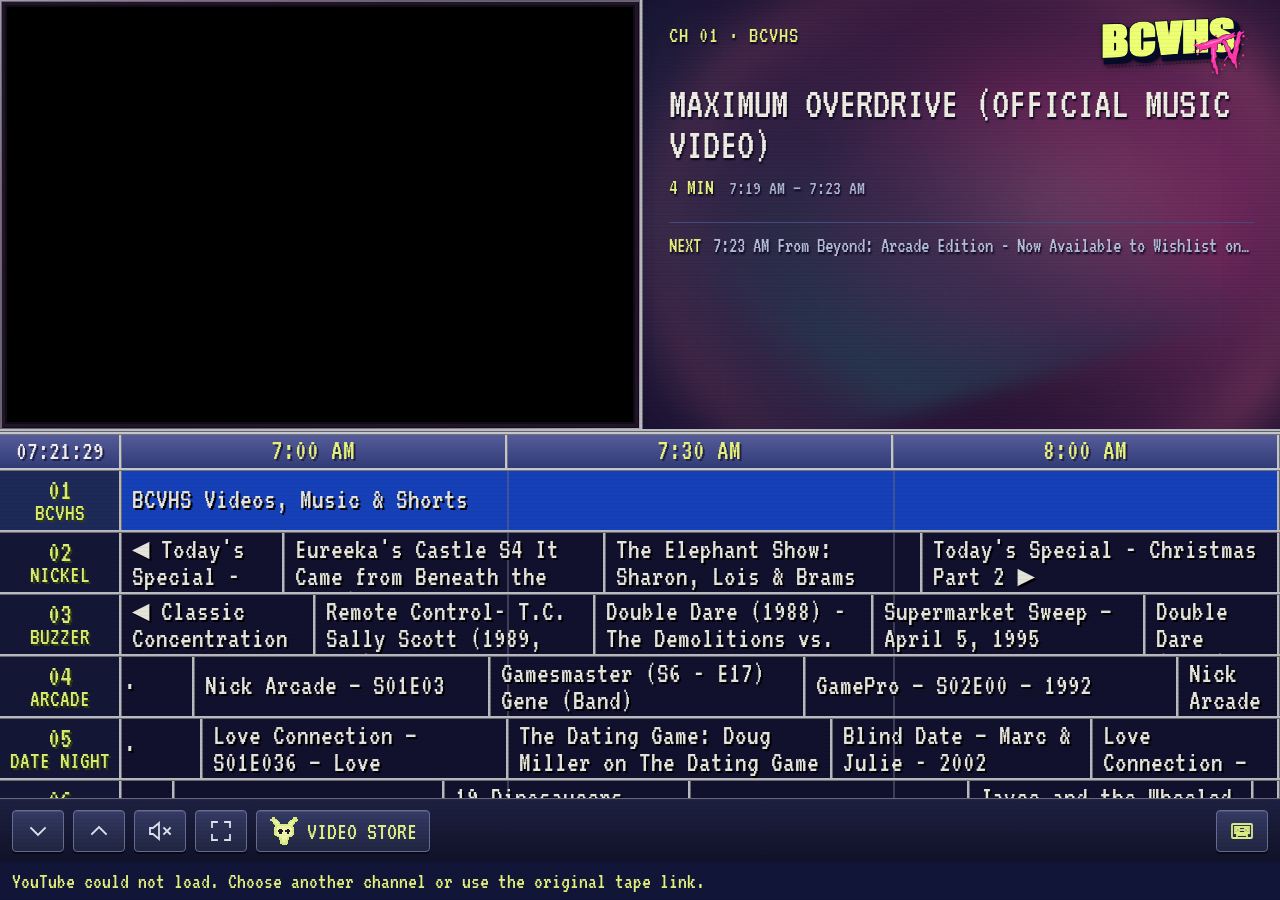
==== index.html @ c05a3a7b "Add files via upload" ====
<!doctype html><html lang="en"><head><meta charset="utf-8"><meta name="viewport" content="width=device-width,initial-scale=1"><title>BCVHS TV</title><style>
@font-face{font-family:Guide;src:url([data-uri]) format('truetype');font-display:swap}
*{box-sizing:border-box}body{margin:0;background:#05050b;color:#e9e9e4;font-family:Guide,monospace;font-size:25px}button,a{font:inherit}button{cursor:pointer}button:focus-visible,a:focus-visible{outline:3px solid #eaff68;outline-offset:-4px}button{touch-action:manipulation}.receiver{max-width:980px;margin:18px auto;background:#101137;border:3px solid #5e628b;box-shadow:0 0 45px #000}.brand{height:115px;display:flex;align-items:center;justify-content:center;background:radial-gradient(ellipse at 20% 20%,#238e9b,transparent 70%),linear-gradient(120deg,#123d77,#31255e);border-bottom:3px ridge #858bad}.brand svg{width:270px;height:110px}.corner-logo{position:absolute;top:8px;right:12px;width:190px;height:auto;z-index:5;pointer-events:none;filter:drop-shadow(1px 2px 2px #0008)}.upper{height:350px;position:relative;background:#000;overflow:hidden}video{width:100%;height:100%;object-fit:contain;background:#000}#yt-wrap{position:absolute;inset:0;background:#000}#yt-wrap[hidden]{display:none}#yt-wrap iframe{width:100%;height:100%}.ident{position:absolute;inset:0;display:grid;place-content:center;background:radial-gradient(ellipse at 18% 20%,#42b8b6,transparent 55%),radial-gradient(ellipse at 80% 85%,#4b2589,transparent 60%),#083a76}.ident:after{content:'';position:absolute;inset:0;pointer-events:none;background:repeating-linear-gradient(0deg,transparent,transparent 3px,#07102420 4px)}.ident svg{width:min(540px,80vw);filter:drop-shadow(5px 5px 0 #0b174c)}.power{position:absolute;bottom:23px;left:50%;transform:translateX(-50%);background:#14153f;color:#e9f58a;border:2px outset #b6b6bd;padding:4px 30px;text-shadow:2px 2px #000;z-index:2;font-size:27px}.power[hidden],.ident[hidden]{display:none}.guide-scroll{max-height:350px;overflow:auto;scrollbar-color:#717dba #131635;scrollbar-width:thin}.guide-head{position:sticky;top:0;z-index:3;display:flex;height:39px;background:linear-gradient(#555c99,#303b76);border-top:3px ridge #c3c6ca;border-bottom:3px ridge #c3c6ca;text-shadow:2px 2px #252146}.clock{width:122px;flex-shrink:0;border-right:3px ridge #c3c6ca;text-align:center;line-height:32px;font-size:27px;color:#eee}.slots{display:flex;flex:1;color:#e4f17d}.slots>div{width:33.333%;text-align:center;border-right:3px ridge #c3c6ca;line-height:32px;font-size:29px}.row{display:flex;height:62px;border-bottom:3px ridge #b8bac0;background:#11112e}.label{width:122px;flex-shrink:0;color:#d8ec72;line-height:.85;border:0;border-right:3px ridge #b8bac0;background:#131635;text-align:center;padding:4px;text-shadow:2px 2px #303c0d;font-size:24px}.label span{display:block;font-size:30px}.timeline{display:flex;flex:1;min-width:0;background-image:linear-gradient(to right,transparent calc(33.333% - 1px),#6a6980 33.333%,transparent calc(33.333% + 1px),transparent calc(66.666% - 1px),#6a6980 66.666%,transparent calc(66.666% + 1px))}.show{min-width:0;overflow:hidden;white-space:normal;text-align:left;line-height:.92;font-size:29px;color:#e5e4dc;background:transparent;border:0;border-right:3px ridge #b8bac0;padding:4px 10px;text-shadow:2px 2px #000;overflow-wrap:break-word}.selected .timeline{background-color:#1640b7}.selected .label{background:#1d2957}.show:hover{background:#2c4ac2}.strip{display:flex;align-items:center;gap:12px;padding:7px 12px;background:#080d2c;font-size:22px;min-height:39px}.strip #station{color:#e4f17d}.strip #program{flex:1;white-space:nowrap;overflow:hidden;text-overflow:ellipsis}.strip #times{font-size:20px;color:#c4c6d7}.remote{display:flex;align-items:center;gap:14px;padding:8px 12px;background:#101331;border-top:1px solid #62678a;font-size:20px;flex-wrap:wrap}.remote button{border:1px solid #737ba2;background:#252d62;color:#e1e9ef;padding:2px 10px}.remote a{margin-left:auto;color:#b2bad1;font-size:19px}.status:empty{display:none}.status{margin:0;padding:8px 12px;background:#111537;color:#e4f17d;font-size:22px}body:after{content:'';position:fixed;inset:0;background:repeating-linear-gradient(transparent 0,transparent 3px,#00000010 4px);pointer-events:none}@media(max-width:650px){.corner-logo{width:125px;top:6px;right:6px}.receiver{margin:0;border:0}.brand{height:115px;display:flex;align-items:center;justify-content:center;background:radial-gradient(ellipse at 20% 20%,#238e9b,transparent 70%),linear-gradient(120deg,#123d77,#31255e);border-bottom:3px ridge #858bad}.brand svg{width:270px;height:110px}.upper{height:270px}.guide-scroll{overflow-x:auto}.guide{min-width:630px}.strip{flex-wrap:wrap;gap:5px 12px}.strip #program{flex-basis:60%}.strip #times{display:none}.remote{gap:8px}}@media(prefers-reduced-motion:reduce){body:after{display:none}}

@media(max-width:650px){
body{font-size:22px}.receiver{width:100%;min-height:100dvh}.upper{height:auto;aspect-ratio:16/9;position:sticky;top:0;z-index:10}video{position:absolute;inset:0;width:100%;height:100%}.corner-logo{width:112px;top:2px;right:4px}
.guide-scroll{max-height:none;overflow:visible}.guide{min-width:0;width:100%}.guide-head{position:static;height:34px}.clock{width:80px;font-size:22px;line-height:28px}.slots{display:grid;grid-template-columns:1fr 1fr}.slots>div{width:auto;font-size:23px;line-height:28px}.slots>div:last-child{display:none}
.row{min-height:88px;height:auto}.label{width:80px;font-size:19px;line-height:.95;min-height:88px;padding:5px 2px}.label span{font-size:27px;margin-bottom:5px}.timeline{display:grid;grid-template-columns:1fr 1fr;flex:1;background-image:none;min-width:0}.show{width:auto!important;min-width:0;min-height:88px;font-size:23px;line-height:1.05;padding:8px!important;overflow:hidden;overflow-wrap:anywhere}.show small{display:block;color:#c5c9db;font-size:17px;margin-top:6px;text-shadow:none}
.strip{font-size:21px;padding:9px 10px;align-items:flex-start}.strip #station{flex-basis:100%;font-size:20px}.strip #program{white-space:normal;flex-basis:100%;line-height:1.1}.remote{position:sticky;bottom:0;z-index:12;padding:8px;padding-bottom:max(8px,env(safe-area-inset-bottom));display:grid;grid-template-columns:repeat(4,1fr);gap:6px;background:#101331f5}.remote button{min-height:45px;padding:5px 3px;font-size:20px}.remote a{grid-column:1/-1;justify-self:center;font-size:17px;margin:0;min-height:28px;padding:4px}.status{font-size:20px}
}
@media(max-width:360px){.show{font-size:21px}.label{width:70px;font-size:17px}.clock{width:70px}.corner-logo{width:95px}}
@media(max-width:950px) and (orientation:landscape) and (max-height:500px){.upper{position:relative;height:65dvh;aspect-ratio:auto}.guide{min-width:0}.guide-scroll{max-height:none}}

/* Compact receiver controls */
.remote{display:flex;flex-wrap:nowrap;gap:9px;padding:10px 12px;background:linear-gradient(#1d2040,#101229);border-top:2px ridge #62678a}
.remote button,.remote a{display:inline-flex;align-items:center;justify-content:center;width:52px;min-width:44px;height:42px;padding:9px;margin:0;border:1px solid #666d91;border-radius:4px;background:linear-gradient(#343a64,#202541);color:#dce3ec;box-shadow:inset 0 1px #ffffff20,0 2px 0 #07091a;text-decoration:none;touch-action:manipulation}
.remote svg{width:24px;height:24px;display:block;flex:none}.remote a{margin-left:auto;color:#dcec85}.remote button:hover,.remote a:hover{color:#edff8f;background:linear-gradient(#465080,#2a345d);border-color:#aab38b}.remote button:active,.remote a:active{transform:translateY(1px);box-shadow:inset 0 1px 3px #0008}.remote #sound[aria-pressed="true"]{color:#edff8f}
@media(max-width:650px){.remote{display:grid;grid-template-columns:repeat(5,1fr);gap:8px;padding:9px 10px;padding-bottom:max(9px,env(safe-area-inset-bottom))}.remote button,.remote a{width:100%;height:46px;min-height:46px;padding:10px;grid-column:auto;margin:0;justify-self:stretch}.remote svg{width:25px;height:25px}}

/* The complete receiver fills tablets and fullscreen; source video keeps its aspect. */
@media(min-width:651px){
 .receiver{width:100%;max-width:none;margin:0;border:0;height:100dvh;display:flex;flex-direction:column;overflow:hidden}
 .upper{height:auto;flex:0 0 44%;min-height:0}.guide-scroll{flex:1;min-height:0;max-height:none;overflow:auto}.strip,.remote,.status{flex-shrink:0}
}
.receiver:fullscreen{width:100vw;max-width:none;height:100dvh;min-height:0;margin:0;border:0;display:flex;flex-direction:column;overflow:hidden;background:#101137}
.receiver:fullscreen .upper{position:relative;top:auto;height:auto;aspect-ratio:auto;flex:0 0 44%;min-height:0}
.receiver:fullscreen .guide-scroll{flex:1;min-height:0;max-height:none;overflow:auto}
.receiver:fullscreen .strip,.receiver:fullscreen .remote,.receiver:fullscreen .status{flex-shrink:0}
.receiver:fullscreen .remote{position:relative;bottom:auto}
@media(max-width:650px){.label[data-channel="21"]{white-space:nowrap;font-size:16px}}@media(max-width:360px){.label[data-channel="21"]{font-size:14px}}.store-nav{display:flex;justify-content:flex-end;padding:4px 12px;background:#101331;flex:0 0 auto}.store-nav a{font:18px Guide,monospace;color:#e4f17d;text-decoration:none;border-bottom:1px solid #737ba2}.store-nav a:hover{color:white}</style><!-- Embedded VT323 font license:
Copyright 2011, The VT323 Project Authors (peter.hull@oikoi.com)

This Font Software is licensed under the SIL Open Font License, Version 1.1.
This license is copied below, and is also available with a FAQ at:
http://scripts.sil.org/OFL


-----------------------------------------------------------
SIL OPEN FONT LICENSE Version 1.1 - 26 February 2007
-----------------------------------------------------------

PREAMBLE
The goals of the Open Font License (OFL) are to stimulate worldwide
development of collaborative font projects, to support the font creation
efforts of academic and linguistic communities, and to provide a free and
open framework in which fonts may be shared and improved in partnership
with others.

The OFL allows the licensed fonts to be used, studied, modified and
redistributed freely as long as they are not sold by themselves. The
fonts, including any derivative works, can be bundled, embedded,
redistributed and/or sold with any software provided that any reserved
names are not used by derivative works. The fonts and derivatives,
however, cannot be released under any other type of license. The
requirement for fonts to remain under this license does not apply
to any document created using the fonts or their derivatives.

DEFINITIONS
"Font Software" refers to the set of files released by the Copyright
Holder(s) under this license and clearly marked as such. This may
include source files, build scripts and documentation.

"Reserved Font Name" refers to any names specified as such after the
copyright statement(s).

"Original Version" refers to the collection of Font Software components as
distributed by the Copyright Holder(s).

"Modified Version" refers to any derivative made by adding to, deleting,
or substituting -- in part or in whole -- any of the components of the
Original Version, by changing formats or by porting the Font Software to a
new environment.

"Author" refers to any designer, engineer, programmer, technical
writer or other person who contributed to the Font Software.

PERMISSION & CONDITIONS
Permission is hereby granted, free of charge, to any person obtaining
a copy of the Font Software, to use, study, copy, merge, embed, modify,
redistribute, and sell modified and unmodified copies of the Font
Software, subject to the following conditions:

1) Neither the Font Software nor any of its individual components,
in Original or Modified Versions, may be sold by itself.

2) Original or Modified Versions of the Font Software may be bundled,
redistributed and/or sold with any software, provided that each copy
contains the above copyright notice and this license. These can be
included either as stand-alone text files, human-readable headers or
in the appropriate machine-readable metadata fields within text or
binary files as long as those fields can be easily viewed by the user.

3) No Modified Version of the Font Software may use the Reserved Font
Name(s) unless explicit written permission is granted by the corresponding
Copyright Holder. This restriction only applies to the primary font name as
presented to the users.

4) The name(s) of the Copyright Holder(s) or the Author(s) of the Font
Software shall not be used to promote, endorse or advertise any
Modified Version, except to acknowledge the contribution(s) of the
Copyright Holder(s) and the Author(s) or with their explicit written
permission.

5) The Font Software, modified or unmodified, in part or in whole,
must be distributed entirely under this license, and must not be
distributed under any other license. The requirement for fonts to
remain under this license does not apply to any document created
using the Font Software.

TERMINATION
This license becomes null and void if any of the above conditions are
not met.

DISCLAIMER
THE FONT SOFTWARE IS PROVIDED "AS IS", WITHOUT WARRANTY OF ANY KIND,
EXPRESS OR IMPLIED, INCLUDING BUT NOT LIMITED TO ANY WARRANTIES OF
MERCHANTABILITY, FITNESS FOR A PARTICULAR PURPOSE AND NONINFRINGEMENT
OF COPYRIGHT, PATENT, TRADEMARK, OR OTHER RIGHT. IN NO EVENT SHALL THE
COPYRIGHT HOLDER BE LIABLE FOR ANY CLAIM, DAMAGES OR OTHER LIABILITY,
INCLUDING ANY GENERAL, SPECIAL, INDIRECT, INCIDENTAL, OR CONSEQUENTIAL
DAMAGES, WHETHER IN AN ACTION OF CONTRACT, TORT OR OTHERWISE, ARISING
FROM, OUT OF THE USE OR INABILITY TO USE THE FONT SOFTWARE OR FROM
OTHER DEALINGS IN THE FONT SOFTWARE.

--><link rel="preconnect" href="https://archive.org"><link rel="dns-prefetch" href="https://archive.org"><link rel="preconnect" href="https://www.youtube.com"><style>.scrambled-signal{position:absolute;inset:0;width:100%;height:100%;z-index:4;pointer-events:none;image-rendering:auto;filter:saturate(1.35) contrast(1.12)}.scrambled-signal[hidden]{display:none}</style><style>/* Layout study: the existing guide grid stays intact. */
.program-stage{display:grid;grid-template-columns:minmax(0,1fr) minmax(0,1fr);min-height:0;flex:0 0 48%;border-bottom:3px ridge #b8bac0;background:#000}
.program-stage .upper{height:100%;min-height:0;aspect-ratio:auto;flex:none;position:relative;top:auto}
.program-card{position:relative;min-width:0;min-height:0;overflow:hidden;padding:84px 26px 18px;background:linear-gradient(115deg,#151838,#0d102b);border-left:3px ridge #b8bac0;display:flex;flex-direction:column;justify-content:flex-start}
.program-card .corner-logo{top:10px;right:20px;width:165px;filter:drop-shadow(1px 2px 2px #0008)}
.card-station{position:absolute;left:26px;top:24px;max-width:calc(100% - 215px);font-size:23px;line-height:1;color:#e4f17d;letter-spacing:1px}
.card-title{font:inherit;font-size:clamp(29px,3.4vw,47px);line-height:.94;margin:0 0 10px;text-transform:uppercase;color:#eeece2;text-shadow:2px 2px #000;display:-webkit-box;-webkit-line-clamp:2;-webkit-box-orient:vertical;overflow:hidden}
.card-meta{font-size:22px;line-height:1;color:#e4f17d;margin-bottom:10px}.card-times{font-size:20px;color:#aeb5d1;margin-left:15px;white-space:nowrap}
.card-copy{font-size:clamp(20px,1.9vw,25px);line-height:1.08;margin:0;color:#d5d8e0;max-width:45ch;display:-webkit-box;-webkit-line-clamp:3;-webkit-box-orient:vertical;overflow:hidden}
.card-copy-kind{font-size:17px;color:#929cbf;letter-spacing:1px;margin:0 0 3px}.card-copy-kind:empty{display:none}
.card-next{margin-top:auto;padding-top:12px;display:flex;gap:12px;font-size:21px;line-height:1;border-top:1px solid #444c78;margin-top:14px;min-width:0}.card-next-label{color:#e4f17d;flex:none}.card-next-title{color:#b6bed7;overflow:hidden;text-overflow:ellipsis;white-space:nowrap}

@media(max-width:1000px) and (min-width:651px){.program-card{padding:73px 18px 12px}.program-card .corner-logo{width:135px;right:14px;top:7px}.card-station{left:18px;top:20px;max-width:calc(100% - 175px);font-size:20px}.card-title{font-size:34px}.card-meta{font-size:19px}.card-times{display:block;margin:5px 0 0;font-size:18px}.card-copy{font-size:22px}.card-next{font-size:19px}}
@media(max-width:650px){.program-stage{display:contents}.program-stage .upper{height:auto;aspect-ratio:16/9;position:sticky;top:0;z-index:10}.program-card{border-left:0;border-bottom:3px ridge #b8bac0;padding:66px 16px 16px;min-height:190px}.program-card .corner-logo{width:125px;right:14px;top:4px}.card-station{left:16px;top:19px;max-width:calc(100% - 160px);font-size:21px}.card-title{font-size:34px;margin-bottom:8px}.card-meta{font-size:20px}.card-times{font-size:18px;margin-left:10px}.card-copy{font-size:23px}.card-next{font-size:20px;margin-top:12px}.guide-scroll{max-height:48dvh;overflow-y:auto;overscroll-behavior:contain}.guide-head{position:sticky;top:0}}
@media(max-height:600px) and (min-width:651px){.program-stage{flex-basis:51%}.program-card{padding-top:58px;padding-bottom:8px}.program-card .corner-logo{width:110px;top:0}.card-station{top:17px}.card-title{font-size:31px;margin-bottom:5px}.card-meta{margin-bottom:5px;font-size:18px}.card-copy{font-size:20px;-webkit-line-clamp:2}.card-next{padding-top:6px;margin-top:7px;font-size:18px}}
</style><style>
.program-card{isolation:isolate;background:#211332}
.cable-art{position:absolute;inset:-80%;pointer-events:none;z-index:-2;filter:blur(18px);overflow:visible}
.cable-art i{position:absolute;display:block;will-change:transform;transform-origin:center}
.cable-art i:nth-child(1){inset:16% 7% 15% 22%;background:radial-gradient(ellipse at 48% 50%,#ed70a8aa 0%,#c6418699 28%,#78305d66 45%,#78305d00 68%);border-radius:42% 58% 32% 68%;animation:drift-pink 37s ease-in-out infinite}
.cable-art i:nth-child(2){inset:14% 23% 22% 4%;background:linear-gradient(35deg,transparent 20%,#17516500 28%,#38838c99 43%,#17516566 56%,transparent 70%);clip-path:polygon(5% 28%,69% 8%,94% 65%,26% 95%);animation:drift-teal 49s ease-in-out infinite}
.cable-art i:nth-child(3){inset:9% 12% 4% 14%;background:radial-gradient(ellipse at center,transparent 25%,#9a397866 36%,#de61927a 43%,#8d41734a 49%,transparent 62%);animation:drift-orbit 61s ease-in-out infinite}
.program-card:after{content:"";position:absolute;pointer-events:none;z-index:-1;inset:0;background:linear-gradient(90deg,#120f2d99,#120f2d44),repeating-linear-gradient(0deg,#0000000c 0 1px,transparent 1px 3px);box-shadow:inset 0 0 55px #100d2c55}
.card-title,.card-copy,.card-meta,.card-station,.card-next{text-shadow:1px 2px 2px #08051b}
@keyframes drift-pink{0%,100%{transform:translate(-8%,3%) rotate(-18deg) scale(1)}27%{transform:translate(7%,-8%) rotate(12deg) scale(1.13)}61%{transform:translate(-3%,9%) rotate(31deg) scale(.95)}82%{transform:translate(-11%,-3%) rotate(3deg) scale(1.08)}}
@keyframes drift-teal{0%,100%{transform:translate(5%,-7%) rotate(19deg)}34%{transform:translate(-7%,6%) rotate(-14deg) scale(1.15)}72%{transform:translate(9%,4%) rotate(-33deg) scale(.96)}}
@keyframes drift-orbit{0%,100%{transform:translate(8%,6%) rotate(-12deg) scale(.9)}31%{transform:translate(-6%,1%) rotate(38deg) scale(1.12)}68%{transform:translate(3%,-9%) rotate(69deg) scale(1.02)}}
@media(prefers-reduced-motion:reduce){.cable-art i{animation-duration:120s!important}}
</style><style>
.cable-art{inset:-35%;filter:blur(10px)}
.cable-art i:nth-child(1){inset:6% -8% 9% 12%;animation:drift-pink 19s ease-in-out infinite;background:radial-gradient(ellipse at 48% 50%,#ed70a8b8 0%,#c64186aa 26%,#78305d77 42%,#78305d00 65%)}
.cable-art i:nth-child(2){inset:3% 18% 3% -15%;animation:drift-teal 27s ease-in-out infinite}
.cable-art i:nth-child(3){inset:-8% -2% -15% 2%;animation:drift-orbit 33s ease-in-out infinite}
@keyframes drift-pink{0%,100%{transform:translate(-21%,14%) rotate(-24deg) scale(.94)}28%{transform:translate(18%,-19%) rotate(18deg) scale(1.12)}62%{transform:translate(-4%,22%) rotate(42deg) scale(.9)}83%{transform:translate(-25%,-8%) rotate(-3deg) scale(1.06)}}
@keyframes drift-teal{0%,100%{transform:translate(22%,-23%) rotate(24deg)}35%{transform:translate(-18%,19%) rotate(-25deg) scale(1.15)}72%{transform:translate(24%,12%) rotate(-48deg) scale(.9)}}
@keyframes drift-orbit{0%,100%{transform:translate(19%,17%) rotate(-22deg) scale(.82)}32%{transform:translate(-19%,1%) rotate(48deg) scale(1.1)}68%{transform:translate(8%,-22%) rotate(105deg) scale(.94)}}
</style><style>
/* Slim premium-cable picture recess. */
.program-stage .upper{background:linear-gradient(135deg,#a29ab3 0%,#53405f 18%,#20162c 52%,#70536f 82%,#b4a8bc 100%)}
.program-stage .upper video{inset:6px;width:calc(100% - 12px);height:calc(100% - 12px);background:#000}
.program-stage .upper #yt-wrap{inset:6px}
.program-stage .upper:after{content:"";position:absolute;inset:0;pointer-events:none;z-index:30;border:1px solid #aaa0b377;box-shadow:inset 1px 1px 0 #ded6e566,inset -1px -1px 0 #110b1c,inset 0 0 0 4px #30203977,inset 0 0 0 6px #100b19}
.program-stage .upper video:fullscreen{inset:0;width:100%;height:100%;background:#000}
.program-stage .upper video:-webkit-full-screen{inset:0;width:100%;height:100%;background:#000}
.program-stage .upper #yt-wrap:fullscreen{inset:0;width:100%;height:100%}
@media(max-width:650px){.program-stage .upper video{inset:4px;width:calc(100% - 8px);height:calc(100% - 8px)}.program-stage .upper #yt-wrap{inset:4px}.program-stage .upper:after{box-shadow:inset 1px 1px 0 #ded6e566,inset -1px -1px 0 #110b1c,inset 0 0 0 4px #100b19}.program-stage .upper video:fullscreen{inset:0;width:100%;height:100%}}
</style><style>

#signal-card{position:absolute;inset:6px;z-index:10;background:radial-gradient(ellipse at top right,#59305c,#12132b 70%);padding:24px;display:flex;align-items:center;justify-content:center;flex-direction:column;text-align:center;color:#d6d8e2;font-size:24px;line-height:1.1}#signal-card strong{color:#e4f17d;font-weight:normal;font-size:30px}#signal-card p{max-width:34ch;margin:14px 0}#signal-card a{color:#e4f17d;font-size:22px}
@media(max-width:650px){}
</style><style>#signal-card[hidden]{display:none}</style><style>.remote a.video-store-button{width:auto;min-width:110px;margin-left:0;font:25px Guide,monospace;white-space:nowrap;padding:6px 12px}.remote #source{margin-left:auto}@media(max-width:650px){.remote{grid-template-columns:repeat(4,minmax(0,1fr)) minmax(94px,1.7fr) minmax(35px,.75fr);gap:5px}.remote a.video-store-button{min-width:0;width:100%;font-size:20px;padding:5px 2px}.remote #source{width:100%;min-width:0;margin:0}.remote button{min-width:0}}</style><style>.remote a.video-store-button{gap:8px;min-width:143px}.remote .aardvark-icon{width:30px;height:25px;flex-shrink:0}@media(max-width:650px){.remote{grid-template-columns:repeat(4,minmax(0,1fr)) minmax(118px,2fr) minmax(30px,.65fr)}.remote a.video-store-button{min-width:0;gap:4px;font-size:18px}.remote .aardvark-icon{width:24px;height:22px}}</style><style>.remote .aardvark-icon{height:30px;width:30px}@media(max-width:650px){.remote .aardvark-icon{height:25px;width:25px}}</style><style>.aardvark-icon{image-rendering:pixelated}</style><style>.aardvark-icon{image-rendering:pixelated}</style><style>.music-guide-block{white-space:nowrap;overflow:hidden;text-overflow:ellipsis}</style></head><body><main class="receiver"><div class="program-stage"><section class="upper" aria-label="Television"><div id="signal-card" hidden role="status"></div><div id="yt-wrap" hidden><div id="yt-player"></div></div><video id="video" controls playsinline autoplay muted preload="auto" aria-label="Current channel video"></video></section><aside class="program-card" aria-label="Program information"><div class="cable-art" aria-hidden="true"><i></i><i></i><i></i></div><img class="corner-logo" alt="BCVHS TV" src="[data-uri]"><div id="station" class="card-station"></div><h1 id="program" class="card-title"></h1><div class="card-meta"><span id="card-meta"></span><span id="times" class="card-times"></span></div><div id="card-copy-kind" class="card-copy-kind"></div><p id="card-copy" class="card-copy"></p><div class="card-next"><span class="card-next-label">NEXT</span><span id="card-next-title" class="card-next-title"></span></div></aside></div><div class="guide-scroll" tabindex="0" aria-label="Program guide. Scrolling pauses while you browse."><div class="guide"><div class="guide-head"><time class="clock" id="clock"></time><div class="slots" id="slots"></div></div><div id="channels"></div></div></div><div class="remote" aria-label="TV controls"><button id="down" aria-label="Previous channel" title="Previous channel"><svg viewBox="0 0 24 24" fill="none" stroke="currentColor" stroke-width="1.8" stroke-linecap="square" stroke-linejoin="miter" aria-hidden="true"><path d="m5 9 7 7 7-7"/></svg></button><button id="up" aria-label="Next channel" title="Next channel"><svg viewBox="0 0 24 24" fill="none" stroke="currentColor" stroke-width="1.8" stroke-linecap="square" stroke-linejoin="miter" aria-hidden="true"><path d="m5 15 7-7 7 7"/></svg></button><button id="sound" aria-label="Turn sound on" title="Turn sound on" aria-pressed="false"><svg viewBox="0 0 24 24" fill="none" stroke="currentColor" stroke-width="1.8" stroke-linecap="square" stroke-linejoin="miter" aria-hidden="true"><path d="M11 4 5 9H2v6h3l6 5V4Z"/><path d="m16 9 6 6m0-6-6 6"/></svg></button><button id="fullscreen" aria-label="Fullscreen video" title="Fullscreen video"><svg viewBox="0 0 24 24" fill="none" stroke="currentColor" stroke-width="1.8" stroke-linecap="square" stroke-linejoin="miter" aria-hidden="true"><path d="M8 3H3v5m13-5h5v5M3 16v5h5m13-5v5h-5"/></svg></button><a class="video-store-button" href="/videostore/" aria-label="Video Store — Aardvark Video"><svg class="aardvark-icon" viewBox="0 0 24 24" shape-rendering="crispEdges" aria-hidden="true"><rect x="2" y="1" width="1" height="1" fill="#dcec85"/><rect x="3" y="1" width="1" height="1" fill="#dcec85"/><rect x="4" y="1" width="1" height="1" fill="#dcec85"/><rect x="19" y="1" width="1" height="1" fill="#dcec85"/><rect x="20" y="1" width="1" height="1" fill="#dcec85"/><rect x="21" y="1" width="1" height="1" fill="#dcec85"/><rect x="1" y="2" width="1" height="1" fill="#dcec85"/><rect x="2" y="2" width="1" height="1" fill="#dcec85"/><rect x="3" y="2" width="1" height="1" fill="#dcec85"/><rect x="4" y="2" width="1" height="1" fill="#dcec85"/><rect x="5" y="2" width="1" height="1" fill="#dcec85"/><rect x="18" y="2" width="1" height="1" fill="#dcec85"/><rect x="19" y="2" width="1" height="1" fill="#dcec85"/><rect x="20" y="2" width="1" height="1" fill="#dcec85"/><rect x="21" y="2" width="1" height="1" fill="#dcec85"/><rect x="22" y="2" width="1" height="1" fill="#dcec85"/><rect x="1" y="3" width="1" height="1" fill="#dcec85"/><rect x="2" y="3" width="1" height="1" fill="#dcec85"/><rect x="3" y="3" width="1" height="1" fill="#dcec85"/><rect x="4" y="3" width="1" height="1" fill="#dcec85"/><rect x="5" y="3" width="1" height="1" fill="#dcec85"/><rect x="6" y="3" width="1" height="1" fill="#dcec85"/><rect x="17" y="3" width="1" height="1" fill="#dcec85"/><rect x="18" y="3" width="1" height="1" fill="#dcec85"/><rect x="19" y="3" width="1" height="1" fill="#dcec85"/><rect x="20" y="3" width="1" height="1" fill="#dcec85"/><rect x="21" y="3" width="1" height="1" fill="#dcec85"/><rect x="22" y="3" width="1" height="1" fill="#dcec85"/><rect x="2" y="4" width="1" height="1" fill="#dcec85"/><rect x="3" y="4" width="1" height="1" fill="#dcec85"/><rect x="4" y="4" width="1" height="1" fill="#f0f5ab"/><rect x="5" y="4" width="1" height="1" fill="#f0f5ab"/><rect x="6" y="4" width="1" height="1" fill="#dcec85"/><rect x="7" y="4" width="1" height="1" fill="#dcec85"/><rect x="16" y="4" width="1" height="1" fill="#dcec85"/><rect x="17" y="4" width="1" height="1" fill="#dcec85"/><rect x="18" y="4" width="1" height="1" fill="#f0f5ab"/><rect x="19" y="4" width="1" height="1" fill="#f0f5ab"/><rect x="20" y="4" width="1" height="1" fill="#dcec85"/><rect x="21" y="4" width="1" height="1" fill="#dcec85"/><rect x="3" y="5" width="1" height="1" fill="#dcec85"/><rect x="4" y="5" width="1" height="1" fill="#dcec85"/><rect x="5" y="5" width="1" height="1" fill="#f0f5ab"/><rect x="6" y="5" width="1" height="1" fill="#f0f5ab"/><rect x="7" y="5" width="1" height="1" fill="#dcec85"/><rect x="8" y="5" width="1" height="1" fill="#dcec85"/><rect x="15" y="5" width="1" height="1" fill="#dcec85"/><rect x="16" y="5" width="1" height="1" fill="#dcec85"/><rect x="17" y="5" width="1" height="1" fill="#f0f5ab"/><rect x="18" y="5" width="1" height="1" fill="#f0f5ab"/><rect x="19" y="5" width="1" height="1" fill="#dcec85"/><rect x="20" y="5" width="1" height="1" fill="#dcec85"/><rect x="4" y="6" width="1" height="1" fill="#dcec85"/><rect x="5" y="6" width="1" height="1" fill="#dcec85"/><rect x="6" y="6" width="1" height="1" fill="#f0f5ab"/><rect x="7" y="6" width="1" height="1" fill="#f0f5ab"/><rect x="8" y="6" width="1" height="1" fill="#dcec85"/><rect x="9" y="6" width="1" height="1" fill="#dcec85"/><rect x="10" y="6" width="1" height="1" fill="#dcec85"/><rect x="11" y="6" width="1" height="1" fill="#dcec85"/><rect x="12" y="6" width="1" height="1" fill="#dcec85"/><rect x="13" y="6" width="1" height="1" fill="#dcec85"/><rect x="14" y="6" width="1" height="1" fill="#dcec85"/><rect x="15" y="6" width="1" height="1" fill="#dcec85"/><rect x="16" y="6" width="1" height="1" fill="#f0f5ab"/><rect x="17" y="6" width="1" height="1" fill="#f0f5ab"/><rect x="18" y="6" width="1" height="1" fill="#dcec85"/><rect x="19" y="6" width="1" height="1" fill="#dcec85"/><rect x="5" y="7" width="1" height="1" fill="#dcec85"/><rect x="6" y="7" width="1" height="1" fill="#dcec85"/><rect x="7" y="7" width="1" height="1" fill="#dcec85"/><rect x="8" y="7" width="1" height="1" fill="#dcec85"/><rect x="9" y="7" width="1" height="1" fill="#dcec85"/><rect x="10" y="7" width="1" height="1" fill="#dcec85"/><rect x="11" y="7" width="1" height="1" fill="#dcec85"/><rect x="12" y="7" width="1" height="1" fill="#dcec85"/><rect x="13" y="7" width="1" height="1" fill="#dcec85"/><rect x="14" y="7" width="1" height="1" fill="#dcec85"/><rect x="15" y="7" width="1" height="1" fill="#dcec85"/><rect x="16" y="7" width="1" height="1" fill="#dcec85"/><rect x="17" y="7" width="1" height="1" fill="#dcec85"/><rect x="18" y="7" width="1" height="1" fill="#dcec85"/><rect x="5" y="8" width="1" height="1" fill="#dcec85"/><rect x="6" y="8" width="1" height="1" fill="#dcec85"/><rect x="7" y="8" width="1" height="1" fill="#f0f5ab"/><rect x="8" y="8" width="1" height="1" fill="#f0f5ab"/><rect x="9" y="8" width="1" height="1" fill="#f0f5ab"/><rect x="10" y="8" width="1" height="1" fill="#f0f5ab"/><rect x="11" y="8" width="1" height="1" fill="#f0f5ab"/><rect x="12" y="8" width="1" height="1" fill="#f0f5ab"/><rect x="13" y="8" width="1" height="1" fill="#f0f5ab"/><rect x="14" y="8" width="1" height="1" fill="#f0f5ab"/><rect x="15" y="8" width="1" height="1" fill="#f0f5ab"/><rect x="16" y="8" width="1" height="1" fill="#f0f5ab"/><rect x="17" y="8" width="1" height="1" fill="#dcec85"/><rect x="18" y="8" width="1" height="1" fill="#dcec85"/><rect x="4" y="9" width="1" height="1" fill="#dcec85"/><rect x="5" y="9" width="1" height="1" fill="#dcec85"/><rect x="6" y="9" width="1" height="1" fill="#f0f5ab"/><rect x="7" y="9" width="1" height="1" fill="#f0f5ab"/><rect x="8" y="9" width="1" height="1" fill="#f0f5ab"/><rect x="9" y="9" width="1" height="1" fill="#f0f5ab"/><rect x="10" y="9" width="1" height="1" fill="#f0f5ab"/><rect x="11" y="9" width="1" height="1" fill="#f0f5ab"/><rect x="12" y="9" width="1" height="1" fill="#f0f5ab"/><rect x="13" y="9" width="1" height="1" fill="#f0f5ab"/><rect x="14" y="9" width="1" height="1" fill="#f0f5ab"/><rect x="15" y="9" width="1" height="1" fill="#f0f5ab"/><rect x="16" y="9" width="1" height="1" fill="#f0f5ab"/><rect x="17" y="9" width="1" height="1" fill="#f0f5ab"/><rect x="18" y="9" width="1" height="1" fill="#dcec85"/><rect x="19" y="9" width="1" height="1" fill="#dcec85"/><rect x="4" y="10" width="1" height="1" fill="#dcec85"/><rect x="5" y="10" width="1" height="1" fill="#dcec85"/><rect x="6" y="10" width="1" height="1" fill="#f0f5ab"/><rect x="7" y="10" width="1" height="1" fill="#f0f5ab"/><rect x="8" y="10" width="1" height="1" fill="#21182e"/><rect x="9" y="10" width="1" height="1" fill="#21182e"/><rect x="10" y="10" width="1" height="1" fill="#f0f5ab"/><rect x="11" y="10" width="1" height="1" fill="#f0f5ab"/><rect x="12" y="10" width="1" height="1" fill="#f0f5ab"/><rect x="13" y="10" width="1" height="1" fill="#f0f5ab"/><rect x="14" y="10" width="1" height="1" fill="#21182e"/><rect x="15" y="10" width="1" height="1" fill="#21182e"/><rect x="16" y="10" width="1" height="1" fill="#f0f5ab"/><rect x="17" y="10" width="1" height="1" fill="#f0f5ab"/><rect x="18" y="10" width="1" height="1" fill="#dcec85"/><rect x="19" y="10" width="1" height="1" fill="#dcec85"/><rect x="4" y="11" width="1" height="1" fill="#dcec85"/><rect x="5" y="11" width="1" height="1" fill="#dcec85"/><rect x="6" y="11" width="1" height="1" fill="#f0f5ab"/><rect x="7" y="11" width="1" height="1" fill="#21182e"/><rect x="8" y="11" width="1" height="1" fill="#21182e"/><rect x="9" y="11" width="1" height="1" fill="#21182e"/><rect x="10" y="11" width="1" height="1" fill="#21182e"/><rect x="11" y="11" width="1" height="1" fill="#f0f5ab"/><rect x="12" y="11" width="1" height="1" fill="#f0f5ab"/><rect x="13" y="11" width="1" height="1" fill="#21182e"/><rect x="14" y="11" width="1" height="1" fill="#21182e"/><rect x="15" y="11" width="1" height="1" fill="#21182e"/><rect x="16" y="11" width="1" height="1" fill="#21182e"/><rect x="17" y="11" width="1" height="1" fill="#f0f5ab"/><rect x="18" y="11" width="1" height="1" fill="#dcec85"/><rect x="19" y="11" width="1" height="1" fill="#dcec85"/><rect x="4" y="12" width="1" height="1" fill="#dcec85"/><rect x="5" y="12" width="1" height="1" fill="#dcec85"/><rect x="6" y="12" width="1" height="1" fill="#f0f5ab"/><rect x="7" y="12" width="1" height="1" fill="#21182e"/><rect x="8" y="12" width="1" height="1" fill="#21182e"/><rect x="9" y="12" width="1" height="1" fill="#21182e"/><rect x="10" y="12" width="1" height="1" fill="#21182e"/><rect x="11" y="12" width="1" height="1" fill="#f0f5ab"/><rect x="12" y="12" width="1" height="1" fill="#f0f5ab"/><rect x="13" y="12" width="1" height="1" fill="#21182e"/><rect x="14" y="12" width="1" height="1" fill="#21182e"/><rect x="15" y="12" width="1" height="1" fill="#21182e"/><rect x="16" y="12" width="1" height="1" fill="#21182e"/><rect x="17" y="12" width="1" height="1" fill="#f0f5ab"/><rect x="18" y="12" width="1" height="1" fill="#dcec85"/><rect x="19" y="12" width="1" height="1" fill="#dcec85"/><rect x="4" y="13" width="1" height="1" fill="#dcec85"/><rect x="5" y="13" width="1" height="1" fill="#dcec85"/><rect x="6" y="13" width="1" height="1" fill="#f0f5ab"/><rect x="7" y="13" width="1" height="1" fill="#f0f5ab"/><rect x="8" y="13" width="1" height="1" fill="#21182e"/><rect x="9" y="13" width="1" height="1" fill="#21182e"/><rect x="10" y="13" width="1" height="1" fill="#f0f5ab"/><rect x="11" y="13" width="1" height="1" fill="#f0f5ab"/><rect x="12" y="13" width="1" height="1" fill="#f0f5ab"/><rect x="13" y="13" width="1" height="1" fill="#f0f5ab"/><rect x="14" y="13" width="1" height="1" fill="#21182e"/><rect x="15" y="13" width="1" height="1" fill="#21182e"/><rect x="16" y="13" width="1" height="1" fill="#f0f5ab"/><rect x="17" y="13" width="1" height="1" fill="#f0f5ab"/><rect x="18" y="13" width="1" height="1" fill="#dcec85"/><rect x="19" y="13" width="1" height="1" fill="#dcec85"/><rect x="4" y="14" width="1" height="1" fill="#dcec85"/><rect x="5" y="14" width="1" height="1" fill="#dcec85"/><rect x="6" y="14" width="1" height="1" fill="#f0f5ab"/><rect x="7" y="14" width="1" height="1" fill="#f0f5ab"/><rect x="8" y="14" width="1" height="1" fill="#f0f5ab"/><rect x="9" y="14" width="1" height="1" fill="#f0f5ab"/><rect x="10" y="14" width="1" height="1" fill="#f0f5ab"/><rect x="11" y="14" width="1" height="1" fill="#f0f5ab"/><rect x="12" y="14" width="1" height="1" fill="#f0f5ab"/><rect x="13" y="14" width="1" height="1" fill="#f0f5ab"/><rect x="14" y="14" width="1" height="1" fill="#f0f5ab"/><rect x="15" y="14" width="1" height="1" fill="#f0f5ab"/><rect x="16" y="14" width="1" height="1" fill="#f0f5ab"/><rect x="17" y="14" width="1" height="1" fill="#f0f5ab"/><rect x="18" y="14" width="1" height="1" fill="#dcec85"/><rect x="19" y="14" width="1" height="1" fill="#dcec85"/><rect x="5" y="15" width="1" height="1" fill="#dcec85"/><rect x="6" y="15" width="1" height="1" fill="#dcec85"/><rect x="7" y="15" width="1" height="1" fill="#f0f5ab"/><rect x="8" y="15" width="1" height="1" fill="#f0f5ab"/><rect x="9" y="15" width="1" height="1" fill="#f0f5ab"/><rect x="10" y="15" width="1" height="1" fill="#f0f5ab"/><rect x="11" y="15" width="1" height="1" fill="#f0f5ab"/><rect x="12" y="15" width="1" height="1" fill="#f0f5ab"/><rect x="13" y="15" width="1" height="1" fill="#f0f5ab"/><rect x="14" y="15" width="1" height="1" fill="#f0f5ab"/><rect x="15" y="15" width="1" height="1" fill="#f0f5ab"/><rect x="16" y="15" width="1" height="1" fill="#f0f5ab"/><rect x="17" y="15" width="1" height="1" fill="#dcec85"/><rect x="18" y="15" width="1" height="1" fill="#dcec85"/><rect x="6" y="16" width="1" height="1" fill="#dcec85"/><rect x="7" y="16" width="1" height="1" fill="#dcec85"/><rect x="8" y="16" width="1" height="1" fill="#dcec85"/><rect x="9" y="16" width="1" height="1" fill="#f0f5ab"/><rect x="10" y="16" width="1" height="1" fill="#f0f5ab"/><rect x="11" y="16" width="1" height="1" fill="#f0f5ab"/><rect x="12" y="16" width="1" height="1" fill="#f0f5ab"/><rect x="13" y="16" width="1" height="1" fill="#f0f5ab"/><rect x="14" y="16" width="1" height="1" fill="#f0f5ab"/><rect x="15" y="16" width="1" height="1" fill="#dcec85"/><rect x="16" y="16" width="1" height="1" fill="#dcec85"/><rect x="17" y="16" width="1" height="1" fill="#dcec85"/><rect x="8" y="17" width="1" height="1" fill="#dcec85"/><rect x="9" y="17" width="1" height="1" fill="#dcec85"/><rect x="10" y="17" width="1" height="1" fill="#f0f5ab"/><rect x="11" y="17" width="1" height="1" fill="#f0f5ab"/><rect x="12" y="17" width="1" height="1" fill="#f0f5ab"/><rect x="13" y="17" width="1" height="1" fill="#f0f5ab"/><rect x="14" y="17" width="1" height="1" fill="#dcec85"/><rect x="15" y="17" width="1" height="1" fill="#dcec85"/><rect x="8" y="18" width="1" height="1" fill="#dcec85"/><rect x="9" y="18" width="1" height="1" fill="#dcec85"/><rect x="10" y="18" width="1" height="1" fill="#f0f5ab"/><rect x="11" y="18" width="1" height="1" fill="#f0f5ab"/><rect x="12" y="18" width="1" height="1" fill="#f0f5ab"/><rect x="13" y="18" width="1" height="1" fill="#f0f5ab"/><rect x="14" y="18" width="1" height="1" fill="#dcec85"/><rect x="15" y="18" width="1" height="1" fill="#dcec85"/><rect x="9" y="19" width="1" height="1" fill="#dcec85"/><rect x="10" y="19" width="1" height="1" fill="#dcec85"/><rect x="11" y="19" width="1" height="1" fill="#f0f5ab"/><rect x="12" y="19" width="1" height="1" fill="#f0f5ab"/><rect x="13" y="19" width="1" height="1" fill="#dcec85"/><rect x="14" y="19" width="1" height="1" fill="#dcec85"/><rect x="9" y="20" width="1" height="1" fill="#dcec85"/><rect x="10" y="20" width="1" height="1" fill="#dcec85"/><rect x="11" y="20" width="1" height="1" fill="#f0f5ab"/><rect x="12" y="20" width="1" height="1" fill="#f0f5ab"/><rect x="13" y="20" width="1" height="1" fill="#dcec85"/><rect x="14" y="20" width="1" height="1" fill="#dcec85"/><rect x="9" y="21" width="1" height="1" fill="#dcec85"/><rect x="10" y="21" width="1" height="1" fill="#dcec85"/><rect x="11" y="21" width="1" height="1" fill="#dcec85"/><rect x="12" y="21" width="1" height="1" fill="#dcec85"/><rect x="13" y="21" width="1" height="1" fill="#dcec85"/><rect x="14" y="21" width="1" height="1" fill="#dcec85"/><rect x="10" y="22" width="1" height="1" fill="#dcec85"/><rect x="11" y="22" width="1" height="1" fill="#dcec85"/><rect x="12" y="22" width="1" height="1" fill="#dcec85"/><rect x="13" y="22" width="1" height="1" fill="#dcec85"/></svg><span>VIDEO STORE</span></a><a id="source" target="_blank" rel="noopener" aria-label="Open original VHS source (new tab)" title="Open original VHS source"><svg viewBox="0 0 24 24" fill="none" stroke="currentColor" stroke-width="1.8" stroke-linecap="square" stroke-linejoin="miter" aria-hidden="true"><rect x="2" y="5" width="20" height="14" rx="1"/><path d="M5 8h14v6H5zM7 19v-3h10v3"/><circle cx="8" cy="11" r="1.5"/><circle cx="16" cy="11" r="1.5"/><path d="M10 11h4"/></svg></a></div><p id="status" class="status" role="status" aria-live="polite"></p><span id="date" hidden></span></main><script>
'use strict';
const CHANNELS = [{"number":"01","name":"BCVHS","short":"BCVHS","programs":[{"youtube":"LXfMvQWC9sI","title":"From Beyond: Arcade Edition and From Beyond, the album, are both OUT NOW!","duration":16,"source":"https://www.youtube.com/watch?v=LXfMvQWC9sI"},{"youtube":"0OFfsARDUdc","title":"Invaders From Mars (Official Music Video)","duration":226,"source":"https://www.youtube.com/watch?v=0OFfsARDUdc"},{"youtube":"k_YvHI9Bu3M","title":"Maximum Overdrive (Official Music Video)","duration":266,"source":"https://www.youtube.com/watch?v=k_YvHI9Bu3M"},{"youtube":"JhVWrbWjzQI","title":"From Beyond: Arcade Edition - Now Available to Wishlist on Steam! 👾🕹️","duration":29,"source":"https://www.youtube.com/watch?v=JhVWrbWjzQI"},{"youtube":"hWgxtOuMVSE","title":"NEW ALBUM REVEAL: FROM BEYOND","duration":29,"source":"https://www.youtube.com/watch?v=hWgxtOuMVSE"},{"youtube":"RzKja9UzyU4","title":"Maximum Overdrive (Teaser)","duration":33,"source":"https://www.youtube.com/watch?v=RzKja9UzyU4"},{"youtube":"G3gZWmRS_wc","title":"Watching VHS on Mount Hood with the Apple Vision Pro","duration":12,"source":"https://www.youtube.com/watch?v=G3gZWmRS_wc"},{"youtube":"y4t1KJc78g0","title":"Adrenaline (Official Music Video)","duration":164,"source":"https://www.youtube.com/watch?v=y4t1KJc78g0"},{"youtube":"0yZmtVbDvgA","title":"MVPat - Chiefs Super Bowl LVIII Victory Anthem","duration":235,"source":"https://www.youtube.com/watch?v=0yZmtVbDvgA"},{"youtube":"Rs7O3B47Qr0","title":"Legend (feat. Marnie) (Official Music Video)","duration":261,"source":"https://www.youtube.com/watch?v=Rs7O3B47Qr0"},{"youtube":"h8xUNsb7eb4","title":"Back to the Future (feat. Marnie) (Official Music Video)","duration":221,"source":"https://www.youtube.com/watch?v=h8xUNsb7eb4"},{"youtube":"zWfXbtXThYM","title":"The Gate (feat. Marnie) (Official Music Video)","duration":198,"source":"https://www.youtube.com/watch?v=zWfXbtXThYM"},{"youtube":"Pnk0Xlhrf00","title":"Cloak & Dagger (feat. Marnie) (Official Music Video)","duration":209,"source":"https://www.youtube.com/watch?v=Pnk0Xlhrf00"},{"youtube":"SMi-Dyu6Tmo","title":"Future Mall (feat. Wockenfuss) (Official Music Video)","duration":215,"source":"https://www.youtube.com/watch?v=SMi-Dyu6Tmo"},{"youtube":"PT_H5FELP9k","title":"One Crazy Summer (Official Music Video)","duration":255,"source":"https://www.youtube.com/watch?v=PT_H5FELP9k"},{"youtube":"q_FSvBNVL6c","title":"1994 (Official Music Video)","duration":234,"source":"https://www.youtube.com/watch?v=q_FSvBNVL6c"},{"youtube":"QsJadLAzKZ4","title":"If You Can't Afford It (Fuckin' Finance It) (feat. Marnie and Tanner Cundy) (Official Music Video)","duration":293,"source":"https://www.youtube.com/watch?v=QsJadLAzKZ4"},{"youtube":"c_FgneNk_us","title":"Meet Me At The Galleria (Official Music Video)","duration":229,"source":"https://www.youtube.com/watch?v=c_FgneNk_us"},{"youtube":"bmefqdrGxoE","title":"Cruisn Exotica (feat. Marnie and Tanner Cundy) (Official Music Video)","duration":211,"source":"https://www.youtube.com/watch?v=bmefqdrGxoE"},{"youtube":"o0qJWhz2jO0","title":"Moonlight Megabyte (Official Music Video)","duration":195,"source":"https://www.youtube.com/watch?v=o0qJWhz2jO0"},{"youtube":"ngVefEv-GTA","title":"Brainchild VHS - End Credits (Official Music Video)","duration":62,"source":"https://www.youtube.com/watch?v=ngVefEv-GTA"},{"youtube":"sQDbc9kbzSY","title":"Brainchild VHS - The Last Ceremony (Official Music Video)","duration":263,"source":"https://www.youtube.com/watch?v=sQDbc9kbzSY"},{"youtube":"hZEtTigQR-A","title":"Brainchild VHS - K.A.T.S. (Official Music Video)","duration":207,"source":"https://www.youtube.com/watch?v=hZEtTigQR-A"},{"youtube":"sXhyTuZlXvg","title":"Brainchild VHS - Let's Fight The Devil (Official Music Video)","duration":257,"source":"https://www.youtube.com/watch?v=sXhyTuZlXvg"},{"youtube":"WQ8MouWI9KU","title":"Brainchild VHS - Party Animals (Official Music Video)","duration":221,"source":"https://www.youtube.com/watch?v=WQ8MouWI9KU"},{"youtube":"i5BsNM9hxNo","title":"Brainchild VHS - Teachers' Lounge (Official Music Video)","duration":255,"source":"https://www.youtube.com/watch?v=i5BsNM9hxNo"},{"youtube":"MBsFYzi2IGM","title":"Brainchild VHS - Don't Go In The Woods (Official Music Video)","duration":220,"source":"https://www.youtube.com/watch?v=MBsFYzi2IGM"},{"youtube":"QiLev5VnSlQ","title":"Brainchild VHS - Seiko Social Club (Official Music Video)","duration":227,"source":"https://www.youtube.com/watch?v=QiLev5VnSlQ"},{"youtube":"JU6PWvRRuo0","title":"Brainchild VHS - Roll The Dice (Official Music Video)","duration":211,"source":"https://www.youtube.com/watch?v=JU6PWvRRuo0"},{"youtube":"G4SjcYC1OQM","title":"Brainchild VHS -  Evil Times at St. Aleister High (Official Music Video)","duration":69,"source":"https://www.youtube.com/watch?v=G4SjcYC1OQM"},{"youtube":"CC5mPCeMFhM","title":"Brainchild VHS - Class of '85 (Official Music Video)","duration":165,"source":"https://www.youtube.com/watch?v=CC5mPCeMFhM"},{"youtube":"FC0hwAFspnQ","title":"Brainchild VHS - Satanic Panic (Official Music Video)","duration":240,"source":"https://www.youtube.com/watch?v=FC0hwAFspnQ"},{"youtube":"9BBFvFD9djA","title":"Brainchild VHS - They Live! (Official Music Video)","duration":192,"source":"https://www.youtube.com/watch?v=9BBFvFD9djA"},{"youtube":"6F2ItnRFvFE","title":"Brainchild VHS - Homecoming Horror (Official Music Video)","duration":226,"source":"https://www.youtube.com/watch?v=6F2ItnRFvFE"},{"youtube":"o0Xq5tXnX4w","title":"Brainchild VHS - Evil Times At St. Aleister High (Full Video Album)","duration":2950,"source":"https://www.youtube.com/watch?v=o0Xq5tXnX4w"},{"youtube":"O3L8GWsrq_0","title":"IT'S SHOWTIME (Patty Mahomes) - Synthed-Out, 80's Hair Metal Inspired Tribute Song","duration":252,"source":"https://www.youtube.com/watch?v=O3L8GWsrq_0"},{"youtube":"wwi1P8cxt8I","title":"NEW ALBUM TRAILER: Brainchild VHS - Killer Beach Party","duration":85,"source":"https://www.youtube.com/watch?v=wwi1P8cxt8I"},{"youtube":"iuSJ-SksLdk","title":"Vote Pasqually for President November 8th!","duration":324,"source":"https://www.youtube.com/watch?v=iuSJ-SksLdk"},{"youtube":"E2XxJiVgd2k","title":"ROOMIES Ep.1","duration":583,"source":"https://www.youtube.com/watch?v=E2XxJiVgd2k"},{"youtube":"nbAguNx-MlQ","title":"Rich Stevenson Episode 3","duration":247,"source":"https://www.youtube.com/watch?v=nbAguNx-MlQ"},{"youtube":"XoZeS1DGXbE","title":"Beerfest","duration":367,"source":"https://www.youtube.com/watch?v=XoZeS1DGXbE"},{"youtube":"SQqxre--WJs","title":"Pot Smokin' Dad","duration":157,"source":"https://www.youtube.com/watch?v=SQqxre--WJs"},{"youtube":"9m89XFjY_PE","title":"FML","duration":302,"source":"https://www.youtube.com/watch?v=9m89XFjY_PE"},{"youtube":"XagKtAUGdD4","title":"The Camping Song","duration":199,"source":"https://www.youtube.com/watch?v=XagKtAUGdD4"},{"youtube":"2qXLv1y7oq8","title":"East Coast Road Trip","duration":422,"source":"https://www.youtube.com/watch?v=2qXLv1y7oq8"},{"youtube":"7_BSZOSz8kk","title":"Roommate Situation","duration":260,"source":"https://www.youtube.com/watch?v=7_BSZOSz8kk"},{"youtube":"_V7CadaZBtg","title":"Crazy Mysteries of the World, Bro","duration":17,"source":"https://www.youtube.com/watch?v=_V7CadaZBtg"},{"youtube":"MBAp23qweZk","title":"Best Friends Forever","duration":377,"source":"https://www.youtube.com/watch?v=MBAp23qweZk"},{"youtube":"4IOMN5lVHss","title":"From Beyond: Arcade Edition is out on Steam NOW! 🕹️👽🎶","source":"https://www.youtube.com/watch?v=4IOMN5lVHss","duration":28},{"youtube":"cj-QUexITrg","title":"From Beyond: Arcade Edition","source":"https://www.youtube.com/watch?v=cj-QUexITrg","duration":26}],"scheduleType":"program-cycle"},{"number":"02","name":"NICKEL","short":"NICKEL","programs":[{"title":"1985 - Today's Special Live on Stage","duration":3222.35,"url":"https://archive.org/download/todays-special-complete/1985%20-%20Today's%20Special%20Live%20on%20Stage.mp4","source":"https://archive.org/details/todays-special-complete","group":"TODAY"},{"title":"TODAY'S SPECIAL - Episode - Fun","duration":1730.46,"url":"https://archive.org/download/todays-special-complete/TODAY'S%20SPECIAL%20-%20Episode%20-%20Fun.mp4","source":"https://archive.org/details/todays-special-complete","group":"TODAY"},{"title":"TODAY'S SPECIAL - Episode - Smiles","duration":1918.52,"url":"https://archive.org/download/todays-special-complete/TODAY'S%20SPECIAL%20-%20Episode%20-%20Smiles.mp4","source":"https://archive.org/details/todays-special-complete","group":"TODAY"},{"title":"Today's Special — S01E01 — Hats","duration":1687.09,"url":"https://archive.org/download/todays-special-complete/Today's%20Special%20-%20S01E01%20-%20Hats.mp4","source":"https://archive.org/details/todays-special-complete","group":"TODAY","originalTitle":"Today's Special - S01E01 - Hats"},{"title":"Today's Special — S01E02 — Snow","duration":1730.96,"url":"https://archive.org/download/todays-special-complete/Today's%20Special%20-%20S01E02%20-%20Snow.mp4","source":"https://archive.org/details/todays-special-complete","group":"TODAY","originalTitle":"Today's Special - S01E02 - Snow"},{"title":"Today's Special — S01E03 — Noses","duration":1712.04,"url":"https://archive.org/download/todays-special-complete/Today's%20Special%20-%20S01E03%20-%20Noses.mp4","source":"https://archive.org/details/todays-special-complete","group":"TODAY","originalTitle":"Today's Special - S01E03 - Noses"},{"title":"Today's Special — S01E04 — Family","duration":1696.06,"url":"https://archive.org/download/todays-special-complete/Today's%20Special%20-%20S01E04%20-%20Family.mp4","source":"https://archive.org/details/todays-special-complete","group":"TODAY","originalTitle":"Today's Special - S01E04 - Family"},{"title":"Today's Special — S01E05 — Camping","duration":1695.06,"url":"https://archive.org/download/todays-special-complete/Today's%20Special%20-%20S01E05%20-%20Camping.mp4","source":"https://archive.org/details/todays-special-complete","group":"TODAY","originalTitle":"Today's Special - S01E05 - Camping"},{"title":"Today's Special — S01E06 — Pets","duration":1679.04,"url":"https://archive.org/download/todays-special-complete/Today's%20Special%20-%20S01E06%20-%20Pets.mp4","source":"https://archive.org/details/todays-special-complete","group":"TODAY","originalTitle":"Today's Special - S01E06 - Pets"},{"title":"Today's Special — S01E07 — Sleep","duration":1717.05,"url":"https://archive.org/download/todays-special-complete/Today's%20Special%20-%20S01E07%20-%20Sleep.mp4","source":"https://archive.org/details/todays-special-complete","group":"TODAY","originalTitle":"Today's Special - S01E07 - Sleep"},{"title":"Today's Special — S01E08 — Balloons","duration":1721.05,"url":"https://archive.org/download/todays-special-complete/Today's%20Special%20-%20S01E08%20-%20Balloons.mp4","source":"https://archive.org/details/todays-special-complete","group":"TODAY","originalTitle":"Today's Special - S01E08 - Balloons"},{"title":"Today's Special — S01E09 — Soup","duration":1701.07,"url":"https://archive.org/download/todays-special-complete/Today's%20Special%20-%20S01E09%20-%20Soup.mp4","source":"https://archive.org/details/todays-special-complete","group":"TODAY","originalTitle":"Today's Special - S01E09 - Soup"},{"title":"Today's Special — S01E10 — Costumes","duration":1729.68,"url":"https://archive.org/download/todays-special-complete/Today's%20Special%20-%20S01E10%20-%20Costumes.mp4","source":"https://archive.org/details/todays-special-complete","group":"TODAY","originalTitle":"Today's Special - S01E10 - Costumes"},{"title":"Today's Special — S01E11 — School","duration":1706.04,"url":"https://archive.org/download/todays-special-complete/Today's%20Special%20-%20S01E11%20-%20School.mp4","source":"https://archive.org/details/todays-special-complete","group":"TODAY","originalTitle":"Today's Special - S01E11 - School"},{"title":"Today's Special — S01E12 — Games","duration":1727.06,"url":"https://archive.org/download/todays-special-complete/Today's%20Special%20-%20S01E12%20-%20Games.mp4","source":"https://archive.org/details/todays-special-complete","group":"TODAY","originalTitle":"Today's Special - S01E12 - Games"},{"title":"Today's Special — S01E13 — Trains","duration":1693.06,"url":"https://archive.org/download/todays-special-complete/Today's%20Special%20-%20S01E13%20-%20Trains.mp4","source":"https://archive.org/details/todays-special-complete","group":"TODAY","originalTitle":"Today's Special - S01E13 - Trains"},{"title":"Today's Special — S01E14 — Water","duration":1600.85,"url":"https://archive.org/download/todays-special-complete/Today's%20Special%20-%20S01E14%20-%20Water.mp4","source":"https://archive.org/details/todays-special-complete","group":"TODAY","originalTitle":"Today's Special - S01E14 - Water"},{"title":"Today's Special — S01E15 — Books","duration":1692.06,"url":"https://archive.org/download/todays-special-complete/Today's%20Special%20-%20S01E15%20-%20Books.mp4","source":"https://archive.org/details/todays-special-complete","group":"TODAY","originalTitle":"Today's Special - S01E15 - Books"},{"title":"Today's Special — S01E16 — Fruit","duration":1724.06,"url":"https://archive.org/download/todays-special-complete/Today's%20Special%20-%20S01E16%20-%20Fruit.mp4","source":"https://archive.org/details/todays-special-complete","group":"TODAY","originalTitle":"Today's Special - S01E16 - Fruit"},{"title":"Today's Special — S01E17 — Gardens","duration":1685.05,"url":"https://archive.org/download/todays-special-complete/Today's%20Special%20-%20S01E17%20-%20Gardens.mp4","source":"https://archive.org/details/todays-special-complete","group":"TODAY","originalTitle":"Today's Special - S01E17 - Gardens"},{"title":"Today's Special — S01E18 — Shoes","duration":1714.08,"url":"https://archive.org/download/todays-special-complete/Today's%20Special%20-%20S01E18%20-%20Shoes.mp4","source":"https://archive.org/details/todays-special-complete","group":"TODAY","originalTitle":"Today's Special - S01E18 - Shoes"},{"title":"Today's Special — S01E19 — Hair","duration":1730,"url":"https://archive.org/download/todays-special-complete/Today's%20Special%20-%20S01E19%20-%20Hair.mp4","source":"https://archive.org/details/todays-special-complete","group":"TODAY","originalTitle":"Today's Special - S01E19 - Hair"},{"title":"Today's Special — S01E20 — Hands","duration":1717.08,"url":"https://archive.org/download/todays-special-complete/Today's%20Special%20-%20S01E20%20-%20Hands.mp4","source":"https://archive.org/details/todays-special-complete","group":"TODAY","originalTitle":"Today's Special - S01E20 - Hands"},{"title":"Today's Special — S01E21 — Brushes","duration":1722.09,"url":"https://archive.org/download/todays-special-complete/Today's%20Special%20-%20S01E21%20-%20Brushes.mp4","source":"https://archive.org/details/todays-special-complete","group":"TODAY","originalTitle":"Today's Special - S01E21 - Brushes"},{"title":"Today's Special — S01E22 — Night","duration":1718.05,"url":"https://archive.org/download/todays-special-complete/Today's%20Special%20-%20S01E22%20-%20Night.mp4","source":"https://archive.org/details/todays-special-complete","group":"TODAY","originalTitle":"Today's Special - S01E22 - Night"},{"title":"Today's Special — S02E01 — Dance","duration":1534.07,"url":"https://archive.org/download/todays-special-complete/Today's%20Special%20-%20S02E01%20-%20Dance.mp4","source":"https://archive.org/details/todays-special-complete","group":"TODAY","originalTitle":"Today's Special - S02E01 - Dance"},{"title":"Today's Special — S02E02 — Movies","duration":1624.06,"url":"https://archive.org/download/todays-special-complete/Today's%20Special%20-%20S02E02%20-%20Movies.mp4","source":"https://archive.org/details/todays-special-complete","group":"TODAY","originalTitle":"Today's Special - S02E02 - Movies"},{"title":"Today's Special — S02E03 — Circus","duration":1730.2,"url":"https://archive.org/download/todays-special-complete/Today's%20Special%20-%20S02E03%20-%20Circus.mp4","source":"https://archive.org/details/todays-special-complete","group":"TODAY","originalTitle":"Today's Special - S02E03 - Circus"},{"title":"Today's Special — S02E04 — Halloween","duration":1734.57,"url":"https://archive.org/download/todays-special-complete/Today's%20Special%20-%20S02E04%20-%20Halloween.mp4","source":"https://archive.org/details/todays-special-complete","group":"TODAY","originalTitle":"Today's Special - S02E04 - Halloween"},{"title":"Today's Special — S02E05 — Opera","duration":1724.56,"url":"https://archive.org/download/todays-special-complete/Today's%20Special%20-%20S02E05%20-%20Opera.mp4","source":"https://archive.org/details/todays-special-complete","group":"TODAY","originalTitle":"Today's Special - S02E05 - Opera"},{"title":"Today's Special — S02E06 — Television","duration":1512.83,"url":"https://archive.org/download/todays-special-complete/Today's%20Special%20-%20S02E06%20-%20Television.mp4","source":"https://archive.org/details/todays-special-complete","group":"TODAY","originalTitle":"Today's Special - S02E06 - Television"},{"title":"Today's Special — S02E07 — Food","duration":1671,"url":"https://archive.org/download/todays-special-complete/Today's%20Special%20-%20S02E07%20-%20Food.mp4","source":"https://archive.org/details/todays-special-complete","group":"TODAY","originalTitle":"Today's Special - S02E07 - Food"},{"title":"Today's Special — S02E08 — Summer Camp","duration":1729.64,"url":"https://archive.org/download/todays-special-complete/Today's%20Special%20-%20S02E08%20-%20Summer%20Camp.mp4","source":"https://archive.org/details/todays-special-complete","group":"TODAY","originalTitle":"Today's Special - S02E08 - Summer Camp"},{"title":"Today's Special — S02E09 — Building","duration":1682.05,"url":"https://archive.org/download/todays-special-complete/Today's%20Special%20-%20S02E09%20-%20Building.mp4","source":"https://archive.org/details/todays-special-complete","group":"TODAY","originalTitle":"Today's Special - S02E09 - Building"},{"title":"Today's Special — S02E10 — Work","duration":1667.07,"url":"https://archive.org/download/todays-special-complete/Today's%20Special%20-%20S02E10%20-%20Work.mp4","source":"https://archive.org/details/todays-special-complete","group":"TODAY","originalTitle":"Today's Special - S02E10 - Work"},{"title":"Today's Special — S02E11 — Eyes","duration":1630.06,"url":"https://archive.org/download/todays-special-complete/Today's%20Special%20-%20S02E11%20-%20Eyes.mp4","source":"https://archive.org/details/todays-special-complete","group":"TODAY","originalTitle":"Today's Special - S02E11 - Eyes"},{"title":"Today's Special — S02E12 — Records","duration":1552.02,"url":"https://archive.org/download/todays-special-complete/Today's%20Special%20-%20S02E12%20-%20Records.mp4","source":"https://archive.org/details/todays-special-complete","group":"TODAY","originalTitle":"Today's Special - S02E12 - Records"},{"title":"Today's Special — S02E15 — Birthdays","duration":1729.76,"url":"https://archive.org/download/todays-special-complete/Today's%20Special%20-%20S02E15%20-%20Birthdays.mp4","source":"https://archive.org/details/todays-special-complete","group":"TODAY","originalTitle":"Today's Special - S02E15 - Birthdays"},{"title":"Today's Special — S02E16 — Soap","duration":1664.06,"url":"https://archive.org/download/todays-special-complete/Today's%20Special%20-%20S02E16%20-%20Soap.mp4","source":"https://archive.org/details/todays-special-complete","group":"TODAY","originalTitle":"Today's Special - S02E16 - Soap"},{"title":"Today's Special — S02E17 — Friends","duration":1619.05,"url":"https://archive.org/download/todays-special-complete/Today's%20Special%20-%20S02E17%20-%20Friends.mp4","source":"https://archive.org/details/todays-special-complete","group":"TODAY","originalTitle":"Today's Special - S02E17 - Friends"},{"title":"Today's Special — S02E18 — Music","duration":1658.06,"url":"https://archive.org/download/todays-special-complete/Today's%20Special%20-%20S02E18%20-%20Music.mp4","source":"https://archive.org/details/todays-special-complete","group":"TODAY","originalTitle":"Today's Special - S02E18 - Music"},{"title":"Today's Special — S02E19 — Wood","duration":1680.05,"url":"https://archive.org/download/todays-special-complete/Today's%20Special%20-%20S02E19%20-%20Wood.mp4","source":"https://archive.org/details/todays-special-complete","group":"TODAY","originalTitle":"Today's Special - S02E19 - Wood"},{"title":"Today's Special — S02E20 — Flight","duration":1715.08,"url":"https://archive.org/download/todays-special-complete/Today's%20Special%20-%20S02E20%20-%20Flight.mp4","source":"https://archive.org/details/todays-special-complete","group":"TODAY","originalTitle":"Today's Special - S02E20 - Flight"},{"title":"Today's Special Our Story Part 2","duration":1714.07,"url":"https://archive.org/download/todays-special-complete/Today's%20Special%20Our%20Story%20Part%202.mp4","source":"https://archive.org/details/todays-special-complete","group":"TODAY"},{"title":"Today's Special Our Story","duration":1739.27,"url":"https://archive.org/download/todays-special-complete/Today's%20Special%20Our%20Story.mp4","source":"https://archive.org/details/todays-special-complete","group":"TODAY"},{"title":"Today's Special — S02E13 — Homes","duration":1588.02,"url":"https://archive.org/download/todays-special-complete/Today's%20Special%20S02E13%20-%20Homes.mp4","source":"https://archive.org/details/todays-special-complete","group":"TODAY","originalTitle":"Today's Special S02E13 - Homes"},{"title":"Today's Special — S02E14 — Plays","duration":1631.03,"url":"https://archive.org/download/todays-special-complete/Today's%20Special%20S02E14%20-%20Plays.mp4","source":"https://archive.org/details/todays-special-complete","group":"TODAY","originalTitle":"Today's Special S02E14 - Plays"},{"title":"Today's Special - Christmas Part 1","duration":1732.5,"url":"https://archive.org/download/todays-special-christmas-episode/Today's%20Special%20-%20Christmas%20Part%201.mp4","source":"https://archive.org/details/todays-special-christmas-episode","group":"TODAY"},{"title":"Today's Special - Christmas Part 2","duration":1732.74,"url":"https://archive.org/download/todays-special-christmas-episode/Today's%20Special%20-%20Christmas%20Part%202.mp4","source":"https://archive.org/details/todays-special-christmas-episode","group":"TODAY"},{"title":"The World of David the Gnome - Episode 01 - Good Medicine (Restored)","duration":1307.89,"url":"https://archive.org/download/the-world-of-david-the-gnome-full-series/The%20World%20of%20David%20the%20Gnome%20-%20Episode%2001%20-%20Good%20Medicine%20(Restored).mp4","source":"https://archive.org/details/the-world-of-david-the-gnome-full-series","group":"GNOME"},{"title":"The World of David the Gnome - Episode 02 - Witch Way Out (Restored)","duration":1289.31,"url":"https://archive.org/download/the-world-of-david-the-gnome-full-series/The%20World%20of%20David%20the%20Gnome%20-%20Episode%2002%20-%20Witch%20Way%20Out%20(Restored).mp4","source":"https://archive.org/details/the-world-of-david-the-gnome-full-series","group":"GNOME"},{"title":"The World of David the Gnome - Episode 03 - David to the Rescue (Restored)","duration":1306.4,"url":"https://archive.org/download/the-world-of-david-the-gnome-full-series/The%20World%20of%20David%20the%20Gnome%20-%20Episode%2003%20-%20David%20to%20the%20Rescue%20(Restored).mp4","source":"https://archive.org/details/the-world-of-david-the-gnome-full-series","group":"GNOME"},{"title":"The World of David the Gnome - Episode 04 - The Baby Troll (Restored)","duration":1410.43,"url":"https://archive.org/download/the-world-of-david-the-gnome-full-series/The%20World%20of%20David%20the%20Gnome%20-%20Episode%2004%20-%20The%20Baby%20Troll%20(Restored).mp4","source":"https://archive.org/details/the-world-of-david-the-gnome-full-series","group":"GNOME"},{"title":"The World of David the Gnome - Episode 05 - Little Houses for Little People (Restored)","duration":1313.88,"url":"https://archive.org/download/the-world-of-david-the-gnome-full-series/The%20World%20of%20David%20the%20Gnome%20-%20Episode%2005%20-%20Little%20Houses%20for%20Little%20People%20(Restored).mp4","source":"https://archive.org/details/the-world-of-david-the-gnome-full-series","group":"GNOME"},{"title":"The World of David the Gnome - Episode 06 - The Wedding that Almost Wasn't (Restored)","duration":1463.04,"url":"https://archive.org/download/the-world-of-david-the-gnome-full-series/The%20World%20of%20David%20the%20Gnome%20-%20Episode%2006%20-%20The%20Wedding%20that%20Almost%20Wasn't%20(Restored).mp4","source":"https://archive.org/details/the-world-of-david-the-gnome-full-series","group":"GNOME"},{"title":"The World of David the Gnome - Episode 07 - To Grandfather's House We Go (Restored)","duration":1417.44,"url":"https://archive.org/download/the-world-of-david-the-gnome-full-series/The%20World%20of%20David%20the%20Gnome%20-%20Episode%2007%20-%20To%20Grandfather's%20House%20We%20Go%20(Restored).mp4","source":"https://archive.org/details/the-world-of-david-the-gnome-full-series","group":"GNOME"},{"title":"The World of David the Gnome - Episode 08 - The ghost of Black Lake (Restored)","duration":1461.7,"url":"https://archive.org/download/the-world-of-david-the-gnome-full-series/The%20World%20of%20David%20the%20Gnome%20-%20Episode%2008%20-%20The%20ghost%20of%20Black%20Lake%20(Restored).mp4","source":"https://archive.org/details/the-world-of-david-the-gnome-full-series","group":"GNOME"},{"title":"The World of David the Gnome - Episode 09 - The Kingdom of the Elves (Restored)","duration":1434.58,"url":"https://archive.org/download/the-world-of-david-the-gnome-full-series/The%20World%20of%20David%20the%20Gnome%20-%20Episode%2009%20-%20The%20Kingdom%20of%20the%20Elves%20(Restored).mp4","source":"https://archive.org/details/the-world-of-david-the-gnome-full-series","group":"GNOME"},{"title":"The World of David the Gnome - Episode 10 - The Magic Knife (Restored)","duration":1448.23,"url":"https://archive.org/download/the-world-of-david-the-gnome-full-series/The%20World%20of%20David%20the%20Gnome%20-%20Episode%2010%20-%20The%20Magic%20Knife%20(Restored).mp4","source":"https://archive.org/details/the-world-of-david-the-gnome-full-series","group":"GNOME"},{"title":"The World of David the Gnome - Episode 11 - Young Dr. Gnome (Restored)","duration":1407.97,"url":"https://archive.org/download/the-world-of-david-the-gnome-full-series/The%20World%20of%20David%20the%20Gnome%20-%20Episode%2011%20-%20Young%20Dr.%20Gnome%20(Restored).mp4","source":"https://archive.org/details/the-world-of-david-the-gnome-full-series","group":"GNOME"},{"title":"The World of David the Gnome - Episode 12 - Happy Birthday to you (Restored)","duration":1467.69,"url":"https://archive.org/download/the-world-of-david-the-gnome-full-series/The%20World%20of%20David%20the%20Gnome%20-%20Episode%2012%20-%20Happy%20Birthday%20to%20you%20(Restored).mp4","source":"https://archive.org/details/the-world-of-david-the-gnome-full-series","group":"GNOME"},{"title":"The World of David the Gnome - Episode 13 - The Siberian Bear (Restored)","duration":1480.18,"url":"https://archive.org/download/the-world-of-david-the-gnome-full-series/The%20World%20of%20David%20the%20Gnome%20-%20Episode%2013%20-%20The%20Siberian%20Bear%20(Restored).mp4","source":"https://archive.org/details/the-world-of-david-the-gnome-full-series","group":"GNOME"},{"title":"The World of David the Gnome - Episode 14 - Foxy Dilemma (Restored)","duration":1466.76,"url":"https://archive.org/download/the-world-of-david-the-gnome-full-series/The%20World%20of%20David%20the%20Gnome%20-%20Episode%2014%20-%20Foxy%20Dilemma%20(Restored).mp4","source":"https://archive.org/details/the-world-of-david-the-gnome-full-series","group":"GNOME"},{"title":"The World of David the Gnome - Episode 15 - Three Wishes (Restored)","duration":1474.75,"url":"https://archive.org/download/the-world-of-david-the-gnome-full-series/The%20World%20of%20David%20the%20Gnome%20-%20Episode%2015%20-%20Three%20Wishes%20(Restored).mp4","source":"https://archive.org/details/the-world-of-david-the-gnome-full-series","group":"GNOME"},{"title":"The World of David the Gnome - Episode 16 - Ivan The Terrible (Restored)","duration":1495.23,"url":"https://archive.org/download/the-world-of-david-the-gnome-full-series/The%20World%20of%20David%20the%20Gnome%20-%20Episode%2016%20-%20Ivan%20The%20Terrible%20(Restored).mp4","source":"https://archive.org/details/the-world-of-david-the-gnome-full-series","group":"GNOME"},{"title":"The World of David the Gnome - Episode 17 - Rabbits, Rabbits, Everywhere! (Restored)","duration":1463.42,"url":"https://archive.org/download/the-world-of-david-the-gnome-full-series/The%20World%20of%20David%20the%20Gnome%20-%20Episode%2017%20-%20Rabbits%2C%20Rabbits%2C%20Everywhere!%20(Restored).mp4","source":"https://archive.org/details/the-world-of-david-the-gnome-full-series","group":"GNOME"},{"title":"The World of David the Gnome - Episode 18 - Any milk Today? (Restored)","duration":1475.72,"url":"https://archive.org/download/the-world-of-david-the-gnome-full-series/The%20World%20of%20David%20the%20Gnome%20-%20Episode%2018%20-%20Any%20milk%20Today%3F%20(Restored).mp4","source":"https://archive.org/details/the-world-of-david-the-gnome-full-series","group":"GNOME"},{"title":"The World of David the Gnome - Episode 19 - The Shadowless Stone (Restored)","duration":1480.41,"url":"https://archive.org/download/the-world-of-david-the-gnome-full-series/The%20World%20of%20David%20the%20Gnome%20-%20Episode%2019%20-%20The%20Shadowless%20Stone%20(Restored).mp4","source":"https://archive.org/details/the-world-of-david-the-gnome-full-series","group":"GNOME"},{"title":"The World of David the Gnome - Episode 20 - Friends in Trouble (Restored)","duration":1484.73,"url":"https://archive.org/download/the-world-of-david-the-gnome-full-series/The%20World%20of%20David%20the%20Gnome%20-%20Episode%2020%20-%20Friends%20in%20Trouble%20(Restored).mp4","source":"https://archive.org/details/the-world-of-david-the-gnome-full-series","group":"GNOME"},{"title":"The World of David the Gnome - Episode 21 - Airlift! (Restored)","duration":1449.3,"url":"https://archive.org/download/the-world-of-david-the-gnome-full-series/The%20World%20of%20David%20the%20Gnome%20-%20Episode%2021%20-%20Airlift!%20(Restored).mp4","source":"https://archive.org/details/the-world-of-david-the-gnome-full-series","group":"GNOME"},{"title":"The World of David the Gnome - Episode 22 - Big Bad Tom (Restored)","duration":1452.83,"url":"https://archive.org/download/the-world-of-david-the-gnome-full-series/The%20World%20of%20David%20the%20Gnome%20-%20Episode%2022%20-%20Big%20Bad%20Tom%20(Restored).mp4","source":"https://archive.org/details/the-world-of-david-the-gnome-full-series","group":"GNOME"},{"title":"The World of David the Gnome - Episode 23 - Kangaroo Adventure (Restored)","duration":1416.65,"url":"https://archive.org/download/the-world-of-david-the-gnome-full-series/The%20World%20of%20David%20the%20Gnome%20-%20Episode%2023%20-%20Kangaroo%20Adventure%20(Restored).mp4","source":"https://archive.org/details/the-world-of-david-the-gnome-full-series","group":"GNOME"},{"title":"The World of David the Gnome - Episode 24 - The Careless Cub (Restored)","duration":1433.04,"url":"https://archive.org/download/the-world-of-david-the-gnome-full-series/The%20World%20of%20David%20the%20Gnome%20-%20Episode%2024%20-%20The%20Careless%20Cub%20(Restored).mp4","source":"https://archive.org/details/the-world-of-david-the-gnome-full-series","group":"GNOME"},{"title":"The World of David the Gnome - Episode 25 - The Gift (Restored)","duration":1448.14,"url":"https://archive.org/download/the-world-of-david-the-gnome-full-series/The%20World%20of%20David%20the%20Gnome%20-%20Episode%2025%20-%20The%20Gift%20(Restored).mp4","source":"https://archive.org/details/the-world-of-david-the-gnome-full-series","group":"GNOME"},{"title":"David the Gnome Episode 26 The Mountains of Beyond","duration":1533.47,"url":"https://archive.org/download/dtn1988/David%20the%20Gnome%20Episode%2026%20The%20Mountains%20of%20Beyond.mp4","source":"https://archive.org/details/dtn1988","group":"GNOME"},{"title":"You Can't Do That on Television — S02E01 — Work [CTV Version]","duration":1592.43,"url":"https://archive.org/download/YCDTOT_TCC/S02E01%20Work%20%5BCTV%20Version%5D.mp4","source":"https://archive.org/details/YCDTOT_TCC","group":"SLIME","originalTitle":"You Can't Do That on Television: S02E01 Work [CTV Version]"},{"title":"You Can't Do That on Television — S02E02 — Trasportation","duration":1584.13,"url":"https://archive.org/download/YCDTOT_TCC/S02E02%20Trasportation.mp4","source":"https://archive.org/details/YCDTOT_TCC","group":"SLIME","originalTitle":"You Can't Do That on Television: S02E02 Trasportation"},{"title":"You Can't Do That on Television — S02E03 — Strike Now","duration":1480.83,"url":"https://archive.org/download/YCDTOT_TCC/S02E03%20Strike%20Now.mp4","source":"https://archive.org/details/YCDTOT_TCC","group":"SLIME","originalTitle":"You Can't Do That on Television: S02E03 Strike Now"},{"title":"You Can't Do That on Television — S02E04 — Dating [Original Broadcast Version]","duration":1716,"url":"https://archive.org/download/YCDTOT_TCC/S02E04%20Dating%20%5BOriginal%20Broadcast%20Version%5D.mp4","source":"https://archive.org/details/YCDTOT_TCC","group":"SLIME","originalTitle":"You Can't Do That on Television: S02E04 Dating [Original Broadcast Version]"},{"title":"You Can't Do That on Television — S02E05 — Fitness [Original Broadcast Version]","duration":1702.19,"url":"https://archive.org/download/YCDTOT_TCC/S02E05%20Fitness%20%5BOriginal%20Broadcast%20Version%5D.mp4","source":"https://archive.org/details/YCDTOT_TCC","group":"SLIME","originalTitle":"You Can't Do That on Television: S02E05 Fitness [Original Broadcast Version]"},{"title":"You Can't Do That on Television — S02E06 — Safety First [Original Broadcast Version]","duration":1711.82,"url":"https://archive.org/download/YCDTOT_TCC/S02E06%20Safety%20First%20%5BOriginal%20Broadcast%20Version%5D.mp4","source":"https://archive.org/details/YCDTOT_TCC","group":"SLIME","originalTitle":"You Can't Do That on Television: S02E06 Safety First [Original Broadcast Version]"},{"title":"You Can't Do That on Television — S02E07 — Sexual Equality [Original Broadcast Version]","duration":1525.76,"url":"https://archive.org/download/YCDTOT_TCC/S02E07%20Sexual%20Equality%20%5BOriginal%20Broadcast%20Version%5D.mp4","source":"https://archive.org/details/YCDTOT_TCC","group":"SLIME","originalTitle":"You Can't Do That on Television: S02E07 Sexual Equality [Original Broadcast Version]"},{"title":"You Can't Do That on Television — S02E08 — Personal Hygiene","duration":1677.63,"url":"https://archive.org/download/YCDTOT_TCC/S02E08%20Personal%20Hygiene.mp4","source":"https://archive.org/details/YCDTOT_TCC","group":"SLIME","originalTitle":"You Can't Do That on Television: S02E08 Personal Hygiene"},{"title":"You Can't Do That on Television — S02E09 — Smoking","duration":1677.89,"url":"https://archive.org/download/YCDTOT_TCC/S02E09%20Smoking.mp4","source":"https://archive.org/details/YCDTOT_TCC","group":"SLIME","originalTitle":"You Can't Do That on Television: S02E09 Smoking"},{"title":"You Can't Do That on Television — S02E10 — Crime & Vandalism","duration":1470.66,"url":"https://archive.org/download/YCDTOT_TCC/S02E10%20Crime%20%26%20Vandalism.mp4","source":"https://archive.org/details/YCDTOT_TCC","group":"SLIME","originalTitle":"You Can't Do That on Television: S02E10 Crime & Vandalism"},{"title":"You Can't Do That on Television — S02E11 — Drugs [Original Broadcast Version]","duration":1683.42,"url":"https://archive.org/download/YCDTOT_TCC/S02E11%20Drugs%20%5BOriginal%20Broadcast%20Version%5D.mp4","source":"https://archive.org/details/YCDTOT_TCC","group":"SLIME","originalTitle":"You Can't Do That on Television: S02E11 Drugs [Original Broadcast Version]"},{"title":"You Can't Do That on Television — S02E12 — Nutrition [Original Broadcast Version]","duration":1654.14,"url":"https://archive.org/download/YCDTOT_TCC/S02E12%20Nutrition%20%5BOriginal%20Broadcast%20Version%5D.mp4","source":"https://archive.org/details/YCDTOT_TCC","group":"SLIME","originalTitle":"You Can't Do That on Television: S02E12 Nutrition [Original Broadcast Version]"},{"title":"You Can't Do That on Television — S02E13 — Peer Pressure","duration":1499.71,"url":"https://archive.org/download/YCDTOT_TCC/S02E13%20Peer%20Pressure.mp4","source":"https://archive.org/details/YCDTOT_TCC","group":"SLIME","originalTitle":"You Can't Do That on Television: S02E13 Peer Pressure"},{"title":"You Can't Do That on Television — S03E01 — Cosmetics [Original Broadcast Version]","duration":1575.03,"url":"https://archive.org/download/YCDTOT_TCC/S03E01%20Cosmetics%20%5BOriginal%20Broadcast%20Version%5D.mp4","source":"https://archive.org/details/YCDTOT_TCC","group":"SLIME","originalTitle":"You Can't Do That on Television: S03E01 Cosmetics [Original Broadcast Version]"},{"title":"You Can't Do That on Television — S03E02 — Addictions","duration":1457.54,"url":"https://archive.org/download/YCDTOT_TCC/S03E02%20Addictions.mp4","source":"https://archive.org/details/YCDTOT_TCC","group":"SLIME","originalTitle":"You Can't Do That on Television: S03E02 Addictions"},{"title":"You Can't Do That on Television — S03E03 — Popularity [Original Broadcast Version]","duration":1581.23,"url":"https://archive.org/download/YCDTOT_TCC/S03E03%20Popularity%20%5BOriginal%20Broadcast%20Version%5D.mp4","source":"https://archive.org/details/YCDTOT_TCC","group":"SLIME","originalTitle":"You Can't Do That on Television: S03E03 Popularity [Original Broadcast Version]"},{"title":"You Can't Do That on Television — S03E04 — Fads & Fashions [Original Broadcast Version]","duration":1583.14,"url":"https://archive.org/download/YCDTOT_TCC/S03E04%20Fads%20%26%20Fashions%20%5BOriginal%20Broadcast%20Version%5D.mp4","source":"https://archive.org/details/YCDTOT_TCC","group":"SLIME","originalTitle":"You Can't Do That on Television: S03E04 Fads & Fashions [Original Broadcast Version]"},{"title":"You Can't Do That on Television — S03E05 — Vacations [Original Broadcast Version]","duration":1597.88,"url":"https://archive.org/download/YCDTOT_TCC/S03E05%20Vacations%20%5BOriginal%20Broadcast%20Version%5D.mp4","source":"https://archive.org/details/YCDTOT_TCC","group":"SLIME","originalTitle":"You Can't Do That on Television: S03E05 Vacations [Original Broadcast Version]"},{"title":"You Can't Do That on Television — S03E06 — Ripoffs [Original Broadcast Version]","duration":1720.41,"url":"https://archive.org/download/YCDTOT_TCC/S03E06%20Ripoffs%20%5BOriginal%20Broadcast%20Version%5D.mp4","source":"https://archive.org/details/YCDTOT_TCC","group":"SLIME","originalTitle":"You Can't Do That on Television: S03E06 Ripoffs [Original Broadcast Version]"},{"title":"You Can't Do That on Television — S03E07 — Bullying","duration":1491.65,"url":"https://archive.org/download/YCDTOT_TCC/S03E07%20Bullying.mp4","source":"https://archive.org/details/YCDTOT_TCC","group":"SLIME","originalTitle":"You Can't Do That on Television: S03E07 Bullying"},{"title":"You Can't Do That on Television — S03E08 — Culture Junk [Edited Rerun Version]","duration":1412.48,"url":"https://archive.org/download/YCDTOT_TCC/S03E08%20Culture%20Junk%20%5BEdited%20Rerun%20Version%5D.mp4","source":"https://archive.org/details/YCDTOT_TCC","group":"SLIME","originalTitle":"You Can't Do That on Television: S03E08 Culture Junk [Edited Rerun Version]"},{"title":"You Can't Do That on Television — S03E09 — Television [Original Broadcast Version]","duration":1542.43,"url":"https://archive.org/download/YCDTOT_TCC/S03E09%20Television%20%5BOriginal%20Broadcast%20Version%5D.mp4","source":"https://archive.org/details/YCDTOT_TCC","group":"SLIME","originalTitle":"You Can't Do That on Television: S03E09 Television [Original Broadcast Version]"},{"title":"You Can't Do That on Television — S03E10 — Sports [Original Broadcast Version]","duration":1645.13,"url":"https://archive.org/download/YCDTOT_TCC/S03E10%20Sports%20%5BOriginal%20Broadcast%20Version%5D.mp4","source":"https://archive.org/details/YCDTOT_TCC","group":"SLIME","originalTitle":"You Can't Do That on Television: S03E10 Sports [Original Broadcast Version]"},{"title":"You Can't Do That on Television — S03E11 — Heroes [Uncut Original Broadcast Version]","duration":1621.89,"url":"https://archive.org/download/YCDTOT_TCC/S03E11%20Heroes%20%5BUncut%20Original%20Broadcast%20Version%5D.mp4","source":"https://archive.org/details/YCDTOT_TCC","group":"SLIME","originalTitle":"You Can't Do That on Television: S03E11 Heroes [Uncut Original Broadcast Version]"},{"title":"You Can't Do That on Television — S03E12 — The Not-So-Fair-Show (AKA Justice VS Injustice)","duration":1612.67,"url":"https://archive.org/download/YCDTOT_TCC/S03E12%20The%20Not-So-Fair-Show%20(AKA%20Justice%20VS%20Injustice).mp4","source":"https://archive.org/details/YCDTOT_TCC","group":"SLIME","originalTitle":"You Can't Do That on Television: S03E12 The Not-So-Fair-Show (AKA Justice VS Injustice)"},{"title":"You Can't Do That on Television — S03E13 — Growing Up","duration":1482.3,"url":"https://archive.org/download/YCDTOT_TCC/S03E13%20Growing%20Up.mp4","source":"https://archive.org/details/YCDTOT_TCC","group":"SLIME","originalTitle":"You Can't Do That on Television: S03E13 Growing Up"},{"title":"You Can't Do That on Television — S04E01 — Pets","duration":1497.22,"url":"https://archive.org/download/YCDTOT_TCC/S04E01%20Pets.mp4","source":"https://archive.org/details/YCDTOT_TCC","group":"SLIME","originalTitle":"You Can't Do That on Television: S04E01 Pets"},{"title":"You Can't Do That on Television — S04E02 — Rules & Regulations","duration":1483.2,"url":"https://archive.org/download/YCDTOT_TCC/S04E02%20Rules%20%26%20Regulations.mp4","source":"https://archive.org/details/YCDTOT_TCC","group":"SLIME","originalTitle":"You Can't Do That on Television: S04E02 Rules & Regulations"},{"title":"You Can't Do That on Television — S04E03 — Manners & Bad Habits","duration":1406.72,"url":"https://archive.org/download/YCDTOT_TCC/S04E03%20Manners%20%26%20Bad%20Habits.mp4","source":"https://archive.org/details/YCDTOT_TCC","group":"SLIME","originalTitle":"You Can't Do That on Television: S04E03 Manners & Bad Habits"},{"title":"You Can't Do That on Television — S04E04 — Medicine","duration":1384.45,"url":"https://archive.org/download/YCDTOT_TCC/S04E04%20Medicine.mp4","source":"https://archive.org/details/YCDTOT_TCC","group":"SLIME","originalTitle":"You Can't Do That on Television: S04E04 Medicine"},{"title":"You Can't Do That on Television — S04E05 — Future World","duration":1510.34,"url":"https://archive.org/download/YCDTOT_TCC/S04E05%20Future%20World.mp4","source":"https://archive.org/details/YCDTOT_TCC","group":"SLIME","originalTitle":"You Can't Do That on Television: S04E05 Future World"},{"title":"You Can't Do That on Television — S04E06 — Media [Original Broadcast Version]","duration":1441.96,"url":"https://archive.org/download/YCDTOT_TCC/S04E06%20Media%20%5BOriginal%20Broadcast%20Version%5D.mp4","source":"https://archive.org/details/YCDTOT_TCC","group":"SLIME","originalTitle":"You Can't Do That on Television: S04E06 Media [Original Broadcast Version]"},{"title":"You Can't Do That on Television — S04E07 — Inequality (Kids VS Adults)","duration":1499.2,"url":"https://archive.org/download/YCDTOT_TCC/S04E07%20Inequality%20(Kids%20VS%20Adults).mp4","source":"https://archive.org/details/YCDTOT_TCC","group":"SLIME","originalTitle":"You Can't Do That on Television: S04E07 Inequality (Kids VS Adults)"},{"title":"You Can't Do That on Television — S04E08 — Nature [Original Broadcast Version]","duration":1419.02,"url":"https://archive.org/download/YCDTOT_TCC/S04E08%20Nature%20%5BOriginal%20Broadcast%20Version%5D.mp4","source":"https://archive.org/details/YCDTOT_TCC","group":"SLIME","originalTitle":"You Can't Do That on Television: S04E08 Nature [Original Broadcast Version]"},{"title":"You Can't Do That on Television — S04E09 — Cooking","duration":1454.14,"url":"https://archive.org/download/YCDTOT_TCC/S04E09%20Cooking.mp4","source":"https://archive.org/details/YCDTOT_TCC","group":"SLIME","originalTitle":"You Can't Do That on Television: S04E09 Cooking"},{"title":"You Can't Do That on Television — S04E10 — Classical Music","duration":1600.32,"url":"https://archive.org/download/YCDTOT_TCC/S04E10%20Classical%20Music.mp4","source":"https://archive.org/details/YCDTOT_TCC","group":"SLIME","originalTitle":"You Can't Do That on Television: S04E10 Classical Music"},{"title":"You Can't Do That on Television — S04E11 — Rumors","duration":1501.12,"url":"https://archive.org/download/YCDTOT_TCC/S04E11%20Rumors.mp4","source":"https://archive.org/details/YCDTOT_TCC","group":"SLIME","originalTitle":"You Can't Do That on Television: S04E11 Rumors"},{"title":"You Can't Do That on Television — S04E12 — Fame","duration":1502.59,"url":"https://archive.org/download/YCDTOT_TCC/S04E12%20Fame.mp4","source":"https://archive.org/details/YCDTOT_TCC","group":"SLIME","originalTitle":"You Can't Do That on Television: S04E12 Fame"},{"title":"You Can't Do That on Television — S04E13 — Priorities","duration":1561.54,"url":"https://archive.org/download/YCDTOT_TCC/S04E13%20Priorities.mp4","source":"https://archive.org/details/YCDTOT_TCC","group":"SLIME","originalTitle":"You Can't Do That on Television: S04E13 Priorities"},{"title":"You Can't Do That on Television — S05E01 — Courage","duration":1506.11,"url":"https://archive.org/download/YCDTOT_TCC/S05E01%20Courage.mp4","source":"https://archive.org/details/YCDTOT_TCC","group":"SLIME","originalTitle":"You Can't Do That on Television: S05E01 Courage"},{"title":"You Can't Do That on Television — S05E02 — Friends","duration":1489.28,"url":"https://archive.org/download/YCDTOT_TCC/S05E02%20Friends.mp4","source":"https://archive.org/details/YCDTOT_TCC","group":"SLIME","originalTitle":"You Can't Do That on Television: S05E02 Friends"},{"title":"You Can't Do That on Television — S05E03 — Ambition","duration":1600.19,"url":"https://archive.org/download/YCDTOT_TCC/S05E03%20Ambition.mp4","source":"https://archive.org/details/YCDTOT_TCC","group":"SLIME","originalTitle":"You Can't Do That on Television: S05E03 Ambition"},{"title":"You Can't Do That on Television — S05E04 — Hobbies","duration":1601.22,"url":"https://archive.org/download/YCDTOT_TCC/S05E04%20Hobbies.mp4","source":"https://archive.org/details/YCDTOT_TCC","group":"SLIME","originalTitle":"You Can't Do That on Television: S05E04 Hobbies"},{"title":"You Can't Do That on Television — S05E05 — Magic & Astrology","duration":1601.09,"url":"https://archive.org/download/YCDTOT_TCC/S05E05%20Magic%20%26%20Astrology.mp4","source":"https://archive.org/details/YCDTOT_TCC","group":"SLIME","originalTitle":"You Can't Do That on Television: S05E05 Magic & Astrology"},{"title":"You Can't Do That on Television — S05E06 — Literature","duration":1491.78,"url":"https://archive.org/download/YCDTOT_TCC/S05E06%20Literature.mp4","source":"https://archive.org/details/YCDTOT_TCC","group":"SLIME","originalTitle":"You Can't Do That on Television: S05E06 Literature"},{"title":"You Can't Do That on Television — S05E07 — Clubs","duration":1500.48,"url":"https://archive.org/download/YCDTOT_TCC/S05E07%20Clubs.mp4","source":"https://archive.org/details/YCDTOT_TCC","group":"SLIME","originalTitle":"You Can't Do That on Television: S05E07 Clubs"},{"title":"You Can't Do That on Television — S05E08 — Foreign Countries","duration":1498.88,"url":"https://archive.org/download/YCDTOT_TCC/S05E08%20Foreign%20Countries.mp4","source":"https://archive.org/details/YCDTOT_TCC","group":"SLIME","originalTitle":"You Can't Do That on Television: S05E08 Foreign Countries"},{"title":"You Can't Do That on Television — S05E09 — Marketing","duration":1498.95,"url":"https://archive.org/download/YCDTOT_TCC/S05E09%20Marketing.mp4","source":"https://archive.org/details/YCDTOT_TCC","group":"SLIME","originalTitle":"You Can't Do That on Television: S05E09 Marketing"},{"title":"You Can't Do That on Television — S05E10 — History","duration":1499.71,"url":"https://archive.org/download/YCDTOT_TCC/S05E10%20History.mp4","source":"https://archive.org/details/YCDTOT_TCC","group":"SLIME","originalTitle":"You Can't Do That on Television: S05E10 History"},{"title":"You Can't Do That on Television — S05E11 — Body Parts (Uncut Original Broadcast Version)","duration":1515.89,"url":"https://archive.org/download/YCDTOT_TCC/S05E11%20Body%20Parts%20(Uncut%20Original%20Broadcast%20Version).mp4","source":"https://archive.org/details/YCDTOT_TCC","group":"SLIME","originalTitle":"You Can't Do That on Television: S05E11 Body Parts (Uncut Original Broadcast Version)"},{"title":"You Can't Do That on Television — S05E12 — Technology","duration":1305.6,"url":"https://archive.org/download/YCDTOT_TCC/S05E12%20Technology.mp4","source":"https://archive.org/details/YCDTOT_TCC","group":"SLIME","originalTitle":"You Can't Do That on Television: S05E12 Technology"},{"title":"You Can't Do That on Television — S05E13 — Moving","duration":1506.88,"url":"https://archive.org/download/YCDTOT_TCC/S05E13%20Moving.mp4","source":"https://archive.org/details/YCDTOT_TCC","group":"SLIME","originalTitle":"You Can't Do That on Television: S05E13 Moving"},{"title":"You Can't Do That on Television — S05E14 — Halloween","duration":1542.08,"url":"https://archive.org/download/YCDTOT_TCC/S05E14%20Halloween.mp4","source":"https://archive.org/details/YCDTOT_TCC","group":"SLIME","originalTitle":"You Can't Do That on Television: S05E14 Halloween"},{"title":"You Can't Do That on Television — S05E15 — Christmas","duration":1511.87,"url":"https://archive.org/download/YCDTOT_TCC/S05E15%20Christmas.mp4","source":"https://archive.org/details/YCDTOT_TCC","group":"SLIME","originalTitle":"You Can't Do That on Television: S05E15 Christmas"},{"title":"You Can't Do That on Television — S05E16 — Holidays","duration":1500.99,"url":"https://archive.org/download/YCDTOT_TCC/S05E16%20Holidays.mp4","source":"https://archive.org/details/YCDTOT_TCC","group":"SLIME","originalTitle":"You Can't Do That on Television: S05E16 Holidays"},{"title":"You Can't Do That on Television — S05E17 — Colleges","duration":1492.93,"url":"https://archive.org/download/YCDTOT_TCC/S05E17%20Colleges.mp4","source":"https://archive.org/details/YCDTOT_TCC","group":"SLIME","originalTitle":"You Can't Do That on Television: S05E17 Colleges"},{"title":"You Can't Do That on Television — S05E18 — Politics","duration":1346.76,"url":"https://archive.org/download/YCDTOT_TCC/S05E18%20Politics.mp4","source":"https://archive.org/details/YCDTOT_TCC","group":"SLIME","originalTitle":"You Can't Do That on Television: S05E18 Politics"},{"title":"You Can't Do That on Television — S05E19 — Science","duration":1494.82,"url":"https://archive.org/download/YCDTOT_TCC/S05E19%20Science.mp4","source":"https://archive.org/details/YCDTOT_TCC","group":"SLIME","originalTitle":"You Can't Do That on Television: S05E19 Science"},{"title":"You Can't Do That on Television — S05E20 — Divorce","duration":1487.55,"url":"https://archive.org/download/YCDTOT_TCC/S05E20%20Divorce.mp4","source":"https://archive.org/details/YCDTOT_TCC","group":"SLIME","originalTitle":"You Can't Do That on Television: S05E20 Divorce"},{"title":"You Can't Do That on Television — S05E21 — Families","duration":1493.44,"url":"https://archive.org/download/YCDTOT_TCC/S05E21%20Families.mp4","source":"https://archive.org/details/YCDTOT_TCC","group":"SLIME","originalTitle":"You Can't Do That on Television: S05E21 Families"},{"title":"You Can't Do That on Television — S05E22 — Malls & Other Hangouts","duration":1510.34,"url":"https://archive.org/download/YCDTOT_TCC/S05E22%20Malls%20%26%20Other%20Hangouts.mp4","source":"https://archive.org/details/YCDTOT_TCC","group":"SLIME","originalTitle":"You Can't Do That on Television: S05E22 Malls & Other Hangouts"},{"title":"You Can't Do That on Television — S05E23 — Weather & The Seasons","duration":1496.45,"url":"https://archive.org/download/YCDTOT_TCC/S05E23%20Weather%20%26%20The%20Seasons.mp4","source":"https://archive.org/details/YCDTOT_TCC","group":"SLIME","originalTitle":"You Can't Do That on Television: S05E23 Weather & The Seasons"},{"title":"You Can't Do That on Television — S05E24 — War","duration":1512.58,"url":"https://archive.org/download/YCDTOT_TCC/S05E24%20War.mp4","source":"https://archive.org/details/YCDTOT_TCC","group":"SLIME","originalTitle":"You Can't Do That on Television: S05E24 War"},{"title":"You Can't Do That on Television — S05E25 — Jealousy","duration":1601.15,"url":"https://archive.org/download/YCDTOT_TCC/S05E25%20Jealousy.mp4","source":"https://archive.org/details/YCDTOT_TCC","group":"SLIME","originalTitle":"You Can't Do That on Television: S05E25 Jealousy"},{"title":"You Can't Do That on Television — S05E26 — Wealth","duration":1498.75,"url":"https://archive.org/download/YCDTOT_TCC/S05E26%20Wealth.mp4","source":"https://archive.org/details/YCDTOT_TCC","group":"SLIME","originalTitle":"You Can't Do That on Television: S05E26 Wealth"},{"title":"You Can't Do That on Television — S06E01 — Romance","duration":1028.44,"url":"https://archive.org/download/YCDTOT_TCC/S06E01%20Romance.mp4","source":"https://archive.org/details/YCDTOT_TCC","group":"SLIME","originalTitle":"You Can't Do That on Television: S06E01 Romance"},{"title":"You Can't Do That on Television — S06E02 — Identity Crisis","duration":1005.7,"url":"https://archive.org/download/YCDTOT_TCC/S06E02%20Identity%20Crisis.mp4","source":"https://archive.org/details/YCDTOT_TCC","group":"SLIME","originalTitle":"You Can't Do That on Television: S06E02 Identity Crisis"},{"title":"You Can't Do That on Television — S06E05 — Pessimism VS Optimism","duration":1488.51,"url":"https://archive.org/download/YCDTOT_TCC/S06E05%20Pessimism%20VS%20Optimism.mp4","source":"https://archive.org/details/YCDTOT_TCC","group":"SLIME","originalTitle":"You Can't Do That on Television: S06E05 Pessimism VS Optimism"},{"title":"You Can't Do That on Television — S06E06 — Revenge","duration":1500.16,"url":"https://archive.org/download/YCDTOT_TCC/S06E06%20Revenge.mp4","source":"https://archive.org/details/YCDTOT_TCC","group":"SLIME","originalTitle":"You Can't Do That on Television: S06E06 Revenge"},{"title":"You Can't Do That on Television — S06E07 — Wildlife & Animals","duration":1493.12,"url":"https://archive.org/download/YCDTOT_TCC/S06E07%20Wildlife%20%26%20Animals.mp4","source":"https://archive.org/details/YCDTOT_TCC","group":"SLIME","originalTitle":"You Can't Do That on Television: S06E07 Wildlife & Animals"},{"title":"You Can't Do That on Television — S06E08 — Outer Space","duration":1501.82,"url":"https://archive.org/download/YCDTOT_TCC/S06E08%20Outer%20Space.mp4","source":"https://archive.org/details/YCDTOT_TCC","group":"SLIME","originalTitle":"You Can't Do That on Television: S06E08 Outer Space"},{"title":"You Can't Do That on Television — S06E09 — World Records","duration":1499.14,"url":"https://archive.org/download/YCDTOT_TCC/S06E09%20World%20Records.mp4","source":"https://archive.org/details/YCDTOT_TCC","group":"SLIME","originalTitle":"You Can't Do That on Television: S06E09 World Records"},{"title":"You Can't Do That on Television — S06E10 — Movies","duration":1497.47,"url":"https://archive.org/download/YCDTOT_TCC/S06E10%20Movies.mp4","source":"https://archive.org/details/YCDTOT_TCC","group":"SLIME","originalTitle":"You Can't Do That on Television: S06E10 Movies"},{"title":"You Can't Do That on Television — S07E01 — Fairy Tales, Myths, & Legends","duration":1600.32,"url":"https://archive.org/download/YCDTOT_TCC/S07E01%20Fairy%20Tales%2C%20Myths%2C%20%26%20Legends.mp4","source":"https://archive.org/details/YCDTOT_TCC","group":"SLIME","originalTitle":"You Can't Do That on Television: S07E01 Fairy Tales, Myths, & Legends"},{"title":"You Can't Do That on Television — S07E02 — Popular Music","duration":1500.74,"url":"https://archive.org/download/YCDTOT_TCC/S07E02%20Popular%20Music.mp4","source":"https://archive.org/details/YCDTOT_TCC","group":"SLIME","originalTitle":"You Can't Do That on Television: S07E02 Popular Music"},{"title":"You Can't Do That on Television — S07E03 — Know-It-Alls","duration":1492.61,"url":"https://archive.org/download/YCDTOT_TCC/S07E03%20Know-It-Alls.mp4","source":"https://archive.org/details/YCDTOT_TCC","group":"SLIME","originalTitle":"You Can't Do That on Television: S07E03 Know-It-Alls"},{"title":"You Can't Do That on Television — S07E04 — Parties","duration":1497.26,"url":"https://archive.org/download/YCDTOT_TCC/S07E04%20Parties.mp4","source":"https://archive.org/details/YCDTOT_TCC","group":"SLIME","originalTitle":"You Can't Do That on Television: S07E04 Parties"},{"title":"You Can't Do That on Television — S07E05 — Garbage","duration":1499.33,"url":"https://archive.org/download/YCDTOT_TCC/S07E05%20Garbage.mp4","source":"https://archive.org/details/YCDTOT_TCC","group":"SLIME","originalTitle":"You Can't Do That on Television: S07E05 Garbage"},{"title":"You Can't Do That on Television — S07E06 — TV Commercials","duration":1455.19,"url":"https://archive.org/download/YCDTOT_TCC/S07E06%20TV%20Commercials.mp4","source":"https://archive.org/details/YCDTOT_TCC","group":"SLIME","originalTitle":"You Can't Do That on Television: S07E06 TV Commercials"},{"title":"You Can't Do That on Television — S07E07 — Country Life","duration":1480.32,"url":"https://archive.org/download/YCDTOT_TCC/S07E07%20Country%20Life.mp4","source":"https://archive.org/details/YCDTOT_TCC","group":"SLIME","originalTitle":"You Can't Do That on Television: S07E07 Country Life"},{"title":"You Can't Do That on Television — S07E08 — Back To School","duration":1494.91,"url":"https://archive.org/download/YCDTOT_TCC/S07E08%20Back%20To%20School.mp4","source":"https://archive.org/details/YCDTOT_TCC","group":"SLIME","originalTitle":"You Can't Do That on Television: S07E08 Back To School"},{"title":"You Can't Do That on Television — S07E09 — Illnesses","duration":1497.22,"url":"https://archive.org/download/YCDTOT_TCC/S07E09%20Illnesses.mp4","source":"https://archive.org/details/YCDTOT_TCC","group":"SLIME","originalTitle":"You Can't Do That on Television: S07E09 Illnesses"},{"title":"You Can't Do That on Television — S07E10 — Enemies & Paranoia","duration":1611.58,"url":"https://archive.org/download/YCDTOT_TCC/S07E10%20Enemies%20%26%20Paranoia.mp4","source":"https://archive.org/details/YCDTOT_TCC","group":"SLIME","originalTitle":"You Can't Do That on Television: S07E10 Enemies & Paranoia"},{"title":"You Can't Do That on Television — S07E11 — Contests","duration":1500.23,"url":"https://archive.org/download/YCDTOT_TCC/S07E11%20Contests.mp4","source":"https://archive.org/details/YCDTOT_TCC","group":"SLIME","originalTitle":"You Can't Do That on Television: S07E11 Contests"},{"title":"You Can't Do That on Television — S07E12 — Censorship","duration":1495.94,"url":"https://archive.org/download/YCDTOT_TCC/S07E12%20Censorship.mp4","source":"https://archive.org/details/YCDTOT_TCC","group":"SLIME","originalTitle":"You Can't Do That on Television: S07E12 Censorship"},{"title":"You Can't Do That on Television — S07E13 — Poverty & Unemployment","duration":1485.7,"url":"https://archive.org/download/YCDTOT_TCC/S07E13%20Poverty%20%26%20Unemployment.mp4","source":"https://archive.org/details/YCDTOT_TCC","group":"SLIME","originalTitle":"You Can't Do That on Television: S07E13 Poverty & Unemployment"},{"title":"You Can't Do That on Television — S07E14 — Part-Time Jobs","duration":1497.98,"url":"https://archive.org/download/YCDTOT_TCC/S07E14%20Part-Time%20Jobs.mp4","source":"https://archive.org/details/YCDTOT_TCC","group":"SLIME","originalTitle":"You Can't Do That on Television: S07E14 Part-Time Jobs"},{"title":"You Can't Do That on Television — S07E15 — Discipline","duration":1497.22,"url":"https://archive.org/download/YCDTOT_TCC/S07E15%20Discipline.mp4","source":"https://archive.org/details/YCDTOT_TCC","group":"SLIME","originalTitle":"You Can't Do That on Television: S07E15 Discipline"},{"title":"You Can't Do That on Television — S07E16 — Sleep","duration":1499.39,"url":"https://archive.org/download/YCDTOT_TCC/S07E16%20Sleep.mp4","source":"https://archive.org/details/YCDTOT_TCC","group":"SLIME","originalTitle":"You Can't Do That on Television: S07E16 Sleep"},{"title":"You Can't Do That on Television — S07E17 — Home","duration":1499.26,"url":"https://archive.org/download/YCDTOT_TCC/S07E17%20Home.mp4","source":"https://archive.org/details/YCDTOT_TCC","group":"SLIME","originalTitle":"You Can't Do That on Television: S07E17 Home"},{"title":"You Can't Do That on Television — S07E18 — Mysteries & Crimes","duration":1500.29,"url":"https://archive.org/download/YCDTOT_TCC/S07E18%20Mysteries%20%26%20Crimes.mp4","source":"https://archive.org/details/YCDTOT_TCC","group":"SLIME","originalTitle":"You Can't Do That on Television: S07E18 Mysteries & Crimes"},{"title":"You Can't Do That on Television — S07E19 — Luck","duration":1505.79,"url":"https://archive.org/download/YCDTOT_TCC/S07E19%20Luck.mp4","source":"https://archive.org/details/YCDTOT_TCC","group":"SLIME","originalTitle":"You Can't Do That on Television: S07E19 Luck"},{"title":"You Can't Do That on Television — S07E20 — Savings","duration":1509.15,"url":"https://archive.org/download/YCDTOT_TCC/S07E20%20Savings.mp4","source":"https://archive.org/details/YCDTOT_TCC","group":"SLIME","originalTitle":"You Can't Do That on Television: S07E20 Savings"},{"title":"You Can't Do That on Television — S08E01 — Books & Reading","duration":1601.02,"url":"https://archive.org/download/YCDTOT_TCC/S08E01%20Books%20%26%20Reading.mp4","source":"https://archive.org/details/YCDTOT_TCC","group":"SLIME","originalTitle":"You Can't Do That on Television: S08E01 Books & Reading"},{"title":"You Can't Do That on Television — S08E02 — Adoption","duration":1499.01,"url":"https://archive.org/download/YCDTOT_TCC/S08E02%20Adoption.mp4","source":"https://archive.org/details/YCDTOT_TCC","group":"SLIME","originalTitle":"You Can't Do That on Television: S08E02 Adoption"},{"title":"You Can't Do That on Television — S08E03 — City Life","duration":1478.21,"url":"https://archive.org/download/YCDTOT_TCC/S08E03%20City%20Life.mp4","source":"https://archive.org/details/YCDTOT_TCC","group":"SLIME","originalTitle":"You Can't Do That on Television: S08E03 City Life"},{"title":"You Can't Do That on Television — S08E04 — Anniversaries","duration":1499.2,"url":"https://archive.org/download/YCDTOT_TCC/S08E04%20Anniversaries.mp4","source":"https://archive.org/details/YCDTOT_TCC","group":"SLIME","originalTitle":"You Can't Do That on Television: S08E04 Anniversaries"},{"title":"You Can't Do That on Television — S08E05 — Smells","duration":1571.2,"url":"https://archive.org/download/YCDTOT_TCC/S08E05%20Smells.mp4","source":"https://archive.org/details/YCDTOT_TCC","group":"SLIME","originalTitle":"You Can't Do That on Television: S08E05 Smells"},{"title":"You Can't Do That on Television — S09E01 — Choice","duration":1440.38,"url":"https://archive.org/download/YCDTOT_TCC/S09E01%20Choice.mp4","source":"https://archive.org/details/YCDTOT_TCC","group":"SLIME","originalTitle":"You Can't Do That on Television: S09E01 Choice"},{"title":"You Can't Do That on Television — S09E02 — Chores","duration":1440.19,"url":"https://archive.org/download/YCDTOT_TCC/S09E02%20Chores.mp4","source":"https://archive.org/details/YCDTOT_TCC","group":"SLIME","originalTitle":"You Can't Do That on Television: S09E02 Chores"},{"title":"You Can't Do That on Television — S09E03 — Communication","duration":1512.26,"url":"https://archive.org/download/YCDTOT_TCC/S09E03%20Communication.mp4","source":"https://archive.org/details/YCDTOT_TCC","group":"SLIME","originalTitle":"You Can't Do That on Television: S09E03 Communication"},{"title":"You Can't Do That on Television — S09E04 — Fitness","duration":1440.32,"url":"https://archive.org/download/YCDTOT_TCC/S09E04%20Fitness.mp4","source":"https://archive.org/details/YCDTOT_TCC","group":"SLIME","originalTitle":"You Can't Do That on Television: S09E04 Fitness"},{"title":"You Can't Do That on Television — S09E05 — Malfunctions","duration":1435.78,"url":"https://archive.org/download/YCDTOT_TCC/S09E05%20Malfunctions.mp4","source":"https://archive.org/details/YCDTOT_TCC","group":"SLIME","originalTitle":"You Can't Do That on Television: S09E05 Malfunctions"},{"title":"You Can't Do That on Television — S09E06 — Cleanliness","duration":1422.21,"url":"https://archive.org/download/YCDTOT_TCC/S09E06%20Cleanliness.mp4","source":"https://archive.org/details/YCDTOT_TCC","group":"SLIME","originalTitle":"You Can't Do That on Television: S09E06 Cleanliness"},{"title":"You Can't Do That on Television — S09E07 — Security","duration":1433.34,"url":"https://archive.org/download/YCDTOT_TCC/S09E07%20Security.mp4","source":"https://archive.org/details/YCDTOT_TCC","group":"SLIME","originalTitle":"You Can't Do That on Television: S09E07 Security"},{"title":"You Can't Do That on Television — S09E08 — Pollution","duration":1374.21,"url":"https://archive.org/download/YCDTOT_TCC/S09E08%20Pollution.mp4","source":"https://archive.org/details/YCDTOT_TCC","group":"SLIME","originalTitle":"You Can't Do That on Television: S09E08 Pollution"},{"title":"You Can't Do That on Television — S09E09 — Fantasy","duration":1353.86,"url":"https://archive.org/download/YCDTOT_TCC/S09E09%20Fantasy.mp4","source":"https://archive.org/details/YCDTOT_TCC","group":"SLIME","originalTitle":"You Can't Do That on Television: S09E09 Fantasy"},{"title":"You Can't Do That on Television — S09E10 — Time","duration":1427.97,"url":"https://archive.org/download/YCDTOT_TCC/S09E10%20Time.mp4","source":"https://archive.org/details/YCDTOT_TCC","group":"SLIME","originalTitle":"You Can't Do That on Television: S09E10 Time"},{"title":"You Can't Do That on Television — S09E11 — Mistakes","duration":1450.94,"url":"https://archive.org/download/YCDTOT_TCC/S09E11%20Mistakes.mp4","source":"https://archive.org/details/YCDTOT_TCC","group":"SLIME","originalTitle":"You Can't Do That on Television: S09E11 Mistakes"},{"title":"You Can't Do That on Television — S09E13 — Beliefs","duration":1435.52,"url":"https://archive.org/download/YCDTOT_TCC/S09E13%20Beliefs.mp4","source":"https://archive.org/details/YCDTOT_TCC","group":"SLIME","originalTitle":"You Can't Do That on Television: S09E13 Beliefs"},{"title":"You Can't Do That on Television — S09E14 — Age","duration":1488,"url":"https://archive.org/download/YCDTOT_TCC/S09E14%20Age.mp4","source":"https://archive.org/details/YCDTOT_TCC","group":"SLIME","originalTitle":"You Can't Do That on Television: S09E14 Age"},{"title":"You Can't Do That on Television — S09E15 — Excess","duration":1404.29,"url":"https://archive.org/download/YCDTOT_TCC/S09E15%20Excess.mp4","source":"https://archive.org/details/YCDTOT_TCC","group":"SLIME","originalTitle":"You Can't Do That on Television: S09E15 Excess"},{"title":"You Can't Do That on Television — S09E16 — Looking Cool","duration":1508.57,"url":"https://archive.org/download/YCDTOT_TCC/S09E16%20Looking%20Cool.mp4","source":"https://archive.org/details/YCDTOT_TCC","group":"SLIME","originalTitle":"You Can't Do That on Television: S09E16 Looking Cool"},{"title":"You Can't Do That on Television — S09E17 — Lost (Losing Things)","duration":1429.25,"url":"https://archive.org/download/YCDTOT_TCC/S09E17%20Lost%20(Losing%20Things).mp4","source":"https://archive.org/details/YCDTOT_TCC","group":"SLIME","originalTitle":"You Can't Do That on Television: S09E17 Lost (Losing Things)"},{"title":"You Can't Do That on Television — S09E18 — Failure","duration":1529.28,"url":"https://archive.org/download/YCDTOT_TCC/S09E18%20Failure.mp4","source":"https://archive.org/details/YCDTOT_TCC","group":"SLIME","originalTitle":"You Can't Do That on Television: S09E18 Failure"},{"title":"You Can't Do That on Television — S09E19 — First Times","duration":1438.59,"url":"https://archive.org/download/YCDTOT_TCC/S09E19%20First%20Times.mp4","source":"https://archive.org/details/YCDTOT_TCC","group":"SLIME","originalTitle":"You Can't Do That on Television: S09E19 First Times"},{"title":"You Can't Do That on Television — S09E20 — Celebrations","duration":1432.96,"url":"https://archive.org/download/YCDTOT_TCC/S09E20%20Celebrations.mp4","source":"https://archive.org/details/YCDTOT_TCC","group":"SLIME","originalTitle":"You Can't Do That on Television: S09E20 Celebrations"},{"title":"You Can't Do That on Television — S09E21 — Effort","duration":1446.02,"url":"https://archive.org/download/YCDTOT_TCC/S09E21%20Effort.mp4","source":"https://archive.org/details/YCDTOT_TCC","group":"SLIME","originalTitle":"You Can't Do That on Television: S09E21 Effort"},{"title":"You Can't Do That on Television — S09E22 — Sports","duration":1421.44,"url":"https://archive.org/download/YCDTOT_TCC/S09E22%20Sports.mp4","source":"https://archive.org/details/YCDTOT_TCC","group":"SLIME","originalTitle":"You Can't Do That on Television: S09E22 Sports"},{"title":"You Can't Do That on Television — S09E23 — Smoking Again","duration":1436.42,"url":"https://archive.org/download/YCDTOT_TCC/S09E23%20Smoking%20Again.mp4","source":"https://archive.org/details/YCDTOT_TCC","group":"SLIME","originalTitle":"You Can't Do That on Television: S09E23 Smoking Again"},{"title":"You Can't Do That on Television — S09E24 — Generosity","duration":1430.85,"url":"https://archive.org/download/YCDTOT_TCC/S09E24%20Generosity.mp4","source":"https://archive.org/details/YCDTOT_TCC","group":"SLIME","originalTitle":"You Can't Do That on Television: S09E24 Generosity"},{"title":"You Can't Do That on Television — S09E25 — Embarrassment","duration":1440.9,"url":"https://archive.org/download/YCDTOT_TCC/S09E25%20Embarrassment.mp4","source":"https://archive.org/details/YCDTOT_TCC","group":"SLIME","originalTitle":"You Can't Do That on Television: S09E25 Embarrassment"},{"title":"You Can't Do That on Television — S10E01 — Blame","duration":1426.69,"url":"https://archive.org/download/YCDTOT_TCC/S10E01%20Blame.mp4","source":"https://archive.org/details/YCDTOT_TCC","group":"SLIME","originalTitle":"You Can't Do That on Television: S10E01 Blame"},{"title":"You Can't Do That on Television — S10E02 — Secrets","duration":1436.99,"url":"https://archive.org/download/YCDTOT_TCC/S10E02%20Secrets.mp4","source":"https://archive.org/details/YCDTOT_TCC","group":"SLIME","originalTitle":"You Can't Do That on Television: S10E02 Secrets"},{"title":"You Can't Do That on Television — S10E03 — Learning","duration":1393.34,"url":"https://archive.org/download/YCDTOT_TCC/S10E03%20Learning.mp4","source":"https://archive.org/details/YCDTOT_TCC","group":"SLIME","originalTitle":"You Can't Do That on Television: S10E03 Learning"},{"title":"You Can't Do That on Television — S10E04 — Privileges","duration":1428.74,"url":"https://archive.org/download/YCDTOT_TCC/S10E04%20Privileges.mp4","source":"https://archive.org/details/YCDTOT_TCC","group":"SLIME","originalTitle":"You Can't Do That on Television: S10E04 Privileges"},{"title":"You Can't Do That on Television — S10E05 — Inventions","duration":1429.57,"url":"https://archive.org/download/YCDTOT_TCC/S10E05%20Inventions.mp4","source":"https://archive.org/details/YCDTOT_TCC","group":"SLIME","originalTitle":"You Can't Do That on Television: S10E05 Inventions"},{"title":"You Can't Do That on Television: 081 - Fears, Worries & Anxieties","duration":1554.48,"url":"https://archive.org/download/YCDTOTV1979-90/081%20-%20Fears%2C%20Worries%20%26%20Anxieties.mp4","source":"https://archive.org/details/YCDTOTV1979-90","group":"SLIME"},{"title":"You Can't Do That on Television: 082 - Relatives","duration":1555.81,"url":"https://archive.org/download/YCDTOTV1979-90/082%20-%20Relatives.mp4","source":"https://archive.org/details/YCDTOTV1979-90","group":"SLIME"},{"title":"You Can't Do That on Television: 125 - Punishment","duration":1435.52,"url":"https://archive.org/download/YCDTOTV1979-90/125%20-%20Punishment.mp4","source":"https://archive.org/details/YCDTOTV1979-90","group":"SLIME"},{"title":"Eureeka's Castle S1 Christmas at Eureeka's Castle","duration":1756.89,"url":"https://archive.org/download/eureekas-castle-s-3-wide-awake-at-eureekas-castle/Eureeka's%20Castle%20S1%20Christmas%20at%20Eureeka's%20Castle.mp4","source":"https://archive.org/details/eureekas-castle-s-3-wide-awake-at-eureekas-castle","group":"EUREEKA"},{"title":"Eureeka's Castle S2 Sing Along With Eureeka","duration":1963.54,"url":"https://archive.org/download/eureekas-castle-s-3-wide-awake-at-eureekas-castle/Eureeka's%20Castle%20S2%20Sing%20Along%20With%20Eureeka.mp4","source":"https://archive.org/details/eureekas-castle-s-3-wide-awake-at-eureekas-castle","group":"EUREEKA"},{"title":"Eureeka's Castle S3 Wide Awake At Eureeka's Castle","duration":1950.42,"url":"https://archive.org/download/eureekas-castle-s-3-wide-awake-at-eureekas-castle/Eureeka's%20Castle%20S3%20Wide%20Awake%20At%20Eureeka's%20Castle.mp4","source":"https://archive.org/details/eureekas-castle-s-3-wide-awake-at-eureekas-castle","group":"EUREEKA"},{"title":"Eureeka's Castle S4 It Came from Beneath the Bed (or Nightmare on Megellan Street)","duration":1496.06,"url":"https://archive.org/download/eureekas-castle-s-3-wide-awake-at-eureekas-castle/Eureeka's%20Castle%20S4%20It%20Came%20from%20Beneath%20the%20Bed%20(or%20Nightmare%20on%20Megellan%20Street).mp4","source":"https://archive.org/details/eureekas-castle-s-3-wide-awake-at-eureekas-castle","group":"EUREEKA"},{"title":"Eureeka's Castle S5 Don’t Touch That Box","duration":1560.47,"url":"https://archive.org/download/eureekas-castle-s-3-wide-awake-at-eureekas-castle/Eureeka's%20Castle%20S5%20Don%E2%80%99t%20Touch%20That%20Box.mp4","source":"https://archive.org/details/eureekas-castle-s-3-wide-awake-at-eureekas-castle","group":"EUREEKA"},{"title":"Eureeka's Castle - Episode 10","duration":1491.3,"url":"https://archive.org/download/eureekas-castle-episode-10/Eureeka's%20Castle%20-%20Episode%2010.mp4","source":"https://archive.org/details/eureekas-castle-episode-10","group":"EUREEKA"},{"title":"Eureeka's Castle 30 Minute cut Episode 150","duration":1488.65,"url":"https://archive.org/download/eureekas-castle-30-minute-cut-episode-150/Eureeka's%20Castle%2030%20Minute%20cut%20Episode%20150.mp4","source":"https://archive.org/details/eureekas-castle-30-minute-cut-episode-150","group":"EUREEKA"},{"title":"Eureeka's Castle 30 Minute Cut Episode 103","duration":1499,"url":"https://archive.org/download/eureekas-castle-30-minute-cut-episode-103/Eureeka's%20Castle%2030%20Minute%20Cut%20Episode%20103.mp4","source":"https://archive.org/details/eureekas-castle-30-minute-cut-episode-103","group":"EUREEKA"},{"title":"Eureeka's Castle Unknown 1989 Episode","duration":1504.07,"url":"https://archive.org/download/eureekas-castle-unknown-1989-episode/Eureeka's%20Castle%20Unknown%201989%20Episode.mp4","source":"https://archive.org/details/eureekas-castle-unknown-1989-episode","group":"EUREEKA"},{"title":"The Elephant Show: Elephant Show","duration":6683.07,"url":"https://archive.org/download/elephant-show/Elephant%20Show.ia.mp4","source":"https://archive.org/details/elephant-show","group":"ELEPHANT"},{"title":"The Elephant Show: Sharon, Lois & Brams Elephant Show","duration":1481.97,"url":"https://archive.org/download/sharon-lois-u-0026-brams-elephant-show/Sharon%2C%20Lois%20u0026%20Brams%20Elephant%20Show%20-%20.mp4","source":"https://archive.org/details/sharon-lois-u-0026-brams-elephant-show","group":"ELEPHANT","originalTitle":"The Elephant Show: Sharon, Lois u0026 Brams Elephant Show -"},{"title":"The Elephant Show: Sharon, Lois & Bram's Elephant Show Treasure Island MP4","duration":1688.47,"url":"https://archive.org/download/sharon-lois-brams-elephant-show-treasure-island-full-vhs/Sharon%2C%20Lois%20%26%20Bram's%20Elephant%20Show_%20Treasure%20Island%20MP4.mp4","source":"https://archive.org/details/sharon-lois-brams-elephant-show-treasure-island-full-vhs","group":"ELEPHANT","originalTitle":"The Elephant Show: Sharon, Lois & Bram's Elephant Show_ Treasure Island MP4"},{"title":"Out of Control - Bad Luck","duration":1476.78,"url":"https://archive.org/download/out-of-control_202407/Out%20of%20Control%20-%20Bad%20Luck%20%5BRedF%5D.mp4","source":"https://archive.org/details/out-of-control_202407","group":"CONTROL"},{"title":"Out of Control - Battle of the Reporters","duration":1508.11,"url":"https://archive.org/download/out-of-control_202407/Out%20of%20Control%20-%20Battle%20of%20the%20Reporters%20%5BRedF%5D.mp4","source":"https://archive.org/details/out-of-control_202407","group":"CONTROL"},{"title":"Out of Control - Dave's Birthday","duration":1505.58,"url":"https://archive.org/download/out-of-control_202407/Out%20of%20Control%20-%20Dave's%20Birthday%20%5BRedF%5D.mp4","source":"https://archive.org/details/out-of-control_202407","group":"CONTROL"},{"title":"Out of Control - Eskimo Pies","duration":1501.94,"url":"https://archive.org/download/out-of-control_202407/Out%20of%20Control%20-%20Eskimo%20Pies%20%5BRedF%5D.mp4","source":"https://archive.org/details/out-of-control_202407","group":"CONTROL"},{"title":"Out of Control - Haunted House","duration":1495.72,"url":"https://archive.org/download/out-of-control_202407/Out%20of%20Control%20-%20Haunted%20House%20%5BRedF%5D.mp4","source":"https://archive.org/details/out-of-control_202407","group":"CONTROL"},{"title":"Out of Control - How to Dress","duration":1473.61,"url":"https://archive.org/download/out-of-control_202407/Out%20of%20Control%20-%20How%20to%20Dress%20%5BRedF%5D.mp4","source":"https://archive.org/details/out-of-control_202407","group":"CONTROL"},{"title":"Out of Control - Hurry Up","duration":1503.4,"url":"https://archive.org/download/out-of-control_202407/Out%20of%20Control%20-%20Hurry%20Up%20%5BRedF%5D.mp4","source":"https://archive.org/details/out-of-control_202407","group":"CONTROL"},{"title":"Out of Control - Hypnotized","duration":1486.32,"url":"https://archive.org/download/out-of-control_202407/Out%20of%20Control%20-%20Hypnotized%20%5BRedF%5D.mp4","source":"https://archive.org/details/out-of-control_202407","group":"CONTROL"},{"title":"Out of Control - Magic","duration":1505.41,"url":"https://archive.org/download/out-of-control_202407/Out%20of%20Control%20-%20Magic%20%5BRedF%5D.mp4","source":"https://archive.org/details/out-of-control_202407","group":"CONTROL"},{"title":"Out of Control - Mail","duration":1503.47,"url":"https://archive.org/download/out-of-control_202407/Out%20of%20Control%20-%20Mail%20%5BRedF%5D.mp4","source":"https://archive.org/details/out-of-control_202407","group":"CONTROL"},{"title":"Out of Control - Mouth-Off","duration":1230.03,"url":"https://archive.org/download/out-of-control_202407/Out%20of%20Control%20-%20Mouth-Off%20%5BYouTube%5D.mp4","source":"https://archive.org/details/out-of-control_202407","group":"CONTROL"},{"title":"Out of Control - Pet Dinosaur","duration":1508.21,"url":"https://archive.org/download/out-of-control_202407/Out%20of%20Control%20-%20Pet%20Dinosaur%20%5BRedF%5D.mp4","source":"https://archive.org/details/out-of-control_202407","group":"CONTROL"},{"title":"Out of Control - Rock and Roll Studio","duration":1504.94,"url":"https://archive.org/download/out-of-control_202407/Out%20of%20Control%20-%20Rock%20and%20Roll%20Studio%20%5BRedF%5D.mp4","source":"https://archive.org/details/out-of-control_202407","group":"CONTROL"},{"title":"Out of Control - Science","duration":1508.88,"url":"https://archive.org/download/out-of-control_202407/Out%20of%20Control%20-%20Science%20%5BRedF%5D.mp4","source":"https://archive.org/details/out-of-control_202407","group":"CONTROL"},{"title":"Out of Control - Time Capsule","duration":1483.98,"url":"https://archive.org/download/out-of-control_202407/Out%20of%20Control%20-%20Time%20Capsule%20%5BRedF%5D.mp4","source":"https://archive.org/details/out-of-control_202407","group":"CONTROL"},{"title":"Out of Control - Worm Contest","duration":1492.04,"url":"https://archive.org/download/out-of-control_202407/Out%20of%20Control%20-%20Worm%20Contest%20%5BRedF%5D.mp4","source":"https://archive.org/details/out-of-control_202407","group":"CONTROL"},{"title":"Nickelodeon's Turkey Television (January 24, 1986)","duration":2830,"url":"https://archive.org/download/turkey-television/Nickelodeon's%20Turkey%20Television%20(January%2024%2C%201986).mp4","source":"https://archive.org/details/turkey-television","group":"TURKEY"},{"title":"Turkey Television 1","duration":1290.82,"url":"https://archive.org/download/turkey-television/Turkey%20Television%201.mp4","source":"https://archive.org/details/turkey-television","group":"TURKEY"},{"title":"Turkey Television 2","duration":1757.7,"url":"https://archive.org/download/turkey-television/Turkey%20Television%202.mp4","source":"https://archive.org/details/turkey-television","group":"TURKEY"},{"title":"Turkey Television 3","duration":2048.42,"url":"https://archive.org/download/turkey-television/Turkey%20Television%203.mp4","source":"https://archive.org/details/turkey-television","group":"TURKEY"},{"title":"Turkey Television 4","duration":969.2,"url":"https://archive.org/download/turkey-television/Turkey%20Television%204.mp4","source":"https://archive.org/details/turkey-television","group":"TURKEY"},{"title":"Turkey Television 5","duration":1524,"url":"https://archive.org/download/turkey-television/Turkey%20Television%205.mp4","source":"https://archive.org/details/turkey-television","group":"TURKEY"}],"format":["TODAY","SLIME","GNOME","CONTROL","TODAY","EUREEKA","SLIME","GNOME","TODAY","CONTROL","TURKEY","SLIME","GNOME","TODAY","EUREEKA","ELEPHANT"],"scheduleType":"permanent-show-clock"},{"number":"03","name":"BUZZER","short":"BUZZER","programs":[{"title":"Craig Liggeons on MTV's Remote Control -March 9,1990","duration":1431.12,"url":"https://archive.org/download/RemoteControlJanuary19901080p30fpsH264128kbitAAC/Craig%20Liggeons%20on%20MTV's%20Remote%20Control%20-March%209%2C1990%20(480p_30fps_H264-128kbit_AAC).mp4","source":"https://archive.org/details/RemoteControlJanuary19901080p30fpsH264128kbitAAC","group":"REMOTE"},{"title":"MTV Game Show Remote Control","duration":1236.56,"url":"https://archive.org/download/RemoteControlJanuary19901080p30fpsH264128kbitAAC/MTV%20Game%20Show%20Remote%20Control%20(480p_30fps_H264-128kbit_AAC).mp4","source":"https://archive.org/details/RemoteControlJanuary19901080p30fpsH264128kbitAAC","group":"REMOTE"},{"title":"MTV Remote Control - 1988 (seizoen 2) - Retroforum","duration":1436.74,"url":"https://archive.org/download/RemoteControlJanuary19901080p30fpsH264128kbitAAC/MTV%20Remote%20Control%20-%201988%20(seizoen%202)%20-%20Retroforum%20(480p_25fps_H264-128kbit_AAC).mp4","source":"https://archive.org/details/RemoteControlJanuary19901080p30fpsH264128kbitAAC","group":"REMOTE"},{"title":"MTV Remote Control","duration":1640.19,"url":"https://archive.org/download/RemoteControlJanuary19901080p30fpsH264128kbitAAC/MTV%20Remote%20Control%20(480p_25fps_H264-128kbit_AAC).mp4","source":"https://archive.org/details/RemoteControlJanuary19901080p30fpsH264128kbitAAC","group":"REMOTE"},{"title":"MTV Remote Control 1989","duration":1643.07,"url":"https://archive.org/download/RemoteControlJanuary19901080p30fpsH264128kbitAAC/MTV%20Remote%20Control%201989%20(Full%20Episode).mp4","source":"https://archive.org/details/RemoteControlJanuary19901080p30fpsH264128kbitAAC","group":"REMOTE"},{"title":"Remote Control - 1989","duration":1313.41,"url":"https://archive.org/download/RemoteControlJanuary19901080p30fpsH264128kbitAAC/Remote%20Control%20-%201989%20(480p_30fps_H264-128kbit_AAC).mp4","source":"https://archive.org/details/RemoteControlJanuary19901080p30fpsH264128kbitAAC","group":"REMOTE"},{"title":"Remote Control - Dec. 19th 1989","duration":1739.94,"url":"https://archive.org/download/RemoteControlJanuary19901080p30fpsH264128kbitAAC/Remote%20Control%20-%20Dec.%2019th%201989%20(720p_30fps_H264-192kbit_AAC).mp4","source":"https://archive.org/details/RemoteControlJanuary19901080p30fpsH264128kbitAAC","group":"REMOTE"},{"title":"Remote Control - January 1990","duration":1316.85,"url":"https://archive.org/download/RemoteControlJanuary19901080p30fpsH264128kbitAAC/Remote%20Control%20-%20January%201990%20(1080p_30fps_H264-128kbit_AAC).mp4","source":"https://archive.org/details/RemoteControlJanuary19901080p30fpsH264128kbitAAC","group":"REMOTE"},{"title":"Remote Control","duration":1313.61,"url":"https://archive.org/download/RemoteControlJanuary19901080p30fpsH264128kbitAAC/Remote%20Control%20(1080p_24fps_H264-128kbit_AAC).mp4","source":"https://archive.org/details/RemoteControlJanuary19901080p30fpsH264128kbitAAC","group":"REMOTE"},{"title":"Remote Control (1987)- Lisa George Laura","duration":1427.19,"url":"https://archive.org/download/RemoteControlJanuary19901080p30fpsH264128kbitAAC/Remote%20Control%20(1987)-%20%20Lisa_George_Laura%20(480p_30fps_H264-128kbit_AAC).mp4","source":"https://archive.org/details/RemoteControlJanuary19901080p30fpsH264128kbitAAC","group":"REMOTE","originalTitle":"Remote Control (1987)-  Lisa George Laura"},{"title":"Remote Control (1987)- Brian Mary Jeff","duration":1425.75,"url":"https://archive.org/download/RemoteControlJanuary19901080p30fpsH264128kbitAAC/Remote%20Control%20(1987)-%20Brian_Mary_Jeff%20(480p_30fps_H264-128kbit_AAC).mp4","source":"https://archive.org/details/RemoteControlJanuary19901080p30fpsH264128kbitAAC","group":"REMOTE"},{"title":"Remote Control (1987)- Courtney Michael Cheryl","duration":1374.13,"url":"https://archive.org/download/RemoteControlJanuary19901080p30fpsH264128kbitAAC/Remote%20Control%20(1987)-%20Courtney_Michael_Cheryl%20(480p_30fps_H264-128kbit_AAC).mp4","source":"https://archive.org/details/RemoteControlJanuary19901080p30fpsH264128kbitAAC","group":"REMOTE"},{"title":"Remote Control (1987)- Jim Kelly Jack","duration":1402.28,"url":"https://archive.org/download/RemoteControlJanuary19901080p30fpsH264128kbitAAC/Remote%20Control%20(1987)-%20Jim_Kelly_Jack%20(480p_30fps_H264-128kbit_AAC).mp4","source":"https://archive.org/details/RemoteControlJanuary19901080p30fpsH264128kbitAAC","group":"REMOTE"},{"title":"Remote Control (1987)- Kevin Lisa George","duration":1213.06,"url":"https://archive.org/download/RemoteControlJanuary19901080p30fpsH264128kbitAAC/Remote%20Control%20(1987)-%20Kevin_Lisa_George%20(480p_30fps_H264-128kbit_AAC).mp4","source":"https://archive.org/details/RemoteControlJanuary19901080p30fpsH264128kbitAAC","group":"REMOTE"},{"title":"Remote Control (1987)- Paul Carla Steve","duration":1414.54,"url":"https://archive.org/download/RemoteControlJanuary19901080p30fpsH264128kbitAAC/Remote%20Control%20(1987)-%20Paul_Carla_Steve%20(480p_30fps_H264-128kbit_AAC).mp4","source":"https://archive.org/details/RemoteControlJanuary19901080p30fpsH264128kbitAAC","group":"REMOTE"},{"title":"Remote Control (1987)- Richard Michele Jeff","duration":1391.02,"url":"https://archive.org/download/RemoteControlJanuary19901080p30fpsH264128kbitAAC/Remote%20Control%20(1987)-%20Richard_Michele_Jeff%20(480p_30fps_H264-128kbit_AAC).mp4","source":"https://archive.org/details/RemoteControlJanuary19901080p30fpsH264128kbitAAC","group":"REMOTE"},{"title":"Remote Control (1988)- Carl Leslie Tom","duration":1425.4,"url":"https://archive.org/download/RemoteControlJanuary19901080p30fpsH264128kbitAAC/Remote%20Control%20(1988)-%20%20Carl_Leslie_Tom%20(480p_30fps_H264-128kbit_AAC).mp4","source":"https://archive.org/details/RemoteControlJanuary19901080p30fpsH264128kbitAAC","group":"REMOTE","originalTitle":"Remote Control (1988)-  Carl Leslie Tom"},{"title":"Remote Control (1988)- Erin Jeff Kris","duration":1333.04,"url":"https://archive.org/download/RemoteControlJanuary19901080p30fpsH264128kbitAAC/Remote%20Control%20(1988)-%20Erin_Jeff_Kris%20(480p_30fps_H264-128kbit_AAC).mp4","source":"https://archive.org/details/RemoteControlJanuary19901080p30fpsH264128kbitAAC","group":"REMOTE"},{"title":"Remote Control (1988)- Ted Lisa David","duration":1546.89,"url":"https://archive.org/download/RemoteControlJanuary19901080p30fpsH264128kbitAAC/Remote%20Control%20(1988)-%20Ted_Lisa_David%20(480p_30fps_H264-128kbit_AAC).mp4","source":"https://archive.org/details/RemoteControlJanuary19901080p30fpsH264128kbitAAC","group":"REMOTE"},{"title":"Remote Control (1988)- Victor Laurie Skip","duration":1422.22,"url":"https://archive.org/download/RemoteControlJanuary19901080p30fpsH264128kbitAAC/Remote%20Control%20(1988)-%20Victor_Laurie_Skip%20(480p_30fps_H264-128kbit_AAC).mp4","source":"https://archive.org/details/RemoteControlJanuary19901080p30fpsH264128kbitAAC","group":"REMOTE"},{"title":"Remote Control (February 26, 1990)","duration":1408.27,"url":"https://archive.org/download/RemoteControlJanuary19901080p30fpsH264128kbitAAC/Remote%20Control%20(February%2026%2C%201990)%20(360p_30fps_H264-128kbit_AAC).mp4","source":"https://archive.org/details/RemoteControlJanuary19901080p30fpsH264128kbitAAC","group":"REMOTE"},{"title":"Remote Control (Late 1988)- Larreen vs. Bob vs. Leeann","duration":1338.19,"url":"https://archive.org/download/RemoteControlJanuary19901080p30fpsH264128kbitAAC/Remote%20Control%20(Late%201988)-%20%20Larreen%20vs.%20Bob%20vs.%20Leeann%20(480p_30fps_H264-128kbit_AAC).mp4","source":"https://archive.org/details/RemoteControlJanuary19901080p30fpsH264128kbitAAC","group":"REMOTE","originalTitle":"Remote Control (Late 1988)-  Larreen vs. Bob vs. Leeann"},{"title":"Remote Control (Late 1988)- Albert Shiela Tom","duration":1353.68,"url":"https://archive.org/download/RemoteControlJanuary19901080p30fpsH264128kbitAAC/Remote%20Control%20(Late%201988)-%20Albert_Shiela_Tom%20(480p_30fps_H264-128kbit_AAC).mp4","source":"https://archive.org/details/RemoteControlJanuary19901080p30fpsH264128kbitAAC","group":"REMOTE"},{"title":"Remote Control (Late 1988)- Brandon Cruz Butch Patrick Danny Bonaduce","duration":1455.29,"url":"https://archive.org/download/RemoteControlJanuary19901080p30fpsH264128kbitAAC/Remote%20Control%20(Late%201988)-%20Brandon%20Cruz_Butch%20Patrick_Danny%20Bonaduce%20(480p_30fps_H264-128kbit_AAC).mp4","source":"https://archive.org/details/RemoteControlJanuary19901080p30fpsH264128kbitAAC","group":"REMOTE"},{"title":"Remote Control (Late 1988)- Eric Leigh Arthur (The Lost 1975 episode)","duration":1281.49,"url":"https://archive.org/download/RemoteControlJanuary19901080p30fpsH264128kbitAAC/Remote%20Control%20(Late%201988)-%20Eric_Leigh_Arthur%20(The%20_Lost%201975_%20episode)%20(480p_30fps_H264-128kbit_AAC).mp4","source":"https://archive.org/details/RemoteControlJanuary19901080p30fpsH264128kbitAAC","group":"REMOTE","originalTitle":"Remote Control (Late 1988)- Eric Leigh Arthur (The  Lost 1975  episode)"},{"title":"Remote Control (Late 1988)- Trevor Julie Stu","duration":1343.55,"url":"https://archive.org/download/RemoteControlJanuary19901080p30fpsH264128kbitAAC/Remote%20Control%20(Late%201988)-%20Trevor_Julie_Stu%20(480p_30fps_H264-128kbit_AAC).mp4","source":"https://archive.org/details/RemoteControlJanuary19901080p30fpsH264128kbitAAC","group":"REMOTE"},{"title":"Remote Control In Color","duration":1561.1,"url":"https://archive.org/download/RemoteControlJanuary19901080p30fpsH264128kbitAAC/Remote%20Control%20In%20Color%20(480p_30fps_H264-128kbit_AAC).mp4","source":"https://archive.org/details/RemoteControlJanuary19901080p30fpsH264128kbitAAC","group":"REMOTE"},{"title":"Remote Control July 4, 1989","duration":1752.78,"url":"https://archive.org/download/RemoteControlJanuary19901080p30fpsH264128kbitAAC/Remote%20Control%20July%204%2C%201989.mp4","source":"https://archive.org/details/RemoteControlJanuary19901080p30fpsH264128kbitAAC","group":"REMOTE"},{"title":"remote control VHS Jan 1990 with commmercials","duration":2241.81,"url":"https://archive.org/download/RemoteControlJanuary19901080p30fpsH264128kbitAAC/remote%20control%20VHS%20Jan%201990%20with%20commmercials%20(480p_30fps_H264-128kbit_AAC).mp4","source":"https://archive.org/details/RemoteControlJanuary19901080p30fpsH264128kbitAAC","group":"REMOTE"},{"title":"Remote Control- Evan Maria Sam (Late 1988)","duration":1319.01,"url":"https://archive.org/download/RemoteControlJanuary19901080p30fpsH264128kbitAAC/Remote%20Control-%20Evan_Maria_Sam%20(Late%201988)%20(480p_30fps_H264-128kbit_AAC).mp4","source":"https://archive.org/details/RemoteControlJanuary19901080p30fpsH264128kbitAAC","group":"REMOTE"},{"title":"Remote Control- February 14, 1989 (J.K. Michelle Norm)","duration":1341.58,"url":"https://archive.org/download/RemoteControlJanuary19901080p30fpsH264128kbitAAC/Remote%20Control-%20February%2014%2C%201989%20(J.K._Michelle_Norm)%20(480p_30fps_H264-128kbit_AAC).mp4","source":"https://archive.org/details/RemoteControlJanuary19901080p30fpsH264128kbitAAC","group":"REMOTE"},{"title":"Remote Control- Johnathan vs. Kathy vs. Hammer (1988)","duration":1378.99,"url":"https://archive.org/download/RemoteControlJanuary19901080p30fpsH264128kbitAAC/Remote%20Control-%20Johnathan%20vs.%20Kathy%20vs.%20Hammer%20(1988)%20(480p_30fps_H264-128kbit_AAC).mp4","source":"https://archive.org/details/RemoteControlJanuary19901080p30fpsH264128kbitAAC","group":"REMOTE"},{"title":"Remote Control- Mark Cheryl George (Season 2 Premiere)","duration":1393.24,"url":"https://archive.org/download/RemoteControlJanuary19901080p30fpsH264128kbitAAC/Remote%20Control-%20Mark_Cheryl_George%20(Season%202%20Premiere)%20(480p_30fps_H264-128kbit_AAC).mp4","source":"https://archive.org/details/RemoteControlJanuary19901080p30fpsH264128kbitAAC","group":"REMOTE"},{"title":"Remote Control- Russell Jamie Clayton (1988)","duration":1402.16,"url":"https://archive.org/download/RemoteControlJanuary19901080p30fpsH264128kbitAAC/Remote%20Control-%20Russell_Jamie_Clayton%20(1988)%20(480p_30fps_H264-128kbit_AAC).mp4","source":"https://archive.org/details/RemoteControlJanuary19901080p30fpsH264128kbitAAC","group":"REMOTE"},{"title":"Remote Control- Season 3 premiere (Late 1988)","duration":1335.47,"url":"https://archive.org/download/RemoteControlJanuary19901080p30fpsH264128kbitAAC/Remote%20Control-%20Season%203%20premiere%20(Late%201988)%20(480p_30fps_H264-128kbit_AAC).mp4","source":"https://archive.org/details/RemoteControlJanuary19901080p30fpsH264128kbitAAC","group":"REMOTE"},{"title":"Remote Control- September 23, 1989 (Syndication premiere)","duration":1295.58,"url":"https://archive.org/download/RemoteControlJanuary19901080p30fpsH264128kbitAAC/Remote%20Control-%20September%2023%2C%201989%20(Syndication%20premiere)%20(480p_30fps_H264-128kbit_AAC).mp4","source":"https://archive.org/details/RemoteControlJanuary19901080p30fpsH264128kbitAAC","group":"REMOTE"},{"title":"Remote Control- Spring Break 1988 episode (Pat Leslie Larry)","duration":1383.38,"url":"https://archive.org/download/RemoteControlJanuary19901080p30fpsH264128kbitAAC/Remote%20Control-%20Spring%20Break%201988%20episode%20(Pat_Leslie_Larry)%20(480p_30fps_H264-128kbit_AAC).mp4","source":"https://archive.org/details/RemoteControlJanuary19901080p30fpsH264128kbitAAC","group":"REMOTE"},{"title":"Remote Control- Spring Break 1989 (Season 3 Finale, Corey Kimmy Gary)","duration":1305.94,"url":"https://archive.org/download/RemoteControlJanuary19901080p30fpsH264128kbitAAC/Remote%20Control-%20Spring%20Break%201989%20(Season%203%20Finale%2C%20Corey_Kimmy_Gary)%20(480p_30fps_H264-128kbit_AAC).mp4","source":"https://archive.org/details/RemoteControlJanuary19901080p30fpsH264128kbitAAC","group":"REMOTE"},{"title":"Remote Control- T.C. Sally Scott (1989, SYN)","duration":1302.15,"url":"https://archive.org/download/RemoteControlJanuary19901080p30fpsH264128kbitAAC/Remote%20Control-%20T.C._Sally_Scott%20(1989%2C%20SYN)%20(480p_30fps_H264-128kbit_AAC).mp4","source":"https://archive.org/details/RemoteControlJanuary19901080p30fpsH264128kbitAAC","group":"REMOTE"},{"title":"Remote Control: RemoteControl","duration":1521.98,"url":"https://archive.org/download/RemoteControlJanuary19901080p30fpsH264128kbitAAC/RemoteControl%20(480p_30fps_H264-128kbit_AAC).mp4","source":"https://archive.org/details/RemoteControlJanuary19901080p30fpsH264128kbitAAC","group":"REMOTE"},{"title":"Todd on MTV Game Show Remote Control 1988","duration":1457.63,"url":"https://archive.org/download/RemoteControlJanuary19901080p30fpsH264128kbitAAC/Todd%20on%20MTV%20Game%20Show%20Remote%20Control%201988%20(480p_30fps_H264-128kbit_AAC).mp4","source":"https://archive.org/details/RemoteControlJanuary19901080p30fpsH264128kbitAAC","group":"REMOTE"},{"title":"Double Dare (1988) - Chump Changes vs. Chilly Chillers","duration":1304.97,"url":"https://archive.org/download/double-dare-1988_202011/Double%20Dare%20(1988)%20-%20Chump%20Changes%20vs.%20Chilly%20Chillers.mp4","source":"https://archive.org/details/double-dare-1988_202011","group":"DARE"},{"title":"Double Dare (1988) - Digital Jitters vs. Wall Street Journals","duration":1301.4,"url":"https://archive.org/download/double-dare-1988_202011/Double%20Dare%20(1988)%20-%20Digital%20Jitters%20vs.%20Wall%20Street%20Journals.mp4","source":"https://archive.org/details/double-dare-1988_202011","group":"DARE"},{"title":"Double Dare (1988) - Donna's Kids vs. The Apaches","duration":1298.97,"url":"https://archive.org/download/double-dare-1988_202011/Double%20Dare%20(1988)%20-%20Donna's%20Kids%20vs.%20The%20Apaches.mp4","source":"https://archive.org/details/double-dare-1988_202011","group":"DARE"},{"title":"Double Dare (1988) - High Voltage vs. The Radical Reds","duration":1302.94,"url":"https://archive.org/download/double-dare-1988_202011/Double%20Dare%20(1988)%20-%20High%20Voltage%20vs.%20The%20Radical%20Reds.mp4","source":"https://archive.org/details/double-dare-1988_202011","group":"DARE"},{"title":"Double Dare (1988) - Hollywood & Vine vs. Wacky Weasels","duration":1303.04,"url":"https://archive.org/download/double-dare-1988_202011/Double%20Dare%20(1988)%20-%20Hollywood%20%26%20Vine%20vs.%20Wacky%20Weasels.mp4","source":"https://archive.org/details/double-dare-1988_202011","group":"DARE"},{"title":"Double Dare (1988) - Hot Pursuit vs. Spaghetti & Meatball","duration":1302.9,"url":"https://archive.org/download/double-dare-1988_202011/Double%20Dare%20(1988)%20-%20Hot%20Pursuit%20vs.%20Spaghetti%20%26%20Meatball.mp4","source":"https://archive.org/details/double-dare-1988_202011","group":"DARE"},{"title":"Double Dare (1988) - McCloskey's Mafia vs. In Orbit","duration":1303.97,"url":"https://archive.org/download/double-dare-1988_202011/Double%20Dare%20(1988)%20-%20McCloskey's%20Mafia%20vs.%20In%20Orbit.mp4","source":"https://archive.org/details/double-dare-1988_202011","group":"DARE"},{"title":"Double Dare (1988) - Out of the Blue vs. The Vulcans","duration":1310.98,"url":"https://archive.org/download/double-dare-1988_202011/Double%20Dare%20(1988)%20-%20Out%20of%20the%20Blue%20vs.%20The%20Vulcans.mp4","source":"https://archive.org/details/double-dare-1988_202011","group":"DARE"},{"title":"Double Dare (1988) - Public Enemies vs. Illegal Eagles","duration":1299.99,"url":"https://archive.org/download/double-dare-1988_202011/Double%20Dare%20(1988)%20-%20Public%20Enemies%20vs.%20Illegal%20Eagles.mp4","source":"https://archive.org/details/double-dare-1988_202011","group":"DARE"},{"title":"Double Dare (1988) - The Anthrax vs. The Squid Squad","duration":1299.61,"url":"https://archive.org/download/double-dare-1988_202011/Double%20Dare%20(1988)%20-%20The%20Anthrax%20vs.%20The%20Squid%20Squad.mp4","source":"https://archive.org/details/double-dare-1988_202011","group":"DARE"},{"title":"Double Dare (1988) - The Barneys vs. The Wild Ones","duration":1298.97,"url":"https://archive.org/download/double-dare-1988_202011/Double%20Dare%20(1988)%20-%20The%20Barneys%20vs.%20The%20Wild%20Ones.mp4","source":"https://archive.org/details/double-dare-1988_202011","group":"DARE"},{"title":"Double Dare (1988) - The Bayside Bombers vs. The Chargers","duration":1296.56,"url":"https://archive.org/download/double-dare-1988_202011/Double%20Dare%20(1988)%20-%20The%20Bayside%20Bombers%20vs.%20The%20Chargers.mp4","source":"https://archive.org/details/double-dare-1988_202011","group":"DARE"},{"title":"Double Dare (1988) - The Beach Bums vs. The Outrageous Ogres","duration":1302.97,"url":"https://archive.org/download/double-dare-1988_202011/Double%20Dare%20(1988)%20-%20The%20Beach%20Bums%20vs.%20The%20Outrageous%20Ogres.mp4","source":"https://archive.org/details/double-dare-1988_202011","group":"DARE"},{"title":"Double Dare (1988) - The Belgian Waffles vs. K-Jen Spice","duration":1305.5,"url":"https://archive.org/download/double-dare-1988_202011/Double%20Dare%20(1988)%20-%20The%20Belgian%20Waffles%20vs.%20K-Jen%20Spice.mp4","source":"https://archive.org/details/double-dare-1988_202011","group":"DARE"},{"title":"Double Dare (1988) - The Big Boppers vs. The Radical Raisins","duration":1302.94,"url":"https://archive.org/download/double-dare-1988_202011/Double%20Dare%20(1988)%20-%20The%20Big%20Boppers%20vs.%20The%20Radical%20Raisins.mp4","source":"https://archive.org/details/double-dare-1988_202011","group":"DARE"},{"title":"Double Dare (1988) - The Blue Barons vs. The Red Falcons","duration":1297.97,"url":"https://archive.org/download/double-dare-1988_202011/Double%20Dare%20(1988)%20-%20The%20Blue%20Barons%20vs.%20The%20Red%20Falcons.mp4","source":"https://archive.org/details/double-dare-1988_202011","group":"DARE"},{"title":"Double Dare (1988) - The Blue Devils vs. The Masterminds","duration":1300.04,"url":"https://archive.org/download/double-dare-1988_202011/Double%20Dare%20(1988)%20-%20The%20Blue%20Devils%20vs.%20The%20Masterminds.mp4","source":"https://archive.org/details/double-dare-1988_202011","group":"DARE"},{"title":"Double Dare (1988) - The Blue Slimers vs. The Red Devils","duration":1305.97,"url":"https://archive.org/download/double-dare-1988_202011/Double%20Dare%20(1988)%20-%20The%20Blue%20Slimers%20vs.%20The%20Red%20Devils.mp4","source":"https://archive.org/details/double-dare-1988_202011","group":"DARE"},{"title":"Double Dare (1988) - The Bob Cats vs. The Bionic Brussel Sprouts","duration":1305.99,"url":"https://archive.org/download/double-dare-1988_202011/Double%20Dare%20(1988)%20-%20The%20Bob%20Cats%20vs.%20The%20Bionic%20Brussel%20Sprouts.mp4","source":"https://archive.org/details/double-dare-1988_202011","group":"DARE"},{"title":"Double Dare (1988) - The Breakfast Club vs. The Snoozer Doozers","duration":1300.02,"url":"https://archive.org/download/double-dare-1988_202011/Double%20Dare%20(1988)%20-%20The%20Breakfast%20Club%20vs.%20The%20Snoozer%20Doozers.mp4","source":"https://archive.org/details/double-dare-1988_202011","group":"DARE"},{"title":"Double Dare (1988) - The C.M.D.s vs. The Chompsters","duration":1301.62,"url":"https://archive.org/download/double-dare-1988_202011/Double%20Dare%20(1988)%20-%20The%20C.M.D.s%20vs.%20The%20Chompsters.mp4","source":"https://archive.org/details/double-dare-1988_202011","group":"DARE"},{"title":"Double Dare (1988) - The California Sunbeamers vs. The Super Sonics","duration":1300.93,"url":"https://archive.org/download/double-dare-1988_202011/Double%20Dare%20(1988)%20-%20The%20California%20Sunbeamers%20vs.%20The%20Super%20Sonics.mp4","source":"https://archive.org/details/double-dare-1988_202011","group":"DARE"},{"title":"Double Dare (1988) - The Center Squares vs. Totally Tubular Twosome","duration":1301,"url":"https://archive.org/download/double-dare-1988_202011/Double%20Dare%20(1988)%20-%20The%20Center%20Squares%20vs.%20Totally%20Tubular%20Twosome.mp4","source":"https://archive.org/details/double-dare-1988_202011","group":"DARE"},{"title":"Double Dare (1988) - The Chauvinists vs. The Feminists","duration":1301.51,"url":"https://archive.org/download/double-dare-1988_202011/Double%20Dare%20(1988)%20-%20The%20Chauvinists%20vs.%20The%20Feminists.mp4","source":"https://archive.org/details/double-dare-1988_202011","group":"DARE"},{"title":"Double Dare (1988) - The Chizelheads vs. The Colaborating Crusaders","duration":1299.99,"url":"https://archive.org/download/double-dare-1988_202011/Double%20Dare%20(1988)%20-%20The%20Chizelheads%20vs.%20The%20Colaborating%20Crusaders.mp4","source":"https://archive.org/details/double-dare-1988_202011","group":"DARE"},{"title":"Double Dare (1988) - The Cosmic Sparks vs. The Slimey Worms","duration":1305.48,"url":"https://archive.org/download/double-dare-1988_202011/Double%20Dare%20(1988)%20-%20The%20Cosmic%20Sparks%20vs.%20The%20Slimey%20Worms.mp4","source":"https://archive.org/details/double-dare-1988_202011","group":"DARE"},{"title":"Double Dare (1988) - The Couch Potatoes vs. The Mischief Makers","duration":1302.08,"url":"https://archive.org/download/double-dare-1988_202011/Double%20Dare%20(1988)%20-%20The%20Couch%20Potatoes%20vs.%20The%20Mischief%20Makers.mp4","source":"https://archive.org/details/double-dare-1988_202011","group":"DARE"},{"title":"Double Dare (1988) - The Crazy Critters vs. Burton Express","duration":1300.78,"url":"https://archive.org/download/double-dare-1988_202011/Double%20Dare%20(1988)%20-%20The%20Crazy%20Critters%20vs.%20Burton%20Express.mp4","source":"https://archive.org/details/double-dare-1988_202011","group":"DARE"},{"title":"Double Dare (1988) - The Crazy Critters vs. The Wonderbirds","duration":1301.04,"url":"https://archive.org/download/double-dare-1988_202011/Double%20Dare%20(1988)%20-%20The%20Crazy%20Critters%20vs.%20The%20Wonderbirds.mp4","source":"https://archive.org/details/double-dare-1988_202011","group":"DARE"},{"title":"Double Dare (1988) - The Cruisers vs. The Jammin Jays","duration":1295.13,"url":"https://archive.org/download/double-dare-1988_202011/Double%20Dare%20(1988)%20-%20The%20Cruisers%20vs.%20The%20Jammin%20Jays.mp4","source":"https://archive.org/details/double-dare-1988_202011","group":"DARE"},{"title":"Double Dare (1988) - The Crusaders vs. The Kermit Skyhoppers","duration":1288.39,"url":"https://archive.org/download/double-dare-1988_202011/Double%20Dare%20(1988)%20-%20The%20Crusaders%20vs.%20The%20Kermit%20Skyhoppers.mp4","source":"https://archive.org/details/double-dare-1988_202011","group":"DARE"},{"title":"Double Dare (1988) - The D^5 vs. The Maroon Canaries","duration":1301.51,"url":"https://archive.org/download/double-dare-1988_202011/Double%20Dare%20(1988)%20-%20The%20D%5E5%20vs.%20The%20Maroon%20Canaries.mp4","source":"https://archive.org/details/double-dare-1988_202011","group":"DARE"},{"title":"Double Dare (1988) - The Dangerous Duos vs. The Challengers","duration":1293.96,"url":"https://archive.org/download/double-dare-1988_202011/Double%20Dare%20(1988)%20-%20The%20Dangerous%20Duos%20vs.%20The%20Challengers.mp4","source":"https://archive.org/details/double-dare-1988_202011","group":"DARE"},{"title":"Double Dare (1988) - The DD Connection vs. The Screaming Eagles","duration":1296.11,"url":"https://archive.org/download/double-dare-1988_202011/Double%20Dare%20(1988)%20-%20The%20DD%20Connection%20vs.%20The%20Screaming%20Eagles.mp4","source":"https://archive.org/details/double-dare-1988_202011","group":"DARE"},{"title":"Double Dare (1988) - The Dead Heads vs. The Freak Outs","duration":1290.61,"url":"https://archive.org/download/double-dare-1988_202011/Double%20Dare%20(1988)%20-%20The%20Dead%20Heads%20vs.%20The%20Freak%20Outs.mp4","source":"https://archive.org/details/double-dare-1988_202011","group":"DARE"},{"title":"Double Dare (1988) - The Demolitions vs. The Energizers","duration":1299.99,"url":"https://archive.org/download/double-dare-1988_202011/Double%20Dare%20(1988)%20-%20The%20Demolitions%20vs.%20The%20Energizers.mp4","source":"https://archive.org/details/double-dare-1988_202011","group":"DARE"},{"title":"Double Dare (1988) - The Devastating Crew vs. The Trash Compactors","duration":1299.12,"url":"https://archive.org/download/double-dare-1988_202011/Double%20Dare%20(1988)%20-%20The%20Devastating%20Crew%20vs.%20The%20Trash%20Compactors.mp4","source":"https://archive.org/details/double-dare-1988_202011","group":"DARE"},{"title":"Double Dare (1988) - The Dirty Destroyers vs. The Cooperative Kaotics","duration":1299.12,"url":"https://archive.org/download/double-dare-1988_202011/Double%20Dare%20(1988)%20-%20The%20Dirty%20Destroyers%20vs.%20The%20Cooperative%20Kaotics.mp4","source":"https://archive.org/details/double-dare-1988_202011","group":"DARE"},{"title":"Double Dare (1988) - The Dogit Crue vs. The Entrepreneurs","duration":1299.97,"url":"https://archive.org/download/double-dare-1988_202011/Double%20Dare%20(1988)%20-%20The%20Dogit%20Crue%20vs.%20The%20Entrepreneurs.mp4","source":"https://archive.org/details/double-dare-1988_202011","group":"DARE"},{"title":"Double Dare (1988) - The Dominating Duo vs. Airborne Dictionaries","duration":1306.99,"url":"https://archive.org/download/double-dare-1988_202011/Double%20Dare%20(1988)%20-%20The%20Dominating%20Duo%20vs.%20Airborne%20Dictionaries.mp4","source":"https://archive.org/details/double-dare-1988_202011","group":"DARE"},{"title":"Double Dare (1988) - The Dream Warriors vs. The Supersonic Brainstorms","duration":1303.97,"url":"https://archive.org/download/double-dare-1988_202011/Double%20Dare%20(1988)%20-%20The%20Dream%20Warriors%20vs.%20The%20Supersonic%20Brainstorms.mp4","source":"https://archive.org/details/double-dare-1988_202011","group":"DARE"},{"title":"Double Dare (1988) - The Drens vs. The Strops","duration":1301,"url":"https://archive.org/download/double-dare-1988_202011/Double%20Dare%20(1988)%20-%20The%20Drens%20vs.%20The%20Strops.mp4","source":"https://archive.org/details/double-dare-1988_202011","group":"DARE"},{"title":"Double Dare (1988) - The Dynamic Duo vs. The Awesome Twosome","duration":1295,"url":"https://archive.org/download/double-dare-1988_202011/Double%20Dare%20(1988)%20-%20The%20Dynamic%20Duo%20vs.%20The%20Awesome%20Twosome.mp4","source":"https://archive.org/details/double-dare-1988_202011","group":"DARE"},{"title":"Double Dare (1988) - The Dynamic Force vs. The Ink Spots","duration":1296,"url":"https://archive.org/download/double-dare-1988_202011/Double%20Dare%20(1988)%20-%20The%20Dynamic%20Force%20vs.%20The%20Ink%20Spots.mp4","source":"https://archive.org/details/double-dare-1988_202011","group":"DARE"},{"title":"Double Dare (1988) - The Dynamite Dudes vs. The Gold Canaries","duration":1302,"url":"https://archive.org/download/double-dare-1988_202011/Double%20Dare%20(1988)%20-%20The%20Dynamite%20Dudes%20vs.%20The%20Gold%20Canaries.mp4","source":"https://archive.org/details/double-dare-1988_202011","group":"DARE"},{"title":"Double Dare (1988) - The Earthquakes vs. Chocolate & Vanilla","duration":1297.97,"url":"https://archive.org/download/double-dare-1988_202011/Double%20Dare%20(1988)%20-%20The%20Earthquakes%20vs.%20Chocolate%20%26%20Vanilla.mp4","source":"https://archive.org/details/double-dare-1988_202011","group":"DARE"},{"title":"Double Dare (1988) - The East-West Connection vs. 2 Wonders of the World","duration":1293.06,"url":"https://archive.org/download/double-dare-1988_202011/Double%20Dare%20(1988)%20-%20The%20East-West%20Connection%20vs.%202%20Wonders%20of%20the%20World.mp4","source":"https://archive.org/details/double-dare-1988_202011","group":"DARE"},{"title":"Double Dare (1988) - The Edge vs. The Hatters","duration":1298.03,"url":"https://archive.org/download/double-dare-1988_202011/Double%20Dare%20(1988)%20-%20The%20Edge%20vs.%20The%20Hatters.mp4","source":"https://archive.org/details/double-dare-1988_202011","group":"DARE"},{"title":"Double Dare (1988) - The Eliminators vs. The Psychedelic Cream Team","duration":1307.12,"url":"https://archive.org/download/double-dare-1988_202011/Double%20Dare%20(1988)%20-%20The%20Eliminators%20vs.%20The%20Psychedelic%20Cream%20Team.mp4","source":"https://archive.org/details/double-dare-1988_202011","group":"DARE"},{"title":"Double Dare (1988) - The Elite Evolution vs. The Slime Balls","duration":1301,"url":"https://archive.org/download/double-dare-1988_202011/Double%20Dare%20(1988)%20-%20The%20Elite%20Evolution%20vs.%20The%20Slime%20Balls.mp4","source":"https://archive.org/details/double-dare-1988_202011","group":"DARE"},{"title":"Double Dare (1988) - The Entrepreneurs vs. The Egomaniacs","duration":1294.98,"url":"https://archive.org/download/double-dare-1988_202011/Double%20Dare%20(1988)%20-%20The%20Entrepreneurs%20vs.%20The%20Egomaniacs.mp4","source":"https://archive.org/details/double-dare-1988_202011","group":"DARE"},{"title":"Double Dare (1988) - The Fat Oxen vs. The Cool Cobras","duration":1305.97,"url":"https://archive.org/download/double-dare-1988_202011/Double%20Dare%20(1988)%20-%20The%20Fat%20Oxen%20vs.%20The%20Cool%20Cobras.mp4","source":"https://archive.org/details/double-dare-1988_202011","group":"DARE"},{"title":"Double Dare (1988) - The Fluffer Nutters vs. The Bug People","duration":1300.97,"url":"https://archive.org/download/double-dare-1988_202011/Double%20Dare%20(1988)%20-%20The%20Fluffer%20Nutters%20vs.%20The%20Bug%20People.mp4","source":"https://archive.org/details/double-dare-1988_202011","group":"DARE"},{"title":"Double Dare (1988) - The Flying Vikings vs. The Odd Couple","duration":1294.88,"url":"https://archive.org/download/double-dare-1988_202011/Double%20Dare%20(1988)%20-%20The%20Flying%20Vikings%20vs.%20The%20Odd%20Couple.mp4","source":"https://archive.org/details/double-dare-1988_202011","group":"DARE"},{"title":"Double Dare (1988) - The Go Go Goobers vs. AJ Connection","duration":1300.98,"url":"https://archive.org/download/double-dare-1988_202011/Double%20Dare%20(1988)%20-%20The%20Go%20Go%20Goobers%20vs.%20AJ%20Connection.mp4","source":"https://archive.org/details/double-dare-1988_202011","group":"DARE"},{"title":"Double Dare (1988) - The Gruesome Twosome vs. The Roaring High Tides","duration":1299.12,"url":"https://archive.org/download/double-dare-1988_202011/Double%20Dare%20(1988)%20-%20The%20Gruesome%20Twosome%20vs.%20The%20Roaring%20High%20Tides.mp4","source":"https://archive.org/details/double-dare-1988_202011","group":"DARE"},{"title":"Double Dare (1988) - The Gyros vs. The Dictionary Dudes","duration":1302.08,"url":"https://archive.org/download/double-dare-1988_202011/Double%20Dare%20(1988)%20-%20The%20Gyros%20vs.%20The%20Dictionary%20Dudes.mp4","source":"https://archive.org/details/double-dare-1988_202011","group":"DARE"},{"title":"Double Dare (1988) - The Head Bashers vs. The Busters","duration":1300.51,"url":"https://archive.org/download/double-dare-1988_202011/Double%20Dare%20(1988)%20-%20The%20Head%20Bashers%20vs.%20The%20Busters.mp4","source":"https://archive.org/details/double-dare-1988_202011","group":"DARE"},{"title":"Double Dare (1988) - The Head Hunters vs. The Boomers","duration":1289.5,"url":"https://archive.org/download/double-dare-1988_202011/Double%20Dare%20(1988)%20-%20The%20Head%20Hunters%20vs.%20The%20Boomers.mp4","source":"https://archive.org/details/double-dare-1988_202011","group":"DARE"},{"title":"Double Dare (1988) - The Hot Pink Penguins vs. Sewage Shooters","duration":1301.06,"url":"https://archive.org/download/double-dare-1988_202011/Double%20Dare%20(1988)%20-%20The%20Hot%20Pink%20Penguins%20vs.%20Sewage%20Shooters.mp4","source":"https://archive.org/details/double-dare-1988_202011","group":"DARE"},{"title":"Double Dare (1988) - The Humongous Hippos vs. The Sweet Sensations","duration":1301.51,"url":"https://archive.org/download/double-dare-1988_202011/Double%20Dare%20(1988)%20-%20The%20Humongous%20Hippos%20vs.%20The%20Sweet%20Sensations.mp4","source":"https://archive.org/details/double-dare-1988_202011","group":"DARE"},{"title":"Double Dare (1988) - The Jello Swirl Pops vs. The Big Toes","duration":1301.62,"url":"https://archive.org/download/double-dare-1988_202011/Double%20Dare%20(1988)%20-%20The%20Jello%20Swirl%20Pops%20vs.%20The%20Big%20Toes.mp4","source":"https://archive.org/details/double-dare-1988_202011","group":"DARE"},{"title":"Double Dare (1988) - The Lightning Bolts vs. The Cream Puffs","duration":1300.78,"url":"https://archive.org/download/double-dare-1988_202011/Double%20Dare%20(1988)%20-%20The%20Lightning%20Bolts%20vs.%20The%20Cream%20Puffs.mp4","source":"https://archive.org/details/double-dare-1988_202011","group":"DARE"},{"title":"Double Dare (1988) - The Mad Mountaineers vs. The Chowderheads","duration":1307.98,"url":"https://archive.org/download/double-dare-1988_202011/Double%20Dare%20(1988)%20-%20The%20Mad%20Mountaineers%20vs.%20The%20Chowderheads.mp4","source":"https://archive.org/details/double-dare-1988_202011","group":"DARE"},{"title":"Double Dare (1988) - The Mechanical Messups vs. The Wild Weirdos","duration":1303,"url":"https://archive.org/download/double-dare-1988_202011/Double%20Dare%20(1988)%20-%20The%20Mechanical%20Messups%20vs.%20The%20Wild%20Weirdos.mp4","source":"https://archive.org/details/double-dare-1988_202011","group":"DARE"},{"title":"Double Dare (1988) - The Misfits vs. The Slimy Shish-Kabobs","duration":1296.62,"url":"https://archive.org/download/double-dare-1988_202011/Double%20Dare%20(1988)%20-%20The%20Misfits%20vs.%20The%20Slimy%20Shish-Kabobs.mp4","source":"https://archive.org/details/double-dare-1988_202011","group":"DARE"},{"title":"Double Dare (1988) - The Mobilizers vs. The Chernobyl Children","duration":1301.51,"url":"https://archive.org/download/double-dare-1988_202011/Double%20Dare%20(1988)%20-%20The%20Mobilizers%20vs.%20The%20Chernobyl%20Children.mp4","source":"https://archive.org/details/double-dare-1988_202011","group":"DARE"},{"title":"Double Dare (1988) - The Money Munchers vs. The Terminating Twosome","duration":1299.99,"url":"https://archive.org/download/double-dare-1988_202011/Double%20Dare%20(1988)%20-%20The%20Money%20Munchers%20vs.%20The%20Terminating%20Twosome.mp4","source":"https://archive.org/details/double-dare-1988_202011","group":"DARE"},{"title":"Double Dare (1988) - The Moon Crickets vs. The Firing Squad","duration":1298.03,"url":"https://archive.org/download/double-dare-1988_202011/Double%20Dare%20(1988)%20-%20The%20Moon%20Crickets%20vs.%20The%20Firing%20Squad.mp4","source":"https://archive.org/details/double-dare-1988_202011","group":"DARE"},{"title":"Double Dare (1988) - The Nicks vs. The Expressions","duration":1306.99,"url":"https://archive.org/download/double-dare-1988_202011/Double%20Dare%20(1988)%20-%20The%20Nicks%20vs.%20The%20Expressions.mp4","source":"https://archive.org/details/double-dare-1988_202011","group":"DARE"},{"title":"Double Dare (1988) - The Nuclear Puppies vs. The Red Hots","duration":1299.8,"url":"https://archive.org/download/double-dare-1988_202011/Double%20Dare%20(1988)%20-%20The%20Nuclear%20Puppies%20vs.%20The%20Red%20Hots.mp4","source":"https://archive.org/details/double-dare-1988_202011","group":"DARE"},{"title":"Double Dare (1988) - The Other Team vs. The Live Wires","duration":1308.08,"url":"https://archive.org/download/double-dare-1988_202011/Double%20Dare%20(1988)%20-%20The%20Other%20Team%20vs.%20The%20Live%20Wires.mp4","source":"https://archive.org/details/double-dare-1988_202011","group":"DARE"},{"title":"Double Dare (1988) - The Ozones vs. The Long Shots","duration":1299.12,"url":"https://archive.org/download/double-dare-1988_202011/Double%20Dare%20(1988)%20-%20The%20Ozones%20vs.%20The%20Long%20Shots.mp4","source":"https://archive.org/details/double-dare-1988_202011","group":"DARE"},{"title":"Double Dare (1988) - The Pacers vs. Salt & Pepper","duration":1295.49,"url":"https://archive.org/download/double-dare-1988_202011/Double%20Dare%20(1988)%20-%20The%20Pacers%20vs.%20Salt%20%26%20Pepper.mp4","source":"https://archive.org/details/double-dare-1988_202011","group":"DARE"},{"title":"Double Dare (1988) - The Panthers vs. The Red Hot Redskins","duration":1308.98,"url":"https://archive.org/download/double-dare-1988_202011/Double%20Dare%20(1988)%20-%20The%20Panthers%20vs.%20The%20Red%20Hot%20Redskins.mp4","source":"https://archive.org/details/double-dare-1988_202011","group":"DARE"},{"title":"Double Dare (1988) - The Party Animals vs. The Masters of Disaster","duration":1296.11,"url":"https://archive.org/download/double-dare-1988_202011/Double%20Dare%20(1988)%20-%20The%20Party%20Animals%20vs.%20The%20Masters%20of%20Disaster.mp4","source":"https://archive.org/details/double-dare-1988_202011","group":"DARE"},{"title":"Double Dare (1988) - The Pasta People vs. Ro Jo's","duration":1302.64,"url":"https://archive.org/download/double-dare-1988_202011/Double%20Dare%20(1988)%20-%20The%20Pasta%20People%20vs.%20Ro%20Jo's.mp4","source":"https://archive.org/details/double-dare-1988_202011","group":"DARE"},{"title":"Double Dare (1988) - The Peacemakers vs. The Devils","duration":1302.02,"url":"https://archive.org/download/double-dare-1988_202011/Double%20Dare%20(1988)%20-%20The%20Peacemakers%20vs.%20The%20Devils.mp4","source":"https://archive.org/details/double-dare-1988_202011","group":"DARE"},{"title":"Double Dare (1988) - The Peanut Gallery vs. The Bala Bashers","duration":1293.53,"url":"https://archive.org/download/double-dare-1988_202011/Double%20Dare%20(1988)%20-%20The%20Peanut%20Gallery%20vs.%20The%20Bala%20Bashers.mp4","source":"https://archive.org/details/double-dare-1988_202011","group":"DARE"},{"title":"Double Dare (1988) - The Posers vs. The Green Slimes","duration":1296.11,"url":"https://archive.org/download/double-dare-1988_202011/Double%20Dare%20(1988)%20-%20The%20Posers%20vs.%20The%20Green%20Slimes.mp4","source":"https://archive.org/details/double-dare-1988_202011","group":"DARE"},{"title":"Double Dare (1988) - The Prowling Panthers vs. The Radical Warriors","duration":1298.01,"url":"https://archive.org/download/double-dare-1988_202011/Double%20Dare%20(1988)%20-%20The%20Prowling%20Panthers%20vs.%20The%20Radical%20Warriors.mp4","source":"https://archive.org/details/double-dare-1988_202011","group":"DARE"},{"title":"Double Dare (1988) - The Psychedelic Maniacs vs. The Mustachios","duration":1301,"url":"https://archive.org/download/double-dare-1988_202011/Double%20Dare%20(1988)%20-%20The%20Psychedelic%20Maniacs%20vs.%20The%20Mustachios.mp4","source":"https://archive.org/details/double-dare-1988_202011","group":"DARE"},{"title":"Double Dare (1988) - The Psychopathic Peas vs. The Dirty Destroyers","duration":1298.01,"url":"https://archive.org/download/double-dare-1988_202011/Double%20Dare%20(1988)%20-%20The%20Psychopathic%20Peas%20vs.%20The%20Dirty%20Destroyers.mp4","source":"https://archive.org/details/double-dare-1988_202011","group":"DARE"},{"title":"Double Dare (1988) - The Public Enemies vs. The Gooberoids","duration":1302.08,"url":"https://archive.org/download/double-dare-1988_202011/Double%20Dare%20(1988)%20-%20The%20Public%20Enemies%20vs.%20The%20Gooberoids.mp4","source":"https://archive.org/details/double-dare-1988_202011","group":"DARE"},{"title":"Double Dare (1988) - The Purple Platypuses vs. The Ding Dorks","duration":1302.97,"url":"https://archive.org/download/double-dare-1988_202011/Double%20Dare%20(1988)%20-%20The%20Purple%20Platypuses%20vs.%20The%20Ding%20Dorks.mp4","source":"https://archive.org/details/double-dare-1988_202011","group":"DARE"},{"title":"Double Dare (1988) - The Radioactive Overdeveloped Brains vs. The Winning Streaks","duration":1299.12,"url":"https://archive.org/download/double-dare-1988_202011/Double%20Dare%20(1988)%20-%20The%20Radioactive%20Overdeveloped%20Brains%20vs.%20The%20Winning%20Streaks.mp4","source":"https://archive.org/details/double-dare-1988_202011","group":"DARE"},{"title":"Double Dare (1988) - The Raiding Graduates vs. Troublemakers","duration":1298.1,"url":"https://archive.org/download/double-dare-1988_202011/Double%20Dare%20(1988)%20-%20The%20Raiding%20Graduates%20vs.%20Troublemakers.mp4","source":"https://archive.org/details/double-dare-1988_202011","group":"DARE"},{"title":"Double Dare (1988) - The Riff Raffs vs. The Gruesome Twosome","duration":1310.02,"url":"https://archive.org/download/double-dare-1988_202011/Double%20Dare%20(1988)%20-%20The%20Riff%20Raffs%20vs.%20The%20Gruesome%20Twosome.mp4","source":"https://archive.org/details/double-dare-1988_202011","group":"DARE"},{"title":"Double Dare (1988) - The Rude Dudes vs. The Wiz Kids","duration":1303,"url":"https://archive.org/download/double-dare-1988_202011/Double%20Dare%20(1988)%20-%20The%20Rude%20Dudes%20vs.%20The%20Wiz%20Kids.mp4","source":"https://archive.org/details/double-dare-1988_202011","group":"DARE"},{"title":"Double Dare (1988) - The Screaming Eagles vs. The Dream Team","duration":1300.06,"url":"https://archive.org/download/double-dare-1988_202011/Double%20Dare%20(1988)%20-%20The%20Screaming%20Eagles%20vs.%20The%20Dream%20Team.mp4","source":"https://archive.org/details/double-dare-1988_202011","group":"DARE"},{"title":"Double Dare (1988) - The Screaming Meatballs vs. Shamalama Ding Dongs","duration":1306.14,"url":"https://archive.org/download/double-dare-1988_202011/Double%20Dare%20(1988)%20-%20The%20Screaming%20Meatballs%20vs.%20Shamalama%20Ding%20Dongs.mp4","source":"https://archive.org/details/double-dare-1988_202011","group":"DARE"},{"title":"Double Dare (1988) - The Seismic Zonkers vs. The Brain Teasers","duration":1306.97,"url":"https://archive.org/download/double-dare-1988_202011/Double%20Dare%20(1988)%20-%20The%20Seismic%20Zonkers%20vs.%20The%20Brain%20Teasers.mp4","source":"https://archive.org/details/double-dare-1988_202011","group":"DARE"},{"title":"Double Dare (1988) - The Shims vs. The Crazy Lightning Bolts","duration":1294.96,"url":"https://archive.org/download/double-dare-1988_202011/Double%20Dare%20(1988)%20-%20The%20Shims%20vs.%20The%20Crazy%20Lightning%20Bolts.mp4","source":"https://archive.org/details/double-dare-1988_202011","group":"DARE"},{"title":"Double Dare (1988) - The Silly C's vs. The Master Blasters","duration":1301,"url":"https://archive.org/download/double-dare-1988_202011/Double%20Dare%20(1988)%20-%20The%20Silly%20C's%20vs.%20The%20Master%20Blasters.mp4","source":"https://archive.org/details/double-dare-1988_202011","group":"DARE"},{"title":"Double Dare (1988) - The Silver Eagles vs. The Jaguars","duration":1302.51,"url":"https://archive.org/download/double-dare-1988_202011/Double%20Dare%20(1988)%20-%20The%20Silver%20Eagles%20vs.%20The%20Jaguars.mp4","source":"https://archive.org/details/double-dare-1988_202011","group":"DARE"},{"title":"Double Dare (1988) - The Skyscrapers vs. The Crushing Duo","duration":1297.5,"url":"https://archive.org/download/double-dare-1988_202011/Double%20Dare%20(1988)%20-%20The%20Skyscrapers%20vs.%20The%20Crushing%20Duo.mp4","source":"https://archive.org/details/double-dare-1988_202011","group":"DARE"},{"title":"Double Dare (1988) - The Slime Squad vs. The Jaw Breakers","duration":1311.02,"url":"https://archive.org/download/double-dare-1988_202011/Double%20Dare%20(1988)%20-%20The%20Slime%20Squad%20vs.%20The%20Jaw%20Breakers.mp4","source":"https://archive.org/details/double-dare-1988_202011","group":"DARE"},{"title":"Double Dare (1988) - The Slime Suckers vs. The Wacky Wall Walkers","duration":1296.11,"url":"https://archive.org/download/double-dare-1988_202011/Double%20Dare%20(1988)%20-%20The%20Slime%20Suckers%20vs.%20The%20Wacky%20Wall%20Walkers.mp4","source":"https://archive.org/details/double-dare-1988_202011","group":"DARE"},{"title":"Double Dare (1988) - The Slimeballs vs. The Thunderwolves","duration":1297.97,"url":"https://archive.org/download/double-dare-1988_202011/Double%20Dare%20(1988)%20-%20The%20Slimeballs%20vs.%20The%20Thunderwolves.mp4","source":"https://archive.org/details/double-dare-1988_202011","group":"DARE"},{"title":"Double Dare (1988) - The Smashed Bananas vs. The Nutty Buddies","duration":1296.11,"url":"https://archive.org/download/double-dare-1988_202011/Double%20Dare%20(1988)%20-%20The%20Smashed%20Bananas%20vs.%20The%20Nutty%20Buddies.mp4","source":"https://archive.org/details/double-dare-1988_202011","group":"DARE"},{"title":"Double Dare (1988) - The Smooth Cruisers vs. The Goofballs","duration":1296.05,"url":"https://archive.org/download/double-dare-1988_202011/Double%20Dare%20(1988)%20-%20The%20Smooth%20Cruisers%20vs.%20The%20Goofballs.mp4","source":"https://archive.org/details/double-dare-1988_202011","group":"DARE"},{"title":"Double Dare (1988) - The Spuds vs. The King Cobras","duration":1300.98,"url":"https://archive.org/download/double-dare-1988_202011/Double%20Dare%20(1988)%20-%20The%20Spuds%20vs.%20The%20King%20Cobras.mp4","source":"https://archive.org/details/double-dare-1988_202011","group":"DARE"},{"title":"Double Dare (1988) - The Spunky Spartins vs. The Doflippies","duration":1297.09,"url":"https://archive.org/download/double-dare-1988_202011/Double%20Dare%20(1988)%20-%20The%20Spunky%20Spartins%20vs.%20The%20Doflippies.mp4","source":"https://archive.org/details/double-dare-1988_202011","group":"DARE"},{"title":"Double Dare (1988) - The Sushi's vs. Salt & Pepper","duration":1298.97,"url":"https://archive.org/download/double-dare-1988_202011/Double%20Dare%20(1988)%20-%20The%20Sushi's%20vs.%20Salt%20%26%20Pepper.mp4","source":"https://archive.org/details/double-dare-1988_202011","group":"DARE"},{"title":"Double Dare (1988) - The Swanky Fellows vs. The Flaming Envelopes","duration":1300.98,"url":"https://archive.org/download/double-dare-1988_202011/Double%20Dare%20(1988)%20-%20The%20Swanky%20Fellows%20vs.%20The%20Flaming%20Envelopes.mp4","source":"https://archive.org/details/double-dare-1988_202011","group":"DARE"},{"title":"Double Dare (1988) - The Swiftee's vs. The Wonderful Wiseguys","duration":1295,"url":"https://archive.org/download/double-dare-1988_202011/Double%20Dare%20(1988)%20-%20The%20Swiftee's%20vs.%20The%20Wonderful%20Wiseguys.mp4","source":"https://archive.org/details/double-dare-1988_202011","group":"DARE"},{"title":"Double Dare (1988) - The Tacizzas vs. The Blasters","duration":1297.5,"url":"https://archive.org/download/double-dare-1988_202011/Double%20Dare%20(1988)%20-%20The%20Tacizzas%20vs.%20The%20Blasters.mp4","source":"https://archive.org/details/double-dare-1988_202011","group":"DARE"},{"title":"Double Dare (1988) - The Thrashers vs. The Thunder Racers","duration":1299.99,"url":"https://archive.org/download/double-dare-1988_202011/Double%20Dare%20(1988)%20-%20The%20Thrashers%20vs.%20The%20Thunder%20Racers.mp4","source":"https://archive.org/details/double-dare-1988_202011","group":"DARE"},{"title":"Double Dare (1988) - The Toasted Meatballs vs. The Renegade Rodents","duration":1308.98,"url":"https://archive.org/download/double-dare-1988_202011/Double%20Dare%20(1988)%20-%20The%20Toasted%20Meatballs%20vs.%20The%20Renegade%20Rodents.mp4","source":"https://archive.org/details/double-dare-1988_202011","group":"DARE"},{"title":"Double Dare (1988) - The Tortellinis vs. The Refills","duration":1297.97,"url":"https://archive.org/download/double-dare-1988_202011/Double%20Dare%20(1988)%20-%20The%20Tortellinis%20vs.%20The%20Refills.mp4","source":"https://archive.org/details/double-dare-1988_202011","group":"DARE"},{"title":"Double Dare (1988) - The Tremendous Two vs. The Slimy Shaders","duration":1305.99,"url":"https://archive.org/download/double-dare-1988_202011/Double%20Dare%20(1988)%20-%20The%20Tremendous%20Two%20vs.%20The%20Slimy%20Shaders.mp4","source":"https://archive.org/details/double-dare-1988_202011","group":"DARE"},{"title":"Double Dare (1988) - The Two Musketeers vs. Thermonuclear Hostess Ding Dongs","duration":1298.97,"url":"https://archive.org/download/double-dare-1988_202011/Double%20Dare%20(1988)%20-%20The%20Two%20Musketeers%20vs.%20Thermonuclear%20Hostess%20Ding%20Dongs.mp4","source":"https://archive.org/details/double-dare-1988_202011","group":"DARE"},{"title":"Double Dare (1988) - The Ultimate Two vs. The Flying Eyeballs","duration":1305.03,"url":"https://archive.org/download/double-dare-1988_202011/Double%20Dare%20(1988)%20-%20The%20Ultimate%20Two%20vs.%20The%20Flying%20Eyeballs.mp4","source":"https://archive.org/details/double-dare-1988_202011","group":"DARE"},{"title":"Double Dare (1988) - The Wallbangers vs. The Agitators","duration":1298.61,"url":"https://archive.org/download/double-dare-1988_202011/Double%20Dare%20(1988)%20-%20The%20Wallbangers%20vs.%20The%20Agitators.mp4","source":"https://archive.org/details/double-dare-1988_202011","group":"DARE"},{"title":"Double Dare (1988) - The Wannabees vs. The Perfect Strangers","duration":1301.97,"url":"https://archive.org/download/double-dare-1988_202011/Double%20Dare%20(1988)%20-%20The%20Wannabees%20vs.%20The%20Perfect%20Strangers.mp4","source":"https://archive.org/details/double-dare-1988_202011","group":"DARE"},{"title":"Double Dare (1988) - The Whippersnappers vs. The Psychotic Bananas","duration":1308.1,"url":"https://archive.org/download/double-dare-1988_202011/Double%20Dare%20(1988)%20-%20The%20Whippersnappers%20vs.%20The%20Psychotic%20Bananas.mp4","source":"https://archive.org/details/double-dare-1988_202011","group":"DARE"},{"title":"Double Dare (1988) - The Wit Pains vs. The Ghastley Goobers","duration":1296.62,"url":"https://archive.org/download/double-dare-1988_202011/Double%20Dare%20(1988)%20-%20The%20Wit%20Pains%20vs.%20The%20Ghastley%20Goobers.mp4","source":"https://archive.org/details/double-dare-1988_202011","group":"DARE"},{"title":"Double Dare (1988) - The Wiz Kids vs. The Wrecking Two","duration":1301.68,"url":"https://archive.org/download/double-dare-1988_202011/Double%20Dare%20(1988)%20-%20The%20Wiz%20Kids%20vs.%20The%20Wrecking%20Two.mp4","source":"https://archive.org/details/double-dare-1988_202011","group":"DARE"},{"title":"Double Dare (1988) - The Zucchini Misers vs. The Vipers","duration":1297.01,"url":"https://archive.org/download/double-dare-1988_202011/Double%20Dare%20(1988)%20-%20The%20Zucchini%20Misers%20vs.%20The%20Vipers.mp4","source":"https://archive.org/details/double-dare-1988_202011","group":"DARE"},{"title":"Double Dare (1988) - Thunder and Lightning vs. Frantastic Taramedics","duration":1299.97,"url":"https://archive.org/download/double-dare-1988_202011/Double%20Dare%20(1988)%20-%20Thunder%20and%20Lightning%20vs.%20Frantastic%20Taramedics.mp4","source":"https://archive.org/details/double-dare-1988_202011","group":"DARE"},{"title":"Double Dare (1988) - Thunder vs. Lightning","duration":1299.06,"url":"https://archive.org/download/double-dare-1988_202011/Double%20Dare%20(1988)%20-%20Thunder%20vs.%20Lightning.mp4","source":"https://archive.org/details/double-dare-1988_202011","group":"DARE"},{"title":"Double Dare (1988) - Twin Trouble vs. Copper Toppers","duration":1296.5,"url":"https://archive.org/download/double-dare-1988_202011/Double%20Dare%20(1988)%20-%20Twin%20Trouble%20vs.%20Copper%20Toppers.mp4","source":"https://archive.org/details/double-dare-1988_202011","group":"DARE"},{"title":"Double Dare (1988) - Wackos vs. Off The Wall","duration":1302.51,"url":"https://archive.org/download/double-dare-1988_202011/Double%20Dare%20(1988)%20-%20Wackos%20vs.%20Off%20The%20Wall.mp4","source":"https://archive.org/details/double-dare-1988_202011","group":"DARE"},{"title":"Supermarket Sweep — February 5, 1990","duration":1381.82,"url":"https://archive.org/download/supermarketsweep-bmp/S1E001_Supermarket_Sweep_1990_02_05_1001.mp4","source":"https://archive.org/details/supermarketsweep-bmp","group":"SWEEP","originalTitle":"S1E001 Supermarket Sweep 1990 02 05 1001"},{"title":"Supermarket Sweep — February 6, 1990","duration":1382.24,"url":"https://archive.org/download/supermarketsweep-bmp/S1E002_Supermarket_Sweep_1990_02_06_1002.mp4","source":"https://archive.org/details/supermarketsweep-bmp","group":"SWEEP","originalTitle":"S1E002 Supermarket Sweep 1990 02 06 1002"},{"title":"Supermarket Sweep — February 7, 1990","duration":1799.83,"url":"https://archive.org/download/supermarketsweep-bmp/S1E003_Supermarket_Sweep_1990_02_07_1003.mp4","source":"https://archive.org/details/supermarketsweep-bmp","group":"SWEEP","originalTitle":"S1E003 Supermarket Sweep 1990 02 07 1003"},{"title":"Supermarket Sweep — February 8, 1990","duration":1383.47,"url":"https://archive.org/download/supermarketsweep-bmp/S1E004_Supermarket_Sweep_1990_02_08_1004.mp4","source":"https://archive.org/details/supermarketsweep-bmp","group":"SWEEP","originalTitle":"S1E004 Supermarket Sweep 1990 02 08 1004"},{"title":"Supermarket Sweep — February 9, 1990","duration":1383.28,"url":"https://archive.org/download/supermarketsweep-bmp/S1E005_Supermarket_Sweep_1990_02_09_1005.mp4","source":"https://archive.org/details/supermarketsweep-bmp","group":"SWEEP","originalTitle":"S1E005 Supermarket Sweep 1990 02 09 1005"},{"title":"Supermarket Sweep — February 12, 1990","duration":1382.1,"url":"https://archive.org/download/supermarketsweep-bmp/S1E006_Supermarket_Sweep_1990_02_12_1006.mp4","source":"https://archive.org/details/supermarketsweep-bmp","group":"SWEEP","originalTitle":"S1E006 Supermarket Sweep 1990 02 12 1006"},{"title":"Supermarket Sweep — February 15, 1990","duration":1336.84,"url":"https://archive.org/download/supermarketsweep-bmp/S1E009_Supermarket_Sweep_1990_02_15_1009.mp4","source":"https://archive.org/details/supermarketsweep-bmp","group":"SWEEP","originalTitle":"S1E009 Supermarket Sweep 1990 02 15 1009"},{"title":"Supermarket Sweep — March 6, 1990","duration":1297,"url":"https://archive.org/download/supermarketsweep-bmp/S1E022_Supermarket_Sweep_1990_03_06_1022.mp4","source":"https://archive.org/details/supermarketsweep-bmp","group":"SWEEP","originalTitle":"S1E022 Supermarket Sweep 1990 03 06 1022"},{"title":"Supermarket Sweep — April 2, 1990","duration":1377.11,"url":"https://archive.org/download/supermarketsweep-bmp/S1E041_Supermarket_Sweep_1990_04_02_1041.mp4","source":"https://archive.org/details/supermarketsweep-bmp","group":"SWEEP","originalTitle":"S1E041 Supermarket Sweep 1990 04 02 1041"},{"title":"Supermarket Sweep — April 17, 1990","duration":1380.48,"url":"https://archive.org/download/supermarketsweep-bmp/S1E052_Supermarket_Sweep_1990_04_17_1052.mp4","source":"https://archive.org/details/supermarketsweep-bmp","group":"SWEEP","originalTitle":"S1E052 Supermarket Sweep 1990 04 17 1052"},{"title":"Supermarket Sweep — April 25, 1990","duration":1677.5,"url":"https://archive.org/download/supermarketsweep-bmp/S1E058_Supermarket_Sweep_1990_04_25_1058.mp4","source":"https://archive.org/details/supermarketsweep-bmp","group":"SWEEP","originalTitle":"S1E058 Supermarket Sweep 1990 04 25 1058"},{"title":"Supermarket Sweep — April 30, 1990","duration":1649.69,"url":"https://archive.org/download/supermarketsweep-bmp/S1E061_Supermarket_Sweep_1990_04_30_1061.mp4","source":"https://archive.org/details/supermarketsweep-bmp","group":"SWEEP","originalTitle":"S1E061 Supermarket Sweep 1990 04 30 1061"},{"title":"Supermarket Sweep — May 2, 1990","duration":1790.1,"url":"https://archive.org/download/supermarketsweep-bmp/S1E063_Supermarket_Sweep_1990_05_02_1063.mp4","source":"https://archive.org/details/supermarketsweep-bmp","group":"SWEEP","originalTitle":"S1E063 Supermarket Sweep 1990 05 02 1063"},{"title":"Supermarket Sweep — May 3, 1990","duration":1861.01,"url":"https://archive.org/download/supermarketsweep-bmp/S1E064_Supermarket_Sweep_1990_05_03_1064.mp4","source":"https://archive.org/details/supermarketsweep-bmp","group":"SWEEP","originalTitle":"S1E064 Supermarket Sweep 1990 05 03 1064"},{"title":"Supermarket Sweep — September 3, 1990","duration":1529.22,"url":"https://archive.org/download/supermarketsweep-bmp/S1E066_Supermarket_Sweep_1990_09_03_1066.mp4","source":"https://archive.org/details/supermarketsweep-bmp","group":"SWEEP","originalTitle":"S1E066 Supermarket Sweep 1990 09 03 1066"},{"title":"Supermarket Sweep — April 29, 1991","duration":1323.45,"url":"https://archive.org/download/supermarketsweep-bmp/S2E001_Supermarket_Sweep_1991_04_29_0131.mp4","source":"https://archive.org/details/supermarketsweep-bmp","group":"SWEEP","originalTitle":"S2E001 Supermarket Sweep 1991 04 29 0131"},{"title":"Supermarket Sweep — April 30, 1991","duration":1323.84,"url":"https://archive.org/download/supermarketsweep-bmp/S2E002_Supermarket_Sweep_1991_04_30_0132.mp4","source":"https://archive.org/details/supermarketsweep-bmp","group":"SWEEP","originalTitle":"S2E002 Supermarket Sweep 1991 04 30 0132"},{"title":"Supermarket Sweep — May 1, 1991","duration":1325.02,"url":"https://archive.org/download/supermarketsweep-bmp/S2E003_Supermarket_Sweep_1991_05_01_0133.mp4","source":"https://archive.org/details/supermarketsweep-bmp","group":"SWEEP","originalTitle":"S2E003 Supermarket Sweep 1991 05 01 0133"},{"title":"Supermarket Sweep — May 2, 1991","duration":1319.61,"url":"https://archive.org/download/supermarketsweep-bmp/S2E004_Supermarket_Sweep_1991_05_02_0134.mp4","source":"https://archive.org/details/supermarketsweep-bmp","group":"SWEEP","originalTitle":"S2E004 Supermarket Sweep 1991 05 02 0134"},{"title":"Supermarket Sweep — May 3, 1991","duration":1323.72,"url":"https://archive.org/download/supermarketsweep-bmp/S2E005_Supermarket_Sweep_1991_05_03_0135.mp4","source":"https://archive.org/details/supermarketsweep-bmp","group":"SWEEP","originalTitle":"S2E005 Supermarket Sweep 1991 05 03 0135"},{"title":"Supermarket Sweep — May 6, 1991","duration":1322.21,"url":"https://archive.org/download/supermarketsweep-bmp/S2E006_Supermarket_Sweep_1991_05_06_0136.mp4","source":"https://archive.org/details/supermarketsweep-bmp","group":"SWEEP","originalTitle":"S2E006 Supermarket Sweep 1991 05 06 0136"},{"title":"Supermarket Sweep — May 7, 1991","duration":1323.14,"url":"https://archive.org/download/supermarketsweep-bmp/S2E007_Supermarket_Sweep_1991_05_07_0137.mp4","source":"https://archive.org/details/supermarketsweep-bmp","group":"SWEEP","originalTitle":"S2E007 Supermarket Sweep 1991 05 07 0137"},{"title":"Supermarket Sweep — May 8, 1991","duration":1323.77,"url":"https://archive.org/download/supermarketsweep-bmp/S2E008_Supermarket_Sweep_1991_05_08_0138.mp4","source":"https://archive.org/details/supermarketsweep-bmp","group":"SWEEP","originalTitle":"S2E008 Supermarket Sweep 1991 05 08 0138"},{"title":"Supermarket Sweep — May 9, 1991","duration":1320.84,"url":"https://archive.org/download/supermarketsweep-bmp/S2E009_Supermarket_Sweep_1991_05_09_0139.mp4","source":"https://archive.org/details/supermarketsweep-bmp","group":"SWEEP","originalTitle":"S2E009 Supermarket Sweep 1991 05 09 0139"},{"title":"Supermarket Sweep — May 10, 1991","duration":1323.05,"url":"https://archive.org/download/supermarketsweep-bmp/S2E010_Supermarket_Sweep_1991_05_10_0140.mp4","source":"https://archive.org/details/supermarketsweep-bmp","group":"SWEEP","originalTitle":"S2E010 Supermarket Sweep 1991 05 10 0140"},{"title":"Supermarket Sweep — May 13, 1991","duration":1323.82,"url":"https://archive.org/download/supermarketsweep-bmp/S2E011_Supermarket_Sweep_1991_05_13_0141.mp4","source":"https://archive.org/details/supermarketsweep-bmp","group":"SWEEP","originalTitle":"S2E011 Supermarket Sweep 1991 05 13 0141"},{"title":"Supermarket Sweep — May 14, 1991","duration":1322.98,"url":"https://archive.org/download/supermarketsweep-bmp/S2E012_Supermarket_Sweep_1991_05_14_0142.mp4","source":"https://archive.org/details/supermarketsweep-bmp","group":"SWEEP","originalTitle":"S2E012 Supermarket Sweep 1991 05 14 0142"},{"title":"Supermarket Sweep — May 15, 1991","duration":1322.84,"url":"https://archive.org/download/supermarketsweep-bmp/S2E013_Supermarket_Sweep_1991_05_15_0143.mp4","source":"https://archive.org/details/supermarketsweep-bmp","group":"SWEEP","originalTitle":"S2E013 Supermarket Sweep 1991 05 15 0143"},{"title":"Supermarket Sweep — May 16, 1991","duration":1322.82,"url":"https://archive.org/download/supermarketsweep-bmp/S2E014_Supermarket_Sweep_1991_05_16_0144.mp4","source":"https://archive.org/details/supermarketsweep-bmp","group":"SWEEP","originalTitle":"S2E014 Supermarket Sweep 1991 05 16 0144"},{"title":"Supermarket Sweep — May 17, 1991","duration":1323.07,"url":"https://archive.org/download/supermarketsweep-bmp/S2E015_Supermarket_Sweep_1991_05_17_0145.mp4","source":"https://archive.org/details/supermarketsweep-bmp","group":"SWEEP","originalTitle":"S2E015 Supermarket Sweep 1991 05 17 0145"},{"title":"Supermarket Sweep — May 20, 1991","duration":1323.58,"url":"https://archive.org/download/supermarketsweep-bmp/S2E016_Supermarket_Sweep_1991_05_20_0146.mp4","source":"https://archive.org/details/supermarketsweep-bmp","group":"SWEEP","originalTitle":"S2E016 Supermarket Sweep 1991 05 20 0146"},{"title":"Supermarket Sweep — May 21, 1991","duration":1324.3,"url":"https://archive.org/download/supermarketsweep-bmp/S2E017_Supermarket_Sweep_1991_05_21_0147.mp4","source":"https://archive.org/details/supermarketsweep-bmp","group":"SWEEP","originalTitle":"S2E017 Supermarket Sweep 1991 05 21 0147"},{"title":"Supermarket Sweep — May 22, 1991","duration":1321.45,"url":"https://archive.org/download/supermarketsweep-bmp/S2E018_Supermarket_Sweep_1991_05_22_0148.mp4","source":"https://archive.org/details/supermarketsweep-bmp","group":"SWEEP","originalTitle":"S2E018 Supermarket Sweep 1991 05 22 0148"},{"title":"Supermarket Sweep — May 23, 1991","duration":1324.03,"url":"https://archive.org/download/supermarketsweep-bmp/S2E019_Supermarket_Sweep_1991_05_23_0149.mp4","source":"https://archive.org/details/supermarketsweep-bmp","group":"SWEEP","originalTitle":"S2E019 Supermarket Sweep 1991 05 23 0149"},{"title":"Supermarket Sweep — May 24, 1991","duration":1322.7,"url":"https://archive.org/download/supermarketsweep-bmp/S2E020_Supermarket_Sweep_1991_05_24_0150.mp4","source":"https://archive.org/details/supermarketsweep-bmp","group":"SWEEP","originalTitle":"S2E020 Supermarket Sweep 1991 05 24 0150"},{"title":"Supermarket Sweep — May 27, 1991","duration":1322,"url":"https://archive.org/download/supermarketsweep-bmp/S2E021_Supermarket_Sweep_1991_05_27_0151.mp4","source":"https://archive.org/details/supermarketsweep-bmp","group":"SWEEP","originalTitle":"S2E021 Supermarket Sweep 1991 05 27 0151"},{"title":"Supermarket Sweep — May 28, 1991","duration":1317.4,"url":"https://archive.org/download/supermarketsweep-bmp/S2E022_Supermarket_Sweep_1991_05_28_0152.mp4","source":"https://archive.org/details/supermarketsweep-bmp","group":"SWEEP","originalTitle":"S2E022 Supermarket Sweep 1991 05 28 0152"},{"title":"Supermarket Sweep — May 29, 1991","duration":1319.57,"url":"https://archive.org/download/supermarketsweep-bmp/S2E023_Supermarket_Sweep_1991_05_29_0153.mp4","source":"https://archive.org/details/supermarketsweep-bmp","group":"SWEEP","originalTitle":"S2E023 Supermarket Sweep 1991 05 29 0153"},{"title":"Supermarket Sweep — May 30, 1991","duration":1318.68,"url":"https://archive.org/download/supermarketsweep-bmp/S2E024_Supermarket_Sweep_1991_05_30_0154.mp4","source":"https://archive.org/details/supermarketsweep-bmp","group":"SWEEP","originalTitle":"S2E024 Supermarket Sweep 1991 05 30 0154"},{"title":"Supermarket Sweep — May 31, 1991","duration":1322.2,"url":"https://archive.org/download/supermarketsweep-bmp/S2E025_Supermarket_Sweep_1991_05_31_0155.mp4","source":"https://archive.org/details/supermarketsweep-bmp","group":"SWEEP","originalTitle":"S2E025 Supermarket Sweep 1991 05 31 0155"},{"title":"Supermarket Sweep — June 3, 1991","duration":1320.21,"url":"https://archive.org/download/supermarketsweep-bmp/S2E026_Supermarket_Sweep_1991_06_03_0156.mp4","source":"https://archive.org/details/supermarketsweep-bmp","group":"SWEEP","originalTitle":"S2E026 Supermarket Sweep 1991 06 03 0156"},{"title":"Supermarket Sweep — June 4, 1991","duration":1321.3,"url":"https://archive.org/download/supermarketsweep-bmp/S2E027_Supermarket_Sweep_1991_06_04_0157.mp4","source":"https://archive.org/details/supermarketsweep-bmp","group":"SWEEP","originalTitle":"S2E027 Supermarket Sweep 1991 06 04 0157"},{"title":"Supermarket Sweep — June 5, 1991","duration":1310.87,"url":"https://archive.org/download/supermarketsweep-bmp/S2E028_Supermarket_Sweep_1991_06_05_0158.mp4","source":"https://archive.org/details/supermarketsweep-bmp","group":"SWEEP","originalTitle":"S2E028 Supermarket Sweep 1991 06 05 0158"},{"title":"Supermarket Sweep — June 6, 1991","duration":1304.92,"url":"https://archive.org/download/supermarketsweep-bmp/S2E029_Supermarket_Sweep_1991_06_06_0159.mp4","source":"https://archive.org/details/supermarketsweep-bmp","group":"SWEEP","originalTitle":"S2E029 Supermarket Sweep 1991 06 06 0159"},{"title":"Supermarket Sweep — June 7, 1991","duration":1320.88,"url":"https://archive.org/download/supermarketsweep-bmp/S2E030_Supermarket_Sweep_1991_06_07_0160.mp4","source":"https://archive.org/details/supermarketsweep-bmp","group":"SWEEP","originalTitle":"S2E030 Supermarket Sweep 1991 06 07 0160"},{"title":"Supermarket Sweep — June 10, 1991","duration":1286.08,"url":"https://archive.org/download/supermarketsweep-bmp/S2E031_Supermarket_Sweep_1991_06_10_0161.mp4","source":"https://archive.org/details/supermarketsweep-bmp","group":"SWEEP","originalTitle":"S2E031 Supermarket Sweep 1991 06 10 0161"},{"title":"Supermarket Sweep — June 11, 1991","duration":1290.24,"url":"https://archive.org/download/supermarketsweep-bmp/S2E032_Supermarket_Sweep_1991_06_11_0162.mp4","source":"https://archive.org/details/supermarketsweep-bmp","group":"SWEEP","originalTitle":"S2E032 Supermarket Sweep 1991 06 11 0162"},{"title":"Supermarket Sweep — June 12, 1991","duration":1290.52,"url":"https://archive.org/download/supermarketsweep-bmp/S2E033_Supermarket_Sweep_1991_06_12_0163.mp4","source":"https://archive.org/details/supermarketsweep-bmp","group":"SWEEP","originalTitle":"S2E033 Supermarket Sweep 1991 06 12 0163"},{"title":"Supermarket Sweep — June 13, 1991","duration":1289.28,"url":"https://archive.org/download/supermarketsweep-bmp/S2E034_Supermarket_Sweep_1991_06_13_0164.mp4","source":"https://archive.org/details/supermarketsweep-bmp","group":"SWEEP","originalTitle":"S2E034 Supermarket Sweep 1991 06 13 0164"},{"title":"Supermarket Sweep — June 14, 1991","duration":1320.11,"url":"https://archive.org/download/supermarketsweep-bmp/S2E035_Supermarket_Sweep_1991_06_14_0165.mp4","source":"https://archive.org/details/supermarketsweep-bmp","group":"SWEEP","originalTitle":"S2E035 Supermarket Sweep 1991 06 14 0165"},{"title":"Supermarket Sweep — June 17, 1991","duration":1321.88,"url":"https://archive.org/download/supermarketsweep-bmp/S2E036_Supermarket_Sweep_1991_06_17_0166.mp4","source":"https://archive.org/details/supermarketsweep-bmp","group":"SWEEP","originalTitle":"S2E036 Supermarket Sweep 1991 06 17 0166"},{"title":"Supermarket Sweep — June 18, 1991","duration":1321.83,"url":"https://archive.org/download/supermarketsweep-bmp/S2E037_Supermarket_Sweep_1991_06_18_0167.mp4","source":"https://archive.org/details/supermarketsweep-bmp","group":"SWEEP","originalTitle":"S2E037 Supermarket Sweep 1991 06 18 0167"},{"title":"Supermarket Sweep — June 19, 1991","duration":1294.38,"url":"https://archive.org/download/supermarketsweep-bmp/S2E038_Supermarket_Sweep_1991_06_19_0168.mp4","source":"https://archive.org/details/supermarketsweep-bmp","group":"SWEEP","originalTitle":"S2E038 Supermarket Sweep 1991 06 19 0168"},{"title":"Supermarket Sweep — June 20, 1991","duration":1321.28,"url":"https://archive.org/download/supermarketsweep-bmp/S2E039_Supermarket_Sweep_1991_06_20_0169.mp4","source":"https://archive.org/details/supermarketsweep-bmp","group":"SWEEP","originalTitle":"S2E039 Supermarket Sweep 1991 06 20 0169"},{"title":"Supermarket Sweep — June 21, 1991","duration":1287.64,"url":"https://archive.org/download/supermarketsweep-bmp/S2E040_Supermarket_Sweep_1991_06_21_0170.mp4","source":"https://archive.org/details/supermarketsweep-bmp","group":"SWEEP","originalTitle":"S2E040 Supermarket Sweep 1991 06 21 0170"},{"title":"Supermarket Sweep — June 24, 1991","duration":1321.71,"url":"https://archive.org/download/supermarketsweep-bmp/S2E041_Supermarket_Sweep_1991_06_24_0171.mp4","source":"https://archive.org/details/supermarketsweep-bmp","group":"SWEEP","originalTitle":"S2E041 Supermarket Sweep 1991 06 24 0171"},{"title":"Supermarket Sweep — June 25, 1991","duration":1293.25,"url":"https://archive.org/download/supermarketsweep-bmp/S2E042_Supermarket_Sweep_1991_06_25_0172.mp4","source":"https://archive.org/details/supermarketsweep-bmp","group":"SWEEP","originalTitle":"S2E042 Supermarket Sweep 1991 06 25 0172"},{"title":"Supermarket Sweep — June 26, 1991","duration":1290.71,"url":"https://archive.org/download/supermarketsweep-bmp/S2E043_Supermarket_Sweep_1991_06_26_0173.mp4","source":"https://archive.org/details/supermarketsweep-bmp","group":"SWEEP","originalTitle":"S2E043 Supermarket Sweep 1991 06 26 0173"},{"title":"Supermarket Sweep — June 27, 1991","duration":1322.43,"url":"https://archive.org/download/supermarketsweep-bmp/S2E044_Supermarket_Sweep_1991_06_27_0174.mp4","source":"https://archive.org/details/supermarketsweep-bmp","group":"SWEEP","originalTitle":"S2E044 Supermarket Sweep 1991 06 27 0174"},{"title":"Supermarket Sweep — June 28, 1991","duration":1293.26,"url":"https://archive.org/download/supermarketsweep-bmp/S2E045_Supermarket_Sweep_1991_06_28_0175.mp4","source":"https://archive.org/details/supermarketsweep-bmp","group":"SWEEP","originalTitle":"S2E045 Supermarket Sweep 1991 06 28 0175"},{"title":"Supermarket Sweep — July 1, 1991","duration":1323.29,"url":"https://archive.org/download/supermarketsweep-bmp/S2E046_Supermarket_Sweep_1991_07_01_0176.mp4","source":"https://archive.org/details/supermarketsweep-bmp","group":"SWEEP","originalTitle":"S2E046 Supermarket Sweep 1991 07 01 0176"},{"title":"Supermarket Sweep — July 2, 1991","duration":1322.71,"url":"https://archive.org/download/supermarketsweep-bmp/S2E047_Supermarket_Sweep_1991_07_02_0177.mp4","source":"https://archive.org/details/supermarketsweep-bmp","group":"SWEEP","originalTitle":"S2E047 Supermarket Sweep 1991 07 02 0177"},{"title":"Supermarket Sweep — July 3, 1991","duration":1321.22,"url":"https://archive.org/download/supermarketsweep-bmp/S2E048_Supermarket_Sweep_1991_07_03_0178.mp4","source":"https://archive.org/details/supermarketsweep-bmp","group":"SWEEP","originalTitle":"S2E048 Supermarket Sweep 1991 07 03 0178"},{"title":"Supermarket Sweep — July 4, 1991","duration":1321.45,"url":"https://archive.org/download/supermarketsweep-bmp/S2E049_Supermarket_Sweep_1991_07_04_0179.mp4","source":"https://archive.org/details/supermarketsweep-bmp","group":"SWEEP","originalTitle":"S2E049 Supermarket Sweep 1991 07 04 0179"},{"title":"Supermarket Sweep — July 8, 1991","duration":1322.41,"url":"https://archive.org/download/supermarketsweep-bmp/S2E051_Supermarket_Sweep_1991_07_08_0181.mp4","source":"https://archive.org/details/supermarketsweep-bmp","group":"SWEEP","originalTitle":"S2E051 Supermarket Sweep 1991 07 08 0181"},{"title":"Supermarket Sweep — July 9, 1991","duration":1323.54,"url":"https://archive.org/download/supermarketsweep-bmp/S2E052_Supermarket_Sweep_1991_07_09_0182.mp4","source":"https://archive.org/details/supermarketsweep-bmp","group":"SWEEP","originalTitle":"S2E052 Supermarket Sweep 1991 07 09 0182"},{"title":"Supermarket Sweep — July 10, 1991","duration":1321.94,"url":"https://archive.org/download/supermarketsweep-bmp/S2E053_Supermarket_Sweep_1991_07_10_0183.mp4","source":"https://archive.org/details/supermarketsweep-bmp","group":"SWEEP","originalTitle":"S2E053 Supermarket Sweep 1991 07 10 0183"},{"title":"Supermarket Sweep — July 11, 1991","duration":1323.54,"url":"https://archive.org/download/supermarketsweep-bmp/S2E054_Supermarket_Sweep_1991_07_11_0184.mp4","source":"https://archive.org/details/supermarketsweep-bmp","group":"SWEEP","originalTitle":"S2E054 Supermarket Sweep 1991 07 11 0184"},{"title":"Supermarket Sweep — July 12, 1991","duration":1320.53,"url":"https://archive.org/download/supermarketsweep-bmp/S2E055_Supermarket_Sweep_1991_07_12_0185.mp4","source":"https://archive.org/details/supermarketsweep-bmp","group":"SWEEP","originalTitle":"S2E055 Supermarket Sweep 1991 07 12 0185"},{"title":"Supermarket Sweep — July 15, 1991","duration":1318.61,"url":"https://archive.org/download/supermarketsweep-bmp/S2E056_Supermarket_Sweep_1991_07_15_0186.mp4","source":"https://archive.org/details/supermarketsweep-bmp","group":"SWEEP","originalTitle":"S2E056 Supermarket Sweep 1991 07 15 0186"},{"title":"Supermarket Sweep — July 16, 1991","duration":1320.64,"url":"https://archive.org/download/supermarketsweep-bmp/S2E057_Supermarket_Sweep_1991_07_16_0187.mp4","source":"https://archive.org/details/supermarketsweep-bmp","group":"SWEEP","originalTitle":"S2E057 Supermarket Sweep 1991 07 16 0187"},{"title":"Supermarket Sweep — July 17, 1991","duration":1321.37,"url":"https://archive.org/download/supermarketsweep-bmp/S2E058_Supermarket_Sweep_1991_07_17_0188.mp4","source":"https://archive.org/details/supermarketsweep-bmp","group":"SWEEP","originalTitle":"S2E058 Supermarket Sweep 1991 07 17 0188"},{"title":"Supermarket Sweep — July 18, 1991","duration":1321.24,"url":"https://archive.org/download/supermarketsweep-bmp/S2E059_Supermarket_Sweep_1991_07_18_0189.mp4","source":"https://archive.org/details/supermarketsweep-bmp","group":"SWEEP","originalTitle":"S2E059 Supermarket Sweep 1991 07 18 0189"},{"title":"Supermarket Sweep — July 19, 1991","duration":1322.67,"url":"https://archive.org/download/supermarketsweep-bmp/S2E060_Supermarket_Sweep_1991_07_19_0190.mp4","source":"https://archive.org/details/supermarketsweep-bmp","group":"SWEEP","originalTitle":"S2E060 Supermarket Sweep 1991 07 19 0190"},{"title":"Supermarket Sweep — July 22, 1991","duration":1323.31,"url":"https://archive.org/download/supermarketsweep-bmp/S2E061_Supermarket_Sweep_1991_07_22_0191.mp4","source":"https://archive.org/details/supermarketsweep-bmp","group":"SWEEP","originalTitle":"S2E061 Supermarket Sweep 1991 07 22 0191"},{"title":"Supermarket Sweep — July 23, 1991","duration":1322.71,"url":"https://archive.org/download/supermarketsweep-bmp/S2E062_Supermarket_Sweep_1991_07_23_0192.mp4","source":"https://archive.org/details/supermarketsweep-bmp","group":"SWEEP","originalTitle":"S2E062 Supermarket Sweep 1991 07 23 0192"},{"title":"Supermarket Sweep — July 24, 1991","duration":1322.41,"url":"https://archive.org/download/supermarketsweep-bmp/S2E063_Supermarket_Sweep_1991_07_24_0193.mp4","source":"https://archive.org/details/supermarketsweep-bmp","group":"SWEEP","originalTitle":"S2E063 Supermarket Sweep 1991 07 24 0193"},{"title":"Supermarket Sweep — July 25, 1991","duration":1321.98,"url":"https://archive.org/download/supermarketsweep-bmp/S2E064_Supermarket_Sweep_1991_07_25_0194.mp4","source":"https://archive.org/details/supermarketsweep-bmp","group":"SWEEP","originalTitle":"S2E064 Supermarket Sweep 1991 07 25 0194"},{"title":"Supermarket Sweep — July 26, 1991","duration":1322.28,"url":"https://archive.org/download/supermarketsweep-bmp/S2E065_Supermarket_Sweep_1991_07_26_0195.mp4","source":"https://archive.org/details/supermarketsweep-bmp","group":"SWEEP","originalTitle":"S2E065 Supermarket Sweep 1991 07 26 0195"},{"title":"Supermarket Sweep — September 23, 1991","duration":1321.34,"url":"https://archive.org/download/supermarketsweep-bmp/S2E066_Supermarket_Sweep_1991_09_23_0196.mp4","source":"https://archive.org/details/supermarketsweep-bmp","group":"SWEEP","originalTitle":"S2E066 Supermarket Sweep 1991 09 23 0196"},{"title":"Supermarket Sweep — September 24, 1991","duration":1319.51,"url":"https://archive.org/download/supermarketsweep-bmp/S2E067_Supermarket_Sweep_1991_09_24_0197.mp4","source":"https://archive.org/details/supermarketsweep-bmp","group":"SWEEP","originalTitle":"S2E067 Supermarket Sweep 1991 09 24 0197"},{"title":"Supermarket Sweep — September 25, 1991","duration":1322.18,"url":"https://archive.org/download/supermarketsweep-bmp/S2E068_Supermarket_Sweep_1991_09_25_0198.mp4","source":"https://archive.org/details/supermarketsweep-bmp","group":"SWEEP","originalTitle":"S2E068 Supermarket Sweep 1991 09 25 0198"},{"title":"Supermarket Sweep — September 26, 1991","duration":1321.3,"url":"https://archive.org/download/supermarketsweep-bmp/S2E069_Supermarket_Sweep_1991_09_26_0199.mp4","source":"https://archive.org/details/supermarketsweep-bmp","group":"SWEEP","originalTitle":"S2E069 Supermarket Sweep 1991 09 26 0199"},{"title":"Supermarket Sweep — September 27, 1991","duration":1321.05,"url":"https://archive.org/download/supermarketsweep-bmp/S2E070_Supermarket_Sweep_1991_09_27_0200.mp4","source":"https://archive.org/details/supermarketsweep-bmp","group":"SWEEP","originalTitle":"S2E070 Supermarket Sweep 1991 09 27 0200"},{"title":"Supermarket Sweep — September 30, 1991","duration":1322.16,"url":"https://archive.org/download/supermarketsweep-bmp/S2E071_Supermarket_Sweep_1991_09_30_0201.mp4","source":"https://archive.org/details/supermarketsweep-bmp","group":"SWEEP","originalTitle":"S2E071 Supermarket Sweep 1991 09 30 0201"},{"title":"Supermarket Sweep — October 1, 1991","duration":1321.26,"url":"https://archive.org/download/supermarketsweep-bmp/S2E072_Supermarket_Sweep_1991_10_01_0202.mp4","source":"https://archive.org/details/supermarketsweep-bmp","group":"SWEEP","originalTitle":"S2E072 Supermarket Sweep 1991 10 01 0202"},{"title":"Supermarket Sweep — October 2, 1991","duration":1322.67,"url":"https://archive.org/download/supermarketsweep-bmp/S2E073_Supermarket_Sweep_1991_10_02_0203.mp4","source":"https://archive.org/details/supermarketsweep-bmp","group":"SWEEP","originalTitle":"S2E073 Supermarket Sweep 1991 10 02 0203"},{"title":"Supermarket Sweep — October 3, 1991","duration":1321.86,"url":"https://archive.org/download/supermarketsweep-bmp/S2E074_Supermarket_Sweep_1991_10_03_0204.mp4","source":"https://archive.org/details/supermarketsweep-bmp","group":"SWEEP","originalTitle":"S2E074 Supermarket Sweep 1991 10 03 0204"},{"title":"Supermarket Sweep — October 4, 1991","duration":1319.91,"url":"https://archive.org/download/supermarketsweep-bmp/S2E075_Supermarket_Sweep_1991_10_04_0205.mp4","source":"https://archive.org/details/supermarketsweep-bmp","group":"SWEEP","originalTitle":"S2E075 Supermarket Sweep 1991 10 04 0205"},{"title":"Supermarket Sweep — October 8, 1991","duration":1321.73,"url":"https://archive.org/download/supermarketsweep-bmp/S2E077_Supermarket_Sweep_1991_10_08_0207.mp4","source":"https://archive.org/details/supermarketsweep-bmp","group":"SWEEP","originalTitle":"S2E077 Supermarket Sweep 1991 10 08 0207"},{"title":"Supermarket Sweep — October 9, 1991","duration":1322.37,"url":"https://archive.org/download/supermarketsweep-bmp/S2E078_Supermarket_Sweep_1991_10_09_0208.mp4","source":"https://archive.org/details/supermarketsweep-bmp","group":"SWEEP","originalTitle":"S2E078 Supermarket Sweep 1991 10 09 0208"},{"title":"Supermarket Sweep — October 10, 1991","duration":1322.54,"url":"https://archive.org/download/supermarketsweep-bmp/S2E079_Supermarket_Sweep_1991_10_10_0209.mp4","source":"https://archive.org/details/supermarketsweep-bmp","group":"SWEEP","originalTitle":"S2E079 Supermarket Sweep 1991 10 10 0209"},{"title":"Supermarket Sweep — October 11, 1991","duration":1321.34,"url":"https://archive.org/download/supermarketsweep-bmp/S2E080_Supermarket_Sweep_1991_10_11_0210.mp4","source":"https://archive.org/details/supermarketsweep-bmp","group":"SWEEP","originalTitle":"S2E080 Supermarket Sweep 1991 10 11 0210"},{"title":"Supermarket Sweep — October 15, 1991","duration":1321.43,"url":"https://archive.org/download/supermarketsweep-bmp/S2E082_Supermarket_Sweep_1991_10_15_0212.mp4","source":"https://archive.org/details/supermarketsweep-bmp","group":"SWEEP","originalTitle":"S2E082 Supermarket Sweep 1991 10 15 0212"},{"title":"Supermarket Sweep — October 16, 1991","duration":1322.33,"url":"https://archive.org/download/supermarketsweep-bmp/S2E083_Supermarket_Sweep_1991_10_16_0213.mp4","source":"https://archive.org/details/supermarketsweep-bmp","group":"SWEEP","originalTitle":"S2E083 Supermarket Sweep 1991 10 16 0213"},{"title":"Supermarket Sweep — October 17, 1991","duration":1322.5,"url":"https://archive.org/download/supermarketsweep-bmp/S2E084_Supermarket_Sweep_1991_10_17_0214.mp4","source":"https://archive.org/details/supermarketsweep-bmp","group":"SWEEP","originalTitle":"S2E084 Supermarket Sweep 1991 10 17 0214"},{"title":"Supermarket Sweep — October 18, 1991","duration":1322.16,"url":"https://archive.org/download/supermarketsweep-bmp/S2E085_Supermarket_Sweep_1991_10_18_0215.mp4","source":"https://archive.org/details/supermarketsweep-bmp","group":"SWEEP","originalTitle":"S2E085 Supermarket Sweep 1991 10 18 0215"},{"title":"Supermarket Sweep — October 21, 1991","duration":1322.92,"url":"https://archive.org/download/supermarketsweep-bmp/S2E086_Supermarket_Sweep_1991_10_21_0216.mp4","source":"https://archive.org/details/supermarketsweep-bmp","group":"SWEEP","originalTitle":"S2E086 Supermarket Sweep 1991 10 21 0216"},{"title":"Supermarket Sweep — October 22, 1991","duration":1321.77,"url":"https://archive.org/download/supermarketsweep-bmp/S2E087_Supermarket_Sweep_1991_10_22_0217.mp4","source":"https://archive.org/details/supermarketsweep-bmp","group":"SWEEP","originalTitle":"S2E087 Supermarket Sweep 1991 10 22 0217"},{"title":"Supermarket Sweep — October 23, 1991","duration":1318.06,"url":"https://archive.org/download/supermarketsweep-bmp/S2E088_Supermarket_Sweep_1991_10_23_0218.mp4","source":"https://archive.org/details/supermarketsweep-bmp","group":"SWEEP","originalTitle":"S2E088 Supermarket Sweep 1991 10 23 0218"},{"title":"Supermarket Sweep — October 24, 1991","duration":1318.57,"url":"https://archive.org/download/supermarketsweep-bmp/S2E089_Supermarket_Sweep_1991_10_24_0219.mp4","source":"https://archive.org/details/supermarketsweep-bmp","group":"SWEEP","originalTitle":"S2E089 Supermarket Sweep 1991 10 24 0219"},{"title":"Supermarket Sweep — October 25, 1991","duration":1320.45,"url":"https://archive.org/download/supermarketsweep-bmp/S2E090_Supermarket_Sweep_1991_10_25_0220.mp4","source":"https://archive.org/details/supermarketsweep-bmp","group":"SWEEP","originalTitle":"S2E090 Supermarket Sweep 1991 10 25 0220"},{"title":"Supermarket Sweep — October 28, 1991","duration":1321.56,"url":"https://archive.org/download/supermarketsweep-bmp/S2E091_Supermarket_Sweep_1991_10_28_0221.mp4","source":"https://archive.org/details/supermarketsweep-bmp","group":"SWEEP","originalTitle":"S2E091 Supermarket Sweep 1991 10 28 0221"},{"title":"Supermarket Sweep — October 29, 1991","duration":1321.6,"url":"https://archive.org/download/supermarketsweep-bmp/S2E092_Supermarket_Sweep_1991_10_29_0222.mp4","source":"https://archive.org/details/supermarketsweep-bmp","group":"SWEEP","originalTitle":"S2E092 Supermarket Sweep 1991 10 29 0222"},{"title":"Supermarket Sweep — October 30, 1991","duration":1319.72,"url":"https://archive.org/download/supermarketsweep-bmp/S2E093_Supermarket_Sweep_1991_10_30_0223.mp4","source":"https://archive.org/details/supermarketsweep-bmp","group":"SWEEP","originalTitle":"S2E093 Supermarket Sweep 1991 10 30 0223"},{"title":"Supermarket Sweep — October 31, 1991","duration":1317.61,"url":"https://archive.org/download/supermarketsweep-bmp/S2E094_Supermarket_Sweep_1991_10_31_0224.mp4","source":"https://archive.org/details/supermarketsweep-bmp","group":"SWEEP","originalTitle":"S2E094 Supermarket Sweep 1991 10 31 0224"},{"title":"Supermarket Sweep — November 1, 1991","duration":1316.78,"url":"https://archive.org/download/supermarketsweep-bmp/S2E095_Supermarket_Sweep_1991_11_01_0225.mp4","source":"https://archive.org/details/supermarketsweep-bmp","group":"SWEEP","originalTitle":"S2E095 Supermarket Sweep 1991 11 01 0225"},{"title":"Supermarket Sweep — November 4, 1991","duration":1322.54,"url":"https://archive.org/download/supermarketsweep-bmp/S2E096_Supermarket_Sweep_1991_11_04_0226.mp4","source":"https://archive.org/details/supermarketsweep-bmp","group":"SWEEP","originalTitle":"S2E096 Supermarket Sweep 1991 11 04 0226"},{"title":"Supermarket Sweep — November 5, 1991","duration":1320.15,"url":"https://archive.org/download/supermarketsweep-bmp/S2E097_Supermarket_Sweep_1991_11_05_0227.mp4","source":"https://archive.org/details/supermarketsweep-bmp","group":"SWEEP","originalTitle":"S2E097 Supermarket Sweep 1991 11 05 0227"},{"title":"Supermarket Sweep — November 6, 1991","duration":1306.73,"url":"https://archive.org/download/supermarketsweep-bmp/S2E098_Supermarket_Sweep_1991_11_06_0228.mp4","source":"https://archive.org/details/supermarketsweep-bmp","group":"SWEEP","originalTitle":"S2E098 Supermarket Sweep 1991 11 06 0228"},{"title":"Supermarket Sweep — November 7, 1991","duration":1317.59,"url":"https://archive.org/download/supermarketsweep-bmp/S2E099_Supermarket_Sweep_1991_11_07_0229.mp4","source":"https://archive.org/details/supermarketsweep-bmp","group":"SWEEP","originalTitle":"S2E099 Supermarket Sweep 1991 11 07 0229"},{"title":"Supermarket Sweep — November 8, 1991","duration":1316.74,"url":"https://archive.org/download/supermarketsweep-bmp/S2E100_Supermarket_Sweep_1991_11_08_0230.mp4","source":"https://archive.org/details/supermarketsweep-bmp","group":"SWEEP","originalTitle":"S2E100 Supermarket Sweep 1991 11 08 0230"},{"title":"Supermarket Sweep — November 11, 1991","duration":1321.6,"url":"https://archive.org/download/supermarketsweep-bmp/S2E101_Supermarket_Sweep_1991_11_11_0231.mp4","source":"https://archive.org/details/supermarketsweep-bmp","group":"SWEEP","originalTitle":"S2E101 Supermarket Sweep 1991 11 11 0231"},{"title":"Supermarket Sweep — November 12, 1991","duration":1320.11,"url":"https://archive.org/download/supermarketsweep-bmp/S2E102_Supermarket_Sweep_1991_11_12_0232.mp4","source":"https://archive.org/details/supermarketsweep-bmp","group":"SWEEP","originalTitle":"S2E102 Supermarket Sweep 1991 11 12 0232"},{"title":"Supermarket Sweep — November 13, 1991","duration":1306.71,"url":"https://archive.org/download/supermarketsweep-bmp/S2E103_Supermarket_Sweep_1991_11_13_0233.mp4","source":"https://archive.org/details/supermarketsweep-bmp","group":"SWEEP","originalTitle":"S2E103 Supermarket Sweep 1991 11 13 0233"},{"title":"Supermarket Sweep — November 14, 1991","duration":1321,"url":"https://archive.org/download/supermarketsweep-bmp/S2E104_Supermarket_Sweep_1991_11_14_0234.mp4","source":"https://archive.org/details/supermarketsweep-bmp","group":"SWEEP","originalTitle":"S2E104 Supermarket Sweep 1991 11 14 0234"},{"title":"Supermarket Sweep — November 15, 1991","duration":1322.2,"url":"https://archive.org/download/supermarketsweep-bmp/S2E105_Supermarket_Sweep_1991_11_15_0235.mp4","source":"https://archive.org/details/supermarketsweep-bmp","group":"SWEEP","originalTitle":"S2E105 Supermarket Sweep 1991 11 15 0235"},{"title":"Supermarket Sweep — November 18, 1991","duration":1320.75,"url":"https://archive.org/download/supermarketsweep-bmp/S2E106_Supermarket_Sweep_1991_11_18_0236.mp4","source":"https://archive.org/details/supermarketsweep-bmp","group":"SWEEP","originalTitle":"S2E106 Supermarket Sweep 1991 11 18 0236"},{"title":"Supermarket Sweep — November 19, 1991","duration":1321.45,"url":"https://archive.org/download/supermarketsweep-bmp/S2E107_Supermarket_Sweep_1991_11_19_0237.mp4","source":"https://archive.org/details/supermarketsweep-bmp","group":"SWEEP","originalTitle":"S2E107 Supermarket Sweep 1991 11 19 0237"},{"title":"Supermarket Sweep — November 20, 1991","duration":1319.91,"url":"https://archive.org/download/supermarketsweep-bmp/S2E108_Supermarket_Sweep_1991_11_20_0238.mp4","source":"https://archive.org/details/supermarketsweep-bmp","group":"SWEEP","originalTitle":"S2E108 Supermarket Sweep 1991 11 20 0238"},{"title":"Supermarket Sweep — November 21, 1991","duration":1321.64,"url":"https://archive.org/download/supermarketsweep-bmp/S2E109_Supermarket_Sweep_1991_11_21_0239.mp4","source":"https://archive.org/details/supermarketsweep-bmp","group":"SWEEP","originalTitle":"S2E109 Supermarket Sweep 1991 11 21 0239"},{"title":"Supermarket Sweep — November 22, 1991","duration":1322.16,"url":"https://archive.org/download/supermarketsweep-bmp/S2E110_Supermarket_Sweep_1991_11_22_0240.mp4","source":"https://archive.org/details/supermarketsweep-bmp","group":"SWEEP","originalTitle":"S2E110 Supermarket Sweep 1991 11 22 0240"},{"title":"Supermarket Sweep — November 25, 1991","duration":1320.96,"url":"https://archive.org/download/supermarketsweep-bmp/S2E111_Supermarket_Sweep_1991_11_25_0241.mp4","source":"https://archive.org/details/supermarketsweep-bmp","group":"SWEEP","originalTitle":"S2E111 Supermarket Sweep 1991 11 25 0241"},{"title":"Supermarket Sweep — November 26, 1991","duration":1321.43,"url":"https://archive.org/download/supermarketsweep-bmp/S2E112_Supermarket_Sweep_1991_11_26_0242.mp4","source":"https://archive.org/details/supermarketsweep-bmp","group":"SWEEP","originalTitle":"S2E112 Supermarket Sweep 1991 11 26 0242"},{"title":"Supermarket Sweep — November 27, 1991","duration":1319.89,"url":"https://archive.org/download/supermarketsweep-bmp/S2E113_Supermarket_Sweep_1991_11_27_0243.mp4","source":"https://archive.org/details/supermarketsweep-bmp","group":"SWEEP","originalTitle":"S2E113 Supermarket Sweep 1991 11 27 0243"},{"title":"Supermarket Sweep — November 28, 1991","duration":1321.6,"url":"https://archive.org/download/supermarketsweep-bmp/S2E114_Supermarket_Sweep_1991_11_28_0244.mp4","source":"https://archive.org/details/supermarketsweep-bmp","group":"SWEEP","originalTitle":"S2E114 Supermarket Sweep 1991 11 28 0244"},{"title":"Supermarket Sweep — November 29, 1991","duration":1322.33,"url":"https://archive.org/download/supermarketsweep-bmp/S2E115_Supermarket_Sweep_1991_11_29_0245.mp4","source":"https://archive.org/details/supermarketsweep-bmp","group":"SWEEP","originalTitle":"S2E115 Supermarket Sweep 1991 11 29 0245"},{"title":"Supermarket Sweep — December 2, 1991","duration":1321.98,"url":"https://archive.org/download/supermarketsweep-bmp/S2E116_Supermarket_Sweep_1991_12_02_0246.mp4","source":"https://archive.org/details/supermarketsweep-bmp","group":"SWEEP","originalTitle":"S2E116 Supermarket Sweep 1991 12 02 0246"},{"title":"Supermarket Sweep — December 3, 1991","duration":1321.56,"url":"https://archive.org/download/supermarketsweep-bmp/S2E117_Supermarket_Sweep_1991_12_03_0247.mp4","source":"https://archive.org/details/supermarketsweep-bmp","group":"SWEEP","originalTitle":"S2E117 Supermarket Sweep 1991 12 03 0247"},{"title":"Supermarket Sweep — December 4, 1991","duration":1321.34,"url":"https://archive.org/download/supermarketsweep-bmp/S2E118_Supermarket_Sweep_1991_12_04_0248.mp4","source":"https://archive.org/details/supermarketsweep-bmp","group":"SWEEP","originalTitle":"S2E118 Supermarket Sweep 1991 12 04 0248"},{"title":"Supermarket Sweep — December 5, 1991","duration":1320.79,"url":"https://archive.org/download/supermarketsweep-bmp/S2E119_Supermarket_Sweep_1991_12_05_0249.mp4","source":"https://archive.org/details/supermarketsweep-bmp","group":"SWEEP","originalTitle":"S2E119 Supermarket Sweep 1991 12 05 0249"},{"title":"Supermarket Sweep — December 6, 1991","duration":1321.64,"url":"https://archive.org/download/supermarketsweep-bmp/S2E120_Supermarket_Sweep_1991_12_06_0250.mp4","source":"https://archive.org/details/supermarketsweep-bmp","group":"SWEEP","originalTitle":"S2E120 Supermarket Sweep 1991 12 06 0250"},{"title":"Supermarket Sweep — December 9, 1991","duration":1321.6,"url":"https://archive.org/download/supermarketsweep-bmp/S2E121_Supermarket_Sweep_1991_12_09_0251.mp4","source":"https://archive.org/details/supermarketsweep-bmp","group":"SWEEP","originalTitle":"S2E121 Supermarket Sweep 1991 12 09 0251"},{"title":"Supermarket Sweep — December 10, 1991","duration":1320.62,"url":"https://archive.org/download/supermarketsweep-bmp/S2E122_Supermarket_Sweep_1991_12_10_0252.mp4","source":"https://archive.org/details/supermarketsweep-bmp","group":"SWEEP","originalTitle":"S2E122 Supermarket Sweep 1991 12 10 0252"},{"title":"Supermarket Sweep — December 11, 1991","duration":1319.47,"url":"https://archive.org/download/supermarketsweep-bmp/S2E123_Supermarket_Sweep_1991_12_11_0253.mp4","source":"https://archive.org/details/supermarketsweep-bmp","group":"SWEEP","originalTitle":"S2E123 Supermarket Sweep 1991 12 11 0253"},{"title":"Supermarket Sweep — December 12, 1991","duration":1322.11,"url":"https://archive.org/download/supermarketsweep-bmp/S2E124_Supermarket_Sweep_1991_12_12_0254.mp4","source":"https://archive.org/details/supermarketsweep-bmp","group":"SWEEP","originalTitle":"S2E124 Supermarket Sweep 1991 12 12 0254"},{"title":"Supermarket Sweep — December 13, 1991","duration":1321.6,"url":"https://archive.org/download/supermarketsweep-bmp/S2E125_Supermarket_Sweep_1991_12_13_0255.mp4","source":"https://archive.org/details/supermarketsweep-bmp","group":"SWEEP","originalTitle":"S2E125 Supermarket Sweep 1991 12 13 0255"},{"title":"Supermarket Sweep — December 16, 1991","duration":1323.69,"url":"https://archive.org/download/supermarketsweep-bmp/S2E126_Supermarket_Sweep_1991_12_16_0256.mp4","source":"https://archive.org/details/supermarketsweep-bmp","group":"SWEEP","originalTitle":"S2E126 Supermarket Sweep 1991 12 16 0256"},{"title":"Supermarket Sweep — December 17, 1991","duration":1323.73,"url":"https://archive.org/download/supermarketsweep-bmp/S2E127_Supermarket_Sweep_1991_12_17_0257.mp4","source":"https://archive.org/details/supermarketsweep-bmp","group":"SWEEP","originalTitle":"S2E127 Supermarket Sweep 1991 12 17 0257"},{"title":"Supermarket Sweep — December 18, 1991","duration":1323.56,"url":"https://archive.org/download/supermarketsweep-bmp/S2E128_Supermarket_Sweep_1991_12_18_0258.mp4","source":"https://archive.org/details/supermarketsweep-bmp","group":"SWEEP","originalTitle":"S2E128 Supermarket Sweep 1991 12 18 0258"},{"title":"Supermarket Sweep — December 19, 1991","duration":1322.41,"url":"https://archive.org/download/supermarketsweep-bmp/S2E129_Supermarket_Sweep_1991_12_19_0259.mp4","source":"https://archive.org/details/supermarketsweep-bmp","group":"SWEEP","originalTitle":"S2E129 Supermarket Sweep 1991 12 19 0259"},{"title":"Supermarket Sweep — December 20, 1991","duration":1321.58,"url":"https://archive.org/download/supermarketsweep-bmp/S2E130_Supermarket_Sweep_1991_12_20_0260.mp4","source":"https://archive.org/details/supermarketsweep-bmp","group":"SWEEP","originalTitle":"S2E130 Supermarket Sweep 1991 12 20 0260"},{"title":"Supermarket Sweep — July 6, 1992","duration":1335.72,"url":"https://archive.org/download/supermarketsweep-bmp/S3E001_Supermarket_Sweep_1992_07_06_0261.mp4","source":"https://archive.org/details/supermarketsweep-bmp","group":"SWEEP","originalTitle":"S3E001 Supermarket Sweep 1992 07 06 0261"},{"title":"Supermarket Sweep — July 7, 1992","duration":1339.39,"url":"https://archive.org/download/supermarketsweep-bmp/S3E002_Supermarket_Sweep_1992_07_07_0262.mp4","source":"https://archive.org/details/supermarketsweep-bmp","group":"SWEEP","originalTitle":"S3E002 Supermarket Sweep 1992 07 07 0262"},{"title":"Supermarket Sweep — July 8, 1992","duration":1336.43,"url":"https://archive.org/download/supermarketsweep-bmp/S3E003_Supermarket_Sweep_1992_07_08_0263.mp4","source":"https://archive.org/details/supermarketsweep-bmp","group":"SWEEP","originalTitle":"S3E003 Supermarket Sweep 1992 07 08 0263"},{"title":"Supermarket Sweep — July 9, 1992","duration":1339.69,"url":"https://archive.org/download/supermarketsweep-bmp/S3E004_Supermarket_Sweep_1992_07_09_0264.mp4","source":"https://archive.org/details/supermarketsweep-bmp","group":"SWEEP","originalTitle":"S3E004 Supermarket Sweep 1992 07 09 0264"},{"title":"Supermarket Sweep — July 10, 1992","duration":1339.03,"url":"https://archive.org/download/supermarketsweep-bmp/S3E005_Supermarket_Sweep_1992_07_10_0265.mp4","source":"https://archive.org/details/supermarketsweep-bmp","group":"SWEEP","originalTitle":"S3E005 Supermarket Sweep 1992 07 10 0265"},{"title":"Supermarket Sweep — July 13, 1992","duration":1335.85,"url":"https://archive.org/download/supermarketsweep-bmp/S3E006_Supermarket_Sweep_1992_07_13_0266.mp4","source":"https://archive.org/details/supermarketsweep-bmp","group":"SWEEP","originalTitle":"S3E006 Supermarket Sweep 1992 07 13 0266"},{"title":"Supermarket Sweep — July 14, 1992","duration":1336.32,"url":"https://archive.org/download/supermarketsweep-bmp/S3E007_Supermarket_Sweep_1992_07_14_0267.mp4","source":"https://archive.org/details/supermarketsweep-bmp","group":"SWEEP","originalTitle":"S3E007 Supermarket Sweep 1992 07 14 0267"},{"title":"Supermarket Sweep — July 15, 1992","duration":1339.75,"url":"https://archive.org/download/supermarketsweep-bmp/S3E008_Supermarket_Sweep_1992_07_15_0268.mp4","source":"https://archive.org/details/supermarketsweep-bmp","group":"SWEEP","originalTitle":"S3E008 Supermarket Sweep 1992 07 15 0268"},{"title":"Supermarket Sweep — July 16, 1992","duration":1340.4,"url":"https://archive.org/download/supermarketsweep-bmp/S3E009_Supermarket_Sweep_1992_07_16_0269.mp4","source":"https://archive.org/details/supermarketsweep-bmp","group":"SWEEP","originalTitle":"S3E009 Supermarket Sweep 1992 07 16 0269"},{"title":"Supermarket Sweep — July 17, 1992","duration":1336.36,"url":"https://archive.org/download/supermarketsweep-bmp/S3E010_Supermarket_Sweep_1992_07_17_0270.mp4","source":"https://archive.org/details/supermarketsweep-bmp","group":"SWEEP","originalTitle":"S3E010 Supermarket Sweep 1992 07 17 0270"},{"title":"Supermarket Sweep — July 20, 1992","duration":1338.63,"url":"https://archive.org/download/supermarketsweep-bmp/S3E011_Supermarket_Sweep_1992_07_20_0271.mp4","source":"https://archive.org/details/supermarketsweep-bmp","group":"SWEEP","originalTitle":"S3E011 Supermarket Sweep 1992 07 20 0271"},{"title":"Supermarket Sweep — July 21, 1992","duration":1336.32,"url":"https://archive.org/download/supermarketsweep-bmp/S3E012_Supermarket_Sweep_1992_07_21_0272.mp4","source":"https://archive.org/details/supermarketsweep-bmp","group":"SWEEP","originalTitle":"S3E012 Supermarket Sweep 1992 07 21 0272"},{"title":"Supermarket Sweep — July 22, 1992","duration":1340.03,"url":"https://archive.org/download/supermarketsweep-bmp/S3E013_Supermarket_Sweep_1992_07_22_0273.mp4","source":"https://archive.org/details/supermarketsweep-bmp","group":"SWEEP","originalTitle":"S3E013 Supermarket Sweep 1992 07 22 0273"},{"title":"Supermarket Sweep — July 23, 1992","duration":1336.49,"url":"https://archive.org/download/supermarketsweep-bmp/S3E014_Supermarket_Sweep_1992_07_23_0274.mp4","source":"https://archive.org/details/supermarketsweep-bmp","group":"SWEEP","originalTitle":"S3E014 Supermarket Sweep 1992 07 23 0274"},{"title":"Supermarket Sweep — July 24, 1992","duration":1340.4,"url":"https://archive.org/download/supermarketsweep-bmp/S3E015_Supermarket_Sweep_1992_07_24_0275.mp4","source":"https://archive.org/details/supermarketsweep-bmp","group":"SWEEP","originalTitle":"S3E015 Supermarket Sweep 1992 07 24 0275"},{"title":"Supermarket Sweep — July 27, 1992","duration":1339.39,"url":"https://archive.org/download/supermarketsweep-bmp/S3E016_Supermarket_Sweep_1992_07_27_0276.mp4","source":"https://archive.org/details/supermarketsweep-bmp","group":"SWEEP","originalTitle":"S3E016 Supermarket Sweep 1992 07 27 0276"},{"title":"Supermarket Sweep — July 28, 1992","duration":1340.33,"url":"https://archive.org/download/supermarketsweep-bmp/S3E017_Supermarket_Sweep_1992_07_28_0277.mp4","source":"https://archive.org/details/supermarketsweep-bmp","group":"SWEEP","originalTitle":"S3E017 Supermarket Sweep 1992 07 28 0277"},{"title":"Supermarket Sweep — July 29, 1992","duration":1338.69,"url":"https://archive.org/download/supermarketsweep-bmp/S3E018_Supermarket_Sweep_1992_07_29_0278.mp4","source":"https://archive.org/details/supermarketsweep-bmp","group":"SWEEP","originalTitle":"S3E018 Supermarket Sweep 1992 07 29 0278"},{"title":"Supermarket Sweep — July 30, 1992","duration":1314.86,"url":"https://archive.org/download/supermarketsweep-bmp/S3E019_Supermarket_Sweep_1992_07_30_0279.mp4","source":"https://archive.org/details/supermarketsweep-bmp","group":"SWEEP","originalTitle":"S3E019 Supermarket Sweep 1992 07 30 0279"},{"title":"Supermarket Sweep — July 31, 1992","duration":1339.92,"url":"https://archive.org/download/supermarketsweep-bmp/S3E020_Supermarket_Sweep_1992_07_31_0280.mp4","source":"https://archive.org/details/supermarketsweep-bmp","group":"SWEEP","originalTitle":"S3E020 Supermarket Sweep 1992 07 31 0280"},{"title":"Supermarket Sweep — August 3, 1992","duration":1338.63,"url":"https://archive.org/download/supermarketsweep-bmp/S3E021_Supermarket_Sweep_1992_08_03_0281.mp4","source":"https://archive.org/details/supermarketsweep-bmp","group":"SWEEP","originalTitle":"S3E021 Supermarket Sweep 1992 08 03 0281"},{"title":"Supermarket Sweep — August 4, 1992","duration":1339.56,"url":"https://archive.org/download/supermarketsweep-bmp/S3E022_Supermarket_Sweep_1992_08_04_0282.mp4","source":"https://archive.org/details/supermarketsweep-bmp","group":"SWEEP","originalTitle":"S3E022 Supermarket Sweep 1992 08 04 0282"},{"title":"Supermarket Sweep — August 5, 1992","duration":1339.11,"url":"https://archive.org/download/supermarketsweep-bmp/S3E023_Supermarket_Sweep_1992_08_05_0283.mp4","source":"https://archive.org/details/supermarketsweep-bmp","group":"SWEEP","originalTitle":"S3E023 Supermarket Sweep 1992 08 05 0283"},{"title":"Supermarket Sweep — August 6, 1992","duration":1336.3,"url":"https://archive.org/download/supermarketsweep-bmp/S3E024_Supermarket_Sweep_1992_08_06_0284.mp4","source":"https://archive.org/details/supermarketsweep-bmp","group":"SWEEP","originalTitle":"S3E024 Supermarket Sweep 1992 08 06 0284"},{"title":"Supermarket Sweep — August 7, 1992","duration":1339.39,"url":"https://archive.org/download/supermarketsweep-bmp/S3E025_Supermarket_Sweep_1992_08_07_0285.mp4","source":"https://archive.org/details/supermarketsweep-bmp","group":"SWEEP","originalTitle":"S3E025 Supermarket Sweep 1992 08 07 0285"},{"title":"Supermarket Sweep — August 10, 1992","duration":1333.29,"url":"https://archive.org/download/supermarketsweep-bmp/S3E026_Supermarket_Sweep_1992_08_10_0286.mp4","source":"https://archive.org/details/supermarketsweep-bmp","group":"SWEEP","originalTitle":"S3E026 Supermarket Sweep 1992 08 10 0286"},{"title":"Supermarket Sweep — August 11, 1992","duration":1336.09,"url":"https://archive.org/download/supermarketsweep-bmp/S3E027_Supermarket_Sweep_1992_08_11_0287.mp4","source":"https://archive.org/details/supermarketsweep-bmp","group":"SWEEP","originalTitle":"S3E027 Supermarket Sweep 1992 08 11 0287"},{"title":"Supermarket Sweep — August 12, 1992","duration":1332.76,"url":"https://archive.org/download/supermarketsweep-bmp/S3E028_Supermarket_Sweep_1992_08_12_0288.mp4","source":"https://archive.org/details/supermarketsweep-bmp","group":"SWEEP","originalTitle":"S3E028 Supermarket Sweep 1992 08 12 0288"},{"title":"Supermarket Sweep — August 13, 1992","duration":1332.93,"url":"https://archive.org/download/supermarketsweep-bmp/S3E029_Supermarket_Sweep_1992_08_13_0289.mp4","source":"https://archive.org/details/supermarketsweep-bmp","group":"SWEEP","originalTitle":"S3E029 Supermarket Sweep 1992 08 13 0289"},{"title":"Supermarket Sweep — August 14, 1992","duration":1336.26,"url":"https://archive.org/download/supermarketsweep-bmp/S3E030_Supermarket_Sweep_1992_08_14_0290.mp4","source":"https://archive.org/details/supermarketsweep-bmp","group":"SWEEP","originalTitle":"S3E030 Supermarket Sweep 1992 08 14 0290"},{"title":"Supermarket Sweep — August 17, 1992","duration":1336.66,"url":"https://archive.org/download/supermarketsweep-bmp/S3E031_Supermarket_Sweep_1992_08_17_0291.mp4","source":"https://archive.org/details/supermarketsweep-bmp","group":"SWEEP","originalTitle":"S3E031 Supermarket Sweep 1992 08 17 0291"},{"title":"Supermarket Sweep — August 18, 1992","duration":1336.79,"url":"https://archive.org/download/supermarketsweep-bmp/S3E032_Supermarket_Sweep_1992_08_18_0292.mp4","source":"https://archive.org/details/supermarketsweep-bmp","group":"SWEEP","originalTitle":"S3E032 Supermarket Sweep 1992 08 18 0292"},{"title":"Supermarket Sweep — August 19, 1992","duration":1335.25,"url":"https://archive.org/download/supermarketsweep-bmp/S3E033_Supermarket_Sweep_1992_08_19_0293.mp4","source":"https://archive.org/details/supermarketsweep-bmp","group":"SWEEP","originalTitle":"S3E033 Supermarket Sweep 1992 08 19 0293"},{"title":"Supermarket Sweep — August 20, 1992","duration":1333.53,"url":"https://archive.org/download/supermarketsweep-bmp/S3E034_Supermarket_Sweep_1992_08_20_0294.mp4","source":"https://archive.org/details/supermarketsweep-bmp","group":"SWEEP","originalTitle":"S3E034 Supermarket Sweep 1992 08 20 0294"},{"title":"Supermarket Sweep — August 21, 1992","duration":1331.88,"url":"https://archive.org/download/supermarketsweep-bmp/S3E035_Supermarket_Sweep_1992_08_21_0295.mp4","source":"https://archive.org/details/supermarketsweep-bmp","group":"SWEEP","originalTitle":"S3E035 Supermarket Sweep 1992 08 21 0295"},{"title":"Supermarket Sweep — August 24, 1992","duration":1309.59,"url":"https://archive.org/download/supermarketsweep-bmp/S3E036_Supermarket_Sweep_1992_08_24_0296.mp4","source":"https://archive.org/details/supermarketsweep-bmp","group":"SWEEP","originalTitle":"S3E036 Supermarket Sweep 1992 08 24 0296"},{"title":"Supermarket Sweep — August 25, 1992","duration":1334.49,"url":"https://archive.org/download/supermarketsweep-bmp/S3E037_Supermarket_Sweep_1992_08_25_0297.mp4","source":"https://archive.org/details/supermarketsweep-bmp","group":"SWEEP","originalTitle":"S3E037 Supermarket Sweep 1992 08 25 0297"},{"title":"Supermarket Sweep — August 26, 1992","duration":1333.67,"url":"https://archive.org/download/supermarketsweep-bmp/S3E038_Supermarket_Sweep_1992_08_26_0298.mp4","source":"https://archive.org/details/supermarketsweep-bmp","group":"SWEEP","originalTitle":"S3E038 Supermarket Sweep 1992 08 26 0298"},{"title":"Supermarket Sweep — August 27, 1992","duration":1333.67,"url":"https://archive.org/download/supermarketsweep-bmp/S3E039_Supermarket_Sweep_1992_08_27_0299.mp4","source":"https://archive.org/details/supermarketsweep-bmp","group":"SWEEP","originalTitle":"S3E039 Supermarket Sweep 1992 08 27 0299"},{"title":"Supermarket Sweep — August 28, 1992","duration":1333.23,"url":"https://archive.org/download/supermarketsweep-bmp/S3E040_Supermarket_Sweep_1992_08_28_0300.mp4","source":"https://archive.org/details/supermarketsweep-bmp","group":"SWEEP","originalTitle":"S3E040 Supermarket Sweep 1992 08 28 0300"},{"title":"Supermarket Sweep — August 31, 1992","duration":1333.65,"url":"https://archive.org/download/supermarketsweep-bmp/S3E041_Supermarket_Sweep_1992_08_31_0301.mp4","source":"https://archive.org/details/supermarketsweep-bmp","group":"SWEEP","originalTitle":"S3E041 Supermarket Sweep 1992 08 31 0301"},{"title":"Supermarket Sweep — September 1, 1992","duration":1333.42,"url":"https://archive.org/download/supermarketsweep-bmp/S3E042_Supermarket_Sweep_1992_09_01_0302.mp4","source":"https://archive.org/details/supermarketsweep-bmp","group":"SWEEP","originalTitle":"S3E042 Supermarket Sweep 1992 09 01 0302"},{"title":"Supermarket Sweep — September 2, 1992","duration":1332.93,"url":"https://archive.org/download/supermarketsweep-bmp/S3E043_Supermarket_Sweep_1992_09_02_0303.mp4","source":"https://archive.org/details/supermarketsweep-bmp","group":"SWEEP","originalTitle":"S3E043 Supermarket Sweep 1992 09 02 0303"},{"title":"Supermarket Sweep — September 3, 1992","duration":1333.25,"url":"https://archive.org/download/supermarketsweep-bmp/S3E044_Supermarket_Sweep_1992_09_03_0304.mp4","source":"https://archive.org/details/supermarketsweep-bmp","group":"SWEEP","originalTitle":"S3E044 Supermarket Sweep 1992 09 03 0304"},{"title":"Supermarket Sweep — September 4, 1992","duration":1333.18,"url":"https://archive.org/download/supermarketsweep-bmp/S3E045_Supermarket_Sweep_1992_09_04_0305.mp4","source":"https://archive.org/details/supermarketsweep-bmp","group":"SWEEP","originalTitle":"S3E045 Supermarket Sweep 1992 09 04 0305"},{"title":"Supermarket Sweep — September 7, 1992","duration":1333.29,"url":"https://archive.org/download/supermarketsweep-bmp/S3E046_Supermarket_Sweep_1992_09_07_0306.mp4","source":"https://archive.org/details/supermarketsweep-bmp","group":"SWEEP","originalTitle":"S3E046 Supermarket Sweep 1992 09 07 0306"},{"title":"Supermarket Sweep — September 8, 1992","duration":1333.61,"url":"https://archive.org/download/supermarketsweep-bmp/S3E047_Supermarket_Sweep_1992_09_08_0307.mp4","source":"https://archive.org/details/supermarketsweep-bmp","group":"SWEEP","originalTitle":"S3E047 Supermarket Sweep 1992 09 08 0307"},{"title":"Supermarket Sweep — September 9, 1992","duration":1333.38,"url":"https://archive.org/download/supermarketsweep-bmp/S3E048_Supermarket_Sweep_1992_09_09_0308.mp4","source":"https://archive.org/details/supermarketsweep-bmp","group":"SWEEP","originalTitle":"S3E048 Supermarket Sweep 1992 09 09 0308"},{"title":"Supermarket Sweep — September 10, 1992","duration":1333.01,"url":"https://archive.org/download/supermarketsweep-bmp/S3E049_Supermarket_Sweep_1992_09_10_0309.mp4","source":"https://archive.org/details/supermarketsweep-bmp","group":"SWEEP","originalTitle":"S3E049 Supermarket Sweep 1992 09 10 0309"},{"title":"Supermarket Sweep — September 11, 1992","duration":1333.06,"url":"https://archive.org/download/supermarketsweep-bmp/S3E050_Supermarket_Sweep_1992_09_11_0310.mp4","source":"https://archive.org/details/supermarketsweep-bmp","group":"SWEEP","originalTitle":"S3E050 Supermarket Sweep 1992 09 11 0310"},{"title":"Supermarket Sweep — September 14, 1992","duration":1333.42,"url":"https://archive.org/download/supermarketsweep-bmp/S3E051_Supermarket_Sweep_1992_09_14_0311.mp4","source":"https://archive.org/details/supermarketsweep-bmp","group":"SWEEP","originalTitle":"S3E051 Supermarket Sweep 1992 09 14 0311"},{"title":"Supermarket Sweep — September 15, 1992","duration":1333.53,"url":"https://archive.org/download/supermarketsweep-bmp/S3E052_Supermarket_Sweep_1992_09_15_0312.mp4","source":"https://archive.org/details/supermarketsweep-bmp","group":"SWEEP","originalTitle":"S3E052 Supermarket Sweep 1992 09 15 0312"},{"title":"Supermarket Sweep — September 16, 1992","duration":1334.12,"url":"https://archive.org/download/supermarketsweep-bmp/S3E053_Supermarket_Sweep_1992_09_16_0313.mp4","source":"https://archive.org/details/supermarketsweep-bmp","group":"SWEEP","originalTitle":"S3E053 Supermarket Sweep 1992 09 16 0313"},{"title":"Supermarket Sweep — September 17, 1992","duration":1333.76,"url":"https://archive.org/download/supermarketsweep-bmp/S3E054_Supermarket_Sweep_1992_09_17_0314.mp4","source":"https://archive.org/details/supermarketsweep-bmp","group":"SWEEP","originalTitle":"S3E054 Supermarket Sweep 1992 09 17 0314"},{"title":"Supermarket Sweep — September 18, 1992","duration":1333.61,"url":"https://archive.org/download/supermarketsweep-bmp/S3E055_Supermarket_Sweep_1992_09_18_0315.mp4","source":"https://archive.org/details/supermarketsweep-bmp","group":"SWEEP","originalTitle":"S3E055 Supermarket Sweep 1992 09 18 0315"},{"title":"Supermarket Sweep — September 21, 1992","duration":1333.38,"url":"https://archive.org/download/supermarketsweep-bmp/S3E056_Supermarket_Sweep_1992_09_21_0316.mp4","source":"https://archive.org/details/supermarketsweep-bmp","group":"SWEEP","originalTitle":"S3E056 Supermarket Sweep 1992 09 21 0316"},{"title":"Supermarket Sweep — September 22, 1992","duration":1329.92,"url":"https://archive.org/download/supermarketsweep-bmp/S3E057_Supermarket_Sweep_1992_09_22_0317.mp4","source":"https://archive.org/details/supermarketsweep-bmp","group":"SWEEP","originalTitle":"S3E057 Supermarket Sweep 1992 09 22 0317"},{"title":"Supermarket Sweep — September 23, 1992","duration":1332.71,"url":"https://archive.org/download/supermarketsweep-bmp/S3E058_Supermarket_Sweep_1992_09_23_0318.mp4","source":"https://archive.org/details/supermarketsweep-bmp","group":"SWEEP","originalTitle":"S3E058 Supermarket Sweep 1992 09 23 0318"},{"title":"Supermarket Sweep — September 24, 1992","duration":1333.61,"url":"https://archive.org/download/supermarketsweep-bmp/S3E059_Supermarket_Sweep_1992_09_24_0319.mp4","source":"https://archive.org/details/supermarketsweep-bmp","group":"SWEEP","originalTitle":"S3E059 Supermarket Sweep 1992 09 24 0319"},{"title":"Supermarket Sweep — September 25, 1992","duration":1332.84,"url":"https://archive.org/download/supermarketsweep-bmp/S3E060_Supermarket_Sweep_1992_09_25_0320.mp4","source":"https://archive.org/details/supermarketsweep-bmp","group":"SWEEP","originalTitle":"S3E060 Supermarket Sweep 1992 09 25 0320"},{"title":"Supermarket Sweep — September 28, 1992","duration":1333.72,"url":"https://archive.org/download/supermarketsweep-bmp/S3E061_Supermarket_Sweep_1992_09_28_0321.mp4","source":"https://archive.org/details/supermarketsweep-bmp","group":"SWEEP","originalTitle":"S3E061 Supermarket Sweep 1992 09 28 0321"},{"title":"Supermarket Sweep — September 29, 1992","duration":1333.23,"url":"https://archive.org/download/supermarketsweep-bmp/S3E062_Supermarket_Sweep_1992_09_29_0322.mp4","source":"https://archive.org/details/supermarketsweep-bmp","group":"SWEEP","originalTitle":"S3E062 Supermarket Sweep 1992 09 29 0322"},{"title":"Supermarket Sweep — September 30, 1992","duration":1333.12,"url":"https://archive.org/download/supermarketsweep-bmp/S3E063_Supermarket_Sweep_1992_09_30_0323.mp4","source":"https://archive.org/details/supermarketsweep-bmp","group":"SWEEP","originalTitle":"S3E063 Supermarket Sweep 1992 09 30 0323"},{"title":"Supermarket Sweep — October 1, 1992","duration":1333.38,"url":"https://archive.org/download/supermarketsweep-bmp/S3E064_Supermarket_Sweep_1992_10_01_0324.mp4","source":"https://archive.org/details/supermarketsweep-bmp","group":"SWEEP","originalTitle":"S3E064 Supermarket Sweep 1992 10 01 0324"},{"title":"Supermarket Sweep — October 2, 1992","duration":1333.25,"url":"https://archive.org/download/supermarketsweep-bmp/S3E065_Supermarket_Sweep_1992_10_02_0325.mp4","source":"https://archive.org/details/supermarketsweep-bmp","group":"SWEEP","originalTitle":"S3E065 Supermarket Sweep 1992 10 02 0325"},{"title":"Supermarket Sweep — October 5, 1992","duration":1289.84,"url":"https://archive.org/download/supermarketsweep-bmp/S3E066_Supermarket_Sweep_1992_10_05_0326.mp4","source":"https://archive.org/details/supermarketsweep-bmp","group":"SWEEP","originalTitle":"S3E066 Supermarket Sweep 1992 10 05 0326"},{"title":"Supermarket Sweep — October 6, 1992","duration":1333.55,"url":"https://archive.org/download/supermarketsweep-bmp/S3E067_Supermarket_Sweep_1992_10_06_0327.mp4","source":"https://archive.org/details/supermarketsweep-bmp","group":"SWEEP","originalTitle":"S3E067 Supermarket Sweep 1992 10 06 0327"},{"title":"Supermarket Sweep — October 7, 1992","duration":1290.01,"url":"https://archive.org/download/supermarketsweep-bmp/S3E068_Supermarket_Sweep_1992_10_07_0328.mp4","source":"https://archive.org/details/supermarketsweep-bmp","group":"SWEEP","originalTitle":"S3E068 Supermarket Sweep 1992 10 07 0328"},{"title":"Supermarket Sweep — October 8, 1992","duration":1335.21,"url":"https://archive.org/download/supermarketsweep-bmp/S3E069_Supermarket_Sweep_1992_10_08_0329.mp4","source":"https://archive.org/details/supermarketsweep-bmp","group":"SWEEP","originalTitle":"S3E069 Supermarket Sweep 1992 10 08 0329"},{"title":"Supermarket Sweep — October 9, 1992","duration":1333.35,"url":"https://archive.org/download/supermarketsweep-bmp/S3E070_Supermarket_Sweep_1992_10_09_0330.mp4","source":"https://archive.org/details/supermarketsweep-bmp","group":"SWEEP","originalTitle":"S3E070 Supermarket Sweep 1992 10 09 0330"},{"title":"Supermarket Sweep — October 12, 1992","duration":1333.76,"url":"https://archive.org/download/supermarketsweep-bmp/S3E071_Supermarket_Sweep_1992_10_12_0331.mp4","source":"https://archive.org/details/supermarketsweep-bmp","group":"SWEEP","originalTitle":"S3E071 Supermarket Sweep 1992 10 12 0331"},{"title":"Supermarket Sweep — October 13, 1992","duration":1332.71,"url":"https://archive.org/download/supermarketsweep-bmp/S3E072_Supermarket_Sweep_1992_10_13_0332.mp4","source":"https://archive.org/details/supermarketsweep-bmp","group":"SWEEP","originalTitle":"S3E072 Supermarket Sweep 1992 10 13 0332"},{"title":"Supermarket Sweep — October 14, 1992","duration":1290.35,"url":"https://archive.org/download/supermarketsweep-bmp/S3E073_Supermarket_Sweep_1992_10_14_0333.mp4","source":"https://archive.org/details/supermarketsweep-bmp","group":"SWEEP","originalTitle":"S3E073 Supermarket Sweep 1992 10 14 0333"},{"title":"Supermarket Sweep — October 15, 1992","duration":1332.01,"url":"https://archive.org/download/supermarketsweep-bmp/S3E074_Supermarket_Sweep_1992_10_15_0334.mp4","source":"https://archive.org/details/supermarketsweep-bmp","group":"SWEEP","originalTitle":"S3E074 Supermarket Sweep 1992 10 15 0334"},{"title":"Supermarket Sweep — October 16, 1992","duration":1290.05,"url":"https://archive.org/download/supermarketsweep-bmp/S3E075_Supermarket_Sweep_1992_10_16_0335.mp4","source":"https://archive.org/details/supermarketsweep-bmp","group":"SWEEP","originalTitle":"S3E075 Supermarket Sweep 1992 10 16 0335"},{"title":"Supermarket Sweep — October 19, 1992","duration":1288.77,"url":"https://archive.org/download/supermarketsweep-bmp/S3E076_Supermarket_Sweep_1992_10_19_0336.mp4","source":"https://archive.org/details/supermarketsweep-bmp","group":"SWEEP","originalTitle":"S3E076 Supermarket Sweep 1992 10 19 0336"},{"title":"Supermarket Sweep — October 20, 1992","duration":1289.13,"url":"https://archive.org/download/supermarketsweep-bmp/S3E077_Supermarket_Sweep_1992_10_20_0337.mp4","source":"https://archive.org/details/supermarketsweep-bmp","group":"SWEEP","originalTitle":"S3E077 Supermarket Sweep 1992 10 20 0337"},{"title":"Supermarket Sweep — October 21, 1992","duration":1289.6,"url":"https://archive.org/download/supermarketsweep-bmp/S3E078_Supermarket_Sweep_1992_10_21_0338.mp4","source":"https://archive.org/details/supermarketsweep-bmp","group":"SWEEP","originalTitle":"S3E078 Supermarket Sweep 1992 10 21 0338"},{"title":"Supermarket Sweep — October 22, 1992","duration":1290.13,"url":"https://archive.org/download/supermarketsweep-bmp/S3E079_Supermarket_Sweep_1992_10_22_0339.mp4","source":"https://archive.org/details/supermarketsweep-bmp","group":"SWEEP","originalTitle":"S3E079 Supermarket Sweep 1992 10 22 0339"},{"title":"Supermarket Sweep — October 23, 1992","duration":1289.71,"url":"https://archive.org/download/supermarketsweep-bmp/S3E080_Supermarket_Sweep_1992_10_23_0340.mp4","source":"https://archive.org/details/supermarketsweep-bmp","group":"SWEEP","originalTitle":"S3E080 Supermarket Sweep 1992 10 23 0340"},{"title":"Supermarket Sweep — October 26, 1992","duration":1290.58,"url":"https://archive.org/download/supermarketsweep-bmp/S3E081_Supermarket_Sweep_1992_10_26_0341.mp4","source":"https://archive.org/details/supermarketsweep-bmp","group":"SWEEP","originalTitle":"S3E081 Supermarket Sweep 1992 10 26 0341"},{"title":"Supermarket Sweep — October 27, 1992","duration":1290.07,"url":"https://archive.org/download/supermarketsweep-bmp/S3E082_Supermarket_Sweep_1992_10_27_0342.mp4","source":"https://archive.org/details/supermarketsweep-bmp","group":"SWEEP","originalTitle":"S3E082 Supermarket Sweep 1992 10 27 0342"},{"title":"Supermarket Sweep — October 28, 1992","duration":1290.11,"url":"https://archive.org/download/supermarketsweep-bmp/S3E083_Supermarket_Sweep_1992_10_28_0343.mp4","source":"https://archive.org/details/supermarketsweep-bmp","group":"SWEEP","originalTitle":"S3E083 Supermarket Sweep 1992 10 28 0343"},{"title":"Supermarket Sweep — October 29, 1992","duration":1289.69,"url":"https://archive.org/download/supermarketsweep-bmp/S3E084_Supermarket_Sweep_1992_10_29_0344.mp4","source":"https://archive.org/details/supermarketsweep-bmp","group":"SWEEP","originalTitle":"S3E084 Supermarket Sweep 1992 10 29 0344"},{"title":"Supermarket Sweep — October 30, 1992","duration":1289.17,"url":"https://archive.org/download/supermarketsweep-bmp/S3E085_Supermarket_Sweep_1992_10_30_0345.mp4","source":"https://archive.org/details/supermarketsweep-bmp","group":"SWEEP","originalTitle":"S3E085 Supermarket Sweep 1992 10 30 0345"},{"title":"Supermarket Sweep — November 2, 1992","duration":1289.86,"url":"https://archive.org/download/supermarketsweep-bmp/S3E086_Supermarket_Sweep_1992_11_02_0346.mp4","source":"https://archive.org/details/supermarketsweep-bmp","group":"SWEEP","originalTitle":"S3E086 Supermarket Sweep 1992 11 02 0346"},{"title":"Supermarket Sweep — November 3, 1992","duration":1292.05,"url":"https://archive.org/download/supermarketsweep-bmp/S3E087_Supermarket_Sweep_1992_11_03_0347.mp4","source":"https://archive.org/details/supermarketsweep-bmp","group":"SWEEP","originalTitle":"S3E087 Supermarket Sweep 1992 11 03 0347"},{"title":"Supermarket Sweep — November 4, 1992","duration":1283.03,"url":"https://archive.org/download/supermarketsweep-bmp/S3E088_Supermarket_Sweep_1992_11_04_0348.mp4","source":"https://archive.org/details/supermarketsweep-bmp","group":"SWEEP","originalTitle":"S3E088 Supermarket Sweep 1992 11 04 0348"},{"title":"Supermarket Sweep — November 5, 1992","duration":1291.11,"url":"https://archive.org/download/supermarketsweep-bmp/S3E089_Supermarket_Sweep_1992_11_05_0349.mp4","source":"https://archive.org/details/supermarketsweep-bmp","group":"SWEEP","originalTitle":"S3E089 Supermarket Sweep 1992 11 05 0349"},{"title":"Supermarket Sweep — November 6, 1992","duration":1290.22,"url":"https://archive.org/download/supermarketsweep-bmp/S3E090_Supermarket_Sweep_1992_11_06_0350.mp4","source":"https://archive.org/details/supermarketsweep-bmp","group":"SWEEP","originalTitle":"S3E090 Supermarket Sweep 1992 11 06 0350"},{"title":"Supermarket Sweep — November 9, 1992","duration":1333.48,"url":"https://archive.org/download/supermarketsweep-bmp/S3E091_Supermarket_Sweep_1992_11_09_0351.mp4","source":"https://archive.org/details/supermarketsweep-bmp","group":"SWEEP","originalTitle":"S3E091 Supermarket Sweep 1992 11 09 0351"},{"title":"Supermarket Sweep — November 10, 1992","duration":1287.51,"url":"https://archive.org/download/supermarketsweep-bmp/S3E092_Supermarket_Sweep_1992_11_10_0352.mp4","source":"https://archive.org/details/supermarketsweep-bmp","group":"SWEEP","originalTitle":"S3E092 Supermarket Sweep 1992 11 10 0352"},{"title":"Supermarket Sweep — November 11, 1992","duration":1290.75,"url":"https://archive.org/download/supermarketsweep-bmp/S3E093_Supermarket_Sweep_1992_11_11_0353.mp4","source":"https://archive.org/details/supermarketsweep-bmp","group":"SWEEP","originalTitle":"S3E093 Supermarket Sweep 1992 11 11 0353"},{"title":"Supermarket Sweep — November 12, 1992","duration":1333.55,"url":"https://archive.org/download/supermarketsweep-bmp/S3E094_Supermarket_Sweep_1992_11_12_0354.mp4","source":"https://archive.org/details/supermarketsweep-bmp","group":"SWEEP","originalTitle":"S3E094 Supermarket Sweep 1992 11 12 0354"},{"title":"Supermarket Sweep — November 13, 1992","duration":1291.37,"url":"https://archive.org/download/supermarketsweep-bmp/S3E095_Supermarket_Sweep_1992_11_13_0355.mp4","source":"https://archive.org/details/supermarketsweep-bmp","group":"SWEEP","originalTitle":"S3E095 Supermarket Sweep 1992 11 13 0355"},{"title":"Supermarket Sweep — November 16, 1992","duration":1333.38,"url":"https://archive.org/download/supermarketsweep-bmp/S3E096_Supermarket_Sweep_1992_11_16_0356.mp4","source":"https://archive.org/details/supermarketsweep-bmp","group":"SWEEP","originalTitle":"S3E096 Supermarket Sweep 1992 11 16 0356"},{"title":"Supermarket Sweep — November 17, 1992","duration":1289.52,"url":"https://archive.org/download/supermarketsweep-bmp/S3E097_Supermarket_Sweep_1992_11_17_0357.mp4","source":"https://archive.org/details/supermarketsweep-bmp","group":"SWEEP","originalTitle":"S3E097 Supermarket Sweep 1992 11 17 0357"},{"title":"Supermarket Sweep — November 18, 1992","duration":1289.94,"url":"https://archive.org/download/supermarketsweep-bmp/S3E098_Supermarket_Sweep_1992_11_18_0358.mp4","source":"https://archive.org/details/supermarketsweep-bmp","group":"SWEEP","originalTitle":"S3E098 Supermarket Sweep 1992 11 18 0358"},{"title":"Supermarket Sweep — November 19, 1992","duration":1289.77,"url":"https://archive.org/download/supermarketsweep-bmp/S3E099_Supermarket_Sweep_1992_11_19_0359.mp4","source":"https://archive.org/details/supermarketsweep-bmp","group":"SWEEP","originalTitle":"S3E099 Supermarket Sweep 1992 11 19 0359"},{"title":"Supermarket Sweep — November 20, 1992","duration":1290.64,"url":"https://archive.org/download/supermarketsweep-bmp/S3E100_Supermarket_Sweep_1992_11_20_0360.mp4","source":"https://archive.org/details/supermarketsweep-bmp","group":"SWEEP","originalTitle":"S3E100 Supermarket Sweep 1992 11 20 0360"},{"title":"Supermarket Sweep — November 23, 1992","duration":1333.35,"url":"https://archive.org/download/supermarketsweep-bmp/S3E101_Supermarket_Sweep_1992_11_23_0361.mp4","source":"https://archive.org/details/supermarketsweep-bmp","group":"SWEEP","originalTitle":"S3E101 Supermarket Sweep 1992 11 23 0361"},{"title":"Supermarket Sweep — November 24, 1992","duration":1289.24,"url":"https://archive.org/download/supermarketsweep-bmp/S3E102_Supermarket_Sweep_1992_11_24_0362.mp4","source":"https://archive.org/details/supermarketsweep-bmp","group":"SWEEP","originalTitle":"S3E102 Supermarket Sweep 1992 11 24 0362"},{"title":"Supermarket Sweep — November 25, 1992","duration":1333.48,"url":"https://archive.org/download/supermarketsweep-bmp/S3E103_Supermarket_Sweep_1992_11_25_0363.mp4","source":"https://archive.org/details/supermarketsweep-bmp","group":"SWEEP","originalTitle":"S3E103 Supermarket Sweep 1992 11 25 0363"},{"title":"Supermarket Sweep — November 26, 1992","duration":1290.35,"url":"https://archive.org/download/supermarketsweep-bmp/S3E104_Supermarket_Sweep_1992_11_26_0364.mp4","source":"https://archive.org/details/supermarketsweep-bmp","group":"SWEEP","originalTitle":"S3E104 Supermarket Sweep 1992 11 26 0364"},{"title":"Supermarket Sweep — November 27, 1992","duration":1289.88,"url":"https://archive.org/download/supermarketsweep-bmp/S3E105_Supermarket_Sweep_1992_11_27_0365.mp4","source":"https://archive.org/details/supermarketsweep-bmp","group":"SWEEP","originalTitle":"S3E105 Supermarket Sweep 1992 11 27 0365"},{"title":"Supermarket Sweep — November 30, 1992","duration":1289.71,"url":"https://archive.org/download/supermarketsweep-bmp/S3E106_Supermarket_Sweep_1992_11_30_0366.mp4","source":"https://archive.org/details/supermarketsweep-bmp","group":"SWEEP","originalTitle":"S3E106 Supermarket Sweep 1992 11 30 0366"},{"title":"Supermarket Sweep — December 1, 1992","duration":1290.35,"url":"https://archive.org/download/supermarketsweep-bmp/S3E107_Supermarket_Sweep_1992_12_01_0367.mp4","source":"https://archive.org/details/supermarketsweep-bmp","group":"SWEEP","originalTitle":"S3E107 Supermarket Sweep 1992 12 01 0367"},{"title":"Supermarket Sweep — December 2, 1992","duration":1332.71,"url":"https://archive.org/download/supermarketsweep-bmp/S3E108_Supermarket_Sweep_1992_12_02_0368.mp4","source":"https://archive.org/details/supermarketsweep-bmp","group":"SWEEP","originalTitle":"S3E108 Supermarket Sweep 1992 12 02 0368"},{"title":"Supermarket Sweep — December 3, 1992","duration":1334.42,"url":"https://archive.org/download/supermarketsweep-bmp/S3E109_Supermarket_Sweep_1992_12_03_0369.mp4","source":"https://archive.org/details/supermarketsweep-bmp","group":"SWEEP","originalTitle":"S3E109 Supermarket Sweep 1992 12 03 0369"},{"title":"Supermarket Sweep — December 4, 1992","duration":1290.18,"url":"https://archive.org/download/supermarketsweep-bmp/S3E110_Supermarket_Sweep_1992_12_04_0370.mp4","source":"https://archive.org/details/supermarketsweep-bmp","group":"SWEEP","originalTitle":"S3E110 Supermarket Sweep 1992 12 04 0370"},{"title":"Supermarket Sweep — December 7, 1992","duration":1290.3,"url":"https://archive.org/download/supermarketsweep-bmp/S3E111_Supermarket_Sweep_1992_12_07_0371.mp4","source":"https://archive.org/details/supermarketsweep-bmp","group":"SWEEP","originalTitle":"S3E111 Supermarket Sweep 1992 12 07 0371"},{"title":"Supermarket Sweep — December 8, 1992","duration":1290.67,"url":"https://archive.org/download/supermarketsweep-bmp/S3E112_Supermarket_Sweep_1992_12_08_0372.mp4","source":"https://archive.org/details/supermarketsweep-bmp","group":"SWEEP","originalTitle":"S3E112 Supermarket Sweep 1992 12 08 0372"},{"title":"Supermarket Sweep — December 9, 1992","duration":1289.81,"url":"https://archive.org/download/supermarketsweep-bmp/S3E113_Supermarket_Sweep_1992_12_09_0373.mp4","source":"https://archive.org/details/supermarketsweep-bmp","group":"SWEEP","originalTitle":"S3E113 Supermarket Sweep 1992 12 09 0373"},{"title":"Supermarket Sweep — December 10, 1992","duration":1289.64,"url":"https://archive.org/download/supermarketsweep-bmp/S3E114_Supermarket_Sweep_1992_12_10_0374.mp4","source":"https://archive.org/details/supermarketsweep-bmp","group":"SWEEP","originalTitle":"S3E114 Supermarket Sweep 1992 12 10 0374"},{"title":"Supermarket Sweep — December 11, 1992","duration":1332.93,"url":"https://archive.org/download/supermarketsweep-bmp/S3E115_Supermarket_Sweep_1992_12_11_0375.mp4","source":"https://archive.org/details/supermarketsweep-bmp","group":"SWEEP","originalTitle":"S3E115 Supermarket Sweep 1992 12 11 0375"},{"title":"Supermarket Sweep — December 14, 1992","duration":1289.05,"url":"https://archive.org/download/supermarketsweep-bmp/S3E116_Supermarket_Sweep_1992_12_14_0376.mp4","source":"https://archive.org/details/supermarketsweep-bmp","group":"SWEEP","originalTitle":"S3E116 Supermarket Sweep 1992 12 14 0376"},{"title":"Supermarket Sweep — December 15, 1992","duration":1267.33,"url":"https://archive.org/download/supermarketsweep-bmp/S3E117_Supermarket_Sweep_1992_12_15_0377.mp4","source":"https://archive.org/details/supermarketsweep-bmp","group":"SWEEP","originalTitle":"S3E117 Supermarket Sweep 1992 12 15 0377"},{"title":"Supermarket Sweep — December 16, 1992","duration":1270.83,"url":"https://archive.org/download/supermarketsweep-bmp/S3E118_Supermarket_Sweep_1992_12_16_0378.mp4","source":"https://archive.org/details/supermarketsweep-bmp","group":"SWEEP","originalTitle":"S3E118 Supermarket Sweep 1992 12 16 0378"},{"title":"Supermarket Sweep — December 17, 1992","duration":1289.24,"url":"https://archive.org/download/supermarketsweep-bmp/S3E119_Supermarket_Sweep_1992_12_17_0379.mp4","source":"https://archive.org/details/supermarketsweep-bmp","group":"SWEEP","originalTitle":"S3E119 Supermarket Sweep 1992 12 17 0379"},{"title":"Supermarket Sweep — December 18, 1992","duration":1266.88,"url":"https://archive.org/download/supermarketsweep-bmp/S3E120_Supermarket_Sweep_1992_12_18_0380.mp4","source":"https://archive.org/details/supermarketsweep-bmp","group":"SWEEP","originalTitle":"S3E120 Supermarket Sweep 1992 12 18 0380"},{"title":"Supermarket Sweep — December 21, 1992","duration":1291.07,"url":"https://archive.org/download/supermarketsweep-bmp/S3E121_Supermarket_Sweep_1992_12_21_0381.mp4","source":"https://archive.org/details/supermarketsweep-bmp","group":"SWEEP","originalTitle":"S3E121 Supermarket Sweep 1992 12 21 0381"},{"title":"Supermarket Sweep — December 22, 1992","duration":1290.88,"url":"https://archive.org/download/supermarketsweep-bmp/S3E122_Supermarket_Sweep_1992_12_22_0382.mp4","source":"https://archive.org/details/supermarketsweep-bmp","group":"SWEEP","originalTitle":"S3E122 Supermarket Sweep 1992 12 22 0382"},{"title":"Supermarket Sweep — December 23, 1992","duration":1289.69,"url":"https://archive.org/download/supermarketsweep-bmp/S3E123_Supermarket_Sweep_1992_12_23_0383.mp4","source":"https://archive.org/details/supermarketsweep-bmp","group":"SWEEP","originalTitle":"S3E123 Supermarket Sweep 1992 12 23 0383"},{"title":"Supermarket Sweep — December 24, 1992","duration":1289.88,"url":"https://archive.org/download/supermarketsweep-bmp/S3E124_Supermarket_Sweep_1992_12_24_0384.mp4","source":"https://archive.org/details/supermarketsweep-bmp","group":"SWEEP","originalTitle":"S3E124 Supermarket Sweep 1992 12 24 0384"},{"title":"Supermarket Sweep — December 25, 1992","duration":1289.99,"url":"https://archive.org/download/supermarketsweep-bmp/S3E125_Supermarket_Sweep_1992_12_25_0385.mp4","source":"https://archive.org/details/supermarketsweep-bmp","group":"SWEEP","originalTitle":"S3E125 Supermarket Sweep 1992 12 25 0385"},{"title":"Supermarket Sweep — December 28, 1992","duration":1334.02,"url":"https://archive.org/download/supermarketsweep-bmp/S3E126_Supermarket_Sweep_1992_12_28_0386.mp4","source":"https://archive.org/details/supermarketsweep-bmp","group":"SWEEP","originalTitle":"S3E126 Supermarket Sweep 1992 12 28 0386"},{"title":"Supermarket Sweep — December 29, 1992","duration":1290.35,"url":"https://archive.org/download/supermarketsweep-bmp/S3E127_Supermarket_Sweep_1992_12_29_0387.mp4","source":"https://archive.org/details/supermarketsweep-bmp","group":"SWEEP","originalTitle":"S3E127 Supermarket Sweep 1992 12 29 0387"},{"title":"Supermarket Sweep — December 30, 1992","duration":1346.6,"url":"https://archive.org/download/supermarketsweep-bmp/S3E128_Supermarket_Sweep_1992_12_30_0388.mp4","source":"https://archive.org/details/supermarketsweep-bmp","group":"SWEEP","originalTitle":"S3E128 Supermarket Sweep 1992 12 30 0388"},{"title":"Supermarket Sweep — January 1, 1993","duration":1333.59,"url":"https://archive.org/download/supermarketsweep-bmp/S3E130_Supermarket_Sweep_1993_01_01_0390.mp4","source":"https://archive.org/details/supermarketsweep-bmp","group":"SWEEP","originalTitle":"S3E130 Supermarket Sweep 1993 01 01 0390"},{"title":"Supermarket Sweep — July 12, 1993","duration":1264.92,"url":"https://archive.org/download/supermarketsweep-bmp/S4E001_Supermarket_Sweep_1993_07_12_0391.mp4","source":"https://archive.org/details/supermarketsweep-bmp","group":"SWEEP","originalTitle":"S4E001 Supermarket Sweep 1993 07 12 0391"},{"title":"Supermarket Sweep — July 13, 1993","duration":1265.98,"url":"https://archive.org/download/supermarketsweep-bmp/S4E002_Supermarket_Sweep_1993_07_13_0392.mp4","source":"https://archive.org/details/supermarketsweep-bmp","group":"SWEEP","originalTitle":"S4E002 Supermarket Sweep 1993 07 13 0392"},{"title":"Supermarket Sweep — July 14, 1993","duration":1267.63,"url":"https://archive.org/download/supermarketsweep-bmp/S4E003_Supermarket_Sweep_1993_07_14_0393.mp4","source":"https://archive.org/details/supermarketsweep-bmp","group":"SWEEP","originalTitle":"S4E003 Supermarket Sweep 1993 07 14 0393"},{"title":"Supermarket Sweep — July 15, 1993","duration":1262.06,"url":"https://archive.org/download/supermarketsweep-bmp/S4E004_Supermarket_Sweep_1993_07_15_0394.mp4","source":"https://archive.org/details/supermarketsweep-bmp","group":"SWEEP","originalTitle":"S4E004 Supermarket Sweep 1993 07 15 0394"},{"title":"Supermarket Sweep — July 16, 1993","duration":1265.81,"url":"https://archive.org/download/supermarketsweep-bmp/S4E005_Supermarket_Sweep_1993_07_16_0395.mp4","source":"https://archive.org/details/supermarketsweep-bmp","group":"SWEEP","originalTitle":"S4E005 Supermarket Sweep 1993 07 16 0395"},{"title":"Supermarket Sweep — July 19, 1993","duration":1264.04,"url":"https://archive.org/download/supermarketsweep-bmp/S4E006_Supermarket_Sweep_1993_07_19_0396.mp4","source":"https://archive.org/details/supermarketsweep-bmp","group":"SWEEP","originalTitle":"S4E006 Supermarket Sweep 1993 07 19 0396"},{"title":"Supermarket Sweep — July 20, 1993","duration":1251.86,"url":"https://archive.org/download/supermarketsweep-bmp/S4E007_Supermarket_Sweep_1993_07_20_0397.mp4","source":"https://archive.org/details/supermarketsweep-bmp","group":"SWEEP","originalTitle":"S4E007 Supermarket Sweep 1993 07 20 0397"},{"title":"Supermarket Sweep — July 21, 1993","duration":1270.06,"url":"https://archive.org/download/supermarketsweep-bmp/S4E008_Supermarket_Sweep_1993_07_21_0398.mp4","source":"https://archive.org/details/supermarketsweep-bmp","group":"SWEEP","originalTitle":"S4E008 Supermarket Sweep 1993 07 21 0398"},{"title":"Supermarket Sweep — July 22, 1993","duration":1269.06,"url":"https://archive.org/download/supermarketsweep-bmp/S4E009_Supermarket_Sweep_1993_07_22_0399.mp4","source":"https://archive.org/details/supermarketsweep-bmp","group":"SWEEP","originalTitle":"S4E009 Supermarket Sweep 1993 07 22 0399"},{"title":"Supermarket Sweep — July 23, 1993","duration":1268.65,"url":"https://archive.org/download/supermarketsweep-bmp/S4E010_Supermarket_Sweep_1993_07_23_0400.mp4","source":"https://archive.org/details/supermarketsweep-bmp","group":"SWEEP","originalTitle":"S4E010 Supermarket Sweep 1993 07 23 0400"},{"title":"Supermarket Sweep — July 26, 1993","duration":1266.05,"url":"https://archive.org/download/supermarketsweep-bmp/S4E011_Supermarket_Sweep_1993_07_26_0401.mp4","source":"https://archive.org/details/supermarketsweep-bmp","group":"SWEEP","originalTitle":"S4E011 Supermarket Sweep 1993 07 26 0401"},{"title":"Supermarket Sweep — July 27, 1993","duration":1267.05,"url":"https://archive.org/download/supermarketsweep-bmp/S4E012_Supermarket_Sweep_1993_07_27_0402.mp4","source":"https://archive.org/details/supermarketsweep-bmp","group":"SWEEP","originalTitle":"S4E012 Supermarket Sweep 1993 07 27 0402"},{"title":"Supermarket Sweep — July 28, 1993","duration":1266.05,"url":"https://archive.org/download/supermarketsweep-bmp/S4E013_Supermarket_Sweep_1993_07_28_0403.mp4","source":"https://archive.org/details/supermarketsweep-bmp","group":"SWEEP","originalTitle":"S4E013 Supermarket Sweep 1993 07 28 0403"},{"title":"Supermarket Sweep — July 29, 1993","duration":1265.05,"url":"https://archive.org/download/supermarketsweep-bmp/S4E014_Supermarket_Sweep_1993_07_29_0404.mp4","source":"https://archive.org/details/supermarketsweep-bmp","group":"SWEEP","originalTitle":"S4E014 Supermarket Sweep 1993 07 29 0404"},{"title":"Supermarket Sweep — July 30, 1993","duration":1266.05,"url":"https://archive.org/download/supermarketsweep-bmp/S4E015_Supermarket_Sweep_1993_07_30_0405.mp4","source":"https://archive.org/details/supermarketsweep-bmp","group":"SWEEP","originalTitle":"S4E015 Supermarket Sweep 1993 07 30 0405"},{"title":"Supermarket Sweep — August 2, 1993","duration":1261.59,"url":"https://archive.org/download/supermarketsweep-bmp/S4E016_Supermarket_Sweep_1993_08_02_0406.mp4","source":"https://archive.org/details/supermarketsweep-bmp","group":"SWEEP","originalTitle":"S4E016 Supermarket Sweep 1993 08 02 0406"},{"title":"Supermarket Sweep — August 3, 1993","duration":1266.05,"url":"https://archive.org/download/supermarketsweep-bmp/S4E017_Supermarket_Sweep_1993_08_03_0407.mp4","source":"https://archive.org/details/supermarketsweep-bmp","group":"SWEEP","originalTitle":"S4E017 Supermarket Sweep 1993 08 03 0407"},{"title":"Supermarket Sweep — August 4, 1993","duration":1267.71,"url":"https://archive.org/download/supermarketsweep-bmp/S4E018_Supermarket_Sweep_1993_08_04_0408.mp4","source":"https://archive.org/details/supermarketsweep-bmp","group":"SWEEP","originalTitle":"S4E018 Supermarket Sweep 1993 08 04 0408"},{"title":"Supermarket Sweep — August 5, 1993","duration":1261.06,"url":"https://archive.org/download/supermarketsweep-bmp/S4E019_Supermarket_Sweep_1993_08_05_0409.mp4","source":"https://archive.org/details/supermarketsweep-bmp","group":"SWEEP","originalTitle":"S4E019 Supermarket Sweep 1993 08 05 0409"},{"title":"Supermarket Sweep — August 6, 1993","duration":1265.02,"url":"https://archive.org/download/supermarketsweep-bmp/S4E020_Supermarket_Sweep_1993_08_06_0410.mp4","source":"https://archive.org/details/supermarketsweep-bmp","group":"SWEEP","originalTitle":"S4E020 Supermarket Sweep 1993 08 06 0410"},{"title":"Supermarket Sweep — August 9, 1993","duration":1263.87,"url":"https://archive.org/download/supermarketsweep-bmp/S4E021_Supermarket_Sweep_1993_08_09_0411.mp4","source":"https://archive.org/details/supermarketsweep-bmp","group":"SWEEP","originalTitle":"S4E021 Supermarket Sweep 1993 08 09 0411"},{"title":"Supermarket Sweep — August 10, 1993","duration":1266.05,"url":"https://archive.org/download/supermarketsweep-bmp/S4E022_Supermarket_Sweep_1993_08_10_0412.mp4","source":"https://archive.org/details/supermarketsweep-bmp","group":"SWEEP","originalTitle":"S4E022 Supermarket Sweep 1993 08 10 0412"},{"title":"Supermarket Sweep — August 11, 1993","duration":1266.03,"url":"https://archive.org/download/supermarketsweep-bmp/S4E023_Supermarket_Sweep_1993_08_11_0413.mp4","source":"https://archive.org/details/supermarketsweep-bmp","group":"SWEEP","originalTitle":"S4E023 Supermarket Sweep 1993 08 11 0413"},{"title":"Supermarket Sweep — August 12, 1993","duration":1264.96,"url":"https://archive.org/download/supermarketsweep-bmp/S4E024_Supermarket_Sweep_1993_08_12_0414.mp4","source":"https://archive.org/details/supermarketsweep-bmp","group":"SWEEP","originalTitle":"S4E024 Supermarket Sweep 1993 08 12 0414"},{"title":"Supermarket Sweep — August 13, 1993","duration":1264.64,"url":"https://archive.org/download/supermarketsweep-bmp/S4E025_Supermarket_Sweep_1993_08_13_0415.mp4","source":"https://archive.org/details/supermarketsweep-bmp","group":"SWEEP","originalTitle":"S4E025 Supermarket Sweep 1993 08 13 0415"},{"title":"Supermarket Sweep — August 16, 1993","duration":1265.05,"url":"https://archive.org/download/supermarketsweep-bmp/S4E026_Supermarket_Sweep_1993_08_16_0416.mp4","source":"https://archive.org/details/supermarketsweep-bmp","group":"SWEEP","originalTitle":"S4E026 Supermarket Sweep 1993 08 16 0416"},{"title":"Supermarket Sweep — August 17, 1993","duration":1265.58,"url":"https://archive.org/download/supermarketsweep-bmp/S4E027_Supermarket_Sweep_1993_08_17_0417.mp4","source":"https://archive.org/details/supermarketsweep-bmp","group":"SWEEP","originalTitle":"S4E027 Supermarket Sweep 1993 08 17 0417"},{"title":"Supermarket Sweep — August 18, 1993","duration":1267.82,"url":"https://archive.org/download/supermarketsweep-bmp/S4E028_Supermarket_Sweep_1993_08_18_0418.mp4","source":"https://archive.org/details/supermarketsweep-bmp","group":"SWEEP","originalTitle":"S4E028 Supermarket Sweep 1993 08 18 0418"},{"title":"Supermarket Sweep — August 19, 1993","duration":1263.96,"url":"https://archive.org/download/supermarketsweep-bmp/S4E029_Supermarket_Sweep_1993_08_19_0419.mp4","source":"https://archive.org/details/supermarketsweep-bmp","group":"SWEEP","originalTitle":"S4E029 Supermarket Sweep 1993 08 19 0419"},{"title":"Supermarket Sweep — August 20, 1993","duration":1265.64,"url":"https://archive.org/download/supermarketsweep-bmp/S4E030_Supermarket_Sweep_1993_08_20_0420.mp4","source":"https://archive.org/details/supermarketsweep-bmp","group":"SWEEP","originalTitle":"S4E030 Supermarket Sweep 1993 08 20 0420"},{"title":"Supermarket Sweep — August 23, 1993","duration":1267.99,"url":"https://archive.org/download/supermarketsweep-bmp/S4E031_Supermarket_Sweep_1993_08_23_0421.mp4","source":"https://archive.org/details/supermarketsweep-bmp","group":"SWEEP","originalTitle":"S4E031 Supermarket Sweep 1993 08 23 0421"},{"title":"Supermarket Sweep — August 24, 1993","duration":1266.99,"url":"https://archive.org/download/supermarketsweep-bmp/S4E032_Supermarket_Sweep_1993_08_24_0422.mp4","source":"https://archive.org/details/supermarketsweep-bmp","group":"SWEEP","originalTitle":"S4E032 Supermarket Sweep 1993 08 24 0422"},{"title":"Supermarket Sweep — August 25, 1993","duration":1264.04,"url":"https://archive.org/download/supermarketsweep-bmp/S4E033_Supermarket_Sweep_1993_08_25_0423.mp4","source":"https://archive.org/details/supermarketsweep-bmp","group":"SWEEP","originalTitle":"S4E033 Supermarket Sweep 1993 08 25 0423"},{"title":"Supermarket Sweep — August 26, 1993","duration":1266.05,"url":"https://archive.org/download/supermarketsweep-bmp/S4E034_Supermarket_Sweep_1993_08_26_0424.mp4","source":"https://archive.org/details/supermarketsweep-bmp","group":"SWEEP","originalTitle":"S4E034 Supermarket Sweep 1993 08 26 0424"},{"title":"Supermarket Sweep — August 27, 1993","duration":1268.05,"url":"https://archive.org/download/supermarketsweep-bmp/S4E035_Supermarket_Sweep_1993_08_27_0425.mp4","source":"https://archive.org/details/supermarketsweep-bmp","group":"SWEEP","originalTitle":"S4E035 Supermarket Sweep 1993 08 27 0425"},{"title":"Supermarket Sweep — August 30, 1993","duration":1265.86,"url":"https://archive.org/download/supermarketsweep-bmp/S4E036_Supermarket_Sweep_1993_08_30_0426.mp4","source":"https://archive.org/details/supermarketsweep-bmp","group":"SWEEP","originalTitle":"S4E036 Supermarket Sweep 1993 08 30 0426"},{"title":"Supermarket Sweep — August 31, 1993","duration":1263.79,"url":"https://archive.org/download/supermarketsweep-bmp/S4E037_Supermarket_Sweep_1993_08_31_0427.mp4","source":"https://archive.org/details/supermarketsweep-bmp","group":"SWEEP","originalTitle":"S4E037 Supermarket Sweep 1993 08 31 0427"},{"title":"Supermarket Sweep — September 1, 1993","duration":1267.65,"url":"https://archive.org/download/supermarketsweep-bmp/S4E038_Supermarket_Sweep_1993_09_01_0428.mp4","source":"https://archive.org/details/supermarketsweep-bmp","group":"SWEEP","originalTitle":"S4E038 Supermarket Sweep 1993 09 01 0428"},{"title":"Supermarket Sweep — September 2, 1993","duration":1265.62,"url":"https://archive.org/download/supermarketsweep-bmp/S4E039_Supermarket_Sweep_1993_09_02_0429.mp4","source":"https://archive.org/details/supermarketsweep-bmp","group":"SWEEP","originalTitle":"S4E039 Supermarket Sweep 1993 09 02 0429"},{"title":"Supermarket Sweep — September 3, 1993","duration":1262.06,"url":"https://archive.org/download/supermarketsweep-bmp/S4E040_Supermarket_Sweep_1993_09_03_0430.mp4","source":"https://archive.org/details/supermarketsweep-bmp","group":"SWEEP","originalTitle":"S4E040 Supermarket Sweep 1993 09 03 0430"},{"title":"Supermarket Sweep — September 6, 1993","duration":1266.05,"url":"https://archive.org/download/supermarketsweep-bmp/S4E041_Supermarket_Sweep_1993_09_06_0431.mp4","source":"https://archive.org/details/supermarketsweep-bmp","group":"SWEEP","originalTitle":"S4E041 Supermarket Sweep 1993 09 06 0431"},{"title":"Supermarket Sweep — September 7, 1993","duration":1265.05,"url":"https://archive.org/download/supermarketsweep-bmp/S4E042_Supermarket_Sweep_1993_09_07_0432.mp4","source":"https://archive.org/details/supermarketsweep-bmp","group":"SWEEP","originalTitle":"S4E042 Supermarket Sweep 1993 09 07 0432"},{"title":"Supermarket Sweep — September 8, 1993","duration":1265.05,"url":"https://archive.org/download/supermarketsweep-bmp/S4E043_Supermarket_Sweep_1993_09_08_0433.mp4","source":"https://archive.org/details/supermarketsweep-bmp","group":"SWEEP","originalTitle":"S4E043 Supermarket Sweep 1993 09 08 0433"},{"title":"Supermarket Sweep — September 9, 1993","duration":1291.05,"url":"https://archive.org/download/supermarketsweep-bmp/S4E044_Supermarket_Sweep_1993_09_09_0434.mp4","source":"https://archive.org/details/supermarketsweep-bmp","group":"SWEEP","originalTitle":"S4E044 Supermarket Sweep 1993 09 09 0434"},{"title":"Supermarket Sweep — September 10, 1993","duration":1264.04,"url":"https://archive.org/download/supermarketsweep-bmp/S4E045_Supermarket_Sweep_1993_09_10_0435.mp4","source":"https://archive.org/details/supermarketsweep-bmp","group":"SWEEP","originalTitle":"S4E045 Supermarket Sweep 1993 09 10 0435"},{"title":"Supermarket Sweep — September 13, 1993","duration":1259.05,"url":"https://archive.org/download/supermarketsweep-bmp/S4E046_Supermarket_Sweep_1993_09_13_0436.mp4","source":"https://archive.org/details/supermarketsweep-bmp","group":"SWEEP","originalTitle":"S4E046 Supermarket Sweep 1993 09 13 0436"},{"title":"Supermarket Sweep — September 15, 1993","duration":1288.04,"url":"https://archive.org/download/supermarketsweep-bmp/S4E048_Supermarket_Sweep_1993_09_15_0438.mp4","source":"https://archive.org/details/supermarketsweep-bmp","group":"SWEEP","originalTitle":"S4E048 Supermarket Sweep 1993 09 15 0438"},{"title":"Supermarket Sweep — September 16, 1993","duration":1267.03,"url":"https://archive.org/download/supermarketsweep-bmp/S4E049_Supermarket_Sweep_1993_09_16_0439.mp4","source":"https://archive.org/details/supermarketsweep-bmp","group":"SWEEP","originalTitle":"S4E049 Supermarket Sweep 1993 09 16 0439"},{"title":"Supermarket Sweep — September 17, 1993","duration":1268.05,"url":"https://archive.org/download/supermarketsweep-bmp/S4E050_Supermarket_Sweep_1993_09_17_0440.mp4","source":"https://archive.org/details/supermarketsweep-bmp","group":"SWEEP","originalTitle":"S4E050 Supermarket Sweep 1993 09 17 0440"},{"title":"Supermarket Sweep — September 20, 1993","duration":1266.05,"url":"https://archive.org/download/supermarketsweep-bmp/S4E051_Supermarket_Sweep_1993_09_20_0441.mp4","source":"https://archive.org/details/supermarketsweep-bmp","group":"SWEEP","originalTitle":"S4E051 Supermarket Sweep 1993 09 20 0441"},{"title":"Supermarket Sweep — September 21, 1993","duration":1264.73,"url":"https://archive.org/download/supermarketsweep-bmp/S4E052_Supermarket_Sweep_1993_09_21_0442.mp4","source":"https://archive.org/details/supermarketsweep-bmp","group":"SWEEP","originalTitle":"S4E052 Supermarket Sweep 1993 09 21 0442"},{"title":"Supermarket Sweep — September 22, 1993","duration":1265.79,"url":"https://archive.org/download/supermarketsweep-bmp/S4E053_Supermarket_Sweep_1993_09_22_0443.mp4","source":"https://archive.org/details/supermarketsweep-bmp","group":"SWEEP","originalTitle":"S4E053 Supermarket Sweep 1993 09 22 0443"},{"title":"Supermarket Sweep — September 23, 1993","duration":1264.62,"url":"https://archive.org/download/supermarketsweep-bmp/S4E054_Supermarket_Sweep_1993_09_23_0444.mp4","source":"https://archive.org/details/supermarketsweep-bmp","group":"SWEEP","originalTitle":"S4E054 Supermarket Sweep 1993 09 23 0444"},{"title":"Supermarket Sweep — September 24, 1993","duration":1264.62,"url":"https://archive.org/download/supermarketsweep-bmp/S4E055_Supermarket_Sweep_1993_09_24_0445.mp4","source":"https://archive.org/details/supermarketsweep-bmp","group":"SWEEP","originalTitle":"S4E055 Supermarket Sweep 1993 09 24 0445"},{"title":"Supermarket Sweep — September 27, 1993","duration":1260.91,"url":"https://archive.org/download/supermarketsweep-bmp/S4E056_Supermarket_Sweep_1993_09_27_0446.mp4","source":"https://archive.org/details/supermarketsweep-bmp","group":"SWEEP","originalTitle":"S4E056 Supermarket Sweep 1993 09 27 0446"},{"title":"Supermarket Sweep — September 28, 1993","duration":1266.71,"url":"https://archive.org/download/supermarketsweep-bmp/S4E057_Supermarket_Sweep_1993_09_28_0447.mp4","source":"https://archive.org/details/supermarketsweep-bmp","group":"SWEEP","originalTitle":"S4E057 Supermarket Sweep 1993 09 28 0447"},{"title":"Supermarket Sweep — September 29, 1993","duration":1266.05,"url":"https://archive.org/download/supermarketsweep-bmp/S4E058_Supermarket_Sweep_1993_09_29_0448.mp4","source":"https://archive.org/details/supermarketsweep-bmp","group":"SWEEP","originalTitle":"S4E058 Supermarket Sweep 1993 09 29 0448"},{"title":"Supermarket Sweep — September 30, 1993","duration":1261.91,"url":"https://archive.org/download/supermarketsweep-bmp/S4E059_Supermarket_Sweep_1993_09_30_0449.mp4","source":"https://archive.org/details/supermarketsweep-bmp","group":"SWEEP","originalTitle":"S4E059 Supermarket Sweep 1993 09 30 0449"},{"title":"Supermarket Sweep — October 1, 1993","duration":1251.05,"url":"https://archive.org/download/supermarketsweep-bmp/S4E060_Supermarket_Sweep_1993_10_01_0450.mp4","source":"https://archive.org/details/supermarketsweep-bmp","group":"SWEEP","originalTitle":"S4E060 Supermarket Sweep 1993 10 01 0450"},{"title":"Supermarket Sweep — October 12, 1993","duration":1264.87,"url":"https://archive.org/download/supermarketsweep-bmp/S4E062_Supermarket_Sweep_1993_10_12_0452.mp4","source":"https://archive.org/details/supermarketsweep-bmp","group":"SWEEP","originalTitle":"S4E062 Supermarket Sweep 1993 10 12 0452"},{"title":"Supermarket Sweep — October 13, 1993","duration":1266.05,"url":"https://archive.org/download/supermarketsweep-bmp/S4E063_Supermarket_Sweep_1993_10_13_0453.mp4","source":"https://archive.org/details/supermarketsweep-bmp","group":"SWEEP","originalTitle":"S4E063 Supermarket Sweep 1993 10 13 0453"},{"title":"Supermarket Sweep — October 14, 1993","duration":1265.73,"url":"https://archive.org/download/supermarketsweep-bmp/S4E064_Supermarket_Sweep_1993_10_14_0454.mp4","source":"https://archive.org/details/supermarketsweep-bmp","group":"SWEEP","originalTitle":"S4E064 Supermarket Sweep 1993 10 14 0454"},{"title":"Supermarket Sweep — October 15, 1993","duration":1265.73,"url":"https://archive.org/download/supermarketsweep-bmp/S4E065_Supermarket_Sweep_1993_10_15_0455.mp4","source":"https://archive.org/details/supermarketsweep-bmp","group":"SWEEP","originalTitle":"S4E065 Supermarket Sweep 1993 10 15 0455"},{"title":"Supermarket Sweep — April 4, 1994","duration":1263.98,"url":"https://archive.org/download/supermarketsweep-bmp/S4E066_Supermarket_Sweep_1994_04_04_0456.mp4","source":"https://archive.org/details/supermarketsweep-bmp","group":"SWEEP","originalTitle":"S4E066 Supermarket Sweep 1994 04 04 0456"},{"title":"Supermarket Sweep — April 5, 1994","duration":1266.05,"url":"https://archive.org/download/supermarketsweep-bmp/S4E067_Supermarket_Sweep_1994_04_05_0457.mp4","source":"https://archive.org/details/supermarketsweep-bmp","group":"SWEEP","originalTitle":"S4E067 Supermarket Sweep 1994 04 05 0457"},{"title":"Supermarket Sweep — April 6, 1994","duration":1263.85,"url":"https://archive.org/download/supermarketsweep-bmp/S4E068_Supermarket_Sweep_1994_04_06_0458.mp4","source":"https://archive.org/details/supermarketsweep-bmp","group":"SWEEP","originalTitle":"S4E068 Supermarket Sweep 1994 04 06 0458"},{"title":"Supermarket Sweep — April 7, 1994","duration":1264.92,"url":"https://archive.org/download/supermarketsweep-bmp/S4E069_Supermarket_Sweep_1994_04_07_0459.mp4","source":"https://archive.org/details/supermarketsweep-bmp","group":"SWEEP","originalTitle":"S4E069 Supermarket Sweep 1994 04 07 0459"},{"title":"Supermarket Sweep — April 8, 1994","duration":1264.73,"url":"https://archive.org/download/supermarketsweep-bmp/S4E070_Supermarket_Sweep_1994_04_08_0460.mp4","source":"https://archive.org/details/supermarketsweep-bmp","group":"SWEEP","originalTitle":"S4E070 Supermarket Sweep 1994 04 08 0460"},{"title":"Supermarket Sweep — April 11, 1994","duration":1268.05,"url":"https://archive.org/download/supermarketsweep-bmp/S4E071_Supermarket_Sweep_1994_04_11_0461.mp4","source":"https://archive.org/details/supermarketsweep-bmp","group":"SWEEP","originalTitle":"S4E071 Supermarket Sweep 1994 04 11 0461"},{"title":"Supermarket Sweep — April 12, 1994","duration":1266.1,"url":"https://archive.org/download/supermarketsweep-bmp/S4E072_Supermarket_Sweep_1994_04_12_0462.mp4","source":"https://archive.org/details/supermarketsweep-bmp","group":"SWEEP","originalTitle":"S4E072 Supermarket Sweep 1994 04 12 0462"},{"title":"Supermarket Sweep — April 13, 1994","duration":1264.81,"url":"https://archive.org/download/supermarketsweep-bmp/S4E073_Supermarket_Sweep_1994_04_13_0463.mp4","source":"https://archive.org/details/supermarketsweep-bmp","group":"SWEEP","originalTitle":"S4E073 Supermarket Sweep 1994 04 13 0463"},{"title":"Supermarket Sweep — April 14, 1994","duration":1262.06,"url":"https://archive.org/download/supermarketsweep-bmp/S4E074_Supermarket_Sweep_1994_04_14_0464.mp4","source":"https://archive.org/details/supermarketsweep-bmp","group":"SWEEP","originalTitle":"S4E074 Supermarket Sweep 1994 04 14 0464"},{"title":"Supermarket Sweep — April 15, 1994","duration":1266.03,"url":"https://archive.org/download/supermarketsweep-bmp/S4E075_Supermarket_Sweep_1994_04_15_0465.mp4","source":"https://archive.org/details/supermarketsweep-bmp","group":"SWEEP","originalTitle":"S4E075 Supermarket Sweep 1994 04 15 0465"},{"title":"Supermarket Sweep — April 18, 1994","duration":1262.06,"url":"https://archive.org/download/supermarketsweep-bmp/S4E076_Supermarket_Sweep_1994_04_18_0466.mp4","source":"https://archive.org/details/supermarketsweep-bmp","group":"SWEEP","originalTitle":"S4E076 Supermarket Sweep 1994 04 18 0466"},{"title":"Supermarket Sweep — April 19, 1994","duration":1265.05,"url":"https://archive.org/download/supermarketsweep-bmp/S4E077_Supermarket_Sweep_1994_04_19_0467.mp4","source":"https://archive.org/details/supermarketsweep-bmp","group":"SWEEP","originalTitle":"S4E077 Supermarket Sweep 1994 04 19 0467"},{"title":"Supermarket Sweep — April 20, 1994","duration":1263.06,"url":"https://archive.org/download/supermarketsweep-bmp/S4E078_Supermarket_Sweep_1994_04_20_0468.mp4","source":"https://archive.org/details/supermarketsweep-bmp","group":"SWEEP","originalTitle":"S4E078 Supermarket Sweep 1994 04 20 0468"},{"title":"Supermarket Sweep — April 21, 1994","duration":1266.86,"url":"https://archive.org/download/supermarketsweep-bmp/S4E079_Supermarket_Sweep_1994_04_21_0469.mp4","source":"https://archive.org/details/supermarketsweep-bmp","group":"SWEEP","originalTitle":"S4E079 Supermarket Sweep 1994 04 21 0469"},{"title":"Supermarket Sweep — April 22, 1994","duration":1292.05,"url":"https://archive.org/download/supermarketsweep-bmp/S4E080_Supermarket_Sweep_1994_04_22_0470.mp4","source":"https://archive.org/details/supermarketsweep-bmp","group":"SWEEP","originalTitle":"S4E080 Supermarket Sweep 1994 04 22 0470"},{"title":"Supermarket Sweep — April 25, 1994","duration":1266.1,"url":"https://archive.org/download/supermarketsweep-bmp/S4E081_Supermarket_Sweep_1994_04_25_0471.mp4","source":"https://archive.org/details/supermarketsweep-bmp","group":"SWEEP","originalTitle":"S4E081 Supermarket Sweep 1994 04 25 0471"},{"title":"Supermarket Sweep — April 27, 1994","duration":1265.58,"url":"https://archive.org/download/supermarketsweep-bmp/S4E083_Supermarket_Sweep_1994_04_27_0473.mp4","source":"https://archive.org/details/supermarketsweep-bmp","group":"SWEEP","originalTitle":"S4E083 Supermarket Sweep 1994 04 27 0473"},{"title":"Supermarket Sweep — April 28, 1994","duration":1264.04,"url":"https://archive.org/download/supermarketsweep-bmp/S4E084_Supermarket_Sweep_1994_04_28_0474.mp4","source":"https://archive.org/details/supermarketsweep-bmp","group":"SWEEP","originalTitle":"S4E084 Supermarket Sweep 1994 04 28 0474"},{"title":"Supermarket Sweep — April 29, 1994","duration":1269.06,"url":"https://archive.org/download/supermarketsweep-bmp/S4E085_Supermarket_Sweep_1994_04_29_0475.mp4","source":"https://archive.org/details/supermarketsweep-bmp","group":"SWEEP","originalTitle":"S4E085 Supermarket Sweep 1994 04 29 0475"},{"title":"Supermarket Sweep — May 2, 1994","duration":1265.5,"url":"https://archive.org/download/supermarketsweep-bmp/S4E086_Supermarket_Sweep_1994_05_02_0476.mp4","source":"https://archive.org/details/supermarketsweep-bmp","group":"SWEEP","originalTitle":"S4E086 Supermarket Sweep 1994 05 02 0476"},{"title":"Supermarket Sweep — May 3, 1994","duration":1264,"url":"https://archive.org/download/supermarketsweep-bmp/S4E087_Supermarket_Sweep_1994_05_03_0477.mp4","source":"https://archive.org/details/supermarketsweep-bmp","group":"SWEEP","originalTitle":"S4E087 Supermarket Sweep 1994 05 03 0477"},{"title":"Supermarket Sweep — May 4, 1994","duration":1265.75,"url":"https://archive.org/download/supermarketsweep-bmp/S4E088_Supermarket_Sweep_1994_05_04_0478.mp4","source":"https://archive.org/details/supermarketsweep-bmp","group":"SWEEP","originalTitle":"S4E088 Supermarket Sweep 1994 05 04 0478"},{"title":"Supermarket Sweep — May 5, 1994","duration":1263.13,"url":"https://archive.org/download/supermarketsweep-bmp/S4E089_Supermarket_Sweep_1994_05_05_0479.mp4","source":"https://archive.org/details/supermarketsweep-bmp","group":"SWEEP","originalTitle":"S4E089 Supermarket Sweep 1994 05 05 0479"},{"title":"Supermarket Sweep — May 6, 1994","duration":1265.57,"url":"https://archive.org/download/supermarketsweep-bmp/S4E090_Supermarket_Sweep_1994_05_06_0480.mp4","source":"https://archive.org/details/supermarketsweep-bmp","group":"SWEEP","originalTitle":"S4E090 Supermarket Sweep 1994 05 06 0480"},{"title":"Supermarket Sweep — May 9, 1994","duration":1265.57,"url":"https://archive.org/download/supermarketsweep-bmp/S4E091_Supermarket_Sweep_1994_05_09_0481.mp4","source":"https://archive.org/details/supermarketsweep-bmp","group":"SWEEP","originalTitle":"S4E091 Supermarket Sweep 1994 05 09 0481"},{"title":"Supermarket Sweep — May 11, 1994","duration":1266.05,"url":"https://archive.org/download/supermarketsweep-bmp/S4E093_Supermarket_Sweep_1994_05_11_0483.mp4","source":"https://archive.org/details/supermarketsweep-bmp","group":"SWEEP","originalTitle":"S4E093 Supermarket Sweep 1994 05 11 0483"},{"title":"Supermarket Sweep — May 12, 1994","duration":1267.63,"url":"https://archive.org/download/supermarketsweep-bmp/S4E094_Supermarket_Sweep_1994_05_12_0484.mp4","source":"https://archive.org/details/supermarketsweep-bmp","group":"SWEEP","originalTitle":"S4E094 Supermarket Sweep 1994 05 12 0484"},{"title":"Supermarket Sweep — May 13, 1994","duration":1264.26,"url":"https://archive.org/download/supermarketsweep-bmp/S4E095_Supermarket_Sweep_1994_05_13_0485.mp4","source":"https://archive.org/details/supermarketsweep-bmp","group":"SWEEP","originalTitle":"S4E095 Supermarket Sweep 1994 05 13 0485"},{"title":"Supermarket Sweep — May 16, 1994","duration":1257.6,"url":"https://archive.org/download/supermarketsweep-bmp/S4E096_Supermarket_Sweep_1994_05_16_0486.mp4","source":"https://archive.org/details/supermarketsweep-bmp","group":"SWEEP","originalTitle":"S4E096 Supermarket Sweep 1994 05 16 0486"},{"title":"Supermarket Sweep — May 17, 1994","duration":1266.05,"url":"https://archive.org/download/supermarketsweep-bmp/S4E097_Supermarket_Sweep_1994_05_17_0487.mp4","source":"https://archive.org/details/supermarketsweep-bmp","group":"SWEEP","originalTitle":"S4E097 Supermarket Sweep 1994 05 17 0487"},{"title":"Supermarket Sweep — May 18, 1994","duration":1261.06,"url":"https://archive.org/download/supermarketsweep-bmp/S4E098_Supermarket_Sweep_1994_05_18_0488.mp4","source":"https://archive.org/details/supermarketsweep-bmp","group":"SWEEP","originalTitle":"S4E098 Supermarket Sweep 1994 05 18 0488"},{"title":"Supermarket Sweep — May 19, 1994","duration":1266.83,"url":"https://archive.org/download/supermarketsweep-bmp/S4E099_Supermarket_Sweep_1994_05_19_0489.mp4","source":"https://archive.org/details/supermarketsweep-bmp","group":"SWEEP","originalTitle":"S4E099 Supermarket Sweep 1994 05 19 0489"},{"title":"Supermarket Sweep — May 20, 1994","duration":1264.79,"url":"https://archive.org/download/supermarketsweep-bmp/S4E100_Supermarket_Sweep_1994_05_20_0490.mp4","source":"https://archive.org/details/supermarketsweep-bmp","group":"SWEEP","originalTitle":"S4E100 Supermarket Sweep 1994 05 20 0490"},{"title":"Supermarket Sweep — May 23, 1994","duration":1267.65,"url":"https://archive.org/download/supermarketsweep-bmp/S4E101_Supermarket_Sweep_1994_05_23_0491.mp4","source":"https://archive.org/details/supermarketsweep-bmp","group":"SWEEP","originalTitle":"S4E101 Supermarket Sweep 1994 05 23 0491"},{"title":"Supermarket Sweep — May 24, 1994","duration":1263.63,"url":"https://archive.org/download/supermarketsweep-bmp/S4E102_Supermarket_Sweep_1994_05_24_0492.mp4","source":"https://archive.org/details/supermarketsweep-bmp","group":"SWEEP","originalTitle":"S4E102 Supermarket Sweep 1994 05 24 0492"},{"title":"Supermarket Sweep — May 25, 1994","duration":1264.04,"url":"https://archive.org/download/supermarketsweep-bmp/S4E103_Supermarket_Sweep_1994_05_25_0493.mp4","source":"https://archive.org/details/supermarketsweep-bmp","group":"SWEEP","originalTitle":"S4E103 Supermarket Sweep 1994 05 25 0493"},{"title":"Supermarket Sweep — May 26, 1994","duration":1265.6,"url":"https://archive.org/download/supermarketsweep-bmp/S4E104_Supermarket_Sweep_1994_05_26_0494.mp4","source":"https://archive.org/details/supermarketsweep-bmp","group":"SWEEP","originalTitle":"S4E104 Supermarket Sweep 1994 05 26 0494"},{"title":"Supermarket Sweep — May 27, 1994","duration":1263.81,"url":"https://archive.org/download/supermarketsweep-bmp/S4E105_Supermarket_Sweep_1994_05_27_0495.mp4","source":"https://archive.org/details/supermarketsweep-bmp","group":"SWEEP","originalTitle":"S4E105 Supermarket Sweep 1994 05 27 0495"},{"title":"Supermarket Sweep — May 30, 1994","duration":1266.83,"url":"https://archive.org/download/supermarketsweep-bmp/S4E106_Supermarket_Sweep_1994_05_30_0496.mp4","source":"https://archive.org/details/supermarketsweep-bmp","group":"SWEEP","originalTitle":"S4E106 Supermarket Sweep 1994 05 30 0496"},{"title":"Supermarket Sweep — May 31, 1994","duration":1265.8,"url":"https://archive.org/download/supermarketsweep-bmp/S4E107_Supermarket_Sweep_1994_05_31_0497.mp4","source":"https://archive.org/details/supermarketsweep-bmp","group":"SWEEP","originalTitle":"S4E107 Supermarket Sweep 1994 05 31 0497"},{"title":"Supermarket Sweep — June 1, 1994","duration":1264.38,"url":"https://archive.org/download/supermarketsweep-bmp/S4E108_Supermarket_Sweep_1994_06_01_0498.mp4","source":"https://archive.org/details/supermarketsweep-bmp","group":"SWEEP","originalTitle":"S4E108 Supermarket Sweep 1994 06 01 0498"},{"title":"Supermarket Sweep — June 2, 1994","duration":1267.2,"url":"https://archive.org/download/supermarketsweep-bmp/S4E109_Supermarket_Sweep_1994_06_02_0499.mp4","source":"https://archive.org/details/supermarketsweep-bmp","group":"SWEEP","originalTitle":"S4E109 Supermarket Sweep 1994 06 02 0499"},{"title":"Supermarket Sweep — June 3, 1994","duration":1266.1,"url":"https://archive.org/download/supermarketsweep-bmp/S4E110_Supermarket_Sweep_1994_06_03_0500.mp4","source":"https://archive.org/details/supermarketsweep-bmp","group":"SWEEP","originalTitle":"S4E110 Supermarket Sweep 1994 06 03 0500"},{"title":"Supermarket Sweep — June 6, 1994","duration":1266.69,"url":"https://archive.org/download/supermarketsweep-bmp/S4E111_Supermarket_Sweep_1994_06_06_0501.mp4","source":"https://archive.org/details/supermarketsweep-bmp","group":"SWEEP","originalTitle":"S4E111 Supermarket Sweep 1994 06 06 0501"},{"title":"Supermarket Sweep — June 7, 1994","duration":1265.05,"url":"https://archive.org/download/supermarketsweep-bmp/S4E112_Supermarket_Sweep_1994_06_07_0502.mp4","source":"https://archive.org/details/supermarketsweep-bmp","group":"SWEEP","originalTitle":"S4E112 Supermarket Sweep 1994 06 07 0502"},{"title":"Supermarket Sweep — June 8, 1994","duration":1291.05,"url":"https://archive.org/download/supermarketsweep-bmp/S4E113_Supermarket_Sweep_1994_06_08_0503.mp4","source":"https://archive.org/details/supermarketsweep-bmp","group":"SWEEP","originalTitle":"S4E113 Supermarket Sweep 1994 06 08 0503"},{"title":"Supermarket Sweep — June 9, 1994","duration":1265.05,"url":"https://archive.org/download/supermarketsweep-bmp/S4E114_Supermarket_Sweep_1994_06_09_0504.mp4","source":"https://archive.org/details/supermarketsweep-bmp","group":"SWEEP","originalTitle":"S4E114 Supermarket Sweep 1994 06 09 0504"},{"title":"Supermarket Sweep — June 10, 1994","duration":1261.67,"url":"https://archive.org/download/supermarketsweep-bmp/S4E115_Supermarket_Sweep_1994_06_10_0505.mp4","source":"https://archive.org/details/supermarketsweep-bmp","group":"SWEEP","originalTitle":"S4E115 Supermarket Sweep 1994 06 10 0505"},{"title":"Supermarket Sweep — June 13, 1994","duration":1265.92,"url":"https://archive.org/download/supermarketsweep-bmp/S4E116_Supermarket_Sweep_1994_06_13_0506.mp4","source":"https://archive.org/details/supermarketsweep-bmp","group":"SWEEP","originalTitle":"S4E116 Supermarket Sweep 1994 06 13 0506"},{"title":"Supermarket Sweep — June 14, 1994","duration":1263.23,"url":"https://archive.org/download/supermarketsweep-bmp/S4E117_Supermarket_Sweep_1994_06_14_0507.mp4","source":"https://archive.org/details/supermarketsweep-bmp","group":"SWEEP","originalTitle":"S4E117 Supermarket Sweep 1994 06 14 0507"},{"title":"Supermarket Sweep — June 15, 1994","duration":1265.79,"url":"https://archive.org/download/supermarketsweep-bmp/S4E118_Supermarket_Sweep_1994_06_15_0508.mp4","source":"https://archive.org/details/supermarketsweep-bmp","group":"SWEEP","originalTitle":"S4E118 Supermarket Sweep 1994 06 15 0508"},{"title":"Supermarket Sweep — June 16, 1994","duration":1262.72,"url":"https://archive.org/download/supermarketsweep-bmp/S4E119_Supermarket_Sweep_1994_06_16_0509.mp4","source":"https://archive.org/details/supermarketsweep-bmp","group":"SWEEP","originalTitle":"S4E119 Supermarket Sweep 1994 06 16 0509"},{"title":"Supermarket Sweep — June 17, 1994","duration":1261.72,"url":"https://archive.org/download/supermarketsweep-bmp/S4E120_Supermarket_Sweep_1994_06_17_0510.mp4","source":"https://archive.org/details/supermarketsweep-bmp","group":"SWEEP","originalTitle":"S4E120 Supermarket Sweep 1994 06 17 0510"},{"title":"Supermarket Sweep — June 20, 1994","duration":1265.02,"url":"https://archive.org/download/supermarketsweep-bmp/S4E121_Supermarket_Sweep_1994_06_20_0511.mp4","source":"https://archive.org/details/supermarketsweep-bmp","group":"SWEEP","originalTitle":"S4E121 Supermarket Sweep 1994 06 20 0511"},{"title":"Supermarket Sweep — June 21, 1994","duration":1262.98,"url":"https://archive.org/download/supermarketsweep-bmp/S4E122_Supermarket_Sweep_1994_06_21_0512.mp4","source":"https://archive.org/details/supermarketsweep-bmp","group":"SWEEP","originalTitle":"S4E122 Supermarket Sweep 1994 06 21 0512"},{"title":"Supermarket Sweep — June 22, 1994","duration":1264.3,"url":"https://archive.org/download/supermarketsweep-bmp/S4E123_Supermarket_Sweep_1994_06_22_0513.mp4","source":"https://archive.org/details/supermarketsweep-bmp","group":"SWEEP","originalTitle":"S4E123 Supermarket Sweep 1994 06 22 0513"},{"title":"Supermarket Sweep — June 23, 1994","duration":1263.06,"url":"https://archive.org/download/supermarketsweep-bmp/S4E124_Supermarket_Sweep_1994_06_23_0514.mp4","source":"https://archive.org/details/supermarketsweep-bmp","group":"SWEEP","originalTitle":"S4E124 Supermarket Sweep 1994 06 23 0514"},{"title":"Supermarket Sweep — June 24, 1994","duration":1266.56,"url":"https://archive.org/download/supermarketsweep-bmp/S4E125_Supermarket_Sweep_1994_06_24_0515.mp4","source":"https://archive.org/details/supermarketsweep-bmp","group":"SWEEP","originalTitle":"S4E125 Supermarket Sweep 1994 06 24 0515"},{"title":"Supermarket Sweep — June 27, 1994","duration":1267.29,"url":"https://archive.org/download/supermarketsweep-bmp/S4E126_Supermarket_Sweep_1994_06_27_0516.mp4","source":"https://archive.org/details/supermarketsweep-bmp","group":"SWEEP","originalTitle":"S4E126 Supermarket Sweep 1994 06 27 0516"},{"title":"Supermarket Sweep — June 28, 1994","duration":1264.6,"url":"https://archive.org/download/supermarketsweep-bmp/S4E127_Supermarket_Sweep_1994_06_28_0517.mp4","source":"https://archive.org/details/supermarketsweep-bmp","group":"SWEEP","originalTitle":"S4E127 Supermarket Sweep 1994 06 28 0517"},{"title":"Supermarket Sweep — June 30, 1994","duration":1265.28,"url":"https://archive.org/download/supermarketsweep-bmp/S4E129_Supermarket_Sweep_1994_06_30_0519.mp4","source":"https://archive.org/details/supermarketsweep-bmp","group":"SWEEP","originalTitle":"S4E129 Supermarket Sweep 1994 06 30 0519"},{"title":"Supermarket Sweep — July 1, 1994","duration":1267.17,"url":"https://archive.org/download/supermarketsweep-bmp/S4E130_Supermarket_Sweep_1994_07_01_0520.mp4","source":"https://archive.org/details/supermarketsweep-bmp","group":"SWEEP","originalTitle":"S4E130 Supermarket Sweep 1994 07 01 0520"},{"title":"Supermarket Sweep — September 19, 1994","duration":1789.21,"url":"https://archive.org/download/supermarketsweep-bmp/S5E001_Supermarket_Sweep_1994_09_19_0521.mp4","source":"https://archive.org/details/supermarketsweep-bmp","group":"SWEEP","originalTitle":"S5E001 Supermarket Sweep 1994 09 19 0521"},{"title":"Supermarket Sweep — September 20, 1994","duration":1769.52,"url":"https://archive.org/download/supermarketsweep-bmp/S5E002_Supermarket_Sweep_1994_09_20_0522.mp4","source":"https://archive.org/details/supermarketsweep-bmp","group":"SWEEP","originalTitle":"S5E002 Supermarket Sweep 1994 09 20 0522"},{"title":"Supermarket Sweep — September 22, 1994","duration":1313.85,"url":"https://archive.org/download/supermarketsweep-bmp/S5E004_Supermarket_Sweep_1994_09_22_0524.mp4","source":"https://archive.org/details/supermarketsweep-bmp","group":"SWEEP","originalTitle":"S5E004 Supermarket Sweep 1994 09 22 0524"},{"title":"Supermarket Sweep — September 27, 1994","duration":1314.08,"url":"https://archive.org/download/supermarketsweep-bmp/S5E007_Supermarket_Sweep_1994_09_27_0527.mp4","source":"https://archive.org/details/supermarketsweep-bmp","group":"SWEEP","originalTitle":"S5E007 Supermarket Sweep 1994 09 27 0527"},{"title":"Supermarket Sweep — October 4, 1994","duration":1310.81,"url":"https://archive.org/download/supermarketsweep-bmp/S5E012_Supermarket_Sweep_1994_10_04_0532.mp4","source":"https://archive.org/details/supermarketsweep-bmp","group":"SWEEP","originalTitle":"S5E012 Supermarket Sweep 1994 10 04 0532"},{"title":"Supermarket Sweep — October 6, 1994","duration":1263.13,"url":"https://archive.org/download/supermarketsweep-bmp/S5E014_Supermarket_Sweep_1994_10_06_0534.mp4","source":"https://archive.org/details/supermarketsweep-bmp","group":"SWEEP","originalTitle":"S5E014 Supermarket Sweep 1994 10 06 0534"},{"title":"Supermarket Sweep — October 7, 1994","duration":1313.41,"url":"https://archive.org/download/supermarketsweep-bmp/S5E015_Supermarket_Sweep_1994_10_07_0535.mp4","source":"https://archive.org/details/supermarketsweep-bmp","group":"SWEEP","originalTitle":"S5E015 Supermarket Sweep 1994 10 07 0535"},{"title":"Supermarket Sweep — October 10, 1994","duration":1313.62,"url":"https://archive.org/download/supermarketsweep-bmp/S5E016_Supermarket_Sweep_1994_10_10_0536.mp4","source":"https://archive.org/details/supermarketsweep-bmp","group":"SWEEP","originalTitle":"S5E016 Supermarket Sweep 1994 10 10 0536"},{"title":"Supermarket Sweep — October 11, 1994","duration":1333.27,"url":"https://archive.org/download/supermarketsweep-bmp/S5E017_Supermarket_Sweep_1994_10_11_0537.mp4","source":"https://archive.org/details/supermarketsweep-bmp","group":"SWEEP","originalTitle":"S5E017 Supermarket Sweep 1994 10 11 0537"},{"title":"Supermarket Sweep — October 12, 1994","duration":1313.21,"url":"https://archive.org/download/supermarketsweep-bmp/S5E018_Supermarket_Sweep_1994_10_12_0538.mp4","source":"https://archive.org/details/supermarketsweep-bmp","group":"SWEEP","originalTitle":"S5E018 Supermarket Sweep 1994 10 12 0538"},{"title":"Supermarket Sweep — October 14, 1994","duration":1297.16,"url":"https://archive.org/download/supermarketsweep-bmp/S5E020_Supermarket_Sweep_1994_10_14_0540.mp4","source":"https://archive.org/details/supermarketsweep-bmp","group":"SWEEP","originalTitle":"S5E020 Supermarket Sweep 1994 10 14 0540"},{"title":"Supermarket Sweep — October 17, 1994","duration":1312.26,"url":"https://archive.org/download/supermarketsweep-bmp/S5E021_Supermarket_Sweep_1994_10_17_0541.mp4","source":"https://archive.org/details/supermarketsweep-bmp","group":"SWEEP","originalTitle":"S5E021 Supermarket Sweep 1994 10 17 0541"},{"title":"Supermarket Sweep — October 18, 1994","duration":1264.13,"url":"https://archive.org/download/supermarketsweep-bmp/S5E022_Supermarket_Sweep_1994_10_18_0542.mp4","source":"https://archive.org/details/supermarketsweep-bmp","group":"SWEEP","originalTitle":"S5E022 Supermarket Sweep 1994 10 18 0542"},{"title":"Supermarket Sweep — October 19, 1994","duration":1266.97,"url":"https://archive.org/download/supermarketsweep-bmp/S5E023_Supermarket_Sweep_1994_10_19_0543.mp4","source":"https://archive.org/details/supermarketsweep-bmp","group":"SWEEP","originalTitle":"S5E023 Supermarket Sweep 1994 10 19 0543"},{"title":"Supermarket Sweep — October 20, 1994","duration":1260.67,"url":"https://archive.org/download/supermarketsweep-bmp/S5E024_Supermarket_Sweep_1994_10_20_0544.mp4","source":"https://archive.org/details/supermarketsweep-bmp","group":"SWEEP","originalTitle":"S5E024 Supermarket Sweep 1994 10 20 0544"},{"title":"Supermarket Sweep — October 21, 1994","duration":1267.24,"url":"https://archive.org/download/supermarketsweep-bmp/S5E025_Supermarket_Sweep_1994_10_21_0545.mp4","source":"https://archive.org/details/supermarketsweep-bmp","group":"SWEEP","originalTitle":"S5E025 Supermarket Sweep 1994 10 21 0545"},{"title":"Supermarket Sweep — October 24, 1994","duration":1266.77,"url":"https://archive.org/download/supermarketsweep-bmp/S5E026_Supermarket_Sweep_1994_10_24_0546.mp4","source":"https://archive.org/details/supermarketsweep-bmp","group":"SWEEP","originalTitle":"S5E026 Supermarket Sweep 1994 10 24 0546"},{"title":"Supermarket Sweep — October 25, 1994","duration":1266.56,"url":"https://archive.org/download/supermarketsweep-bmp/S5E027_Supermarket_Sweep_1994_10_25_0547.mp4","source":"https://archive.org/details/supermarketsweep-bmp","group":"SWEEP","originalTitle":"S5E027 Supermarket Sweep 1994 10 25 0547"},{"title":"Supermarket Sweep — October 26, 1994","duration":1313.54,"url":"https://archive.org/download/supermarketsweep-bmp/S5E028_Supermarket_Sweep_1994_10_26_0548.mp4","source":"https://archive.org/details/supermarketsweep-bmp","group":"SWEEP","originalTitle":"S5E028 Supermarket Sweep 1994 10 26 0548"},{"title":"Supermarket Sweep — October 27, 1994","duration":1312.81,"url":"https://archive.org/download/supermarketsweep-bmp/S5E029_Supermarket_Sweep_1994_10_27_0549.mp4","source":"https://archive.org/details/supermarketsweep-bmp","group":"SWEEP","originalTitle":"S5E029 Supermarket Sweep 1994 10 27 0549"},{"title":"Supermarket Sweep — October 28, 1994","duration":1265.5,"url":"https://archive.org/download/supermarketsweep-bmp/S5E030_Supermarket_Sweep_1994_10_28_0550.mp4","source":"https://archive.org/details/supermarketsweep-bmp","group":"SWEEP","originalTitle":"S5E030 Supermarket Sweep 1994 10 28 0550"},{"title":"Supermarket Sweep — October 31, 1994","duration":1265.92,"url":"https://archive.org/download/supermarketsweep-bmp/S5E031_Supermarket_Sweep_1994_10_31_0551.mp4","source":"https://archive.org/details/supermarketsweep-bmp","group":"SWEEP","originalTitle":"S5E031 Supermarket Sweep 1994 10 31 0551"},{"title":"Supermarket Sweep — November 1, 1994","duration":1267.03,"url":"https://archive.org/download/supermarketsweep-bmp/S5E032_Supermarket_Sweep_1994_11_01_0552.mp4","source":"https://archive.org/details/supermarketsweep-bmp","group":"SWEEP","originalTitle":"S5E032 Supermarket Sweep 1994 11 01 0552"},{"title":"Supermarket Sweep — November 2, 1994","duration":1259.23,"url":"https://archive.org/download/supermarketsweep-bmp/S5E033_Supermarket_Sweep_1994_11_02_0553.mp4","source":"https://archive.org/details/supermarketsweep-bmp","group":"SWEEP","originalTitle":"S5E033 Supermarket Sweep 1994 11 02 0553"},{"title":"Supermarket Sweep — November 8, 1994","duration":1262.23,"url":"https://archive.org/download/supermarketsweep-bmp/S5E037_Supermarket_Sweep_1994_11_08_0557.mp4","source":"https://archive.org/details/supermarketsweep-bmp","group":"SWEEP","originalTitle":"S5E037 Supermarket Sweep 1994 11 08 0557"},{"title":"Supermarket Sweep — November 9, 1994","duration":1267.33,"url":"https://archive.org/download/supermarketsweep-bmp/S5E038_Supermarket_Sweep_1994_11_09_0558.mp4","source":"https://archive.org/details/supermarketsweep-bmp","group":"SWEEP","originalTitle":"S5E038 Supermarket Sweep 1994 11 09 0558"},{"title":"Supermarket Sweep — November 11, 1994","duration":1265.43,"url":"https://archive.org/download/supermarketsweep-bmp/S5E040_Supermarket_Sweep_1994_11_11_0560.mp4","source":"https://archive.org/details/supermarketsweep-bmp","group":"SWEEP","originalTitle":"S5E040 Supermarket Sweep 1994 11 11 0560"},{"title":"Supermarket Sweep — November 14, 1994","duration":1312.26,"url":"https://archive.org/download/supermarketsweep-bmp/S5E041_Supermarket_Sweep_1994_11_14_0561.mp4","source":"https://archive.org/details/supermarketsweep-bmp","group":"SWEEP","originalTitle":"S5E041 Supermarket Sweep 1994 11 14 0561"},{"title":"Supermarket Sweep — November 15, 1994","duration":1312.78,"url":"https://archive.org/download/supermarketsweep-bmp/S5E042_Supermarket_Sweep_1994_11_15_0562.mp4","source":"https://archive.org/details/supermarketsweep-bmp","group":"SWEEP","originalTitle":"S5E042 Supermarket Sweep 1994 11 15 0562"},{"title":"Supermarket Sweep — November 16, 1994","duration":1312.65,"url":"https://archive.org/download/supermarketsweep-bmp/S5E043_Supermarket_Sweep_1994_11_16_0563.mp4","source":"https://archive.org/details/supermarketsweep-bmp","group":"SWEEP","originalTitle":"S5E043 Supermarket Sweep 1994 11 16 0563"},{"title":"Supermarket Sweep — November 17, 1994","duration":1313.21,"url":"https://archive.org/download/supermarketsweep-bmp/S5E044_Supermarket_Sweep_1994_11_17_0564.mp4","source":"https://archive.org/details/supermarketsweep-bmp","group":"SWEEP","originalTitle":"S5E044 Supermarket Sweep 1994 11 17 0564"},{"title":"Supermarket Sweep — November 18, 1994","duration":1250.3,"url":"https://archive.org/download/supermarketsweep-bmp/S5E045_Supermarket_Sweep_1994_11_18_0565.mp4","source":"https://archive.org/details/supermarketsweep-bmp","group":"SWEEP","originalTitle":"S5E045 Supermarket Sweep 1994 11 18 0565"},{"title":"Supermarket Sweep — November 21, 1994","duration":1265.83,"url":"https://archive.org/download/supermarketsweep-bmp/S5E046_Supermarket_Sweep_1994_11_21_0566.mp4","source":"https://archive.org/details/supermarketsweep-bmp","group":"SWEEP","originalTitle":"S5E046 Supermarket Sweep 1994 11 21 0566"},{"title":"Supermarket Sweep — November 22, 1994","duration":1264.77,"url":"https://archive.org/download/supermarketsweep-bmp/S5E047_Supermarket_Sweep_1994_11_22_0567.mp4","source":"https://archive.org/details/supermarketsweep-bmp","group":"SWEEP","originalTitle":"S5E047 Supermarket Sweep 1994 11 22 0567"},{"title":"Supermarket Sweep — November 24, 1994","duration":1266.27,"url":"https://archive.org/download/supermarketsweep-bmp/S5E049_Supermarket_Sweep_1994_11_24_0569.mp4","source":"https://archive.org/details/supermarketsweep-bmp","group":"SWEEP","originalTitle":"S5E049 Supermarket Sweep 1994 11 24 0569"},{"title":"Supermarket Sweep — November 29, 1994","duration":1273.22,"url":"https://archive.org/download/supermarketsweep-bmp/S5E052_Supermarket_Sweep_1994_11_29_0572.mp4","source":"https://archive.org/details/supermarketsweep-bmp","group":"SWEEP","originalTitle":"S5E052 Supermarket Sweep 1994 11 29 0572"},{"title":"Supermarket Sweep — November 30, 1994","duration":1277.82,"url":"https://archive.org/download/supermarketsweep-bmp/S5E053_Supermarket_Sweep_1994_11_30_0573.mp4","source":"https://archive.org/details/supermarketsweep-bmp","group":"SWEEP","originalTitle":"S5E053 Supermarket Sweep 1994 11 30 0573"},{"title":"Supermarket Sweep — December 5, 1994","duration":1268.64,"url":"https://archive.org/download/supermarketsweep-bmp/S5E056_Supermarket_Sweep_1994_12_05_0576.mp4","source":"https://archive.org/details/supermarketsweep-bmp","group":"SWEEP","originalTitle":"S5E056 Supermarket Sweep 1994 12 05 0576"},{"title":"Supermarket Sweep — December 6, 1994","duration":1265.6,"url":"https://archive.org/download/supermarketsweep-bmp/S5E057_Supermarket_Sweep_1994_12_06_0577.mp4","source":"https://archive.org/details/supermarketsweep-bmp","group":"SWEEP","originalTitle":"S5E057 Supermarket Sweep 1994 12 06 0577"},{"title":"Supermarket Sweep — December 7, 1994","duration":1313.05,"url":"https://archive.org/download/supermarketsweep-bmp/S5E058_Supermarket_Sweep_1994_12_07_0578.mp4","source":"https://archive.org/details/supermarketsweep-bmp","group":"SWEEP","originalTitle":"S5E058 Supermarket Sweep 1994 12 07 0578"},{"title":"Supermarket Sweep — December 12, 1994","duration":1312.77,"url":"https://archive.org/download/supermarketsweep-bmp/S5E061_Supermarket_Sweep_1994_12_12_0581.mp4","source":"https://archive.org/details/supermarketsweep-bmp","group":"SWEEP","originalTitle":"S5E061 Supermarket Sweep 1994 12 12 0581"},{"title":"Supermarket Sweep — December 13, 1994","duration":1313.79,"url":"https://archive.org/download/supermarketsweep-bmp/S5E062_Supermarket_Sweep_1994_12_13_0582.mp4","source":"https://archive.org/details/supermarketsweep-bmp","group":"SWEEP","originalTitle":"S5E062 Supermarket Sweep 1994 12 13 0582"},{"title":"Supermarket Sweep — December 14, 1994","duration":1263.5,"url":"https://archive.org/download/supermarketsweep-bmp/S5E063_Supermarket_Sweep_1994_12_14_0583.mp4","source":"https://archive.org/details/supermarketsweep-bmp","group":"SWEEP","originalTitle":"S5E063 Supermarket Sweep 1994 12 14 0583"},{"title":"Supermarket Sweep — December 15, 1994","duration":1346.56,"url":"https://archive.org/download/supermarketsweep-bmp/S5E064_Supermarket_Sweep_1994_12_15_0584.mp4","source":"https://archive.org/details/supermarketsweep-bmp","group":"SWEEP","originalTitle":"S5E064 Supermarket Sweep 1994 12 15 0584"},{"title":"Supermarket Sweep — December 16, 1994","duration":1313.98,"url":"https://archive.org/download/supermarketsweep-bmp/S5E065_Supermarket_Sweep_1994_12_16_0585.mp4","source":"https://archive.org/details/supermarketsweep-bmp","group":"SWEEP","originalTitle":"S5E065 Supermarket Sweep 1994 12 16 0585"},{"title":"Supermarket Sweep — March 21, 1995","duration":1265.57,"url":"https://archive.org/download/supermarketsweep-bmp/S5E067_Supermarket_Sweep_1995_03_21_0587.mp4","source":"https://archive.org/details/supermarketsweep-bmp","group":"SWEEP","originalTitle":"S5E067 Supermarket Sweep 1995 03 21 0587"},{"title":"Supermarket Sweep — March 23, 1995","duration":1264.94,"url":"https://archive.org/download/supermarketsweep-bmp/S5E069_Supermarket_Sweep_1995_03_23_0589.mp4","source":"https://archive.org/details/supermarketsweep-bmp","group":"SWEEP","originalTitle":"S5E069 Supermarket Sweep 1995 03 23 0589"},{"title":"Supermarket Sweep — March 27, 1995","duration":1265.2,"url":"https://archive.org/download/supermarketsweep-bmp/S5E071_Supermarket_Sweep_1995_03_27_0591.mp4","source":"https://archive.org/details/supermarketsweep-bmp","group":"SWEEP","originalTitle":"S5E071 Supermarket Sweep 1995 03 27 0591"},{"title":"Supermarket Sweep — March 29, 1995","duration":1265.75,"url":"https://archive.org/download/supermarketsweep-bmp/S5E073_Supermarket_Sweep_1995_03_29_0593.mp4","source":"https://archive.org/details/supermarketsweep-bmp","group":"SWEEP","originalTitle":"S5E073 Supermarket Sweep 1995 03 29 0593"},{"title":"Supermarket Sweep — March 30, 1995","duration":1313.18,"url":"https://archive.org/download/supermarketsweep-bmp/S5E074_Supermarket_Sweep_1995_03_30_0594.mp4","source":"https://archive.org/details/supermarketsweep-bmp","group":"SWEEP","originalTitle":"S5E074 Supermarket Sweep 1995 03 30 0594"},{"title":"Supermarket Sweep — April 3, 1995","duration":1256.09,"url":"https://archive.org/download/supermarketsweep-bmp/S5E076_Supermarket_Sweep_1995_04_03_0596.mp4","source":"https://archive.org/details/supermarketsweep-bmp","group":"SWEEP","originalTitle":"S5E076 Supermarket Sweep 1995 04 03 0596"},{"title":"Supermarket Sweep — April 4, 1995","duration":1282.62,"url":"https://archive.org/download/supermarketsweep-bmp/S5E077_Supermarket_Sweep_1995_04_04_0597.mp4","source":"https://archive.org/details/supermarketsweep-bmp","group":"SWEEP","originalTitle":"S5E077 Supermarket Sweep 1995 04 04 0597"},{"title":"Supermarket Sweep — April 5, 1995","duration":1265.2,"url":"https://archive.org/download/supermarketsweep-bmp/S5E078_Supermarket_Sweep_1995_04_05_0598.mp4","source":"https://archive.org/details/supermarketsweep-bmp","group":"SWEEP","originalTitle":"S5E078 Supermarket Sweep 1995 04 05 0598"},{"title":"Supermarket Sweep — April 7, 1995","duration":1266.07,"url":"https://archive.org/download/supermarketsweep-bmp/S5E080_Supermarket_Sweep_1995_04_07_0600.mp4","source":"https://archive.org/details/supermarketsweep-bmp","group":"SWEEP","originalTitle":"S5E080 Supermarket Sweep 1995 04 07 0600"},{"title":"Supermarket Sweep — April 11, 1995","duration":1339.79,"url":"https://archive.org/download/supermarketsweep-bmp/S5E082_Supermarket_Sweep_1995_04_11_0602.mp4","source":"https://archive.org/details/supermarketsweep-bmp","group":"SWEEP","originalTitle":"S5E082 Supermarket Sweep 1995 04 11 0602"},{"title":"Supermarket Sweep — October 13, 1994","duration":1307.93,"url":"https://archive.org/download/supermarketsweep-bmp/S5E084_Supermarket_Sweep_1994_10_13_0539.mp4","source":"https://archive.org/details/supermarketsweep-bmp","group":"SWEEP","originalTitle":"S5E084 Supermarket Sweep 1994 10 13 0539"},{"title":"Supermarket Sweep — April 17, 1995","duration":1266.83,"url":"https://archive.org/download/supermarketsweep-bmp/S5E086_Supermarket_Sweep_1995_04_17_0606.mp4","source":"https://archive.org/details/supermarketsweep-bmp","group":"SWEEP","originalTitle":"S5E086 Supermarket Sweep 1995 04 17 0606"},{"title":"Supermarket Sweep — April 18, 1995","duration":1713.77,"url":"https://archive.org/download/supermarketsweep-bmp/S5E087_Supermarket_Sweep_1995_04_18_0607.mp4","source":"https://archive.org/details/supermarketsweep-bmp","group":"SWEEP","originalTitle":"S5E087 Supermarket Sweep 1995 04 18 0607"},{"title":"Supermarket Sweep — April 20, 1995","duration":1311.23,"url":"https://archive.org/download/supermarketsweep-bmp/S5E089_Supermarket_Sweep_1995_04_20_0609.mp4","source":"https://archive.org/details/supermarketsweep-bmp","group":"SWEEP","originalTitle":"S5E089 Supermarket Sweep 1995 04 20 0609"},{"title":"Supermarket Sweep — April 21, 1995","duration":1578.68,"url":"https://archive.org/download/supermarketsweep-bmp/S5E090_Supermarket_Sweep_1995_04_21_0610.mp4","source":"https://archive.org/details/supermarketsweep-bmp","group":"SWEEP","originalTitle":"S5E090 Supermarket Sweep 1995 04 21 0610"},{"title":"Supermarket Sweep — April 24, 1995","duration":1259.35,"url":"https://archive.org/download/supermarketsweep-bmp/S5E091_Supermarket_Sweep_1995_04_24_0611.mp4","source":"https://archive.org/details/supermarketsweep-bmp","group":"SWEEP","originalTitle":"S5E091 Supermarket Sweep 1995 04 24 0611"},{"title":"Supermarket Sweep — April 25, 1995","duration":1293.1,"url":"https://archive.org/download/supermarketsweep-bmp/S5E092_Supermarket_Sweep_1995_04_25_0612.mp4","source":"https://archive.org/details/supermarketsweep-bmp","group":"SWEEP","originalTitle":"S5E092 Supermarket Sweep 1995 04 25 0612"},{"title":"Supermarket Sweep — April 26, 1995","duration":1313.54,"url":"https://archive.org/download/supermarketsweep-bmp/S5E093_Supermarket_Sweep_1995_04_26_0613.mp4","source":"https://archive.org/details/supermarketsweep-bmp","group":"SWEEP","originalTitle":"S5E093 Supermarket Sweep 1995 04 26 0613"},{"title":"Supermarket Sweep — April 27, 1995","duration":1265.67,"url":"https://archive.org/download/supermarketsweep-bmp/S5E094_Supermarket_Sweep_1995_04_27_0614.mp4","source":"https://archive.org/details/supermarketsweep-bmp","group":"SWEEP","originalTitle":"S5E094 Supermarket Sweep 1995 04 27 0614"},{"title":"Supermarket Sweep — April 28, 1995","duration":1278.46,"url":"https://archive.org/download/supermarketsweep-bmp/S5E095_Supermarket_Sweep_1995_04_28_0615.mp4","source":"https://archive.org/details/supermarketsweep-bmp","group":"SWEEP","originalTitle":"S5E095 Supermarket Sweep 1995 04 28 0615"},{"title":"Supermarket Sweep — May 1, 1995","duration":1263.49,"url":"https://archive.org/download/supermarketsweep-bmp/S5E096_Supermarket_Sweep_1995_05_01_0616.mp4","source":"https://archive.org/details/supermarketsweep-bmp","group":"SWEEP","originalTitle":"S5E096 Supermarket Sweep 1995 05 01 0616"},{"title":"Supermarket Sweep — May 3, 1995","duration":1313.66,"url":"https://archive.org/download/supermarketsweep-bmp/S5E098_Supermarket_Sweep_1995_05_03_0618.mp4","source":"https://archive.org/details/supermarketsweep-bmp","group":"SWEEP","originalTitle":"S5E098 Supermarket Sweep 1995 05 03 0618"},{"title":"Supermarket Sweep — May 4, 1995","duration":1302.14,"url":"https://archive.org/download/supermarketsweep-bmp/S5E099_Supermarket_Sweep_1995_05_04_0619.mp4","source":"https://archive.org/details/supermarketsweep-bmp","group":"SWEEP","originalTitle":"S5E099 Supermarket Sweep 1995 05 04 0619"},{"title":"Supermarket Sweep — May 5, 1995","duration":1312.73,"url":"https://archive.org/download/supermarketsweep-bmp/S5E100_Supermarket_Sweep_1995_05_05_0620.mp4","source":"https://archive.org/details/supermarketsweep-bmp","group":"SWEEP","originalTitle":"S5E100 Supermarket Sweep 1995 05 05 0620"},{"title":"Supermarket Sweep — May 8, 1995","duration":1263.93,"url":"https://archive.org/download/supermarketsweep-bmp/S5E101_Supermarket_Sweep_1995_05_08_0621.mp4","source":"https://archive.org/details/supermarketsweep-bmp","group":"SWEEP","originalTitle":"S5E101 Supermarket Sweep 1995 05 08 0621"},{"title":"Supermarket Sweep — May 9, 1995","duration":1268.48,"url":"https://archive.org/download/supermarketsweep-bmp/S5E102_Supermarket_Sweep_1995_05_09_0622.mp4","source":"https://archive.org/details/supermarketsweep-bmp","group":"SWEEP","originalTitle":"S5E102 Supermarket Sweep 1995 05 09 0622"},{"title":"Supermarket Sweep — May 11, 1995","duration":1275.9,"url":"https://archive.org/download/supermarketsweep-bmp/S5E104_Supermarket_Sweep_1995_05_11_0624.mp4","source":"https://archive.org/details/supermarketsweep-bmp","group":"SWEEP","originalTitle":"S5E104 Supermarket Sweep 1995 05 11 0624"},{"title":"Supermarket Sweep — May 12, 1995","duration":1265.47,"url":"https://archive.org/download/supermarketsweep-bmp/S5E105_Supermarket_Sweep_1995_05_12_0625.mp4","source":"https://archive.org/details/supermarketsweep-bmp","group":"SWEEP","originalTitle":"S5E105 Supermarket Sweep 1995 05 12 0625"},{"title":"Supermarket Sweep — May 15, 1995","duration":1333.73,"url":"https://archive.org/download/supermarketsweep-bmp/S5E106_Supermarket_Sweep_1995_05_15_0626.mp4","source":"https://archive.org/details/supermarketsweep-bmp","group":"SWEEP","originalTitle":"S5E106 Supermarket Sweep 1995 05 15 0626"},{"title":"Supermarket Sweep — May 17, 1995","duration":1258.33,"url":"https://archive.org/download/supermarketsweep-bmp/S5E108_Supermarket_Sweep_1995_05_17_0628.mp4","source":"https://archive.org/details/supermarketsweep-bmp","group":"SWEEP","originalTitle":"S5E108 Supermarket Sweep 1995 05 17 0628"},{"title":"Supermarket Sweep — May 18, 1995","duration":1312.9,"url":"https://archive.org/download/supermarketsweep-bmp/S5E109_Supermarket_Sweep_1995_05_18_0629.mp4","source":"https://archive.org/details/supermarketsweep-bmp","group":"SWEEP","originalTitle":"S5E109 Supermarket Sweep 1995 05 18 0629"},{"title":"Supermarket Sweep — May 19, 1995","duration":1700.7,"url":"https://archive.org/download/supermarketsweep-bmp/S5E110_Supermarket_Sweep_1995_05_19_0630.mp4","source":"https://archive.org/details/supermarketsweep-bmp","group":"SWEEP","originalTitle":"S5E110 Supermarket Sweep 1995 05 19 0630"},{"title":"Supermarket Sweep — May 22, 1995","duration":1267.33,"url":"https://archive.org/download/supermarketsweep-bmp/S5E111_Supermarket_Sweep_1995_05_22_0631.mp4","source":"https://archive.org/details/supermarketsweep-bmp","group":"SWEEP","originalTitle":"S5E111 Supermarket Sweep 1995 05 22 0631"},{"title":"Supermarket Sweep — May 23, 1995","duration":1474.21,"url":"https://archive.org/download/supermarketsweep-bmp/S5E113_Supermarket_Sweep_1995_05_23_0632.mp4","source":"https://archive.org/details/supermarketsweep-bmp","group":"SWEEP","originalTitle":"S5E113 Supermarket Sweep 1995 05 23 0632"},{"title":"Supermarket Sweep — May 25, 1995","duration":1312.45,"url":"https://archive.org/download/supermarketsweep-bmp/S5E114_Supermarket_Sweep_1995_05_25_0634.mp4","source":"https://archive.org/details/supermarketsweep-bmp","group":"SWEEP","originalTitle":"S5E114 Supermarket Sweep 1995 05 25 0634"},{"title":"Supermarket Sweep — May 26, 1995","duration":1265.57,"url":"https://archive.org/download/supermarketsweep-bmp/S5E115_Supermarket_Sweep_1995_05_26_0635.mp4","source":"https://archive.org/details/supermarketsweep-bmp","group":"SWEEP","originalTitle":"S5E115 Supermarket Sweep 1995 05 26 0635"},{"title":"Supermarket Sweep — November 28, 1994","duration":1338.7,"url":"https://archive.org/download/supermarketsweep-bmp/S5E116_Supermarket_Sweep_1994_11_28_0571.mp4","source":"https://archive.org/details/supermarketsweep-bmp","group":"SWEEP","originalTitle":"S5E116 Supermarket Sweep 1994 11 28 0571"},{"title":"Supermarket Sweep — May 30, 1995","duration":1265.2,"url":"https://archive.org/download/supermarketsweep-bmp/S5E117_Supermarket_Sweep_1995_05_30_0637.mp4","source":"https://archive.org/details/supermarketsweep-bmp","group":"SWEEP","originalTitle":"S5E117 Supermarket Sweep 1995 05 30 0637"},{"title":"Supermarket Sweep — May 31, 1995","duration":1262.08,"url":"https://archive.org/download/supermarketsweep-bmp/S5E118_Supermarket_Sweep_1995_05_31_0638.mp4","source":"https://archive.org/details/supermarketsweep-bmp","group":"SWEEP","originalTitle":"S5E118 Supermarket Sweep 1995 05 31 0638"},{"title":"Supermarket Sweep — June 1, 1995","duration":1263.9,"url":"https://archive.org/download/supermarketsweep-bmp/S5E119_Supermarket_Sweep_1995_06_01_0639.mp4","source":"https://archive.org/details/supermarketsweep-bmp","group":"SWEEP","originalTitle":"S5E119 Supermarket Sweep 1995 06 01 0639"},{"title":"Supermarket Sweep — June 2, 1995","duration":1266.87,"url":"https://archive.org/download/supermarketsweep-bmp/S5E120_Supermarket_Sweep_1995_06_02_0640.mp4","source":"https://archive.org/details/supermarketsweep-bmp","group":"SWEEP","originalTitle":"S5E120 Supermarket Sweep 1995 06 02 0640"},{"title":"Supermarket Sweep — June 6, 1995","duration":1267.41,"url":"https://archive.org/download/supermarketsweep-bmp/S5E122_Supermarket_Sweep_1995_06_06_0642.mp4","source":"https://archive.org/details/supermarketsweep-bmp","group":"SWEEP","originalTitle":"S5E122 Supermarket Sweep 1995 06 06 0642"},{"title":"Supermarket Sweep — December 9, 1994","duration":1706.27,"url":"https://archive.org/download/supermarketsweep-bmp/S5E125_Supermarket_Sweep_1994_12_09_0580.mp4","source":"https://archive.org/details/supermarketsweep-bmp","group":"SWEEP","originalTitle":"S5E125 Supermarket Sweep 1994 12 09 0580"},{"title":"Supermarket Sweep — June 12, 1995","duration":1290.11,"url":"https://archive.org/download/supermarketsweep-bmp/S5E126_Supermarket_Sweep_1995_06_12_0646.mp4","source":"https://archive.org/details/supermarketsweep-bmp","group":"SWEEP","originalTitle":"S5E126 Supermarket Sweep 1995 06 12 0646"},{"title":"Supermarket Sweep — June 13, 1995","duration":1266.07,"url":"https://archive.org/download/supermarketsweep-bmp/S5E127_Supermarket_Sweep_1995_06_13_0647.mp4","source":"https://archive.org/details/supermarketsweep-bmp","group":"SWEEP","originalTitle":"S5E127 Supermarket Sweep 1995 06 13 0647"},{"title":"Supermarket Sweep — June 14, 1995","duration":1310.85,"url":"https://archive.org/download/supermarketsweep-bmp/S5E128_Supermarket_Sweep_1995_06_14_0648.mp4","source":"https://archive.org/details/supermarketsweep-bmp","group":"SWEEP","originalTitle":"S5E128 Supermarket Sweep 1995 06 14 0648"},{"title":"Supermarket Sweep — June 15, 1995","duration":1314.26,"url":"https://archive.org/download/supermarketsweep-bmp/S5E129_Supermarket_Sweep_1995_06_15_0649.mp4","source":"https://archive.org/details/supermarketsweep-bmp","group":"SWEEP","originalTitle":"S5E129 Supermarket Sweep 1995 06 15 0649"},{"title":"Supermarket Sweep — June 16, 1995","duration":1311.75,"url":"https://archive.org/download/supermarketsweep-bmp/S5E130_Supermarket_Sweep_1995_06_16_0650.mp4","source":"https://archive.org/details/supermarketsweep-bmp","group":"SWEEP","originalTitle":"S5E130 Supermarket Sweep 1995 06 16 0650"},{"title":"Classic Concentration — April 5, 1987","duration":1168.77,"url":"https://archive.org/download/classicconcentration-bmp/S00E001_Classic_Concentration_1987-04-05_0001.mp4","source":"https://archive.org/details/classicconcentration-bmp","group":"CLASSIC","originalTitle":"S00E001 Classic Concentration 1987-04-05 0001"},{"title":"Classic Concentration — May 4, 1987","duration":1294.59,"url":"https://archive.org/download/classicconcentration-bmp/S01E001_Classic_Concentration_1987-05-04_0001.mp4","source":"https://archive.org/details/classicconcentration-bmp","group":"CLASSIC","originalTitle":"S01E001 Classic Concentration 1987-05-04 0001"},{"title":"Classic Concentration — May 6, 1987","duration":1259.96,"url":"https://archive.org/download/classicconcentration-bmp/S01E002_Classic_Concentration_1987-05-06_0002.mp4","source":"https://archive.org/details/classicconcentration-bmp","group":"CLASSIC","originalTitle":"S01E002 Classic Concentration 1987-05-06 0002"},{"title":"Classic Concentration — May 7, 1987","duration":1268.97,"url":"https://archive.org/download/classicconcentration-bmp/S01E003_Classic_Concentration_1987-05-07_0003.mp4","source":"https://archive.org/details/classicconcentration-bmp","group":"CLASSIC","originalTitle":"S01E003 Classic Concentration 1987-05-07 0003"},{"title":"Classic Concentration — May 8, 1987","duration":1269.81,"url":"https://archive.org/download/classicconcentration-bmp/S01E004_Classic_Concentration_1987-05-08_0004.mp4","source":"https://archive.org/details/classicconcentration-bmp","group":"CLASSIC","originalTitle":"S01E004 Classic Concentration 1987-05-08 0004"},{"title":"Classic Concentration — May 11, 1987","duration":1263.42,"url":"https://archive.org/download/classicconcentration-bmp/S01E005_Classic_Concentration_1987-05-11_0005.mp4","source":"https://archive.org/details/classicconcentration-bmp","group":"CLASSIC","originalTitle":"S01E005 Classic Concentration 1987-05-11 0005"},{"title":"Classic Concentration — May 12, 1987","duration":1271.77,"url":"https://archive.org/download/classicconcentration-bmp/S01E006_Classic_Concentration_1987-05-12_0006.mp4","source":"https://archive.org/details/classicconcentration-bmp","group":"CLASSIC","originalTitle":"S01E006 Classic Concentration 1987-05-12 0006"},{"title":"Classic Concentration — May 13, 1987","duration":1261.32,"url":"https://archive.org/download/classicconcentration-bmp/S01E007_Classic_Concentration_1987-05-13_0007.mp4","source":"https://archive.org/details/classicconcentration-bmp","group":"CLASSIC","originalTitle":"S01E007 Classic Concentration 1987-05-13 0007"},{"title":"Classic Concentration — May 14, 1987","duration":1260.83,"url":"https://archive.org/download/classicconcentration-bmp/S01E008_Classic_Concentration_1987-05-14_0008.mp4","source":"https://archive.org/details/classicconcentration-bmp","group":"CLASSIC","originalTitle":"S01E008 Classic Concentration 1987-05-14 0008"},{"title":"Classic Concentration — May 15, 1987","duration":1292.91,"url":"https://archive.org/download/classicconcentration-bmp/S01E009_Classic_Concentration_1987-05-15_0009.mp4","source":"https://archive.org/details/classicconcentration-bmp","group":"CLASSIC","originalTitle":"S01E009 Classic Concentration 1987-05-15 0009"},{"title":"Classic Concentration — May 18, 1987","duration":1284.62,"url":"https://archive.org/download/classicconcentration-bmp/S01E010_Classic_Concentration_1987-05-18_0010.mp4","source":"https://archive.org/details/classicconcentration-bmp","group":"CLASSIC","originalTitle":"S01E010 Classic Concentration 1987-05-18 0010"},{"title":"Classic Concentration — May 19, 1987","duration":1245.84,"url":"https://archive.org/download/classicconcentration-bmp/S01E011_Classic_Concentration_1987-05-19_0011.mp4","source":"https://archive.org/details/classicconcentration-bmp","group":"CLASSIC","originalTitle":"S01E011 Classic Concentration 1987-05-19 0011"},{"title":"Classic Concentration — May 20, 1987","duration":1271.91,"url":"https://archive.org/download/classicconcentration-bmp/S01E012_Classic_Concentration_1987-05-20_0012.mp4","source":"https://archive.org/details/classicconcentration-bmp","group":"CLASSIC","originalTitle":"S01E012 Classic Concentration 1987-05-20 0012"},{"title":"Classic Concentration — May 21, 1987","duration":1578.73,"url":"https://archive.org/download/classicconcentration-bmp/S01E013_Classic_Concentration_1987-05-21_0013.mp4","source":"https://archive.org/details/classicconcentration-bmp","group":"CLASSIC","originalTitle":"S01E013 Classic Concentration 1987-05-21 0013"},{"title":"Classic Concentration — May 22, 1987","duration":1260.81,"url":"https://archive.org/download/classicconcentration-bmp/S01E014_Classic_Concentration_1987-05-22_0014.mp4","source":"https://archive.org/details/classicconcentration-bmp","group":"CLASSIC","originalTitle":"S01E014 Classic Concentration 1987-05-22 0014"},{"title":"Classic Concentration — May 25, 1987","duration":1267.97,"url":"https://archive.org/download/classicconcentration-bmp/S01E015_Classic_Concentration_1987-05-25_0015.mp4","source":"https://archive.org/details/classicconcentration-bmp","group":"CLASSIC","originalTitle":"S01E015 Classic Concentration 1987-05-25 0015"},{"title":"Classic Concentration — May 26, 1987","duration":1295.85,"url":"https://archive.org/download/classicconcentration-bmp/S01E016_Classic_Concentration_1987-05-26_0016.mp4","source":"https://archive.org/details/classicconcentration-bmp","group":"CLASSIC","originalTitle":"S01E016 Classic Concentration 1987-05-26 0016"},{"title":"Classic Concentration — May 27, 1987","duration":1292.36,"url":"https://archive.org/download/classicconcentration-bmp/S01E017_Classic_Concentration_1987-05-27_0017.mp4","source":"https://archive.org/details/classicconcentration-bmp","group":"CLASSIC","originalTitle":"S01E017 Classic Concentration 1987-05-27 0017"},{"title":"Classic Concentration — May 28, 1987","duration":1270.97,"url":"https://archive.org/download/classicconcentration-bmp/S01E018_Classic_Concentration_1987-05-28_0018.mp4","source":"https://archive.org/details/classicconcentration-bmp","group":"CLASSIC","originalTitle":"S01E018 Classic Concentration 1987-05-28 0018"},{"title":"Classic Concentration — May 29, 1987","duration":1298.4,"url":"https://archive.org/download/classicconcentration-bmp/S01E019_Classic_Concentration_1987-05-29_0019.mp4","source":"https://archive.org/details/classicconcentration-bmp","group":"CLASSIC","originalTitle":"S01E019 Classic Concentration 1987-05-29 0019"},{"title":"Classic Concentration — June 1, 1987","duration":1292.65,"url":"https://archive.org/download/classicconcentration-bmp/S01E020_Classic_Concentration_1987-06-01_0020.mp4","source":"https://archive.org/details/classicconcentration-bmp","group":"CLASSIC","originalTitle":"S01E020 Classic Concentration 1987-06-01 0020"},{"title":"Classic Concentration — June 2, 1987","duration":1283.79,"url":"https://archive.org/download/classicconcentration-bmp/S01E021_Classic_Concentration_1987-06-02_0021.mp4","source":"https://archive.org/details/classicconcentration-bmp","group":"CLASSIC","originalTitle":"S01E021 Classic Concentration 1987-06-02 0021"},{"title":"Classic Concentration — June 3, 1987","duration":1291.31,"url":"https://archive.org/download/classicconcentration-bmp/S01E022_Classic_Concentration_1987-06-03_0022.mp4","source":"https://archive.org/details/classicconcentration-bmp","group":"CLASSIC","originalTitle":"S01E022 Classic Concentration 1987-06-03 0022"},{"title":"Classic Concentration — June 4, 1987","duration":1270.22,"url":"https://archive.org/download/classicconcentration-bmp/S01E023_Classic_Concentration_1987-06-04_0023.mp4","source":"https://archive.org/details/classicconcentration-bmp","group":"CLASSIC","originalTitle":"S01E023 Classic Concentration 1987-06-04 0023"},{"title":"Classic Concentration — June 5, 1987","duration":1291.66,"url":"https://archive.org/download/classicconcentration-bmp/S01E024_Classic_Concentration_1987-06-05_0024.mp4","source":"https://archive.org/details/classicconcentration-bmp","group":"CLASSIC","originalTitle":"S01E024 Classic Concentration 1987-06-05 0024"},{"title":"Classic Concentration — June 8, 1987","duration":1292.59,"url":"https://archive.org/download/classicconcentration-bmp/S01E025_Classic_Concentration_1987-06-08_0025.mp4","source":"https://archive.org/details/classicconcentration-bmp","group":"CLASSIC","originalTitle":"S01E025 Classic Concentration 1987-06-08 0025"},{"title":"Classic Concentration — June 9, 1987","duration":1268.81,"url":"https://archive.org/download/classicconcentration-bmp/S01E026_Classic_Concentration_1987-06-09_0026.mp4","source":"https://archive.org/details/classicconcentration-bmp","group":"CLASSIC","originalTitle":"S01E026 Classic Concentration 1987-06-09 0026"},{"title":"Classic Concentration — June 10, 1987","duration":1291.85,"url":"https://archive.org/download/classicconcentration-bmp/S01E027_Classic_Concentration_1987-06-10_0027.mp4","source":"https://archive.org/details/classicconcentration-bmp","group":"CLASSIC","originalTitle":"S01E027 Classic Concentration 1987-06-10 0027"},{"title":"Classic Concentration — June 11, 1987","duration":1243.05,"url":"https://archive.org/download/classicconcentration-bmp/S01E028_Classic_Concentration_1987-06-11_0028.mp4","source":"https://archive.org/details/classicconcentration-bmp","group":"CLASSIC","originalTitle":"S01E028 Classic Concentration 1987-06-11 0028"},{"title":"Classic Concentration — June 12, 1987","duration":1292.46,"url":"https://archive.org/download/classicconcentration-bmp/S01E029_Classic_Concentration_1987-06-12_0029.mp4","source":"https://archive.org/details/classicconcentration-bmp","group":"CLASSIC","originalTitle":"S01E029 Classic Concentration 1987-06-12 0029"},{"title":"Classic Concentration — June 15, 1987","duration":1272.01,"url":"https://archive.org/download/classicconcentration-bmp/S01E030_Classic_Concentration_1987-06-15_0030.mp4","source":"https://archive.org/details/classicconcentration-bmp","group":"CLASSIC","originalTitle":"S01E030 Classic Concentration 1987-06-15 0030"},{"title":"Classic Concentration — June 16, 1987","duration":1276.24,"url":"https://archive.org/download/classicconcentration-bmp/S01E031_Classic_Concentration_1987-06-16_0031.mp4","source":"https://archive.org/details/classicconcentration-bmp","group":"CLASSIC","originalTitle":"S01E031 Classic Concentration 1987-06-16 0031"},{"title":"Classic Concentration — June 17, 1987","duration":1260.66,"url":"https://archive.org/download/classicconcentration-bmp/S01E032_Classic_Concentration_1987-06-17_0032.mp4","source":"https://archive.org/details/classicconcentration-bmp","group":"CLASSIC","originalTitle":"S01E032 Classic Concentration 1987-06-17 0032"},{"title":"Classic Concentration — June 18, 1987","duration":1283.85,"url":"https://archive.org/download/classicconcentration-bmp/S01E033_Classic_Concentration_1987-06-18_0033.mp4","source":"https://archive.org/details/classicconcentration-bmp","group":"CLASSIC","originalTitle":"S01E033 Classic Concentration 1987-06-18 0033"},{"title":"Classic Concentration — June 19, 1987","duration":1254.61,"url":"https://archive.org/download/classicconcentration-bmp/S01E034_Classic_Concentration_1987-06-19_0034.mp4","source":"https://archive.org/details/classicconcentration-bmp","group":"CLASSIC","originalTitle":"S01E034 Classic Concentration 1987-06-19 0034"},{"title":"Classic Concentration — June 22, 1987","duration":1247.84,"url":"https://archive.org/download/classicconcentration-bmp/S01E035_Classic_Concentration_1987-06-22_0035.mp4","source":"https://archive.org/details/classicconcentration-bmp","group":"CLASSIC","originalTitle":"S01E035 Classic Concentration 1987-06-22 0035"},{"title":"Classic Concentration — June 23, 1987","duration":1306.8,"url":"https://archive.org/download/classicconcentration-bmp/S01E036_Classic_Concentration_1987-06-23_0036.mp4","source":"https://archive.org/details/classicconcentration-bmp","group":"CLASSIC","originalTitle":"S01E036 Classic Concentration 1987-06-23 0036"},{"title":"Classic Concentration — June 24, 1987","duration":1281.84,"url":"https://archive.org/download/classicconcentration-bmp/S01E037_Classic_Concentration_1987-06-24_0037.mp4","source":"https://archive.org/details/classicconcentration-bmp","group":"CLASSIC","originalTitle":"S01E037 Classic Concentration 1987-06-24 0037"},{"title":"Classic Concentration — June 25, 1987","duration":1276.88,"url":"https://archive.org/download/classicconcentration-bmp/S01E038_Classic_Concentration_1987-06-25_0038.mp4","source":"https://archive.org/details/classicconcentration-bmp","group":"CLASSIC","originalTitle":"S01E038 Classic Concentration 1987-06-25 0038"},{"title":"Classic Concentration — June 26, 1987","duration":1248.82,"url":"https://archive.org/download/classicconcentration-bmp/S01E039_Classic_Concentration_1987-06-26_0039.mp4","source":"https://archive.org/details/classicconcentration-bmp","group":"CLASSIC","originalTitle":"S01E039 Classic Concentration 1987-06-26 0039"},{"title":"Classic Concentration — June 29, 1987","duration":1280.17,"url":"https://archive.org/download/classicconcentration-bmp/S01E040_Classic_Concentration_1987-06-29_0040.mp4","source":"https://archive.org/details/classicconcentration-bmp","group":"CLASSIC","originalTitle":"S01E040 Classic Concentration 1987-06-29 0040"},{"title":"Classic Concentration — June 30, 1987","duration":1299.83,"url":"https://archive.org/download/classicconcentration-bmp/S01E041_Classic_Concentration_1987-06-30_0041.mp4","source":"https://archive.org/details/classicconcentration-bmp","group":"CLASSIC","originalTitle":"S01E041 Classic Concentration 1987-06-30 0041"},{"title":"Classic Concentration — July 1, 1987","duration":1280.82,"url":"https://archive.org/download/classicconcentration-bmp/S01E042_Classic_Concentration_1987-07-01_0042.mp4","source":"https://archive.org/details/classicconcentration-bmp","group":"CLASSIC","originalTitle":"S01E042 Classic Concentration 1987-07-01 0042"},{"title":"Classic Concentration — July 2, 1987","duration":1251.62,"url":"https://archive.org/download/classicconcentration-bmp/S01E043_Classic_Concentration_1987-07-02_0043.mp4","source":"https://archive.org/details/classicconcentration-bmp","group":"CLASSIC","originalTitle":"S01E043 Classic Concentration 1987-07-02 0043"},{"title":"Classic Concentration — July 3, 1987","duration":1301.79,"url":"https://archive.org/download/classicconcentration-bmp/S01E044_Classic_Concentration_1987-07-03_0044.mp4","source":"https://archive.org/details/classicconcentration-bmp","group":"CLASSIC","originalTitle":"S01E044 Classic Concentration 1987-07-03 0044"},{"title":"Classic Concentration — July 6, 1987","duration":1284.75,"url":"https://archive.org/download/classicconcentration-bmp/S01E045_Classic_Concentration_1987-07-06_0045.mp4","source":"https://archive.org/details/classicconcentration-bmp","group":"CLASSIC","originalTitle":"S01E045 Classic Concentration 1987-07-06 0045"},{"title":"Classic Concentration — July 10, 1987","duration":1301.82,"url":"https://archive.org/download/classicconcentration-bmp/S01E046_Classic_Concentration_1987-07-10_0046.mp4","source":"https://archive.org/details/classicconcentration-bmp","group":"CLASSIC","originalTitle":"S01E046 Classic Concentration 1987-07-10 0046"},{"title":"Classic Concentration — July 20, 1987","duration":1275.75,"url":"https://archive.org/download/classicconcentration-bmp/S01E047_Classic_Concentration_1987-07-20_0047.mp4","source":"https://archive.org/details/classicconcentration-bmp","group":"CLASSIC","originalTitle":"S01E047 Classic Concentration 1987-07-20 0047"},{"title":"Classic Concentration — July 22, 1987","duration":1292.01,"url":"https://archive.org/download/classicconcentration-bmp/S01E048_Classic_Concentration_1987-07-22_0048.mp4","source":"https://archive.org/details/classicconcentration-bmp","group":"CLASSIC","originalTitle":"S01E048 Classic Concentration 1987-07-22 0048"},{"title":"Classic Concentration — July 23, 1987","duration":1290.06,"url":"https://archive.org/download/classicconcentration-bmp/S01E049_Classic_Concentration_1987-07-23_0049.mp4","source":"https://archive.org/details/classicconcentration-bmp","group":"CLASSIC","originalTitle":"S01E049 Classic Concentration 1987-07-23 0049"},{"title":"Classic Concentration — July 24, 1987","duration":1274.22,"url":"https://archive.org/download/classicconcentration-bmp/S01E050_Classic_Concentration_1987-07-24_0050.mp4","source":"https://archive.org/details/classicconcentration-bmp","group":"CLASSIC","originalTitle":"S01E050 Classic Concentration 1987-07-24 0050"},{"title":"Classic Concentration — July 27, 1987","duration":1267.57,"url":"https://archive.org/download/classicconcentration-bmp/S01E051_Classic_Concentration_1987-07-27_0051.mp4","source":"https://archive.org/details/classicconcentration-bmp","group":"CLASSIC","originalTitle":"S01E051 Classic Concentration 1987-07-27 0051"},{"title":"Classic Concentration — July 29, 1987","duration":1696.1,"url":"https://archive.org/download/classicconcentration-bmp/S01E052_Classic_Concentration_1987-07-29_0052.mp4","source":"https://archive.org/details/classicconcentration-bmp","group":"CLASSIC","originalTitle":"S01E052 Classic Concentration 1987-07-29 0052"},{"title":"Classic Concentration — August 4, 1987","duration":1265.17,"url":"https://archive.org/download/classicconcentration-bmp/S01E054_Classic_Concentration_1987-08-04_0054.mp4","source":"https://archive.org/details/classicconcentration-bmp","group":"CLASSIC","originalTitle":"S01E054 Classic Concentration 1987-08-04 0054"},{"title":"Classic Concentration — August 5, 1987","duration":1269.34,"url":"https://archive.org/download/classicconcentration-bmp/S01E055_Classic_Concentration_1987-08-05_0055.mp4","source":"https://archive.org/details/classicconcentration-bmp","group":"CLASSIC","originalTitle":"S01E055 Classic Concentration 1987-08-05 0055"},{"title":"Classic Concentration — August 6, 1987","duration":1291.53,"url":"https://archive.org/download/classicconcentration-bmp/S01E056_Classic_Concentration_1987-08-06_0056.mp4","source":"https://archive.org/details/classicconcentration-bmp","group":"CLASSIC","originalTitle":"S01E056 Classic Concentration 1987-08-06 0056"},{"title":"Classic Concentration — August 7, 1987","duration":1291.93,"url":"https://archive.org/download/classicconcentration-bmp/S01E057_Classic_Concentration_1987-08-07_0057.mp4","source":"https://archive.org/details/classicconcentration-bmp","group":"CLASSIC","originalTitle":"S01E057 Classic Concentration 1987-08-07 0057"},{"title":"Classic Concentration — August 10, 1987","duration":1273.17,"url":"https://archive.org/download/classicconcentration-bmp/S01E058_Classic_Concentration_1987-08-10_0058.mp4","source":"https://archive.org/details/classicconcentration-bmp","group":"CLASSIC","originalTitle":"S01E058 Classic Concentration 1987-08-10 0058"},{"title":"Classic Concentration — August 11, 1987","duration":1412.18,"url":"https://archive.org/download/classicconcentration-bmp/S01E059_Classic_Concentration_1987-08-11_0059.mp4","source":"https://archive.org/details/classicconcentration-bmp","group":"CLASSIC","originalTitle":"S01E059 Classic Concentration 1987-08-11 0059"},{"title":"Classic Concentration — August 12, 1987","duration":1260.49,"url":"https://archive.org/download/classicconcentration-bmp/S01E060_Classic_Concentration_1987-08-12_0060.mp4","source":"https://archive.org/details/classicconcentration-bmp","group":"CLASSIC","originalTitle":"S01E060 Classic Concentration 1987-08-12 0060"},{"title":"Classic Concentration — August 13, 1987","duration":1267.05,"url":"https://archive.org/download/classicconcentration-bmp/S01E061_Classic_Concentration_1987-08-13_0061.mp4","source":"https://archive.org/details/classicconcentration-bmp","group":"CLASSIC","originalTitle":"S01E061 Classic Concentration 1987-08-13 0061"},{"title":"Classic Concentration — August 14, 1987","duration":1257.66,"url":"https://archive.org/download/classicconcentration-bmp/S01E062_Classic_Concentration_1987-08-14_0062.mp4","source":"https://archive.org/details/classicconcentration-bmp","group":"CLASSIC","originalTitle":"S01E062 Classic Concentration 1987-08-14 0062"},{"title":"Classic Concentration — August 17, 1987","duration":1290.66,"url":"https://archive.org/download/classicconcentration-bmp/S01E063_Classic_Concentration_1987-08-17_0063.mp4","source":"https://archive.org/details/classicconcentration-bmp","group":"CLASSIC","originalTitle":"S01E063 Classic Concentration 1987-08-17 0063"},{"title":"Classic Concentration — August 18, 1987","duration":1265,"url":"https://archive.org/download/classicconcentration-bmp/S01E064_Classic_Concentration_1987-08-18_0064.mp4","source":"https://archive.org/details/classicconcentration-bmp","group":"CLASSIC","originalTitle":"S01E064 Classic Concentration 1987-08-18 0064"},{"title":"Classic Concentration — August 19, 1987","duration":1237.97,"url":"https://archive.org/download/classicconcentration-bmp/S01E065_Classic_Concentration_1987-08-19_0065.mp4","source":"https://archive.org/details/classicconcentration-bmp","group":"CLASSIC","originalTitle":"S01E065 Classic Concentration 1987-08-19 0065"},{"title":"Classic Concentration — August 20, 1987","duration":1291.77,"url":"https://archive.org/download/classicconcentration-bmp/S01E066_Classic_Concentration_1987-08-20_0066.mp4","source":"https://archive.org/details/classicconcentration-bmp","group":"CLASSIC","originalTitle":"S01E066 Classic Concentration 1987-08-20 0066"},{"title":"Classic Concentration — August 21, 1987","duration":1263.7,"url":"https://archive.org/download/classicconcentration-bmp/S01E067_Classic_Concentration_1987-08-21_0067.mp4","source":"https://archive.org/details/classicconcentration-bmp","group":"CLASSIC","originalTitle":"S01E067 Classic Concentration 1987-08-21 0067"},{"title":"Classic Concentration — August 24, 1987","duration":1290.19,"url":"https://archive.org/download/classicconcentration-bmp/S01E068_Classic_Concentration_1987-08-24_0068.mp4","source":"https://archive.org/details/classicconcentration-bmp","group":"CLASSIC","originalTitle":"S01E068 Classic Concentration 1987-08-24 0068"},{"title":"Classic Concentration — August 25, 1987","duration":1275.68,"url":"https://archive.org/download/classicconcentration-bmp/S01E069_Classic_Concentration_1987-08-25_0069.mp4","source":"https://archive.org/details/classicconcentration-bmp","group":"CLASSIC","originalTitle":"S01E069 Classic Concentration 1987-08-25 0069"},{"title":"Classic Concentration — August 26, 1987","duration":1291.91,"url":"https://archive.org/download/classicconcentration-bmp/S01E070_Classic_Concentration_1987-08-26_0070.mp4","source":"https://archive.org/details/classicconcentration-bmp","group":"CLASSIC","originalTitle":"S01E070 Classic Concentration 1987-08-26 0070"},{"title":"Classic Concentration — August 27, 1987","duration":1255.83,"url":"https://archive.org/download/classicconcentration-bmp/S01E071_Classic_Concentration_1987-08-27_0071.mp4","source":"https://archive.org/details/classicconcentration-bmp","group":"CLASSIC","originalTitle":"S01E071 Classic Concentration 1987-08-27 0071"},{"title":"Classic Concentration — August 28, 1987","duration":1292.77,"url":"https://archive.org/download/classicconcentration-bmp/S01E072_Classic_Concentration_1987-08-28_0072.mp4","source":"https://archive.org/details/classicconcentration-bmp","group":"CLASSIC","originalTitle":"S01E072 Classic Concentration 1987-08-28 0072"},{"title":"Classic Concentration — August 31, 1987","duration":1290.77,"url":"https://archive.org/download/classicconcentration-bmp/S01E073_Classic_Concentration_1987-08-31_0073.mp4","source":"https://archive.org/details/classicconcentration-bmp","group":"CLASSIC","originalTitle":"S01E073 Classic Concentration 1987-08-31 0073"},{"title":"Classic Concentration — September 1, 1987","duration":1265.05,"url":"https://archive.org/download/classicconcentration-bmp/S01E074_Classic_Concentration_1987-09-01_0074.mp4","source":"https://archive.org/details/classicconcentration-bmp","group":"CLASSIC","originalTitle":"S01E074 Classic Concentration 1987-09-01 0074"},{"title":"Classic Concentration — September 2, 1987","duration":1270.16,"url":"https://archive.org/download/classicconcentration-bmp/S01E075_Classic_Concentration_1987-09-02_0075.mp4","source":"https://archive.org/details/classicconcentration-bmp","group":"CLASSIC","originalTitle":"S01E075 Classic Concentration 1987-09-02 0075"},{"title":"Classic Concentration — September 3, 1987","duration":1273.59,"url":"https://archive.org/download/classicconcentration-bmp/S01E076_Classic_Concentration_1987-09-03_0076.mp4","source":"https://archive.org/details/classicconcentration-bmp","group":"CLASSIC","originalTitle":"S01E076 Classic Concentration 1987-09-03 0076"},{"title":"Classic Concentration — September 4, 1987","duration":1292.17,"url":"https://archive.org/download/classicconcentration-bmp/S01E077_Classic_Concentration_1987-09-04_0077.mp4","source":"https://archive.org/details/classicconcentration-bmp","group":"CLASSIC","originalTitle":"S01E077 Classic Concentration 1987-09-04 0077"},{"title":"Classic Concentration — September 7, 1987","duration":1261.75,"url":"https://archive.org/download/classicconcentration-bmp/S01E078_Classic_Concentration_1987-09-07_0078.mp4","source":"https://archive.org/details/classicconcentration-bmp","group":"CLASSIC","originalTitle":"S01E078 Classic Concentration 1987-09-07 0078"},{"title":"Classic Concentration — September 8, 1987","duration":1266.53,"url":"https://archive.org/download/classicconcentration-bmp/S01E079_Classic_Concentration_1987-09-08_0079.mp4","source":"https://archive.org/details/classicconcentration-bmp","group":"CLASSIC","originalTitle":"S01E079 Classic Concentration 1987-09-08 0079"},{"title":"Classic Concentration — September 9, 1987","duration":1265.07,"url":"https://archive.org/download/classicconcentration-bmp/S01E080_Classic_Concentration_1987-09-09_0080.mp4","source":"https://archive.org/details/classicconcentration-bmp","group":"CLASSIC","originalTitle":"S01E080 Classic Concentration 1987-09-09 0080"},{"title":"Classic Concentration — September 10, 1987","duration":1250.19,"url":"https://archive.org/download/classicconcentration-bmp/S01E081_Classic_Concentration_1987-09-10_0081.mp4","source":"https://archive.org/details/classicconcentration-bmp","group":"CLASSIC","originalTitle":"S01E081 Classic Concentration 1987-09-10 0081"},{"title":"Classic Concentration — September 11, 1987","duration":1291.4,"url":"https://archive.org/download/classicconcentration-bmp/S01E082_Classic_Concentration_1987-09-11_0082.mp4","source":"https://archive.org/details/classicconcentration-bmp","group":"CLASSIC","originalTitle":"S01E082 Classic Concentration 1987-09-11 0082"},{"title":"Classic Concentration — September 14, 1987","duration":1269.32,"url":"https://archive.org/download/classicconcentration-bmp/S01E083_Classic_Concentration_1987-09-14_0083.mp4","source":"https://archive.org/details/classicconcentration-bmp","group":"CLASSIC","originalTitle":"S01E083 Classic Concentration 1987-09-14 0083"},{"title":"Classic Concentration — September 15, 1987","duration":1268.79,"url":"https://archive.org/download/classicconcentration-bmp/S01E084_Classic_Concentration_1987-09-15_0084.mp4","source":"https://archive.org/details/classicconcentration-bmp","group":"CLASSIC","originalTitle":"S01E084 Classic Concentration 1987-09-15 0084"},{"title":"Classic Concentration — September 16, 1987","duration":1270.41,"url":"https://archive.org/download/classicconcentration-bmp/S01E085_Classic_Concentration_1987-09-16_0085.mp4","source":"https://archive.org/details/classicconcentration-bmp","group":"CLASSIC","originalTitle":"S01E085 Classic Concentration 1987-09-16 0085"},{"title":"Classic Concentration — September 17, 1987","duration":1256.34,"url":"https://archive.org/download/classicconcentration-bmp/S01E086_Classic_Concentration_1987-09-17_0086.mp4","source":"https://archive.org/details/classicconcentration-bmp","group":"CLASSIC","originalTitle":"S01E086 Classic Concentration 1987-09-17 0086"},{"title":"Classic Concentration — September 18, 1987","duration":1269.2,"url":"https://archive.org/download/classicconcentration-bmp/S01E087_Classic_Concentration_1987-09-18_0087.mp4","source":"https://archive.org/details/classicconcentration-bmp","group":"CLASSIC","originalTitle":"S01E087 Classic Concentration 1987-09-18 0087"},{"title":"Classic Concentration — September 21, 1987","duration":1271.92,"url":"https://archive.org/download/classicconcentration-bmp/S01E088_Classic_Concentration_1987-09-21_0088.mp4","source":"https://archive.org/details/classicconcentration-bmp","group":"CLASSIC","originalTitle":"S01E088 Classic Concentration 1987-09-21 0088"},{"title":"Classic Concentration — September 22, 1987","duration":1271.57,"url":"https://archive.org/download/classicconcentration-bmp/S01E089_Classic_Concentration_1987-09-22_0089.mp4","source":"https://archive.org/details/classicconcentration-bmp","group":"CLASSIC","originalTitle":"S01E089 Classic Concentration 1987-09-22 0089"},{"title":"Classic Concentration — September 23, 1987","duration":1291.38,"url":"https://archive.org/download/classicconcentration-bmp/S01E090_Classic_Concentration_1987-09-23_0090.mp4","source":"https://archive.org/details/classicconcentration-bmp","group":"CLASSIC","originalTitle":"S01E090 Classic Concentration 1987-09-23 0090"},{"title":"Classic Concentration — September 24, 1987","duration":1239.51,"url":"https://archive.org/download/classicconcentration-bmp/S01E091_Classic_Concentration_1987-09-24_0091.mp4","source":"https://archive.org/details/classicconcentration-bmp","group":"CLASSIC","originalTitle":"S01E091 Classic Concentration 1987-09-24 0091"},{"title":"Classic Concentration — September 25, 1987","duration":1269.25,"url":"https://archive.org/download/classicconcentration-bmp/S01E092_Classic_Concentration_1987-09-25_0092.mp4","source":"https://archive.org/details/classicconcentration-bmp","group":"CLASSIC","originalTitle":"S01E092 Classic Concentration 1987-09-25 0092"},{"title":"Classic Concentration — September 28, 1987","duration":1259.96,"url":"https://archive.org/download/classicconcentration-bmp/S01E093_Classic_Concentration_1987-09-28_0093.mp4","source":"https://archive.org/details/classicconcentration-bmp","group":"CLASSIC","originalTitle":"S01E093 Classic Concentration 1987-09-28 0093"},{"title":"Classic Concentration — September 29, 1987","duration":1268.55,"url":"https://archive.org/download/classicconcentration-bmp/S01E094_Classic_Concentration_1987-09-29_0094.mp4","source":"https://archive.org/details/classicconcentration-bmp","group":"CLASSIC","originalTitle":"S01E094 Classic Concentration 1987-09-29 0094"},{"title":"Classic Concentration — September 30, 1987","duration":1249.12,"url":"https://archive.org/download/classicconcentration-bmp/S01E095_Classic_Concentration_1987-09-30_0095.mp4","source":"https://archive.org/details/classicconcentration-bmp","group":"CLASSIC","originalTitle":"S01E095 Classic Concentration 1987-09-30 0095"},{"title":"Classic Concentration — October 1, 1987","duration":1256.57,"url":"https://archive.org/download/classicconcentration-bmp/S01E096_Classic_Concentration_1987-10-01_0096.mp4","source":"https://archive.org/details/classicconcentration-bmp","group":"CLASSIC","originalTitle":"S01E096 Classic Concentration 1987-10-01 0096"},{"title":"Classic Concentration — October 2, 1987","duration":1252,"url":"https://archive.org/download/classicconcentration-bmp/S01E097_Classic_Concentration_1987-10-02_0097.mp4","source":"https://archive.org/details/classicconcentration-bmp","group":"CLASSIC","originalTitle":"S01E097 Classic Concentration 1987-10-02 0097"},{"title":"Classic Concentration — October 5, 1987","duration":1257.52,"url":"https://archive.org/download/classicconcentration-bmp/S01E098_Classic_Concentration_1987-10-05_0098.mp4","source":"https://archive.org/details/classicconcentration-bmp","group":"CLASSIC","originalTitle":"S01E098 Classic Concentration 1987-10-05 0098"},{"title":"Classic Concentration — October 6, 1987","duration":1265.95,"url":"https://archive.org/download/classicconcentration-bmp/S01E099_Classic_Concentration_1987-10-06_0099.mp4","source":"https://archive.org/details/classicconcentration-bmp","group":"CLASSIC","originalTitle":"S01E099 Classic Concentration 1987-10-06 0099"},{"title":"Classic Concentration — October 7, 1987","duration":1258.17,"url":"https://archive.org/download/classicconcentration-bmp/S01E100_Classic_Concentration_1987-10-07_0100.mp4","source":"https://archive.org/details/classicconcentration-bmp","group":"CLASSIC","originalTitle":"S01E100 Classic Concentration 1987-10-07 0100"},{"title":"Classic Concentration — October 8, 1987","duration":1379.73,"url":"https://archive.org/download/classicconcentration-bmp/S01E101_Classic_Concentration_1987-10-08_0101.mp4","source":"https://archive.org/details/classicconcentration-bmp","group":"CLASSIC","originalTitle":"S01E101 Classic Concentration 1987-10-08 0101"},{"title":"Classic Concentration — October 9, 1987","duration":1265.95,"url":"https://archive.org/download/classicconcentration-bmp/S01E102_Classic_Concentration_1987-10-09_0102.mp4","source":"https://archive.org/details/classicconcentration-bmp","group":"CLASSIC","originalTitle":"S01E102 Classic Concentration 1987-10-09 0102"},{"title":"Classic Concentration — October 12, 1987","duration":1270.99,"url":"https://archive.org/download/classicconcentration-bmp/S01E103_Classic_Concentration_1987-10-12_0103.mp4","source":"https://archive.org/details/classicconcentration-bmp","group":"CLASSIC","originalTitle":"S01E103 Classic Concentration 1987-10-12 0103"},{"title":"Classic Concentration — October 13, 1987","duration":1268.34,"url":"https://archive.org/download/classicconcentration-bmp/S01E104_Classic_Concentration_1987-10-13_0104.mp4","source":"https://archive.org/details/classicconcentration-bmp","group":"CLASSIC","originalTitle":"S01E104 Classic Concentration 1987-10-13 0104"},{"title":"Classic Concentration — October 14, 1987","duration":1292.68,"url":"https://archive.org/download/classicconcentration-bmp/S01E105_Classic_Concentration_1987-10-14_0105.mp4","source":"https://archive.org/details/classicconcentration-bmp","group":"CLASSIC","originalTitle":"S01E105 Classic Concentration 1987-10-14 0105"},{"title":"Classic Concentration — October 15, 1987","duration":1292.26,"url":"https://archive.org/download/classicconcentration-bmp/S01E106_Classic_Concentration_1987-10-15_0106.mp4","source":"https://archive.org/details/classicconcentration-bmp","group":"CLASSIC","originalTitle":"S01E106 Classic Concentration 1987-10-15 0106"},{"title":"Classic Concentration — October 16, 1987","duration":1294.54,"url":"https://archive.org/download/classicconcentration-bmp/S01E107_Classic_Concentration_1987-10-16_0107.mp4","source":"https://archive.org/details/classicconcentration-bmp","group":"CLASSIC","originalTitle":"S01E107 Classic Concentration 1987-10-16 0107"},{"title":"Classic Concentration — October 19, 1987","duration":1270.85,"url":"https://archive.org/download/classicconcentration-bmp/S01E108_Classic_Concentration_1987-10-19_0108.mp4","source":"https://archive.org/details/classicconcentration-bmp","group":"CLASSIC","originalTitle":"S01E108 Classic Concentration 1987-10-19 0108"},{"title":"Classic Concentration — October 20, 1987","duration":1262.21,"url":"https://archive.org/download/classicconcentration-bmp/S01E109_Classic_Concentration_1987-10-20_0109.mp4","source":"https://archive.org/details/classicconcentration-bmp","group":"CLASSIC","originalTitle":"S01E109 Classic Concentration 1987-10-20 0109"},{"title":"Classic Concentration — October 21, 1987","duration":1235.84,"url":"https://archive.org/download/classicconcentration-bmp/S01E110_Classic_Concentration_1987-10-21_0110.mp4","source":"https://archive.org/details/classicconcentration-bmp","group":"CLASSIC","originalTitle":"S01E110 Classic Concentration 1987-10-21 0110"},{"title":"Classic Concentration — October 22, 1987","duration":1282.72,"url":"https://archive.org/download/classicconcentration-bmp/S01E111_Classic_Concentration_1987-10-22_0111.mp4","source":"https://archive.org/details/classicconcentration-bmp","group":"CLASSIC","originalTitle":"S01E111 Classic Concentration 1987-10-22 0111"},{"title":"Classic Concentration — October 23, 1987","duration":1294.44,"url":"https://archive.org/download/classicconcentration-bmp/S01E112_Classic_Concentration_1987-10-23_0112.mp4","source":"https://archive.org/details/classicconcentration-bmp","group":"CLASSIC","originalTitle":"S01E112 Classic Concentration 1987-10-23 0112"},{"title":"Classic Concentration — October 26, 1987","duration":1227.36,"url":"https://archive.org/download/classicconcentration-bmp/S01E113_Classic_Concentration_1987-10-26_0113.mp4","source":"https://archive.org/details/classicconcentration-bmp","group":"CLASSIC","originalTitle":"S01E113 Classic Concentration 1987-10-26 0113"},{"title":"Classic Concentration — October 27, 1987","duration":1289.94,"url":"https://archive.org/download/classicconcentration-bmp/S01E114_Classic_Concentration_1987-10-27_0114.mp4","source":"https://archive.org/details/classicconcentration-bmp","group":"CLASSIC","originalTitle":"S01E114 Classic Concentration 1987-10-27 0114"},{"title":"Classic Concentration — October 28, 1987","duration":1273.66,"url":"https://archive.org/download/classicconcentration-bmp/S01E115_Classic_Concentration_1987-10-28_0115.mp4","source":"https://archive.org/details/classicconcentration-bmp","group":"CLASSIC","originalTitle":"S01E115 Classic Concentration 1987-10-28 0115"},{"title":"Classic Concentration — October 29, 1987","duration":1293.44,"url":"https://archive.org/download/classicconcentration-bmp/S01E116_Classic_Concentration_1987-10-29_0116.mp4","source":"https://archive.org/details/classicconcentration-bmp","group":"CLASSIC","originalTitle":"S01E116 Classic Concentration 1987-10-29 0116"},{"title":"Classic Concentration — October 30, 1987","duration":1269.64,"url":"https://archive.org/download/classicconcentration-bmp/S01E117_Classic_Concentration_1987-10-30_0117.mp4","source":"https://archive.org/details/classicconcentration-bmp","group":"CLASSIC","originalTitle":"S01E117 Classic Concentration 1987-10-30 0117"},{"title":"Classic Concentration — November 2, 1987","duration":1275.22,"url":"https://archive.org/download/classicconcentration-bmp/S01E118_Classic_Concentration_1987-11-02_0118.mp4","source":"https://archive.org/details/classicconcentration-bmp","group":"CLASSIC","originalTitle":"S01E118 Classic Concentration 1987-11-02 0118"},{"title":"Classic Concentration — November 3, 1987","duration":1274.59,"url":"https://archive.org/download/classicconcentration-bmp/S01E119_Classic_Concentration_1987-11-03_0119.mp4","source":"https://archive.org/details/classicconcentration-bmp","group":"CLASSIC","originalTitle":"S01E119 Classic Concentration 1987-11-03 0119"},{"title":"Classic Concentration — November 4, 1987","duration":1241.29,"url":"https://archive.org/download/classicconcentration-bmp/S01E120_Classic_Concentration_1987-11-04_0120.mp4","source":"https://archive.org/details/classicconcentration-bmp","group":"CLASSIC","originalTitle":"S01E120 Classic Concentration 1987-11-04 0120"},{"title":"Classic Concentration — November 5, 1987","duration":1240.32,"url":"https://archive.org/download/classicconcentration-bmp/S01E121_Classic_Concentration_1987-11-05_0121.mp4","source":"https://archive.org/details/classicconcentration-bmp","group":"CLASSIC","originalTitle":"S01E121 Classic Concentration 1987-11-05 0121"},{"title":"Classic Concentration — November 6, 1987","duration":1248.12,"url":"https://archive.org/download/classicconcentration-bmp/S01E122_Classic_Concentration_1987-11-06_0122.mp4","source":"https://archive.org/details/classicconcentration-bmp","group":"CLASSIC","originalTitle":"S01E122 Classic Concentration 1987-11-06 0122"},{"title":"Classic Concentration — November 9, 1987","duration":1262.1,"url":"https://archive.org/download/classicconcentration-bmp/S01E123_Classic_Concentration_1987-11-09_0123.mp4","source":"https://archive.org/details/classicconcentration-bmp","group":"CLASSIC","originalTitle":"S01E123 Classic Concentration 1987-11-09 0123"},{"title":"Classic Concentration — November 10, 1987","duration":1291.49,"url":"https://archive.org/download/classicconcentration-bmp/S01E124_Classic_Concentration_1987-11-10_0124.mp4","source":"https://archive.org/details/classicconcentration-bmp","group":"CLASSIC","originalTitle":"S01E124 Classic Concentration 1987-11-10 0124"},{"title":"Classic Concentration — November 11, 1987","duration":1248.05,"url":"https://archive.org/download/classicconcentration-bmp/S01E125_Classic_Concentration_1987-11-11_0125.mp4","source":"https://archive.org/details/classicconcentration-bmp","group":"CLASSIC","originalTitle":"S01E125 Classic Concentration 1987-11-11 0125"},{"title":"Classic Concentration — November 12, 1987","duration":1291.84,"url":"https://archive.org/download/classicconcentration-bmp/S01E126_Classic_Concentration_1987-11-12_0126.mp4","source":"https://archive.org/details/classicconcentration-bmp","group":"CLASSIC","originalTitle":"S01E126 Classic Concentration 1987-11-12 0126"},{"title":"Classic Concentration — November 13, 1987","duration":1258.36,"url":"https://archive.org/download/classicconcentration-bmp/S01E127_Classic_Concentration_1987-11-13_0127.mp4","source":"https://archive.org/details/classicconcentration-bmp","group":"CLASSIC","originalTitle":"S01E127 Classic Concentration 1987-11-13 0127"},{"title":"Classic Concentration — November 16, 1987","duration":1292.54,"url":"https://archive.org/download/classicconcentration-bmp/S01E128_Classic_Concentration_1987-11-16_0128.mp4","source":"https://archive.org/details/classicconcentration-bmp","group":"CLASSIC","originalTitle":"S01E128 Classic Concentration 1987-11-16 0128"},{"title":"Classic Concentration — November 17, 1987","duration":1291.63,"url":"https://archive.org/download/classicconcentration-bmp/S01E129_Classic_Concentration_1987-11-17_0129.mp4","source":"https://archive.org/details/classicconcentration-bmp","group":"CLASSIC","originalTitle":"S01E129 Classic Concentration 1987-11-17 0129"},{"title":"Classic Concentration — November 18, 1987","duration":1272.76,"url":"https://archive.org/download/classicconcentration-bmp/S01E130_Classic_Concentration_1987-11-18_0130.mp4","source":"https://archive.org/details/classicconcentration-bmp","group":"CLASSIC","originalTitle":"S01E130 Classic Concentration 1987-11-18 0130"},{"title":"Classic Concentration — November 20, 1987","duration":1292.26,"url":"https://archive.org/download/classicconcentration-bmp/S01E132_Classic_Concentration_1987-11-20_0132.mp4","source":"https://archive.org/details/classicconcentration-bmp","group":"CLASSIC","originalTitle":"S01E132 Classic Concentration 1987-11-20 0132"},{"title":"Classic Concentration — November 23, 1987","duration":1272.69,"url":"https://archive.org/download/classicconcentration-bmp/S01E133_Classic_Concentration_1987-11-23_0133.mp4","source":"https://archive.org/details/classicconcentration-bmp","group":"CLASSIC","originalTitle":"S01E133 Classic Concentration 1987-11-23 0133"},{"title":"Classic Concentration — November 24, 1987","duration":1246.12,"url":"https://archive.org/download/classicconcentration-bmp/S01E134_Classic_Concentration_1987-11-24_0134.mp4","source":"https://archive.org/details/classicconcentration-bmp","group":"CLASSIC","originalTitle":"S01E134 Classic Concentration 1987-11-24 0134"},{"title":"Classic Concentration — November 25, 1987","duration":1246.19,"url":"https://archive.org/download/classicconcentration-bmp/S01E135_Classic_Concentration_1987-11-25_0135.mp4","source":"https://archive.org/details/classicconcentration-bmp","group":"CLASSIC","originalTitle":"S01E135 Classic Concentration 1987-11-25 0135"},{"title":"Classic Concentration — November 27, 1987","duration":1292.1,"url":"https://archive.org/download/classicconcentration-bmp/S01E136_Classic_Concentration_1987-11-27_0136.mp4","source":"https://archive.org/details/classicconcentration-bmp","group":"CLASSIC","originalTitle":"S01E136 Classic Concentration 1987-11-27 0136"},{"title":"Classic Concentration — November 30, 1987","duration":1290.73,"url":"https://archive.org/download/classicconcentration-bmp/S01E137_Classic_Concentration_1987-11-30_0137.mp4","source":"https://archive.org/details/classicconcentration-bmp","group":"CLASSIC","originalTitle":"S01E137 Classic Concentration 1987-11-30 0137"},{"title":"Classic Concentration — December 1, 1987","duration":1259.2,"url":"https://archive.org/download/classicconcentration-bmp/S01E138_Classic_Concentration_1987-12-01_0138.mp4","source":"https://archive.org/details/classicconcentration-bmp","group":"CLASSIC","originalTitle":"S01E138 Classic Concentration 1987-12-01 0138"},{"title":"Classic Concentration — December 2, 1987","duration":1261.49,"url":"https://archive.org/download/classicconcentration-bmp/S01E139_Classic_Concentration_1987-12-02_0139.mp4","source":"https://archive.org/details/classicconcentration-bmp","group":"CLASSIC","originalTitle":"S01E139 Classic Concentration 1987-12-02 0139"},{"title":"Classic Concentration — December 3, 1987","duration":1295.14,"url":"https://archive.org/download/classicconcentration-bmp/S01E140_Classic_Concentration_1987-12-03_0140.mp4","source":"https://archive.org/details/classicconcentration-bmp","group":"CLASSIC","originalTitle":"S01E140 Classic Concentration 1987-12-03 0140"},{"title":"Classic Concentration — December 4, 1987","duration":1261.08,"url":"https://archive.org/download/classicconcentration-bmp/S01E141_Classic_Concentration_1987-12-04_0141.mp4","source":"https://archive.org/details/classicconcentration-bmp","group":"CLASSIC","originalTitle":"S01E141 Classic Concentration 1987-12-04 0141"},{"title":"Classic Concentration — December 7, 1987","duration":1269.57,"url":"https://archive.org/download/classicconcentration-bmp/S01E142_Classic_Concentration_1987-12-07_0142.mp4","source":"https://archive.org/details/classicconcentration-bmp","group":"CLASSIC","originalTitle":"S01E142 Classic Concentration 1987-12-07 0142"},{"title":"Classic Concentration — December 9, 1987","duration":1291.68,"url":"https://archive.org/download/classicconcentration-bmp/S01E143_Classic_Concentration_1987-12-09_0143.mp4","source":"https://archive.org/details/classicconcentration-bmp","group":"CLASSIC","originalTitle":"S01E143 Classic Concentration 1987-12-09 0143"},{"title":"Classic Concentration — December 10, 1987","duration":1269.69,"url":"https://archive.org/download/classicconcentration-bmp/S01E144_Classic_Concentration_1987-12-10_0144.mp4","source":"https://archive.org/details/classicconcentration-bmp","group":"CLASSIC","originalTitle":"S01E144 Classic Concentration 1987-12-10 0144"},{"title":"Classic Concentration — December 11, 1987","duration":1291.96,"url":"https://archive.org/download/classicconcentration-bmp/S01E145_Classic_Concentration_1987-12-11_0145.mp4","source":"https://archive.org/details/classicconcentration-bmp","group":"CLASSIC","originalTitle":"S01E145 Classic Concentration 1987-12-11 0145"},{"title":"Classic Concentration — December 14, 1987","duration":1271.62,"url":"https://archive.org/download/classicconcentration-bmp/S01E146_Classic_Concentration_1987-12-14_0146.mp4","source":"https://archive.org/details/classicconcentration-bmp","group":"CLASSIC","originalTitle":"S01E146 Classic Concentration 1987-12-14 0146"},{"title":"Classic Concentration — December 15, 1987","duration":1292.31,"url":"https://archive.org/download/classicconcentration-bmp/S01E147_Classic_Concentration_1987-12-15_0147.mp4","source":"https://archive.org/details/classicconcentration-bmp","group":"CLASSIC","originalTitle":"S01E147 Classic Concentration 1987-12-15 0147"},{"title":"Classic Concentration — December 17, 1987","duration":1272.34,"url":"https://archive.org/download/classicconcentration-bmp/S01E149_Classic_Concentration_1987-12-17_0149.mp4","source":"https://archive.org/details/classicconcentration-bmp","group":"CLASSIC","originalTitle":"S01E149 Classic Concentration 1987-12-17 0149"},{"title":"Classic Concentration — December 18, 1987","duration":1268.85,"url":"https://archive.org/download/classicconcentration-bmp/S01E150_Classic_Concentration_1987-12-18_0150.mp4","source":"https://archive.org/details/classicconcentration-bmp","group":"CLASSIC","originalTitle":"S01E150 Classic Concentration 1987-12-18 0150"},{"title":"Classic Concentration — December 21, 1987","duration":1272.34,"url":"https://archive.org/download/classicconcentration-bmp/S01E151_Classic_Concentration_1987-12-21_0151.mp4","source":"https://archive.org/details/classicconcentration-bmp","group":"CLASSIC","originalTitle":"S01E151 Classic Concentration 1987-12-21 0151"},{"title":"Classic Concentration — December 22, 1987","duration":1271.83,"url":"https://archive.org/download/classicconcentration-bmp/S01E152_Classic_Concentration_1987-12-22_0152.mp4","source":"https://archive.org/details/classicconcentration-bmp","group":"CLASSIC","originalTitle":"S01E152 Classic Concentration 1987-12-22 0152"},{"title":"Classic Concentration — December 23, 1987","duration":1271.74,"url":"https://archive.org/download/classicconcentration-bmp/S01E153_Classic_Concentration_1987-12-23_0153.mp4","source":"https://archive.org/details/classicconcentration-bmp","group":"CLASSIC","originalTitle":"S01E153 Classic Concentration 1987-12-23 0153"},{"title":"Classic Concentration — December 24, 1987","duration":1268.37,"url":"https://archive.org/download/classicconcentration-bmp/S01E154_Classic_Concentration_1987-12-24_0154.mp4","source":"https://archive.org/details/classicconcentration-bmp","group":"CLASSIC","originalTitle":"S01E154 Classic Concentration 1987-12-24 0154"},{"title":"Classic Concentration — December 28, 1987","duration":1244.88,"url":"https://archive.org/download/classicconcentration-bmp/S01E155_Classic_Concentration_1987-12-28_0155.mp4","source":"https://archive.org/details/classicconcentration-bmp","group":"CLASSIC","originalTitle":"S01E155 Classic Concentration 1987-12-28 0155"},{"title":"Classic Concentration — December 29, 1987","duration":1273.38,"url":"https://archive.org/download/classicconcentration-bmp/S01E156_Classic_Concentration_1987-12-29_0156.mp4","source":"https://archive.org/details/classicconcentration-bmp","group":"CLASSIC","originalTitle":"S01E156 Classic Concentration 1987-12-29 0156"},{"title":"Classic Concentration — December 30, 1987","duration":1247.96,"url":"https://archive.org/download/classicconcentration-bmp/S01E157_Classic_Concentration_1987-12-30_0157.mp4","source":"https://archive.org/details/classicconcentration-bmp","group":"CLASSIC","originalTitle":"S01E157 Classic Concentration 1987-12-30 0157"},{"title":"Classic Concentration — December 31, 1987","duration":1261.77,"url":"https://archive.org/download/classicconcentration-bmp/S01E158_Classic_Concentration_1987-12-31_0158.mp4","source":"https://archive.org/details/classicconcentration-bmp","group":"CLASSIC","originalTitle":"S01E158 Classic Concentration 1987-12-31 0158"},{"title":"Classic Concentration — January 1, 1988","duration":1289.66,"url":"https://archive.org/download/classicconcentration-bmp/S02E001_Classic_Concentration_1988-01-01_0159.mp4","source":"https://archive.org/details/classicconcentration-bmp","group":"CLASSIC","originalTitle":"S02E001 Classic Concentration 1988-01-01 0159"},{"title":"Classic Concentration — January 4, 1988","duration":1273.06,"url":"https://archive.org/download/classicconcentration-bmp/S02E002_Classic_Concentration_1988-01-04_0160.mp4","source":"https://archive.org/details/classicconcentration-bmp","group":"CLASSIC","originalTitle":"S02E002 Classic Concentration 1988-01-04 0160"},{"title":"Classic Concentration — January 5, 1988","duration":1270.32,"url":"https://archive.org/download/classicconcentration-bmp/S02E003_Classic_Concentration_1988-01-05_0161.mp4","source":"https://archive.org/details/classicconcentration-bmp","group":"CLASSIC","originalTitle":"S02E003 Classic Concentration 1988-01-05 0161"},{"title":"Classic Concentration — January 6, 1988","duration":1269.97,"url":"https://archive.org/download/classicconcentration-bmp/S02E004_Classic_Concentration_1988-01-06_0162.mp4","source":"https://archive.org/details/classicconcentration-bmp","group":"CLASSIC","originalTitle":"S02E004 Classic Concentration 1988-01-06 0162"},{"title":"Classic Concentration — January 7, 1988","duration":1273.36,"url":"https://archive.org/download/classicconcentration-bmp/S02E005_Classic_Concentration_1988-01-07_0163.mp4","source":"https://archive.org/details/classicconcentration-bmp","group":"CLASSIC","originalTitle":"S02E005 Classic Concentration 1988-01-07 0163"},{"title":"Classic Concentration — January 8, 1988","duration":1247.52,"url":"https://archive.org/download/classicconcentration-bmp/S02E006_Classic_Concentration_1988-01-08_0164.mp4","source":"https://archive.org/details/classicconcentration-bmp","group":"CLASSIC","originalTitle":"S02E006 Classic Concentration 1988-01-08 0164"},{"title":"Classic Concentration — January 11, 1988","duration":1305,"url":"https://archive.org/download/classicconcentration-bmp/S02E007_Classic_Concentration_1988-01-11_0165.mp4","source":"https://archive.org/details/classicconcentration-bmp","group":"CLASSIC","originalTitle":"S02E007 Classic Concentration 1988-01-11 0165"},{"title":"Classic Concentration — January 12, 1988","duration":1271.08,"url":"https://archive.org/download/classicconcentration-bmp/S02E008_Classic_Concentration_1988-01-12_0166.mp4","source":"https://archive.org/details/classicconcentration-bmp","group":"CLASSIC","originalTitle":"S02E008 Classic Concentration 1988-01-12 0166"},{"title":"Classic Concentration — January 13, 1988","duration":1292.77,"url":"https://archive.org/download/classicconcentration-bmp/S02E009_Classic_Concentration_1988-01-13_0167.mp4","source":"https://archive.org/details/classicconcentration-bmp","group":"CLASSIC","originalTitle":"S02E009 Classic Concentration 1988-01-13 0167"},{"title":"Classic Concentration — January 14, 1988","duration":1262.45,"url":"https://archive.org/download/classicconcentration-bmp/S02E010_Classic_Concentration_1988-01-14_0168.mp4","source":"https://archive.org/details/classicconcentration-bmp","group":"CLASSIC","originalTitle":"S02E010 Classic Concentration 1988-01-14 0168"},{"title":"Classic Concentration — January 15, 1988","duration":1293.79,"url":"https://archive.org/download/classicconcentration-bmp/S02E011_Classic_Concentration_1988-01-15_0169.mp4","source":"https://archive.org/details/classicconcentration-bmp","group":"CLASSIC","originalTitle":"S02E011 Classic Concentration 1988-01-15 0169"},{"title":"Classic Concentration — January 18, 1988","duration":1278.26,"url":"https://archive.org/download/classicconcentration-bmp/S02E012_Classic_Concentration_1988-01-18_0170.mp4","source":"https://archive.org/details/classicconcentration-bmp","group":"CLASSIC","originalTitle":"S02E012 Classic Concentration 1988-01-18 0170"},{"title":"Classic Concentration — January 19, 1988","duration":1253.23,"url":"https://archive.org/download/classicconcentration-bmp/S02E013_Classic_Concentration_1988-01-19_0171.mp4","source":"https://archive.org/details/classicconcentration-bmp","group":"CLASSIC","originalTitle":"S02E013 Classic Concentration 1988-01-19 0171"},{"title":"Classic Concentration — January 22, 1988","duration":1255.6,"url":"https://archive.org/download/classicconcentration-bmp/S02E016_Classic_Concentration_1988-01-22_0174.mp4","source":"https://archive.org/details/classicconcentration-bmp","group":"CLASSIC","originalTitle":"S02E016 Classic Concentration 1988-01-22 0174"},{"title":"Classic Concentration — January 25, 1988","duration":1295.07,"url":"https://archive.org/download/classicconcentration-bmp/S02E017_Classic_Concentration_1988-01-25_0175.mp4","source":"https://archive.org/details/classicconcentration-bmp","group":"CLASSIC","originalTitle":"S02E017 Classic Concentration 1988-01-25 0175"},{"title":"Classic Concentration — January 26, 1988","duration":1251.14,"url":"https://archive.org/download/classicconcentration-bmp/S02E018_Classic_Concentration_1988-01-26_0176.mp4","source":"https://archive.org/details/classicconcentration-bmp","group":"CLASSIC","originalTitle":"S02E018 Classic Concentration 1988-01-26 0176"},{"title":"Classic Concentration — January 27, 1988","duration":1268.14,"url":"https://archive.org/download/classicconcentration-bmp/S02E019_Classic_Concentration_1988-01-27_0177.mp4","source":"https://archive.org/details/classicconcentration-bmp","group":"CLASSIC","originalTitle":"S02E019 Classic Concentration 1988-01-27 0177"},{"title":"Classic Concentration — January 29, 1988","duration":1260.94,"url":"https://archive.org/download/classicconcentration-bmp/S02E021_Classic_Concentration_1988-01-29_0179.mp4","source":"https://archive.org/details/classicconcentration-bmp","group":"CLASSIC","originalTitle":"S02E021 Classic Concentration 1988-01-29 0179"},{"title":"Classic Concentration — February 1, 1988","duration":1237.2,"url":"https://archive.org/download/classicconcentration-bmp/S02E022_Classic_Concentration_1988-02-01_0180.mp4","source":"https://archive.org/details/classicconcentration-bmp","group":"CLASSIC","originalTitle":"S02E022 Classic Concentration 1988-02-01 0180"},{"title":"Classic Concentration — February 2, 1988","duration":1288.25,"url":"https://archive.org/download/classicconcentration-bmp/S02E023_Classic_Concentration_1988-02-02_0181.mp4","source":"https://archive.org/details/classicconcentration-bmp","group":"CLASSIC","originalTitle":"S02E023 Classic Concentration 1988-02-02 0181"},{"title":"Classic Concentration — February 3, 1988","duration":1267.95,"url":"https://archive.org/download/classicconcentration-bmp/S02E024_Classic_Concentration_1988-02-03_0182.mp4","source":"https://archive.org/details/classicconcentration-bmp","group":"CLASSIC","originalTitle":"S02E024 Classic Concentration 1988-02-03 0182"},{"title":"Classic Concentration — February 4, 1988","duration":1284.83,"url":"https://archive.org/download/classicconcentration-bmp/S02E025_Classic_Concentration_1988-02-04_0183.mp4","source":"https://archive.org/details/classicconcentration-bmp","group":"CLASSIC","originalTitle":"S02E025 Classic Concentration 1988-02-04 0183"},{"title":"Classic Concentration — February 5, 1988","duration":1242.31,"url":"https://archive.org/download/classicconcentration-bmp/S02E026_Classic_Concentration_1988-02-05_0184.mp4","source":"https://archive.org/details/classicconcentration-bmp","group":"CLASSIC","originalTitle":"S02E026 Classic Concentration 1988-02-05 0184"},{"title":"Classic Concentration — February 8, 1988","duration":1177.34,"url":"https://archive.org/download/classicconcentration-bmp/S02E027_Classic_Concentration_1988-02-08_0185.mp4","source":"https://archive.org/details/classicconcentration-bmp","group":"CLASSIC","originalTitle":"S02E027 Classic Concentration 1988-02-08 0185"},{"title":"Classic Concentration — February 9, 1988","duration":1229.94,"url":"https://archive.org/download/classicconcentration-bmp/S02E028_Classic_Concentration_1988-02-09_0186.mp4","source":"https://archive.org/details/classicconcentration-bmp","group":"CLASSIC","originalTitle":"S02E028 Classic Concentration 1988-02-09 0186"},{"title":"Classic Concentration — February 10, 1988","duration":1164.34,"url":"https://archive.org/download/classicconcentration-bmp/S02E029_Classic_Concentration_1988-02-10_0187.mp4","source":"https://archive.org/details/classicconcentration-bmp","group":"CLASSIC","originalTitle":"S02E029 Classic Concentration 1988-02-10 0187"},{"title":"Classic Concentration — February 11, 1988","duration":1218.1,"url":"https://archive.org/download/classicconcentration-bmp/S02E030_Classic_Concentration_1988-02-11_0188.mp4","source":"https://archive.org/details/classicconcentration-bmp","group":"CLASSIC","originalTitle":"S02E030 Classic Concentration 1988-02-11 0188"},{"title":"Classic Concentration — February 12, 1988","duration":1167.08,"url":"https://archive.org/download/classicconcentration-bmp/S02E031_Classic_Concentration_1988-02-12_0189.mp4","source":"https://archive.org/details/classicconcentration-bmp","group":"CLASSIC","originalTitle":"S02E031 Classic Concentration 1988-02-12 0189"},{"title":"Classic Concentration — February 15, 1988","duration":1248.58,"url":"https://archive.org/download/classicconcentration-bmp/S02E032_Classic_Concentration_1988-02-15_0190.mp4","source":"https://archive.org/details/classicconcentration-bmp","group":"CLASSIC","originalTitle":"S02E032 Classic Concentration 1988-02-15 0190"},{"title":"Classic Concentration — February 18, 1988","duration":1280.26,"url":"https://archive.org/download/classicconcentration-bmp/S02E035_Classic_Concentration_1988-02-18_0193.mp4","source":"https://archive.org/details/classicconcentration-bmp","group":"CLASSIC","originalTitle":"S02E035 Classic Concentration 1988-02-18 0193"},{"title":"Classic Concentration — February 19, 1988","duration":1265.12,"url":"https://archive.org/download/classicconcentration-bmp/S02E036_Classic_Concentration_1988-02-19_0194.mp4","source":"https://archive.org/details/classicconcentration-bmp","group":"CLASSIC","originalTitle":"S02E036 Classic Concentration 1988-02-19 0194"},{"title":"Classic Concentration — February 22, 1988","duration":1292.19,"url":"https://archive.org/download/classicconcentration-bmp/S02E037_Classic_Concentration_1988-02-22_0195.mp4","source":"https://archive.org/details/classicconcentration-bmp","group":"CLASSIC","originalTitle":"S02E037 Classic Concentration 1988-02-22 0195"},{"title":"Classic Concentration — February 23, 1988","duration":1295.23,"url":"https://archive.org/download/classicconcentration-bmp/S02E038_Classic_Concentration_1988-02-23_0196.mp4","source":"https://archive.org/details/classicconcentration-bmp","group":"CLASSIC","originalTitle":"S02E038 Classic Concentration 1988-02-23 0196"},{"title":"Classic Concentration — February 24, 1988","duration":1291.7,"url":"https://archive.org/download/classicconcentration-bmp/S02E039_Classic_Concentration_1988-02-24_0197.mp4","source":"https://archive.org/details/classicconcentration-bmp","group":"CLASSIC","originalTitle":"S02E039 Classic Concentration 1988-02-24 0197"},{"title":"Classic Concentration — February 25, 1988","duration":1291.49,"url":"https://archive.org/download/classicconcentration-bmp/S02E040_Classic_Concentration_1988-02-25_0198.mp4","source":"https://archive.org/details/classicconcentration-bmp","group":"CLASSIC","originalTitle":"S02E040 Classic Concentration 1988-02-25 0198"},{"title":"Classic Concentration — February 26, 1988","duration":1270.41,"url":"https://archive.org/download/classicconcentration-bmp/S02E041_Classic_Concentration_1988-02-26_0199.mp4","source":"https://archive.org/details/classicconcentration-bmp","group":"CLASSIC","originalTitle":"S02E041 Classic Concentration 1988-02-26 0199"},{"title":"Classic Concentration — February 29, 1988","duration":1272.85,"url":"https://archive.org/download/classicconcentration-bmp/S02E042_Classic_Concentration_1988-02-29_0200.mp4","source":"https://archive.org/details/classicconcentration-bmp","group":"CLASSIC","originalTitle":"S02E042 Classic Concentration 1988-02-29 0200"},{"title":"Classic Concentration — March 1, 1988","duration":1271.78,"url":"https://archive.org/download/classicconcentration-bmp/S02E043_Classic_Concentration_1988-03-01_0201.mp4","source":"https://archive.org/details/classicconcentration-bmp","group":"CLASSIC","originalTitle":"S02E043 Classic Concentration 1988-03-01 0201"},{"title":"Classic Concentration — March 2, 1988","duration":1292.01,"url":"https://archive.org/download/classicconcentration-bmp/S02E044_Classic_Concentration_1988-03-02_0202.mp4","source":"https://archive.org/details/classicconcentration-bmp","group":"CLASSIC","originalTitle":"S02E044 Classic Concentration 1988-03-02 0202"},{"title":"Classic Concentration — March 3, 1988","duration":1292.45,"url":"https://archive.org/download/classicconcentration-bmp/S02E045_Classic_Concentration_1988-03-03_0203.mp4","source":"https://archive.org/details/classicconcentration-bmp","group":"CLASSIC","originalTitle":"S02E045 Classic Concentration 1988-03-03 0203"},{"title":"Classic Concentration — March 4, 1988","duration":1292.14,"url":"https://archive.org/download/classicconcentration-bmp/S02E046_Classic_Concentration_1988-03-04_0204.mp4","source":"https://archive.org/details/classicconcentration-bmp","group":"CLASSIC","originalTitle":"S02E046 Classic Concentration 1988-03-04 0204"},{"title":"Classic Concentration — March 7, 1988","duration":1292.47,"url":"https://archive.org/download/classicconcentration-bmp/S02E047_Classic_Concentration_1988-03-07_0205.mp4","source":"https://archive.org/details/classicconcentration-bmp","group":"CLASSIC","originalTitle":"S02E047 Classic Concentration 1988-03-07 0205"},{"title":"Classic Concentration — March 8, 1988","duration":1270.76,"url":"https://archive.org/download/classicconcentration-bmp/S02E048_Classic_Concentration_1988-03-08_0206.mp4","source":"https://archive.org/details/classicconcentration-bmp","group":"CLASSIC","originalTitle":"S02E048 Classic Concentration 1988-03-08 0206"},{"title":"Classic Concentration — March 9, 1988","duration":1296.83,"url":"https://archive.org/download/classicconcentration-bmp/S02E049_Classic_Concentration_1988-03-09_0207.mp4","source":"https://archive.org/details/classicconcentration-bmp","group":"CLASSIC","originalTitle":"S02E049 Classic Concentration 1988-03-09 0207"},{"title":"Classic Concentration — March 10, 1988","duration":1291.33,"url":"https://archive.org/download/classicconcentration-bmp/S02E050_Classic_Concentration_1988-03-10_0208.mp4","source":"https://archive.org/details/classicconcentration-bmp","group":"CLASSIC","originalTitle":"S02E050 Classic Concentration 1988-03-10 0208"},{"title":"Classic Concentration — March 11, 1988","duration":1271.11,"url":"https://archive.org/download/classicconcentration-bmp/S02E051_Classic_Concentration_1988-03-11_0209.mp4","source":"https://archive.org/details/classicconcentration-bmp","group":"CLASSIC","originalTitle":"S02E051 Classic Concentration 1988-03-11 0209"},{"title":"Classic Concentration — March 14, 1988","duration":1292.07,"url":"https://archive.org/download/classicconcentration-bmp/S02E052_Classic_Concentration_1988-03-14_0210.mp4","source":"https://archive.org/details/classicconcentration-bmp","group":"CLASSIC","originalTitle":"S02E052 Classic Concentration 1988-03-14 0210"},{"title":"Classic Concentration — March 15, 1988","duration":1273.41,"url":"https://archive.org/download/classicconcentration-bmp/S02E053_Classic_Concentration_1988-03-15_0211.mp4","source":"https://archive.org/details/classicconcentration-bmp","group":"CLASSIC","originalTitle":"S02E053 Classic Concentration 1988-03-15 0211"},{"title":"Classic Concentration — March 16, 1988","duration":1271.94,"url":"https://archive.org/download/classicconcentration-bmp/S02E054_Classic_Concentration_1988-03-16_0212.mp4","source":"https://archive.org/details/classicconcentration-bmp","group":"CLASSIC","originalTitle":"S02E054 Classic Concentration 1988-03-16 0212"},{"title":"Classic Concentration — March 17, 1988","duration":1272.06,"url":"https://archive.org/download/classicconcentration-bmp/S02E055_Classic_Concentration_1988-03-17_0213.mp4","source":"https://archive.org/details/classicconcentration-bmp","group":"CLASSIC","originalTitle":"S02E055 Classic Concentration 1988-03-17 0213"},{"title":"Classic Concentration — March 18, 1988","duration":1292.26,"url":"https://archive.org/download/classicconcentration-bmp/S02E056_Classic_Concentration_1988-03-18_0214.mp4","source":"https://archive.org/details/classicconcentration-bmp","group":"CLASSIC","originalTitle":"S02E056 Classic Concentration 1988-03-18 0214"},{"title":"Classic Concentration — March 21, 1988","duration":1272.48,"url":"https://archive.org/download/classicconcentration-bmp/S02E057_Classic_Concentration_1988-03-21_0215.mp4","source":"https://archive.org/details/classicconcentration-bmp","group":"CLASSIC","originalTitle":"S02E057 Classic Concentration 1988-03-21 0215"},{"title":"Classic Concentration — March 22, 1988","duration":1293.1,"url":"https://archive.org/download/classicconcentration-bmp/S02E058_Classic_Concentration_1988-03-22_0216.mp4","source":"https://archive.org/details/classicconcentration-bmp","group":"CLASSIC","originalTitle":"S02E058 Classic Concentration 1988-03-22 0216"},{"title":"Classic Concentration — March 23, 1988","duration":1291.63,"url":"https://archive.org/download/classicconcentration-bmp/S02E059_Classic_Concentration_1988-03-23_0217.mp4","source":"https://archive.org/details/classicconcentration-bmp","group":"CLASSIC","originalTitle":"S02E059 Classic Concentration 1988-03-23 0217"},{"title":"Classic Concentration — March 24, 1988","duration":1268.85,"url":"https://archive.org/download/classicconcentration-bmp/S02E060_Classic_Concentration_1988-03-24_0218.mp4","source":"https://archive.org/details/classicconcentration-bmp","group":"CLASSIC","originalTitle":"S02E060 Classic Concentration 1988-03-24 0218"},{"title":"Classic Concentration — March 25, 1988","duration":1272.15,"url":"https://archive.org/download/classicconcentration-bmp/S02E061_Classic_Concentration_1988-03-25_0219.mp4","source":"https://archive.org/details/classicconcentration-bmp","group":"CLASSIC","originalTitle":"S02E061 Classic Concentration 1988-03-25 0219"},{"title":"Classic Concentration — March 28, 1988","duration":1270.04,"url":"https://archive.org/download/classicconcentration-bmp/S02E062_Classic_Concentration_1988-03-28_0220.mp4","source":"https://archive.org/details/classicconcentration-bmp","group":"CLASSIC","originalTitle":"S02E062 Classic Concentration 1988-03-28 0220"},{"title":"Classic Concentration — March 29, 1988","duration":1289.66,"url":"https://archive.org/download/classicconcentration-bmp/S02E063_Classic_Concentration_1988-03-29_0221.mp4","source":"https://archive.org/details/classicconcentration-bmp","group":"CLASSIC","originalTitle":"S02E063 Classic Concentration 1988-03-29 0221"},{"title":"Classic Concentration — March 30, 1988","duration":1273.29,"url":"https://archive.org/download/classicconcentration-bmp/S02E064_Classic_Concentration_1988-03-30_0222.mp4","source":"https://archive.org/details/classicconcentration-bmp","group":"CLASSIC","originalTitle":"S02E064 Classic Concentration 1988-03-30 0222"},{"title":"Classic Concentration — March 31, 1988","duration":1264.68,"url":"https://archive.org/download/classicconcentration-bmp/S02E065_Classic_Concentration_1988-03-31_0223.mp4","source":"https://archive.org/details/classicconcentration-bmp","group":"CLASSIC","originalTitle":"S02E065 Classic Concentration 1988-03-31 0223"},{"title":"Classic Concentration — April 1, 1988","duration":1257.2,"url":"https://archive.org/download/classicconcentration-bmp/S02E066_Classic_Concentration_1988-04-01_0224.mp4","source":"https://archive.org/details/classicconcentration-bmp","group":"CLASSIC","originalTitle":"S02E066 Classic Concentration 1988-04-01 0224"},{"title":"Classic Concentration — April 4, 1988","duration":1272.22,"url":"https://archive.org/download/classicconcentration-bmp/S02E067_Classic_Concentration_1988-04-04_0225.mp4","source":"https://archive.org/details/classicconcentration-bmp","group":"CLASSIC","originalTitle":"S02E067 Classic Concentration 1988-04-04 0225"},{"title":"Classic Concentration — April 5, 1988","duration":1278.86,"url":"https://archive.org/download/classicconcentration-bmp/S02E068_Classic_Concentration_1988-04-05_0226.mp4","source":"https://archive.org/details/classicconcentration-bmp","group":"CLASSIC","originalTitle":"S02E068 Classic Concentration 1988-04-05 0226"},{"title":"Classic Concentration — April 6, 1988","duration":1295.05,"url":"https://archive.org/download/classicconcentration-bmp/S02E069_Classic_Concentration_1988-04-06_0227.mp4","source":"https://archive.org/details/classicconcentration-bmp","group":"CLASSIC","originalTitle":"S02E069 Classic Concentration 1988-04-06 0227"},{"title":"Classic Concentration — April 7, 1988","duration":1294.75,"url":"https://archive.org/download/classicconcentration-bmp/S02E070_Classic_Concentration_1988-04-07_0228.mp4","source":"https://archive.org/details/classicconcentration-bmp","group":"CLASSIC","originalTitle":"S02E070 Classic Concentration 1988-04-07 0228"},{"title":"Classic Concentration — April 8, 1988","duration":1274.61,"url":"https://archive.org/download/classicconcentration-bmp/S02E071_Classic_Concentration_1988-04-08_0229.mp4","source":"https://archive.org/details/classicconcentration-bmp","group":"CLASSIC","originalTitle":"S02E071 Classic Concentration 1988-04-08 0229"},{"title":"Classic Concentration — April 11, 1988","duration":1295.21,"url":"https://archive.org/download/classicconcentration-bmp/S02E072_Classic_Concentration_1988-04-11_0230.mp4","source":"https://archive.org/details/classicconcentration-bmp","group":"CLASSIC","originalTitle":"S02E072 Classic Concentration 1988-04-11 0230"},{"title":"Classic Concentration — April 12, 1988","duration":1292.01,"url":"https://archive.org/download/classicconcentration-bmp/S02E073_Classic_Concentration_1988-04-12_0231.mp4","source":"https://archive.org/details/classicconcentration-bmp","group":"CLASSIC","originalTitle":"S02E073 Classic Concentration 1988-04-12 0231"},{"title":"Classic Concentration — April 13, 1988","duration":1290.7,"url":"https://archive.org/download/classicconcentration-bmp/S02E074_Classic_Concentration_1988-04-13_0232.mp4","source":"https://archive.org/details/classicconcentration-bmp","group":"CLASSIC","originalTitle":"S02E074 Classic Concentration 1988-04-13 0232"},{"title":"Classic Concentration — April 14, 1988","duration":1291.47,"url":"https://archive.org/download/classicconcentration-bmp/S02E075_Classic_Concentration_1988-04-14_0233.mp4","source":"https://archive.org/details/classicconcentration-bmp","group":"CLASSIC","originalTitle":"S02E075 Classic Concentration 1988-04-14 0233"},{"title":"Classic Concentration — April 15, 1988","duration":1269.04,"url":"https://archive.org/download/classicconcentration-bmp/S02E076_Classic_Concentration_1988-04-15_0234.mp4","source":"https://archive.org/details/classicconcentration-bmp","group":"CLASSIC","originalTitle":"S02E076 Classic Concentration 1988-04-15 0234"},{"title":"Classic Concentration — April 18, 1988","duration":1267.79,"url":"https://archive.org/download/classicconcentration-bmp/S02E077_Classic_Concentration_1988-04-18_0235.mp4","source":"https://archive.org/details/classicconcentration-bmp","group":"CLASSIC","originalTitle":"S02E077 Classic Concentration 1988-04-18 0235"},{"title":"Classic Concentration — April 19, 1988","duration":1269.2,"url":"https://archive.org/download/classicconcentration-bmp/S02E078_Classic_Concentration_1988-04-19_0236.mp4","source":"https://archive.org/details/classicconcentration-bmp","group":"CLASSIC","originalTitle":"S02E078 Classic Concentration 1988-04-19 0236"},{"title":"Classic Concentration — April 20, 1988","duration":1277.03,"url":"https://archive.org/download/classicconcentration-bmp/S02E079_Classic_Concentration_1988-04-20_0237.mp4","source":"https://archive.org/details/classicconcentration-bmp","group":"CLASSIC","originalTitle":"S02E079 Classic Concentration 1988-04-20 0237"},{"title":"Classic Concentration — April 21, 1988","duration":1292.54,"url":"https://archive.org/download/classicconcentration-bmp/S02E080_Classic_Concentration_1988-04-21_0238.mp4","source":"https://archive.org/details/classicconcentration-bmp","group":"CLASSIC","originalTitle":"S02E080 Classic Concentration 1988-04-21 0238"},{"title":"Classic Concentration — April 22, 1988","duration":1296.65,"url":"https://archive.org/download/classicconcentration-bmp/S02E081_Classic_Concentration_1988-04-22_0239.mp4","source":"https://archive.org/details/classicconcentration-bmp","group":"CLASSIC","originalTitle":"S02E081 Classic Concentration 1988-04-22 0239"},{"title":"Classic Concentration — April 25, 1988","duration":1252.44,"url":"https://archive.org/download/classicconcentration-bmp/S02E082_Classic_Concentration_1988-04-25_0240.mp4","source":"https://archive.org/details/classicconcentration-bmp","group":"CLASSIC","originalTitle":"S02E082 Classic Concentration 1988-04-25 0240"},{"title":"Classic Concentration — April 26, 1988","duration":1290.24,"url":"https://archive.org/download/classicconcentration-bmp/S02E083_Classic_Concentration_1988-04-26_0241.mp4","source":"https://archive.org/details/classicconcentration-bmp","group":"CLASSIC","originalTitle":"S02E083 Classic Concentration 1988-04-26 0241"},{"title":"Classic Concentration — April 27, 1988","duration":1291.61,"url":"https://archive.org/download/classicconcentration-bmp/S02E084_Classic_Concentration_1988-04-27_0242.mp4","source":"https://archive.org/details/classicconcentration-bmp","group":"CLASSIC","originalTitle":"S02E084 Classic Concentration 1988-04-27 0242"},{"title":"Classic Concentration — April 28, 1988","duration":1291.96,"url":"https://archive.org/download/classicconcentration-bmp/S02E085_Classic_Concentration_1988-04-28_0243.mp4","source":"https://archive.org/details/classicconcentration-bmp","group":"CLASSIC","originalTitle":"S02E085 Classic Concentration 1988-04-28 0243"},{"title":"Classic Concentration — April 29, 1988","duration":1270.62,"url":"https://archive.org/download/classicconcentration-bmp/S02E086_Classic_Concentration_1988-04-29_0244.mp4","source":"https://archive.org/details/classicconcentration-bmp","group":"CLASSIC","originalTitle":"S02E086 Classic Concentration 1988-04-29 0244"},{"title":"Classic Concentration — May 2, 1988","duration":1176.46,"url":"https://archive.org/download/classicconcentration-bmp/S02E087_Classic_Concentration_1988-05-02_0245.mp4","source":"https://archive.org/details/classicconcentration-bmp","group":"CLASSIC","originalTitle":"S02E087 Classic Concentration 1988-05-02 0245"},{"title":"Classic Concentration — May 3, 1988","duration":1231.56,"url":"https://archive.org/download/classicconcentration-bmp/S02E088_Classic_Concentration_1988-05-03_0246.mp4","source":"https://archive.org/details/classicconcentration-bmp","group":"CLASSIC","originalTitle":"S02E088 Classic Concentration 1988-05-03 0246"},{"title":"Classic Concentration — May 4, 1988","duration":1181.06,"url":"https://archive.org/download/classicconcentration-bmp/S02E089_Classic_Concentration_1988-05-04_0247.mp4","source":"https://archive.org/details/classicconcentration-bmp","group":"CLASSIC","originalTitle":"S02E089 Classic Concentration 1988-05-04 0247"},{"title":"Classic Concentration — May 5, 1988","duration":1190.67,"url":"https://archive.org/download/classicconcentration-bmp/S02E090_Classic_Concentration_1988-05-05_0248.mp4","source":"https://archive.org/details/classicconcentration-bmp","group":"CLASSIC","originalTitle":"S02E090 Classic Concentration 1988-05-05 0248"},{"title":"Classic Concentration — May 6, 1988","duration":1179.67,"url":"https://archive.org/download/classicconcentration-bmp/S02E091_Classic_Concentration_1988-05-06_0249.mp4","source":"https://archive.org/details/classicconcentration-bmp","group":"CLASSIC","originalTitle":"S02E091 Classic Concentration 1988-05-06 0249"},{"title":"Classic Concentration — May 9, 1988","duration":1290.87,"url":"https://archive.org/download/classicconcentration-bmp/S02E092_Classic_Concentration_1988-05-09_0250.mp4","source":"https://archive.org/details/classicconcentration-bmp","group":"CLASSIC","originalTitle":"S02E092 Classic Concentration 1988-05-09 0250"},{"title":"Classic Concentration — May 10, 1988","duration":1290.33,"url":"https://archive.org/download/classicconcentration-bmp/S02E093_Classic_Concentration_1988-05-10_0251.mp4","source":"https://archive.org/details/classicconcentration-bmp","group":"CLASSIC","originalTitle":"S02E093 Classic Concentration 1988-05-10 0251"},{"title":"Classic Concentration — May 11, 1988","duration":1290.57,"url":"https://archive.org/download/classicconcentration-bmp/S02E094_Classic_Concentration_1988-05-11_0252.mp4","source":"https://archive.org/details/classicconcentration-bmp","group":"CLASSIC","originalTitle":"S02E094 Classic Concentration 1988-05-11 0252"},{"title":"Classic Concentration — May 12, 1988","duration":1290.8,"url":"https://archive.org/download/classicconcentration-bmp/S02E095_Classic_Concentration_1988-05-12_0253.mp4","source":"https://archive.org/details/classicconcentration-bmp","group":"CLASSIC","originalTitle":"S02E095 Classic Concentration 1988-05-12 0253"},{"title":"Classic Concentration — May 13, 1988","duration":1263.61,"url":"https://archive.org/download/classicconcentration-bmp/S02E096_Classic_Concentration_1988-05-13_0254.mp4","source":"https://archive.org/details/classicconcentration-bmp","group":"CLASSIC","originalTitle":"S02E096 Classic Concentration 1988-05-13 0254"},{"title":"Classic Concentration — May 16, 1988","duration":1234.37,"url":"https://archive.org/download/classicconcentration-bmp/S02E097_Classic_Concentration_1988-05-16_0255.mp4","source":"https://archive.org/details/classicconcentration-bmp","group":"CLASSIC","originalTitle":"S02E097 Classic Concentration 1988-05-16 0255"},{"title":"Classic Concentration — May 17, 1988","duration":1219.63,"url":"https://archive.org/download/classicconcentration-bmp/S02E098_Classic_Concentration_1988-05-17_0256.mp4","source":"https://archive.org/details/classicconcentration-bmp","group":"CLASSIC","originalTitle":"S02E098 Classic Concentration 1988-05-17 0256"},{"title":"Classic Concentration — May 18, 1988","duration":1178.71,"url":"https://archive.org/download/classicconcentration-bmp/S02E099_Classic_Concentration_1988-05-18_0257.mp4","source":"https://archive.org/details/classicconcentration-bmp","group":"CLASSIC","originalTitle":"S02E099 Classic Concentration 1988-05-18 0257"},{"title":"Classic Concentration — May 19, 1988","duration":1245.68,"url":"https://archive.org/download/classicconcentration-bmp/S02E100_Classic_Concentration_1988-05-19_0258.mp4","source":"https://archive.org/details/classicconcentration-bmp","group":"CLASSIC","originalTitle":"S02E100 Classic Concentration 1988-05-19 0258"},{"title":"Classic Concentration — May 20, 1988","duration":1226.27,"url":"https://archive.org/download/classicconcentration-bmp/S02E101_Classic_Concentration_1988-05-20_0259.mp4","source":"https://archive.org/details/classicconcentration-bmp","group":"CLASSIC","originalTitle":"S02E101 Classic Concentration 1988-05-20 0259"},{"title":"Classic Concentration — May 23, 1988","duration":1291.31,"url":"https://archive.org/download/classicconcentration-bmp/S02E102_Classic_Concentration_1988-05-23_0260.mp4","source":"https://archive.org/details/classicconcentration-bmp","group":"CLASSIC","originalTitle":"S02E102 Classic Concentration 1988-05-23 0260"},{"title":"Classic Concentration — May 24, 1988","duration":1290.87,"url":"https://archive.org/download/classicconcentration-bmp/S02E103_Classic_Concentration_1988-05-24_0261.mp4","source":"https://archive.org/details/classicconcentration-bmp","group":"CLASSIC","originalTitle":"S02E103 Classic Concentration 1988-05-24 0261"},{"title":"Classic Concentration — May 25, 1988","duration":1294.07,"url":"https://archive.org/download/classicconcentration-bmp/S02E104_Classic_Concentration_1988-05-25_0262.mp4","source":"https://archive.org/details/classicconcentration-bmp","group":"CLASSIC","originalTitle":"S02E104 Classic Concentration 1988-05-25 0262"},{"title":"Classic Concentration — May 26, 1988","duration":1278.26,"url":"https://archive.org/download/classicconcentration-bmp/S02E105_Classic_Concentration_1988-05-26_0263.mp4","source":"https://archive.org/details/classicconcentration-bmp","group":"CLASSIC","originalTitle":"S02E105 Classic Concentration 1988-05-26 0263"},{"title":"Classic Concentration — May 27, 1988","duration":1298.3,"url":"https://archive.org/download/classicconcentration-bmp/S02E106_Classic_Concentration_1988-05-27_0264.mp4","source":"https://archive.org/details/classicconcentration-bmp","group":"CLASSIC","originalTitle":"S02E106 Classic Concentration 1988-05-27 0264"},{"title":"Classic Concentration — May 30, 1988","duration":1270.85,"url":"https://archive.org/download/classicconcentration-bmp/S02E107_Classic_Concentration_1988-05-30_0265.mp4","source":"https://archive.org/details/classicconcentration-bmp","group":"CLASSIC","originalTitle":"S02E107 Classic Concentration 1988-05-30 0265"},{"title":"Classic Concentration — May 31, 1988","duration":1290.33,"url":"https://archive.org/download/classicconcentration-bmp/S02E108_Classic_Concentration_1988-05-31_0266.mp4","source":"https://archive.org/details/classicconcentration-bmp","group":"CLASSIC","originalTitle":"S02E108 Classic Concentration 1988-05-31 0266"},{"title":"Classic Concentration — June 1, 1988","duration":1293.79,"url":"https://archive.org/download/classicconcentration-bmp/S02E109_Classic_Concentration_1988-06-01_0267.mp4","source":"https://archive.org/details/classicconcentration-bmp","group":"CLASSIC","originalTitle":"S02E109 Classic Concentration 1988-06-01 0267"},{"title":"Classic Concentration — June 2, 1988","duration":1294.68,"url":"https://archive.org/download/classicconcentration-bmp/S02E110_Classic_Concentration_1988-06-02_0268.mp4","source":"https://archive.org/details/classicconcentration-bmp","group":"CLASSIC","originalTitle":"S02E110 Classic Concentration 1988-06-02 0268"},{"title":"Classic Concentration — June 3, 1988","duration":1269.92,"url":"https://archive.org/download/classicconcentration-bmp/S02E111_Classic_Concentration_1988-06-03_0269.mp4","source":"https://archive.org/details/classicconcentration-bmp","group":"CLASSIC","originalTitle":"S02E111 Classic Concentration 1988-06-03 0269"},{"title":"Classic Concentration — June 6, 1988","duration":1294.75,"url":"https://archive.org/download/classicconcentration-bmp/S02E112_Classic_Concentration_1988-06-06_0270.mp4","source":"https://archive.org/details/classicconcentration-bmp","group":"CLASSIC","originalTitle":"S02E112 Classic Concentration 1988-06-06 0270"},{"title":"Classic Concentration — June 7, 1988","duration":1289.94,"url":"https://archive.org/download/classicconcentration-bmp/S02E113_Classic_Concentration_1988-06-07_0271.mp4","source":"https://archive.org/details/classicconcentration-bmp","group":"CLASSIC","originalTitle":"S02E113 Classic Concentration 1988-06-07 0271"},{"title":"Classic Concentration — June 8, 1988","duration":1289.87,"url":"https://archive.org/download/classicconcentration-bmp/S02E114_Classic_Concentration_1988-06-08_0272.mp4","source":"https://archive.org/details/classicconcentration-bmp","group":"CLASSIC","originalTitle":"S02E114 Classic Concentration 1988-06-08 0272"},{"title":"Classic Concentration — June 9, 1988","duration":1264.88,"url":"https://archive.org/download/classicconcentration-bmp/S02E115_Classic_Concentration_1988-06-09_0273.mp4","source":"https://archive.org/details/classicconcentration-bmp","group":"CLASSIC","originalTitle":"S02E115 Classic Concentration 1988-06-09 0273"},{"title":"Classic Concentration — June 10, 1988","duration":1290.77,"url":"https://archive.org/download/classicconcentration-bmp/S02E116_Classic_Concentration_1988-06-10_0274.mp4","source":"https://archive.org/details/classicconcentration-bmp","group":"CLASSIC","originalTitle":"S02E116 Classic Concentration 1988-06-10 0274"},{"title":"Classic Concentration — June 13, 1988","duration":1289.87,"url":"https://archive.org/download/classicconcentration-bmp/S02E117_Classic_Concentration_1988-06-13_0275.mp4","source":"https://archive.org/details/classicconcentration-bmp","group":"CLASSIC","originalTitle":"S02E117 Classic Concentration 1988-06-13 0275"},{"title":"Classic Concentration — June 14, 1988","duration":1269.81,"url":"https://archive.org/download/classicconcentration-bmp/S02E118_Classic_Concentration_1988-06-14_0276.mp4","source":"https://archive.org/details/classicconcentration-bmp","group":"CLASSIC","originalTitle":"S02E118 Classic Concentration 1988-06-14 0276"},{"title":"Classic Concentration — June 15, 1988","duration":1274.08,"url":"https://archive.org/download/classicconcentration-bmp/S02E119_Classic_Concentration_1988-06-15_0277.mp4","source":"https://archive.org/details/classicconcentration-bmp","group":"CLASSIC","originalTitle":"S02E119 Classic Concentration 1988-06-15 0277"},{"title":"Classic Concentration — June 16, 1988","duration":1291.84,"url":"https://archive.org/download/classicconcentration-bmp/S02E120_Classic_Concentration_1988-06-16_0278.mp4","source":"https://archive.org/details/classicconcentration-bmp","group":"CLASSIC","originalTitle":"S02E120 Classic Concentration 1988-06-16 0278"},{"title":"Classic Concentration — June 17, 1988","duration":1292.91,"url":"https://archive.org/download/classicconcentration-bmp/S02E121_Classic_Concentration_1988-06-17_0279.mp4","source":"https://archive.org/details/classicconcentration-bmp","group":"CLASSIC","originalTitle":"S02E121 Classic Concentration 1988-06-17 0279"},{"title":"Classic Concentration — June 20, 1988","duration":1294.58,"url":"https://archive.org/download/classicconcentration-bmp/S02E122_Classic_Concentration_1988-06-20_0280.mp4","source":"https://archive.org/details/classicconcentration-bmp","group":"CLASSIC","originalTitle":"S02E122 Classic Concentration 1988-06-20 0280"},{"title":"Classic Concentration — June 21, 1988","duration":1270.88,"url":"https://archive.org/download/classicconcentration-bmp/S02E123_Classic_Concentration_1988-06-21_0281.mp4","source":"https://archive.org/details/classicconcentration-bmp","group":"CLASSIC","originalTitle":"S02E123 Classic Concentration 1988-06-21 0281"},{"title":"Classic Concentration — June 22, 1988","duration":1269.74,"url":"https://archive.org/download/classicconcentration-bmp/S02E124_Classic_Concentration_1988-06-22_0282.mp4","source":"https://archive.org/details/classicconcentration-bmp","group":"CLASSIC","originalTitle":"S02E124 Classic Concentration 1988-06-22 0282"},{"title":"Classic Concentration — June 23, 1988","duration":1290.73,"url":"https://archive.org/download/classicconcentration-bmp/S02E125_Classic_Concentration_1988-06-23_0283.mp4","source":"https://archive.org/details/classicconcentration-bmp","group":"CLASSIC","originalTitle":"S02E125 Classic Concentration 1988-06-23 0283"},{"title":"Classic Concentration — June 24, 1988","duration":1290.89,"url":"https://archive.org/download/classicconcentration-bmp/S02E126_Classic_Concentration_1988-06-24_0284.mp4","source":"https://archive.org/details/classicconcentration-bmp","group":"CLASSIC","originalTitle":"S02E126 Classic Concentration 1988-06-24 0284"},{"title":"Classic Concentration — June 27, 1988","duration":1294.81,"url":"https://archive.org/download/classicconcentration-bmp/S02E127_Classic_Concentration_1988-06-27_0285.mp4","source":"https://archive.org/details/classicconcentration-bmp","group":"CLASSIC","originalTitle":"S02E127 Classic Concentration 1988-06-27 0285"},{"title":"Classic Concentration — June 28, 1988","duration":1290.01,"url":"https://archive.org/download/classicconcentration-bmp/S02E128_Classic_Concentration_1988-06-28_0286.mp4","source":"https://archive.org/details/classicconcentration-bmp","group":"CLASSIC","originalTitle":"S02E128 Classic Concentration 1988-06-28 0286"},{"title":"Classic Concentration — June 29, 1988","duration":1274.85,"url":"https://archive.org/download/classicconcentration-bmp/S02E129_Classic_Concentration_1988-06-29_0287.mp4","source":"https://archive.org/details/classicconcentration-bmp","group":"CLASSIC","originalTitle":"S02E129 Classic Concentration 1988-06-29 0287"},{"title":"Classic Concentration — June 30, 1988","duration":1265.95,"url":"https://archive.org/download/classicconcentration-bmp/S02E130_Classic_Concentration_1988-06-30_0288.mp4","source":"https://archive.org/details/classicconcentration-bmp","group":"CLASSIC","originalTitle":"S02E130 Classic Concentration 1988-06-30 0288"},{"title":"Classic Concentration — July 5, 1988","duration":1292.91,"url":"https://archive.org/download/classicconcentration-bmp/S02E132_Classic_Concentration_1988-07-05_0290.mp4","source":"https://archive.org/details/classicconcentration-bmp","group":"CLASSIC","originalTitle":"S02E132 Classic Concentration 1988-07-05 0290"},{"title":"Classic Concentration — July 6, 1988","duration":1292.98,"url":"https://archive.org/download/classicconcentration-bmp/S02E133_Classic_Concentration_1988-07-06_0291.mp4","source":"https://archive.org/details/classicconcentration-bmp","group":"CLASSIC","originalTitle":"S02E133 Classic Concentration 1988-07-06 0291"},{"title":"Classic Concentration — July 12, 1988","duration":1265.81,"url":"https://archive.org/download/classicconcentration-bmp/S02E137_Classic_Concentration_1988-07-12_0295.mp4","source":"https://archive.org/details/classicconcentration-bmp","group":"CLASSIC","originalTitle":"S02E137 Classic Concentration 1988-07-12 0295"},{"title":"Classic Concentration — July 13, 1988","duration":1269.85,"url":"https://archive.org/download/classicconcentration-bmp/S02E138_Classic_Concentration_1988-07-13_0296.mp4","source":"https://archive.org/details/classicconcentration-bmp","group":"CLASSIC","originalTitle":"S02E138 Classic Concentration 1988-07-13 0296"},{"title":"Classic Concentration — July 18, 1988","duration":1289.89,"url":"https://archive.org/download/classicconcentration-bmp/S02E141_Classic_Concentration_1988-07-18_0299.mp4","source":"https://archive.org/details/classicconcentration-bmp","group":"CLASSIC","originalTitle":"S02E141 Classic Concentration 1988-07-18 0299"},{"title":"Classic Concentration — July 19, 1988","duration":1287.96,"url":"https://archive.org/download/classicconcentration-bmp/S02E142_Classic_Concentration_1988-07-19_0300.mp4","source":"https://archive.org/details/classicconcentration-bmp","group":"CLASSIC","originalTitle":"S02E142 Classic Concentration 1988-07-19 0300"},{"title":"Classic Concentration — July 20, 1988","duration":1269.88,"url":"https://archive.org/download/classicconcentration-bmp/S02E143_Classic_Concentration_1988-07-20_0301.mp4","source":"https://archive.org/details/classicconcentration-bmp","group":"CLASSIC","originalTitle":"S02E143 Classic Concentration 1988-07-20 0301"},{"title":"Classic Concentration — July 21, 1988","duration":1269.85,"url":"https://archive.org/download/classicconcentration-bmp/S02E144_Classic_Concentration_1988-07-21_0302.mp4","source":"https://archive.org/details/classicconcentration-bmp","group":"CLASSIC","originalTitle":"S02E144 Classic Concentration 1988-07-21 0302"},{"title":"Classic Concentration — July 22, 1988","duration":1269.97,"url":"https://archive.org/download/classicconcentration-bmp/S02E145_Classic_Concentration_1988-07-22_0303.mp4","source":"https://archive.org/details/classicconcentration-bmp","group":"CLASSIC","originalTitle":"S02E145 Classic Concentration 1988-07-22 0303"},{"title":"Classic Concentration — July 25, 1988","duration":1269.95,"url":"https://archive.org/download/classicconcentration-bmp/S02E146_Classic_Concentration_1988-07-25_0304.mp4","source":"https://archive.org/details/classicconcentration-bmp","group":"CLASSIC","originalTitle":"S02E146 Classic Concentration 1988-07-25 0304"},{"title":"Classic Concentration — July 26, 1988","duration":1269.74,"url":"https://archive.org/download/classicconcentration-bmp/S02E147_Classic_Concentration_1988-07-26_0305.mp4","source":"https://archive.org/details/classicconcentration-bmp","group":"CLASSIC","originalTitle":"S02E147 Classic Concentration 1988-07-26 0305"},{"title":"Classic Concentration — July 27, 1988","duration":1264,"url":"https://archive.org/download/classicconcentration-bmp/S02E148_Classic_Concentration_1988-07-27_0306.mp4","source":"https://archive.org/details/classicconcentration-bmp","group":"CLASSIC","originalTitle":"S02E148 Classic Concentration 1988-07-27 0306"},{"title":"Classic Concentration — July 28, 1988","duration":1269.92,"url":"https://archive.org/download/classicconcentration-bmp/S02E149_Classic_Concentration_1988-07-28_0307.mp4","source":"https://archive.org/details/classicconcentration-bmp","group":"CLASSIC","originalTitle":"S02E149 Classic Concentration 1988-07-28 0307"},{"title":"Classic Concentration — July 29, 1988","duration":1267.72,"url":"https://archive.org/download/classicconcentration-bmp/S02E150_Classic_Concentration_1988-07-29_0308.mp4","source":"https://archive.org/details/classicconcentration-bmp","group":"CLASSIC","originalTitle":"S02E150 Classic Concentration 1988-07-29 0308"},{"title":"Classic Concentration — August 1, 1988","duration":1287.8,"url":"https://archive.org/download/classicconcentration-bmp/S02E151_Classic_Concentration_1988-08-01_0309.mp4","source":"https://archive.org/details/classicconcentration-bmp","group":"CLASSIC","originalTitle":"S02E151 Classic Concentration 1988-08-01 0309"},{"title":"Classic Concentration — August 2, 1988","duration":1267.88,"url":"https://archive.org/download/classicconcentration-bmp/S02E152_Classic_Concentration_1988-08-02_0310.mp4","source":"https://archive.org/details/classicconcentration-bmp","group":"CLASSIC","originalTitle":"S02E152 Classic Concentration 1988-08-02 0310"},{"title":"Classic Concentration — August 3, 1988","duration":1289.82,"url":"https://archive.org/download/classicconcentration-bmp/S02E153_Classic_Concentration_1988-08-03_0311.mp4","source":"https://archive.org/details/classicconcentration-bmp","group":"CLASSIC","originalTitle":"S02E153 Classic Concentration 1988-08-03 0311"},{"title":"Classic Concentration — August 4, 1988","duration":1289.82,"url":"https://archive.org/download/classicconcentration-bmp/S02E154_Classic_Concentration_1988-08-04_0312.mp4","source":"https://archive.org/details/classicconcentration-bmp","group":"CLASSIC","originalTitle":"S02E154 Classic Concentration 1988-08-04 0312"},{"title":"Classic Concentration — August 5, 1988","duration":1267.02,"url":"https://archive.org/download/classicconcentration-bmp/S02E155_Classic_Concentration_1988-08-05_0313.mp4","source":"https://archive.org/details/classicconcentration-bmp","group":"CLASSIC","originalTitle":"S02E155 Classic Concentration 1988-08-05 0313"},{"title":"Classic Concentration — August 8, 1988","duration":1288.78,"url":"https://archive.org/download/classicconcentration-bmp/S02E156_Classic_Concentration_1988-08-08_0314.mp4","source":"https://archive.org/details/classicconcentration-bmp","group":"CLASSIC","originalTitle":"S02E156 Classic Concentration 1988-08-08 0314"},{"title":"Classic Concentration — August 9, 1988","duration":1289.71,"url":"https://archive.org/download/classicconcentration-bmp/S02E157_Classic_Concentration_1988-08-09_0315.mp4","source":"https://archive.org/details/classicconcentration-bmp","group":"CLASSIC","originalTitle":"S02E157 Classic Concentration 1988-08-09 0315"},{"title":"Classic Concentration — August 10, 1988","duration":1269.85,"url":"https://archive.org/download/classicconcentration-bmp/S02E158_Classic_Concentration_1988-08-10_0316.mp4","source":"https://archive.org/details/classicconcentration-bmp","group":"CLASSIC","originalTitle":"S02E158 Classic Concentration 1988-08-10 0316"},{"title":"Classic Concentration — August 11, 1988","duration":1254.81,"url":"https://archive.org/download/classicconcentration-bmp/S02E159_Classic_Concentration_1988-08-11_0317.mp4","source":"https://archive.org/details/classicconcentration-bmp","group":"CLASSIC","originalTitle":"S02E159 Classic Concentration 1988-08-11 0317"},{"title":"Classic Concentration — August 12, 1988","duration":1267.11,"url":"https://archive.org/download/classicconcentration-bmp/S02E160_Classic_Concentration_1988-08-12_0318.mp4","source":"https://archive.org/details/classicconcentration-bmp","group":"CLASSIC","originalTitle":"S02E160 Classic Concentration 1988-08-12 0318"},{"title":"Classic Concentration — August 15, 1988","duration":1195.8,"url":"https://archive.org/download/classicconcentration-bmp/S02E161_Classic_Concentration_1988-08-15_0319.mp4","source":"https://archive.org/details/classicconcentration-bmp","group":"CLASSIC","originalTitle":"S02E161 Classic Concentration 1988-08-15 0319"},{"title":"Classic Concentration — August 16, 1988","duration":1245.96,"url":"https://archive.org/download/classicconcentration-bmp/S02E162_Classic_Concentration_1988-08-16_0320.mp4","source":"https://archive.org/details/classicconcentration-bmp","group":"CLASSIC","originalTitle":"S02E162 Classic Concentration 1988-08-16 0320"},{"title":"Classic Concentration — August 17, 1988","duration":1214.82,"url":"https://archive.org/download/classicconcentration-bmp/S02E163_Classic_Concentration_1988-08-17_0321.mp4","source":"https://archive.org/details/classicconcentration-bmp","group":"CLASSIC","originalTitle":"S02E163 Classic Concentration 1988-08-17 0321"},{"title":"Classic Concentration — August 18, 1988","duration":1265.91,"url":"https://archive.org/download/classicconcentration-bmp/S02E164_Classic_Concentration_1988-08-18_0322.mp4","source":"https://archive.org/details/classicconcentration-bmp","group":"CLASSIC","originalTitle":"S02E164 Classic Concentration 1988-08-18 0322"},{"title":"Classic Concentration — August 19, 1988","duration":1230.8,"url":"https://archive.org/download/classicconcentration-bmp/S02E165_Classic_Concentration_1988-08-19_0323.mp4","source":"https://archive.org/details/classicconcentration-bmp","group":"CLASSIC","originalTitle":"S02E165 Classic Concentration 1988-08-19 0323"},{"title":"Classic Concentration — August 22, 1988","duration":1266.67,"url":"https://archive.org/download/classicconcentration-bmp/S02E166_Classic_Concentration_1988-08-22_0324.mp4","source":"https://archive.org/details/classicconcentration-bmp","group":"CLASSIC","originalTitle":"S02E166 Classic Concentration 1988-08-22 0324"},{"title":"Classic Concentration — September 5, 1988","duration":1288.1,"url":"https://archive.org/download/classicconcentration-bmp/S02E176_Classic_Concentration_1988-09-05_0334.mp4","source":"https://archive.org/details/classicconcentration-bmp","group":"CLASSIC","originalTitle":"S02E176 Classic Concentration 1988-09-05 0334"},{"title":"Classic Concentration — September 6, 1988","duration":1290.77,"url":"https://archive.org/download/classicconcentration-bmp/S02E177_Classic_Concentration_1988-09-06_0335.mp4","source":"https://archive.org/details/classicconcentration-bmp","group":"CLASSIC","originalTitle":"S02E177 Classic Concentration 1988-09-06 0335"},{"title":"Classic Concentration — September 7, 1988","duration":1272.78,"url":"https://archive.org/download/classicconcentration-bmp/S02E178_Classic_Concentration_1988-09-07_0336.mp4","source":"https://archive.org/details/classicconcentration-bmp","group":"CLASSIC","originalTitle":"S02E178 Classic Concentration 1988-09-07 0336"},{"title":"Classic Concentration — September 8, 1988","duration":1289.89,"url":"https://archive.org/download/classicconcentration-bmp/S02E179_Classic_Concentration_1988-09-08_0337.mp4","source":"https://archive.org/details/classicconcentration-bmp","group":"CLASSIC","originalTitle":"S02E179 Classic Concentration 1988-09-08 0337"},{"title":"Classic Concentration — September 9, 1988","duration":1274.89,"url":"https://archive.org/download/classicconcentration-bmp/S02E180_Classic_Concentration_1988-09-09_0338.mp4","source":"https://archive.org/details/classicconcentration-bmp","group":"CLASSIC","originalTitle":"S02E180 Classic Concentration 1988-09-09 0338"},{"title":"Classic Concentration — September 12, 1988","duration":1294.7,"url":"https://archive.org/download/classicconcentration-bmp/S02E181_Classic_Concentration_1988-09-12_0339.mp4","source":"https://archive.org/details/classicconcentration-bmp","group":"CLASSIC","originalTitle":"S02E181 Classic Concentration 1988-09-12 0339"},{"title":"Classic Concentration — September 13, 1988","duration":1272.76,"url":"https://archive.org/download/classicconcentration-bmp/S02E182_Classic_Concentration_1988-09-13_0340.mp4","source":"https://archive.org/details/classicconcentration-bmp","group":"CLASSIC","originalTitle":"S02E182 Classic Concentration 1988-09-13 0340"},{"title":"Classic Concentration — September 14, 1988","duration":1293.54,"url":"https://archive.org/download/classicconcentration-bmp/S02E183_Classic_Concentration_1988-09-14_0341.mp4","source":"https://archive.org/details/classicconcentration-bmp","group":"CLASSIC","originalTitle":"S02E183 Classic Concentration 1988-09-14 0341"},{"title":"Classic Concentration — September 15, 1988","duration":1263.98,"url":"https://archive.org/download/classicconcentration-bmp/S02E184_Classic_Concentration_1988-09-15_0342.mp4","source":"https://archive.org/details/classicconcentration-bmp","group":"CLASSIC","originalTitle":"S02E184 Classic Concentration 1988-09-15 0342"},{"title":"Classic Concentration — September 16, 1988","duration":1270.55,"url":"https://archive.org/download/classicconcentration-bmp/S02E185_Classic_Concentration_1988-09-16_0343.mp4","source":"https://archive.org/details/classicconcentration-bmp","group":"CLASSIC","originalTitle":"S02E185 Classic Concentration 1988-09-16 0343"},{"title":"Classic Concentration — September 19, 1988","duration":1295.81,"url":"https://archive.org/download/classicconcentration-bmp/S02E186_Classic_Concentration_1988-09-19_0344.mp4","source":"https://archive.org/details/classicconcentration-bmp","group":"CLASSIC","originalTitle":"S02E186 Classic Concentration 1988-09-19 0344"},{"title":"Classic Concentration — September 20, 1988","duration":1245.87,"url":"https://archive.org/download/classicconcentration-bmp/S02E187_Classic_Concentration_1988-09-20_0345.mp4","source":"https://archive.org/details/classicconcentration-bmp","group":"CLASSIC","originalTitle":"S02E187 Classic Concentration 1988-09-20 0345"},{"title":"Classic Concentration — September 21, 1988","duration":1294.58,"url":"https://archive.org/download/classicconcentration-bmp/S02E188_Classic_Concentration_1988-09-21_0346.mp4","source":"https://archive.org/details/classicconcentration-bmp","group":"CLASSIC","originalTitle":"S02E188 Classic Concentration 1988-09-21 0346"},{"title":"Classic Concentration — September 22, 1988","duration":1295.51,"url":"https://archive.org/download/classicconcentration-bmp/S02E189_Classic_Concentration_1988-09-22_0347.mp4","source":"https://archive.org/details/classicconcentration-bmp","group":"CLASSIC","originalTitle":"S02E189 Classic Concentration 1988-09-22 0347"},{"title":"Classic Concentration — September 23, 1988","duration":1290.73,"url":"https://archive.org/download/classicconcentration-bmp/S02E190_Classic_Concentration_1988-09-23_0348.mp4","source":"https://archive.org/details/classicconcentration-bmp","group":"CLASSIC","originalTitle":"S02E190 Classic Concentration 1988-09-23 0348"},{"title":"Classic Concentration — September 26, 1988","duration":1289.73,"url":"https://archive.org/download/classicconcentration-bmp/S02E191_Classic_Concentration_1988-09-26_0349.mp4","source":"https://archive.org/details/classicconcentration-bmp","group":"CLASSIC","originalTitle":"S02E191 Classic Concentration 1988-09-26 0349"},{"title":"Classic Concentration — September 27, 1988","duration":1268.67,"url":"https://archive.org/download/classicconcentration-bmp/S02E192_Classic_Concentration_1988-09-27_0350.mp4","source":"https://archive.org/details/classicconcentration-bmp","group":"CLASSIC","originalTitle":"S02E192 Classic Concentration 1988-09-27 0350"},{"title":"Classic Concentration — September 28, 1988","duration":1265.81,"url":"https://archive.org/download/classicconcentration-bmp/S02E193_Classic_Concentration_1988-09-28_0351.mp4","source":"https://archive.org/details/classicconcentration-bmp","group":"CLASSIC","originalTitle":"S02E193 Classic Concentration 1988-09-28 0351"},{"title":"Classic Concentration — September 29, 1988","duration":1292.84,"url":"https://archive.org/download/classicconcentration-bmp/S02E194_Classic_Concentration_1988-09-29_0352.mp4","source":"https://archive.org/details/classicconcentration-bmp","group":"CLASSIC","originalTitle":"S02E194 Classic Concentration 1988-09-29 0352"},{"title":"Classic Concentration — September 30, 1988","duration":1242.01,"url":"https://archive.org/download/classicconcentration-bmp/S02E195_Classic_Concentration_1988-09-30_0353.mp4","source":"https://archive.org/details/classicconcentration-bmp","group":"CLASSIC","originalTitle":"S02E195 Classic Concentration 1988-09-30 0353"},{"title":"Classic Concentration — October 3, 1988","duration":1254.81,"url":"https://archive.org/download/classicconcentration-bmp/S02E196_Classic_Concentration_1988-10-03_0354.mp4","source":"https://archive.org/details/classicconcentration-bmp","group":"CLASSIC","originalTitle":"S02E196 Classic Concentration 1988-10-03 0354"},{"title":"Classic Concentration — October 4, 1988","duration":1289.87,"url":"https://archive.org/download/classicconcentration-bmp/S02E197_Classic_Concentration_1988-10-04_0355.mp4","source":"https://archive.org/details/classicconcentration-bmp","group":"CLASSIC","originalTitle":"S02E197 Classic Concentration 1988-10-04 0355"},{"title":"Classic Concentration — October 5, 1988","duration":1267.97,"url":"https://archive.org/download/classicconcentration-bmp/S02E198_Classic_Concentration_1988-10-05_0356.mp4","source":"https://archive.org/details/classicconcentration-bmp","group":"CLASSIC","originalTitle":"S02E198 Classic Concentration 1988-10-05 0356"},{"title":"Classic Concentration — October 6, 1988","duration":1254.76,"url":"https://archive.org/download/classicconcentration-bmp/S02E199_Classic_Concentration_1988-10-06_0357.mp4","source":"https://archive.org/details/classicconcentration-bmp","group":"CLASSIC","originalTitle":"S02E199 Classic Concentration 1988-10-06 0357"},{"title":"Classic Concentration — October 7, 1988","duration":1289.8,"url":"https://archive.org/download/classicconcentration-bmp/S02E200_Classic_Concentration_1988-10-07_0358.mp4","source":"https://archive.org/details/classicconcentration-bmp","group":"CLASSIC","originalTitle":"S02E200 Classic Concentration 1988-10-07 0358"},{"title":"Classic Concentration — October 10, 1988","duration":1259.73,"url":"https://archive.org/download/classicconcentration-bmp/S02E201_Classic_Concentration_1988-10-10_0359.mp4","source":"https://archive.org/details/classicconcentration-bmp","group":"CLASSIC","originalTitle":"S02E201 Classic Concentration 1988-10-10 0359"},{"title":"Classic Concentration — October 11, 1988","duration":1244.75,"url":"https://archive.org/download/classicconcentration-bmp/S02E202_Classic_Concentration_1988-10-11_0360.mp4","source":"https://archive.org/details/classicconcentration-bmp","group":"CLASSIC","originalTitle":"S02E202 Classic Concentration 1988-10-11 0360"},{"title":"Classic Concentration — October 12, 1988","duration":1294.75,"url":"https://archive.org/download/classicconcentration-bmp/S02E203_Classic_Concentration_1988-10-12_0361.mp4","source":"https://archive.org/details/classicconcentration-bmp","group":"CLASSIC","originalTitle":"S02E203 Classic Concentration 1988-10-12 0361"},{"title":"Classic Concentration — October 13, 1988","duration":1264.65,"url":"https://archive.org/download/classicconcentration-bmp/S02E204_Classic_Concentration_1988-10-13_0362.mp4","source":"https://archive.org/details/classicconcentration-bmp","group":"CLASSIC","originalTitle":"S02E204 Classic Concentration 1988-10-13 0362"},{"title":"Classic Concentration — October 14, 1988","duration":1232.82,"url":"https://archive.org/download/classicconcentration-bmp/S02E205_Classic_Concentration_1988-10-14_0363.mp4","source":"https://archive.org/details/classicconcentration-bmp","group":"CLASSIC","originalTitle":"S02E205 Classic Concentration 1988-10-14 0363"},{"title":"Classic Concentration — October 17, 1988","duration":1249.72,"url":"https://archive.org/download/classicconcentration-bmp/S02E206_Classic_Concentration_1988-10-17_0364.mp4","source":"https://archive.org/details/classicconcentration-bmp","group":"CLASSIC","originalTitle":"S02E206 Classic Concentration 1988-10-17 0364"},{"title":"Classic Concentration — October 18, 1988","duration":1289.89,"url":"https://archive.org/download/classicconcentration-bmp/S02E207_Classic_Concentration_1988-10-18_0365.mp4","source":"https://archive.org/details/classicconcentration-bmp","group":"CLASSIC","originalTitle":"S02E207 Classic Concentration 1988-10-18 0365"},{"title":"Classic Concentration — October 19, 1988","duration":1289.89,"url":"https://archive.org/download/classicconcentration-bmp/S02E208_Classic_Concentration_1988-10-19_0366.mp4","source":"https://archive.org/details/classicconcentration-bmp","group":"CLASSIC","originalTitle":"S02E208 Classic Concentration 1988-10-19 0366"},{"title":"Classic Concentration — October 20, 1988","duration":1244.8,"url":"https://archive.org/download/classicconcentration-bmp/S02E209_Classic_Concentration_1988-10-20_0367.mp4","source":"https://archive.org/details/classicconcentration-bmp","group":"CLASSIC","originalTitle":"S02E209 Classic Concentration 1988-10-20 0367"},{"title":"Classic Concentration — October 21, 1988","duration":1289.89,"url":"https://archive.org/download/classicconcentration-bmp/S02E210_Classic_Concentration_1988-10-21_0368.mp4","source":"https://archive.org/details/classicconcentration-bmp","group":"CLASSIC","originalTitle":"S02E210 Classic Concentration 1988-10-21 0368"},{"title":"Classic Concentration — October 26, 1988","duration":1653.83,"url":"https://archive.org/download/classicconcentration-bmp/S02E215_Classic_Concentration_1988-10-26_0371.mp4","source":"https://archive.org/details/classicconcentration-bmp","group":"CLASSIC","originalTitle":"S02E215 Classic Concentration 1988-10-26 0371"},{"title":"Classic Concentration — October 27, 1988","duration":1039.04,"url":"https://archive.org/download/classicconcentration-bmp/S02E216_Classic_Concentration_1988-10-27_0372.mp4","source":"https://archive.org/details/classicconcentration-bmp","group":"CLASSIC","originalTitle":"S02E216 Classic Concentration 1988-10-27 0372"},{"title":"Classic Concentration — November 1, 1988","duration":1264.77,"url":"https://archive.org/download/classicconcentration-bmp/S02E217_Classic_Concentration_1988-11-01_0375.mp4","source":"https://archive.org/details/classicconcentration-bmp","group":"CLASSIC","originalTitle":"S02E217 Classic Concentration 1988-11-01 0375"},{"title":"Classic Concentration — November 2, 1988","duration":1283.14,"url":"https://archive.org/download/classicconcentration-bmp/S02E218_Classic_Concentration_1988-11-02_0376.mp4","source":"https://archive.org/details/classicconcentration-bmp","group":"CLASSIC","originalTitle":"S02E218 Classic Concentration 1988-11-02 0376"},{"title":"Classic Concentration — November 3, 1988","duration":1245.98,"url":"https://archive.org/download/classicconcentration-bmp/S02E219_Classic_Concentration_1988-11-03_0377.mp4","source":"https://archive.org/details/classicconcentration-bmp","group":"CLASSIC","originalTitle":"S02E219 Classic Concentration 1988-11-03 0377"},{"title":"Classic Concentration — November 4, 1988","duration":1289.8,"url":"https://archive.org/download/classicconcentration-bmp/S02E220_Classic_Concentration_1988-11-04_0378.mp4","source":"https://archive.org/details/classicconcentration-bmp","group":"CLASSIC","originalTitle":"S02E220 Classic Concentration 1988-11-04 0378"},{"title":"Classic Concentration — November 7, 1988","duration":1268.02,"url":"https://archive.org/download/classicconcentration-bmp/S02E221_Classic_Concentration_1988-11-07_0379.mp4","source":"https://archive.org/details/classicconcentration-bmp","group":"CLASSIC","originalTitle":"S02E221 Classic Concentration 1988-11-07 0379"},{"title":"Classic Concentration — November 8, 1988","duration":1291.08,"url":"https://archive.org/download/classicconcentration-bmp/S02E222_Classic_Concentration_1988-11-08_0380.mp4","source":"https://archive.org/details/classicconcentration-bmp","group":"CLASSIC","originalTitle":"S02E222 Classic Concentration 1988-11-08 0380"},{"title":"Classic Concentration — November 9, 1988","duration":1289.06,"url":"https://archive.org/download/classicconcentration-bmp/S02E223_Classic_Concentration_1988-11-09_0381.mp4","source":"https://archive.org/details/classicconcentration-bmp","group":"CLASSIC","originalTitle":"S02E223 Classic Concentration 1988-11-09 0381"},{"title":"Classic Concentration — November 10, 1988","duration":1290.1,"url":"https://archive.org/download/classicconcentration-bmp/S02E224_Classic_Concentration_1988-11-10_0382.mp4","source":"https://archive.org/details/classicconcentration-bmp","group":"CLASSIC","originalTitle":"S02E224 Classic Concentration 1988-11-10 0382"},{"title":"Classic Concentration — November 11, 1988","duration":1291.01,"url":"https://archive.org/download/classicconcentration-bmp/S02E225_Classic_Concentration_1988-11-11_0383.mp4","source":"https://archive.org/details/classicconcentration-bmp","group":"CLASSIC","originalTitle":"S02E225 Classic Concentration 1988-11-11 0383"},{"title":"Classic Concentration — November 21, 1988","duration":1259.15,"url":"https://archive.org/download/classicconcentration-bmp/S02E231_Classic_Concentration_1988-11-21_0389.mp4","source":"https://archive.org/details/classicconcentration-bmp","group":"CLASSIC","originalTitle":"S02E231 Classic Concentration 1988-11-21 0389"},{"title":"Classic Concentration — November 22, 1988","duration":1257.08,"url":"https://archive.org/download/classicconcentration-bmp/S02E232_Classic_Concentration_1988-11-22_0390.mp4","source":"https://archive.org/details/classicconcentration-bmp","group":"CLASSIC","originalTitle":"S02E232 Classic Concentration 1988-11-22 0390"},{"title":"Classic Concentration — November 23, 1988","duration":1290.08,"url":"https://archive.org/download/classicconcentration-bmp/S02E233_Classic_Concentration_1988-11-23_0391.mp4","source":"https://archive.org/details/classicconcentration-bmp","group":"CLASSIC","originalTitle":"S02E233 Classic Concentration 1988-11-23 0391"},{"title":"Classic Concentration — November 28, 1988","duration":1294.07,"url":"https://archive.org/download/classicconcentration-bmp/S02E234_Classic_Concentration_1988-11-28_0392.mp4","source":"https://archive.org/details/classicconcentration-bmp","group":"CLASSIC","originalTitle":"S02E234 Classic Concentration 1988-11-28 0392"},{"title":"Classic Concentration — November 29, 1988","duration":1293.07,"url":"https://archive.org/download/classicconcentration-bmp/S02E235_Classic_Concentration_1988-11-29_0393.mp4","source":"https://archive.org/details/classicconcentration-bmp","group":"CLASSIC","originalTitle":"S02E235 Classic Concentration 1988-11-29 0393"},{"title":"Classic Concentration — November 30, 1988","duration":1289.94,"url":"https://archive.org/download/classicconcentration-bmp/S02E236_Classic_Concentration_1988-11-30_0394.mp4","source":"https://archive.org/details/classicconcentration-bmp","group":"CLASSIC","originalTitle":"S02E236 Classic Concentration 1988-11-30 0394"},{"title":"Classic Concentration — December 1, 1988","duration":1288.94,"url":"https://archive.org/download/classicconcentration-bmp/S02E237_Classic_Concentration_1988-12-01_0395.mp4","source":"https://archive.org/details/classicconcentration-bmp","group":"CLASSIC","originalTitle":"S02E237 Classic Concentration 1988-12-01 0395"},{"title":"Classic Concentration — December 2, 1988","duration":1287.99,"url":"https://archive.org/download/classicconcentration-bmp/S02E238_Classic_Concentration_1988-12-02_0396.mp4","source":"https://archive.org/details/classicconcentration-bmp","group":"CLASSIC","originalTitle":"S02E238 Classic Concentration 1988-12-02 0396"},{"title":"Classic Concentration — December 5, 1988","duration":1290.87,"url":"https://archive.org/download/classicconcentration-bmp/S02E239_Classic_Concentration_1988-12-05_0397.mp4","source":"https://archive.org/details/classicconcentration-bmp","group":"CLASSIC","originalTitle":"S02E239 Classic Concentration 1988-12-05 0397"},{"title":"Classic Concentration — December 6, 1988","duration":1291.94,"url":"https://archive.org/download/classicconcentration-bmp/S02E240_Classic_Concentration_1988-12-06_0398.mp4","source":"https://archive.org/details/classicconcentration-bmp","group":"CLASSIC","originalTitle":"S02E240 Classic Concentration 1988-12-06 0398"},{"title":"Classic Concentration — December 7, 1988","duration":1252.97,"url":"https://archive.org/download/classicconcentration-bmp/S02E241_Classic_Concentration_1988-12-07_0399.mp4","source":"https://archive.org/details/classicconcentration-bmp","group":"CLASSIC","originalTitle":"S02E241 Classic Concentration 1988-12-07 0399"},{"title":"Classic Concentration — December 8, 1988","duration":1259.98,"url":"https://archive.org/download/classicconcentration-bmp/S02E242_Classic_Concentration_1988-12-08_0400.mp4","source":"https://archive.org/details/classicconcentration-bmp","group":"CLASSIC","originalTitle":"S02E242 Classic Concentration 1988-12-08 0400"},{"title":"Classic Concentration — December 9, 1988","duration":1242.99,"url":"https://archive.org/download/classicconcentration-bmp/S02E243_Classic_Concentration_1988-12-09_0401.mp4","source":"https://archive.org/details/classicconcentration-bmp","group":"CLASSIC","originalTitle":"S02E243 Classic Concentration 1988-12-09 0401"},{"title":"Classic Concentration — December 12, 1988","duration":1232.93,"url":"https://archive.org/download/classicconcentration-bmp/S02E244_Classic_Concentration_1988-12-12_0402.mp4","source":"https://archive.org/details/classicconcentration-bmp","group":"CLASSIC","originalTitle":"S02E244 Classic Concentration 1988-12-12 0402"},{"title":"Classic Concentration — December 13, 1988","duration":1291.12,"url":"https://archive.org/download/classicconcentration-bmp/S02E245_Classic_Concentration_1988-12-13_0403.mp4","source":"https://archive.org/details/classicconcentration-bmp","group":"CLASSIC","originalTitle":"S02E245 Classic Concentration 1988-12-13 0403"},{"title":"Classic Concentration — December 14, 1988","duration":1246.01,"url":"https://archive.org/download/classicconcentration-bmp/S02E246_Classic_Concentration_1988-12-14_0404.mp4","source":"https://archive.org/details/classicconcentration-bmp","group":"CLASSIC","originalTitle":"S02E246 Classic Concentration 1988-12-14 0404"},{"title":"Classic Concentration — December 15, 1988","duration":1260.08,"url":"https://archive.org/download/classicconcentration-bmp/S02E247_Classic_Concentration_1988-12-15_0405.mp4","source":"https://archive.org/details/classicconcentration-bmp","group":"CLASSIC","originalTitle":"S02E247 Classic Concentration 1988-12-15 0405"},{"title":"Classic Concentration — December 16, 1988","duration":1262.07,"url":"https://archive.org/download/classicconcentration-bmp/S02E248_Classic_Concentration_1988-12-16_0406.mp4","source":"https://archive.org/details/classicconcentration-bmp","group":"CLASSIC","originalTitle":"S02E248 Classic Concentration 1988-12-16 0406"},{"title":"Classic Concentration — December 19, 1988","duration":1257.01,"url":"https://archive.org/download/classicconcentration-bmp/S02E249_Classic_Concentration_1988-12-19_0407.mp4","source":"https://archive.org/details/classicconcentration-bmp","group":"CLASSIC","originalTitle":"S02E249 Classic Concentration 1988-12-19 0407"},{"title":"Classic Concentration — December 20, 1988","duration":1264.14,"url":"https://archive.org/download/classicconcentration-bmp/S02E250_Classic_Concentration_1988-12-20_0408.mp4","source":"https://archive.org/details/classicconcentration-bmp","group":"CLASSIC","originalTitle":"S02E250 Classic Concentration 1988-12-20 0408"},{"title":"Classic Concentration — December 21, 1988","duration":1280.98,"url":"https://archive.org/download/classicconcentration-bmp/S02E251_Classic_Concentration_1988-12-21_0409.mp4","source":"https://archive.org/details/classicconcentration-bmp","group":"CLASSIC","originalTitle":"S02E251 Classic Concentration 1988-12-21 0409"},{"title":"Classic Concentration — December 22, 1988","duration":1291.01,"url":"https://archive.org/download/classicconcentration-bmp/S02E252_Classic_Concentration_1988-12-22_0410.mp4","source":"https://archive.org/details/classicconcentration-bmp","group":"CLASSIC","originalTitle":"S02E252 Classic Concentration 1988-12-22 0410"},{"title":"Classic Concentration — December 23, 1988","duration":1279,"url":"https://archive.org/download/classicconcentration-bmp/S02E253_Classic_Concentration_1988-12-23_0411.mp4","source":"https://archive.org/details/classicconcentration-bmp","group":"CLASSIC","originalTitle":"S02E253 Classic Concentration 1988-12-23 0411"},{"title":"Classic Concentration — December 26, 1988","duration":1267.11,"url":"https://archive.org/download/classicconcentration-bmp/S02E254_Classic_Concentration_1988-12-26_0412.mp4","source":"https://archive.org/details/classicconcentration-bmp","group":"CLASSIC","originalTitle":"S02E254 Classic Concentration 1988-12-26 0412"},{"title":"Classic Concentration — December 27, 1988","duration":1264.12,"url":"https://archive.org/download/classicconcentration-bmp/S02E255_Classic_Concentration_1988-12-27_0413.mp4","source":"https://archive.org/details/classicconcentration-bmp","group":"CLASSIC","originalTitle":"S02E255 Classic Concentration 1988-12-27 0413"},{"title":"Classic Concentration — December 28, 1988","duration":1286.94,"url":"https://archive.org/download/classicconcentration-bmp/S02E256_Classic_Concentration_1988-12-28_0414.mp4","source":"https://archive.org/details/classicconcentration-bmp","group":"CLASSIC","originalTitle":"S02E256 Classic Concentration 1988-12-28 0414"},{"title":"Classic Concentration — December 29, 1988","duration":1269.92,"url":"https://archive.org/download/classicconcentration-bmp/S02E257_Classic_Concentration_1988-12-29_0415.mp4","source":"https://archive.org/details/classicconcentration-bmp","group":"CLASSIC","originalTitle":"S02E257 Classic Concentration 1988-12-29 0415"},{"title":"Classic Concentration — December 30, 1988","duration":1265.77,"url":"https://archive.org/download/classicconcentration-bmp/S02E258_Classic_Concentration_1988-12-30_0416.mp4","source":"https://archive.org/details/classicconcentration-bmp","group":"CLASSIC","originalTitle":"S02E258 Classic Concentration 1988-12-30 0416"},{"title":"Classic Concentration — January 3, 1989","duration":1232.99,"url":"https://archive.org/download/classicconcentration-bmp/S03E001_Classic_Concentration_1989-01-03_0417.mp4","source":"https://archive.org/details/classicconcentration-bmp","group":"CLASSIC","originalTitle":"S03E001 Classic Concentration 1989-01-03 0417"},{"title":"Classic Concentration — January 4, 1989","duration":1270.96,"url":"https://archive.org/download/classicconcentration-bmp/S03E002_Classic_Concentration_1989-01-04_0418.mp4","source":"https://archive.org/details/classicconcentration-bmp","group":"CLASSIC","originalTitle":"S03E002 Classic Concentration 1989-01-04 0418"},{"title":"Classic Concentration — January 5, 1989","duration":1274.8,"url":"https://archive.org/download/classicconcentration-bmp/S03E003_Classic_Concentration_1989-01-05_0419.mp4","source":"https://archive.org/details/classicconcentration-bmp","group":"CLASSIC","originalTitle":"S03E003 Classic Concentration 1989-01-05 0419"},{"title":"Classic Concentration — January 6, 1989","duration":1293.02,"url":"https://archive.org/download/classicconcentration-bmp/S03E004_Classic_Concentration_1989-01-06_0420.mp4","source":"https://archive.org/details/classicconcentration-bmp","group":"CLASSIC","originalTitle":"S03E004 Classic Concentration 1989-01-06 0420"},{"title":"Classic Concentration — January 9, 1989","duration":1294.9,"url":"https://archive.org/download/classicconcentration-bmp/S03E005_Classic_Concentration_1989-01-09_0421.mp4","source":"https://archive.org/details/classicconcentration-bmp","group":"CLASSIC","originalTitle":"S03E005 Classic Concentration 1989-01-09 0421"},{"title":"Classic Concentration — January 10, 1989","duration":1259.9,"url":"https://archive.org/download/classicconcentration-bmp/S03E006_Classic_Concentration_1989-01-10_0422.mp4","source":"https://archive.org/details/classicconcentration-bmp","group":"CLASSIC","originalTitle":"S03E006 Classic Concentration 1989-01-10 0422"},{"title":"Classic Concentration — January 11, 1989","duration":1295.79,"url":"https://archive.org/download/classicconcentration-bmp/S03E007_Classic_Concentration_1989-01-11_0423.mp4","source":"https://archive.org/details/classicconcentration-bmp","group":"CLASSIC","originalTitle":"S03E007 Classic Concentration 1989-01-11 0423"},{"title":"Classic Concentration — January 12, 1989","duration":1296.9,"url":"https://archive.org/download/classicconcentration-bmp/S03E008_Classic_Concentration_1989-01-12_0424.mp4","source":"https://archive.org/details/classicconcentration-bmp","group":"CLASSIC","originalTitle":"S03E008 Classic Concentration 1989-01-12 0424"},{"title":"Classic Concentration — January 13, 1989","duration":1294.9,"url":"https://archive.org/download/classicconcentration-bmp/S03E009_Classic_Concentration_1989-01-13_0425.mp4","source":"https://archive.org/details/classicconcentration-bmp","group":"CLASSIC","originalTitle":"S03E009 Classic Concentration 1989-01-13 0425"},{"title":"Classic Concentration — January 16, 1989","duration":1241.74,"url":"https://archive.org/download/classicconcentration-bmp/S03E010_Classic_Concentration_1989-01-16_0426.mp4","source":"https://archive.org/details/classicconcentration-bmp","group":"CLASSIC","originalTitle":"S03E010 Classic Concentration 1989-01-16 0426"},{"title":"Classic Concentration — January 17, 1989","duration":1297.9,"url":"https://archive.org/download/classicconcentration-bmp/S03E011_Classic_Concentration_1989-01-17_0427.mp4","source":"https://archive.org/details/classicconcentration-bmp","group":"CLASSIC","originalTitle":"S03E011 Classic Concentration 1989-01-17 0427"},{"title":"Classic Concentration — January 18, 1989","duration":1252.82,"url":"https://archive.org/download/classicconcentration-bmp/S03E012_Classic_Concentration_1989-01-18_0428.mp4","source":"https://archive.org/details/classicconcentration-bmp","group":"CLASSIC","originalTitle":"S03E012 Classic Concentration 1989-01-18 0428"},{"title":"Classic Concentration — January 19, 1989","duration":1264.7,"url":"https://archive.org/download/classicconcentration-bmp/S03E013_Classic_Concentration_1989-01-19_0429.mp4","source":"https://archive.org/details/classicconcentration-bmp","group":"CLASSIC","originalTitle":"S03E013 Classic Concentration 1989-01-19 0429"},{"title":"Classic Concentration — January 23, 1989","duration":1241.85,"url":"https://archive.org/download/classicconcentration-bmp/S03E014_Classic_Concentration_1989-01-23_0430.mp4","source":"https://archive.org/details/classicconcentration-bmp","group":"CLASSIC","originalTitle":"S03E014 Classic Concentration 1989-01-23 0430"},{"title":"Classic Concentration — January 24, 1989","duration":1295.69,"url":"https://archive.org/download/classicconcentration-bmp/S03E015_Classic_Concentration_1989-01-24_0431.mp4","source":"https://archive.org/details/classicconcentration-bmp","group":"CLASSIC","originalTitle":"S03E015 Classic Concentration 1989-01-24 0431"},{"title":"Classic Concentration — January 25, 1989","duration":1249.98,"url":"https://archive.org/download/classicconcentration-bmp/S03E016_Classic_Concentration_1989-01-25_0432.mp4","source":"https://archive.org/details/classicconcentration-bmp","group":"CLASSIC","originalTitle":"S03E016 Classic Concentration 1989-01-25 0432"},{"title":"Classic Concentration — January 26, 1989","duration":1284.92,"url":"https://archive.org/download/classicconcentration-bmp/S03E017_Classic_Concentration_1989-01-26_0433.mp4","source":"https://archive.org/details/classicconcentration-bmp","group":"CLASSIC","originalTitle":"S03E017 Classic Concentration 1989-01-26 0433"},{"title":"Classic Concentration — January 27, 1989","duration":1265.02,"url":"https://archive.org/download/classicconcentration-bmp/S03E018_Classic_Concentration_1989-01-27_0434.mp4","source":"https://archive.org/details/classicconcentration-bmp","group":"CLASSIC","originalTitle":"S03E018 Classic Concentration 1989-01-27 0434"},{"title":"Classic Concentration — January 30, 1989","duration":1287.04,"url":"https://archive.org/download/classicconcentration-bmp/S03E019_Classic_Concentration_1989-01-30_0435.mp4","source":"https://archive.org/details/classicconcentration-bmp","group":"CLASSIC","originalTitle":"S03E019 Classic Concentration 1989-01-30 0435"},{"title":"Classic Concentration — January 31, 1989","duration":1298.93,"url":"https://archive.org/download/classicconcentration-bmp/S03E020_Classic_Concentration_1989-01-31_0436.mp4","source":"https://archive.org/details/classicconcentration-bmp","group":"CLASSIC","originalTitle":"S03E020 Classic Concentration 1989-01-31 0436"},{"title":"Classic Concentration — February 1, 1989","duration":1293.97,"url":"https://archive.org/download/classicconcentration-bmp/S03E021_Classic_Concentration_1989-02-01_0437.mp4","source":"https://archive.org/details/classicconcentration-bmp","group":"CLASSIC","originalTitle":"S03E021 Classic Concentration 1989-02-01 0437"},{"title":"Classic Concentration — February 2, 1989","duration":1296.7,"url":"https://archive.org/download/classicconcentration-bmp/S03E022_Classic_Concentration_1989-02-02_0438.mp4","source":"https://archive.org/details/classicconcentration-bmp","group":"CLASSIC","originalTitle":"S03E022 Classic Concentration 1989-02-02 0438"},{"title":"Classic Concentration — February 3, 1989","duration":1295.84,"url":"https://archive.org/download/classicconcentration-bmp/S03E023_Classic_Concentration_1989-02-03_0439.mp4","source":"https://archive.org/details/classicconcentration-bmp","group":"CLASSIC","originalTitle":"S03E023 Classic Concentration 1989-02-03 0439"},{"title":"Classic Concentration — February 6, 1989","duration":1241.8,"url":"https://archive.org/download/classicconcentration-bmp/S03E024_Classic_Concentration_1989-02-06_0440.mp4","source":"https://archive.org/details/classicconcentration-bmp","group":"CLASSIC","originalTitle":"S03E024 Classic Concentration 1989-02-06 0440"},{"title":"Classic Concentration — February 7, 1989","duration":1298.83,"url":"https://archive.org/download/classicconcentration-bmp/S03E025_Classic_Concentration_1989-02-07_0441.mp4","source":"https://archive.org/details/classicconcentration-bmp","group":"CLASSIC","originalTitle":"S03E025 Classic Concentration 1989-02-07 0441"},{"title":"Classic Concentration — February 8, 1989","duration":1296.97,"url":"https://archive.org/download/classicconcentration-bmp/S03E026_Classic_Concentration_1989-02-08_0442.mp4","source":"https://archive.org/details/classicconcentration-bmp","group":"CLASSIC","originalTitle":"S03E026 Classic Concentration 1989-02-08 0442"},{"title":"Classic Concentration — February 9, 1989","duration":1297.92,"url":"https://archive.org/download/classicconcentration-bmp/S03E027_Classic_Concentration_1989-02-09_0443.mp4","source":"https://archive.org/details/classicconcentration-bmp","group":"CLASSIC","originalTitle":"S03E027 Classic Concentration 1989-02-09 0443"},{"title":"Classic Concentration — February 10, 1989","duration":1295.67,"url":"https://archive.org/download/classicconcentration-bmp/S03E028_Classic_Concentration_1989-02-10_0444.mp4","source":"https://archive.org/details/classicconcentration-bmp","group":"CLASSIC","originalTitle":"S03E028 Classic Concentration 1989-02-10 0444"},{"title":"Classic Concentration — February 27, 1989","duration":1290.98,"url":"https://archive.org/download/classicconcentration-bmp/S03E029_Classic_Concentration_1989-02-27_0450.mp4","source":"https://archive.org/details/classicconcentration-bmp","group":"CLASSIC","originalTitle":"S03E029 Classic Concentration 1989-02-27 0450"},{"title":"Classic Concentration — February 28, 1989","duration":1255.09,"url":"https://archive.org/download/classicconcentration-bmp/S03E030_Classic_Concentration_1989-02-28_0451.mp4","source":"https://archive.org/details/classicconcentration-bmp","group":"CLASSIC","originalTitle":"S03E030 Classic Concentration 1989-02-28 0451"},{"title":"Classic Concentration — March 1, 1989","duration":1294.05,"url":"https://archive.org/download/classicconcentration-bmp/S03E031_Classic_Concentration_1989-03-01_0452.mp4","source":"https://archive.org/details/classicconcentration-bmp","group":"CLASSIC","originalTitle":"S03E031 Classic Concentration 1989-03-01 0452"},{"title":"Classic Concentration — March 2, 1989","duration":1291.94,"url":"https://archive.org/download/classicconcentration-bmp/S03E032_Classic_Concentration_1989-03-02_0453.mp4","source":"https://archive.org/details/classicconcentration-bmp","group":"CLASSIC","originalTitle":"S03E032 Classic Concentration 1989-03-02 0453"},{"title":"Classic Concentration — March 3, 1989","duration":1292.07,"url":"https://archive.org/download/classicconcentration-bmp/S03E033_Classic_Concentration_1989-03-03_0454.mp4","source":"https://archive.org/details/classicconcentration-bmp","group":"CLASSIC","originalTitle":"S03E033 Classic Concentration 1989-03-03 0454"},{"title":"Classic Concentration — February 13, 1989","duration":1296.2,"url":"https://archive.org/download/classicconcentration-bmp/S03E034_Classic_Concentration_1989-02-13_0445.mp4","source":"https://archive.org/details/classicconcentration-bmp","group":"CLASSIC","originalTitle":"S03E034 Classic Concentration 1989-02-13 0445"},{"title":"Classic Concentration — February 14, 1989","duration":1297.74,"url":"https://archive.org/download/classicconcentration-bmp/S03E035_Classic_Concentration_1989-02-14_0446.mp4","source":"https://archive.org/details/classicconcentration-bmp","group":"CLASSIC","originalTitle":"S03E035 Classic Concentration 1989-02-14 0446"},{"title":"Classic Concentration — February 15, 1989","duration":1298.84,"url":"https://archive.org/download/classicconcentration-bmp/S03E036_Classic_Concentration_1989-02-15_0447.mp4","source":"https://archive.org/details/classicconcentration-bmp","group":"CLASSIC","originalTitle":"S03E036 Classic Concentration 1989-02-15 0447"},{"title":"Classic Concentration — February 16, 1989","duration":1294.8,"url":"https://archive.org/download/classicconcentration-bmp/S03E037_Classic_Concentration_1989-02-16_0448.mp4","source":"https://archive.org/details/classicconcentration-bmp","group":"CLASSIC","originalTitle":"S03E037 Classic Concentration 1989-02-16 0448"},{"title":"Classic Concentration — February 17, 1989","duration":1293.77,"url":"https://archive.org/download/classicconcentration-bmp/S03E038_Classic_Concentration_1989-02-17_0449.mp4","source":"https://archive.org/details/classicconcentration-bmp","group":"CLASSIC","originalTitle":"S03E038 Classic Concentration 1989-02-17 0449"},{"title":"Classic Concentration — February 20, 1989","duration":1291.94,"url":"https://archive.org/download/classicconcentration-bmp/S03E039_Classic_Concentration_1989-02-20_0455.mp4","source":"https://archive.org/details/classicconcentration-bmp","group":"CLASSIC","originalTitle":"S03E039 Classic Concentration 1989-02-20 0455"},{"title":"Classic Concentration — February 21, 1989","duration":1246.7,"url":"https://archive.org/download/classicconcentration-bmp/S03E040_Classic_Concentration_1989-02-21_0456.mp4","source":"https://archive.org/details/classicconcentration-bmp","group":"CLASSIC","originalTitle":"S03E040 Classic Concentration 1989-02-21 0456"},{"title":"Classic Concentration — February 22, 1989","duration":1297.8,"url":"https://archive.org/download/classicconcentration-bmp/S03E041_Classic_Concentration_1989-02-22_0457.mp4","source":"https://archive.org/details/classicconcentration-bmp","group":"CLASSIC","originalTitle":"S03E041 Classic Concentration 1989-02-22 0457"},{"title":"Classic Concentration — February 24, 1989","duration":1296.71,"url":"https://archive.org/download/classicconcentration-bmp/S03E043_Classic_Concentration_1989-02-24_0459.mp4","source":"https://archive.org/details/classicconcentration-bmp","group":"CLASSIC","originalTitle":"S03E043 Classic Concentration 1989-02-24 0459"},{"title":"Classic Concentration — March 6, 1989","duration":1298.73,"url":"https://archive.org/download/classicconcentration-bmp/S03E044_Classic_Concentration_1989-03-06_0460.mp4","source":"https://archive.org/details/classicconcentration-bmp","group":"CLASSIC","originalTitle":"S03E044 Classic Concentration 1989-03-06 0460"},{"title":"Classic Concentration — March 7, 1989","duration":1296.76,"url":"https://archive.org/download/classicconcentration-bmp/S03E045_Classic_Concentration_1989-03-07_0461.mp4","source":"https://archive.org/details/classicconcentration-bmp","group":"CLASSIC","originalTitle":"S03E045 Classic Concentration 1989-03-07 0461"},{"title":"Classic Concentration — March 8, 1989","duration":1243.64,"url":"https://archive.org/download/classicconcentration-bmp/S03E046_Classic_Concentration_1989-03-08_0462.mp4","source":"https://archive.org/details/classicconcentration-bmp","group":"CLASSIC","originalTitle":"S03E046 Classic Concentration 1989-03-08 0462"},{"title":"Classic Concentration — March 10, 1989","duration":1295.79,"url":"https://archive.org/download/classicconcentration-bmp/S03E048_Classic_Concentration_1989-03-10_0464.mp4","source":"https://archive.org/details/classicconcentration-bmp","group":"CLASSIC","originalTitle":"S03E048 Classic Concentration 1989-03-10 0464"},{"title":"Classic Concentration — March 13, 1989","duration":1299.74,"url":"https://archive.org/download/classicconcentration-bmp/S03E049_Classic_Concentration_1989-03-13_0465.mp4","source":"https://archive.org/details/classicconcentration-bmp","group":"CLASSIC","originalTitle":"S03E049 Classic Concentration 1989-03-13 0465"},{"title":"Classic Concentration — March 14, 1989","duration":1303.56,"url":"https://archive.org/download/classicconcentration-bmp/S03E050_Classic_Concentration_1989-03-14_0466.mp4","source":"https://archive.org/details/classicconcentration-bmp","group":"CLASSIC","originalTitle":"S03E050 Classic Concentration 1989-03-14 0466"},{"title":"Classic Concentration — March 15, 1989","duration":1298.76,"url":"https://archive.org/download/classicconcentration-bmp/S03E051_Classic_Concentration_1989-03-15_0467.mp4","source":"https://archive.org/details/classicconcentration-bmp","group":"CLASSIC","originalTitle":"S03E051 Classic Concentration 1989-03-15 0467"},{"title":"Classic Concentration — March 16, 1989","duration":1299.97,"url":"https://archive.org/download/classicconcentration-bmp/S03E052_Classic_Concentration_1989-03-16_0468.mp4","source":"https://archive.org/details/classicconcentration-bmp","group":"CLASSIC","originalTitle":"S03E052 Classic Concentration 1989-03-16 0468"},{"title":"Classic Concentration — March 17, 1989","duration":1301.99,"url":"https://archive.org/download/classicconcentration-bmp/S03E053_Classic_Concentration_1989-03-17_0469.mp4","source":"https://archive.org/details/classicconcentration-bmp","group":"CLASSIC","originalTitle":"S03E053 Classic Concentration 1989-03-17 0469"},{"title":"Classic Concentration — March 20, 1989","duration":1297.69,"url":"https://archive.org/download/classicconcentration-bmp/S03E054_Classic_Concentration_1989-03-20_0470.mp4","source":"https://archive.org/details/classicconcentration-bmp","group":"CLASSIC","originalTitle":"S03E054 Classic Concentration 1989-03-20 0470"},{"title":"Classic Concentration — March 21, 1989","duration":1205.87,"url":"https://archive.org/download/classicconcentration-bmp/S03E055_Classic_Concentration_1989-03-21_0471.mp4","source":"https://archive.org/details/classicconcentration-bmp","group":"CLASSIC","originalTitle":"S03E055 Classic Concentration 1989-03-21 0471"},{"title":"Classic Concentration — March 22, 1989","duration":1299.82,"url":"https://archive.org/download/classicconcentration-bmp/S03E056_Classic_Concentration_1989-03-22_0472.mp4","source":"https://archive.org/details/classicconcentration-bmp","group":"CLASSIC","originalTitle":"S03E056 Classic Concentration 1989-03-22 0472"},{"title":"Classic Concentration — March 23, 1989","duration":1297.73,"url":"https://archive.org/download/classicconcentration-bmp/S03E057_Classic_Concentration_1989-03-23_0473.mp4","source":"https://archive.org/details/classicconcentration-bmp","group":"CLASSIC","originalTitle":"S03E057 Classic Concentration 1989-03-23 0473"},{"title":"Classic Concentration — March 24, 1989","duration":1296.87,"url":"https://archive.org/download/classicconcentration-bmp/S03E058_Classic_Concentration_1989-03-24_0474.mp4","source":"https://archive.org/details/classicconcentration-bmp","group":"CLASSIC","originalTitle":"S03E058 Classic Concentration 1989-03-24 0474"},{"title":"Classic Concentration — March 27, 1989","duration":1292.29,"url":"https://archive.org/download/classicconcentration-bmp/S03E059_Classic_Concentration_1989-03-27_0475.mp4","source":"https://archive.org/details/classicconcentration-bmp","group":"CLASSIC","originalTitle":"S03E059 Classic Concentration 1989-03-27 0475"},{"title":"Classic Concentration — March 28, 1989","duration":1291.02,"url":"https://archive.org/download/classicconcentration-bmp/S03E060_Classic_Concentration_1989-03-28_0476.mp4","source":"https://archive.org/details/classicconcentration-bmp","group":"CLASSIC","originalTitle":"S03E060 Classic Concentration 1989-03-28 0476"},{"title":"Classic Concentration — March 29, 1989","duration":1295,"url":"https://archive.org/download/classicconcentration-bmp/S03E061_Classic_Concentration_1989-03-29_0477.mp4","source":"https://archive.org/details/classicconcentration-bmp","group":"CLASSIC","originalTitle":"S03E061 Classic Concentration 1989-03-29 0477"},{"title":"Classic Concentration — March 30, 1989","duration":1293,"url":"https://archive.org/download/classicconcentration-bmp/S03E062_Classic_Concentration_1989-03-30_0478.mp4","source":"https://archive.org/details/classicconcentration-bmp","group":"CLASSIC","originalTitle":"S03E062 Classic Concentration 1989-03-30 0478"},{"title":"Classic Concentration — March 31, 1989","duration":1292.99,"url":"https://archive.org/download/classicconcentration-bmp/S03E063_Classic_Concentration_1989-03-31_0479.mp4","source":"https://archive.org/details/classicconcentration-bmp","group":"CLASSIC","originalTitle":"S03E063 Classic Concentration 1989-03-31 0479"},{"title":"Classic Concentration — April 3, 1989","duration":1294.77,"url":"https://archive.org/download/classicconcentration-bmp/S03E064_Classic_Concentration_1989-04-03_0480.mp4","source":"https://archive.org/details/classicconcentration-bmp","group":"CLASSIC","originalTitle":"S03E064 Classic Concentration 1989-04-03 0480"},{"title":"Classic Concentration — April 4, 1989","duration":1294.25,"url":"https://archive.org/download/classicconcentration-bmp/S03E065_Classic_Concentration_1989-04-04_0481.mp4","source":"https://archive.org/details/classicconcentration-bmp","group":"CLASSIC","originalTitle":"S03E065 Classic Concentration 1989-04-04 0481"},{"title":"Classic Concentration — April 6, 1989","duration":1290.02,"url":"https://archive.org/download/classicconcentration-bmp/S03E067_Classic_Concentration_1989-04-06_0483.mp4","source":"https://archive.org/details/classicconcentration-bmp","group":"CLASSIC","originalTitle":"S03E067 Classic Concentration 1989-04-06 0483"},{"title":"Classic Concentration — April 7, 1989","duration":1291.05,"url":"https://archive.org/download/classicconcentration-bmp/S03E068_Classic_Concentration_1989-04-07_0484.mp4","source":"https://archive.org/details/classicconcentration-bmp","group":"CLASSIC","originalTitle":"S03E068 Classic Concentration 1989-04-07 0484"},{"title":"Classic Concentration — April 10, 1989","duration":1292.06,"url":"https://archive.org/download/classicconcentration-bmp/S03E069_Classic_Concentration_1989-04-10_0485.mp4","source":"https://archive.org/details/classicconcentration-bmp","group":"CLASSIC","originalTitle":"S03E069 Classic Concentration 1989-04-10 0485"},{"title":"Classic Concentration — April 11, 1989","duration":1295.76,"url":"https://archive.org/download/classicconcentration-bmp/S03E070_Classic_Concentration_1989-04-11_0486.mp4","source":"https://archive.org/details/classicconcentration-bmp","group":"CLASSIC","originalTitle":"S03E070 Classic Concentration 1989-04-11 0486"},{"title":"Classic Concentration — April 12, 1989","duration":1294,"url":"https://archive.org/download/classicconcentration-bmp/S03E071_Classic_Concentration_1989-04-12_0487.mp4","source":"https://archive.org/details/classicconcentration-bmp","group":"CLASSIC","originalTitle":"S03E071 Classic Concentration 1989-04-12 0487"},{"title":"Classic Concentration — April 13, 1989","duration":1294.83,"url":"https://archive.org/download/classicconcentration-bmp/S03E072_Classic_Concentration_1989-04-13_0488.mp4","source":"https://archive.org/details/classicconcentration-bmp","group":"CLASSIC","originalTitle":"S03E072 Classic Concentration 1989-04-13 0488"},{"title":"Classic Concentration — April 14, 1989","duration":1294.03,"url":"https://archive.org/download/classicconcentration-bmp/S03E073_Classic_Concentration_1989-04-14_0489.mp4","source":"https://archive.org/details/classicconcentration-bmp","group":"CLASSIC","originalTitle":"S03E073 Classic Concentration 1989-04-14 0489"},{"title":"Classic Concentration — April 18, 1989","duration":1291.03,"url":"https://archive.org/download/classicconcentration-bmp/S03E075_Classic_Concentration_1989-04-18_0491.mp4","source":"https://archive.org/details/classicconcentration-bmp","group":"CLASSIC","originalTitle":"S03E075 Classic Concentration 1989-04-18 0491"},{"title":"Classic Concentration — April 19, 1989","duration":1293.86,"url":"https://archive.org/download/classicconcentration-bmp/S03E076_Classic_Concentration_1989-04-19_0492.mp4","source":"https://archive.org/details/classicconcentration-bmp","group":"CLASSIC","originalTitle":"S03E076 Classic Concentration 1989-04-19 0492"},{"title":"Classic Concentration — April 20, 1989","duration":1293.03,"url":"https://archive.org/download/classicconcentration-bmp/S03E077_Classic_Concentration_1989-04-20_0493.mp4","source":"https://archive.org/details/classicconcentration-bmp","group":"CLASSIC","originalTitle":"S03E077 Classic Concentration 1989-04-20 0493"},{"title":"Classic Concentration — April 21, 1989","duration":1290.06,"url":"https://archive.org/download/classicconcentration-bmp/S03E078_Classic_Concentration_1989-04-21_0494.mp4","source":"https://archive.org/details/classicconcentration-bmp","group":"CLASSIC","originalTitle":"S03E078 Classic Concentration 1989-04-21 0494"},{"title":"Classic Concentration — April 24, 1989","duration":1292.98,"url":"https://archive.org/download/classicconcentration-bmp/S03E079_Classic_Concentration_1989-04-24_0495.mp4","source":"https://archive.org/details/classicconcentration-bmp","group":"CLASSIC","originalTitle":"S03E079 Classic Concentration 1989-04-24 0495"},{"title":"Classic Concentration — April 25, 1989","duration":1293.79,"url":"https://archive.org/download/classicconcentration-bmp/S03E080_Classic_Concentration_1989-04-25_0496.mp4","source":"https://archive.org/details/classicconcentration-bmp","group":"CLASSIC","originalTitle":"S03E080 Classic Concentration 1989-04-25 0496"},{"title":"Classic Concentration — April 27, 1989","duration":1282.02,"url":"https://archive.org/download/classicconcentration-bmp/S03E082_Classic_Concentration_1989-04-27_0498.mp4","source":"https://archive.org/details/classicconcentration-bmp","group":"CLASSIC","originalTitle":"S03E082 Classic Concentration 1989-04-27 0498"},{"title":"Classic Concentration — April 28, 1989","duration":1291.98,"url":"https://archive.org/download/classicconcentration-bmp/S03E083_Classic_Concentration_1989-04-28_0499.mp4","source":"https://archive.org/details/classicconcentration-bmp","group":"CLASSIC","originalTitle":"S03E083 Classic Concentration 1989-04-28 0499"},{"title":"Classic Concentration — May 1, 1989","duration":1285.02,"url":"https://archive.org/download/classicconcentration-bmp/S03E084_Classic_Concentration_1989-05-01_0500.mp4","source":"https://archive.org/details/classicconcentration-bmp","group":"CLASSIC","originalTitle":"S03E084 Classic Concentration 1989-05-01 0500"},{"title":"Classic Concentration — May 2, 1989","duration":1292.03,"url":"https://archive.org/download/classicconcentration-bmp/S03E085_Classic_Concentration_1989-05-02_0501.mp4","source":"https://archive.org/details/classicconcentration-bmp","group":"CLASSIC","originalTitle":"S03E085 Classic Concentration 1989-05-02 0501"},{"title":"Classic Concentration — May 3, 1989","duration":1293.02,"url":"https://archive.org/download/classicconcentration-bmp/S03E086_Classic_Concentration_1989-05-03_0502.mp4","source":"https://archive.org/details/classicconcentration-bmp","group":"CLASSIC","originalTitle":"S03E086 Classic Concentration 1989-05-03 0502"},{"title":"Classic Concentration — May 4, 1989","duration":1293.03,"url":"https://archive.org/download/classicconcentration-bmp/S03E087_Classic_Concentration_1989-05-04_0503.mp4","source":"https://archive.org/details/classicconcentration-bmp","group":"CLASSIC","originalTitle":"S03E087 Classic Concentration 1989-05-04 0503"},{"title":"Classic Concentration — May 5, 1989","duration":1265.03,"url":"https://archive.org/download/classicconcentration-bmp/S03E088_Classic_Concentration_1989-05-05_0504.mp4","source":"https://archive.org/details/classicconcentration-bmp","group":"CLASSIC","originalTitle":"S03E088 Classic Concentration 1989-05-05 0504"},{"title":"Classic Concentration — May 8, 1989","duration":1294.03,"url":"https://archive.org/download/classicconcentration-bmp/S03E089_Classic_Concentration_1989-05-08_0505.mp4","source":"https://archive.org/details/classicconcentration-bmp","group":"CLASSIC","originalTitle":"S03E089 Classic Concentration 1989-05-08 0505"},{"title":"Classic Concentration — May 9, 1989","duration":1240,"url":"https://archive.org/download/classicconcentration-bmp/S03E090_Classic_Concentration_1989-05-09_0506.mp4","source":"https://archive.org/details/classicconcentration-bmp","group":"CLASSIC","originalTitle":"S03E090 Classic Concentration 1989-05-09 0506"},{"title":"Classic Concentration — May 10, 1989","duration":1293.03,"url":"https://archive.org/download/classicconcentration-bmp/S03E091_Classic_Concentration_1989-05-10_0507.mp4","source":"https://archive.org/details/classicconcentration-bmp","group":"CLASSIC","originalTitle":"S03E091 Classic Concentration 1989-05-10 0507"},{"title":"Classic Concentration — May 11, 1989","duration":1225.83,"url":"https://archive.org/download/classicconcentration-bmp/S03E092_Classic_Concentration_1989-05-11_0508.mp4","source":"https://archive.org/details/classicconcentration-bmp","group":"CLASSIC","originalTitle":"S03E092 Classic Concentration 1989-05-11 0508"},{"title":"Classic Concentration — May 12, 1989","duration":1290.05,"url":"https://archive.org/download/classicconcentration-bmp/S03E093_Classic_Concentration_1989-05-12_0509.mp4","source":"https://archive.org/details/classicconcentration-bmp","group":"CLASSIC","originalTitle":"S03E093 Classic Concentration 1989-05-12 0509"},{"title":"Classic Concentration — May 15, 1989","duration":1291.98,"url":"https://archive.org/download/classicconcentration-bmp/S03E094_Classic_Concentration_1989-05-15_0510.mp4","source":"https://archive.org/details/classicconcentration-bmp","group":"CLASSIC","originalTitle":"S03E094 Classic Concentration 1989-05-15 0510"},{"title":"Classic Concentration — May 16, 1989","duration":1245.8,"url":"https://archive.org/download/classicconcentration-bmp/S03E095_Classic_Concentration_1989-05-16_0511.mp4","source":"https://archive.org/details/classicconcentration-bmp","group":"CLASSIC","originalTitle":"S03E095 Classic Concentration 1989-05-16 0511"},{"title":"Classic Concentration — May 17, 1989","duration":1290.05,"url":"https://archive.org/download/classicconcentration-bmp/S03E096_Classic_Concentration_1989-05-17_0512.mp4","source":"https://archive.org/details/classicconcentration-bmp","group":"CLASSIC","originalTitle":"S03E096 Classic Concentration 1989-05-17 0512"},{"title":"Classic Concentration — May 18, 1989","duration":1293.99,"url":"https://archive.org/download/classicconcentration-bmp/S03E097_Classic_Concentration_1989-05-18_0513.mp4","source":"https://archive.org/details/classicconcentration-bmp","group":"CLASSIC","originalTitle":"S03E097 Classic Concentration 1989-05-18 0513"},{"title":"Classic Concentration — May 19, 1989","duration":1290.05,"url":"https://archive.org/download/classicconcentration-bmp/S03E098_Classic_Concentration_1989-05-19_0514.mp4","source":"https://archive.org/details/classicconcentration-bmp","group":"CLASSIC","originalTitle":"S03E098 Classic Concentration 1989-05-19 0514"},{"title":"Classic Concentration — May 22, 1989","duration":1293.03,"url":"https://archive.org/download/classicconcentration-bmp/S03E099_Classic_Concentration_1989-05-22_0515.mp4","source":"https://archive.org/details/classicconcentration-bmp","group":"CLASSIC","originalTitle":"S03E099 Classic Concentration 1989-05-22 0515"},{"title":"Classic Concentration — May 23, 1989","duration":1291.03,"url":"https://archive.org/download/classicconcentration-bmp/S03E100_Classic_Concentration_1989-05-23_0516.mp4","source":"https://archive.org/details/classicconcentration-bmp","group":"CLASSIC","originalTitle":"S03E100 Classic Concentration 1989-05-23 0516"},{"title":"Classic Concentration — May 24, 1989","duration":1292.05,"url":"https://archive.org/download/classicconcentration-bmp/S03E101_Classic_Concentration_1989-05-24_0517.mp4","source":"https://archive.org/details/classicconcentration-bmp","group":"CLASSIC","originalTitle":"S03E101 Classic Concentration 1989-05-24 0517"},{"title":"Classic Concentration — May 25, 1989","duration":1293.03,"url":"https://archive.org/download/classicconcentration-bmp/S03E102_Classic_Concentration_1989-05-25_0518.mp4","source":"https://archive.org/details/classicconcentration-bmp","group":"CLASSIC","originalTitle":"S03E102 Classic Concentration 1989-05-25 0518"},{"title":"Classic Concentration — May 26, 1989","duration":1294.32,"url":"https://archive.org/download/classicconcentration-bmp/S03E103_Classic_Concentration_1989-05-26_0519.mp4","source":"https://archive.org/details/classicconcentration-bmp","group":"CLASSIC","originalTitle":"S03E103 Classic Concentration 1989-05-26 0519"},{"title":"Classic Concentration — May 29, 1989","duration":1296.8,"url":"https://archive.org/download/classicconcentration-bmp/S03E104_Classic_Concentration_1989-05-29_0520.mp4","source":"https://archive.org/details/classicconcentration-bmp","group":"CLASSIC","originalTitle":"S03E104 Classic Concentration 1989-05-29 0520"},{"title":"Classic Concentration — May 30, 1989","duration":1294.04,"url":"https://archive.org/download/classicconcentration-bmp/S03E105_Classic_Concentration_1989-05-30_0521.mp4","source":"https://archive.org/details/classicconcentration-bmp","group":"CLASSIC","originalTitle":"S03E105 Classic Concentration 1989-05-30 0521"},{"title":"Classic Concentration — May 31, 1989","duration":1294.26,"url":"https://archive.org/download/classicconcentration-bmp/S03E106_Classic_Concentration_1989-05-31_0522.mp4","source":"https://archive.org/details/classicconcentration-bmp","group":"CLASSIC","originalTitle":"S03E106 Classic Concentration 1989-05-31 0522"},{"title":"Classic Concentration — June 1, 1989","duration":1273.81,"url":"https://archive.org/download/classicconcentration-bmp/S03E107_Classic_Concentration_1989-06-01_0523.mp4","source":"https://archive.org/details/classicconcentration-bmp","group":"CLASSIC","originalTitle":"S03E107 Classic Concentration 1989-06-01 0523"},{"title":"Classic Concentration — June 5, 1989","duration":1201.04,"url":"https://archive.org/download/classicconcentration-bmp/S03E109_Classic_Concentration_1989-06-05_0525.mp4","source":"https://archive.org/details/classicconcentration-bmp","group":"CLASSIC","originalTitle":"S03E109 Classic Concentration 1989-06-05 0525"},{"title":"Classic Concentration — June 6, 1989","duration":1292.03,"url":"https://archive.org/download/classicconcentration-bmp/S03E110_Classic_Concentration_1989-06-06_0526.mp4","source":"https://archive.org/details/classicconcentration-bmp","group":"CLASSIC","originalTitle":"S03E110 Classic Concentration 1989-06-06 0526"},{"title":"Classic Concentration — June 7, 1989","duration":1276,"url":"https://archive.org/download/classicconcentration-bmp/S03E111_Classic_Concentration_1989-06-07_0527.mp4","source":"https://archive.org/details/classicconcentration-bmp","group":"CLASSIC","originalTitle":"S03E111 Classic Concentration 1989-06-07 0527"},{"title":"Classic Concentration — June 8, 1989","duration":1293.82,"url":"https://archive.org/download/classicconcentration-bmp/S03E112_Classic_Concentration_1989-06-08_0528.mp4","source":"https://archive.org/details/classicconcentration-bmp","group":"CLASSIC","originalTitle":"S03E112 Classic Concentration 1989-06-08 0528"},{"title":"Classic Concentration — June 12, 1989","duration":1294,"url":"https://archive.org/download/classicconcentration-bmp/S03E113_Classic_Concentration_1989-06-12_0529.mp4","source":"https://archive.org/details/classicconcentration-bmp","group":"CLASSIC","originalTitle":"S03E113 Classic Concentration 1989-06-12 0529"},{"title":"Classic Concentration — June 13, 1989","duration":1281.06,"url":"https://archive.org/download/classicconcentration-bmp/S03E114_Classic_Concentration_1989-06-13_0530.mp4","source":"https://archive.org/details/classicconcentration-bmp","group":"CLASSIC","originalTitle":"S03E114 Classic Concentration 1989-06-13 0530"},{"title":"Classic Concentration — June 14, 1989","duration":1282.01,"url":"https://archive.org/download/classicconcentration-bmp/S03E115_Classic_Concentration_1989-06-14_0531.mp4","source":"https://archive.org/details/classicconcentration-bmp","group":"CLASSIC","originalTitle":"S03E115 Classic Concentration 1989-06-14 0531"},{"title":"Classic Concentration — June 15, 1989","duration":1280.01,"url":"https://archive.org/download/classicconcentration-bmp/S03E116_Classic_Concentration_1989-06-15_0532.mp4","source":"https://archive.org/details/classicconcentration-bmp","group":"CLASSIC","originalTitle":"S03E116 Classic Concentration 1989-06-15 0532"},{"title":"Classic Concentration — June 16, 1989","duration":1269.03,"url":"https://archive.org/download/classicconcentration-bmp/S03E117_Classic_Concentration_1989-06-16_0533.mp4","source":"https://archive.org/details/classicconcentration-bmp","group":"CLASSIC","originalTitle":"S03E117 Classic Concentration 1989-06-16 0533"},{"title":"Classic Concentration — June 19, 1989","duration":1254.04,"url":"https://archive.org/download/classicconcentration-bmp/S03E118_Classic_Concentration_1989-06-19_0534.mp4","source":"https://archive.org/details/classicconcentration-bmp","group":"CLASSIC","originalTitle":"S03E118 Classic Concentration 1989-06-19 0534"},{"title":"Classic Concentration — June 20, 1989","duration":1291.96,"url":"https://archive.org/download/classicconcentration-bmp/S03E119_Classic_Concentration_1989-06-20_0535.mp4","source":"https://archive.org/details/classicconcentration-bmp","group":"CLASSIC","originalTitle":"S03E119 Classic Concentration 1989-06-20 0535"},{"title":"Classic Concentration — June 21, 1989","duration":1293.93,"url":"https://archive.org/download/classicconcentration-bmp/S03E120_Classic_Concentration_1989-06-21_0536.mp4","source":"https://archive.org/details/classicconcentration-bmp","group":"CLASSIC","originalTitle":"S03E120 Classic Concentration 1989-06-21 0536"},{"title":"Classic Concentration — June 22, 1989","duration":1241.71,"url":"https://archive.org/download/classicconcentration-bmp/S03E121_Classic_Concentration_1989-06-22_0537.mp4","source":"https://archive.org/details/classicconcentration-bmp","group":"CLASSIC","originalTitle":"S03E121 Classic Concentration 1989-06-22 0537"},{"title":"Classic Concentration — June 23, 1989","duration":1296.82,"url":"https://archive.org/download/classicconcentration-bmp/S03E122_Classic_Concentration_1989-06-23_0538.mp4","source":"https://archive.org/details/classicconcentration-bmp","group":"CLASSIC","originalTitle":"S03E122 Classic Concentration 1989-06-23 0538"},{"title":"Classic Concentration — June 26, 1989","duration":1257.81,"url":"https://archive.org/download/classicconcentration-bmp/S03E123_Classic_Concentration_1989-06-26_0539.mp4","source":"https://archive.org/details/classicconcentration-bmp","group":"CLASSIC","originalTitle":"S03E123 Classic Concentration 1989-06-26 0539"},{"title":"Classic Concentration — June 27, 1989","duration":1293.02,"url":"https://archive.org/download/classicconcentration-bmp/S03E124_Classic_Concentration_1989-06-27_0540.mp4","source":"https://archive.org/details/classicconcentration-bmp","group":"CLASSIC","originalTitle":"S03E124 Classic Concentration 1989-06-27 0540"},{"title":"Classic Concentration — June 28, 1989","duration":1298.73,"url":"https://archive.org/download/classicconcentration-bmp/S03E125_Classic_Concentration_1989-06-28_0541.mp4","source":"https://archive.org/details/classicconcentration-bmp","group":"CLASSIC","originalTitle":"S03E125 Classic Concentration 1989-06-28 0541"},{"title":"Classic Concentration — June 30, 1989","duration":1293.93,"url":"https://archive.org/download/classicconcentration-bmp/S03E127_Classic_Concentration_1989-06-30_0543.mp4","source":"https://archive.org/details/classicconcentration-bmp","group":"CLASSIC","originalTitle":"S03E127 Classic Concentration 1989-06-30 0543"},{"title":"Classic Concentration — July 6, 1989","duration":1299.64,"url":"https://archive.org/download/classicconcentration-bmp/S03E129_Classic_Concentration_1989-07-06_0550.mp4","source":"https://archive.org/details/classicconcentration-bmp","group":"CLASSIC","originalTitle":"S03E129 Classic Concentration 1989-07-06 0550"},{"title":"Classic Concentration — July 7, 1989","duration":1294.9,"url":"https://archive.org/download/classicconcentration-bmp/S03E130_Classic_Concentration_1989-07-07_0551.mp4","source":"https://archive.org/details/classicconcentration-bmp","group":"CLASSIC","originalTitle":"S03E130 Classic Concentration 1989-07-07 0551"},{"title":"Classic Concentration — July 12, 1989","duration":1319,"url":"https://archive.org/download/classicconcentration-bmp/S03E131_Classic_Concentration_1989_07_12_0547.mp4","source":"https://archive.org/details/classicconcentration-bmp","group":"CLASSIC","originalTitle":"S03E131 Classic Concentration 1989 07 12 0547"},{"title":"Classic Concentration — July 13, 1989","duration":1331.01,"url":"https://archive.org/download/classicconcentration-bmp/S03E132_Classic_Concentration_1989_07_13_0548.mp4","source":"https://archive.org/details/classicconcentration-bmp","group":"CLASSIC","originalTitle":"S03E132 Classic Concentration 1989 07 13 0548"},{"title":"Classic Concentration — July 14, 1989","duration":1313.06,"url":"https://archive.org/download/classicconcentration-bmp/S03E133_Classic_Concentration_1989_07_14_0549.mp4","source":"https://archive.org/details/classicconcentration-bmp","group":"CLASSIC","originalTitle":"S03E133 Classic Concentration 1989 07 14 0549"},{"title":"Classic Concentration — July 17, 1989","duration":1282.64,"url":"https://archive.org/download/classicconcentration-bmp/S03E136_Classic_Concentration_1989-07-17_0552.mp4","source":"https://archive.org/details/classicconcentration-bmp","group":"CLASSIC","originalTitle":"S03E136 Classic Concentration 1989-07-17 0552"},{"title":"Classic Concentration — July 18, 1989","duration":1246.92,"url":"https://archive.org/download/classicconcentration-bmp/S03E137_Classic_Concentration_1989-07-18_0553.mp4","source":"https://archive.org/details/classicconcentration-bmp","group":"CLASSIC","originalTitle":"S03E137 Classic Concentration 1989-07-18 0553"},{"title":"Classic Concentration — July 19, 1989","duration":1294.67,"url":"https://archive.org/download/classicconcentration-bmp/S03E138_Classic_Concentration_1989-07-19_0554.mp4","source":"https://archive.org/details/classicconcentration-bmp","group":"CLASSIC","originalTitle":"S03E138 Classic Concentration 1989-07-19 0554"},{"title":"Classic Concentration — July 20, 1989","duration":1294.71,"url":"https://archive.org/download/classicconcentration-bmp/S03E139_Classic_Concentration_1989-07-20_0555.mp4","source":"https://archive.org/details/classicconcentration-bmp","group":"CLASSIC","originalTitle":"S03E139 Classic Concentration 1989-07-20 0555"},{"title":"Classic Concentration — July 21, 1989","duration":1245.74,"url":"https://archive.org/download/classicconcentration-bmp/S03E140_Classic_Concentration_1989-07-21_0556.mp4","source":"https://archive.org/details/classicconcentration-bmp","group":"CLASSIC","originalTitle":"S03E140 Classic Concentration 1989-07-21 0556"},{"title":"Classic Concentration — July 24, 1989","duration":1292.98,"url":"https://archive.org/download/classicconcentration-bmp/S03E141_Classic_Concentration_1989-07-24_0557.mp4","source":"https://archive.org/details/classicconcentration-bmp","group":"CLASSIC","originalTitle":"S03E141 Classic Concentration 1989-07-24 0557"},{"title":"Classic Concentration — September 25, 1989","duration":1817.82,"url":"https://archive.org/download/classicconcentration-bmp/S03E186_Classic_Concentration_1989-09-25_0602.mp4","source":"https://archive.org/details/classicconcentration-bmp","group":"CLASSIC","originalTitle":"S03E186 Classic Concentration 1989-09-25 0602"},{"title":"Classic Concentration — September 26, 1989","duration":1834.84,"url":"https://archive.org/download/classicconcentration-bmp/S03E187_Classic_Concentration_1989-09-26_0603.mp4","source":"https://archive.org/details/classicconcentration-bmp","group":"CLASSIC","originalTitle":"S03E187 Classic Concentration 1989-09-26 0603"},{"title":"Classic Concentration — September 27, 1989","duration":1800.93,"url":"https://archive.org/download/classicconcentration-bmp/S03E188_Classic_Concentration_1989-09-27_0604.mp4","source":"https://archive.org/details/classicconcentration-bmp","group":"CLASSIC","originalTitle":"S03E188 Classic Concentration 1989-09-27 0604"},{"title":"Classic Concentration — September 28, 1989","duration":1832.03,"url":"https://archive.org/download/classicconcentration-bmp/S03E189_Classic_Concentration_1989-09-28_0605.mp4","source":"https://archive.org/details/classicconcentration-bmp","group":"CLASSIC","originalTitle":"S03E189 Classic Concentration 1989-09-28 0605"},{"title":"Classic Concentration — September 29, 1989","duration":1830.89,"url":"https://archive.org/download/classicconcentration-bmp/S03E190_Classic_Concentration_1989-09-29_0606.mp4","source":"https://archive.org/details/classicconcentration-bmp","group":"CLASSIC","originalTitle":"S03E190 Classic Concentration 1989-09-29 0606"},{"title":"Classic Concentration — November 14, 1989","duration":1292.16,"url":"https://archive.org/download/classicconcentration-bmp/S03E222_Classic_Concentration_1989-11-14_0638.mp4","source":"https://archive.org/details/classicconcentration-bmp","group":"CLASSIC","originalTitle":"S03E222 Classic Concentration 1989-11-14 0638"},{"title":"Classic Concentration — November 15, 1989","duration":1290.19,"url":"https://archive.org/download/classicconcentration-bmp/S03E223_Classic_Concentration_1989-11-15_0639.mp4","source":"https://archive.org/details/classicconcentration-bmp","group":"CLASSIC","originalTitle":"S03E223 Classic Concentration 1989-11-15 0639"},{"title":"Classic Concentration — November 16, 1989","duration":1292.12,"url":"https://archive.org/download/classicconcentration-bmp/S03E224_Classic_Concentration_1989-11-16_0640.mp4","source":"https://archive.org/details/classicconcentration-bmp","group":"CLASSIC","originalTitle":"S03E224 Classic Concentration 1989-11-16 0640"},{"title":"Classic Concentration — November 17, 1989","duration":1291.19,"url":"https://archive.org/download/classicconcentration-bmp/S03E225_Classic_Concentration_1989-11-17_0641.mp4","source":"https://archive.org/details/classicconcentration-bmp","group":"CLASSIC","originalTitle":"S03E225 Classic Concentration 1989-11-17 0641"},{"title":"Classic Concentration — January 2, 1990","duration":1290.12,"url":"https://archive.org/download/classicconcentration-bmp/S04E001_Classic_Concentration_1990-01-02_0670.mp4","source":"https://archive.org/details/classicconcentration-bmp","group":"CLASSIC","originalTitle":"S04E001 Classic Concentration 1990-01-02 0670"},{"title":"Classic Concentration — January 3, 1990","duration":1290.26,"url":"https://archive.org/download/classicconcentration-bmp/S04E002_Classic_Concentration_1990-01-03_0671.mp4","source":"https://archive.org/details/classicconcentration-bmp","group":"CLASSIC","originalTitle":"S04E002 Classic Concentration 1990-01-03 0671"},{"title":"Classic Concentration — January 5, 1990","duration":1238.14,"url":"https://archive.org/download/classicconcentration-bmp/S04E004_Classic_Concentration_1990-01-05_0673.mp4","source":"https://archive.org/details/classicconcentration-bmp","group":"CLASSIC","originalTitle":"S04E004 Classic Concentration 1990-01-05 0673"},{"title":"Classic Concentration — January 8, 1990","duration":1293.19,"url":"https://archive.org/download/classicconcentration-bmp/S04E005_Classic_Concentration_1990-01-08_0674.mp4","source":"https://archive.org/details/classicconcentration-bmp","group":"CLASSIC","originalTitle":"S04E005 Classic Concentration 1990-01-08 0674"},{"title":"Classic Concentration — January 9, 1990","duration":1294.16,"url":"https://archive.org/download/classicconcentration-bmp/S04E006_Classic_Concentration_1990-01-09_0675.mp4","source":"https://archive.org/details/classicconcentration-bmp","group":"CLASSIC","originalTitle":"S04E006 Classic Concentration 1990-01-09 0675"},{"title":"Classic Concentration — January 12, 1990","duration":1295.23,"url":"https://archive.org/download/classicconcentration-bmp/S04E009_Classic_Concentration_1990-01-12_0678.mp4","source":"https://archive.org/details/classicconcentration-bmp","group":"CLASSIC","originalTitle":"S04E009 Classic Concentration 1990-01-12 0678"},{"title":"Classic Concentration — January 15, 1990","duration":1242.21,"url":"https://archive.org/download/classicconcentration-bmp/S04E010_Classic_Concentration_1990-01-15_0679.mp4","source":"https://archive.org/details/classicconcentration-bmp","group":"CLASSIC","originalTitle":"S04E010 Classic Concentration 1990-01-15 0679"},{"title":"Classic Concentration — January 16, 1990","duration":1293.19,"url":"https://archive.org/download/classicconcentration-bmp/S04E011_Classic_Concentration_1990-01-16_0680.mp4","source":"https://archive.org/details/classicconcentration-bmp","group":"CLASSIC","originalTitle":"S04E011 Classic Concentration 1990-01-16 0680"},{"title":"Classic Concentration — January 19, 1990","duration":1292.02,"url":"https://archive.org/download/classicconcentration-bmp/S04E014_Classic_Concentration_1990-01-19_0683.mp4","source":"https://archive.org/details/classicconcentration-bmp","group":"CLASSIC","originalTitle":"S04E014 Classic Concentration 1990-01-19 0683"},{"title":"Classic Concentration — January 22, 1990","duration":1292.39,"url":"https://archive.org/download/classicconcentration-bmp/S04E015_Classic_Concentration_1990-01-22_0684.mp4","source":"https://archive.org/details/classicconcentration-bmp","group":"CLASSIC","originalTitle":"S04E015 Classic Concentration 1990-01-22 0684"},{"title":"Classic Concentration — January 25, 1990","duration":1292.19,"url":"https://archive.org/download/classicconcentration-bmp/S04E018_Classic_Concentration_1990-01-25_0687.mp4","source":"https://archive.org/details/classicconcentration-bmp","group":"CLASSIC","originalTitle":"S04E018 Classic Concentration 1990-01-25 0687"},{"title":"Classic Concentration — January 26, 1990","duration":1292.66,"url":"https://archive.org/download/classicconcentration-bmp/S04E019_Classic_Concentration_1990-01-26_0688.mp4","source":"https://archive.org/details/classicconcentration-bmp","group":"CLASSIC","originalTitle":"S04E019 Classic Concentration 1990-01-26 0688"},{"title":"Classic Concentration — February 1, 1990","duration":1799.78,"url":"https://archive.org/download/classicconcentration-bmp/S04E023_Classic_Concentration_1990-02-01_0692.mp4","source":"https://archive.org/details/classicconcentration-bmp","group":"CLASSIC","originalTitle":"S04E023 Classic Concentration 1990-02-01 0692"},{"title":"Classic Concentration — February 9, 1990","duration":1860.39,"url":"https://archive.org/download/classicconcentration-bmp/S04E029_Classic_Concentration_1990-02-09_0698.mp4","source":"https://archive.org/details/classicconcentration-bmp","group":"CLASSIC","originalTitle":"S04E029 Classic Concentration 1990-02-09 0698"},{"title":"Classic Concentration — February 12, 1990","duration":1850.98,"url":"https://archive.org/download/classicconcentration-bmp/S04E030_Classic_Concentration_1990-02-12_0699.mp4","source":"https://archive.org/details/classicconcentration-bmp","group":"CLASSIC","originalTitle":"S04E030 Classic Concentration 1990-02-12 0699"},{"title":"Classic Concentration — February 28, 1990","duration":1835.72,"url":"https://archive.org/download/classicconcentration-bmp/S04E042_Classic_Concentration_1990-02-28_0711.mp4","source":"https://archive.org/details/classicconcentration-bmp","group":"CLASSIC","originalTitle":"S04E042 Classic Concentration 1990-02-28 0711"},{"title":"Classic Concentration — March 1, 1990","duration":1805.96,"url":"https://archive.org/download/classicconcentration-bmp/S04E043_Classic_Concentration_1990-03-01_0712.mp4","source":"https://archive.org/details/classicconcentration-bmp","group":"CLASSIC","originalTitle":"S04E043 Classic Concentration 1990-03-01 0712"},{"title":"Classic Concentration — March 7, 1990","duration":1863.97,"url":"https://archive.org/download/classicconcentration-bmp/S04E047_Classic_Concentration_1990-03-07_0716.mp4","source":"https://archive.org/details/classicconcentration-bmp","group":"CLASSIC","originalTitle":"S04E047 Classic Concentration 1990-03-07 0716"},{"title":"Classic Concentration — March 8, 1990","duration":1834.89,"url":"https://archive.org/download/classicconcentration-bmp/S04E048_Classic_Concentration_1990-03-08_0717.mp4","source":"https://archive.org/details/classicconcentration-bmp","group":"CLASSIC","originalTitle":"S04E048 Classic Concentration 1990-03-08 0717"},{"title":"Classic Concentration — March 12, 1990","duration":1833.91,"url":"https://archive.org/download/classicconcentration-bmp/S04E050_Classic_Concentration_1990-03-12_0719.mp4","source":"https://archive.org/details/classicconcentration-bmp","group":"CLASSIC","originalTitle":"S04E050 Classic Concentration 1990-03-12 0719"},{"title":"Classic Concentration — March 15, 1990","duration":1292.01,"url":"https://archive.org/download/classicconcentration-bmp/S04E053_Classic_Concentration_1990-03-15_0722.mp4","source":"https://archive.org/details/classicconcentration-bmp","group":"CLASSIC","originalTitle":"S04E053 Classic Concentration 1990-03-15 0722"},{"title":"Classic Concentration — March 16, 1990","duration":1833.79,"url":"https://archive.org/download/classicconcentration-bmp/S04E054_Classic_Concentration_1990-03-16_0723.mp4","source":"https://archive.org/details/classicconcentration-bmp","group":"CLASSIC","originalTitle":"S04E054 Classic Concentration 1990-03-16 0723"},{"title":"Classic Concentration — March 19, 1990","duration":1292.01,"url":"https://archive.org/download/classicconcentration-bmp/S04E055_Classic_Concentration_1990-03-19_0724.mp4","source":"https://archive.org/details/classicconcentration-bmp","group":"CLASSIC","originalTitle":"S04E055 Classic Concentration 1990-03-19 0724"},{"title":"Classic Concentration — March 20, 1990","duration":1847.8,"url":"https://archive.org/download/classicconcentration-bmp/S04E056_Classic_Concentration_1990-03-20_0725.mp4","source":"https://archive.org/details/classicconcentration-bmp","group":"CLASSIC","originalTitle":"S04E056 Classic Concentration 1990-03-20 0725"},{"title":"Classic Concentration — March 21, 1990","duration":1802.85,"url":"https://archive.org/download/classicconcentration-bmp/S04E057_Classic_Concentration_1990-03-21_0726.mp4","source":"https://archive.org/details/classicconcentration-bmp","group":"CLASSIC","originalTitle":"S04E057 Classic Concentration 1990-03-21 0726"},{"title":"Classic Concentration — March 22, 1990","duration":1786.9,"url":"https://archive.org/download/classicconcentration-bmp/S04E058_Classic_Concentration_1990-03-22_0727.mp4","source":"https://archive.org/details/classicconcentration-bmp","group":"CLASSIC","originalTitle":"S04E058 Classic Concentration 1990-03-22 0727"},{"title":"Classic Concentration — March 23, 1990","duration":1293.04,"url":"https://archive.org/download/classicconcentration-bmp/S04E059_Classic_Concentration_1990-03-23_0728.mp4","source":"https://archive.org/details/classicconcentration-bmp","group":"CLASSIC","originalTitle":"S04E059 Classic Concentration 1990-03-23 0728"},{"title":"Classic Concentration — March 27, 1990","duration":1833.8,"url":"https://archive.org/download/classicconcentration-bmp/S04E061_Classic_Concentration_1990-03-27_0730.mp4","source":"https://archive.org/details/classicconcentration-bmp","group":"CLASSIC","originalTitle":"S04E061 Classic Concentration 1990-03-27 0730"},{"title":"Classic Concentration — March 28, 1990","duration":1834.83,"url":"https://archive.org/download/classicconcentration-bmp/S04E062_Classic_Concentration_1990-03-28_0731.mp4","source":"https://archive.org/details/classicconcentration-bmp","group":"CLASSIC","originalTitle":"S04E062 Classic Concentration 1990-03-28 0731"},{"title":"Classic Concentration — March 29, 1990","duration":1893.83,"url":"https://archive.org/download/classicconcentration-bmp/S04E063_Classic_Concentration_1990-03-29_0732.mp4","source":"https://archive.org/details/classicconcentration-bmp","group":"CLASSIC","originalTitle":"S04E063 Classic Concentration 1990-03-29 0732"},{"title":"Classic Concentration — April 2, 1990","duration":1828.75,"url":"https://archive.org/download/classicconcentration-bmp/S04E065_Classic_Concentration_1990-04-02_0734.mp4","source":"https://archive.org/details/classicconcentration-bmp","group":"CLASSIC","originalTitle":"S04E065 Classic Concentration 1990-04-02 0734"},{"title":"Classic Concentration — April 3, 1990","duration":1802.91,"url":"https://archive.org/download/classicconcentration-bmp/S04E066_Classic_Concentration_1990-04-03_0735.mp4","source":"https://archive.org/details/classicconcentration-bmp","group":"CLASSIC","originalTitle":"S04E066 Classic Concentration 1990-04-03 0735"},{"title":"Classic Concentration — April 11, 1990","duration":1865.96,"url":"https://archive.org/download/classicconcentration-bmp/S04E072_Classic_Concentration_1990-04-11_0741.mp4","source":"https://archive.org/details/classicconcentration-bmp","group":"CLASSIC","originalTitle":"S04E072 Classic Concentration 1990-04-11 0741"},{"title":"Classic Concentration — April 13, 1990","duration":1831.81,"url":"https://archive.org/download/classicconcentration-bmp/S04E074_Classic_Concentration_1990-04-13_0743.mp4","source":"https://archive.org/details/classicconcentration-bmp","group":"CLASSIC","originalTitle":"S04E074 Classic Concentration 1990-04-13 0743"},{"title":"Classic Concentration — April 16, 1990","duration":1796.76,"url":"https://archive.org/download/classicconcentration-bmp/S04E075_Classic_Concentration_1990-04-16_0744.mp4","source":"https://archive.org/details/classicconcentration-bmp","group":"CLASSIC","originalTitle":"S04E075 Classic Concentration 1990-04-16 0744"},{"title":"Classic Concentration — April 17, 1990","duration":1809.92,"url":"https://archive.org/download/classicconcentration-bmp/S04E076_Classic_Concentration_1990-04-17_0745.mp4","source":"https://archive.org/details/classicconcentration-bmp","group":"CLASSIC","originalTitle":"S04E076 Classic Concentration 1990-04-17 0745"},{"title":"Classic Concentration — April 18, 1990","duration":1800.75,"url":"https://archive.org/download/classicconcentration-bmp/S04E077_Classic_Concentration_1990-04-18_0746.mp4","source":"https://archive.org/details/classicconcentration-bmp","group":"CLASSIC","originalTitle":"S04E077 Classic Concentration 1990-04-18 0746"},{"title":"Classic Concentration — April 19, 1990","duration":1831.82,"url":"https://archive.org/download/classicconcentration-bmp/S04E078_Classic_Concentration_1990-04-19_0747.mp4","source":"https://archive.org/details/classicconcentration-bmp","group":"CLASSIC","originalTitle":"S04E078 Classic Concentration 1990-04-19 0747"},{"title":"Classic Concentration — April 23, 1990","duration":1857.81,"url":"https://archive.org/download/classicconcentration-bmp/S04E080_Classic_Concentration_1990-04-23_0749.mp4","source":"https://archive.org/details/classicconcentration-bmp","group":"CLASSIC","originalTitle":"S04E080 Classic Concentration 1990-04-23 0749"},{"title":"Classic Concentration — April 24, 1990","duration":1797.9,"url":"https://archive.org/download/classicconcentration-bmp/S04E081_Classic_Concentration_1990-04-24_0750.mp4","source":"https://archive.org/details/classicconcentration-bmp","group":"CLASSIC","originalTitle":"S04E081 Classic Concentration 1990-04-24 0750"},{"title":"Classic Concentration — April 25, 1990","duration":1807.93,"url":"https://archive.org/download/classicconcentration-bmp/S04E082_Classic_Concentration_1990-04-25_0751.mp4","source":"https://archive.org/details/classicconcentration-bmp","group":"CLASSIC","originalTitle":"S04E082 Classic Concentration 1990-04-25 0751"},{"title":"Classic Concentration — April 26, 1990","duration":1831.76,"url":"https://archive.org/download/classicconcentration-bmp/S04E083_Classic_Concentration_1990-04-26_0752.mp4","source":"https://archive.org/details/classicconcentration-bmp","group":"CLASSIC","originalTitle":"S04E083 Classic Concentration 1990-04-26 0752"},{"title":"Classic Concentration — April 30, 1990","duration":1831.82,"url":"https://archive.org/download/classicconcentration-bmp/S04E085_Classic_Concentration_1990-04-30_0754.mp4","source":"https://archive.org/details/classicconcentration-bmp","group":"CLASSIC","originalTitle":"S04E085 Classic Concentration 1990-04-30 0754"},{"title":"Classic Concentration — May 1, 1990","duration":1816.7,"url":"https://archive.org/download/classicconcentration-bmp/S04E086_Classic_Concentration_1990-05-01_0755.mp4","source":"https://archive.org/details/classicconcentration-bmp","group":"CLASSIC","originalTitle":"S04E086 Classic Concentration 1990-05-01 0755"},{"title":"Classic Concentration — May 2, 1990","duration":1798.97,"url":"https://archive.org/download/classicconcentration-bmp/S04E087_Classic_Concentration_1990-05-02_0756.mp4","source":"https://archive.org/details/classicconcentration-bmp","group":"CLASSIC","originalTitle":"S04E087 Classic Concentration 1990-05-02 0756"},{"title":"Classic Concentration — May 3, 1990","duration":1738.98,"url":"https://archive.org/download/classicconcentration-bmp/S04E088_Classic_Concentration_1990-05-03_0757.mp4","source":"https://archive.org/details/classicconcentration-bmp","group":"CLASSIC","originalTitle":"S04E088 Classic Concentration 1990-05-03 0757"},{"title":"Classic Concentration — May 7, 1990","duration":1827.95,"url":"https://archive.org/download/classicconcentration-bmp/S04E090_Classic_Concentration_1990-05-07_0759.mp4","source":"https://archive.org/details/classicconcentration-bmp","group":"CLASSIC","originalTitle":"S04E090 Classic Concentration 1990-05-07 0759"},{"title":"Classic Concentration — May 8, 1990","duration":1800.96,"url":"https://archive.org/download/classicconcentration-bmp/S04E091_Classic_Concentration_1990-05-08_0760.mp4","source":"https://archive.org/details/classicconcentration-bmp","group":"CLASSIC","originalTitle":"S04E091 Classic Concentration 1990-05-08 0760"},{"title":"Classic Concentration — May 9, 1990","duration":1830.91,"url":"https://archive.org/download/classicconcentration-bmp/S04E092_Classic_Concentration_1990-05-09_0761.mp4","source":"https://archive.org/details/classicconcentration-bmp","group":"CLASSIC","originalTitle":"S04E092 Classic Concentration 1990-05-09 0761"},{"title":"Classic Concentration — May 10, 1990","duration":1891.98,"url":"https://archive.org/download/classicconcentration-bmp/S04E093_Classic_Concentration_1990-05-10_0762.mp4","source":"https://archive.org/details/classicconcentration-bmp","group":"CLASSIC","originalTitle":"S04E093 Classic Concentration 1990-05-10 0762"},{"title":"Classic Concentration — May 11, 1990","duration":1847.73,"url":"https://archive.org/download/classicconcentration-bmp/S04E094_Classic_Concentration_1990-05-11_0763.mp4","source":"https://archive.org/details/classicconcentration-bmp","group":"CLASSIC","originalTitle":"S04E094 Classic Concentration 1990-05-11 0763"},{"title":"Classic Concentration — May 14, 1990","duration":1795.93,"url":"https://archive.org/download/classicconcentration-bmp/S04E095_Classic_Concentration_1990-05-14_0764.mp4","source":"https://archive.org/details/classicconcentration-bmp","group":"CLASSIC","originalTitle":"S04E095 Classic Concentration 1990-05-14 0764"},{"title":"Classic Concentration — May 15, 1990","duration":1829.83,"url":"https://archive.org/download/classicconcentration-bmp/S04E096_Classic_Concentration_1990-05-15_0765.mp4","source":"https://archive.org/details/classicconcentration-bmp","group":"CLASSIC","originalTitle":"S04E096 Classic Concentration 1990-05-15 0765"},{"title":"Classic Concentration — May 16, 1990","duration":1799.85,"url":"https://archive.org/download/classicconcentration-bmp/S04E097_Classic_Concentration_1990-05-16_0766.mp4","source":"https://archive.org/details/classicconcentration-bmp","group":"CLASSIC","originalTitle":"S04E097 Classic Concentration 1990-05-16 0766"},{"title":"Classic Concentration — May 17, 1990","duration":1777.73,"url":"https://archive.org/download/classicconcentration-bmp/S04E098_Classic_Concentration_1990-05-17_0767.mp4","source":"https://archive.org/details/classicconcentration-bmp","group":"CLASSIC","originalTitle":"S04E098 Classic Concentration 1990-05-17 0767"},{"title":"Classic Concentration — May 18, 1990","duration":1801.84,"url":"https://archive.org/download/classicconcentration-bmp/S04E099_Classic_Concentration_1990-05-18_0768.mp4","source":"https://archive.org/details/classicconcentration-bmp","group":"CLASSIC","originalTitle":"S04E099 Classic Concentration 1990-05-18 0768"},{"title":"Classic Concentration — May 21, 1990","duration":1859.88,"url":"https://archive.org/download/classicconcentration-bmp/S04E100_Classic_Concentration_1990-05-21_0769.mp4","source":"https://archive.org/details/classicconcentration-bmp","group":"CLASSIC","originalTitle":"S04E100 Classic Concentration 1990-05-21 0769"},{"title":"Classic Concentration — May 22, 1990","duration":1830,"url":"https://archive.org/download/classicconcentration-bmp/S04E101_Classic_Concentration_1990-05-22_0770.mp4","source":"https://archive.org/details/classicconcentration-bmp","group":"CLASSIC","originalTitle":"S04E101 Classic Concentration 1990-05-22 0770"},{"title":"Classic Concentration — May 23, 1990","duration":1754.9,"url":"https://archive.org/download/classicconcentration-bmp/S04E102_Classic_Concentration_1990-05-23_0771.mp4","source":"https://archive.org/details/classicconcentration-bmp","group":"CLASSIC","originalTitle":"S04E102 Classic Concentration 1990-05-23 0771"},{"title":"Classic Concentration — May 24, 1990","duration":1859.83,"url":"https://archive.org/download/classicconcentration-bmp/S04E103_Classic_Concentration_1990-05-24_0772.mp4","source":"https://archive.org/details/classicconcentration-bmp","group":"CLASSIC","originalTitle":"S04E103 Classic Concentration 1990-05-24 0772"},{"title":"Classic Concentration — May 25, 1990","duration":1830.81,"url":"https://archive.org/download/classicconcentration-bmp/S04E104_Classic_Concentration_1990-05-25_0773.mp4","source":"https://archive.org/details/classicconcentration-bmp","group":"CLASSIC","originalTitle":"S04E104 Classic Concentration 1990-05-25 0773"},{"title":"Classic Concentration — May 28, 1990","duration":1829.97,"url":"https://archive.org/download/classicconcentration-bmp/S04E105_Classic_Concentration_1990-05-28_0774.mp4","source":"https://archive.org/details/classicconcentration-bmp","group":"CLASSIC","originalTitle":"S04E105 Classic Concentration 1990-05-28 0774"},{"title":"Classic Concentration — May 29, 1990","duration":1829.84,"url":"https://archive.org/download/classicconcentration-bmp/S04E106_Classic_Concentration_1990-05-29_0775.mp4","source":"https://archive.org/details/classicconcentration-bmp","group":"CLASSIC","originalTitle":"S04E106 Classic Concentration 1990-05-29 0775"},{"title":"Classic Concentration — May 30, 1990","duration":1828.75,"url":"https://archive.org/download/classicconcentration-bmp/S04E107_Classic_Concentration_1990-05-30_0776.mp4","source":"https://archive.org/details/classicconcentration-bmp","group":"CLASSIC","originalTitle":"S04E107 Classic Concentration 1990-05-30 0776"},{"title":"Classic Concentration — May 31, 1990","duration":1829.87,"url":"https://archive.org/download/classicconcentration-bmp/S04E108_Classic_Concentration_1990-05-31_0777.mp4","source":"https://archive.org/details/classicconcentration-bmp","group":"CLASSIC","originalTitle":"S04E108 Classic Concentration 1990-05-31 0777"},{"title":"Classic Concentration — June 1, 1990","duration":1828.89,"url":"https://archive.org/download/classicconcentration-bmp/S04E109_Classic_Concentration_1990-06-01_0778.mp4","source":"https://archive.org/details/classicconcentration-bmp","group":"CLASSIC","originalTitle":"S04E109 Classic Concentration 1990-06-01 0778"},{"title":"Classic Concentration — June 5, 1990","duration":1859.89,"url":"https://archive.org/download/classicconcentration-bmp/S04E111_Classic_Concentration_1990-06-05_0780.mp4","source":"https://archive.org/details/classicconcentration-bmp","group":"CLASSIC","originalTitle":"S04E111 Classic Concentration 1990-06-05 0780"},{"title":"Classic Concentration — June 6, 1990","duration":1796.68,"url":"https://archive.org/download/classicconcentration-bmp/S04E112_Classic_Concentration_1990-06-06_0781.mp4","source":"https://archive.org/details/classicconcentration-bmp","group":"CLASSIC","originalTitle":"S04E112 Classic Concentration 1990-06-06 0781"},{"title":"Classic Concentration — June 7, 1990","duration":1843.93,"url":"https://archive.org/download/classicconcentration-bmp/S04E113_Classic_Concentration_1990-06-07_0782.mp4","source":"https://archive.org/details/classicconcentration-bmp","group":"CLASSIC","originalTitle":"S04E113 Classic Concentration 1990-06-07 0782"},{"title":"Classic Concentration — June 11, 1990","duration":1829.94,"url":"https://archive.org/download/classicconcentration-bmp/S04E114_Classic_Concentration_1990-06-11_0783.mp4","source":"https://archive.org/details/classicconcentration-bmp","group":"CLASSIC","originalTitle":"S04E114 Classic Concentration 1990-06-11 0783"},{"title":"Classic Concentration — June 12, 1990","duration":1816.86,"url":"https://archive.org/download/classicconcentration-bmp/S04E115_Classic_Concentration_1990-06-12_0784.mp4","source":"https://archive.org/details/classicconcentration-bmp","group":"CLASSIC","originalTitle":"S04E115 Classic Concentration 1990-06-12 0784"},{"title":"Classic Concentration — June 13, 1990","duration":1815.96,"url":"https://archive.org/download/classicconcentration-bmp/S04E116_Classic_Concentration_1990-06-13_0785.mp4","source":"https://archive.org/details/classicconcentration-bmp","group":"CLASSIC","originalTitle":"S04E116 Classic Concentration 1990-06-13 0785"},{"title":"Classic Concentration — June 14, 1990","duration":1861.88,"url":"https://archive.org/download/classicconcentration-bmp/S04E117_Classic_Concentration_1990-06-14_0786.mp4","source":"https://archive.org/details/classicconcentration-bmp","group":"CLASSIC","originalTitle":"S04E117 Classic Concentration 1990-06-14 0786"},{"title":"Classic Concentration — June 15, 1990","duration":1836.89,"url":"https://archive.org/download/classicconcentration-bmp/S04E118_Classic_Concentration_1990-06-15_0787.mp4","source":"https://archive.org/details/classicconcentration-bmp","group":"CLASSIC","originalTitle":"S04E118 Classic Concentration 1990-06-15 0787"},{"title":"Classic Concentration — June 18, 1990","duration":1246.99,"url":"https://archive.org/download/classicconcentration-bmp/S04E119_Classic_Concentration_1990-06-18_0788.mp4","source":"https://archive.org/details/classicconcentration-bmp","group":"CLASSIC","originalTitle":"S04E119 Classic Concentration 1990-06-18 0788"},{"title":"Classic Concentration — June 19, 1990","duration":1290.97,"url":"https://archive.org/download/classicconcentration-bmp/S04E120_Classic_Concentration_1990-06-19_0789.mp4","source":"https://archive.org/details/classicconcentration-bmp","group":"CLASSIC","originalTitle":"S04E120 Classic Concentration 1990-06-19 0789"},{"title":"Classic Concentration — June 20, 1990","duration":1801.79,"url":"https://archive.org/download/classicconcentration-bmp/S04E121_Classic_Concentration_1990-06-20_0790.mp4","source":"https://archive.org/details/classicconcentration-bmp","group":"CLASSIC","originalTitle":"S04E121 Classic Concentration 1990-06-20 0790"},{"title":"Classic Concentration — June 22, 1990","duration":1290.93,"url":"https://archive.org/download/classicconcentration-bmp/S04E123_Classic_Concentration_1990-06-22_0792.mp4","source":"https://archive.org/details/classicconcentration-bmp","group":"CLASSIC","originalTitle":"S04E123 Classic Concentration 1990-06-22 0792"},{"title":"Classic Concentration — June 25, 1990","duration":1242.93,"url":"https://archive.org/download/classicconcentration-bmp/S04E124_Classic_Concentration_1990-06-25_0793.mp4","source":"https://archive.org/details/classicconcentration-bmp","group":"CLASSIC","originalTitle":"S04E124 Classic Concentration 1990-06-25 0793"},{"title":"Classic Concentration — June 26, 1990","duration":1291,"url":"https://archive.org/download/classicconcentration-bmp/S04E125_Classic_Concentration_1990-06-26_0794.mp4","source":"https://archive.org/details/classicconcentration-bmp","group":"CLASSIC","originalTitle":"S04E125 Classic Concentration 1990-06-26 0794"},{"title":"Classic Concentration — June 27, 1990","duration":1860.97,"url":"https://archive.org/download/classicconcentration-bmp/S04E126_Classic_Concentration_1990-06-27_0795.mp4","source":"https://archive.org/details/classicconcentration-bmp","group":"CLASSIC","originalTitle":"S04E126 Classic Concentration 1990-06-27 0795"},{"title":"Classic Concentration — June 28, 1990","duration":1863.82,"url":"https://archive.org/download/classicconcentration-bmp/S04E127_Classic_Concentration_1990-06-28_0796.mp4","source":"https://archive.org/details/classicconcentration-bmp","group":"CLASSIC","originalTitle":"S04E127 Classic Concentration 1990-06-28 0796"},{"title":"Classic Concentration — June 29, 1990","duration":1264.2,"url":"https://archive.org/download/classicconcentration-bmp/S04E128_Classic_Concentration_1990-06-29_0797.mp4","source":"https://archive.org/details/classicconcentration-bmp","group":"CLASSIC","originalTitle":"S04E128 Classic Concentration 1990-06-29 0797"},{"title":"Classic Concentration — July 3, 1990","duration":1292.26,"url":"https://archive.org/download/classicconcentration-bmp/S04E129_Classic_Concentration_1990-07-03_0798.mp4","source":"https://archive.org/details/classicconcentration-bmp","group":"CLASSIC","originalTitle":"S04E129 Classic Concentration 1990-07-03 0798"},{"title":"Classic Concentration — July 6, 1990","duration":1238.24,"url":"https://archive.org/download/classicconcentration-bmp/S04E130_Classic_Concentration_1990-07-06_0799.mp4","source":"https://archive.org/details/classicconcentration-bmp","group":"CLASSIC","originalTitle":"S04E130 Classic Concentration 1990-07-06 0799"},{"title":"Classic Concentration — July 9, 1990","duration":1770.97,"url":"https://archive.org/download/classicconcentration-bmp/S04E131_Classic_Concentration_1990-07-09_0800.mp4","source":"https://archive.org/details/classicconcentration-bmp","group":"CLASSIC","originalTitle":"S04E131 Classic Concentration 1990-07-09 0800"},{"title":"Classic Concentration — July 10, 1990","duration":1845.83,"url":"https://archive.org/download/classicconcentration-bmp/S04E132_Classic_Concentration_1990-07-10_0801.mp4","source":"https://archive.org/details/classicconcentration-bmp","group":"CLASSIC","originalTitle":"S04E132 Classic Concentration 1990-07-10 0801"},{"title":"Classic Concentration — July 11, 1990","duration":1741.95,"url":"https://archive.org/download/classicconcentration-bmp/S04E133_Classic_Concentration_1990-07-11_0802.mp4","source":"https://archive.org/details/classicconcentration-bmp","group":"CLASSIC","originalTitle":"S04E133 Classic Concentration 1990-07-11 0802"},{"title":"Classic Concentration — July 12, 1990","duration":1745.96,"url":"https://archive.org/download/classicconcentration-bmp/S04E134_Classic_Concentration_1990-07-12_0803.mp4","source":"https://archive.org/details/classicconcentration-bmp","group":"CLASSIC","originalTitle":"S04E134 Classic Concentration 1990-07-12 0803"},{"title":"Classic Concentration — July 13, 1990","duration":1860.89,"url":"https://archive.org/download/classicconcentration-bmp/S04E135_Classic_Concentration_1990-07-13_0804.mp4","source":"https://archive.org/details/classicconcentration-bmp","group":"CLASSIC","originalTitle":"S04E135 Classic Concentration 1990-07-13 0804"},{"title":"Classic Concentration — July 16, 1990","duration":1861.01,"url":"https://archive.org/download/classicconcentration-bmp/S04E136_Classic_Concentration_1990-07-16_0805.mp4","source":"https://archive.org/details/classicconcentration-bmp","group":"CLASSIC","originalTitle":"S04E136 Classic Concentration 1990-07-16 0805"},{"title":"Classic Concentration — July 17, 1990","duration":1811.75,"url":"https://archive.org/download/classicconcentration-bmp/S04E137_Classic_Concentration_1990-07-17_0806.mp4","source":"https://archive.org/details/classicconcentration-bmp","group":"CLASSIC","originalTitle":"S04E137 Classic Concentration 1990-07-17 0806"},{"title":"Classic Concentration — July 18, 1990","duration":1787.92,"url":"https://archive.org/download/classicconcentration-bmp/S04E138_Classic_Concentration_1990-07-18_0807.mp4","source":"https://archive.org/details/classicconcentration-bmp","group":"CLASSIC","originalTitle":"S04E138 Classic Concentration 1990-07-18 0807"},{"title":"Classic Concentration — July 19, 1990","duration":1860.9,"url":"https://archive.org/download/classicconcentration-bmp/S04E139_Classic_Concentration_1990-07-19_0808.mp4","source":"https://archive.org/details/classicconcentration-bmp","group":"CLASSIC","originalTitle":"S04E139 Classic Concentration 1990-07-19 0808"},{"title":"Classic Concentration — July 20, 1990","duration":1861.85,"url":"https://archive.org/download/classicconcentration-bmp/S04E140_Classic_Concentration_1990-07-20_0809.mp4","source":"https://archive.org/details/classicconcentration-bmp","group":"CLASSIC","originalTitle":"S04E140 Classic Concentration 1990-07-20 0809"},{"title":"Classic Concentration — July 23, 1990","duration":1812.86,"url":"https://archive.org/download/classicconcentration-bmp/S04E141_Classic_Concentration_1990-07-23_0810.mp4","source":"https://archive.org/details/classicconcentration-bmp","group":"CLASSIC","originalTitle":"S04E141 Classic Concentration 1990-07-23 0810"},{"title":"Classic Concentration — July 24, 1990","duration":1860.93,"url":"https://archive.org/download/classicconcentration-bmp/S04E142_Classic_Concentration_1990-07-24_0811.mp4","source":"https://archive.org/details/classicconcentration-bmp","group":"CLASSIC","originalTitle":"S04E142 Classic Concentration 1990-07-24 0811"},{"title":"Classic Concentration — July 25, 1990","duration":1785.87,"url":"https://archive.org/download/classicconcentration-bmp/S04E143_Classic_Concentration_1990-07-25_0812.mp4","source":"https://archive.org/details/classicconcentration-bmp","group":"CLASSIC","originalTitle":"S04E143 Classic Concentration 1990-07-25 0812"},{"title":"Classic Concentration — July 26, 1990","duration":1823.98,"url":"https://archive.org/download/classicconcentration-bmp/S04E144_Classic_Concentration_1990-07-26_0813.mp4","source":"https://archive.org/details/classicconcentration-bmp","group":"CLASSIC","originalTitle":"S04E144 Classic Concentration 1990-07-26 0813"},{"title":"Classic Concentration — July 27, 1990","duration":1860.89,"url":"https://archive.org/download/classicconcentration-bmp/S04E145_Classic_Concentration_1990-07-27_0814.mp4","source":"https://archive.org/details/classicconcentration-bmp","group":"CLASSIC","originalTitle":"S04E145 Classic Concentration 1990-07-27 0814"},{"title":"Classic Concentration — July 30, 1990","duration":1861.94,"url":"https://archive.org/download/classicconcentration-bmp/S04E146_Classic_Concentration_1990-07-30_0815.mp4","source":"https://archive.org/details/classicconcentration-bmp","group":"CLASSIC","originalTitle":"S04E146 Classic Concentration 1990-07-30 0815"},{"title":"Classic Concentration — July 31, 1990","duration":1835.85,"url":"https://archive.org/download/classicconcentration-bmp/S04E147_Classic_Concentration_1990-07-31_0816.mp4","source":"https://archive.org/details/classicconcentration-bmp","group":"CLASSIC","originalTitle":"S04E147 Classic Concentration 1990-07-31 0816"},{"title":"Classic Concentration — August 1, 1990","duration":1832.92,"url":"https://archive.org/download/classicconcentration-bmp/S04E148_Classic_Concentration_1990-08-01_0817.mp4","source":"https://archive.org/details/classicconcentration-bmp","group":"CLASSIC","originalTitle":"S04E148 Classic Concentration 1990-08-01 0817"},{"title":"Classic Concentration — August 3, 1990","duration":1862.92,"url":"https://archive.org/download/classicconcentration-bmp/S04E150_Classic_Concentration_1990-08-03_0819.mp4","source":"https://archive.org/details/classicconcentration-bmp","group":"CLASSIC","originalTitle":"S04E150 Classic Concentration 1990-08-03 0819"},{"title":"Classic Concentration — August 7, 1990","duration":1829.96,"url":"https://archive.org/download/classicconcentration-bmp/S04E152_Classic_Concentration_1990-08-07_0821.mp4","source":"https://archive.org/details/classicconcentration-bmp","group":"CLASSIC","originalTitle":"S04E152 Classic Concentration 1990-08-07 0821"},{"title":"Classic Concentration — August 8, 1990","duration":1837.84,"url":"https://archive.org/download/classicconcentration-bmp/S04E153_Classic_Concentration_1990-08-08_0822.mp4","source":"https://archive.org/details/classicconcentration-bmp","group":"CLASSIC","originalTitle":"S04E153 Classic Concentration 1990-08-08 0822"},{"title":"Classic Concentration — August 9, 1990","duration":1830.76,"url":"https://archive.org/download/classicconcentration-bmp/S04E154_Classic_Concentration_1990-08-09_0823.mp4","source":"https://archive.org/details/classicconcentration-bmp","group":"CLASSIC","originalTitle":"S04E154 Classic Concentration 1990-08-09 0823"},{"title":"Classic Concentration — August 10, 1990","duration":1860.83,"url":"https://archive.org/download/classicconcentration-bmp/S04E155_Classic_Concentration_1990-08-10_0824.mp4","source":"https://archive.org/details/classicconcentration-bmp","group":"CLASSIC","originalTitle":"S04E155 Classic Concentration 1990-08-10 0824"},{"title":"Classic Concentration — August 13, 1990","duration":1847.85,"url":"https://archive.org/download/classicconcentration-bmp/S04E156_Classic_Concentration_1990-08-13_0825.mp4","source":"https://archive.org/details/classicconcentration-bmp","group":"CLASSIC","originalTitle":"S04E156 Classic Concentration 1990-08-13 0825"},{"title":"Classic Concentration — August 14, 1990","duration":1892.94,"url":"https://archive.org/download/classicconcentration-bmp/S04E157_Classic_Concentration_1990-08-14_0826.mp4","source":"https://archive.org/details/classicconcentration-bmp","group":"CLASSIC","originalTitle":"S04E157 Classic Concentration 1990-08-14 0826"},{"title":"Classic Concentration — August 15, 1990","duration":1806.81,"url":"https://archive.org/download/classicconcentration-bmp/S04E158_Classic_Concentration_1990-08-15_0827.mp4","source":"https://archive.org/details/classicconcentration-bmp","group":"CLASSIC","originalTitle":"S04E158 Classic Concentration 1990-08-15 0827"},{"title":"Classic Concentration — August 16, 1990","duration":1861.9,"url":"https://archive.org/download/classicconcentration-bmp/S04E159_Classic_Concentration_1990-08-16_0828.mp4","source":"https://archive.org/details/classicconcentration-bmp","group":"CLASSIC","originalTitle":"S04E159 Classic Concentration 1990-08-16 0828"},{"title":"Classic Concentration — August 20, 1990","duration":1861.99,"url":"https://archive.org/download/classicconcentration-bmp/S04E161_Classic_Concentration_1990-08-20_0830.mp4","source":"https://archive.org/details/classicconcentration-bmp","group":"CLASSIC","originalTitle":"S04E161 Classic Concentration 1990-08-20 0830"},{"title":"Classic Concentration — August 22, 1990","duration":1835.93,"url":"https://archive.org/download/classicconcentration-bmp/S04E163_Classic_Concentration_1990-08-22_0832.mp4","source":"https://archive.org/details/classicconcentration-bmp","group":"CLASSIC","originalTitle":"S04E163 Classic Concentration 1990-08-22 0832"},{"title":"Classic Concentration — August 24, 1990","duration":1857.93,"url":"https://archive.org/download/classicconcentration-bmp/S04E165_Classic_Concentration_1990-08-24_0834.mp4","source":"https://archive.org/details/classicconcentration-bmp","group":"CLASSIC","originalTitle":"S04E165 Classic Concentration 1990-08-24 0834"},{"title":"Classic Concentration — August 27, 1990","duration":1855.87,"url":"https://archive.org/download/classicconcentration-bmp/S04E166_Classic_Concentration_1990-08-27_0835.mp4","source":"https://archive.org/details/classicconcentration-bmp","group":"CLASSIC","originalTitle":"S04E166 Classic Concentration 1990-08-27 0835"},{"title":"Classic Concentration — August 28, 1990","duration":1827.89,"url":"https://archive.org/download/classicconcentration-bmp/S04E167_Classic_Concentration_1990-08-28_0836.mp4","source":"https://archive.org/details/classicconcentration-bmp","group":"CLASSIC","originalTitle":"S04E167 Classic Concentration 1990-08-28 0836"},{"title":"Classic Concentration — August 29, 1990","duration":1906.85,"url":"https://archive.org/download/classicconcentration-bmp/S04E168_Classic_Concentration_1990-08-29_0837.mp4","source":"https://archive.org/details/classicconcentration-bmp","group":"CLASSIC","originalTitle":"S04E168 Classic Concentration 1990-08-29 0837"},{"title":"Classic Concentration — August 31, 1990","duration":1823.97,"url":"https://archive.org/download/classicconcentration-bmp/S04E170_Classic_Concentration_1990-08-31_0839.mp4","source":"https://archive.org/details/classicconcentration-bmp","group":"CLASSIC","originalTitle":"S04E170 Classic Concentration 1990-08-31 0839"},{"title":"Classic Concentration — September 3, 1990","duration":1862.93,"url":"https://archive.org/download/classicconcentration-bmp/S04E171_Classic_Concentration_1990-09-03_0840.mp4","source":"https://archive.org/details/classicconcentration-bmp","group":"CLASSIC","originalTitle":"S04E171 Classic Concentration 1990-09-03 0840"},{"title":"Classic Concentration — September 4, 1990","duration":1831.83,"url":"https://archive.org/download/classicconcentration-bmp/S04E172_Classic_Concentration_1990-09-04_0841.mp4","source":"https://archive.org/details/classicconcentration-bmp","group":"CLASSIC","originalTitle":"S04E172 Classic Concentration 1990-09-04 0841"},{"title":"Classic Concentration — September 5, 1990","duration":1877.99,"url":"https://archive.org/download/classicconcentration-bmp/S04E173_Classic_Concentration_1990-09-05_0842.mp4","source":"https://archive.org/details/classicconcentration-bmp","group":"CLASSIC","originalTitle":"S04E173 Classic Concentration 1990-09-05 0842"},{"title":"Classic Concentration — September 6, 1990","duration":1874.81,"url":"https://archive.org/download/classicconcentration-bmp/S04E174_Classic_Concentration_1990-09-06_0843.mp4","source":"https://archive.org/details/classicconcentration-bmp","group":"CLASSIC","originalTitle":"S04E174 Classic Concentration 1990-09-06 0843"},{"title":"Classic Concentration — September 7, 1990","duration":1848.92,"url":"https://archive.org/download/classicconcentration-bmp/S04E175_Classic_Concentration_1990-09-07_0844.mp4","source":"https://archive.org/details/classicconcentration-bmp","group":"CLASSIC","originalTitle":"S04E175 Classic Concentration 1990-09-07 0844"},{"title":"Classic Concentration — September 10, 1990","duration":1830.81,"url":"https://archive.org/download/classicconcentration-bmp/S04E176_Classic_Concentration_1990-09-10_0845.mp4","source":"https://archive.org/details/classicconcentration-bmp","group":"CLASSIC","originalTitle":"S04E176 Classic Concentration 1990-09-10 0845"},{"title":"Classic Concentration — September 12, 1990","duration":1832.79,"url":"https://archive.org/download/classicconcentration-bmp/S04E178_Classic_Concentration_1990-09-12_0847.mp4","source":"https://archive.org/details/classicconcentration-bmp","group":"CLASSIC","originalTitle":"S04E178 Classic Concentration 1990-09-12 0847"},{"title":"Classic Concentration — September 13, 1990","duration":1811.92,"url":"https://archive.org/download/classicconcentration-bmp/S04E179_Classic_Concentration_1990-09-13_0848.mp4","source":"https://archive.org/details/classicconcentration-bmp","group":"CLASSIC","originalTitle":"S04E179 Classic Concentration 1990-09-13 0848"},{"title":"Classic Concentration — September 14, 1990","duration":1796.95,"url":"https://archive.org/download/classicconcentration-bmp/S04E180_Classic_Concentration_1990-09-14_0849.mp4","source":"https://archive.org/details/classicconcentration-bmp","group":"CLASSIC","originalTitle":"S04E180 Classic Concentration 1990-09-14 0849"},{"title":"Classic Concentration — September 17, 1990","duration":1260.6,"url":"https://archive.org/download/classicconcentration-bmp/S04E181_Classic_Concentration_1990-09-17_0850.mp4","source":"https://archive.org/details/classicconcentration-bmp","group":"CLASSIC","originalTitle":"S04E181 Classic Concentration 1990-09-17 0850"},{"title":"Classic Concentration — September 18, 1990","duration":1259.97,"url":"https://archive.org/download/classicconcentration-bmp/S04E182_Classic_Concentration_1990-09-18_0851.mp4","source":"https://archive.org/details/classicconcentration-bmp","group":"CLASSIC","originalTitle":"S04E182 Classic Concentration 1990-09-18 0851"},{"title":"Classic Concentration — September 19, 1990","duration":1784.84,"url":"https://archive.org/download/classicconcentration-bmp/S04E183_Classic_Concentration_1990-09-19_0852.mp4","source":"https://archive.org/details/classicconcentration-bmp","group":"CLASSIC","originalTitle":"S04E183 Classic Concentration 1990-09-19 0852"},{"title":"Classic Concentration — September 21, 1990","duration":1816.89,"url":"https://archive.org/download/classicconcentration-bmp/S04E185_Classic_Concentration_1990-09-21_0854.mp4","source":"https://archive.org/details/classicconcentration-bmp","group":"CLASSIC","originalTitle":"S04E185 Classic Concentration 1990-09-21 0854"},{"title":"Classic Concentration — September 24, 1990","duration":1810.92,"url":"https://archive.org/download/classicconcentration-bmp/S04E186_Classic_Concentration_1990-09-24_0855.mp4","source":"https://archive.org/details/classicconcentration-bmp","group":"CLASSIC","originalTitle":"S04E186 Classic Concentration 1990-09-24 0855"},{"title":"Classic Concentration — September 25, 1990","duration":1770.9,"url":"https://archive.org/download/classicconcentration-bmp/S04E187_Classic_Concentration_1990-09-25_0856.mp4","source":"https://archive.org/details/classicconcentration-bmp","group":"CLASSIC","originalTitle":"S04E187 Classic Concentration 1990-09-25 0856"},{"title":"Classic Concentration — September 26, 1990","duration":1771.82,"url":"https://archive.org/download/classicconcentration-bmp/S04E188_Classic_Concentration_1990-09-26_0857.mp4","source":"https://archive.org/details/classicconcentration-bmp","group":"CLASSIC","originalTitle":"S04E188 Classic Concentration 1990-09-26 0857"},{"title":"Classic Concentration — October 8, 1990","duration":1788.8,"url":"https://archive.org/download/classicconcentration-bmp/S04E196_Classic_Concentration_1990-10-08_0865.mp4","source":"https://archive.org/details/classicconcentration-bmp","group":"CLASSIC","originalTitle":"S04E196 Classic Concentration 1990-10-08 0865"},{"title":"Classic Concentration — October 9, 1990","duration":1818.6,"url":"https://archive.org/download/classicconcentration-bmp/S04E197_Classic_Concentration_1990-10-09_0866.mp4","source":"https://archive.org/details/classicconcentration-bmp","group":"CLASSIC","originalTitle":"S04E197 Classic Concentration 1990-10-09 0866"},{"title":"Classic Concentration — October 10, 1990","duration":1766.93,"url":"https://archive.org/download/classicconcentration-bmp/S04E198_Classic_Concentration_1990-10-10_0867.mp4","source":"https://archive.org/details/classicconcentration-bmp","group":"CLASSIC","originalTitle":"S04E198 Classic Concentration 1990-10-10 0867"},{"title":"Classic Concentration — October 12, 1990","duration":1804.92,"url":"https://archive.org/download/classicconcentration-bmp/S04E200_Classic_Concentration_1990-10-12_0869.mp4","source":"https://archive.org/details/classicconcentration-bmp","group":"CLASSIC","originalTitle":"S04E200 Classic Concentration 1990-10-12 0869"},{"title":"Classic Concentration — October 15, 1990","duration":1790.89,"url":"https://archive.org/download/classicconcentration-bmp/S04E201_Classic_Concentration_1990-10-15_0870.mp4","source":"https://archive.org/details/classicconcentration-bmp","group":"CLASSIC","originalTitle":"S04E201 Classic Concentration 1990-10-15 0870"},{"title":"Classic Concentration — October 16, 1990","duration":1820.91,"url":"https://archive.org/download/classicconcentration-bmp/S04E202_Classic_Concentration_1990-10-16_0871.mp4","source":"https://archive.org/details/classicconcentration-bmp","group":"CLASSIC","originalTitle":"S04E202 Classic Concentration 1990-10-16 0871"},{"title":"Classic Concentration — October 17, 1990","duration":1719.95,"url":"https://archive.org/download/classicconcentration-bmp/S04E203_Classic_Concentration_1990-10-17_0872.mp4","source":"https://archive.org/details/classicconcentration-bmp","group":"CLASSIC","originalTitle":"S04E203 Classic Concentration 1990-10-17 0872"},{"title":"Classic Concentration — October 18, 1990","duration":1265.93,"url":"https://archive.org/download/classicconcentration-bmp/S04E204_Classic_Concentration_1990-10-18_0873.mp4","source":"https://archive.org/details/classicconcentration-bmp","group":"CLASSIC","originalTitle":"S04E204 Classic Concentration 1990-10-18 0873"},{"title":"Classic Concentration — October 22, 1990","duration":1818.91,"url":"https://archive.org/download/classicconcentration-bmp/S04E206_Classic_Concentration_1990-10-22_0875.mp4","source":"https://archive.org/details/classicconcentration-bmp","group":"CLASSIC","originalTitle":"S04E206 Classic Concentration 1990-10-22 0875"},{"title":"Classic Concentration — October 23, 1990","duration":1804.49,"url":"https://archive.org/download/classicconcentration-bmp/S04E207_Classic_Concentration_1990-10-23_0876.mp4","source":"https://archive.org/details/classicconcentration-bmp","group":"CLASSIC","originalTitle":"S04E207 Classic Concentration 1990-10-23 0876"},{"title":"Classic Concentration — October 24, 1990","duration":1763.76,"url":"https://archive.org/download/classicconcentration-bmp/S04E208_Classic_Concentration_1990-10-24_0877.mp4","source":"https://archive.org/details/classicconcentration-bmp","group":"CLASSIC","originalTitle":"S04E208 Classic Concentration 1990-10-24 0877"},{"title":"Classic Concentration — October 25, 1990","duration":1802.94,"url":"https://archive.org/download/classicconcentration-bmp/S04E209_Classic_Concentration_1990-10-25_0878.mp4","source":"https://archive.org/details/classicconcentration-bmp","group":"CLASSIC","originalTitle":"S04E209 Classic Concentration 1990-10-25 0878"},{"title":"Classic Concentration — October 26, 1990","duration":1709.89,"url":"https://archive.org/download/classicconcentration-bmp/S04E210_Classic_Concentration_1990-10-26_0879.mp4","source":"https://archive.org/details/classicconcentration-bmp","group":"CLASSIC","originalTitle":"S04E210 Classic Concentration 1990-10-26 0879"},{"title":"Classic Concentration — October 29, 1990","duration":1710.89,"url":"https://archive.org/download/classicconcentration-bmp/S04E211_Classic_Concentration_1990-10-29_0880.mp4","source":"https://archive.org/details/classicconcentration-bmp","group":"CLASSIC","originalTitle":"S04E211 Classic Concentration 1990-10-29 0880"},{"title":"Classic Concentration — October 30, 1990","duration":1800.97,"url":"https://archive.org/download/classicconcentration-bmp/S04E212_Classic_Concentration_1990-10-30_0881.mp4","source":"https://archive.org/details/classicconcentration-bmp","group":"CLASSIC","originalTitle":"S04E212 Classic Concentration 1990-10-30 0881"},{"title":"Classic Concentration — October 31, 1990","duration":1258.48,"url":"https://archive.org/download/classicconcentration-bmp/S04E213_Classic_Concentration_1990-10-31_0882.mp4","source":"https://archive.org/details/classicconcentration-bmp","group":"CLASSIC","originalTitle":"S04E213 Classic Concentration 1990-10-31 0882"},{"title":"Classic Concentration — November 1, 1990","duration":1680.93,"url":"https://archive.org/download/classicconcentration-bmp/S04E214_Classic_Concentration_1990-11-01_0883.mp4","source":"https://archive.org/details/classicconcentration-bmp","group":"CLASSIC","originalTitle":"S04E214 Classic Concentration 1990-11-01 0883"},{"title":"Classic Concentration — November 2, 1990","duration":1768.94,"url":"https://archive.org/download/classicconcentration-bmp/S04E215_Classic_Concentration_1990-11-02_0884.mp4","source":"https://archive.org/details/classicconcentration-bmp","group":"CLASSIC","originalTitle":"S04E215 Classic Concentration 1990-11-02 0884"},{"title":"Classic Concentration — November 5, 1990","duration":1768.97,"url":"https://archive.org/download/classicconcentration-bmp/S04E216_Classic_Concentration_1990-11-05_0885.mp4","source":"https://archive.org/details/classicconcentration-bmp","group":"CLASSIC","originalTitle":"S04E216 Classic Concentration 1990-11-05 0885"},{"title":"Classic Concentration — November 6, 1990","duration":1708.93,"url":"https://archive.org/download/classicconcentration-bmp/S04E217_Classic_Concentration_1990-11-06_0886.mp4","source":"https://archive.org/details/classicconcentration-bmp","group":"CLASSIC","originalTitle":"S04E217 Classic Concentration 1990-11-06 0886"},{"title":"Classic Concentration — November 7, 1990","duration":1737.85,"url":"https://archive.org/download/classicconcentration-bmp/S04E218_Classic_Concentration_1990-11-07_0887.mp4","source":"https://archive.org/details/classicconcentration-bmp","group":"CLASSIC","originalTitle":"S04E218 Classic Concentration 1990-11-07 0887"},{"title":"Classic Concentration — November 12, 1990","duration":1768.95,"url":"https://archive.org/download/classicconcentration-bmp/S04E219_Classic_Concentration_1990-11-12_0888.mp4","source":"https://archive.org/details/classicconcentration-bmp","group":"CLASSIC","originalTitle":"S04E219 Classic Concentration 1990-11-12 0888"},{"title":"Classic Concentration — November 13, 1990","duration":1694.93,"url":"https://archive.org/download/classicconcentration-bmp/S04E220_Classic_Concentration_1990-11-13_0889.mp4","source":"https://archive.org/details/classicconcentration-bmp","group":"CLASSIC","originalTitle":"S04E220 Classic Concentration 1990-11-13 0889"},{"title":"Classic Concentration — November 14, 1990","duration":1722.82,"url":"https://archive.org/download/classicconcentration-bmp/S04E221_Classic_Concentration_1990-11-14_0890.mp4","source":"https://archive.org/details/classicconcentration-bmp","group":"CLASSIC","originalTitle":"S04E221 Classic Concentration 1990-11-14 0890"},{"title":"Classic Concentration — November 15, 1990","duration":1708.92,"url":"https://archive.org/download/classicconcentration-bmp/S04E222_Classic_Concentration_1990-11-15_0891.mp4","source":"https://archive.org/details/classicconcentration-bmp","group":"CLASSIC","originalTitle":"S04E222 Classic Concentration 1990-11-15 0891"},{"title":"Classic Concentration — November 16, 1990","duration":1782.87,"url":"https://archive.org/download/classicconcentration-bmp/S04E223_Classic_Concentration_1990-11-16_0892.mp4","source":"https://archive.org/details/classicconcentration-bmp","group":"CLASSIC","originalTitle":"S04E223 Classic Concentration 1990-11-16 0892"},{"title":"Classic Concentration — November 8, 1990","duration":1693.93,"url":"https://archive.org/download/classicconcentration-bmp/S04E224_Classic_Concentration_1990-11-08_0893.mp4","source":"https://archive.org/details/classicconcentration-bmp","group":"CLASSIC","originalTitle":"S04E224 Classic Concentration 1990-11-08 0893"},{"title":"Classic Concentration — November 9, 1990","duration":1767.95,"url":"https://archive.org/download/classicconcentration-bmp/S04E225_Classic_Concentration_1990-11-09_0894.mp4","source":"https://archive.org/details/classicconcentration-bmp","group":"CLASSIC","originalTitle":"S04E225 Classic Concentration 1990-11-09 0894"},{"title":"Classic Concentration — November 19, 1990","duration":1761.9,"url":"https://archive.org/download/classicconcentration-bmp/S04E226_Classic_Concentration_1990-11-19_0895.mp4","source":"https://archive.org/details/classicconcentration-bmp","group":"CLASSIC","originalTitle":"S04E226 Classic Concentration 1990-11-19 0895"},{"title":"Classic Concentration — November 20, 1990","duration":1752.94,"url":"https://archive.org/download/classicconcentration-bmp/S04E227_Classic_Concentration_1990-11-20_0896.mp4","source":"https://archive.org/details/classicconcentration-bmp","group":"CLASSIC","originalTitle":"S04E227 Classic Concentration 1990-11-20 0896"},{"title":"Classic Concentration — November 21, 1990","duration":1663.95,"url":"https://archive.org/download/classicconcentration-bmp/S04E228_Classic_Concentration_1990-11-21_0897.mp4","source":"https://archive.org/details/classicconcentration-bmp","group":"CLASSIC","originalTitle":"S04E228 Classic Concentration 1990-11-21 0897"},{"title":"Classic Concentration — November 27, 1990","duration":1752.95,"url":"https://archive.org/download/classicconcentration-bmp/S04E230_Classic_Concentration_1990-11-27_0899.mp4","source":"https://archive.org/details/classicconcentration-bmp","group":"CLASSIC","originalTitle":"S04E230 Classic Concentration 1990-11-27 0899"},{"title":"Classic Concentration — November 28, 1990","duration":1769.86,"url":"https://archive.org/download/classicconcentration-bmp/S04E231_Classic_Concentration_1990-11-28_0900.mp4","source":"https://archive.org/details/classicconcentration-bmp","group":"CLASSIC","originalTitle":"S04E231 Classic Concentration 1990-11-28 0900"},{"title":"Classic Concentration — November 29, 1990","duration":1707.84,"url":"https://archive.org/download/classicconcentration-bmp/S04E232_Classic_Concentration_1990-11-29_0901.mp4","source":"https://archive.org/details/classicconcentration-bmp","group":"CLASSIC","originalTitle":"S04E232 Classic Concentration 1990-11-29 0901"},{"title":"Classic Concentration — November 30, 1990","duration":1766.91,"url":"https://archive.org/download/classicconcentration-bmp/S04E233_Classic_Concentration_1990-11-30_0902.mp4","source":"https://archive.org/details/classicconcentration-bmp","group":"CLASSIC","originalTitle":"S04E233 Classic Concentration 1990-11-30 0902"},{"title":"Classic Concentration — December 3, 1990","duration":1707.9,"url":"https://archive.org/download/classicconcentration-bmp/S04E234_Classic_Concentration_1990-12-03_0903.mp4","source":"https://archive.org/details/classicconcentration-bmp","group":"CLASSIC","originalTitle":"S04E234 Classic Concentration 1990-12-03 0903"},{"title":"Classic Concentration — December 4, 1990","duration":1707.84,"url":"https://archive.org/download/classicconcentration-bmp/S04E235_Classic_Concentration_1990-12-04_0904.mp4","source":"https://archive.org/details/classicconcentration-bmp","group":"CLASSIC","originalTitle":"S04E235 Classic Concentration 1990-12-04 0904"},{"title":"Classic Concentration — December 5, 1990","duration":1751.95,"url":"https://archive.org/download/classicconcentration-bmp/S04E236_Classic_Concentration_1990-12-05_0905.mp4","source":"https://archive.org/details/classicconcentration-bmp","group":"CLASSIC","originalTitle":"S04E236 Classic Concentration 1990-12-05 0905"},{"title":"Classic Concentration — December 6, 1990","duration":1663.94,"url":"https://archive.org/download/classicconcentration-bmp/S04E237_Classic_Concentration_1990-12-06_0906.mp4","source":"https://archive.org/details/classicconcentration-bmp","group":"CLASSIC","originalTitle":"S04E237 Classic Concentration 1990-12-06 0906"},{"title":"Classic Concentration — December 7, 1990","duration":1781.86,"url":"https://archive.org/download/classicconcentration-bmp/S04E238_Classic_Concentration_1990-12-07_0907.mp4","source":"https://archive.org/details/classicconcentration-bmp","group":"CLASSIC","originalTitle":"S04E238 Classic Concentration 1990-12-07 0907"},{"title":"Classic Concentration — December 10, 1990","duration":1768.93,"url":"https://archive.org/download/classicconcentration-bmp/S04E239_Classic_Concentration_1990-12-10_0908.mp4","source":"https://archive.org/details/classicconcentration-bmp","group":"CLASSIC","originalTitle":"S04E239 Classic Concentration 1990-12-10 0908"},{"title":"Classic Concentration — December 11, 1990","duration":1720.95,"url":"https://archive.org/download/classicconcentration-bmp/S04E240_Classic_Concentration_1990-12-11_0909.mp4","source":"https://archive.org/details/classicconcentration-bmp","group":"CLASSIC","originalTitle":"S04E240 Classic Concentration 1990-12-11 0909"},{"title":"Classic Concentration — December 12, 1990","duration":1706.88,"url":"https://archive.org/download/classicconcentration-bmp/S04E241_Classic_Concentration_1990-12-12_0910.mp4","source":"https://archive.org/details/classicconcentration-bmp","group":"CLASSIC","originalTitle":"S04E241 Classic Concentration 1990-12-12 0910"},{"title":"Classic Concentration — December 13, 1990","duration":1744.88,"url":"https://archive.org/download/classicconcentration-bmp/S04E242_Classic_Concentration_1990-12-13_0911.mp4","source":"https://archive.org/details/classicconcentration-bmp","group":"CLASSIC","originalTitle":"S04E242 Classic Concentration 1990-12-13 0911"},{"title":"Classic Concentration — December 14, 1990","duration":1765.98,"url":"https://archive.org/download/classicconcentration-bmp/S04E243_Classic_Concentration_1990-12-14_0912.mp4","source":"https://archive.org/details/classicconcentration-bmp","group":"CLASSIC","originalTitle":"S04E243 Classic Concentration 1990-12-14 0912"},{"title":"Classic Concentration — December 17, 1990","duration":1706.93,"url":"https://archive.org/download/classicconcentration-bmp/S04E244_Classic_Concentration_1990-12-17_0913.mp4","source":"https://archive.org/details/classicconcentration-bmp","group":"CLASSIC","originalTitle":"S04E244 Classic Concentration 1990-12-17 0913"},{"title":"Classic Concentration — December 18, 1990","duration":1719.9,"url":"https://archive.org/download/classicconcentration-bmp/S04E245_Classic_Concentration_1990-12-18_0914.mp4","source":"https://archive.org/details/classicconcentration-bmp","group":"CLASSIC","originalTitle":"S04E245 Classic Concentration 1990-12-18 0914"},{"title":"Classic Concentration — December 19, 1990","duration":1796.84,"url":"https://archive.org/download/classicconcentration-bmp/S04E246_Classic_Concentration_1990-12-19_0915.mp4","source":"https://archive.org/details/classicconcentration-bmp","group":"CLASSIC","originalTitle":"S04E246 Classic Concentration 1990-12-19 0915"},{"title":"Classic Concentration — December 20, 1990","duration":1705.83,"url":"https://archive.org/download/classicconcentration-bmp/S04E247_Classic_Concentration_1990-12-20_0916.mp4","source":"https://archive.org/details/classicconcentration-bmp","group":"CLASSIC","originalTitle":"S04E247 Classic Concentration 1990-12-20 0916"},{"title":"Classic Concentration — December 21, 1990","duration":1811.95,"url":"https://archive.org/download/classicconcentration-bmp/S04E248_Classic_Concentration_1990-12-21_0917.mp4","source":"https://archive.org/details/classicconcentration-bmp","group":"CLASSIC","originalTitle":"S04E248 Classic Concentration 1990-12-21 0917"},{"title":"Classic Concentration — December 24, 1990","duration":1261.76,"url":"https://archive.org/download/classicconcentration-bmp/S04E249_Classic_Concentration_1990-12-24_0918.mp4","source":"https://archive.org/details/classicconcentration-bmp","group":"CLASSIC","originalTitle":"S04E249 Classic Concentration 1990-12-24 0918"},{"title":"Classic Concentration — December 26, 1990","duration":1707.54,"url":"https://archive.org/download/classicconcentration-bmp/S04E250_Classic_Concentration_1990-12-26_0919.mp4","source":"https://archive.org/details/classicconcentration-bmp","group":"CLASSIC","originalTitle":"S04E250 Classic Concentration 1990-12-26 0919"},{"title":"Classic Concentration — December 27, 1990","duration":1751.93,"url":"https://archive.org/download/classicconcentration-bmp/S04E251_Classic_Concentration_1990-12-27_0920.mp4","source":"https://archive.org/details/classicconcentration-bmp","group":"CLASSIC","originalTitle":"S04E251 Classic Concentration 1990-12-27 0920"},{"title":"Classic Concentration — December 28, 1990","duration":1720.88,"url":"https://archive.org/download/classicconcentration-bmp/S04E252_Classic_Concentration_1990-12-28_0921.mp4","source":"https://archive.org/details/classicconcentration-bmp","group":"CLASSIC","originalTitle":"S04E252 Classic Concentration 1990-12-28 0921"},{"title":"Classic Concentration — December 31, 1990","duration":1260.63,"url":"https://archive.org/download/classicconcentration-bmp/S04E253_Classic_Concentration_1990-12-31_0922.mp4","source":"https://archive.org/details/classicconcentration-bmp","group":"CLASSIC","originalTitle":"S04E253 Classic Concentration 1990-12-31 0922"},{"title":"Classic Concentration — January 2, 1991","duration":1673.91,"url":"https://archive.org/download/classicconcentration-bmp/S05E001_Classic_Concentration_1991-01-02_0923.mp4","source":"https://archive.org/details/classicconcentration-bmp","group":"CLASSIC","originalTitle":"S05E001 Classic Concentration 1991-01-02 0923"},{"title":"Classic Concentration — January 3, 1991","duration":1796.9,"url":"https://archive.org/download/classicconcentration-bmp/S05E002_Classic_Concentration_1991-01-03_0924.mp4","source":"https://archive.org/details/classicconcentration-bmp","group":"CLASSIC","originalTitle":"S05E002 Classic Concentration 1991-01-03 0924"},{"title":"Classic Concentration — January 4, 1991","duration":1758.93,"url":"https://archive.org/download/classicconcentration-bmp/S05E003_Classic_Concentration_1991-01-04_0925.mp4","source":"https://archive.org/details/classicconcentration-bmp","group":"CLASSIC","originalTitle":"S05E003 Classic Concentration 1991-01-04 0925"},{"title":"Classic Concentration — January 7, 1991","duration":1706.81,"url":"https://archive.org/download/classicconcentration-bmp/S05E004_Classic_Concentration_1991-01-07_0926.mp4","source":"https://archive.org/details/classicconcentration-bmp","group":"CLASSIC","originalTitle":"S05E004 Classic Concentration 1991-01-07 0926"},{"title":"Classic Concentration — January 8, 1991","duration":1766.91,"url":"https://archive.org/download/classicconcentration-bmp/S05E005_Classic_Concentration_1991-01-08_0927.mp4","source":"https://archive.org/details/classicconcentration-bmp","group":"CLASSIC","originalTitle":"S05E005 Classic Concentration 1991-01-08 0927"},{"title":"Classic Concentration — January 9, 1991","duration":1756.94,"url":"https://archive.org/download/classicconcentration-bmp/S05E006_Classic_Concentration_1991-01-09_0928.mp4","source":"https://archive.org/details/classicconcentration-bmp","group":"CLASSIC","originalTitle":"S05E006 Classic Concentration 1991-01-09 0928"},{"title":"Classic Concentration — January 10, 1991","duration":1704.91,"url":"https://archive.org/download/classicconcentration-bmp/S05E007_Classic_Concentration_1991-01-10_0929.mp4","source":"https://archive.org/details/classicconcentration-bmp","group":"CLASSIC","originalTitle":"S05E007 Classic Concentration 1991-01-10 0929"},{"title":"Classic Concentration — January 11, 1991","duration":1705.89,"url":"https://archive.org/download/classicconcentration-bmp/S05E008_Classic_Concentration_1991-01-11_0930.mp4","source":"https://archive.org/details/classicconcentration-bmp","group":"CLASSIC","originalTitle":"S05E008 Classic Concentration 1991-01-11 0930"},{"title":"Classic Concentration — January 14, 1991","duration":1765.9,"url":"https://archive.org/download/classicconcentration-bmp/S05E009_Classic_Concentration_1991-01-14_0931.mp4","source":"https://archive.org/details/classicconcentration-bmp","group":"CLASSIC","originalTitle":"S05E009 Classic Concentration 1991-01-14 0931"},{"title":"Classic Concentration — January 15, 1991","duration":1764.77,"url":"https://archive.org/download/classicconcentration-bmp/S05E010_Classic_Concentration_1991-01-15_0932.mp4","source":"https://archive.org/details/classicconcentration-bmp","group":"CLASSIC","originalTitle":"S05E010 Classic Concentration 1991-01-15 0932"},{"title":"Classic Concentration — January 16, 1991","duration":1705.87,"url":"https://archive.org/download/classicconcentration-bmp/S05E011_Classic_Concentration_1991-01-16_0933.mp4","source":"https://archive.org/details/classicconcentration-bmp","group":"CLASSIC","originalTitle":"S05E011 Classic Concentration 1991-01-16 0933"},{"title":"Classic Concentration — January 21, 1991","duration":1780.92,"url":"https://archive.org/download/classicconcentration-bmp/S05E012_Classic_Concentration_1991-01-21_0934.mp4","source":"https://archive.org/details/classicconcentration-bmp","group":"CLASSIC","originalTitle":"S05E012 Classic Concentration 1991-01-21 0934"},{"title":"Classic Concentration — January 22, 1991","duration":1732.92,"url":"https://archive.org/download/classicconcentration-bmp/S05E013_Classic_Concentration_1991-01-22_0935.mp4","source":"https://archive.org/details/classicconcentration-bmp","group":"CLASSIC","originalTitle":"S05E013 Classic Concentration 1991-01-22 0935"},{"title":"Classic Concentration — January 23, 1991","duration":1705.87,"url":"https://archive.org/download/classicconcentration-bmp/S05E014_Classic_Concentration_1991-01-23_0936.mp4","source":"https://archive.org/details/classicconcentration-bmp","group":"CLASSIC","originalTitle":"S05E014 Classic Concentration 1991-01-23 0936"},{"title":"Classic Concentration — January 24, 1991","duration":1765.88,"url":"https://archive.org/download/classicconcentration-bmp/S05E015_Classic_Concentration_1991-01-24_0937.mp4","source":"https://archive.org/details/classicconcentration-bmp","group":"CLASSIC","originalTitle":"S05E015 Classic Concentration 1991-01-24 0937"},{"title":"Classic Concentration — January 25, 1991","duration":1765.9,"url":"https://archive.org/download/classicconcentration-bmp/S05E016_Classic_Concentration_1991-01-25_0938.mp4","source":"https://archive.org/details/classicconcentration-bmp","group":"CLASSIC","originalTitle":"S05E016 Classic Concentration 1991-01-25 0938"},{"title":"Classic Concentration — January 28, 1991","duration":1706.85,"url":"https://archive.org/download/classicconcentration-bmp/S05E017_Classic_Concentration_1991-01-28_0939.mp4","source":"https://archive.org/details/classicconcentration-bmp","group":"CLASSIC","originalTitle":"S05E017 Classic Concentration 1991-01-28 0939"},{"title":"Classic Concentration — January 29, 1991","duration":1705.88,"url":"https://archive.org/download/classicconcentration-bmp/S05E018_Classic_Concentration_1991-01-29_0940.mp4","source":"https://archive.org/details/classicconcentration-bmp","group":"CLASSIC","originalTitle":"S05E018 Classic Concentration 1991-01-29 0940"},{"title":"Classic Concentration — January 30, 1991","duration":1765.84,"url":"https://archive.org/download/classicconcentration-bmp/S05E019_Classic_Concentration_1991-01-30_0941.mp4","source":"https://archive.org/details/classicconcentration-bmp","group":"CLASSIC","originalTitle":"S05E019 Classic Concentration 1991-01-30 0941"},{"title":"Classic Concentration — February 1, 1991","duration":1704.87,"url":"https://archive.org/download/classicconcentration-bmp/S05E021_Classic_Concentration_1991-02-01_0943.mp4","source":"https://archive.org/details/classicconcentration-bmp","group":"CLASSIC","originalTitle":"S05E021 Classic Concentration 1991-02-01 0943"},{"title":"Classic Concentration — February 4, 1991","duration":1766.95,"url":"https://archive.org/download/classicconcentration-bmp/S05E022_Classic_Concentration_1991-02-04_0944.mp4","source":"https://archive.org/details/classicconcentration-bmp","group":"CLASSIC","originalTitle":"S05E022 Classic Concentration 1991-02-04 0944"},{"title":"Classic Concentration — February 5, 1991","duration":1783.91,"url":"https://archive.org/download/classicconcentration-bmp/S05E023_Classic_Concentration_1991-02-05_0945.mp4","source":"https://archive.org/details/classicconcentration-bmp","group":"CLASSIC","originalTitle":"S05E023 Classic Concentration 1991-02-05 0945"},{"title":"Classic Concentration — February 6, 1991","duration":1765.89,"url":"https://archive.org/download/classicconcentration-bmp/S05E024_Classic_Concentration_1991-02-06_0946.mp4","source":"https://archive.org/details/classicconcentration-bmp","group":"CLASSIC","originalTitle":"S05E024 Classic Concentration 1991-02-06 0946"},{"title":"Classic Concentration — February 7, 1991","duration":1677.97,"url":"https://archive.org/download/classicconcentration-bmp/S05E025_Classic_Concentration_1991-02-07_0947.mp4","source":"https://archive.org/details/classicconcentration-bmp","group":"CLASSIC","originalTitle":"S05E025 Classic Concentration 1991-02-07 0947"},{"title":"Classic Concentration — February 8, 1991","duration":1769.92,"url":"https://archive.org/download/classicconcentration-bmp/S05E026_Classic_Concentration_1991-02-08_0948.mp4","source":"https://archive.org/details/classicconcentration-bmp","group":"CLASSIC","originalTitle":"S05E026 Classic Concentration 1991-02-08 0948"},{"title":"Classic Concentration — February 18, 1991","duration":1709.9,"url":"https://archive.org/download/classicconcentration-bmp/S05E027_Classic_Concentration_1991-02-18_0949.mp4","source":"https://archive.org/details/classicconcentration-bmp","group":"CLASSIC","originalTitle":"S05E027 Classic Concentration 1991-02-18 0949"},{"title":"Classic Concentration — February 20, 1991","duration":1793.8,"url":"https://archive.org/download/classicconcentration-bmp/S05E029_Classic_Concentration_1991-02-20_0951.mp4","source":"https://archive.org/details/classicconcentration-bmp","group":"CLASSIC","originalTitle":"S05E029 Classic Concentration 1991-02-20 0951"},{"title":"Classic Concentration — February 22, 1991","duration":1774.94,"url":"https://archive.org/download/classicconcentration-bmp/S05E031_Classic_Concentration_1991-02-22_0953.mp4","source":"https://archive.org/details/classicconcentration-bmp","group":"CLASSIC","originalTitle":"S05E031 Classic Concentration 1991-02-22 0953"},{"title":"Classic Concentration — February 25, 1991","duration":1828.98,"url":"https://archive.org/download/classicconcentration-bmp/S05E032_Classic_Concentration_1991-02-25_0954.mp4","source":"https://archive.org/details/classicconcentration-bmp","group":"CLASSIC","originalTitle":"S05E032 Classic Concentration 1991-02-25 0954"},{"title":"Classic Concentration — February 11, 1991","duration":1800.84,"url":"https://archive.org/download/classicconcentration-bmp/S05E034_Classic_Concentration_1991-02-11_0956.mp4","source":"https://archive.org/details/classicconcentration-bmp","group":"CLASSIC","originalTitle":"S05E034 Classic Concentration 1991-02-11 0956"},{"title":"Classic Concentration — February 12, 1991","duration":1804.83,"url":"https://archive.org/download/classicconcentration-bmp/S05E035_Classic_Concentration_1991-02-12_0957.mp4","source":"https://archive.org/details/classicconcentration-bmp","group":"CLASSIC","originalTitle":"S05E035 Classic Concentration 1991-02-12 0957"},{"title":"Classic Concentration — March 26, 1991","duration":1266.26,"url":"https://archive.org/download/classicconcentration-bmp/S05E058_Classic_Concentration_1991-03-26_0980.mp4","source":"https://archive.org/details/classicconcentration-bmp","group":"CLASSIC","originalTitle":"S05E058 Classic Concentration 1991-03-26 0980"},{"title":"Classic Concentration — March 27, 1991","duration":1239.23,"url":"https://archive.org/download/classicconcentration-bmp/S05E059_Classic_Concentration_1991-03-27_0981.mp4","source":"https://archive.org/details/classicconcentration-bmp","group":"CLASSIC","originalTitle":"S05E059 Classic Concentration 1991-03-27 0981"},{"title":"Classic Concentration — March 28, 1991","duration":1245.25,"url":"https://archive.org/download/classicconcentration-bmp/S05E060_Classic_Concentration_1991-03-28_0982.mp4","source":"https://archive.org/details/classicconcentration-bmp","group":"CLASSIC","originalTitle":"S05E060 Classic Concentration 1991-03-28 0982"},{"title":"Classic Concentration — March 29, 1991","duration":1266.32,"url":"https://archive.org/download/classicconcentration-bmp/S05E061_Classic_Concentration_1991-03-29_0983.mp4","source":"https://archive.org/details/classicconcentration-bmp","group":"CLASSIC","originalTitle":"S05E061 Classic Concentration 1991-03-29 0983"},{"title":"Classic Concentration — April 1, 1991","duration":1242.3,"url":"https://archive.org/download/classicconcentration-bmp/S05E062_Classic_Concentration_1991-04-01_0984.mp4","source":"https://archive.org/details/classicconcentration-bmp","group":"CLASSIC","originalTitle":"S05E062 Classic Concentration 1991-04-01 0984"},{"title":"Classic Concentration — April 2, 1991","duration":1265.3,"url":"https://archive.org/download/classicconcentration-bmp/S05E063_Classic_Concentration_1991-04-02_0985.mp4","source":"https://archive.org/details/classicconcentration-bmp","group":"CLASSIC","originalTitle":"S05E063 Classic Concentration 1991-04-02 0985"},{"title":"Classic Concentration — April 15, 1991","duration":1268.54,"url":"https://archive.org/download/classicconcentration-bmp/S05E072_Classic_Concentration_1991-04-15_0994.mp4","source":"https://archive.org/details/classicconcentration-bmp","group":"CLASSIC","originalTitle":"S05E072 Classic Concentration 1991-04-15 0994"},{"title":"Classic Concentration — April 16, 1991","duration":1269.77,"url":"https://archive.org/download/classicconcentration-bmp/S05E073_Classic_Concentration_1991-04-16_0995.mp4","source":"https://archive.org/details/classicconcentration-bmp","group":"CLASSIC","originalTitle":"S05E073 Classic Concentration 1991-04-16 0995"},{"title":"Classic Concentration — April 17, 1991","duration":1268.83,"url":"https://archive.org/download/classicconcentration-bmp/S05E074_Classic_Concentration_1991-04-17_0996.mp4","source":"https://archive.org/details/classicconcentration-bmp","group":"CLASSIC","originalTitle":"S05E074 Classic Concentration 1991-04-17 0996"},{"title":"Classic Concentration — April 18, 1991","duration":1270.06,"url":"https://archive.org/download/classicconcentration-bmp/S05E075_Classic_Concentration_1991-04-18_0997.mp4","source":"https://archive.org/details/classicconcentration-bmp","group":"CLASSIC","originalTitle":"S05E075 Classic Concentration 1991-04-18 0997"},{"title":"Classic Concentration — April 19, 1991","duration":1269.9,"url":"https://archive.org/download/classicconcentration-bmp/S05E076_Classic_Concentration_1991-04-19_0998.mp4","source":"https://archive.org/details/classicconcentration-bmp","group":"CLASSIC","originalTitle":"S05E076 Classic Concentration 1991-04-19 0998"},{"title":"Classic Concentration — April 22, 1991","duration":1271.11,"url":"https://archive.org/download/classicconcentration-bmp/S05E077_Classic_Concentration_1991-04-22_0999.mp4","source":"https://archive.org/details/classicconcentration-bmp","group":"CLASSIC","originalTitle":"S05E077 Classic Concentration 1991-04-22 0999"},{"title":"Classic Concentration — April 23, 1991","duration":1270.13,"url":"https://archive.org/download/classicconcentration-bmp/S05E078_Classic_Concentration_1991-04-23_1000.mp4","source":"https://archive.org/details/classicconcentration-bmp","group":"CLASSIC","originalTitle":"S05E078 Classic Concentration 1991-04-23 1000"},{"title":"Classic Concentration — April 25, 1991","duration":1266.81,"url":"https://archive.org/download/classicconcentration-bmp/S05E080_Classic_Concentration_1991-04-25_1002.mp4","source":"https://archive.org/details/classicconcentration-bmp","group":"CLASSIC","originalTitle":"S05E080 Classic Concentration 1991-04-25 1002"},{"title":"Classic Concentration — April 26, 1991","duration":1266.03,"url":"https://archive.org/download/classicconcentration-bmp/S05E081_Classic_Concentration_1991-04-26_1003.mp4","source":"https://archive.org/details/classicconcentration-bmp","group":"CLASSIC","originalTitle":"S05E081 Classic Concentration 1991-04-26 1003"},{"title":"Classic Concentration — April 29, 1991","duration":1208.04,"url":"https://archive.org/download/classicconcentration-bmp/S05E082_Classic_Concentration_1991-04-29_1004.mp4","source":"https://archive.org/details/classicconcentration-bmp","group":"CLASSIC","originalTitle":"S05E082 Classic Concentration 1991-04-29 1004"},{"title":"Classic Concentration — May 1, 1991","duration":1267.83,"url":"https://archive.org/download/classicconcentration-bmp/S05E084_Classic_Concentration_1991-05-01_1006.mp4","source":"https://archive.org/details/classicconcentration-bmp","group":"CLASSIC","originalTitle":"S05E084 Classic Concentration 1991-05-01 1006"},{"title":"Classic Concentration — May 2, 1991","duration":1227.96,"url":"https://archive.org/download/classicconcentration-bmp/S05E085_Classic_Concentration_1991-05-02_1007.mp4","source":"https://archive.org/details/classicconcentration-bmp","group":"CLASSIC","originalTitle":"S05E085 Classic Concentration 1991-05-02 1007"},{"title":"Classic Concentration — May 3, 1991","duration":1265.99,"url":"https://archive.org/download/classicconcentration-bmp/S05E086_Classic_Concentration_1991-05-03_1008.mp4","source":"https://archive.org/details/classicconcentration-bmp","group":"CLASSIC","originalTitle":"S05E086 Classic Concentration 1991-05-03 1008"},{"title":"Classic Concentration — May 6, 1991","duration":1275.05,"url":"https://archive.org/download/classicconcentration-bmp/S05E087_Classic_Concentration_1991_05_06_1030.mp4","source":"https://archive.org/details/classicconcentration-bmp","group":"CLASSIC","originalTitle":"S05E087 Classic Concentration 1991 05 06 1030"},{"title":"Classic Concentration — May 7, 1991","duration":1269.02,"url":"https://archive.org/download/classicconcentration-bmp/S05E088_Classic_Concentration_1991_05_07_1031.mp4","source":"https://archive.org/details/classicconcentration-bmp","group":"CLASSIC","originalTitle":"S05E088 Classic Concentration 1991 05 07 1031"},{"title":"Classic Concentration — May 8, 1991","duration":1263.05,"url":"https://archive.org/download/classicconcentration-bmp/S05E089_Classic_Concentration_1991_05_08_1032.mp4","source":"https://archive.org/details/classicconcentration-bmp","group":"CLASSIC","originalTitle":"S05E089 Classic Concentration 1991 05 08 1032"},{"title":"Classic Concentration — May 9, 1991","duration":1268.02,"url":"https://archive.org/download/classicconcentration-bmp/S05E090_Classic_Concentration_1991_05_09_1033.mp4","source":"https://archive.org/details/classicconcentration-bmp","group":"CLASSIC","originalTitle":"S05E090 Classic Concentration 1991 05 09 1033"},{"title":"Classic Concentration — May 10, 1991","duration":1246.12,"url":"https://archive.org/download/classicconcentration-bmp/S05E091_Classic_Concentration_1991_05_10_1034.mp4","source":"https://archive.org/details/classicconcentration-bmp","group":"CLASSIC","originalTitle":"S05E091 Classic Concentration 1991 05 10 1034"},{"title":"Classic Concentration — May 13, 1991","duration":1267.97,"url":"https://archive.org/download/classicconcentration-bmp/S05E092_Classic_Concentration_1991-05-13_1009.mp4","source":"https://archive.org/details/classicconcentration-bmp","group":"CLASSIC","originalTitle":"S05E092 Classic Concentration 1991-05-13 1009"},{"title":"Classic Concentration — May 14, 1991","duration":1268.83,"url":"https://archive.org/download/classicconcentration-bmp/S05E093_Classic_Concentration_1991-05-14_1010.mp4","source":"https://archive.org/details/classicconcentration-bmp","group":"CLASSIC","originalTitle":"S05E093 Classic Concentration 1991-05-14 1010"},{"title":"Classic Concentration — May 15, 1991","duration":1195.02,"url":"https://archive.org/download/classicconcentration-bmp/S05E094_Classic_Concentration_1991-05-15_1011.mp4","source":"https://archive.org/details/classicconcentration-bmp","group":"CLASSIC","originalTitle":"S05E094 Classic Concentration 1991-05-15 1011"},{"title":"Classic Concentration — May 16, 1991","duration":1263.03,"url":"https://archive.org/download/classicconcentration-bmp/S05E095_Classic_Concentration_1991-05-16_1012.mp4","source":"https://archive.org/details/classicconcentration-bmp","group":"CLASSIC","originalTitle":"S05E095 Classic Concentration 1991-05-16 1012"},{"title":"Classic Concentration — May 17, 1991","duration":1267.04,"url":"https://archive.org/download/classicconcentration-bmp/S05E096_Classic_Concentration_1991-05-17_1013.mp4","source":"https://archive.org/details/classicconcentration-bmp","group":"CLASSIC","originalTitle":"S05E096 Classic Concentration 1991-05-17 1013"},{"title":"Classic Concentration — May 20, 1991","duration":1265.01,"url":"https://archive.org/download/classicconcentration-bmp/S05E097_Classic_Concentration_1991-05-20_1014.mp4","source":"https://archive.org/details/classicconcentration-bmp","group":"CLASSIC","originalTitle":"S05E097 Classic Concentration 1991-05-20 1014"},{"title":"Classic Concentration — May 21, 1991","duration":1267.01,"url":"https://archive.org/download/classicconcentration-bmp/S05E098_Classic_Concentration_1991-05-21_1015.mp4","source":"https://archive.org/details/classicconcentration-bmp","group":"CLASSIC","originalTitle":"S05E098 Classic Concentration 1991-05-21 1015"},{"title":"Classic Concentration — May 22, 1991","duration":1268.27,"url":"https://archive.org/download/classicconcentration-bmp/S05E099_Classic_Concentration_1991-05-22_1016.mp4","source":"https://archive.org/details/classicconcentration-bmp","group":"CLASSIC","originalTitle":"S05E099 Classic Concentration 1991-05-22 1016"},{"title":"Classic Concentration — May 23, 1991","duration":1265.8,"url":"https://archive.org/download/classicconcentration-bmp/S05E100_Classic_Concentration_1991-05-23_1017.mp4","source":"https://archive.org/details/classicconcentration-bmp","group":"CLASSIC","originalTitle":"S05E100 Classic Concentration 1991-05-23 1017"},{"title":"Classic Concentration — May 24, 1991","duration":1265.96,"url":"https://archive.org/download/classicconcentration-bmp/S05E101_Classic_Concentration_1991-05-24_1018.mp4","source":"https://archive.org/details/classicconcentration-bmp","group":"CLASSIC","originalTitle":"S05E101 Classic Concentration 1991-05-24 1018"},{"title":"Classic Concentration — June 21, 1991","duration":1311.31,"url":"https://archive.org/download/classicconcentration-bmp/S05E120_Classic_Concentration_1991-06-21_1042.mp4","source":"https://archive.org/details/classicconcentration-bmp","group":"CLASSIC","originalTitle":"S05E120 Classic Concentration 1991-06-21 1042"},{"title":"Classic Concentration — August 27, 1991","duration":1265.26,"url":"https://archive.org/download/classicconcentration-bmp/S05E165_Classic_Concentration_1991-08-27_1087.mp4","source":"https://archive.org/details/classicconcentration-bmp","group":"CLASSIC","originalTitle":"S05E165 Classic Concentration 1991-08-27 1087"},{"title":"Classic Concentration — August 28, 1991","duration":1265.3,"url":"https://archive.org/download/classicconcentration-bmp/S05E166_Classic_Concentration_1991-08-28_1088.mp4","source":"https://archive.org/details/classicconcentration-bmp","group":"CLASSIC","originalTitle":"S05E166 Classic Concentration 1991-08-28 1088"},{"title":"Classic Concentration — August 29, 1991","duration":1266.13,"url":"https://archive.org/download/classicconcentration-bmp/S05E167_Classic_Concentration_1991-08-29_1089.mp4","source":"https://archive.org/details/classicconcentration-bmp","group":"CLASSIC","originalTitle":"S05E167 Classic Concentration 1991-08-29 1089"},{"title":"Classic Concentration — August 30, 1991","duration":1729.97,"url":"https://archive.org/download/classicconcentration-bmp/S05E168_Classic_Concentration_1991-08-30_1090.mp4","source":"https://archive.org/details/classicconcentration-bmp","group":"CLASSIC","originalTitle":"S05E168 Classic Concentration 1991-08-30 1090"}],"format":["REMOTE","DARE","SWEEP","DARE","CLASSIC"],"scheduleType":"permanent-show-clock"},{"number":"04","name":"ARCADE","short":"ARCADE","programs":[{"title":"Nick Arcade — S01E01","duration":1346.55,"url":"https://archive.org/download/nick-arcade-all/Nick%20Arcade/Nick%20Arcade%20-%20S01E01.mp4","source":"https://archive.org/details/nick-arcade-all","group":"ARCADE","originalTitle":"Nick Arcade - S01E01"},{"title":"Nick Arcade — S01E02","duration":1351.35,"url":"https://archive.org/download/nick-arcade-all/Nick%20Arcade/Nick%20Arcade%20-%20S01E02.mp4","source":"https://archive.org/details/nick-arcade-all","group":"ARCADE","originalTitle":"Nick Arcade - S01E02"},{"title":"Nick Arcade — S01E03","duration":1380.35,"url":"https://archive.org/download/nick-arcade-all/Nick%20Arcade/Nick%20Arcade%20-%20S01E03.mp4","source":"https://archive.org/details/nick-arcade-all","group":"ARCADE","originalTitle":"Nick Arcade - S01E03"},{"title":"Nick Arcade — S01E04","duration":1368.7,"url":"https://archive.org/download/nick-arcade-all/Nick%20Arcade/Nick%20Arcade%20-%20S01E04.mp4","source":"https://archive.org/details/nick-arcade-all","group":"ARCADE","originalTitle":"Nick Arcade - S01E04"},{"title":"Nick Arcade — S01E05","duration":1385.25,"url":"https://archive.org/download/nick-arcade-all/Nick%20Arcade/Nick%20Arcade%20-%20S01E05.mp4","source":"https://archive.org/details/nick-arcade-all","group":"ARCADE","originalTitle":"Nick Arcade - S01E05"},{"title":"Nick Arcade — S01E06","duration":1368.63,"url":"https://archive.org/download/nick-arcade-all/Nick%20Arcade/Nick%20Arcade%20-%20S01E06.mp4","source":"https://archive.org/details/nick-arcade-all","group":"ARCADE","originalTitle":"Nick Arcade - S01E06"},{"title":"Nick Arcade — S01E07","duration":1380.51,"url":"https://archive.org/download/nick-arcade-all/Nick%20Arcade/Nick%20Arcade%20-%20S01E07.mp4","source":"https://archive.org/details/nick-arcade-all","group":"ARCADE","originalTitle":"Nick Arcade - S01E07"},{"title":"Nick Arcade — S01E08","duration":1386.15,"url":"https://archive.org/download/nick-arcade-all/Nick%20Arcade/Nick%20Arcade%20-%20S01E08.mp4","source":"https://archive.org/details/nick-arcade-all","group":"ARCADE","originalTitle":"Nick Arcade - S01E08"},{"title":"Nick Arcade — S01E09","duration":1382.78,"url":"https://archive.org/download/nick-arcade-all/Nick%20Arcade/Nick%20Arcade%20-%20S01E09.mp4","source":"https://archive.org/details/nick-arcade-all","group":"ARCADE","originalTitle":"Nick Arcade - S01E09"},{"title":"Nick Arcade — S01E10","duration":1385.12,"url":"https://archive.org/download/nick-arcade-all/Nick%20Arcade/Nick%20Arcade%20-%20S01E10.mp4","source":"https://archive.org/details/nick-arcade-all","group":"ARCADE","originalTitle":"Nick Arcade - S01E10"},{"title":"Nick Arcade — S01E11","duration":1385.99,"url":"https://archive.org/download/nick-arcade-all/Nick%20Arcade/Nick%20Arcade%20-%20S01E11.mp4","source":"https://archive.org/details/nick-arcade-all","group":"ARCADE","originalTitle":"Nick Arcade - S01E11"},{"title":"Nick Arcade — S01E12","duration":1383.35,"url":"https://archive.org/download/nick-arcade-all/Nick%20Arcade/Nick%20Arcade%20-%20S01E12.mp4","source":"https://archive.org/details/nick-arcade-all","group":"ARCADE","originalTitle":"Nick Arcade - S01E12"},{"title":"Nick Arcade — S01E13","duration":1373.17,"url":"https://archive.org/download/nick-arcade-all/Nick%20Arcade/Nick%20Arcade%20-%20S01E13.mp4","source":"https://archive.org/details/nick-arcade-all","group":"ARCADE","originalTitle":"Nick Arcade - S01E13"},{"title":"Nick Arcade — S01E14","duration":1377.18,"url":"https://archive.org/download/nick-arcade-all/Nick%20Arcade/Nick%20Arcade%20-%20S01E14.mp4","source":"https://archive.org/details/nick-arcade-all","group":"ARCADE","originalTitle":"Nick Arcade - S01E14"},{"title":"Nick Arcade — S01E15","duration":1325.26,"url":"https://archive.org/download/nick-arcade-all/Nick%20Arcade/Nick%20Arcade%20-%20S01E15.mp4","source":"https://archive.org/details/nick-arcade-all","group":"ARCADE","originalTitle":"Nick Arcade - S01E15"},{"title":"Nick Arcade — S01E16","duration":1365.4,"url":"https://archive.org/download/nick-arcade-all/Nick%20Arcade/Nick%20Arcade%20-%20S01E16.mp4","source":"https://archive.org/details/nick-arcade-all","group":"ARCADE","originalTitle":"Nick Arcade - S01E16"},{"title":"Nick Arcade — S01E17","duration":1372.04,"url":"https://archive.org/download/nick-arcade-all/Nick%20Arcade/Nick%20Arcade%20-%20S01E17.mp4","source":"https://archive.org/details/nick-arcade-all","group":"ARCADE","originalTitle":"Nick Arcade - S01E17"},{"title":"Nick Arcade — S01E18","duration":1370.4,"url":"https://archive.org/download/nick-arcade-all/Nick%20Arcade/Nick%20Arcade%20-%20S01E18.mp4","source":"https://archive.org/details/nick-arcade-all","group":"ARCADE","originalTitle":"Nick Arcade - S01E18"},{"title":"Nick Arcade — S01E19","duration":1386.32,"url":"https://archive.org/download/nick-arcade-all/Nick%20Arcade/Nick%20Arcade%20-%20S01E19.mp4","source":"https://archive.org/details/nick-arcade-all","group":"ARCADE","originalTitle":"Nick Arcade - S01E19"},{"title":"Nick Arcade — S01E20","duration":1384.92,"url":"https://archive.org/download/nick-arcade-all/Nick%20Arcade/Nick%20Arcade%20-%20S01E20.mp4","source":"https://archive.org/details/nick-arcade-all","group":"ARCADE","originalTitle":"Nick Arcade - S01E20"},{"title":"Nick Arcade — S01E21","duration":1374.14,"url":"https://archive.org/download/nick-arcade-all/Nick%20Arcade/Nick%20Arcade%20-%20S01E21.mp4","source":"https://archive.org/details/nick-arcade-all","group":"ARCADE","originalTitle":"Nick Arcade - S01E21"},{"title":"Nick Arcade — S01E22","duration":1386.09,"url":"https://archive.org/download/nick-arcade-all/Nick%20Arcade/Nick%20Arcade%20-%20S01E22.mp4","source":"https://archive.org/details/nick-arcade-all","group":"ARCADE","originalTitle":"Nick Arcade - S01E22"},{"title":"Nick Arcade — S01E23","duration":1385.15,"url":"https://archive.org/download/nick-arcade-all/Nick%20Arcade/Nick%20Arcade%20-%20S01E23.mp4","source":"https://archive.org/details/nick-arcade-all","group":"ARCADE","originalTitle":"Nick Arcade - S01E23"},{"title":"Nick Arcade — S01E24","duration":1370.4,"url":"https://archive.org/download/nick-arcade-all/Nick%20Arcade/Nick%20Arcade%20-%20S01E24.mp4","source":"https://archive.org/details/nick-arcade-all","group":"ARCADE","originalTitle":"Nick Arcade - S01E24"},{"title":"Nick Arcade — S01E25","duration":1371.27,"url":"https://archive.org/download/nick-arcade-all/Nick%20Arcade/Nick%20Arcade%20-%20S01E25.mp4","source":"https://archive.org/details/nick-arcade-all","group":"ARCADE","originalTitle":"Nick Arcade - S01E25"},{"title":"Nick Arcade — S01E26","duration":1386.19,"url":"https://archive.org/download/nick-arcade-all/Nick%20Arcade/Nick%20Arcade%20-%20S01E26.mp4","source":"https://archive.org/details/nick-arcade-all","group":"ARCADE","originalTitle":"Nick Arcade - S01E26"},{"title":"Nick Arcade — S01E27","duration":1386.22,"url":"https://archive.org/download/nick-arcade-all/Nick%20Arcade/Nick%20Arcade%20-%20S01E27.mp4","source":"https://archive.org/details/nick-arcade-all","group":"ARCADE","originalTitle":"Nick Arcade - S01E27"},{"title":"Nick Arcade — S01E28","duration":1399.67,"url":"https://archive.org/download/nick-arcade-all/Nick%20Arcade/Nick%20Arcade%20-%20S01E28.mp4","source":"https://archive.org/details/nick-arcade-all","group":"ARCADE","originalTitle":"Nick Arcade - S01E28"},{"title":"Nick Arcade — S01E29","duration":1383.68,"url":"https://archive.org/download/nick-arcade-all/Nick%20Arcade/Nick%20Arcade%20-%20S01E29.mp4","source":"https://archive.org/details/nick-arcade-all","group":"ARCADE","originalTitle":"Nick Arcade - S01E29"},{"title":"Nick Arcade — S01E30","duration":1386.19,"url":"https://archive.org/download/nick-arcade-all/Nick%20Arcade/Nick%20Arcade%20-%20S01E30.mp4","source":"https://archive.org/details/nick-arcade-all","group":"ARCADE","originalTitle":"Nick Arcade - S01E30"},{"title":"Nick Arcade — S01E31","duration":1376.44,"url":"https://archive.org/download/nick-arcade-all/Nick%20Arcade/Nick%20Arcade%20-%20S01E31.mp4","source":"https://archive.org/details/nick-arcade-all","group":"ARCADE","originalTitle":"Nick Arcade - S01E31"},{"title":"Nick Arcade — S01E32","duration":1384.35,"url":"https://archive.org/download/nick-arcade-all/Nick%20Arcade/Nick%20Arcade%20-%20S01E32.mp4","source":"https://archive.org/details/nick-arcade-all","group":"ARCADE","originalTitle":"Nick Arcade - S01E32"},{"title":"Nick Arcade — S01E33","duration":1384.55,"url":"https://archive.org/download/nick-arcade-all/Nick%20Arcade/Nick%20Arcade%20-%20S01E33.mp4","source":"https://archive.org/details/nick-arcade-all","group":"ARCADE","originalTitle":"Nick Arcade - S01E33"},{"title":"Nick Arcade — S01E34","duration":1384.95,"url":"https://archive.org/download/nick-arcade-all/Nick%20Arcade/Nick%20Arcade%20-%20S01E34.mp4","source":"https://archive.org/details/nick-arcade-all","group":"ARCADE","originalTitle":"Nick Arcade - S01E34"},{"title":"Nick Arcade — S01E35","duration":1373.94,"url":"https://archive.org/download/nick-arcade-all/Nick%20Arcade/Nick%20Arcade%20-%20S01E35.mp4","source":"https://archive.org/details/nick-arcade-all","group":"ARCADE","originalTitle":"Nick Arcade - S01E35"},{"title":"Nick Arcade — S01E36","duration":1384.88,"url":"https://archive.org/download/nick-arcade-all/Nick%20Arcade/Nick%20Arcade%20-%20S01E36.mp4","source":"https://archive.org/details/nick-arcade-all","group":"ARCADE","originalTitle":"Nick Arcade - S01E36"},{"title":"Nick Arcade — S01E37","duration":1385.89,"url":"https://archive.org/download/nick-arcade-all/Nick%20Arcade/Nick%20Arcade%20-%20S01E37.mp4","source":"https://archive.org/details/nick-arcade-all","group":"ARCADE","originalTitle":"Nick Arcade - S01E37"},{"title":"Nick Arcade — S01E38","duration":1394.86,"url":"https://archive.org/download/nick-arcade-all/Nick%20Arcade/Nick%20Arcade%20-%20S01E38.mp4","source":"https://archive.org/details/nick-arcade-all","group":"ARCADE","originalTitle":"Nick Arcade - S01E38"},{"title":"Nick Arcade — S01E39","duration":1394.43,"url":"https://archive.org/download/nick-arcade-all/Nick%20Arcade/Nick%20Arcade%20-%20S01E39.mp4","source":"https://archive.org/details/nick-arcade-all","group":"ARCADE","originalTitle":"Nick Arcade - S01E39"},{"title":"Nick Arcade — S01E40","duration":1400.23,"url":"https://archive.org/download/nick-arcade-all/Nick%20Arcade/Nick%20Arcade%20-%20S01E40.mp4","source":"https://archive.org/details/nick-arcade-all","group":"ARCADE","originalTitle":"Nick Arcade - S01E40"},{"title":"Nick Arcade — S01E41","duration":1394.13,"url":"https://archive.org/download/nick-arcade-all/Nick%20Arcade/Nick%20Arcade%20-%20S01E41.mp4","source":"https://archive.org/details/nick-arcade-all","group":"ARCADE","originalTitle":"Nick Arcade - S01E41"},{"title":"Nick Arcade — S01E42","duration":1379.85,"url":"https://archive.org/download/nick-arcade-all/Nick%20Arcade/Nick%20Arcade%20-%20S01E42.mp4","source":"https://archive.org/details/nick-arcade-all","group":"ARCADE","originalTitle":"Nick Arcade - S01E42"},{"title":"Nick Arcade — S01E43","duration":1391.62,"url":"https://archive.org/download/nick-arcade-all/Nick%20Arcade/Nick%20Arcade%20-%20S01E43.mp4","source":"https://archive.org/details/nick-arcade-all","group":"ARCADE","originalTitle":"Nick Arcade - S01E43"},{"title":"Nick Arcade — S02E01","duration":1392.32,"url":"https://archive.org/download/nick-arcade-all/Nick%20Arcade/Nick%20Arcade%20-%20S02E01.mp4","source":"https://archive.org/details/nick-arcade-all","group":"ARCADE","originalTitle":"Nick Arcade - S02E01"},{"title":"Nick Arcade — S02E02","duration":1401.43,"url":"https://archive.org/download/nick-arcade-all/Nick%20Arcade/Nick%20Arcade%20-%20S02E02.mp4","source":"https://archive.org/details/nick-arcade-all","group":"ARCADE","originalTitle":"Nick Arcade - S02E02"},{"title":"Nick Arcade — S02E03","duration":1392.86,"url":"https://archive.org/download/nick-arcade-all/Nick%20Arcade/Nick%20Arcade%20-%20S02E03.mp4","source":"https://archive.org/details/nick-arcade-all","group":"ARCADE","originalTitle":"Nick Arcade - S02E03"},{"title":"Nick Arcade — S02E04","duration":1379.31,"url":"https://archive.org/download/nick-arcade-all/Nick%20Arcade/Nick%20Arcade%20-%20S02E04.mp4","source":"https://archive.org/details/nick-arcade-all","group":"ARCADE","originalTitle":"Nick Arcade - S02E04"},{"title":"Nick Arcade — S02E05","duration":1393.83,"url":"https://archive.org/download/nick-arcade-all/Nick%20Arcade/Nick%20Arcade%20-%20S02E05.mp4","source":"https://archive.org/details/nick-arcade-all","group":"ARCADE","originalTitle":"Nick Arcade - S02E05"},{"title":"Nick Arcade — S02E06","duration":1403.9,"url":"https://archive.org/download/nick-arcade-all/Nick%20Arcade/Nick%20Arcade%20-%20S02E06.mp4","source":"https://archive.org/details/nick-arcade-all","group":"ARCADE","originalTitle":"Nick Arcade - S02E06"},{"title":"Nick Arcade — S02E07","duration":1388.19,"url":"https://archive.org/download/nick-arcade-all/Nick%20Arcade/Nick%20Arcade%20-%20S02E07.mp4","source":"https://archive.org/details/nick-arcade-all","group":"ARCADE","originalTitle":"Nick Arcade - S02E07"},{"title":"Nick Arcade — S02E08","duration":1370.37,"url":"https://archive.org/download/nick-arcade-all/Nick%20Arcade/Nick%20Arcade%20-%20S02E08.mp4","source":"https://archive.org/details/nick-arcade-all","group":"ARCADE","originalTitle":"Nick Arcade - S02E08"},{"title":"Nick Arcade — S02E09","duration":1363.43,"url":"https://archive.org/download/nick-arcade-all/Nick%20Arcade/Nick%20Arcade%20-%20S02E09.mp4","source":"https://archive.org/details/nick-arcade-all","group":"ARCADE","originalTitle":"Nick Arcade - S02E09"},{"title":"Nick Arcade — S02E10","duration":1374.94,"url":"https://archive.org/download/nick-arcade-all/Nick%20Arcade/Nick%20Arcade%20-%20S02E10.mp4","source":"https://archive.org/details/nick-arcade-all","group":"ARCADE","originalTitle":"Nick Arcade - S02E10"},{"title":"Nick Arcade — S02E11","duration":1384.12,"url":"https://archive.org/download/nick-arcade-all/Nick%20Arcade/Nick%20Arcade%20-%20S02E11.mp4","source":"https://archive.org/details/nick-arcade-all","group":"ARCADE","originalTitle":"Nick Arcade - S02E11"},{"title":"Nick Arcade — S02E12","duration":1391.19,"url":"https://archive.org/download/nick-arcade-all/Nick%20Arcade/Nick%20Arcade%20-%20S02E12.mp4","source":"https://archive.org/details/nick-arcade-all","group":"ARCADE","originalTitle":"Nick Arcade - S02E12"},{"title":"Nick Arcade — S02E13","duration":1392.96,"url":"https://archive.org/download/nick-arcade-all/Nick%20Arcade/Nick%20Arcade%20-%20S02E13.mp4","source":"https://archive.org/details/nick-arcade-all","group":"ARCADE","originalTitle":"Nick Arcade - S02E13"},{"title":"Nick Arcade — S02E14","duration":1379.88,"url":"https://archive.org/download/nick-arcade-all/Nick%20Arcade/Nick%20Arcade%20-%20S02E14.mp4","source":"https://archive.org/details/nick-arcade-all","group":"ARCADE","originalTitle":"Nick Arcade - S02E14"},{"title":"Nick Arcade — S02E15","duration":1392.63,"url":"https://archive.org/download/nick-arcade-all/Nick%20Arcade/Nick%20Arcade%20-%20S02E15.mp4","source":"https://archive.org/details/nick-arcade-all","group":"ARCADE","originalTitle":"Nick Arcade - S02E15"},{"title":"Nick Arcade — S02E16","duration":1393.63,"url":"https://archive.org/download/nick-arcade-all/Nick%20Arcade/Nick%20Arcade%20-%20S02E16.mp4","source":"https://archive.org/details/nick-arcade-all","group":"ARCADE","originalTitle":"Nick Arcade - S02E16"},{"title":"Nick Arcade — S02E17","duration":1391.22,"url":"https://archive.org/download/nick-arcade-all/Nick%20Arcade/Nick%20Arcade%20-%20S02E17.mp4","source":"https://archive.org/details/nick-arcade-all","group":"ARCADE","originalTitle":"Nick Arcade - S02E17"},{"title":"Nick Arcade — S02E18","duration":1386.49,"url":"https://archive.org/download/nick-arcade-all/Nick%20Arcade/Nick%20Arcade%20-%20S02E18.mp4","source":"https://archive.org/details/nick-arcade-all","group":"ARCADE","originalTitle":"Nick Arcade - S02E18"},{"title":"Nick Arcade — S02E19","duration":1390.16,"url":"https://archive.org/download/nick-arcade-all/Nick%20Arcade/Nick%20Arcade%20-%20S02E19.mp4","source":"https://archive.org/details/nick-arcade-all","group":"ARCADE","originalTitle":"Nick Arcade - S02E19"},{"title":"Nick Arcade — S02E20","duration":1392.49,"url":"https://archive.org/download/nick-arcade-all/Nick%20Arcade/Nick%20Arcade%20-%20S02E20.mp4","source":"https://archive.org/details/nick-arcade-all","group":"ARCADE","originalTitle":"Nick Arcade - S02E20"},{"title":"Nick Arcade — S02E21","duration":1362.39,"url":"https://archive.org/download/nick-arcade-all/Nick%20Arcade/Nick%20Arcade%20-%20S02E21.mp4","source":"https://archive.org/details/nick-arcade-all","group":"ARCADE","originalTitle":"Nick Arcade - S02E21"},{"title":"Nick Arcade — S02E22","duration":1398.26,"url":"https://archive.org/download/nick-arcade-all/Nick%20Arcade/Nick%20Arcade%20-%20S02E22.mp4","source":"https://archive.org/details/nick-arcade-all","group":"ARCADE","originalTitle":"Nick Arcade - S02E22"},{"title":"Nick Arcade — S02E23","duration":1374.97,"url":"https://archive.org/download/nick-arcade-all/Nick%20Arcade/Nick%20Arcade%20-%20S02E23.mp4","source":"https://archive.org/details/nick-arcade-all","group":"ARCADE","originalTitle":"Nick Arcade - S02E23"},{"title":"Nick Arcade — S02E24","duration":1389.96,"url":"https://archive.org/download/nick-arcade-all/Nick%20Arcade/Nick%20Arcade%20-%20S02E24.mp4","source":"https://archive.org/details/nick-arcade-all","group":"ARCADE","originalTitle":"Nick Arcade - S02E24"},{"title":"Nick Arcade — S02E25","duration":1387.99,"url":"https://archive.org/download/nick-arcade-all/Nick%20Arcade/Nick%20Arcade%20-%20S02E25.mp4","source":"https://archive.org/details/nick-arcade-all","group":"ARCADE","originalTitle":"Nick Arcade - S02E25"},{"title":"Nick Arcade — S02E26","duration":1275.67,"url":"https://archive.org/download/nick-arcade-all/Nick%20Arcade/Nick%20Arcade%20-%20S02E26.mp4","source":"https://archive.org/details/nick-arcade-all","group":"ARCADE","originalTitle":"Nick Arcade - S02E26"},{"title":"Nick Arcade — S02E27","duration":1393.06,"url":"https://archive.org/download/nick-arcade-all/Nick%20Arcade/Nick%20Arcade%20-%20S02E27.mp4","source":"https://archive.org/details/nick-arcade-all","group":"ARCADE","originalTitle":"Nick Arcade - S02E27"},{"title":"Nick Arcade — S02E28","duration":1376.61,"url":"https://archive.org/download/nick-arcade-all/Nick%20Arcade/Nick%20Arcade%20-%20S02E28.mp4","source":"https://archive.org/details/nick-arcade-all","group":"ARCADE","originalTitle":"Nick Arcade - S02E28"},{"title":"Nick Arcade — S02E29","duration":1354.45,"url":"https://archive.org/download/nick-arcade-all/Nick%20Arcade/Nick%20Arcade%20-%20S02E29.mp4","source":"https://archive.org/details/nick-arcade-all","group":"ARCADE","originalTitle":"Nick Arcade - S02E29"},{"title":"Nick Arcade — S02E30","duration":1373.21,"url":"https://archive.org/download/nick-arcade-all/Nick%20Arcade/Nick%20Arcade%20-%20S02E30.mp4","source":"https://archive.org/details/nick-arcade-all","group":"ARCADE","originalTitle":"Nick Arcade - S02E30"},{"title":"Nick Arcade — S02E31","duration":1385.45,"url":"https://archive.org/download/nick-arcade-all/Nick%20Arcade/Nick%20Arcade%20-%20S02E31.mp4","source":"https://archive.org/details/nick-arcade-all","group":"ARCADE","originalTitle":"Nick Arcade - S02E31"},{"title":"Nick Arcade — S02E32","duration":1375.91,"url":"https://archive.org/download/nick-arcade-all/Nick%20Arcade/Nick%20Arcade%20-%20S02E32.mp4","source":"https://archive.org/details/nick-arcade-all","group":"ARCADE","originalTitle":"Nick Arcade - S02E32"},{"title":"Nick Arcade — S02E34","duration":1392.89,"url":"https://archive.org/download/nick-arcade-all/Nick%20Arcade/Nick%20Arcade%20-%20S02E34.mp4","source":"https://archive.org/details/nick-arcade-all","group":"ARCADE","originalTitle":"Nick Arcade - S02E34"},{"title":"Nick Arcade — S02E35","duration":1397.53,"url":"https://archive.org/download/nick-arcade-all/Nick%20Arcade/Nick%20Arcade%20-%20S02E35.mp4","source":"https://archive.org/details/nick-arcade-all","group":"ARCADE","originalTitle":"Nick Arcade - S02E35"},{"title":"Nick Arcade — S02E36","duration":1377.11,"url":"https://archive.org/download/nick-arcade-all/Nick%20Arcade/Nick%20Arcade%20-%20S02E36.mp4","source":"https://archive.org/details/nick-arcade-all","group":"ARCADE","originalTitle":"Nick Arcade - S02E36"},{"title":"Nick Arcade — S02E37","duration":1387.72,"url":"https://archive.org/download/nick-arcade-all/Nick%20Arcade/Nick%20Arcade%20-%20S02E37.mp4","source":"https://archive.org/details/nick-arcade-all","group":"ARCADE","originalTitle":"Nick Arcade - S02E37"},{"title":"Nick Arcade — S02E38","duration":1393.86,"url":"https://archive.org/download/nick-arcade-all/Nick%20Arcade/Nick%20Arcade%20-%20S02E38.mp4","source":"https://archive.org/details/nick-arcade-all","group":"ARCADE","originalTitle":"Nick Arcade - S02E38"},{"title":"Nick Arcade — S02E39","duration":1375.67,"url":"https://archive.org/download/nick-arcade-all/Nick%20Arcade/Nick%20Arcade%20-%20S02E39.mp4","source":"https://archive.org/details/nick-arcade-all","group":"ARCADE","originalTitle":"Nick Arcade - S02E39"},{"title":"Nick Arcade — S02E40","duration":1386.39,"url":"https://archive.org/download/nick-arcade-all/Nick%20Arcade/Nick%20Arcade%20-%20S02E40.mp4","source":"https://archive.org/details/nick-arcade-all","group":"ARCADE","originalTitle":"Nick Arcade - S02E40"},{"title":"Nick Arcade — S02E41","duration":1457.46,"url":"https://archive.org/download/nick-arcade-all/Nick%20Arcade/Nick%20Arcade%20-%20S02E41.mp4","source":"https://archive.org/details/nick-arcade-all","group":"ARCADE","originalTitle":"Nick Arcade - S02E41"},{"title":"GamePro — S01E02","duration":1336.7,"url":"https://archive.org/download/gamepro-tv/GamePro%20S01E02.mp4","source":"https://archive.org/details/gamepro-tv","group":"GAMEPRO","originalTitle":"GamePro S01E02"},{"title":"GamePro — S01E03","duration":1341.66,"url":"https://archive.org/download/gamepro-tv/GamePro%20S01E03.mp4","source":"https://archive.org/details/gamepro-tv","group":"GAMEPRO","originalTitle":"GamePro S01E03"},{"title":"GamePro — S01E04","duration":1341.65,"url":"https://archive.org/download/gamepro-tv/GamePro%20S01E04.mp4","source":"https://archive.org/details/gamepro-tv","group":"GAMEPRO","originalTitle":"GamePro S01E04"},{"title":"GamePro — S01E05","duration":1324.64,"url":"https://archive.org/download/gamepro-tv/GamePro%20S01E05.mp4","source":"https://archive.org/details/gamepro-tv","group":"GAMEPRO","originalTitle":"GamePro S01E05"},{"title":"GamePro — S01E06","duration":1341.72,"url":"https://archive.org/download/gamepro-tv/GamePro%20S01E06.mp4","source":"https://archive.org/details/gamepro-tv","group":"GAMEPRO","originalTitle":"GamePro S01E06"},{"title":"Gamepro — S01E07 — (1991)","duration":1327.09,"url":"https://archive.org/download/gamepro-tv/Gamepro%20S01E07%20(1991).mp4","source":"https://archive.org/details/gamepro-tv","group":"GAMEPRO","originalTitle":"Gamepro S01E07 (1991)"},{"title":"GamePro — S01E08","duration":1341.91,"url":"https://archive.org/download/gamepro-tv/GamePro%20S01E08.mp4","source":"https://archive.org/details/gamepro-tv","group":"GAMEPRO","originalTitle":"GamePro S01E08"},{"title":"GamePro — S01E09","duration":1340.25,"url":"https://archive.org/download/gamepro-tv/GamePro%20S01E09.mp4","source":"https://archive.org/details/gamepro-tv","group":"GAMEPRO","originalTitle":"GamePro S01E09"},{"title":"GamePro — S01E10","duration":1340.76,"url":"https://archive.org/download/gamepro-tv/GamePro%20S01E10.mp4","source":"https://archive.org/details/gamepro-tv","group":"GAMEPRO","originalTitle":"GamePro S01E10"},{"title":"GamePro — S01E11","duration":1168.27,"url":"https://archive.org/download/gamepro-tv/GamePro%20S01E11.mp4","source":"https://archive.org/details/gamepro-tv","group":"GAMEPRO","originalTitle":"GamePro S01E11"},{"title":"GamePro — S01E12 — Sup! Edition","duration":1416.19,"url":"https://archive.org/download/gamepro-tv/GamePro%20S01E12%20Sup!%20Edition.mp4","source":"https://archive.org/details/gamepro-tv","group":"GAMEPRO","originalTitle":"GamePro S01E12 Sup! Edition"},{"title":"GamePro — S01E13","duration":1319.01,"url":"https://archive.org/download/gamepro-tv/GamePro%20S01E13.mp4","source":"https://archive.org/details/gamepro-tv","group":"GAMEPRO","originalTitle":"GamePro S01E13"},{"title":"Gamepro — S01E14","duration":1305.12,"url":"https://archive.org/download/gamepro-tv/Gamepro%20S01E14.mp4","source":"https://archive.org/details/gamepro-tv","group":"GAMEPRO","originalTitle":"Gamepro S01E14"},{"title":"Gamepro — S01E15 — (1992)","duration":1324.17,"url":"https://archive.org/download/gamepro-tv/Gamepro%20S01E15%20(1992).mp4","source":"https://archive.org/details/gamepro-tv","group":"GAMEPRO","originalTitle":"Gamepro S01E15 (1992)"},{"title":"GamePro — S01E16","duration":1341.72,"url":"https://archive.org/download/gamepro-tv/GamePro%20S01E16.mp4","source":"https://archive.org/details/gamepro-tv","group":"GAMEPRO","originalTitle":"GamePro S01E16"},{"title":"Gamepro — S01E17 — (1991)","duration":1324.82,"url":"https://archive.org/download/gamepro-tv/Gamepro%20S01E17%20(1991).mp4","source":"https://archive.org/details/gamepro-tv","group":"GAMEPRO","originalTitle":"Gamepro S01E17 (1991)"},{"title":"GamePro — S01E18","duration":1329.6,"url":"https://archive.org/download/gamepro-tv/GamePro%20S01E18.mp4","source":"https://archive.org/details/gamepro-tv","group":"GAMEPRO","originalTitle":"GamePro S01E18"},{"title":"GamePro — S01E19","duration":1401.3,"url":"https://archive.org/download/gamepro-tv/GamePro%20S01E19.mp4","source":"https://archive.org/details/gamepro-tv","group":"GAMEPRO","originalTitle":"GamePro S01E19"},{"title":"GamePro — S01E20 — (1992) - 1st Annual GamePro Awards","duration":982.31,"url":"https://archive.org/download/gamepro-tv/GamePro%20S01E20%20(1992)%20-%201st%20Annual%20GamePro%20Awards.mp4","source":"https://archive.org/details/gamepro-tv","group":"GAMEPRO","originalTitle":"GamePro S01E20 (1992) - 1st Annual GamePro Awards"},{"title":"GamePro — S01E21","duration":1336.99,"url":"https://archive.org/download/gamepro-tv/GamePro%20S01E21.mp4","source":"https://archive.org/details/gamepro-tv","group":"GAMEPRO","originalTitle":"GamePro S01E21"},{"title":"Gamepro — S01E23 — (1991)","duration":1327.42,"url":"https://archive.org/download/gamepro-tv/Gamepro%20S01E23%20(1991).mp4","source":"https://archive.org/details/gamepro-tv","group":"GAMEPRO","originalTitle":"Gamepro S01E23 (1991)"},{"title":"GamePro — S02E00 — 1992","duration":1738.13,"url":"https://archive.org/download/gamepro-tv/GamePro%20S02E00%201992.mp4","source":"https://archive.org/details/gamepro-tv","group":"GAMEPRO","originalTitle":"GamePro S02E00 1992"},{"title":"GamePro VHS 1","duration":2692.74,"url":"https://archive.org/download/gamepro-tv/GamePro%20VHS%201.mp4","source":"https://archive.org/details/gamepro-tv","group":"GAMEPRO"},{"title":"gamepro VHS 2","duration":2255.87,"url":"https://archive.org/download/gamepro-tv/gamepro%20VHS%202.mp4","source":"https://archive.org/details/gamepro-tv","group":"GAMEPRO"},{"title":"Gamesmaster (S1 - E01) John Fashanu","duration":1467.73,"url":"https://archive.org/download/GamesmasterS4E18GamesmasterGoreSpecialRetailVersion/Gamesmaster%20(S1%20-%20E01)%20John%20Fashanu.mp4","source":"https://archive.org/details/GamesmasterS4E18GamesmasterGoreSpecialRetailVersion","group":"MASTER"},{"title":"Gamesmaster (S1 - E02) Gary Mason","duration":1446.44,"url":"https://archive.org/download/GamesmasterS4E18GamesmasterGoreSpecialRetailVersion/Gamesmaster%20(S1%20-%20E02)%20Gary%20Mason.mp4","source":"https://archive.org/details/GamesmasterS4E18GamesmasterGoreSpecialRetailVersion","group":"MASTER"},{"title":"Gamesmaster (S1 - E03) Annabel Croft","duration":1463.45,"url":"https://archive.org/download/GamesmasterS4E18GamesmasterGoreSpecialRetailVersion/Gamesmaster%20(S1%20-%20E03)%20Annabel%20Croft.mp4","source":"https://archive.org/details/GamesmasterS4E18GamesmasterGoreSpecialRetailVersion","group":"MASTER"},{"title":"Gamesmaster (S1 - E04) Eric Bristow","duration":1451.95,"url":"https://archive.org/download/GamesmasterS4E18GamesmasterGoreSpecialRetailVersion/Gamesmaster%20(S1%20-%20E04)%20Eric%20Bristow.mp4","source":"https://archive.org/details/GamesmasterS4E18GamesmasterGoreSpecialRetailVersion","group":"MASTER"},{"title":"Gamesmaster (S1 - E05) Jimmy White & Ashley Paske","duration":1460.25,"url":"https://archive.org/download/GamesmasterS4E18GamesmasterGoreSpecialRetailVersion/Gamesmaster%20(S1%20-%20E05)%20Jimmy%20White%20%26%20Ashley%20Paske.mp4","source":"https://archive.org/details/GamesmasterS4E18GamesmasterGoreSpecialRetailVersion","group":"MASTER"},{"title":"Gamesmaster (S1 - E06) Pat Sharp & Mick Brown","duration":1463.47,"url":"https://archive.org/download/GamesmasterS4E18GamesmasterGoreSpecialRetailVersion/Gamesmaster%20(S1%20-%20E06)%20Pat%20Sharp%20%26%20Mick%20Brown.mp4","source":"https://archive.org/details/GamesmasterS4E18GamesmasterGoreSpecialRetailVersion","group":"MASTER"},{"title":"Gamesmaster (S1 - E07) Kendo Nagasaki","duration":1467.48,"url":"https://archive.org/download/GamesmasterS4E18GamesmasterGoreSpecialRetailVersion/Gamesmaster%20(S1%20-%20E07)%20Kendo%20Nagasaki.mp4","source":"https://archive.org/details/GamesmasterS4E18GamesmasterGoreSpecialRetailVersion","group":"MASTER"},{"title":"Gamesmaster (S1 - E08) Pat & Emily Cash","duration":1473.17,"url":"https://archive.org/download/GamesmasterS4E18GamesmasterGoreSpecialRetailVersion/Gamesmaster%20(S1%20-%20E08)%20Pat%20%26%20Emily%20Cash.mp4","source":"https://archive.org/details/GamesmasterS4E18GamesmasterGoreSpecialRetailVersion","group":"MASTER"},{"title":"Gamesmaster (S1 - E09) Barry McGuigan","duration":1462.31,"url":"https://archive.org/download/GamesmasterS4E18GamesmasterGoreSpecialRetailVersion/Gamesmaster%20(S1%20-%20E09)%20Barry%20McGuigan.mp4","source":"https://archive.org/details/GamesmasterS4E18GamesmasterGoreSpecialRetailVersion","group":"MASTER"},{"title":"Gamesmaster (S1 - E10) Emlyn Hughes","duration":1451.67,"url":"https://archive.org/download/GamesmasterS4E18GamesmasterGoreSpecialRetailVersion/Gamesmaster%20(S1%20-%20E10)%20Emlyn%20Hughes.mp4","source":"https://archive.org/details/GamesmasterS4E18GamesmasterGoreSpecialRetailVersion","group":"MASTER"},{"title":"Gamesmaster (S2 - E01) Tony Slattery","duration":1470.49,"url":"https://archive.org/download/GamesmasterS4E18GamesmasterGoreSpecialRetailVersion/Gamesmaster%20(S2%20-%20E01)%20Tony%20Slattery.mp4","source":"https://archive.org/details/GamesmasterS4E18GamesmasterGoreSpecialRetailVersion","group":"MASTER"},{"title":"Gamesmaster (S2 - E02) Frank Bruno","duration":1453.23,"url":"https://archive.org/download/GamesmasterS4E18GamesmasterGoreSpecialRetailVersion/Gamesmaster%20(S2%20-%20E02)%20Frank%20Bruno.mp4","source":"https://archive.org/details/GamesmasterS4E18GamesmasterGoreSpecialRetailVersion","group":"MASTER"},{"title":"Gamesmaster (S2 - E03) Vinnie Jones","duration":1445.53,"url":"https://archive.org/download/GamesmasterS4E18GamesmasterGoreSpecialRetailVersion/Gamesmaster%20(S2%20-%20E03)%20Vinnie%20Jones.mp4","source":"https://archive.org/details/GamesmasterS4E18GamesmasterGoreSpecialRetailVersion","group":"MASTER"},{"title":"Gamesmaster (S2 - E04) Rory Underwood","duration":1481.17,"url":"https://archive.org/download/GamesmasterS4E18GamesmasterGoreSpecialRetailVersion/Gamesmaster%20(S2%20-%20E04)%20Rory%20Underwood.mp4","source":"https://archive.org/details/GamesmasterS4E18GamesmasterGoreSpecialRetailVersion","group":"MASTER"},{"title":"Gamesmaster (S2 - E05) Take That (Band)","duration":1487.15,"url":"https://archive.org/download/GamesmasterS4E18GamesmasterGoreSpecialRetailVersion/Gamesmaster%20(S2%20-%20E05)%20Take%20That%20(Band).mp4","source":"https://archive.org/details/GamesmasterS4E18GamesmasterGoreSpecialRetailVersion","group":"MASTER"},{"title":"Gamesmaster (S2 - E06) 'Hacksaw' Jim Duggan","duration":1445.72,"url":"https://archive.org/download/GamesmasterS4E18GamesmasterGoreSpecialRetailVersion/Gamesmaster%20(S2%20-%20E06)%20'Hacksaw'%20Jim%20Duggan.mp4","source":"https://archive.org/details/GamesmasterS4E18GamesmasterGoreSpecialRetailVersion","group":"MASTER"},{"title":"Gamesmaster (S2 - E07) Jet & Shadow from Gladiators","duration":1457,"url":"https://archive.org/download/GamesmasterS4E18GamesmasterGoreSpecialRetailVersion/Gamesmaster%20(S2%20-%20E07)%20Jet%20%26%20Shadow%20from%20Gladiators.mp4","source":"https://archive.org/details/GamesmasterS4E18GamesmasterGoreSpecialRetailVersion","group":"MASTER"},{"title":"Gamesmaster (S2 - E08) Kristian Schmid","duration":1447.64,"url":"https://archive.org/download/GamesmasterS4E18GamesmasterGoreSpecialRetailVersion/Gamesmaster%20(S2%20-%20E08)%20Kristian%20Schmid.mp4","source":"https://archive.org/details/GamesmasterS4E18GamesmasterGoreSpecialRetailVersion","group":"MASTER"},{"title":"Gamesmaster (S2 - E09) John Parrot","duration":1465.64,"url":"https://archive.org/download/GamesmasterS4E18GamesmasterGoreSpecialRetailVersion/Gamesmaster%20(S2%20-%20E09)%20John%20Parrot.mp4","source":"https://archive.org/details/GamesmasterS4E18GamesmasterGoreSpecialRetailVersion","group":"MASTER"},{"title":"Gamesmaster (S2 - E10) Richard Norton","duration":1423.32,"url":"https://archive.org/download/GamesmasterS4E18GamesmasterGoreSpecialRetailVersion/Gamesmaster%20(S2%20-%20E10)%20Richard%20Norton.mp4","source":"https://archive.org/details/GamesmasterS4E18GamesmasterGoreSpecialRetailVersion","group":"MASTER"},{"title":"Gamesmaster (S2 - E11) Johnny Herbert","duration":1463.25,"url":"https://archive.org/download/GamesmasterS4E18GamesmasterGoreSpecialRetailVersion/Gamesmaster%20(S2%20-%20E11)%20Johnny%20Herbert.mp4","source":"https://archive.org/details/GamesmasterS4E18GamesmasterGoreSpecialRetailVersion","group":"MASTER"},{"title":"Gamesmaster (S2 - E12) Todd Carty","duration":1471.13,"url":"https://archive.org/download/GamesmasterS4E18GamesmasterGoreSpecialRetailVersion/Gamesmaster%20(S2%20-%20E12)%20Todd%20Carty.mp4","source":"https://archive.org/details/GamesmasterS4E18GamesmasterGoreSpecialRetailVersion","group":"MASTER"},{"title":"Gamesmaster (S2 - E13) Bob Holness","duration":1466.52,"url":"https://archive.org/download/GamesmasterS4E18GamesmasterGoreSpecialRetailVersion/Gamesmaster%20(S2%20-%20E13)%20Bob%20Holness.mp4","source":"https://archive.org/details/GamesmasterS4E18GamesmasterGoreSpecialRetailVersion","group":"MASTER"},{"title":"Gamesmaster (S2 - E14) Linford Christie & Colin Jackson","duration":1460.39,"url":"https://archive.org/download/GamesmasterS4E18GamesmasterGoreSpecialRetailVersion/Gamesmaster%20(S2%20-%20E14)%20Linford%20Christie%20%26%20Colin%20Jackson.mp4","source":"https://archive.org/details/GamesmasterS4E18GamesmasterGoreSpecialRetailVersion","group":"MASTER"},{"title":"Gamesmaster (S2 - E15) Ian Wright","duration":1475.95,"url":"https://archive.org/download/GamesmasterS4E18GamesmasterGoreSpecialRetailVersion/Gamesmaster%20(S2%20-%20E15)%20Ian%20Wright.mp4","source":"https://archive.org/details/GamesmasterS4E18GamesmasterGoreSpecialRetailVersion","group":"MASTER"},{"title":"Gamesmaster (S2 - E16) Mark Wingett & Huw Higginson","duration":1482.84,"url":"https://archive.org/download/GamesmasterS4E18GamesmasterGoreSpecialRetailVersion/Gamesmaster%20(S2%20-%20E16)%20Mark%20Wingett%20%26%20Huw%20Higginson.mp4","source":"https://archive.org/details/GamesmasterS4E18GamesmasterGoreSpecialRetailVersion","group":"MASTER"},{"title":"Gamesmaster (S2 - E17) Cathy Dennis","duration":1456.28,"url":"https://archive.org/download/GamesmasterS4E18GamesmasterGoreSpecialRetailVersion/Gamesmaster%20(S2%20-%20E17)%20Cathy%20Dennis.mp4","source":"https://archive.org/details/GamesmasterS4E18GamesmasterGoreSpecialRetailVersion","group":"MASTER"},{"title":"Gamesmaster (S2 - E18) Ulrika Josson","duration":1471.98,"url":"https://archive.org/download/GamesmasterS4E18GamesmasterGoreSpecialRetailVersion/Gamesmaster%20(S2%20-%20E18)%20Ulrika%20Josson.mp4","source":"https://archive.org/details/GamesmasterS4E18GamesmasterGoreSpecialRetailVersion","group":"MASTER"},{"title":"Gamesmaster (S2 - E19) Vic Reeves","duration":1482.01,"url":"https://archive.org/download/GamesmasterS4E18GamesmasterGoreSpecialRetailVersion/Gamesmaster%20(S2%20-%20E19)%20Vic%20Reeves.mp4","source":"https://archive.org/details/GamesmasterS4E18GamesmasterGoreSpecialRetailVersion","group":"MASTER"},{"title":"Gamesmaster (S2 - E20) Gordon Burns","duration":1462.95,"url":"https://archive.org/download/GamesmasterS4E18GamesmasterGoreSpecialRetailVersion/Gamesmaster%20(S2%20-%20E20)%20Gordon%20Burns.mp4","source":"https://archive.org/details/GamesmasterS4E18GamesmasterGoreSpecialRetailVersion","group":"MASTER"},{"title":"Gamesmaster (S2 - E21) East 17 (Band)","duration":1459.03,"url":"https://archive.org/download/GamesmasterS4E18GamesmasterGoreSpecialRetailVersion/Gamesmaster%20(S2%20-%20E21)%20East%2017%20(Band).mp4","source":"https://archive.org/details/GamesmasterS4E18GamesmasterGoreSpecialRetailVersion","group":"MASTER"},{"title":"Gamesmaster (S2 - E22) Josie Lawrence","duration":1460.84,"url":"https://archive.org/download/GamesmasterS4E18GamesmasterGoreSpecialRetailVersion/Gamesmaster%20(S2%20-%20E22)%20Josie%20Lawrence.mp4","source":"https://archive.org/details/GamesmasterS4E18GamesmasterGoreSpecialRetailVersion","group":"MASTER"},{"title":"Gamesmaster (S2 - E23) Tony Daley","duration":1467.24,"url":"https://archive.org/download/GamesmasterS4E18GamesmasterGoreSpecialRetailVersion/Gamesmaster%20(S2%20-%20E23)%20Tony%20Daley.mp4","source":"https://archive.org/details/GamesmasterS4E18GamesmasterGoreSpecialRetailVersion","group":"MASTER"},{"title":"Gamesmaster (S2 - E24) Steve Backley","duration":1455.27,"url":"https://archive.org/download/GamesmasterS4E18GamesmasterGoreSpecialRetailVersion/Gamesmaster%20(S2%20-%20E24)%20Steve%20Backley.mp4","source":"https://archive.org/details/GamesmasterS4E18GamesmasterGoreSpecialRetailVersion","group":"MASTER"},{"title":"Gamesmaster (S2 - E25) Arm Wrestlers","duration":1458.84,"url":"https://archive.org/download/GamesmasterS4E18GamesmasterGoreSpecialRetailVersion/Gamesmaster%20(S2%20-%20E25)%20Arm%20Wrestlers.mp4","source":"https://archive.org/details/GamesmasterS4E18GamesmasterGoreSpecialRetailVersion","group":"MASTER"},{"title":"Gamesmaster (S2 - E26) Ice Hockey Players","duration":1449.64,"url":"https://archive.org/download/GamesmasterS4E18GamesmasterGoreSpecialRetailVersion/Gamesmaster%20(S2%20-%20E26)%20Ice%20Hockey%20Players.mp4","source":"https://archive.org/details/GamesmasterS4E18GamesmasterGoreSpecialRetailVersion","group":"MASTER"},{"title":"Gamesmaster (S3 - E14) Dennis Wise & John Barnes","duration":1455.06,"url":"https://archive.org/download/GamesmasterS4E18GamesmasterGoreSpecialRetailVersion/Gamesmaster%20(S3%20-%20E14)%20Dennis%20Wise%20%26%20John%20Barnes.mp4","source":"https://archive.org/details/GamesmasterS4E18GamesmasterGoreSpecialRetailVersion","group":"MASTER"},{"title":"Gamesmaster (S3 - E15) Vinnie Jones & John Barnes","duration":1471.4,"url":"https://archive.org/download/GamesmasterS4E18GamesmasterGoreSpecialRetailVersion/Gamesmaster%20(S3%20-%20E15)%20Vinnie%20Jones%20%26%20John%20Barnes.mp4","source":"https://archive.org/details/GamesmasterS4E18GamesmasterGoreSpecialRetailVersion","group":"MASTER"},{"title":"Gamesmaster (S3 - E16) Christmas Special 'Panto' Stars","duration":1466.86,"url":"https://archive.org/download/GamesmasterS4E18GamesmasterGoreSpecialRetailVersion/Gamesmaster%20(S3%20-%20E16)%20Christmas%20Special%20'Panto'%20Stars.mp4","source":"https://archive.org/details/GamesmasterS4E18GamesmasterGoreSpecialRetailVersion","group":"MASTER"},{"title":"Gamesmaster (S3 - E17) Diane Youdale (The Gamesmistress)","duration":1448.81,"url":"https://archive.org/download/GamesmasterS4E18GamesmasterGoreSpecialRetailVersion/Gamesmaster%20(S3%20-%20E17)%20Diane%20Youdale%20(The%20Gamesmistress).mp4","source":"https://archive.org/details/GamesmasterS4E18GamesmasterGoreSpecialRetailVersion","group":"MASTER"},{"title":"Gamesmaster (S3 - E18) Simone Robertson","duration":1450.52,"url":"https://archive.org/download/GamesmasterS4E18GamesmasterGoreSpecialRetailVersion/Gamesmaster%20(S3%20-%20E18)%20Simone%20Robertson.mp4","source":"https://archive.org/details/GamesmasterS4E18GamesmasterGoreSpecialRetailVersion","group":"MASTER"},{"title":"Gamesmaster (S3 - E19) Kriss Akabusi","duration":1470.49,"url":"https://archive.org/download/GamesmasterS4E18GamesmasterGoreSpecialRetailVersion/Gamesmaster%20(S3%20-%20E19)%20Kriss%20Akabusi.mp4","source":"https://archive.org/details/GamesmasterS4E18GamesmasterGoreSpecialRetailVersion","group":"MASTER"},{"title":"Gamesmaster (S3 - E20) Lisa Geoghan & Andrew Paul","duration":1478.19,"url":"https://archive.org/download/GamesmasterS4E18GamesmasterGoreSpecialRetailVersion/Gamesmaster%20(S3%20-%20E20)%20Lisa%20Geoghan%20%26%20Andrew%20Paul.mp4","source":"https://archive.org/details/GamesmasterS4E18GamesmasterGoreSpecialRetailVersion","group":"MASTER"},{"title":"Gamesmaster (S3 - E21) Ronnie O' Sullivan","duration":1485.91,"url":"https://archive.org/download/GamesmasterS4E18GamesmasterGoreSpecialRetailVersion/Gamesmaster%20(S3%20-%20E21)%20Ronnie%20O'%20Sullivan.mp4","source":"https://archive.org/details/GamesmasterS4E18GamesmasterGoreSpecialRetailVersion","group":"MASTER"},{"title":"Gamesmaster (S3 - E22) 'Macho Man' Randy Savage","duration":1476.05,"url":"https://archive.org/download/GamesmasterS4E18GamesmasterGoreSpecialRetailVersion/Gamesmaster%20(S3%20-%20E22)%20'Macho%20Man'%20Randy%20Savage.mp4","source":"https://archive.org/details/GamesmasterS4E18GamesmasterGoreSpecialRetailVersion","group":"MASTER"},{"title":"Gamesmaster (S3 - E23) 2 Unlimited (Band)","duration":1456.28,"url":"https://archive.org/download/GamesmasterS4E18GamesmasterGoreSpecialRetailVersion/Gamesmaster%20(S3%20-%20E23)%202%20Unlimited%20(Band).mp4","source":"https://archive.org/details/GamesmasterS4E18GamesmasterGoreSpecialRetailVersion","group":"MASTER"},{"title":"Gamesmaster (S3 - E24) Crash Test Dummies - Slick & Spin","duration":1159.47,"url":"https://archive.org/download/GamesmasterS4E18GamesmasterGoreSpecialRetailVersion/Gamesmaster%20(S3%20-%20E24)%20Crash%20Test%20Dummies%20-%20Slick%20%26%20Spin.mp4","source":"https://archive.org/details/GamesmasterS4E18GamesmasterGoreSpecialRetailVersion","group":"MASTER"},{"title":"Gamesmaster (S3 - E25) Bad Boys Inc. (Band)","duration":1458.28,"url":"https://archive.org/download/GamesmasterS4E18GamesmasterGoreSpecialRetailVersion/Gamesmaster%20(S3%20-%20E25)%20Bad%20Boys%20Inc.%20(Band).mp4","source":"https://archive.org/details/GamesmasterS4E18GamesmasterGoreSpecialRetailVersion","group":"MASTER"},{"title":"Gamesmaster (S3 - E26) Gamesmaster Team Championship Final","duration":1472.53,"url":"https://archive.org/download/GamesmasterS4E18GamesmasterGoreSpecialRetailVersion/Gamesmaster%20(S3%20-%20E26)%20Gamesmaster%20Team%20Championship%20Final.mp4","source":"https://archive.org/details/GamesmasterS4E18GamesmasterGoreSpecialRetailVersion","group":"MASTER"},{"title":"Gamesmaster (S4 - E01) Frank Skinner","duration":1471.08,"url":"https://archive.org/download/GamesmasterS4E18GamesmasterGoreSpecialRetailVersion/Gamesmaster%20(S4%20-%20E01)%20Frank%20Skinner.mp4","source":"https://archive.org/details/GamesmasterS4E18GamesmasterGoreSpecialRetailVersion","group":"MASTER"},{"title":"Gamesmaster (S4 - E02) Dan Falzon & Sarah Vandenbergh","duration":1452.33,"url":"https://archive.org/download/GamesmasterS4E18GamesmasterGoreSpecialRetailVersion/Gamesmaster%20(S4%20-%20E02)%20Dan%20Falzon%20%26%20Sarah%20Vandenbergh.mp4","source":"https://archive.org/details/GamesmasterS4E18GamesmasterGoreSpecialRetailVersion","group":"MASTER"},{"title":"Gamesmaster (S4 - E03) Jimmy White","duration":1455.59,"url":"https://archive.org/download/GamesmasterS4E18GamesmasterGoreSpecialRetailVersion/Gamesmaster%20(S4%20-%20E03)%20Jimmy%20White.mp4","source":"https://archive.org/details/GamesmasterS4E18GamesmasterGoreSpecialRetailVersion","group":"MASTER"},{"title":"Gamesmaster (S4 - E04) Ant & Dec","duration":1470.87,"url":"https://archive.org/download/GamesmasterS4E18GamesmasterGoreSpecialRetailVersion/Gamesmaster%20(S4%20-%20E04)%20Ant%20%26%20Dec.mp4","source":"https://archive.org/details/GamesmasterS4E18GamesmasterGoreSpecialRetailVersion","group":"MASTER"},{"title":"Gamesmaster (S4 - E05) Andy Cole & Kasey Keller","duration":1469.14,"url":"https://archive.org/download/GamesmasterS4E18GamesmasterGoreSpecialRetailVersion/Gamesmaster%20(S4%20-%20E05)%20Andy%20Cole%20%26%20Kasey%20Keller.mp4","source":"https://archive.org/details/GamesmasterS4E18GamesmasterGoreSpecialRetailVersion","group":"MASTER"},{"title":"Gamesmaster (S4 - E06) Vinnie Jones & Andy Townsend","duration":1487.45,"url":"https://archive.org/download/GamesmasterS4E18GamesmasterGoreSpecialRetailVersion/Gamesmaster%20(S4%20-%20E06)%20Vinnie%20Jones%20%26%20Andy%20Townsend.mp4","source":"https://archive.org/details/GamesmasterS4E18GamesmasterGoreSpecialRetailVersion","group":"MASTER"},{"title":"Gamesmaster (S4 - E07) Kasey Keller & Andy Townsend","duration":1464.28,"url":"https://archive.org/download/GamesmasterS4E18GamesmasterGoreSpecialRetailVersion/Gamesmaster%20(S4%20-%20E07)%20Kasey%20Keller%20%26%20Andy%20Townsend.mp4","source":"https://archive.org/details/GamesmasterS4E18GamesmasterGoreSpecialRetailVersion","group":"MASTER"},{"title":"Gamesmaster (S4 - E08) Ian Kelsey & Camilla Power","duration":1468.59,"url":"https://archive.org/download/GamesmasterS4E18GamesmasterGoreSpecialRetailVersion/Gamesmaster%20(S4%20-%20E08)%20Ian%20Kelsey%20%26%20Camilla%20Power.mp4","source":"https://archive.org/details/GamesmasterS4E18GamesmasterGoreSpecialRetailVersion","group":"MASTER"},{"title":"Gamesmaster (S4 - E09) Rupert Moon & Dewi Morris","duration":1471.64,"url":"https://archive.org/download/GamesmasterS4E18GamesmasterGoreSpecialRetailVersion/Gamesmaster%20(S4%20-%20E09)%20Rupert%20Moon%20%26%20Dewi%20Morris.mp4","source":"https://archive.org/details/GamesmasterS4E18GamesmasterGoreSpecialRetailVersion","group":"MASTER"},{"title":"Gamesmaster (S4 - E10) Let Loose (Band)","duration":1472.28,"url":"https://archive.org/download/GamesmasterS4E18GamesmasterGoreSpecialRetailVersion/Gamesmaster%20(S4%20-%20E10)%20Let%20Loose%20(Band).mp4","source":"https://archive.org/details/GamesmasterS4E18GamesmasterGoreSpecialRetailVersion","group":"MASTER"},{"title":"Gamesmaster (S4 - E11) C.J. Lewis","duration":1471.27,"url":"https://archive.org/download/GamesmasterS4E18GamesmasterGoreSpecialRetailVersion/Gamesmaster%20(S4%20-%20E11)%20C.J.%20Lewis.mp4","source":"https://archive.org/details/GamesmasterS4E18GamesmasterGoreSpecialRetailVersion","group":"MASTER"},{"title":"Gamesmaster (S4 - E12) Marcus Bagley & Del Wilkes","duration":1471.4,"url":"https://archive.org/download/GamesmasterS4E18GamesmasterGoreSpecialRetailVersion/Gamesmaster%20(S4%20-%20E12)%20Marcus%20Bagley%20%26%20Del%20Wilkes.mp4","source":"https://archive.org/details/GamesmasterS4E18GamesmasterGoreSpecialRetailVersion","group":"MASTER"},{"title":"Gamesmaster (S4 - E13) David Coulthard","duration":1480.75,"url":"https://archive.org/download/GamesmasterS4E18GamesmasterGoreSpecialRetailVersion/Gamesmaster%20(S4%20-%20E13)%20David%20Coulthard.mp4","source":"https://archive.org/details/GamesmasterS4E18GamesmasterGoreSpecialRetailVersion","group":"MASTER"},{"title":"Gamesmaster (S4 - E14) Christmas 'Stars' Special","duration":1470.31,"url":"https://archive.org/download/GamesmasterS4E18GamesmasterGoreSpecialRetailVersion/Gamesmaster%20(S4%20-%20E14)%20Christmas%20'Stars'%20Special.mp4","source":"https://archive.org/details/GamesmasterS4E18GamesmasterGoreSpecialRetailVersion","group":"MASTER"},{"title":"Gamesmaster (S4 - E15) Roger Black & Du'aine Ladejo","duration":1423.19,"url":"https://archive.org/download/GamesmasterS4E18GamesmasterGoreSpecialRetailVersion/Gamesmaster%20(S4%20-%20E15)%20Roger%20Black%20%26%20Du'aine%20Ladejo.mp4","source":"https://archive.org/details/GamesmasterS4E18GamesmasterGoreSpecialRetailVersion","group":"MASTER"},{"title":"Gamesmaster (S4 - E16) Prince Naseem","duration":1451.29,"url":"https://archive.org/download/GamesmasterS4E18GamesmasterGoreSpecialRetailVersion/Gamesmaster%20(S4%20-%20E16)%20Prince%20Naseem.mp4","source":"https://archive.org/details/GamesmasterS4E18GamesmasterGoreSpecialRetailVersion","group":"MASTER"},{"title":"Gamesmaster (S4 - E17) Natalie Imbruglia","duration":1469.91,"url":"https://archive.org/download/GamesmasterS4E18GamesmasterGoreSpecialRetailVersion/Gamesmaster%20(S4%20-%20E17)%20Natalie%20Imbruglia.mp4","source":"https://archive.org/details/GamesmasterS4E18GamesmasterGoreSpecialRetailVersion","group":"MASTER"},{"title":"Gamesmaster (S4 - E18) Gamesmaster Gore Special (Broadcast Version)","duration":1456.75,"url":"https://archive.org/download/GamesmasterS4E18GamesmasterGoreSpecialRetailVersion/Gamesmaster%20(S4%20-%20E18)%20Gamesmaster%20Gore%20Special%20(Broadcast%20Version).mp4","source":"https://archive.org/details/GamesmasterS4E18GamesmasterGoreSpecialRetailVersion","group":"MASTER"},{"title":"Gamesmaster (S5 - E01) The Shamen (Band)","duration":1429.21,"url":"https://archive.org/download/GamesmasterS4E18GamesmasterGoreSpecialRetailVersion/Gamesmaster%20(S5%20-%20E01)%20The%20Shamen%20(Band).mp4","source":"https://archive.org/details/GamesmasterS4E18GamesmasterGoreSpecialRetailVersion","group":"MASTER"},{"title":"Gamesmaster (S5 - E02) Jadine Doran","duration":1442.39,"url":"https://archive.org/download/GamesmasterS4E18GamesmasterGoreSpecialRetailVersion/Gamesmaster%20(S5%20-%20E02)%20Jadine%20Doran.mp4","source":"https://archive.org/details/GamesmasterS4E18GamesmasterGoreSpecialRetailVersion","group":"MASTER"},{"title":"Gamesmaster (S5 - E03) Stephen Hendry","duration":1440.55,"url":"https://archive.org/download/GamesmasterS4E18GamesmasterGoreSpecialRetailVersion/Gamesmaster%20(S5%20-%20E03)%20Stephen%20Hendry.mp4","source":"https://archive.org/details/GamesmasterS4E18GamesmasterGoreSpecialRetailVersion","group":"MASTER"},{"title":"Gamesmaster (S5 - E04) Donna Air & Vicky Taylor","duration":1443.43,"url":"https://archive.org/download/GamesmasterS4E18GamesmasterGoreSpecialRetailVersion/Gamesmaster%20(S5%20-%20E04)%20Donna%20Air%20%26%20Vicky%20Taylor.mp4","source":"https://archive.org/details/GamesmasterS4E18GamesmasterGoreSpecialRetailVersion","group":"MASTER"},{"title":"Gamesmaster (S5 - E05) Stuart Wade & Tonicha Jeronimo","duration":1455.15,"url":"https://archive.org/download/GamesmasterS4E18GamesmasterGoreSpecialRetailVersion/Gamesmaster%20(S5%20-%20E05)%20Stuart%20Wade%20%26%20Tonicha%20Jeronimo.mp4","source":"https://archive.org/details/GamesmasterS4E18GamesmasterGoreSpecialRetailVersion","group":"MASTER"},{"title":"Gamesmaster (S5 - E06) Dean Holdsworth & David Kerslake","duration":1463.15,"url":"https://archive.org/download/GamesmasterS4E18GamesmasterGoreSpecialRetailVersion/Gamesmaster%20(S5%20-%20E06)%20Dean%20Holdsworth%20%26%20David%20Kerslake.mp4","source":"https://archive.org/details/GamesmasterS4E18GamesmasterGoreSpecialRetailVersion","group":"MASTER"},{"title":"Gamesmaster (S5 - E07) Phil Babb & Graeme Le Saux","duration":1449.96,"url":"https://archive.org/download/GamesmasterS4E18GamesmasterGoreSpecialRetailVersion/Gamesmaster%20(S5%20-%20E07)%20Phil%20Babb%20%26%20Graeme%20Le%20Saux.mp4","source":"https://archive.org/details/GamesmasterS4E18GamesmasterGoreSpecialRetailVersion","group":"MASTER"},{"title":"Gamesmaster (S5 - E08) Dean Holdsworth & Phil Babb","duration":1430.95,"url":"https://archive.org/download/GamesmasterS4E18GamesmasterGoreSpecialRetailVersion/Gamesmaster%20(S5%20-%20E08)%20Dean%20Holdsworth%20%26%20Phil%20Babb.mp4","source":"https://archive.org/details/GamesmasterS4E18GamesmasterGoreSpecialRetailVersion","group":"MASTER"},{"title":"Gamesmaster (S5 - E09) Johnny Herbert & Mark Blundell","duration":1468.59,"url":"https://archive.org/download/GamesmasterS4E18GamesmasterGoreSpecialRetailVersion/Gamesmaster%20(S5%20-%20E09)%20Johnny%20Herbert%20%26%20Mark%20Blundell.mp4","source":"https://archive.org/details/GamesmasterS4E18GamesmasterGoreSpecialRetailVersion","group":"MASTER"},{"title":"Gamesmaster (S5 - E10) Cobra & Panther From Gladiators","duration":1460.95,"url":"https://archive.org/download/GamesmasterS4E18GamesmasterGoreSpecialRetailVersion/Gamesmaster%20(S5%20-%20E10)%20Cobra%20%26%20Panther%20From%20Gladiators.mp4","source":"https://archive.org/details/GamesmasterS4E18GamesmasterGoreSpecialRetailVersion","group":"MASTER"},{"title":"Gamesmaster (S5 - E11) Ronnie O'Sullivan","duration":1467.67,"url":"https://archive.org/download/GamesmasterS4E18GamesmasterGoreSpecialRetailVersion/Gamesmaster%20(S5%20-%20E11)%20Ronnie%20O'Sullivan.mp4","source":"https://archive.org/details/GamesmasterS4E18GamesmasterGoreSpecialRetailVersion","group":"MASTER"},{"title":"Gamesmaster (S5 - E12) E.Y.C. (Band)","duration":1458.01,"url":"https://archive.org/download/GamesmasterS4E18GamesmasterGoreSpecialRetailVersion/Gamesmaster%20(S5%20-%20E12)%20E.Y.C.%20(Band).mp4","source":"https://archive.org/details/GamesmasterS4E18GamesmasterGoreSpecialRetailVersion","group":"MASTER"},{"title":"Gamesmaster (S5 - E13) Whigfield","duration":1460.71,"url":"https://archive.org/download/GamesmasterS4E18GamesmasterGoreSpecialRetailVersion/Gamesmaster%20(S5%20-%20E13)%20Whigfield.mp4","source":"https://archive.org/details/GamesmasterS4E18GamesmasterGoreSpecialRetailVersion","group":"MASTER"},{"title":"Gamesmaster (S5 - E14) Patsy Palmer & Dean Gaffney","duration":1470.93,"url":"https://archive.org/download/GamesmasterS4E18GamesmasterGoreSpecialRetailVersion/Gamesmaster%20(S5%20-%20E14)%20Patsy%20Palmer%20%26%20Dean%20Gaffney.mp4","source":"https://archive.org/details/GamesmasterS4E18GamesmasterGoreSpecialRetailVersion","group":"MASTER"},{"title":"Gamesmaster (S5 - E15) Christmas Special","duration":1437.53,"url":"https://archive.org/download/GamesmasterS4E18GamesmasterGoreSpecialRetailVersion/Gamesmaster%20(S5%20-%20E15)%20Christmas%20Special.mp4","source":"https://archive.org/details/GamesmasterS4E18GamesmasterGoreSpecialRetailVersion","group":"MASTER"},{"title":"Gamesmaster (S5 - E16) Mr Motivator","duration":1449.49,"url":"https://archive.org/download/GamesmasterS4E18GamesmasterGoreSpecialRetailVersion/Gamesmaster%20(S5%20-%20E16)%20Mr%20Motivator.mp4","source":"https://archive.org/details/GamesmasterS4E18GamesmasterGoreSpecialRetailVersion","group":"MASTER"},{"title":"Gamesmaster (S5 - E17) Stewart Lee & Richard Herring","duration":1459.09,"url":"https://archive.org/download/GamesmasterS4E18GamesmasterGoreSpecialRetailVersion/Gamesmaster%20(S5%20-%20E17)%20Stewart%20Lee%20%26%20Richard%20Herring.mp4","source":"https://archive.org/details/GamesmasterS4E18GamesmasterGoreSpecialRetailVersion","group":"MASTER"},{"title":"Gamesmaster (S5 - E18) Janick Gers","duration":1471.59,"url":"https://archive.org/download/GamesmasterS4E18GamesmasterGoreSpecialRetailVersion/Gamesmaster%20(S5%20-%20E18)%20Janick%20Gers.mp4","source":"https://archive.org/details/GamesmasterS4E18GamesmasterGoreSpecialRetailVersion","group":"MASTER"},{"title":"Gamesmaster (S6 - E01) Samantha Fox","duration":1459.41,"url":"https://archive.org/download/GamesmasterS4E18GamesmasterGoreSpecialRetailVersion/Gamesmaster%20(S6%20-%20E01)%20Samantha%20Fox.mp4","source":"https://archive.org/details/GamesmasterS4E18GamesmasterGoreSpecialRetailVersion","group":"MASTER"},{"title":"Gamesmaster (S6 - E02) Danny John-Jules","duration":1468.76,"url":"https://archive.org/download/GamesmasterS4E18GamesmasterGoreSpecialRetailVersion/Gamesmaster%20(S6%20-%20E02)%20Danny%20John-Jules.mp4","source":"https://archive.org/details/GamesmasterS4E18GamesmasterGoreSpecialRetailVersion","group":"MASTER"},{"title":"Gamesmaster (S6 - E03) John Regis and Tony Jarrett","duration":1441.92,"url":"https://archive.org/download/GamesmasterS4E18GamesmasterGoreSpecialRetailVersion/Gamesmaster%20(S6%20-%20E03)%20John%20Regis%20and%20Tony%20Jarrett.mp4","source":"https://archive.org/details/GamesmasterS4E18GamesmasterGoreSpecialRetailVersion","group":"MASTER"},{"title":"Gamesmaster (S6 - E04) Paul Leyshon","duration":1473.49,"url":"https://archive.org/download/GamesmasterS4E18GamesmasterGoreSpecialRetailVersion/Gamesmaster%20(S6%20-%20E04)%20Paul%20Leyshon.mp4","source":"https://archive.org/details/GamesmasterS4E18GamesmasterGoreSpecialRetailVersion","group":"MASTER"},{"title":"Gamesmaster (S6 - E05) Uri Geller","duration":1454.49,"url":"https://archive.org/download/GamesmasterS4E18GamesmasterGoreSpecialRetailVersion/Gamesmaster%20(S6%20-%20E05)%20Uri%20Geller.mp4","source":"https://archive.org/details/GamesmasterS4E18GamesmasterGoreSpecialRetailVersion","group":"MASTER"},{"title":"Gamesmaster (S6 - E06) Richard Rufus and Michael Duberry","duration":1439.92,"url":"https://archive.org/download/GamesmasterS4E18GamesmasterGoreSpecialRetailVersion/Gamesmaster%20(S6%20-%20E06)%20Richard%20Rufus%20and%20Michael%20Duberry.mp4","source":"https://archive.org/details/GamesmasterS4E18GamesmasterGoreSpecialRetailVersion","group":"MASTER"},{"title":"Gamesmaster (S6 - E07) Chris Armstrong","duration":1461.53,"url":"https://archive.org/download/GamesmasterS4E18GamesmasterGoreSpecialRetailVersion/Gamesmaster%20(S6%20-%20E07)%20Chris%20Armstrong.mp4","source":"https://archive.org/details/GamesmasterS4E18GamesmasterGoreSpecialRetailVersion","group":"MASTER"},{"title":"Gamesmaster (S6 - E08) Richard Rufus and Chris Armstrong","duration":1470.88,"url":"https://archive.org/download/GamesmasterS4E18GamesmasterGoreSpecialRetailVersion/Gamesmaster%20(S6%20-%20E08)%20Richard%20Rufus%20and%20Chris%20Armstrong.mp4","source":"https://archive.org/details/GamesmasterS4E18GamesmasterGoreSpecialRetailVersion","group":"MASTER"},{"title":"Gamesmaster (S6 - E09) Christmas Quiz Special","duration":1473.43,"url":"https://archive.org/download/GamesmasterS4E18GamesmasterGoreSpecialRetailVersion/Gamesmaster%20(S6%20-%20E09)%20Christmas%20Quiz%20Special.mp4","source":"https://archive.org/details/GamesmasterS4E18GamesmasterGoreSpecialRetailVersion","group":"MASTER"},{"title":"Gamesmaster (S6 - E10) Zoë Ball","duration":1464.09,"url":"https://archive.org/download/GamesmasterS4E18GamesmasterGoreSpecialRetailVersion/Gamesmaster%20(S6%20-%20E10)%20Zo%C3%AB%20Ball.mp4","source":"https://archive.org/details/GamesmasterS4E18GamesmasterGoreSpecialRetailVersion","group":"MASTER"},{"title":"Gamesmaster (S6 - E11) Deepak Verma","duration":1471.45,"url":"https://archive.org/download/GamesmasterS4E18GamesmasterGoreSpecialRetailVersion/Gamesmaster%20(S6%20-%20E11)%20Deepak%20Verma.mp4","source":"https://archive.org/details/GamesmasterS4E18GamesmasterGoreSpecialRetailVersion","group":"MASTER"},{"title":"Gamesmaster (S6 - E12) Bear Van Beers","duration":1452.92,"url":"https://archive.org/download/GamesmasterS4E18GamesmasterGoreSpecialRetailVersion/Gamesmaster%20(S6%20-%20E12)%20Bear%20Van%20Beers.mp4","source":"https://archive.org/details/GamesmasterS4E18GamesmasterGoreSpecialRetailVersion","group":"MASTER"},{"title":"Gamesmaster (S6 - E13) Tracy Shaw","duration":1465.75,"url":"https://archive.org/download/GamesmasterS4E18GamesmasterGoreSpecialRetailVersion/Gamesmaster%20(S6%20-%20E13)%20Tracy%20Shaw.mp4","source":"https://archive.org/details/GamesmasterS4E18GamesmasterGoreSpecialRetailVersion","group":"MASTER"},{"title":"Gamesmaster (S6 - E14) Adam Hollioake & Phil Tufnell","duration":1461.08,"url":"https://archive.org/download/GamesmasterS4E18GamesmasterGoreSpecialRetailVersion/Gamesmaster%20(S6%20-%20E14)%20Adam%20Hollioake%20%26%20Phil%20Tufnell.mp4","source":"https://archive.org/details/GamesmasterS4E18GamesmasterGoreSpecialRetailVersion","group":"MASTER"},{"title":"Gamesmaster (S6 - E15) Paul Mckenna","duration":1473.64,"url":"https://archive.org/download/GamesmasterS4E18GamesmasterGoreSpecialRetailVersion/Gamesmaster%20(S6%20-%20E15)%20Paul%20Mckenna.mp4","source":"https://archive.org/details/GamesmasterS4E18GamesmasterGoreSpecialRetailVersion","group":"MASTER"},{"title":"Gamesmaster (S6 - E16) The Brotherhood (Band)","duration":1473.32,"url":"https://archive.org/download/GamesmasterS4E18GamesmasterGoreSpecialRetailVersion/Gamesmaster%20(S6%20-%20E16)%20The%20Brotherhood%20(Band).mp4","source":"https://archive.org/details/GamesmasterS4E18GamesmasterGoreSpecialRetailVersion","group":"MASTER"},{"title":"Gamesmaster (S6 - E17) Gene (Band)","duration":1470.24,"url":"https://archive.org/download/GamesmasterS4E18GamesmasterGoreSpecialRetailVersion/Gamesmaster%20(S6%20-%20E17)%20Gene%20(Band).mp4","source":"https://archive.org/details/GamesmasterS4E18GamesmasterGoreSpecialRetailVersion","group":"MASTER"},{"title":"Gamesmaster (S6 - E18) Michael Fish","duration":1471.51,"url":"https://archive.org/download/GamesmasterS4E18GamesmasterGoreSpecialRetailVersion/Gamesmaster%20(S6%20-%20E18)%20Michael%20Fish.mp4","source":"https://archive.org/details/GamesmasterS4E18GamesmasterGoreSpecialRetailVersion","group":"MASTER"},{"title":"Gamesmaster (S7 - E01) Jo Guest","duration":1477.91,"url":"https://archive.org/download/GamesmasterS4E18GamesmasterGoreSpecialRetailVersion/Gamesmaster%20(S7%20-%20E01)%20Jo%20Guest.mp4","source":"https://archive.org/details/GamesmasterS4E18GamesmasterGoreSpecialRetailVersion","group":"MASTER"},{"title":"Gamesmaster (S7 - E02) 2-Phaan & Jabba da Hype from Kaleef","duration":1464.94,"url":"https://archive.org/download/GamesmasterS4E18GamesmasterGoreSpecialRetailVersion/Gamesmaster%20(S7%20-%20E02)%202-Phaan%20%26%20Jabba%20da%20Hype%20from%20Kaleef.mp4","source":"https://archive.org/details/GamesmasterS4E18GamesmasterGoreSpecialRetailVersion","group":"MASTER"},{"title":"Gamesmaster (S7 - E03) Boxers Ryan Rhodes & Khalid Shafiq","duration":1456.85,"url":"https://archive.org/download/GamesmasterS4E18GamesmasterGoreSpecialRetailVersion/Gamesmaster%20(S7%20-%20E03)%20Boxers%20Ryan%20Rhodes%20%26%20Khalid%20Shafiq.mp4","source":"https://archive.org/details/GamesmasterS4E18GamesmasterGoreSpecialRetailVersion","group":"MASTER"},{"title":"Gamesmaster (S7 - E04) Sol Campbell & Christian Dailly","duration":1472.76,"url":"https://archive.org/download/GamesmasterS4E18GamesmasterGoreSpecialRetailVersion/Gamesmaster%20(S7%20-%20E04)%20Sol%20Campbell%20%26%20Christian%20Dailly.mp4","source":"https://archive.org/details/GamesmasterS4E18GamesmasterGoreSpecialRetailVersion","group":"MASTER"},{"title":"Gamesmaster (S7 - E05) Emma Harrison","duration":1450.54,"url":"https://archive.org/download/GamesmasterS4E18GamesmasterGoreSpecialRetailVersion/Gamesmaster%20(S7%20-%20E05)%20Emma%20Harrison.mp4","source":"https://archive.org/details/GamesmasterS4E18GamesmasterGoreSpecialRetailVersion","group":"MASTER"},{"title":"Gamesmaster (S7 - E06) All Saints","duration":1470.49,"url":"https://archive.org/download/GamesmasterS4E18GamesmasterGoreSpecialRetailVersion/Gamesmaster%20(S7%20-%20E06)%20All%20Saints.mp4","source":"https://archive.org/details/GamesmasterS4E18GamesmasterGoreSpecialRetailVersion","group":"MASTER"},{"title":"Gamesmaster (S7 - E07) Sarah Vandenbergh & Carryl Varley","duration":1478.06,"url":"https://archive.org/download/GamesmasterS4E18GamesmasterGoreSpecialRetailVersion/Gamesmaster%20(S7%20-%20E07)%20Sarah%20Vandenbergh%20%26%20Carryl%20Varley.mp4","source":"https://archive.org/details/GamesmasterS4E18GamesmasterGoreSpecialRetailVersion","group":"MASTER"},{"title":"Gamesmaster (S7 - E08) Catalina Guirado","duration":1474.6,"url":"https://archive.org/download/GamesmasterS4E18GamesmasterGoreSpecialRetailVersion/Gamesmaster%20(S7%20-%20E08)%20Catalina%20Guirado.mp4","source":"https://archive.org/details/GamesmasterS4E18GamesmasterGoreSpecialRetailVersion","group":"MASTER"},{"title":"Gamesmaster (S7 - E09) Debbie Flett & Emma Noble","duration":1474.39,"url":"https://archive.org/download/GamesmasterS4E18GamesmasterGoreSpecialRetailVersion/Gamesmaster%20(S7%20-%20E09)%20Debbie%20Flett%20%26%20Emma%20Noble.mp4","source":"https://archive.org/details/GamesmasterS4E18GamesmasterGoreSpecialRetailVersion","group":"MASTER"},{"title":"Gamesmaster (S7 - E10) Compilation Last Ever Show","duration":1444.71,"url":"https://archive.org/download/GamesmasterS4E18GamesmasterGoreSpecialRetailVersion/Gamesmaster%20(S7%20-%20E10)%20Compilation%20Last%20Ever%20Show.mp4","source":"https://archive.org/details/GamesmasterS4E18GamesmasterGoreSpecialRetailVersion","group":"MASTER"},{"title":"Video Power: Episode 1 (1990-10-01)","duration":1802.4,"url":"https://archive.org/download/Video.Power.Episode.01-1990.10.01/Video.Power.Episode.01-1990.10.01.mp4","source":"https://archive.org/details/Video.Power.Episode.01-1990.10.01","group":"POWER","originalTitle":"Video Power: Video.Power.Episode.01-1990.10.01"},{"title":"Video Power: Episode 2 (1990-10-02)","duration":1806.81,"url":"https://archive.org/download/Video.Power.Episode.02-1990.10.02/Video.Power.Episode.02-1990.10.02.mp4","source":"https://archive.org/details/Video.Power.Episode.02-1990.10.02","group":"POWER","originalTitle":"Video Power: Video.Power.Episode.02-1990.10.02"},{"title":"Video Power: Episode 3 (1990-10-03)","duration":1795.36,"url":"https://archive.org/download/Video.Power.Episode.03-1990.10.03/Video.Power.Episode.03-1990.10.03.mp4","source":"https://archive.org/details/Video.Power.Episode.03-1990.10.03","group":"POWER","originalTitle":"Video Power: Video.Power.Episode.03-1990.10.03"},{"title":"Video Power: Episode 4 (1990-10-04)","duration":1784.78,"url":"https://archive.org/download/Video.Power.Episode.04-1990.10.04/Video.Power.Episode.04-1990.10.04.mp4","source":"https://archive.org/details/Video.Power.Episode.04-1990.10.04","group":"POWER","originalTitle":"Video Power: Video.Power.Episode.04-1990.10.04"},{"title":"Video Power: Episode 5 (1990-10-05)","duration":1783.28,"url":"https://archive.org/download/Video.Power.Episode.05-1990.10.05/Video.Power.Episode.05-1990.10.05.mp4","source":"https://archive.org/details/Video.Power.Episode.05-1990.10.05","group":"POWER","originalTitle":"Video Power: Video.Power.Episode.05-1990.10.05"},{"title":"Video Power: Episode 6 (1990-10-08)","duration":1783.41,"url":"https://archive.org/download/Video.Power.Episode.06-1990.10.08/Video.Power.Episode.06-1990.10.08.mp4","source":"https://archive.org/details/Video.Power.Episode.06-1990.10.08","group":"POWER","originalTitle":"Video Power: Video.Power.Episode.06-1990.10.08"},{"title":"Video Power: Episode 7 (1990-10-09)","duration":1802.37,"url":"https://archive.org/download/Video.Power.Episode.07-1990.10.09/Video.Power.Episode.07-1990.10.09.mp4","source":"https://archive.org/details/Video.Power.Episode.07-1990.10.09","group":"POWER","originalTitle":"Video Power: Video.Power.Episode.07-1990.10.09"},{"title":"Video Power: Episode 8 (1990-10-10)","duration":1791.49,"url":"https://archive.org/download/Video.Power.Episode.08-1990.10.10/Video.Power.Episode.08-1990.10.10.mp4","source":"https://archive.org/details/Video.Power.Episode.08-1990.10.10","group":"POWER","originalTitle":"Video Power: Video.Power.Episode.08-1990.10.10"},{"title":"Video Power: Episode 9 (1990-10-11)","duration":1789.82,"url":"https://archive.org/download/Video.Power.Episode.09-1990.10.11/Video.Power.Episode.09-1990.10.11.mp4","source":"https://archive.org/details/Video.Power.Episode.09-1990.10.11","group":"POWER","originalTitle":"Video Power: Video.Power.Episode.09-1990.10.11"},{"title":"Video Power: Episode 11 (1990-10-15)","duration":1802.37,"url":"https://archive.org/download/Video.Power.Episode.11-1990.10.15/Video.Power.Episode.11-1990.10.15.mp4","source":"https://archive.org/details/Video.Power.Episode.11-1990.10.15","group":"POWER","originalTitle":"Video Power: Video.Power.Episode.11-1990.10.15"},{"title":"Video Power: Episode 12 (1990-10-16)","duration":1802.43,"url":"https://archive.org/download/Video.Power.Episode.12-1990.10.16/Video.Power.Episode.12-1990.10.16.mp4","source":"https://archive.org/details/Video.Power.Episode.12-1990.10.16","group":"POWER","originalTitle":"Video Power: Video.Power.Episode.12-1990.10.16"},{"title":"Video Power: Episode 13 (1990-10-17)","duration":1802.3,"url":"https://archive.org/download/Video.Power.Episode.13-1990.10.17/Video.Power.Episode.13-1990.10.17.mp4","source":"https://archive.org/details/Video.Power.Episode.13-1990.10.17","group":"POWER","originalTitle":"Video Power: Video.Power.Episode.13-1990.10.17"},{"title":"Video Power: Episode 14 (1990-10-18)","duration":1784.38,"url":"https://archive.org/download/Video.Power.Episode.14-1990.10.18/Video.Power.Episode.14-1990.10.18.mp4","source":"https://archive.org/details/Video.Power.Episode.14-1990.10.18","group":"POWER","originalTitle":"Video Power: Video.Power.Episode.14-1990.10.18"},{"title":"Video Power: Episode 15 (1990-10-19)","duration":1784.85,"url":"https://archive.org/download/Video.Power.Episode.15-1990.10.19/Video.Power.Episode.15-1990.10.19.mp4","source":"https://archive.org/details/Video.Power.Episode.15-1990.10.19","group":"POWER","originalTitle":"Video Power: Video.Power.Episode.15-1990.10.19"},{"title":"Video Power: Episode 16 (1990-10-22)","duration":1784.42,"url":"https://archive.org/download/Video.Power.Episode.16-1990.10.22/Video.Power.Episode.16-1990.10.22.mp4","source":"https://archive.org/details/Video.Power.Episode.16-1990.10.22","group":"POWER","originalTitle":"Video Power: Video.Power.Episode.16-1990.10.22"},{"title":"Video Power: Episode 17 (1990-10-23)","duration":1806.87,"url":"https://archive.org/download/Video.Power.Episode.17-1990.10.23/Video.Power.Episode.17-1990.10.23.mp4","source":"https://archive.org/details/Video.Power.Episode.17-1990.10.23","group":"POWER","originalTitle":"Video Power: Video.Power.Episode.17-1990.10.23"},{"title":"Video Power: Episode 18 (1990-10-24)","duration":1792.79,"url":"https://archive.org/download/Video.Power.Episode.18-1990.10.24/Video.Power.Episode.18-1990.10.24.mp4","source":"https://archive.org/details/Video.Power.Episode.18-1990.10.24","group":"POWER","originalTitle":"Video Power: Video.Power.Episode.18-1990.10.24"},{"title":"Video Power: Episode 19 (1990-10-25)","duration":1795.29,"url":"https://archive.org/download/Video.Power.Episode.19-1990.10.25/Video.Power.Episode.19-1990.10.25.mp4","source":"https://archive.org/details/Video.Power.Episode.19-1990.10.25","group":"POWER","originalTitle":"Video Power: Video.Power.Episode.19-1990.10.25"},{"title":"Video Power: Episode 20 (1990-10-26)","duration":1793.79,"url":"https://archive.org/download/Video.Power.Episode.20-1990.10.26/Video.Power.Episode.20-1990.10.26.mp4","source":"https://archive.org/details/Video.Power.Episode.20-1990.10.26","group":"POWER","originalTitle":"Video Power: Video.Power.Episode.20-1990.10.26"},{"title":"Video Power: Episode 23 (1990-10-31)","duration":1793.79,"url":"https://archive.org/download/Video.Power.Episode.23-1990.10.31/Video.Power.Episode.23-1990.10.31.mp4","source":"https://archive.org/details/Video.Power.Episode.23-1990.10.31","group":"POWER","originalTitle":"Video Power: Video.Power.Episode.23-1990.10.31"},{"title":"Video Power: Episode 25 (1990-11-02)","duration":1792.29,"url":"https://archive.org/download/Video.Power.Episode.25-1990.11.02/Video.Power.Episode.25-1990.11.02.mp4","source":"https://archive.org/details/Video.Power.Episode.25-1990.11.02","group":"POWER","originalTitle":"Video Power: Video.Power.Episode.25-1990.11.02"},{"title":"Video Power: Episode 26 (1990-11-05)","duration":1792.29,"url":"https://archive.org/download/Video.Power.Episode.26-1990.11.05/Video.Power.Episode.26-1990.11.05.mp4","source":"https://archive.org/details/Video.Power.Episode.26-1990.11.05","group":"POWER","originalTitle":"Video Power: Video.Power.Episode.26-1990.11.05"},{"title":"Video Power: Episode 27 (1990-11-06)","duration":1794.29,"url":"https://archive.org/download/Video.Power.Episode.27-1990.11.06/Video.Power.Episode.27-1990.11.06.mp4","source":"https://archive.org/details/Video.Power.Episode.27-1990.11.06","group":"POWER","originalTitle":"Video Power: Video.Power.Episode.27-1990.11.06"},{"title":"Video Power: Episode 28 (1990-11-07)","duration":1798.8,"url":"https://archive.org/download/Video.Power.Episode.28-1990.11.07/Video.Power.Episode.28-1990.11.07.mp4","source":"https://archive.org/details/Video.Power.Episode.28-1990.11.07","group":"POWER","originalTitle":"Video Power: Video.Power.Episode.28-1990.11.07"},{"title":"Video Power: Episode 29 (1990-11-08)","duration":1784.28,"url":"https://archive.org/download/Video.Power.Episode.29-1990.11.08/Video.Power.Episode.29-1990.11.08.mp4","source":"https://archive.org/details/Video.Power.Episode.29-1990.11.08","group":"POWER","originalTitle":"Video Power: Video.Power.Episode.29-1990.11.08"},{"title":"Video Power: Episode 30 (1990-11-09)","duration":1793.29,"url":"https://archive.org/download/Video.Power.Episode.30-1990.11.09/Video.Power.Episode.30-1990.11.09.mp4","source":"https://archive.org/details/Video.Power.Episode.30-1990.11.09","group":"POWER","originalTitle":"Video Power: Video.Power.Episode.30-1990.11.09"},{"title":"Video Power: Episode 31 (1990-11-12)","duration":1799.8,"url":"https://archive.org/download/Video.Power.Episode.31-1990.11.12/Video.Power.Episode.31-1990.11.12.mp4","source":"https://archive.org/details/Video.Power.Episode.31-1990.11.12","group":"POWER","originalTitle":"Video Power: Video.Power.Episode.31-1990.11.12"},{"title":"Video Power: Episode 32 (1990-11-13)","duration":1796.29,"url":"https://archive.org/download/Video.Power.Episode.32-1990.11.13/Video.Power.Episode.32-1990.11.13.mp4","source":"https://archive.org/details/Video.Power.Episode.32-1990.11.13","group":"POWER","originalTitle":"Video Power: Video.Power.Episode.32-1990.11.13"},{"title":"Video Power: Episode 33 (1990-11-14)","duration":1794.79,"url":"https://archive.org/download/Video.Power.Episode.33-1990.11.14/Video.Power.Episode.33-1990.11.14.mp4","source":"https://archive.org/details/Video.Power.Episode.33-1990.11.14","group":"POWER","originalTitle":"Video Power: Video.Power.Episode.33-1990.11.14"}],"format":["ARCADE","MASTER","GAMEPRO","ARCADE","POWER","MASTER"],"scheduleType":"permanent-show-clock"},{"number":"05","name":"DATE NIGHT","short":"DATE NIGHT","programs":[{"title":"Blind Date: May 22, 2001","duration":1716.65,"url":"https://archive.org/download/capture-a-5474/CaptureA_5474.mp4","source":"https://archive.org/details/capture-a-5474","group":"BLIND"},{"title":"Love Connection — S01E001 — Love Connection 1983 09 19 0001","duration":1309.74,"url":"https://archive.org/download/loveconnection-bmp/S01E001_Love_Connection_1983_09_19_0001.mp4","source":"https://archive.org/details/loveconnection-bmp","group":"LOVE","originalTitle":"Love Connection: S01E001 Love Connection 1983 09 19 0001"},{"title":"The Dating Game: The All New Dating Game Syndication (1987)","duration":1782.78,"source":"https://archive.org/details/the-all-new-dating-game-syndication-1987","url":"https://archive.org/download/the-all-new-dating-game-syndication-1987/The%20All%20New%20Dating%20Game%20Syndication%20(1987).mp4","group":"DATING"},{"title":"Blind Date — Andrea and Rick - 2000","duration":1244.3,"url":"https://archive.org/download/blind-date-chris-brenda-2000/Blind%20Date%20-%20Andrea%20and%20Rick%20-%202000.mp4","source":"https://archive.org/details/blind-date-chris-brenda-2000","group":"BLIND","originalTitle":"Blind Date: Blind Date - Andrea and Rick - 2000"},{"title":"Love Connection — S01E003 — Love Connection 1983 0003","duration":1315.76,"url":"https://archive.org/download/loveconnection-bmp/S01E003_Love_Connection_1983_0003.mp4","source":"https://archive.org/details/loveconnection-bmp","group":"LOVE","originalTitle":"Love Connection: S01E003 Love Connection 1983 0003"},{"title":"The Dating Game: Doug Miller on The Dating Game 1987","duration":1507.02,"source":"https://archive.org/details/theallnewdatinggamewithjeffmacgregor","url":"https://archive.org/download/theallnewdatinggamewithjeffmacgregor/Doug%20Miller%20on%20The%20Dating%20Game%201987.mp4","group":"DATING"},{"title":"Blind Date — Bobby & Francine - 2002","duration":1212.7,"url":"https://archive.org/download/blind-date-chris-brenda-2000/Blind%20Date%20-%20Bobby%20%26%20Francine%20-%202002.mp4","source":"https://archive.org/details/blind-date-chris-brenda-2000","group":"BLIND","originalTitle":"Blind Date: Blind Date - Bobby & Francine - 2002"},{"title":"Love Connection — S01E004 — Love Connection 1983 0004","duration":1317.63,"url":"https://archive.org/download/loveconnection-bmp/S01E004_Love_Connection_1983_0004.mp4","source":"https://archive.org/details/loveconnection-bmp","group":"LOVE","originalTitle":"Love Connection: S01E004 Love Connection 1983 0004"},{"title":"The Dating Game: The All New Dating Game (1987) Jeff MacGregor with Original Commercials","duration":1652.04,"source":"https://archive.org/details/theallnewdatinggamewithjeffmacgregor","url":"https://archive.org/download/theallnewdatinggamewithjeffmacgregor/The%20All%20New%20Dating%20Game%20(1987)%20Jeff%20MacGregor%20with%20Original%20Commercials.mp4","group":"DATING"},{"title":"Blind Date — Chea & Jeffery - 2000","duration":1102.23,"url":"https://archive.org/download/blind-date-chris-brenda-2000/Blind%20Date%20-%20Chea%20%26%20Jeffery%20-%202000.mp4","source":"https://archive.org/details/blind-date-chris-brenda-2000","group":"BLIND","originalTitle":"Blind Date: Blind Date - Chea & Jeffery - 2000"},{"title":"Love Connection — S01E005 — Love Connection 1983 0005","duration":1317.4,"url":"https://archive.org/download/loveconnection-bmp/S01E005_Love_Connection_1983_0005.mp4","source":"https://archive.org/details/loveconnection-bmp","group":"LOVE","originalTitle":"Love Connection: S01E005 Love Connection 1983 0005"},{"title":"The Dating Game: The All-New Dating Game (1987)","duration":1144.01,"source":"https://archive.org/details/theallnewdatinggamewithjeffmacgregor","url":"https://archive.org/download/theallnewdatinggamewithjeffmacgregor/The%20All-New%20Dating%20Game%20(1987).mp4","group":"DATING"},{"title":"Blind Date — Chris & Brenda - 2000","duration":1283.03,"url":"https://archive.org/download/blind-date-chris-brenda-2000/Blind%20Date%20-%20Chris%20%26%20Brenda%20-%202000.mp4","source":"https://archive.org/details/blind-date-chris-brenda-2000","group":"BLIND","originalTitle":"Blind Date: Blind Date - Chris & Brenda - 2000"},{"title":"Love Connection — S01E006 — Love Connection 1983 0006","duration":1309.78,"url":"https://archive.org/download/loveconnection-bmp/S01E006_Love_Connection_1983_0006.mp4","source":"https://archive.org/details/loveconnection-bmp","group":"LOVE","originalTitle":"Love Connection: S01E006 Love Connection 1983 0006"},{"title":"The Dating Game: The All-New Dating Game (1988)","duration":1819.28,"source":"https://archive.org/details/theallnewdatinggamewithjeffmacgregor","url":"https://archive.org/download/theallnewdatinggamewithjeffmacgregor/The%20All-New%20Dating%20Game%20(1988).mp4","group":"DATING"},{"title":"Blind Date — Cliff & Kerry - 2003","duration":1222.43,"url":"https://archive.org/download/blind-date-chris-brenda-2000/Blind%20Date%20-%20Cliff%20%26%20Kerry%20-%202003.mp4","source":"https://archive.org/details/blind-date-chris-brenda-2000","group":"BLIND","originalTitle":"Blind Date: Blind Date - Cliff & Kerry - 2003"},{"title":"Love Connection — S01E007 — Love Connection 1983 0007","duration":1304.92,"url":"https://archive.org/download/loveconnection-bmp/S01E007_Love_Connection_1983_0007.mp4","source":"https://archive.org/details/loveconnection-bmp","group":"LOVE","originalTitle":"Love Connection: S01E007 Love Connection 1983 0007"},{"title":"The Dating Game: The All-New Dating Game (1989)","duration":1674.07,"source":"https://archive.org/details/theallnewdatinggamewithjeffmacgregor","url":"https://archive.org/download/theallnewdatinggamewithjeffmacgregor/The%20All-New%20Dating%20Game%20(1989).mp4","group":"DATING"},{"title":"Blind Date — Darren & Sheryl - 2001","duration":1251.17,"url":"https://archive.org/download/blind-date-chris-brenda-2000/Blind%20Date%20-%20Darren%20%26%20Sheryl%20-%202001.mp4","source":"https://archive.org/details/blind-date-chris-brenda-2000","group":"BLIND","originalTitle":"Blind Date: Blind Date - Darren & Sheryl - 2001"},{"title":"Love Connection — S01E008 — Love Connection 1983 0008","duration":1307.52,"url":"https://archive.org/download/loveconnection-bmp/S01E008_Love_Connection_1983_0008.mp4","source":"https://archive.org/details/loveconnection-bmp","group":"LOVE","originalTitle":"Love Connection: S01E008 Love Connection 1983 0008"},{"title":"Blind Date — David & Stacey - 2000","duration":1266.33,"url":"https://archive.org/download/blind-date-chris-brenda-2000/Blind%20Date%20-%20David%20%26%20Stacey%20-%202000.mp4","source":"https://archive.org/details/blind-date-chris-brenda-2000","group":"BLIND","originalTitle":"Blind Date: Blind Date - David & Stacey - 2000"},{"title":"Love Connection — S01E009 — Love Connection 1983 0009","duration":1311.32,"url":"https://archive.org/download/loveconnection-bmp/S01E009_Love_Connection_1983_0009.mp4","source":"https://archive.org/details/loveconnection-bmp","group":"LOVE","originalTitle":"Love Connection: S01E009 Love Connection 1983 0009"},{"title":"Blind Date — David & Tiffany - 2001","duration":1167.03,"url":"https://archive.org/download/blind-date-chris-brenda-2000/Blind%20Date%20-%20David%20%26%20Tiffany%20-%202001.mp4","source":"https://archive.org/details/blind-date-chris-brenda-2000","group":"BLIND","originalTitle":"Blind Date: Blind Date - David & Tiffany - 2001"},{"title":"Love Connection — S01E010 — Love Connection 1983 0010","duration":1425.13,"url":"https://archive.org/download/loveconnection-bmp/S01E010_Love_Connection_1983_0010.mp4","source":"https://archive.org/details/loveconnection-bmp","group":"LOVE","originalTitle":"Love Connection: S01E010 Love Connection 1983 0010"},{"title":"Blind Date — Jack & Shannan - 2001","duration":1243.87,"url":"https://archive.org/download/blind-date-chris-brenda-2000/Blind%20Date%20-%20Jack%20%26%20Shannan%20-%202001.mp4","source":"https://archive.org/details/blind-date-chris-brenda-2000","group":"BLIND","originalTitle":"Blind Date: Blind Date - Jack & Shannan - 2001"},{"title":"Love Connection — S01E011 — Love Connection 1983 0011","duration":1424,"url":"https://archive.org/download/loveconnection-bmp/S01E011_Love_Connection_1983_0011.mp4","source":"https://archive.org/details/loveconnection-bmp","group":"LOVE","originalTitle":"Love Connection: S01E011 Love Connection 1983 0011"},{"title":"Blind Date — Jay & Tanya - 2002","duration":1201.4,"url":"https://archive.org/download/blind-date-chris-brenda-2000/Blind%20Date%20-%20Jay%20%26%20Tanya%20-%202002.mp4","source":"https://archive.org/details/blind-date-chris-brenda-2000","group":"BLIND","originalTitle":"Blind Date: Blind Date - Jay & Tanya - 2002"},{"title":"Love Connection — S01E012 — Love Connection 1983 0012","duration":1427.76,"source":"https://archive.org/details/loveconnection-bmp","url":"https://archive.org/download/loveconnection-bmp/S01E012_Love_Connection_1983_0012.mp4","group":"LOVE","originalTitle":"Love Connection: S01E012 Love Connection 1983 0012"},{"title":"Blind Date — Jeff & Patty - 2002","duration":1138.34,"url":"https://archive.org/download/blind-date-chris-brenda-2000/Blind%20Date%20-%20Jeff%20%26%20Patty%20-%202002.mp4","source":"https://archive.org/details/blind-date-chris-brenda-2000","group":"BLIND","originalTitle":"Blind Date: Blind Date - Jeff & Patty - 2002"},{"title":"Love Connection — S01E013 — Love Connection 1983 0013","duration":1424.45,"source":"https://archive.org/details/loveconnection-bmp","url":"https://archive.org/download/loveconnection-bmp/S01E013_Love_Connection_1983_0013.mp4","group":"LOVE","originalTitle":"Love Connection: S01E013 Love Connection 1983 0013"},{"title":"Blind Date — Jim & Brianne - 2002","duration":1194.6,"url":"https://archive.org/download/blind-date-chris-brenda-2000/Blind%20Date%20-%20Jim%20%26%20Brianne%20-%202002.mp4","source":"https://archive.org/details/blind-date-chris-brenda-2000","group":"BLIND","originalTitle":"Blind Date: Blind Date - Jim & Brianne - 2002"},{"title":"Love Connection — S01E017 — Love Connection 1983 0017","duration":1427.01,"source":"https://archive.org/details/loveconnection-bmp","url":"https://archive.org/download/loveconnection-bmp/S01E017_Love_Connection_1983_0017.mp4","group":"LOVE","originalTitle":"Love Connection: S01E017 Love Connection 1983 0017"},{"title":"Blind Date — Kim & Josh - 2001","duration":1179.13,"url":"https://archive.org/download/blind-date-chris-brenda-2000/Blind%20Date%20-%20Kim%20%26%20Josh%20-%202001.mp4","source":"https://archive.org/details/blind-date-chris-brenda-2000","group":"BLIND","originalTitle":"Blind Date: Blind Date - Kim & Josh - 2001"},{"title":"Love Connection — S01E018 — Love Connection 1983 0018","duration":1425.7,"source":"https://archive.org/details/loveconnection-bmp","url":"https://archive.org/download/loveconnection-bmp/S01E018_Love_Connection_1983_0018.mp4","group":"LOVE","originalTitle":"Love Connection: S01E018 Love Connection 1983 0018"},{"title":"Blind Date — Kimberly & Matt - 2001","duration":1015.73,"url":"https://archive.org/download/blind-date-chris-brenda-2000/Blind%20Date%20-%20Kimberly%20%26%20Matt%20-%202001.mp4","source":"https://archive.org/details/blind-date-chris-brenda-2000","group":"BLIND","originalTitle":"Blind Date: Blind Date - Kimberly & Matt - 2001"},{"title":"Love Connection — S01E019 — Love Connection 1983 0019","duration":1423.9,"source":"https://archive.org/details/loveconnection-bmp","url":"https://archive.org/download/loveconnection-bmp/S01E019_Love_Connection_1983_0019.mp4","group":"LOVE","originalTitle":"Love Connection: S01E019 Love Connection 1983 0019"},{"title":"Blind Date — Kristopher & Kelli - 2003","duration":1216.93,"source":"https://archive.org/details/blind-date-chris-brenda-2000","url":"https://archive.org/download/blind-date-chris-brenda-2000/Blind%20Date%20-%20Kristopher%20%26%20Kelli%20-%202003.mp4","group":"BLIND","originalTitle":"Blind Date: Blind Date - Kristopher & Kelli - 2003"},{"title":"Love Connection — S01E020 — Love Connection 1983 0020","duration":1431.25,"source":"https://archive.org/details/loveconnection-bmp","url":"https://archive.org/download/loveconnection-bmp/S01E020_Love_Connection_1983_0020.mp4","group":"LOVE","originalTitle":"Love Connection: S01E020 Love Connection 1983 0020"},{"title":"Blind Date — Marc & Julie - 2002","duration":1214.8,"source":"https://archive.org/details/blind-date-chris-brenda-2000","url":"https://archive.org/download/blind-date-chris-brenda-2000/Blind%20Date%20-%20Marc%20%26%20Julie%20-%202002.mp4","group":"BLIND","originalTitle":"Blind Date: Blind Date - Marc & Julie - 2002"},{"title":"Love Connection — S01E021 — Love Connection 1983 0021","duration":1425.38,"source":"https://archive.org/details/loveconnection-bmp","url":"https://archive.org/download/loveconnection-bmp/S01E021_Love_Connection_1983_0021.mp4","group":"LOVE","originalTitle":"Love Connection: S01E021 Love Connection 1983 0021"},{"title":"Blind Date — Mavrick & Christine - 2001","duration":1195.57,"source":"https://archive.org/details/blind-date-chris-brenda-2000","url":"https://archive.org/download/blind-date-chris-brenda-2000/Blind%20Date%20-%20Mavrick%20%26%20Christine%20-%202001.mp4","group":"BLIND","originalTitle":"Blind Date: Blind Date - Mavrick & Christine - 2001"},{"title":"Love Connection — S01E022 — Love Connection 1983 0022","duration":1425.81,"source":"https://archive.org/details/loveconnection-bmp","url":"https://archive.org/download/loveconnection-bmp/S01E022_Love_Connection_1983_0022.mp4","group":"LOVE","originalTitle":"Love Connection: S01E022 Love Connection 1983 0022"},{"title":"Blind Date — Meredith & Ian - 2003","duration":1232.13,"source":"https://archive.org/details/blind-date-chris-brenda-2000","url":"https://archive.org/download/blind-date-chris-brenda-2000/Blind%20Date%20-%20Meredith%20%26%20Ian%20-%202003.mp4","group":"BLIND","originalTitle":"Blind Date: Blind Date - Meredith & Ian - 2003"},{"title":"Love Connection — S01E023 — Love Connection 1983 0023","duration":1430.08,"source":"https://archive.org/details/loveconnection-bmp","url":"https://archive.org/download/loveconnection-bmp/S01E023_Love_Connection_1983_0023.mp4","group":"LOVE","originalTitle":"Love Connection: S01E023 Love Connection 1983 0023"},{"title":"Blind Date — Micah & Wendy - 2001","duration":1211.8,"source":"https://archive.org/details/blind-date-chris-brenda-2000","url":"https://archive.org/download/blind-date-chris-brenda-2000/Blind%20Date%20-%20Micah%20%26%20Wendy%20-%202001.mp4","group":"BLIND","originalTitle":"Blind Date: Blind Date - Micah & Wendy - 2001"},{"title":"Love Connection — S01E024 — Love Connection 1983 0024","duration":1426.93,"source":"https://archive.org/details/loveconnection-bmp","url":"https://archive.org/download/loveconnection-bmp/S01E024_Love_Connection_1983_0024.mp4","group":"LOVE","originalTitle":"Love Connection: S01E024 Love Connection 1983 0024"},{"title":"Blind Date — Mike & Jennifer - 2001","duration":1060.1,"source":"https://archive.org/details/blind-date-chris-brenda-2000","url":"https://archive.org/download/blind-date-chris-brenda-2000/Blind%20Date%20-%20Mike%20%26%20Jennifer%20-%202001.mp4","group":"BLIND","originalTitle":"Blind Date: Blind Date - Mike & Jennifer - 2001"},{"title":"Love Connection — S01E025 — Love Connection 1983 0025","duration":1412.45,"source":"https://archive.org/details/loveconnection-bmp","url":"https://archive.org/download/loveconnection-bmp/S01E025_Love_Connection_1983_0025.mp4","group":"LOVE","originalTitle":"Love Connection: S01E025 Love Connection 1983 0025"},{"title":"Blind Date — Misty & Jerry - 2000","duration":1243.77,"source":"https://archive.org/details/blind-date-chris-brenda-2000","url":"https://archive.org/download/blind-date-chris-brenda-2000/Blind%20Date%20-%20Misty%20%26%20Jerry%20-%202000.mp4","group":"BLIND","originalTitle":"Blind Date: Blind Date - Misty & Jerry - 2000"},{"title":"Love Connection — S01E026 — Love Connection 1983 0026","duration":1426.15,"source":"https://archive.org/details/loveconnection-bmp","url":"https://archive.org/download/loveconnection-bmp/S01E026_Love_Connection_1983_0026.mp4","group":"LOVE","originalTitle":"Love Connection: S01E026 Love Connection 1983 0026"},{"title":"Blind Date — Nate & Caroline - 2003","duration":1190.7,"source":"https://archive.org/details/blind-date-chris-brenda-2000","url":"https://archive.org/download/blind-date-chris-brenda-2000/Blind%20Date%20-%20Nate%20%26%20Caroline%20-%202003.mp4","group":"BLIND","originalTitle":"Blind Date: Blind Date - Nate & Caroline - 2003"},{"title":"Love Connection — S01E027 — Love Connection 1983 0027","duration":1423.77,"source":"https://archive.org/details/loveconnection-bmp","url":"https://archive.org/download/loveconnection-bmp/S01E027_Love_Connection_1983_0027.mp4","group":"LOVE","originalTitle":"Love Connection: S01E027 Love Connection 1983 0027"},{"title":"Blind Date — Neil & Evelyn - 2002","duration":1243.94,"source":"https://archive.org/details/blind-date-chris-brenda-2000","url":"https://archive.org/download/blind-date-chris-brenda-2000/Blind%20Date%20-%20Neil%20%26%20Evelyn%20-%202002.mp4","group":"BLIND","originalTitle":"Blind Date: Blind Date - Neil & Evelyn - 2002"},{"title":"Love Connection — S01E028 — Love Connection 1983 0028","duration":1424.14,"source":"https://archive.org/details/loveconnection-bmp","url":"https://archive.org/download/loveconnection-bmp/S01E028_Love_Connection_1983_0028.mp4","group":"LOVE","originalTitle":"Love Connection: S01E028 Love Connection 1983 0028"},{"title":"Blind Date — Pilar & Scott - 2002","duration":1231.3,"source":"https://archive.org/details/blind-date-chris-brenda-2000","url":"https://archive.org/download/blind-date-chris-brenda-2000/Blind%20Date%20-%20Pilar%20%26%20Scott%20-%202002.mp4","group":"BLIND","originalTitle":"Blind Date: Blind Date - Pilar & Scott - 2002"},{"title":"Love Connection — S01E029 — Love Connection 1983 0029","duration":1368.59,"source":"https://archive.org/details/loveconnection-bmp","url":"https://archive.org/download/loveconnection-bmp/S01E029_Love_Connection_1983_0029.mp4","group":"LOVE","originalTitle":"Love Connection: S01E029 Love Connection 1983 0029"},{"title":"Blind Date — Ravi & Pareesa - 2002","duration":1195.33,"source":"https://archive.org/details/blind-date-chris-brenda-2000","url":"https://archive.org/download/blind-date-chris-brenda-2000/Blind%20Date%20-%20Ravi%20%26%20Pareesa%20-%202002.mp4","group":"BLIND","originalTitle":"Blind Date: Blind Date - Ravi & Pareesa - 2002"},{"title":"Love Connection — S01E030 — Love Connection 1983 0030","duration":1423.4,"source":"https://archive.org/details/loveconnection-bmp","url":"https://archive.org/download/loveconnection-bmp/S01E030_Love_Connection_1983_0030.mp4","group":"LOVE","originalTitle":"Love Connection: S01E030 Love Connection 1983 0030"},{"title":"Blind Date — Shawn & Caroline - 2000","duration":1197.27,"source":"https://archive.org/details/blind-date-chris-brenda-2000","url":"https://archive.org/download/blind-date-chris-brenda-2000/Blind%20Date%20-%20Shawn%20%26%20Caroline%20-%202000.mp4","group":"BLIND","originalTitle":"Blind Date: Blind Date - Shawn & Caroline - 2000"},{"title":"Love Connection — S01E031 — Love Connection 1983 0031","duration":1422.54,"source":"https://archive.org/details/loveconnection-bmp","url":"https://archive.org/download/loveconnection-bmp/S01E031_Love_Connection_1983_0031.mp4","group":"LOVE","originalTitle":"Love Connection: S01E031 Love Connection 1983 0031"},{"title":"Blind Date — Sherry & David - 2002","duration":1231.23,"source":"https://archive.org/details/blind-date-chris-brenda-2000","url":"https://archive.org/download/blind-date-chris-brenda-2000/Blind%20Date%20-%20Sherry%20%26%20David%20-%202002.mp4","group":"BLIND","originalTitle":"Blind Date: Blind Date - Sherry & David - 2002"},{"title":"Love Connection — S01E032 — Love Connection 1983 0032","duration":1425.22,"source":"https://archive.org/details/loveconnection-bmp","url":"https://archive.org/download/loveconnection-bmp/S01E032_Love_Connection_1983_0032.mp4","group":"LOVE","originalTitle":"Love Connection: S01E032 Love Connection 1983 0032"},{"title":"Blind Date — Steve & Marry - 2000","duration":1195.86,"source":"https://archive.org/details/blind-date-chris-brenda-2000","url":"https://archive.org/download/blind-date-chris-brenda-2000/Blind%20Date%20-%20Steve%20%26%20Marry%20-%202000.mp4","group":"BLIND","originalTitle":"Blind Date: Blind Date - Steve & Marry - 2000"},{"title":"Love Connection — S01E033 — Love Connection 1983 0033","duration":1429.7,"source":"https://archive.org/details/loveconnection-bmp","url":"https://archive.org/download/loveconnection-bmp/S01E033_Love_Connection_1983_0033.mp4","group":"LOVE","originalTitle":"Love Connection: S01E033 Love Connection 1983 0033"},{"title":"Blind Date — Steven & Tiara - 2001","duration":1229.97,"source":"https://archive.org/details/blind-date-chris-brenda-2000","url":"https://archive.org/download/blind-date-chris-brenda-2000/Blind%20Date%20-%20Steven%20%26%20Tiara%20-%202001.mp4","group":"BLIND","originalTitle":"Blind Date: Blind Date - Steven & Tiara - 2001"},{"title":"Love Connection — S01E034 — Love Connection 1983 0034","duration":1429.62,"source":"https://archive.org/details/loveconnection-bmp","url":"https://archive.org/download/loveconnection-bmp/S01E034_Love_Connection_1983_0034.mp4","group":"LOVE","originalTitle":"Love Connection: S01E034 Love Connection 1983 0034"},{"title":"Blind Date — Tammy & Brad - 2000","duration":1060.47,"source":"https://archive.org/details/blind-date-chris-brenda-2000","url":"https://archive.org/download/blind-date-chris-brenda-2000/Blind%20Date%20-%20Tammy%20%26%20Brad%20-%202000.mp4","group":"BLIND","originalTitle":"Blind Date: Blind Date - Tammy & Brad - 2000"},{"title":"Love Connection — S01E035 — Love Connection 1983 0035","duration":1429.5,"source":"https://archive.org/details/loveconnection-bmp","url":"https://archive.org/download/loveconnection-bmp/S01E035_Love_Connection_1983_0035.mp4","group":"LOVE","originalTitle":"Love Connection: S01E035 Love Connection 1983 0035"},{"title":"Blind Date — Taylor & Jennifer - 2002","duration":1166.83,"source":"https://archive.org/details/blind-date-chris-brenda-2000","url":"https://archive.org/download/blind-date-chris-brenda-2000/Blind%20Date%20-%20Taylor%20%26%20Jennifer%20-%202002.mp4","group":"BLIND","originalTitle":"Blind Date: Blind Date - Taylor & Jennifer - 2002"},{"title":"Love Connection — S01E036 — Love Connection 1983 0036","duration":1429.75,"source":"https://archive.org/details/loveconnection-bmp","url":"https://archive.org/download/loveconnection-bmp/S01E036_Love_Connection_1983_0036.mp4","group":"LOVE","originalTitle":"Love Connection: S01E036 Love Connection 1983 0036"},{"title":"Blind Date — Von & Lara - 2002","duration":1155.17,"source":"https://archive.org/details/blind-date-chris-brenda-2000","url":"https://archive.org/download/blind-date-chris-brenda-2000/Blind%20Date%20-%20Von%20%26%20Lara%20-%202002.mp4","group":"BLIND","originalTitle":"Blind Date: Blind Date - Von & Lara - 2002"},{"title":"Love Connection — S01E037 — Love Connection 1983 0037","duration":1431.12,"source":"https://archive.org/details/loveconnection-bmp","url":"https://archive.org/download/loveconnection-bmp/S01E037_Love_Connection_1983_0037.mp4","group":"LOVE","originalTitle":"Love Connection: S01E037 Love Connection 1983 0037"},{"title":"Blind Date: Blind Date 2001 episode 2","duration":1340.62,"source":"https://archive.org/details/blind-date-2001-episode","url":"https://archive.org/download/blind-date-2001-episode/Blind%20Date%202001%20episode%202.mp4","group":"BLIND"},{"title":"Love Connection — S01E038 — Love Connection 1983 0038","duration":1426.09,"source":"https://archive.org/details/loveconnection-bmp","url":"https://archive.org/download/loveconnection-bmp/S01E038_Love_Connection_1983_0038.mp4","group":"LOVE","originalTitle":"Love Connection: S01E038 Love Connection 1983 0038"},{"title":"Blind Date: Blind Date 2001 episode","duration":1608.78,"source":"https://archive.org/details/blind-date-2001-episode","url":"https://archive.org/download/blind-date-2001-episode/Blind%20Date%202001%20episode.mp4","group":"BLIND"},{"title":"Love Connection — S01E039 — Love Connection 1983 0039","duration":1426.9,"source":"https://archive.org/details/loveconnection-bmp","url":"https://archive.org/download/loveconnection-bmp/S01E039_Love_Connection_1983_0039.mp4","group":"LOVE","originalTitle":"Love Connection: S01E039 Love Connection 1983 0039"},{"title":"Love Connection — S01E040 — Love Connection 1983 0040","duration":1426.1,"source":"https://archive.org/details/loveconnection-bmp","url":"https://archive.org/download/loveconnection-bmp/S01E040_Love_Connection_1983_0040.mp4","group":"LOVE","originalTitle":"Love Connection: S01E040 Love Connection 1983 0040"},{"title":"Love Connection — S01E041 — Love Connection 1983 0041","duration":1425.19,"source":"https://archive.org/details/loveconnection-bmp","url":"https://archive.org/download/loveconnection-bmp/S01E041_Love_Connection_1983_0041.mp4","group":"LOVE","originalTitle":"Love Connection: S01E041 Love Connection 1983 0041"},{"title":"Love Connection — S01E042 — Love Connection 1983 0042","duration":1423.47,"source":"https://archive.org/details/loveconnection-bmp","url":"https://archive.org/download/loveconnection-bmp/S01E042_Love_Connection_1983_0042.mp4","group":"LOVE","originalTitle":"Love Connection: S01E042 Love Connection 1983 0042"},{"title":"Love Connection — S01E043 — Love Connection 1983 0043","duration":1427.32,"source":"https://archive.org/details/loveconnection-bmp","url":"https://archive.org/download/loveconnection-bmp/S01E043_Love_Connection_1983_0043.mp4","group":"LOVE","originalTitle":"Love Connection: S01E043 Love Connection 1983 0043"},{"title":"Love Connection — S01E044 — Love Connection 1983 0044","duration":1424.37,"source":"https://archive.org/details/loveconnection-bmp","url":"https://archive.org/download/loveconnection-bmp/S01E044_Love_Connection_1983_0044.mp4","group":"LOVE","originalTitle":"Love Connection: S01E044 Love Connection 1983 0044"},{"title":"Love Connection — S01E045 — Love Connection 1983 0045","duration":1431.27,"source":"https://archive.org/details/loveconnection-bmp","url":"https://archive.org/download/loveconnection-bmp/S01E045_Love_Connection_1983_0045.mp4","group":"LOVE","originalTitle":"Love Connection: S01E045 Love Connection 1983 0045"},{"title":"Love Connection — S01E046 — Love Connection 1983 0046","duration":1426.28,"source":"https://archive.org/details/loveconnection-bmp","url":"https://archive.org/download/loveconnection-bmp/S01E046_Love_Connection_1983_0046.mp4","group":"LOVE","originalTitle":"Love Connection: S01E046 Love Connection 1983 0046"},{"title":"Love Connection — S01E047 — Love Connection 1983 0047","duration":1427.26,"source":"https://archive.org/details/loveconnection-bmp","url":"https://archive.org/download/loveconnection-bmp/S01E047_Love_Connection_1983_0047.mp4","group":"LOVE","originalTitle":"Love Connection: S01E047 Love Connection 1983 0047"},{"title":"Love Connection — S01E048 — Love Connection 1983 0048","duration":1427.58,"source":"https://archive.org/details/loveconnection-bmp","url":"https://archive.org/download/loveconnection-bmp/S01E048_Love_Connection_1983_0048.mp4","group":"LOVE","originalTitle":"Love Connection: S01E048 Love Connection 1983 0048"},{"title":"Love Connection — S01E049 — Love Connection 1983 0049","duration":1434.58,"source":"https://archive.org/details/loveconnection-bmp","url":"https://archive.org/download/loveconnection-bmp/S01E049_Love_Connection_1983_0049.mp4","group":"LOVE","originalTitle":"Love Connection: S01E049 Love Connection 1983 0049"},{"title":"Love Connection — S01E050 — Love Connection 1983 0050","duration":1429.65,"source":"https://archive.org/details/loveconnection-bmp","url":"https://archive.org/download/loveconnection-bmp/S01E050_Love_Connection_1983_0050.mp4","group":"LOVE","originalTitle":"Love Connection: S01E050 Love Connection 1983 0050"},{"title":"Love Connection — S01E051 — Love Connection 1983 0051","duration":1429.43,"source":"https://archive.org/details/loveconnection-bmp","url":"https://archive.org/download/loveconnection-bmp/S01E051_Love_Connection_1983_0051.mp4","group":"LOVE","originalTitle":"Love Connection: S01E051 Love Connection 1983 0051"},{"title":"Love Connection — S01E052 — Love Connection 1983 0052","duration":1425.45,"source":"https://archive.org/details/loveconnection-bmp","url":"https://archive.org/download/loveconnection-bmp/S01E052_Love_Connection_1983_0052.mp4","group":"LOVE","originalTitle":"Love Connection: S01E052 Love Connection 1983 0052"},{"title":"Love Connection — S01E054 — Love Connection 1983 0054","duration":1428.05,"source":"https://archive.org/details/loveconnection-bmp","url":"https://archive.org/download/loveconnection-bmp/S01E054_Love_Connection_1983_0054.mp4","group":"LOVE","originalTitle":"Love Connection: S01E054 Love Connection 1983 0054"},{"title":"Love Connection — S01E055 — Love Connection 1983 0055","duration":1425.58,"source":"https://archive.org/details/loveconnection-bmp","url":"https://archive.org/download/loveconnection-bmp/S01E055_Love_Connection_1983_0055.mp4","group":"LOVE","originalTitle":"Love Connection: S01E055 Love Connection 1983 0055"},{"title":"Love Connection — S01E056 — Love Connection 1983 0056","duration":1426.03,"source":"https://archive.org/details/loveconnection-bmp","url":"https://archive.org/download/loveconnection-bmp/S01E056_Love_Connection_1983_0056.mp4","group":"LOVE","originalTitle":"Love Connection: S01E056 Love Connection 1983 0056"},{"title":"Love Connection — S01E057 — Love Connection 1983 0057","duration":1431.7,"source":"https://archive.org/details/loveconnection-bmp","url":"https://archive.org/download/loveconnection-bmp/S01E057_Love_Connection_1983_0057.mp4","group":"LOVE","originalTitle":"Love Connection: S01E057 Love Connection 1983 0057"},{"title":"Love Connection — S01E058 — Love Connection 1983 0058","duration":1431.38,"source":"https://archive.org/details/loveconnection-bmp","url":"https://archive.org/download/loveconnection-bmp/S01E058_Love_Connection_1983_0058.mp4","group":"LOVE","originalTitle":"Love Connection: S01E058 Love Connection 1983 0058"},{"title":"Love Connection — S01E059 — Love Connection 1983 0059","duration":1426.13,"source":"https://archive.org/details/loveconnection-bmp","url":"https://archive.org/download/loveconnection-bmp/S01E059_Love_Connection_1983_0059.mp4","group":"LOVE","originalTitle":"Love Connection: S01E059 Love Connection 1983 0059"},{"title":"Love Connection — S01E060 — Love Connection 1983 0060","duration":1425.66,"source":"https://archive.org/details/loveconnection-bmp","url":"https://archive.org/download/loveconnection-bmp/S01E060_Love_Connection_1983_0060.mp4","group":"LOVE","originalTitle":"Love Connection: S01E060 Love Connection 1983 0060"},{"title":"Love Connection — S01E061 — Love Connection 1983 0061","duration":1424.25,"source":"https://archive.org/details/loveconnection-bmp","url":"https://archive.org/download/loveconnection-bmp/S01E061_Love_Connection_1983_0061.mp4","group":"LOVE","originalTitle":"Love Connection: S01E061 Love Connection 1983 0061"},{"title":"Love Connection — S01E062 — Love Connection 1983 0062","duration":1426.11,"source":"https://archive.org/details/loveconnection-bmp","url":"https://archive.org/download/loveconnection-bmp/S01E062_Love_Connection_1983_0062.mp4","group":"LOVE","originalTitle":"Love Connection: S01E062 Love Connection 1983 0062"},{"title":"Love Connection — S01E063 — Love Connection 1983 0063","duration":1425.6,"source":"https://archive.org/details/loveconnection-bmp","url":"https://archive.org/download/loveconnection-bmp/S01E063_Love_Connection_1983_0063.mp4","group":"LOVE","originalTitle":"Love Connection: S01E063 Love Connection 1983 0063"},{"title":"Love Connection — S01E064 — Love Connection 1983 0064","duration":1426.38,"source":"https://archive.org/details/loveconnection-bmp","url":"https://archive.org/download/loveconnection-bmp/S01E064_Love_Connection_1983_0064.mp4","group":"LOVE","originalTitle":"Love Connection: S01E064 Love Connection 1983 0064"},{"title":"Love Connection — S01E065 — Love Connection 1983 0065","duration":1425.96,"source":"https://archive.org/details/loveconnection-bmp","url":"https://archive.org/download/loveconnection-bmp/S01E065_Love_Connection_1983_0065.mp4","group":"LOVE","originalTitle":"Love Connection: S01E065 Love Connection 1983 0065"},{"title":"Love Connection — S01E066 — Love Connection 1983 0066","duration":1425.11,"source":"https://archive.org/details/loveconnection-bmp","url":"https://archive.org/download/loveconnection-bmp/S01E066_Love_Connection_1983_0066.mp4","group":"LOVE","originalTitle":"Love Connection: S01E066 Love Connection 1983 0066"},{"title":"Love Connection — S01E067 — Love Connection 1983 0067","duration":1427.1,"source":"https://archive.org/details/loveconnection-bmp","url":"https://archive.org/download/loveconnection-bmp/S01E067_Love_Connection_1983_0067.mp4","group":"LOVE","originalTitle":"Love Connection: S01E067 Love Connection 1983 0067"},{"title":"Love Connection — S01E068 — Love Connection 1983 0068","duration":1427.15,"source":"https://archive.org/details/loveconnection-bmp","url":"https://archive.org/download/loveconnection-bmp/S01E068_Love_Connection_1983_0068.mp4","group":"LOVE","originalTitle":"Love Connection: S01E068 Love Connection 1983 0068"},{"title":"Love Connection — S01E069 — Love Connection 1983 0069","duration":1426.71,"source":"https://archive.org/details/loveconnection-bmp","url":"https://archive.org/download/loveconnection-bmp/S01E069_Love_Connection_1983_0069.mp4","group":"LOVE","originalTitle":"Love Connection: S01E069 Love Connection 1983 0069"},{"title":"Love Connection — S01E070 — Love Connection 1983 0070","duration":1427.1,"source":"https://archive.org/details/loveconnection-bmp","url":"https://archive.org/download/loveconnection-bmp/S01E070_Love_Connection_1983_0070.mp4","group":"LOVE","originalTitle":"Love Connection: S01E070 Love Connection 1983 0070"},{"title":"Love Connection — S01E071 — Love Connection 1983 0071","duration":1426.56,"source":"https://archive.org/details/loveconnection-bmp","url":"https://archive.org/download/loveconnection-bmp/S01E071_Love_Connection_1983_0071.mp4","group":"LOVE","originalTitle":"Love Connection: S01E071 Love Connection 1983 0071"},{"title":"Love Connection — S01E072 — Love Connection 1983 0072","duration":1428.83,"source":"https://archive.org/details/loveconnection-bmp","url":"https://archive.org/download/loveconnection-bmp/S01E072_Love_Connection_1983_0072.mp4","group":"LOVE","originalTitle":"Love Connection: S01E072 Love Connection 1983 0072"},{"title":"Love Connection — S01E073 — Love Connection 1983 0073","duration":1425.43,"source":"https://archive.org/details/loveconnection-bmp","url":"https://archive.org/download/loveconnection-bmp/S01E073_Love_Connection_1983_0073.mp4","group":"LOVE","originalTitle":"Love Connection: S01E073 Love Connection 1983 0073"},{"title":"Love Connection — S01E074 — Love Connection 1983 0074","duration":1425.95,"source":"https://archive.org/details/loveconnection-bmp","url":"https://archive.org/download/loveconnection-bmp/S01E074_Love_Connection_1983_0074.mp4","group":"LOVE","originalTitle":"Love Connection: S01E074 Love Connection 1983 0074"},{"title":"Love Connection — S01E075 — Love Connection 1983 0075","duration":1425.45,"source":"https://archive.org/details/loveconnection-bmp","url":"https://archive.org/download/loveconnection-bmp/S01E075_Love_Connection_1983_0075.mp4","group":"LOVE","originalTitle":"Love Connection: S01E075 Love Connection 1983 0075"},{"title":"Love Connection — S01E076 — Love Connection 1983 0076","duration":1426.55,"source":"https://archive.org/details/loveconnection-bmp","url":"https://archive.org/download/loveconnection-bmp/S01E076_Love_Connection_1983_0076.mp4","group":"LOVE","originalTitle":"Love Connection: S01E076 Love Connection 1983 0076"},{"title":"Love Connection — S01E077 — Love Connection 1983 0077","duration":1425.63,"source":"https://archive.org/details/loveconnection-bmp","url":"https://archive.org/download/loveconnection-bmp/S01E077_Love_Connection_1983_0077.mp4","group":"LOVE","originalTitle":"Love Connection: S01E077 Love Connection 1983 0077"},{"title":"Love Connection — S01E078 — Love Connection 1983 0078","duration":1427,"source":"https://archive.org/details/loveconnection-bmp","url":"https://archive.org/download/loveconnection-bmp/S01E078_Love_Connection_1983_0078.mp4","group":"LOVE","originalTitle":"Love Connection: S01E078 Love Connection 1983 0078"},{"title":"Love Connection — S01E079 — Love Connection 1983 0079","duration":1426.63,"source":"https://archive.org/details/loveconnection-bmp","url":"https://archive.org/download/loveconnection-bmp/S01E079_Love_Connection_1983_0079.mp4","group":"LOVE","originalTitle":"Love Connection: S01E079 Love Connection 1983 0079"},{"title":"Love Connection — S01E080 — Love Connection 1983 0080","duration":1426.6,"source":"https://archive.org/details/loveconnection-bmp","url":"https://archive.org/download/loveconnection-bmp/S01E080_Love_Connection_1983_0080.mp4","group":"LOVE","originalTitle":"Love Connection: S01E080 Love Connection 1983 0080"},{"title":"Love Connection — S01E081 — Love Connection 1983 0081","duration":1426.05,"source":"https://archive.org/details/loveconnection-bmp","url":"https://archive.org/download/loveconnection-bmp/S01E081_Love_Connection_1983_0081.mp4","group":"LOVE","originalTitle":"Love Connection: S01E081 Love Connection 1983 0081"},{"title":"Love Connection — S01E082 — Love Connection 1983 0082","duration":1426.88,"source":"https://archive.org/details/loveconnection-bmp","url":"https://archive.org/download/loveconnection-bmp/S01E082_Love_Connection_1983_0082.mp4","group":"LOVE","originalTitle":"Love Connection: S01E082 Love Connection 1983 0082"},{"title":"Love Connection — S01E083 — Love Connection 1983 0083","duration":1427.95,"source":"https://archive.org/details/loveconnection-bmp","url":"https://archive.org/download/loveconnection-bmp/S01E083_Love_Connection_1983_0083.mp4","group":"LOVE","originalTitle":"Love Connection: S01E083 Love Connection 1983 0083"},{"title":"Love Connection — S01E085 — Love Connection 1983 0085","duration":1425.96,"source":"https://archive.org/details/loveconnection-bmp","url":"https://archive.org/download/loveconnection-bmp/S01E085_Love_Connection_1983_0085.mp4","group":"LOVE","originalTitle":"Love Connection: S01E085 Love Connection 1983 0085"},{"title":"Love Connection — S01E086 — Love Connection 1983 0086","duration":1426.45,"source":"https://archive.org/details/loveconnection-bmp","url":"https://archive.org/download/loveconnection-bmp/S01E086_Love_Connection_1983_0086.mp4","group":"LOVE","originalTitle":"Love Connection: S01E086 Love Connection 1983 0086"},{"title":"Love Connection — S01E087 — Love Connection 1983 0087","duration":1427.28,"source":"https://archive.org/details/loveconnection-bmp","url":"https://archive.org/download/loveconnection-bmp/S01E087_Love_Connection_1983_0087.mp4","group":"LOVE","originalTitle":"Love Connection: S01E087 Love Connection 1983 0087"},{"title":"Love Connection — S01E089 — Love Connection 1983 0089","duration":1426.67,"source":"https://archive.org/details/loveconnection-bmp","url":"https://archive.org/download/loveconnection-bmp/S01E089_Love_Connection_1983_0089.mp4","group":"LOVE","originalTitle":"Love Connection: S01E089 Love Connection 1983 0089"},{"title":"Love Connection — S01E090 — Love Connection 1983 0090","duration":1424.38,"source":"https://archive.org/details/loveconnection-bmp","url":"https://archive.org/download/loveconnection-bmp/S01E090_Love_Connection_1983_0090.mp4","group":"LOVE","originalTitle":"Love Connection: S01E090 Love Connection 1983 0090"},{"title":"Love Connection — S01E091 — Love Connection 1983 0091","duration":1425.41,"source":"https://archive.org/details/loveconnection-bmp","url":"https://archive.org/download/loveconnection-bmp/S01E091_Love_Connection_1983_0091.mp4","group":"LOVE","originalTitle":"Love Connection: S01E091 Love Connection 1983 0091"},{"title":"Love Connection — S01E092 — Love Connection 1983 0092","duration":1426.6,"source":"https://archive.org/details/loveconnection-bmp","url":"https://archive.org/download/loveconnection-bmp/S01E092_Love_Connection_1983_0092.mp4","group":"LOVE","originalTitle":"Love Connection: S01E092 Love Connection 1983 0092"},{"title":"Love Connection — S01E093 — Love Connection 1983 0093","duration":1427.24,"source":"https://archive.org/details/loveconnection-bmp","url":"https://archive.org/download/loveconnection-bmp/S01E093_Love_Connection_1983_0093.mp4","group":"LOVE","originalTitle":"Love Connection: S01E093 Love Connection 1983 0093"},{"title":"Love Connection — S01E094 — Love Connection 1983 0094","duration":1425.86,"source":"https://archive.org/details/loveconnection-bmp","url":"https://archive.org/download/loveconnection-bmp/S01E094_Love_Connection_1983_0094.mp4","group":"LOVE","originalTitle":"Love Connection: S01E094 Love Connection 1983 0094"},{"title":"Love Connection — S01E095 — Love Connection 1983 0095","duration":1425.26,"source":"https://archive.org/details/loveconnection-bmp","url":"https://archive.org/download/loveconnection-bmp/S01E095_Love_Connection_1983_0095.mp4","group":"LOVE","originalTitle":"Love Connection: S01E095 Love Connection 1983 0095"},{"title":"Love Connection — S01E097 — Love Connection 1983 0097","duration":1425.41,"source":"https://archive.org/details/loveconnection-bmp","url":"https://archive.org/download/loveconnection-bmp/S01E097_Love_Connection_1983_0097.mp4","group":"LOVE","originalTitle":"Love Connection: S01E097 Love Connection 1983 0097"},{"title":"Love Connection — S01E098 — Love Connection 1983 0098","duration":1424.58,"source":"https://archive.org/details/loveconnection-bmp","url":"https://archive.org/download/loveconnection-bmp/S01E098_Love_Connection_1983_0098.mp4","group":"LOVE","originalTitle":"Love Connection: S01E098 Love Connection 1983 0098"},{"title":"Love Connection — S01E099 — Love Connection 1983 0099","duration":1425.03,"source":"https://archive.org/details/loveconnection-bmp","url":"https://archive.org/download/loveconnection-bmp/S01E099_Love_Connection_1983_0099.mp4","group":"LOVE","originalTitle":"Love Connection: S01E099 Love Connection 1983 0099"},{"title":"Love Connection — S01E100 — Love Connection 1983 0100","duration":1425.95,"source":"https://archive.org/details/loveconnection-bmp","url":"https://archive.org/download/loveconnection-bmp/S01E100_Love_Connection_1983_0100.mp4","group":"LOVE","originalTitle":"Love Connection: S01E100 Love Connection 1983 0100"},{"title":"Love Connection — S01E101 — Love Connection 1983 0101","duration":1426.53,"source":"https://archive.org/details/loveconnection-bmp","url":"https://archive.org/download/loveconnection-bmp/S01E101_Love_Connection_1983_0101.mp4","group":"LOVE","originalTitle":"Love Connection: S01E101 Love Connection 1983 0101"},{"title":"Love Connection — S01E102 — Love Connection 1983 0102","duration":1426,"source":"https://archive.org/details/loveconnection-bmp","url":"https://archive.org/download/loveconnection-bmp/S01E102_Love_Connection_1983_0102.mp4","group":"LOVE","originalTitle":"Love Connection: S01E102 Love Connection 1983 0102"},{"title":"Love Connection — S01E103 — Love Connection 1983 0103","duration":1426.68,"source":"https://archive.org/details/loveconnection-bmp","url":"https://archive.org/download/loveconnection-bmp/S01E103_Love_Connection_1983_0103.mp4","group":"LOVE","originalTitle":"Love Connection: S01E103 Love Connection 1983 0103"},{"title":"Love Connection — S01E104 — Love Connection 1983 0104","duration":1426.86,"source":"https://archive.org/details/loveconnection-bmp","url":"https://archive.org/download/loveconnection-bmp/S01E104_Love_Connection_1983_0104.mp4","group":"LOVE","originalTitle":"Love Connection: S01E104 Love Connection 1983 0104"},{"title":"Love Connection — S01E106 — Love Connection 1983 0106","duration":1425.88,"source":"https://archive.org/details/loveconnection-bmp","url":"https://archive.org/download/loveconnection-bmp/S01E106_Love_Connection_1983_0106.mp4","group":"LOVE","originalTitle":"Love Connection: S01E106 Love Connection 1983 0106"},{"title":"Love Connection — S01E107 — Love Connection 1983 0107","duration":1426.2,"source":"https://archive.org/details/loveconnection-bmp","url":"https://archive.org/download/loveconnection-bmp/S01E107_Love_Connection_1983_0107.mp4","group":"LOVE","originalTitle":"Love Connection: S01E107 Love Connection 1983 0107"},{"title":"Love Connection — S01E108 — Love Connection 1983 0108","duration":1427.2,"source":"https://archive.org/details/loveconnection-bmp","url":"https://archive.org/download/loveconnection-bmp/S01E108_Love_Connection_1983_0108.mp4","group":"LOVE","originalTitle":"Love Connection: S01E108 Love Connection 1983 0108"},{"title":"Love Connection — S01E109 — Love Connection 1983 0109","duration":1425.1,"source":"https://archive.org/details/loveconnection-bmp","url":"https://archive.org/download/loveconnection-bmp/S01E109_Love_Connection_1983_0109.mp4","group":"LOVE","originalTitle":"Love Connection: S01E109 Love Connection 1983 0109"},{"title":"Love Connection — S01E110 — Love Connection 1983 0110","duration":1424.58,"source":"https://archive.org/details/loveconnection-bmp","url":"https://archive.org/download/loveconnection-bmp/S01E110_Love_Connection_1983_0110.mp4","group":"LOVE","originalTitle":"Love Connection: S01E110 Love Connection 1983 0110"},{"title":"Love Connection — S01E111 — Love Connection 1983 0111","duration":1425,"source":"https://archive.org/details/loveconnection-bmp","url":"https://archive.org/download/loveconnection-bmp/S01E111_Love_Connection_1983_0111.mp4","group":"LOVE","originalTitle":"Love Connection: S01E111 Love Connection 1983 0111"},{"title":"Love Connection — S01E112 — Love Connection 1983 0112","duration":1423.78,"source":"https://archive.org/details/loveconnection-bmp","url":"https://archive.org/download/loveconnection-bmp/S01E112_Love_Connection_1983_0112.mp4","group":"LOVE","originalTitle":"Love Connection: S01E112 Love Connection 1983 0112"},{"title":"Love Connection — S01E113 — Love Connection 1983 0113","duration":1425.11,"source":"https://archive.org/details/loveconnection-bmp","url":"https://archive.org/download/loveconnection-bmp/S01E113_Love_Connection_1983_0113.mp4","group":"LOVE","originalTitle":"Love Connection: S01E113 Love Connection 1983 0113"},{"title":"Love Connection — S01E114 — Love Connection 1983 0114","duration":1424.15,"source":"https://archive.org/details/loveconnection-bmp","url":"https://archive.org/download/loveconnection-bmp/S01E114_Love_Connection_1983_0114.mp4","group":"LOVE","originalTitle":"Love Connection: S01E114 Love Connection 1983 0114"},{"title":"Love Connection — S01E115 — Love Connection 1983 0115","duration":1423.34,"source":"https://archive.org/details/loveconnection-bmp","url":"https://archive.org/download/loveconnection-bmp/S01E115_Love_Connection_1983_0115.mp4","group":"LOVE","originalTitle":"Love Connection: S01E115 Love Connection 1983 0115"},{"title":"Love Connection — S01E117 — Love Connection 1983 0117","duration":1424.9,"source":"https://archive.org/details/loveconnection-bmp","url":"https://archive.org/download/loveconnection-bmp/S01E117_Love_Connection_1983_0117.mp4","group":"LOVE","originalTitle":"Love Connection: S01E117 Love Connection 1983 0117"},{"title":"Love Connection — S01E118 — Love Connection 1983 0118","duration":1425.33,"source":"https://archive.org/details/loveconnection-bmp","url":"https://archive.org/download/loveconnection-bmp/S01E118_Love_Connection_1983_0118.mp4","group":"LOVE","originalTitle":"Love Connection: S01E118 Love Connection 1983 0118"},{"title":"Love Connection — S01E119 — Love Connection 1983 0119","duration":1427.46,"source":"https://archive.org/details/loveconnection-bmp","url":"https://archive.org/download/loveconnection-bmp/S01E119_Love_Connection_1983_0119.mp4","group":"LOVE","originalTitle":"Love Connection: S01E119 Love Connection 1983 0119"},{"title":"Love Connection — S01E120 — Love Connection 1983 0120","duration":1428.86,"source":"https://archive.org/details/loveconnection-bmp","url":"https://archive.org/download/loveconnection-bmp/S01E120_Love_Connection_1983_0120.mp4","group":"LOVE","originalTitle":"Love Connection: S01E120 Love Connection 1983 0120"},{"title":"Love Connection — S01E121 — Love Connection 1983 0121","duration":1425.1,"source":"https://archive.org/details/loveconnection-bmp","url":"https://archive.org/download/loveconnection-bmp/S01E121_Love_Connection_1983_0121.mp4","group":"LOVE","originalTitle":"Love Connection: S01E121 Love Connection 1983 0121"},{"title":"Love Connection — S01E122 — Love Connection 1983 0122","duration":1423.45,"source":"https://archive.org/details/loveconnection-bmp","url":"https://archive.org/download/loveconnection-bmp/S01E122_Love_Connection_1983_0122.mp4","group":"LOVE","originalTitle":"Love Connection: S01E122 Love Connection 1983 0122"},{"title":"Love Connection — S01E123 — Love Connection 1983 0123","duration":1424.15,"source":"https://archive.org/details/loveconnection-bmp","url":"https://archive.org/download/loveconnection-bmp/S01E123_Love_Connection_1983_0123.mp4","group":"LOVE","originalTitle":"Love Connection: S01E123 Love Connection 1983 0123"},{"title":"Love Connection — S01E124 — Love Connection 1983 0124","duration":1426.33,"source":"https://archive.org/details/loveconnection-bmp","url":"https://archive.org/download/loveconnection-bmp/S01E124_Love_Connection_1983_0124.mp4","group":"LOVE","originalTitle":"Love Connection: S01E124 Love Connection 1983 0124"},{"title":"Love Connection — S01E125 — Love Connection 1983 0125","duration":1427.86,"source":"https://archive.org/details/loveconnection-bmp","url":"https://archive.org/download/loveconnection-bmp/S01E125_Love_Connection_1983_0125.mp4","group":"LOVE","originalTitle":"Love Connection: S01E125 Love Connection 1983 0125"},{"title":"Love Connection — S01E126 — Love Connection 1983 0126","duration":1425.41,"source":"https://archive.org/details/loveconnection-bmp","url":"https://archive.org/download/loveconnection-bmp/S01E126_Love_Connection_1983_0126.mp4","group":"LOVE","originalTitle":"Love Connection: S01E126 Love Connection 1983 0126"},{"title":"Love Connection — S01E127 — Love Connection 1983 0127","duration":1423.25,"source":"https://archive.org/details/loveconnection-bmp","url":"https://archive.org/download/loveconnection-bmp/S01E127_Love_Connection_1983_0127.mp4","group":"LOVE","originalTitle":"Love Connection: S01E127 Love Connection 1983 0127"},{"title":"Love Connection — S01E128 — Love Connection 1983 0128","duration":1428.03,"source":"https://archive.org/details/loveconnection-bmp","url":"https://archive.org/download/loveconnection-bmp/S01E128_Love_Connection_1983_0128.mp4","group":"LOVE","originalTitle":"Love Connection: S01E128 Love Connection 1983 0128"},{"title":"Love Connection — S01E129 — Love Connection 1983 0129","duration":1426.71,"source":"https://archive.org/details/loveconnection-bmp","url":"https://archive.org/download/loveconnection-bmp/S01E129_Love_Connection_1983_0129.mp4","group":"LOVE","originalTitle":"Love Connection: S01E129 Love Connection 1983 0129"},{"title":"Love Connection — S01E130 — Love Connection 1983 0130","duration":1424.63,"source":"https://archive.org/details/loveconnection-bmp","url":"https://archive.org/download/loveconnection-bmp/S01E130_Love_Connection_1983_0130.mp4","group":"LOVE","originalTitle":"Love Connection: S01E130 Love Connection 1983 0130"},{"title":"Love Connection — S01E131 — Love Connection 1983 0131","duration":1427.56,"source":"https://archive.org/details/loveconnection-bmp","url":"https://archive.org/download/loveconnection-bmp/S01E131_Love_Connection_1983_0131.mp4","group":"LOVE","originalTitle":"Love Connection: S01E131 Love Connection 1983 0131"},{"title":"Love Connection — S01E132 — Love Connection 1983 0132","duration":1426.35,"source":"https://archive.org/details/loveconnection-bmp","url":"https://archive.org/download/loveconnection-bmp/S01E132_Love_Connection_1983_0132.mp4","group":"LOVE","originalTitle":"Love Connection: S01E132 Love Connection 1983 0132"},{"title":"Love Connection — S01E133 — Love Connection 1983 0133","duration":1424.13,"source":"https://archive.org/details/loveconnection-bmp","url":"https://archive.org/download/loveconnection-bmp/S01E133_Love_Connection_1983_0133.mp4","group":"LOVE","originalTitle":"Love Connection: S01E133 Love Connection 1983 0133"},{"title":"Love Connection — S01E134 — Love Connection 1983 0134","duration":1424.45,"source":"https://archive.org/details/loveconnection-bmp","url":"https://archive.org/download/loveconnection-bmp/S01E134_Love_Connection_1983_0134.mp4","group":"LOVE","originalTitle":"Love Connection: S01E134 Love Connection 1983 0134"},{"title":"Love Connection — S01E135 — Love Connection 1983 0135","duration":1425.28,"source":"https://archive.org/details/loveconnection-bmp","url":"https://archive.org/download/loveconnection-bmp/S01E135_Love_Connection_1983_0135.mp4","group":"LOVE","originalTitle":"Love Connection: S01E135 Love Connection 1983 0135"},{"title":"Love Connection — S01E136 — Love Connection 1983 0136","duration":1425.73,"source":"https://archive.org/details/loveconnection-bmp","url":"https://archive.org/download/loveconnection-bmp/S01E136_Love_Connection_1983_0136.mp4","group":"LOVE","originalTitle":"Love Connection: S01E136 Love Connection 1983 0136"},{"title":"Love Connection — S01E137 — Love Connection 1983 0137","duration":1423.55,"source":"https://archive.org/details/loveconnection-bmp","url":"https://archive.org/download/loveconnection-bmp/S01E137_Love_Connection_1983_0137.mp4","group":"LOVE","originalTitle":"Love Connection: S01E137 Love Connection 1983 0137"},{"title":"Love Connection — S01E138 — Love Connection 1983 0138","duration":1424.98,"source":"https://archive.org/details/loveconnection-bmp","url":"https://archive.org/download/loveconnection-bmp/S01E138_Love_Connection_1983_0138.mp4","group":"LOVE","originalTitle":"Love Connection: S01E138 Love Connection 1983 0138"},{"title":"Love Connection — S01E140 — Love Connection 1983 0140","duration":1423.1,"source":"https://archive.org/details/loveconnection-bmp","url":"https://archive.org/download/loveconnection-bmp/S01E140_Love_Connection_1983_0140.mp4","group":"LOVE","originalTitle":"Love Connection: S01E140 Love Connection 1983 0140"},{"title":"Love Connection — S01E141 — Love Connection 1983 0141","duration":1425.86,"source":"https://archive.org/details/loveconnection-bmp","url":"https://archive.org/download/loveconnection-bmp/S01E141_Love_Connection_1983_0141.mp4","group":"LOVE","originalTitle":"Love Connection: S01E141 Love Connection 1983 0141"},{"title":"Love Connection — S01E142 — Love Connection 1983 0142","duration":1426.3,"source":"https://archive.org/details/loveconnection-bmp","url":"https://archive.org/download/loveconnection-bmp/S01E142_Love_Connection_1983_0142.mp4","group":"LOVE","originalTitle":"Love Connection: S01E142 Love Connection 1983 0142"},{"title":"Love Connection — S01E143 — Love Connection 1983 0143","duration":1425.62,"source":"https://archive.org/details/loveconnection-bmp","url":"https://archive.org/download/loveconnection-bmp/S01E143_Love_Connection_1983_0143.mp4","group":"LOVE","originalTitle":"Love Connection: S01E143 Love Connection 1983 0143"},{"title":"Love Connection — S01E144 — Love Connection 1983 0144","duration":1423.81,"source":"https://archive.org/details/loveconnection-bmp","url":"https://archive.org/download/loveconnection-bmp/S01E144_Love_Connection_1983_0144.mp4","group":"LOVE","originalTitle":"Love Connection: S01E144 Love Connection 1983 0144"},{"title":"Love Connection — S01E145 — Love Connection 1983 0145","duration":1425.58,"source":"https://archive.org/details/loveconnection-bmp","url":"https://archive.org/download/loveconnection-bmp/S01E145_Love_Connection_1983_0145.mp4","group":"LOVE","originalTitle":"Love Connection: S01E145 Love Connection 1983 0145"},{"title":"Love Connection — S01E146 — Love Connection 1983 0146","duration":1426.25,"source":"https://archive.org/details/loveconnection-bmp","url":"https://archive.org/download/loveconnection-bmp/S01E146_Love_Connection_1983_0146.mp4","group":"LOVE","originalTitle":"Love Connection: S01E146 Love Connection 1983 0146"},{"title":"Love Connection — S01E147 — Love Connection 1983 0147","duration":1425.93,"source":"https://archive.org/details/loveconnection-bmp","url":"https://archive.org/download/loveconnection-bmp/S01E147_Love_Connection_1983_0147.mp4","group":"LOVE","originalTitle":"Love Connection: S01E147 Love Connection 1983 0147"},{"title":"Love Connection — S01E148 — Love Connection 1983 0148","duration":1424.17,"source":"https://archive.org/details/loveconnection-bmp","url":"https://archive.org/download/loveconnection-bmp/S01E148_Love_Connection_1983_0148.mp4","group":"LOVE","originalTitle":"Love Connection: S01E148 Love Connection 1983 0148"},{"title":"Love Connection — S01E149 — Love Connection 1983 0149","duration":1425.2,"source":"https://archive.org/details/loveconnection-bmp","url":"https://archive.org/download/loveconnection-bmp/S01E149_Love_Connection_1983_0149.mp4","group":"LOVE","originalTitle":"Love Connection: S01E149 Love Connection 1983 0149"},{"title":"Love Connection — S01E150 — Love Connection 1983 0150","duration":1424.18,"source":"https://archive.org/details/loveconnection-bmp","url":"https://archive.org/download/loveconnection-bmp/S01E150_Love_Connection_1983_0150.mp4","group":"LOVE","originalTitle":"Love Connection: S01E150 Love Connection 1983 0150"},{"title":"Love Connection — S01E151 — Love Connection 1983 0151","duration":1424.53,"source":"https://archive.org/details/loveconnection-bmp","url":"https://archive.org/download/loveconnection-bmp/S01E151_Love_Connection_1983_0151.mp4","group":"LOVE","originalTitle":"Love Connection: S01E151 Love Connection 1983 0151"},{"title":"Love Connection — S01E152 — Love Connection 1983 0152","duration":1423.77,"source":"https://archive.org/details/loveconnection-bmp","url":"https://archive.org/download/loveconnection-bmp/S01E152_Love_Connection_1983_0152.mp4","group":"LOVE","originalTitle":"Love Connection: S01E152 Love Connection 1983 0152"},{"title":"Love Connection — S01E153 — Love Connection 1983 0153","duration":1424.77,"source":"https://archive.org/details/loveconnection-bmp","url":"https://archive.org/download/loveconnection-bmp/S01E153_Love_Connection_1983_0153.mp4","group":"LOVE","originalTitle":"Love Connection: S01E153 Love Connection 1983 0153"},{"title":"Love Connection — S01E154 — Love Connection 1983 0154","duration":1424.06,"source":"https://archive.org/details/loveconnection-bmp","url":"https://archive.org/download/loveconnection-bmp/S01E154_Love_Connection_1983_0154.mp4","group":"LOVE","originalTitle":"Love Connection: S01E154 Love Connection 1983 0154"},{"title":"Love Connection — S01E155 — Love Connection 1983 0155","duration":1424.17,"source":"https://archive.org/details/loveconnection-bmp","url":"https://archive.org/download/loveconnection-bmp/S01E155_Love_Connection_1983_0155.mp4","group":"LOVE","originalTitle":"Love Connection: S01E155 Love Connection 1983 0155"},{"title":"Love Connection — S01E156 — Love Connection 1983 0156","duration":1424.6,"source":"https://archive.org/details/loveconnection-bmp","url":"https://archive.org/download/loveconnection-bmp/S01E156_Love_Connection_1983_0156.mp4","group":"LOVE","originalTitle":"Love Connection: S01E156 Love Connection 1983 0156"},{"title":"Love Connection — S01E157 — Love Connection 1983 0157","duration":1424.33,"source":"https://archive.org/details/loveconnection-bmp","url":"https://archive.org/download/loveconnection-bmp/S01E157_Love_Connection_1983_0157.mp4","group":"LOVE","originalTitle":"Love Connection: S01E157 Love Connection 1983 0157"},{"title":"Love Connection — S01E158 — Love Connection 1983 0158","duration":1424.34,"source":"https://archive.org/details/loveconnection-bmp","url":"https://archive.org/download/loveconnection-bmp/S01E158_Love_Connection_1983_0158.mp4","group":"LOVE","originalTitle":"Love Connection: S01E158 Love Connection 1983 0158"},{"title":"Love Connection — S01E159 — Love Connection 1983 0159","duration":1426.88,"source":"https://archive.org/details/loveconnection-bmp","url":"https://archive.org/download/loveconnection-bmp/S01E159_Love_Connection_1983_0159.mp4","group":"LOVE","originalTitle":"Love Connection: S01E159 Love Connection 1983 0159"},{"title":"Love Connection — S01E160 — Love Connection 1983 0160","duration":1426.1,"source":"https://archive.org/details/loveconnection-bmp","url":"https://archive.org/download/loveconnection-bmp/S01E160_Love_Connection_1983_0160.mp4","group":"LOVE","originalTitle":"Love Connection: S01E160 Love Connection 1983 0160"},{"title":"Love Connection — S01E161 — Love Connection 1983 0161","duration":1424.33,"source":"https://archive.org/details/loveconnection-bmp","url":"https://archive.org/download/loveconnection-bmp/S01E161_Love_Connection_1983_0161.mp4","group":"LOVE","originalTitle":"Love Connection: S01E161 Love Connection 1983 0161"},{"title":"Love Connection — S01E162 — Love Connection 1983 0162","duration":1425.13,"source":"https://archive.org/details/loveconnection-bmp","url":"https://archive.org/download/loveconnection-bmp/S01E162_Love_Connection_1983_0162.mp4","group":"LOVE","originalTitle":"Love Connection: S01E162 Love Connection 1983 0162"},{"title":"Love Connection — S01E163 — Love Connection 1983 0163","duration":1424.8,"source":"https://archive.org/details/loveconnection-bmp","url":"https://archive.org/download/loveconnection-bmp/S01E163_Love_Connection_1983_0163.mp4","group":"LOVE","originalTitle":"Love Connection: S01E163 Love Connection 1983 0163"},{"title":"Love Connection — S01E164 — Love Connection 1983 0164","duration":1424.11,"source":"https://archive.org/details/loveconnection-bmp","url":"https://archive.org/download/loveconnection-bmp/S01E164_Love_Connection_1983_0164.mp4","group":"LOVE","originalTitle":"Love Connection: S01E164 Love Connection 1983 0164"},{"title":"Love Connection — S01E165 — Love Connection 1983 0165","duration":1425.3,"source":"https://archive.org/details/loveconnection-bmp","url":"https://archive.org/download/loveconnection-bmp/S01E165_Love_Connection_1983_0165.mp4","group":"LOVE","originalTitle":"Love Connection: S01E165 Love Connection 1983 0165"},{"title":"Love Connection — S01E166 — Love Connection 1983 0166","duration":1421.23,"source":"https://archive.org/details/loveconnection-bmp","url":"https://archive.org/download/loveconnection-bmp/S01E166_Love_Connection_1983_0166.mp4","group":"LOVE","originalTitle":"Love Connection: S01E166 Love Connection 1983 0166"},{"title":"Love Connection — S01E167 — Love Connection 1983 0167","duration":1423.04,"source":"https://archive.org/details/loveconnection-bmp","url":"https://archive.org/download/loveconnection-bmp/S01E167_Love_Connection_1983_0167.mp4","group":"LOVE","originalTitle":"Love Connection: S01E167 Love Connection 1983 0167"},{"title":"Love Connection — S01E168 — Love Connection 1983 0168","duration":1423.19,"source":"https://archive.org/details/loveconnection-bmp","url":"https://archive.org/download/loveconnection-bmp/S01E168_Love_Connection_1983_0168.mp4","group":"LOVE","originalTitle":"Love Connection: S01E168 Love Connection 1983 0168"},{"title":"Love Connection — S01E169 — Love Connection 1983 0169","duration":1422.36,"source":"https://archive.org/details/loveconnection-bmp","url":"https://archive.org/download/loveconnection-bmp/S01E169_Love_Connection_1983_0169.mp4","group":"LOVE","originalTitle":"Love Connection: S01E169 Love Connection 1983 0169"},{"title":"Love Connection — S01E170 — Love Connection 1983 0170","duration":1423.83,"source":"https://archive.org/details/loveconnection-bmp","url":"https://archive.org/download/loveconnection-bmp/S01E170_Love_Connection_1983_0170.mp4","group":"LOVE","originalTitle":"Love Connection: S01E170 Love Connection 1983 0170"},{"title":"Love Connection — S01E171 — Love Connection 1983 0171","duration":1425.13,"source":"https://archive.org/details/loveconnection-bmp","url":"https://archive.org/download/loveconnection-bmp/S01E171_Love_Connection_1983_0171.mp4","group":"LOVE","originalTitle":"Love Connection: S01E171 Love Connection 1983 0171"},{"title":"Love Connection — S01E172 — Love Connection 1983 0172","duration":1424.93,"source":"https://archive.org/details/loveconnection-bmp","url":"https://archive.org/download/loveconnection-bmp/S01E172_Love_Connection_1983_0172.mp4","group":"LOVE","originalTitle":"Love Connection: S01E172 Love Connection 1983 0172"},{"title":"Love Connection — S01E173 — Love Connection 1983 0173","duration":1429.65,"source":"https://archive.org/details/loveconnection-bmp","url":"https://archive.org/download/loveconnection-bmp/S01E173_Love_Connection_1983_0173.mp4","group":"LOVE","originalTitle":"Love Connection: S01E173 Love Connection 1983 0173"},{"title":"Love Connection — S02E001 — Love Connection 1984 Dorene","duration":1708.14,"source":"https://archive.org/details/loveconnection-bmp","url":"https://archive.org/download/loveconnection-bmp/S02E001_Love_Connection_1984_Dorene.mp4","group":"LOVE","originalTitle":"Love Connection: S02E001 Love Connection 1984 Dorene"},{"title":"Love Connection — S03E001 — Love Connection 1985 Diedre","duration":1773.9,"source":"https://archive.org/details/loveconnection-bmp","url":"https://archive.org/download/loveconnection-bmp/S03E001_Love_Connection_1985_Diedre.mp4","group":"LOVE","originalTitle":"Love Connection: S03E001 Love Connection 1985 Diedre"},{"title":"Love Connection — S03E002 — Love Connection 1985 Lori","duration":1785.96,"source":"https://archive.org/details/loveconnection-bmp","url":"https://archive.org/download/loveconnection-bmp/S03E002_Love_Connection_1985_Lori.mp4","group":"LOVE","originalTitle":"Love Connection: S03E002 Love Connection 1985 Lori"},{"title":"Love Connection — S03E003 — Love Connection 1985 05 13","duration":1694.01,"source":"https://archive.org/details/loveconnection-bmp","url":"https://archive.org/download/loveconnection-bmp/S03E003_Love_Connection_1985_05_13.mp4","group":"LOVE","originalTitle":"Love Connection: S03E003 Love Connection 1985 05 13"},{"title":"Love Connection — S03E004 — Love Connection 1985 Rhoda","duration":1251.57,"source":"https://archive.org/details/loveconnection-bmp","url":"https://archive.org/download/loveconnection-bmp/S03E004_Love_Connection_1985_Rhoda.mp4","group":"LOVE","originalTitle":"Love Connection: S03E004 Love Connection 1985 Rhoda"},{"title":"Love Connection — S05E001 — Love Connection 1987 09 Anthony","duration":1736.5,"source":"https://archive.org/details/loveconnection-bmp","url":"https://archive.org/download/loveconnection-bmp/S05E001_Love_Connection_1987_09_Anthony.mp4","group":"LOVE","originalTitle":"Love Connection: S05E001 Love Connection 1987 09 Anthony"},{"title":"Love Connection — S05E002 — Love Connection 1987 03 02","duration":1717.22,"source":"https://archive.org/details/loveconnection-bmp","url":"https://archive.org/download/loveconnection-bmp/S05E002_Love_Connection_1987_03_02.mp4","group":"LOVE","originalTitle":"Love Connection: S05E002 Love Connection 1987 03 02"},{"title":"Love Connection — S05E003 — Love Connection 1987 03 03","duration":1708.84,"source":"https://archive.org/details/loveconnection-bmp","url":"https://archive.org/download/loveconnection-bmp/S05E003_Love_Connection_1987_03_03.mp4","group":"LOVE","originalTitle":"Love Connection: S05E003 Love Connection 1987 03 03"},{"title":"Love Connection — S05E004 — Love Connection 1987 03 04","duration":1266.7,"source":"https://archive.org/details/loveconnection-bmp","url":"https://archive.org/download/loveconnection-bmp/S05E004_Love_Connection_1987_03_04.mp4","group":"LOVE","originalTitle":"Love Connection: S05E004 Love Connection 1987 03 04"},{"title":"Love Connection — S05E005 — Love Connection 1987 Jocelyne","duration":1311.72,"source":"https://archive.org/details/loveconnection-bmp","url":"https://archive.org/download/loveconnection-bmp/S05E005_Love_Connection_1987_Jocelyne.mp4","group":"LOVE","originalTitle":"Love Connection: S05E005 Love Connection 1987 Jocelyne"},{"title":"Love Connection — S06E001 — Love Connection 1988 03 04","duration":1804.59,"source":"https://archive.org/details/loveconnection-bmp","url":"https://archive.org/download/loveconnection-bmp/S06E001_Love_Connection_1988_03_04.mp4","group":"LOVE","originalTitle":"Love Connection: S06E001 Love Connection 1988 03 04"},{"title":"Love Connection — S06E002 — Love Connection 1988 03 11","duration":1439.17,"source":"https://archive.org/details/loveconnection-bmp","url":"https://archive.org/download/loveconnection-bmp/S06E002_Love_Connection_1988_03_11.mp4","group":"LOVE","originalTitle":"Love Connection: S06E002 Love Connection 1988 03 11"},{"title":"Love Connection — S06E003 — Love Connection 1988 06 08","duration":1313.41,"source":"https://archive.org/details/loveconnection-bmp","url":"https://archive.org/download/loveconnection-bmp/S06E003_Love_Connection_1988_06_08.mp4","group":"LOVE","originalTitle":"Love Connection: S06E003 Love Connection 1988 06 08"},{"title":"Love Connection — S06E004 — Love Connection 1988 07 01","duration":1311.88,"source":"https://archive.org/details/loveconnection-bmp","url":"https://archive.org/download/loveconnection-bmp/S06E004_Love_Connection_1988_07_01.mp4","group":"LOVE","originalTitle":"Love Connection: S06E004 Love Connection 1988 07 01"},{"title":"Love Connection — S06E005 — Love Connection 1988 07 08","duration":1313.09,"source":"https://archive.org/details/loveconnection-bmp","url":"https://archive.org/download/loveconnection-bmp/S06E005_Love_Connection_1988_07_08.mp4","group":"LOVE","originalTitle":"Love Connection: S06E005 Love Connection 1988 07 08"},{"title":"Love Connection — S06E006 — Love Connection 1988 07 28","duration":1312.35,"source":"https://archive.org/details/loveconnection-bmp","url":"https://archive.org/download/loveconnection-bmp/S06E006_Love_Connection_1988_07_28.mp4","group":"LOVE","originalTitle":"Love Connection: S06E006 Love Connection 1988 07 28"},{"title":"Love Connection — S06E007 — Love Connection 1988 07 29","duration":1313.18,"source":"https://archive.org/details/loveconnection-bmp","url":"https://archive.org/download/loveconnection-bmp/S06E007_Love_Connection_1988_07_29.mp4","group":"LOVE","originalTitle":"Love Connection: S06E007 Love Connection 1988 07 29"},{"title":"Love Connection — S06E008 — Love Connection 1988 11 29","duration":1568.57,"source":"https://archive.org/details/loveconnection-bmp","url":"https://archive.org/download/loveconnection-bmp/S06E008_Love_Connection_1988_11_29.mp4","group":"LOVE","originalTitle":"Love Connection: S06E008 Love Connection 1988 11 29"},{"title":"Love Connection — S06E009 — Love Connection 1988 Bob","duration":1235.88,"source":"https://archive.org/details/loveconnection-bmp","url":"https://archive.org/download/loveconnection-bmp/S06E009_Love_Connection_1988_Bob.mp4","group":"LOVE","originalTitle":"Love Connection: S06E009 Love Connection 1988 Bob"},{"title":"Love Connection — S06E010 — Love Connection 1988 Roberta","duration":1265.44,"source":"https://archive.org/details/loveconnection-bmp","url":"https://archive.org/download/loveconnection-bmp/S06E010_Love_Connection_1988_Roberta.mp4","group":"LOVE","originalTitle":"Love Connection: S06E010 Love Connection 1988 Roberta"},{"title":"Love Connection — S06E011 — Love Connection 1988 11 01","duration":1824.68,"source":"https://archive.org/details/loveconnection-bmp","url":"https://archive.org/download/loveconnection-bmp/S06E011_Love_Connection_1988_11_01.mp4","group":"LOVE","originalTitle":"Love Connection: S06E011 Love Connection 1988 11 01"},{"title":"Love Connection — S07E001 — Love Connection 1989 04 Gayle","duration":1702.85,"source":"https://archive.org/details/loveconnection-bmp","url":"https://archive.org/download/loveconnection-bmp/S07E001_Love_Connection_1989_04_Gayle.mp4","group":"LOVE","originalTitle":"Love Connection: S07E001 Love Connection 1989 04 Gayle"},{"title":"Love Connection — S07E002 — Love Connection 1989 04 18","duration":1276.38,"source":"https://archive.org/details/loveconnection-bmp","url":"https://archive.org/download/loveconnection-bmp/S07E002_Love_Connection_1989_04_18.mp4","group":"LOVE","originalTitle":"Love Connection: S07E002 Love Connection 1989 04 18"},{"title":"Love Connection — S07E004 — Love Connection Nick","duration":1274.14,"source":"https://archive.org/details/loveconnection-bmp","url":"https://archive.org/download/loveconnection-bmp/S07E004_Love_Connection_Nick.mp4","group":"LOVE","originalTitle":"Love Connection: S07E004 Love Connection Nick"},{"title":"Love Connection — S08E001 — Love Connection 1990 Bob","duration":1257.01,"source":"https://archive.org/details/loveconnection-bmp","url":"https://archive.org/download/loveconnection-bmp/S08E001_Love_Connection_1990_Bob.mp4","group":"LOVE","originalTitle":"Love Connection: S08E001 Love Connection 1990 Bob"},{"title":"Love Connection — S08E002 — Love Connection 1990 T.P.","duration":1710.97,"source":"https://archive.org/details/loveconnection-bmp","url":"https://archive.org/download/loveconnection-bmp/S08E002_Love_Connection_1990_T.P..mp4","group":"LOVE","originalTitle":"Love Connection: S08E002 Love Connection 1990 T.P."},{"title":"Love Connection — S09E001 — Love Connection 1991 06 28","duration":1742.84,"source":"https://archive.org/details/loveconnection-bmp","url":"https://archive.org/download/loveconnection-bmp/S09E001_Love_Connection_1991_06_28.mp4","group":"LOVE","originalTitle":"Love Connection: S09E001 Love Connection 1991 06 28"},{"title":"Love Connection — S09E002 — Love Connection 1991 10 23","duration":1273.06,"source":"https://archive.org/details/loveconnection-bmp","url":"https://archive.org/download/loveconnection-bmp/S09E002_Love_Connection_1991_10_23.mp4","group":"LOVE","originalTitle":"Love Connection: S09E002 Love Connection 1991 10 23"},{"title":"Love Connection — S09E003 — Love Connection 1991 11 13","duration":2180.4,"source":"https://archive.org/details/loveconnection-bmp","url":"https://archive.org/download/loveconnection-bmp/S09E003_Love_Connection_1991_11_13.mp4","group":"LOVE","originalTitle":"Love Connection: S09E003 Love Connection 1991 11 13"},{"title":"Love Connection — S09E004 — Love Connection 1991 Cynthia","duration":1857.37,"source":"https://archive.org/details/loveconnection-bmp","url":"https://archive.org/download/loveconnection-bmp/S09E004_Love_Connection_1991_Cynthia.mp4","group":"LOVE","originalTitle":"Love Connection: S09E004 Love Connection 1991 Cynthia"},{"title":"Love Connection — S09E005 — Love Connection 1991 Marie","duration":2151.23,"source":"https://archive.org/details/loveconnection-bmp","url":"https://archive.org/download/loveconnection-bmp/S09E005_Love_Connection_1991_Marie.mp4","group":"LOVE","originalTitle":"Love Connection: S09E005 Love Connection 1991 Marie"},{"title":"Love Connection — S09E007 — Love Connection 1991 Eddie","duration":1789.9,"source":"https://archive.org/details/loveconnection-bmp","url":"https://archive.org/download/loveconnection-bmp/S09E007_Love_Connection_1991_Eddie.mp4","group":"LOVE","originalTitle":"Love Connection: S09E007 Love Connection 1991 Eddie"},{"title":"Love Connection — S10E001 — Love Connection 1992 1666","duration":1273.04,"source":"https://archive.org/details/loveconnection-bmp","url":"https://archive.org/download/loveconnection-bmp/S10E001_Love_Connection_1992_1666.mp4","group":"LOVE","originalTitle":"Love Connection: S10E001 Love Connection 1992 1666"},{"title":"Love Connection — S10E002 — Love Connection 1992 01 30 1727","duration":1272.83,"source":"https://archive.org/details/loveconnection-bmp","url":"https://archive.org/download/loveconnection-bmp/S10E002_Love_Connection_1992_01_30_1727.mp4","group":"LOVE","originalTitle":"Love Connection: S10E002 Love Connection 1992 01 30 1727"},{"title":"Love Connection — S10E003 — Love Connection 1992 03 11 1756","duration":1279.55,"source":"https://archive.org/details/loveconnection-bmp","url":"https://archive.org/download/loveconnection-bmp/S10E003_Love_Connection_1992_03_11_1756.mp4","group":"LOVE","originalTitle":"Love Connection: S10E003 Love Connection 1992 03 11 1756"},{"title":"Love Connection — S10E004 — Love Connection 1992 4 13 1779","duration":1274.47,"source":"https://archive.org/details/loveconnection-bmp","url":"https://archive.org/download/loveconnection-bmp/S10E004_Love%20Connection_1992_4_13_1779.mp4","group":"LOVE","originalTitle":"Love Connection: S10E004 Love Connection 1992 4 13 1779"},{"title":"Love Connection — S10E005 — Love Connection 1992 05 10 1805","duration":1274.81,"source":"https://archive.org/details/loveconnection-bmp","url":"https://archive.org/download/loveconnection-bmp/S10E005_Love_Connection_1992_05_10_1805.mp4","group":"LOVE","originalTitle":"Love Connection: S10E005 Love Connection 1992 05 10 1805"},{"title":"Love Connection — S10E006 — Love Connection 1992 Robert","duration":2021.44,"source":"https://archive.org/details/loveconnection-bmp","url":"https://archive.org/download/loveconnection-bmp/S10E006_Love_Connection_1992_Robert.mp4","group":"LOVE","originalTitle":"Love Connection: S10E006 Love Connection 1992 Robert"},{"title":"Love Connection — S10E007 — Love Connection 1992 Ruth","duration":1797.16,"source":"https://archive.org/details/loveconnection-bmp","url":"https://archive.org/download/loveconnection-bmp/S10E007_Love_Connection_1992_Ruth.mp4","group":"LOVE","originalTitle":"Love Connection: S10E007 Love Connection 1992 Ruth"},{"title":"Love Connection — S10E008 — Love Connection Curt","duration":1249.77,"source":"https://archive.org/details/loveconnection-bmp","url":"https://archive.org/download/loveconnection-bmp/S10E008_Love_Connection_Curt.mp4","group":"LOVE","originalTitle":"Love Connection: S10E008 Love Connection Curt"},{"title":"Love Connection — S11E001 — Love Connection 1993 02 08","duration":1279.23,"source":"https://archive.org/details/loveconnection-bmp","url":"https://archive.org/download/loveconnection-bmp/S11E001_Love_Connection_1993_02_08.mp4","group":"LOVE","originalTitle":"Love Connection: S11E001 Love Connection 1993 02 08"},{"title":"Love Connection — S12E001 — Love Connection 1994 Roxanne","duration":1281.86,"source":"https://archive.org/details/loveconnection-bmp","url":"https://archive.org/download/loveconnection-bmp/S12E001_Love_Connection_1994_Roxanne.mp4","group":"LOVE","originalTitle":"Love Connection: S12E001 Love Connection 1994 Roxanne"},{"title":"Love Connection — S01E001 — Love Connection 1999 02 15","duration":1730.6,"source":"https://archive.org/details/loveconnection1998-bmp","url":"https://archive.org/download/loveconnection1998-bmp/S01E001_Love_Connection_1999_02_15.mp4","group":"LOVE","originalTitle":"Love Connection: S01E001 Love Connection 1999 02 15"},{"title":"Love Connection — S01E002 — Love Connection 1999 09 Tony","duration":1798,"source":"https://archive.org/details/loveconnection1998-bmp","url":"https://archive.org/download/loveconnection1998-bmp/S01E002_Love_Connection_1999_09_Tony.mp4","group":"LOVE","originalTitle":"Love Connection: S01E002 Love Connection 1999 09 Tony"}],"format":["BLIND","LOVE","BLIND","LOVE","DATING"],"scheduleType":"permanent-show-clock"},{"number":"06","name":"TOON TOWN","short":"TOON TOWN","programs":[{"title":"Bionic Six — S01E01","duration":1259.26,"url":"https://archive.org/download/bionic-six/Bionic%20Six%20S01E01.mp4","source":"https://archive.org/details/bionic-six","group":"BIONIC","originalTitle":"Bionic Six S01E01"},{"title":"Visionaries: 01. The Age Of Magic Begins","duration":1313,"url":"https://archive.org/download/visionaries-full-series/01.%20The%20Age%20Of%20Magic%20Begins.mp4","source":"https://archive.org/details/visionaries-full-series","group":"VISION"},{"title":"01.Dinosaucers E01 Dinosaur Valley","duration":1226.29,"url":"https://archive.org/download/65.DinosaucersEp65HDTheFriend/01.Dinosaucers%20E01%20HD%20--%20%20Dinosaur%20Valley.mp4","source":"https://archive.org/details/65.DinosaucersEp65HDTheFriend","group":"DINO","originalTitle":"01.Dinosaucers E01   Dinosaur Valley"},{"title":"Jayce and the Wheeled Warriors E01","duration":1326,"url":"https://archive.org/download/jayce-and-the-wheeled-warriors-e-59/Jayce%20and%20the%20Wheeled%20Warriors%20E01.mp4","source":"https://archive.org/details/jayce-and-the-wheeled-warriors-e-59","group":"JAYCE"},{"title":"Mighty Orbots — S01E01 — The Magnetic Menace","duration":1432.53,"url":"https://archive.org/download/mighty-orbots/Mighty%20Orbots%20-%20S01E01%20-%20The%20Magnetic%20Menace.mp4","source":"https://archive.org/details/mighty-orbots","group":"ORBOTS","originalTitle":"Mighty Orbots - S01E01 - The Magnetic Menace"},{"title":"Beverly HIlls Teens","duration":3107.97,"url":"https://archive.org/download/beverly-hills-teens/Beverly%20HIlls%20Teens.mp4","source":"https://archive.org/details/beverly-hills-teens","group":"BEVERLY"},{"title":"Exosquad — S01E01 — Pirate Scourge","duration":1345.95,"url":"https://archive.org/download/exosquad-s-02-e-06-mind-set/Exosquad%20-%20S01E01%20-%20Pirate%20Scourge.mp4","source":"https://archive.org/details/exosquad-s-02-e-06-mind-set","group":"EXO","originalTitle":"Exosquad - S01E01 - Pirate Scourge"},{"title":"The Pirates Of Dark Water (1991) — S01E01 — The Quest","duration":1272.27,"url":"https://archive.org/download/the-pirates-of-dark-water-1991-hd/The%20Pirates%20of%20Dark%20Water%20(1991)%2FThe%20Pirates%20Of%20Dark%20Water%20(1991)%20-%20S01e01%20-%20The%20Quest.mp4","source":"https://archive.org/details/the-pirates-of-dark-water-1991-hd","group":"PIRATES","originalTitle":"The Pirates Of Dark Water (1991) - S01e01 - The Quest"},{"title":"Mighty Max: 01","duration":1299.76,"url":"https://archive.org/download/Mighty-Max-Cartoon-Part-1-of-2/01.mp4","source":"https://archive.org/details/Mighty-Max-Cartoon-Part-1-of-2","group":"MAX"},{"title":"The Bots Master - 1x01 - Adios ZZ","duration":1395.4,"url":"https://archive.org/download/the-bots-master/The%20Bots%20Master%20-%201x01%20-%20Adios%20ZZ.mp4","source":"https://archive.org/details/the-bots-master","group":"BOTS"},{"title":"Cadillacs and Dinosaurs: 01 Rogue","duration":1428.14,"url":"https://archive.org/download/cadillacsanddinosaursytv/01%20Rogue.mp4","source":"https://archive.org/details/cadillacsanddinosaursytv","group":"CADILLACS"},{"title":"Bionic Six — S01E02","duration":1258.93,"url":"https://archive.org/download/bionic-six/Bionic%20Six%20S01E02.mp4","source":"https://archive.org/details/bionic-six","group":"BIONIC","originalTitle":"Bionic Six S01E02"},{"title":"Visionaries: 02. The Dark Hand Of Treachery","duration":1313.45,"url":"https://archive.org/download/visionaries-full-series/02.%20The%20Dark%20Hand%20Of%20Treachery.mp4","source":"https://archive.org/details/visionaries-full-series","group":"VISION"},{"title":"02.Dinosaucers E02 Take Us Out to the Ball Game","duration":1227.85,"url":"https://archive.org/download/65.DinosaucersEp65HDTheFriend/02.Dinosaucers%20E02%20HD%20--%20Take%20Us%20Out%20to%20the%20Ball%20Game.mp4","source":"https://archive.org/details/65.DinosaucersEp65HDTheFriend","group":"DINO","originalTitle":"02.Dinosaucers E02  Take Us Out to the Ball Game"},{"title":"Jayce and the Wheeled Warriors E02","duration":1329.13,"url":"https://archive.org/download/jayce-and-the-wheeled-warriors-e-59/Jayce%20and%20the%20Wheeled%20Warriors%20E02.mp4","source":"https://archive.org/details/jayce-and-the-wheeled-warriors-e-59","group":"JAYCE"},{"title":"Mighty Orbots — S01E02 — The Wish World","duration":1436.34,"url":"https://archive.org/download/mighty-orbots/Mighty%20Orbots%20-%20S01E02%20-%20The%20Wish%20World.mp4","source":"https://archive.org/details/mighty-orbots","group":"ORBOTS","originalTitle":"Mighty Orbots - S01E02 - The Wish World"},{"title":"Exosquad — S01E02 — Seeds of Deception","duration":1344.95,"url":"https://archive.org/download/exosquad-s-02-e-06-mind-set/Exosquad%20-%20S01E02%20-%20Seeds%20of%20Deception.mp4","source":"https://archive.org/details/exosquad-s-02-e-06-mind-set","group":"EXO","originalTitle":"Exosquad - S01E02 - Seeds of Deception"},{"title":"The Pirates Of Dark Water (1991) — S01E02 — Dishonor","duration":1249.33,"url":"https://archive.org/download/the-pirates-of-dark-water-1991-hd/The%20Pirates%20of%20Dark%20Water%20(1991)%2FThe%20Pirates%20Of%20Dark%20Water%20(1991)%20-%20S01e02%20-%20Dishonor%20.mp4","source":"https://archive.org/details/the-pirates-of-dark-water-1991-hd","group":"PIRATES","originalTitle":"The Pirates Of Dark Water (1991) - S01e02 - Dishonor"},{"title":"Mighty Max: 02","duration":1306.35,"url":"https://archive.org/download/Mighty-Max-Cartoon-Part-1-of-2/02.mp4","source":"https://archive.org/details/Mighty-Max-Cartoon-Part-1-of-2","group":"MAX"},{"title":"The Bots Master - 1x02 - Enter the Ninjzz","duration":1387.89,"url":"https://archive.org/download/the-bots-master/The%20Bots%20Master%20-%201x02%20-%20Enter%20the%20Ninjzz.mp4","source":"https://archive.org/details/the-bots-master","group":"BOTS"},{"title":"Cadillacs and Dinosaurs: 02 Dino Drive","duration":1417.39,"url":"https://archive.org/download/cadillacsanddinosaursytv/02%20Dino%20Drive.mp4","source":"https://archive.org/details/cadillacsanddinosaursytv","group":"CADILLACS"},{"title":"Bionic Six — S01E03","duration":1259.16,"url":"https://archive.org/download/bionic-six/Bionic%20Six%20S01E03.mp4","source":"https://archive.org/details/bionic-six","group":"BIONIC","originalTitle":"Bionic Six S01E03"},{"title":"Visionaries: 03. Quest For The Dragon's Eye","duration":1312.47,"url":"https://archive.org/download/visionaries-full-series/03.%20Quest%20For%20The%20Dragon's%20Eye.mp4","source":"https://archive.org/details/visionaries-full-series","group":"VISION"},{"title":"03.Dinosaucers E03 Happy Egg Day to You!","duration":1148.06,"url":"https://archive.org/download/65.DinosaucersEp65HDTheFriend/03.Dinosaucers%20E03%20HD%20-%20Happy%20Egg%20Day%20to%20You!.mp4","source":"https://archive.org/details/65.DinosaucersEp65HDTheFriend","group":"DINO","originalTitle":"03.Dinosaucers E03  Happy Egg Day to You!"},{"title":"Jayce and the Wheeled Warriors E03","duration":1326.47,"url":"https://archive.org/download/jayce-and-the-wheeled-warriors-e-59/Jayce%20and%20the%20Wheeled%20Warriors%20E03.mp4","source":"https://archive.org/details/jayce-and-the-wheeled-warriors-e-59","group":"JAYCE"},{"title":"Mighty Orbots — S01E03 — Trapped on the Prehistoric Planet","duration":1439.81,"url":"https://archive.org/download/mighty-orbots/Mighty%20Orbots%20-%20S01E03%20-%20Trapped%20on%20the%20Prehistoric%20Planet.mp4","source":"https://archive.org/details/mighty-orbots","group":"ORBOTS","originalTitle":"Mighty Orbots - S01E03 - Trapped on the Prehistoric Planet"},{"title":"Exosquad — S01E03 — Hidden Terrors","duration":1344.95,"url":"https://archive.org/download/exosquad-s-02-e-06-mind-set/Exosquad%20-%20S01E03%20-%20Hidden%20Terrors.mp4","source":"https://archive.org/details/exosquad-s-02-e-06-mind-set","group":"EXO","originalTitle":"Exosquad - S01E03 - Hidden Terrors"},{"title":"The Pirates Of Dark Water (1991) — S01E03 — Break Up","duration":1247.75,"url":"https://archive.org/download/the-pirates-of-dark-water-1991-hd/The%20Pirates%20of%20Dark%20Water%20(1991)%2FThe%20Pirates%20Of%20Dark%20Water%20(1991)%20-%20S01e03%20-%20Break%20Up%20.mp4","source":"https://archive.org/details/the-pirates-of-dark-water-1991-hd","group":"PIRATES","originalTitle":"The Pirates Of Dark Water (1991) - S01e03 - Break Up"},{"title":"Mighty Max: 03","duration":1305.9,"url":"https://archive.org/download/Mighty-Max-Cartoon-Part-1-of-2/03.mp4","source":"https://archive.org/details/Mighty-Max-Cartoon-Part-1-of-2","group":"MAX"},{"title":"The Bots Master - 1x03 - Blitzy's Battle Bots Brigade","duration":1385.4,"url":"https://archive.org/download/the-bots-master/The%20Bots%20Master%20-%201x03%20-%20Blitzy's%20Battle%20Bots%20Brigade.mp4","source":"https://archive.org/details/the-bots-master","group":"BOTS"},{"title":"Cadillacs and Dinosaurs: 03 Death Ray","duration":1414.26,"url":"https://archive.org/download/cadillacsanddinosaursytv/03%20Death%20Ray.mp4","source":"https://archive.org/details/cadillacsanddinosaursytv","group":"CADILLACS"},{"title":"Bionic Six — S01E04","duration":1259.03,"url":"https://archive.org/download/bionic-six/Bionic%20Six%20S01E04.mp4","source":"https://archive.org/details/bionic-six","group":"BIONIC","originalTitle":"Bionic Six S01E04"},{"title":"Visionaries: 04. The Price Of Freedom","duration":1305.96,"url":"https://archive.org/download/visionaries-full-series/04.%20The%20Price%20Of%20Freedom.mp4","source":"https://archive.org/details/visionaries-full-series","group":"VISION"},{"title":"04.Dinosaucers E04 Hooray for Hollywood","duration":1225.8,"url":"https://archive.org/download/65.DinosaucersEp65HDTheFriend/04.Dinosaucers%20E04%20HD%20-%20Hooray%20for%20Hollywood.mp4","source":"https://archive.org/details/65.DinosaucersEp65HDTheFriend","group":"DINO","originalTitle":"04.Dinosaucers E04  Hooray for Hollywood"},{"title":"Jayce and the Wheeled Warriors E04","duration":1327.4,"url":"https://archive.org/download/jayce-and-the-wheeled-warriors-e-59/Jayce%20and%20the%20Wheeled%20Warriors%20E04.mp4","source":"https://archive.org/details/jayce-and-the-wheeled-warriors-e-59","group":"JAYCE"},{"title":"Mighty Orbots — S01E04 — The Dremloks","duration":1439.41,"url":"https://archive.org/download/mighty-orbots/Mighty%20Orbots%20-%20S01E04%20-%20The%20Dremloks.mp4","source":"https://archive.org/details/mighty-orbots","group":"ORBOTS","originalTitle":"Mighty Orbots - S01E04 - The Dremloks"},{"title":"Exosquad — S01E04 — Blitzkrieg","duration":1344.95,"url":"https://archive.org/download/exosquad-s-02-e-06-mind-set/Exosquad%20-%20S01E04%20-%20Blitzkrieg.mp4","source":"https://archive.org/details/exosquad-s-02-e-06-mind-set","group":"EXO","originalTitle":"Exosquad - S01E04 - Blitzkrieg"},{"title":"The Pirates Of Dark Water (1991) — S01E04 — Betrayal","duration":1241.49,"url":"https://archive.org/download/the-pirates-of-dark-water-1991-hd/The%20Pirates%20of%20Dark%20Water%20(1991)%2FThe%20Pirates%20Of%20Dark%20Water%20(1991)%20-%20S01e04%20-%20Betrayal%20.mp4","source":"https://archive.org/details/the-pirates-of-dark-water-1991-hd","group":"PIRATES","originalTitle":"The Pirates Of Dark Water (1991) - S01e04 - Betrayal"},{"title":"Mighty Max: 04","duration":1304.36,"url":"https://archive.org/download/Mighty-Max-Cartoon-Part-1-of-2/04.mp4","source":"https://archive.org/details/Mighty-Max-Cartoon-Part-1-of-2","group":"MAX"},{"title":"The Bots Master - 1x04 - Stop that Bot","duration":1390.89,"url":"https://archive.org/download/the-bots-master/The%20Bots%20Master%20-%201x04%20-%20Stop%20that%20Bot.mp4","source":"https://archive.org/details/the-bots-master","group":"BOTS"},{"title":"Cadillacs and Dinosaurs: 04 Siege","duration":1416.12,"url":"https://archive.org/download/cadillacsanddinosaursytv/04%20Siege.mp4","source":"https://archive.org/details/cadillacsanddinosaursytv","group":"CADILLACS"},{"title":"Bionic Six — S01E05","duration":1259.47,"url":"https://archive.org/download/bionic-six/Bionic%20Six%20S01E05.mp4","source":"https://archive.org/details/bionic-six","group":"BIONIC","originalTitle":"Bionic Six S01E05"},{"title":"Visionaries: 05. Feryl Steps Out","duration":1306.76,"url":"https://archive.org/download/visionaries-full-series/05.%20Feryl%20Steps%20Out.mp4","source":"https://archive.org/details/visionaries-full-series","group":"VISION"},{"title":"05.Dinosaucers E05 Divide and Conquer","duration":1226.78,"url":"https://archive.org/download/65.DinosaucersEp65HDTheFriend/05.Dinosaucers%20E05%20HD%20-%20Divide%20and%20Conquer.mp4","source":"https://archive.org/details/65.DinosaucersEp65HDTheFriend","group":"DINO","originalTitle":"05.Dinosaucers E05  Divide and Conquer"},{"title":"Jayce and the Wheeled Warriors E05","duration":1278.87,"url":"https://archive.org/download/jayce-and-the-wheeled-warriors-e-59/Jayce%20and%20the%20Wheeled%20Warriors%20E05.mp4","source":"https://archive.org/details/jayce-and-the-wheeled-warriors-e-59","group":"JAYCE"},{"title":"Mighty Orbots — S01E05 — Devil's Asteroid","duration":1450.98,"url":"https://archive.org/download/mighty-orbots/Mighty%20Orbots%20-%20S01E05%20-%20Devil's%20Asteroid.mp4","source":"https://archive.org/details/mighty-orbots","group":"ORBOTS","originalTitle":"Mighty Orbots - S01E05 - Devil's Asteroid"},{"title":"Exosquad — S01E05 — Resist","duration":1322.96,"url":"https://archive.org/download/exosquad-s-02-e-06-mind-set/Exosquad%20-%20S01E05%20-%20Resist.mp4","source":"https://archive.org/details/exosquad-s-02-e-06-mind-set","group":"EXO","originalTitle":"Exosquad - S01E05 - Resist"},{"title":"The Pirates Of Dark Water (1991) — S01E05 — Victory","duration":1248.47,"url":"https://archive.org/download/the-pirates-of-dark-water-1991-hd/The%20Pirates%20of%20Dark%20Water%20(1991)%2FThe%20Pirates%20Of%20Dark%20Water%20(1991)%20-%20S01e05%20-%20Victory%20.mp4","source":"https://archive.org/details/the-pirates-of-dark-water-1991-hd","group":"PIRATES","originalTitle":"The Pirates Of Dark Water (1991) - S01e05 - Victory"},{"title":"Mighty Max: 05","duration":1305.07,"url":"https://archive.org/download/Mighty-Max-Cartoon-Part-1-of-2/05.mp4","source":"https://archive.org/details/Mighty-Max-Cartoon-Part-1-of-2","group":"MAX"},{"title":"The Bots Master - 1x05 - Bloc 93","duration":1387.39,"url":"https://archive.org/download/the-bots-master/The%20Bots%20Master%20-%201x05%20-%20Bloc%2093.mp4","source":"https://archive.org/details/the-bots-master","group":"BOTS"},{"title":"Cadillacs and Dinosaurs: 05 Wild Child","duration":1415.23,"url":"https://archive.org/download/cadillacsanddinosaursytv/05%20Wild%20Child.mp4","source":"https://archive.org/details/cadillacsanddinosaursytv","group":"CADILLACS"},{"title":"Bionic Six — S01E06","duration":1259.13,"url":"https://archive.org/download/bionic-six/Bionic%20Six%20S01E06.mp4","source":"https://archive.org/details/bionic-six","group":"BIONIC","originalTitle":"Bionic Six S01E06"},{"title":"Visionaries: 06. Lion Hunt","duration":1309.81,"url":"https://archive.org/download/visionaries-full-series/06.%20Lion%20Hunt.mp4","source":"https://archive.org/details/visionaries-full-series","group":"VISION"},{"title":"06.Dinosaucers Ep06 A Real Super Hero","duration":1143.79,"url":"https://archive.org/download/65.DinosaucersEp65HDTheFriend/06.Dinosaucers%20Ep06%20HD%20-%20A%20Real%20Super%20Hero.mp4","source":"https://archive.org/details/65.DinosaucersEp65HDTheFriend","group":"DINO","originalTitle":"06.Dinosaucers Ep06  A Real Super Hero"},{"title":"Jayce and the Wheeled Warriors E06","duration":1327.8,"url":"https://archive.org/download/jayce-and-the-wheeled-warriors-e-59/Jayce%20and%20the%20Wheeled%20Warriors%20E06.mp4","source":"https://archive.org/details/jayce-and-the-wheeled-warriors-e-59","group":"JAYCE"},{"title":"Mighty Orbots — S01E06 — Raid on the Stellar Queen","duration":1435.8,"url":"https://archive.org/download/mighty-orbots/Mighty%20Orbots%20-%20S01E06%20-%20Raid%20on%20the%20Stellar%20Queen.mp4","source":"https://archive.org/details/mighty-orbots","group":"ORBOTS","originalTitle":"Mighty Orbots - S01E06 - Raid on the Stellar Queen"},{"title":"Exosquad — S01E06 — Target Earth","duration":1324.95,"url":"https://archive.org/download/exosquad-s-02-e-06-mind-set/Exosquad%20-%20S01E06%20-%20Target%20Earth.mp4","source":"https://archive.org/details/exosquad-s-02-e-06-mind-set","group":"EXO","originalTitle":"Exosquad - S01E06 - Target Earth"},{"title":"The Pirates Of Dark Water (1991) — S01E06 — Andorus","duration":1303.75,"url":"https://archive.org/download/the-pirates-of-dark-water-1991-hd/The%20Pirates%20of%20Dark%20Water%20(1991)%2FThe%20Pirates%20Of%20Dark%20Water%20(1991)%20-%20S01e06%20-%20Andorus%20.mp4","source":"https://archive.org/details/the-pirates-of-dark-water-1991-hd","group":"PIRATES","originalTitle":"The Pirates Of Dark Water (1991) - S01e06 - Andorus"},{"title":"Mighty Max: 06","duration":1303.34,"url":"https://archive.org/download/Mighty-Max-Cartoon-Part-1-of-2/06.mp4","source":"https://archive.org/details/Mighty-Max-Cartoon-Part-1-of-2","group":"MAX"},{"title":"The Bots Master - 1x06 - Flowers for ZZ","duration":1381.89,"url":"https://archive.org/download/the-bots-master/The%20Bots%20Master%20-%201x06%20-%20Flowers%20for%20ZZ.mp4","source":"https://archive.org/details/the-bots-master","group":"BOTS"},{"title":"Cadillacs and Dinosaurs: 06 Mind Over Matter","duration":1416.42,"url":"https://archive.org/download/cadillacsanddinosaursytv/06%20Mind%20Over%20Matter.mp4","source":"https://archive.org/details/cadillacsanddinosaursytv","group":"CADILLACS"},{"title":"Bionic Six — S01E07","duration":1259.23,"url":"https://archive.org/download/bionic-six/Bionic%20Six%20S01E07.mp4","source":"https://archive.org/details/bionic-six","group":"BIONIC","originalTitle":"Bionic Six S01E07"},{"title":"Visionaries: 07. The Overthrow Of Merklynn","duration":1304.64,"url":"https://archive.org/download/visionaries-full-series/07.%20The%20Overthrow%20Of%20Merklynn.mp4","source":"https://archive.org/details/visionaries-full-series","group":"VISION"},{"title":"07.Dinosaucers Ep07 Burgers Up!","duration":1147.55,"url":"https://archive.org/download/65.DinosaucersEp65HDTheFriend/07.Dinosaucers%20Ep07%20HD%20-%20Burgers%20Up!.mp4","source":"https://archive.org/details/65.DinosaucersEp65HDTheFriend","group":"DINO","originalTitle":"07.Dinosaucers Ep07  Burgers Up!"},{"title":"Jayce and the Wheeled Warriors E07","duration":1328.57,"url":"https://archive.org/download/jayce-and-the-wheeled-warriors-e-59/Jayce%20and%20the%20Wheeled%20Warriors%20E07.mp4","source":"https://archive.org/details/jayce-and-the-wheeled-warriors-e-59","group":"JAYCE"},{"title":"Mighty Orbots — S01E07 — The Jewel of Targon","duration":1440.91,"url":"https://archive.org/download/mighty-orbots/Mighty%20Orbots%20-%20S01E07%20-%20The%20Jewel%20of%20Targon.mp4","source":"https://archive.org/details/mighty-orbots","group":"ORBOTS","originalTitle":"Mighty Orbots - S01E07 - The Jewel of Targon"},{"title":"Exosquad — S01E07 — A Traitor Among Us","duration":1318.96,"url":"https://archive.org/download/exosquad-s-02-e-06-mind-set/Exosquad%20-%20S01E07%20-%20A%20Traitor%20Among%20Us.mp4","source":"https://archive.org/details/exosquad-s-02-e-06-mind-set","group":"EXO","originalTitle":"Exosquad - S01E07 - A Traitor Among Us"},{"title":"The Pirates Of Dark Water (1991) — S01E07 — A Drop Of Darkness","duration":1296.87,"url":"https://archive.org/download/the-pirates-of-dark-water-1991-hd/The%20Pirates%20of%20Dark%20Water%20(1991)%2FThe%20Pirates%20Of%20Dark%20Water%20(1991)%20-%20S01e07%20-%20A%20Drop%20Of%20Darkness%20.mp4","source":"https://archive.org/details/the-pirates-of-dark-water-1991-hd","group":"PIRATES","originalTitle":"The Pirates Of Dark Water (1991) - S01e07 - A Drop Of Darkness"},{"title":"Mighty Max: 07","duration":1303.28,"url":"https://archive.org/download/Mighty-Max-Cartoon-Part-1-of-2/07.mp4","source":"https://archive.org/details/Mighty-Max-Cartoon-Part-1-of-2","group":"MAX"},{"title":"The Bots Master - 1x07 - Rock the Corp","duration":1399.41,"url":"https://archive.org/download/the-bots-master/The%20Bots%20Master%20-%201x07%20-%20Rock%20the%20Corp.mp4","source":"https://archive.org/details/the-bots-master","group":"BOTS"},{"title":"Cadillacs and Dinosaurs: 07 Survival","duration":1418.02,"url":"https://archive.org/download/cadillacsanddinosaursytv/07%20Survival.mp4","source":"https://archive.org/details/cadillacsanddinosaursytv","group":"CADILLACS"},{"title":"Bionic Six — S01E08","duration":1259.03,"url":"https://archive.org/download/bionic-six/Bionic%20Six%20S01E08.mp4","source":"https://archive.org/details/bionic-six","group":"BIONIC","originalTitle":"Bionic Six S01E08"},{"title":"Visionaries: 08. The Power Of The Wise","duration":1309.08,"url":"https://archive.org/download/visionaries-full-series/08.%20The%20Power%20Of%20The%20Wise.mp4","source":"https://archive.org/details/visionaries-full-series","group":"VISION"},{"title":"08.Dinosaucers Ep08 Be Prepared","duration":1139.22,"url":"https://archive.org/download/65.DinosaucersEp65HDTheFriend/08.Dinosaucers%20Ep08%20HD%20-%20Be%20Prepared.mp4","source":"https://archive.org/details/65.DinosaucersEp65HDTheFriend","group":"DINO","originalTitle":"08.Dinosaucers Ep08  Be Prepared"},{"title":"Jayce and the Wheeled Warriors E08","duration":1328.27,"url":"https://archive.org/download/jayce-and-the-wheeled-warriors-e-59/Jayce%20and%20the%20Wheeled%20Warriors%20E08.mp4","source":"https://archive.org/details/jayce-and-the-wheeled-warriors-e-59","group":"JAYCE"},{"title":"Mighty Orbots — S01E08 — The Phoenix Factor","duration":1436.16,"url":"https://archive.org/download/mighty-orbots/Mighty%20Orbots%20-%20S01E08%20-%20The%20Phoenix%20Factor.mp4","source":"https://archive.org/details/mighty-orbots","group":"ORBOTS","originalTitle":"Mighty Orbots - S01E08 - The Phoenix Factor"},{"title":"Exosquad — S01E08 — Scorched Venus","duration":1325.96,"url":"https://archive.org/download/exosquad-s-02-e-06-mind-set/Exosquad%20-%20S01E08%20-%20Scorched%20Venus.mp4","source":"https://archive.org/details/exosquad-s-02-e-06-mind-set","group":"EXO","originalTitle":"Exosquad - S01E08 - Scorched Venus"},{"title":"The Pirates Of Dark Water (1991) — S01E08 — The Beast And The Bell","duration":1296.46,"url":"https://archive.org/download/the-pirates-of-dark-water-1991-hd/The%20Pirates%20of%20Dark%20Water%20(1991)%2FThe%20Pirates%20Of%20Dark%20Water%20(1991)%20-%20S01e08%20-%20The%20Beast%20And%20The%20Bell%20.mp4","source":"https://archive.org/details/the-pirates-of-dark-water-1991-hd","group":"PIRATES","originalTitle":"The Pirates Of Dark Water (1991) - S01e08 - The Beast And The Bell"},{"title":"Mighty Max: 08","duration":1303.15,"url":"https://archive.org/download/Mighty-Max-Cartoon-Part-1-of-2/08.mp4","source":"https://archive.org/details/Mighty-Max-Cartoon-Part-1-of-2","group":"MAX"},{"title":"The Bots Master - 1x08 - This Land is My Land","duration":1386.4,"url":"https://archive.org/download/the-bots-master/The%20Bots%20Master%20-%201x08%20-%20This%20Land%20is%20My%20Land.mp4","source":"https://archive.org/details/the-bots-master","group":"BOTS"},{"title":"Cadillacs and Dinosaurs: 08 It Only Comes Out at Night","duration":1413.79,"url":"https://archive.org/download/cadillacsanddinosaursytv/08%20It%20Only%20Comes%20Out%20at%20Night.mp4","source":"https://archive.org/details/cadillacsanddinosaursytv","group":"CADILLACS"},{"title":"Bionic Six — S01E09","duration":1259.76,"url":"https://archive.org/download/bionic-six/Bionic%20Six%20S01E09.mp4","source":"https://archive.org/details/bionic-six","group":"BIONIC","originalTitle":"Bionic Six S01E09"},{"title":"Visionaries: 09. Horn Of Unicorn, Claw Of Dragon","duration":1312.04,"url":"https://archive.org/download/visionaries-full-series/09.%20Horn%20Of%20Unicorn%2C%20Claw%20Of%20Dragon.mp4","source":"https://archive.org/details/visionaries-full-series","group":"VISION"},{"title":"09.Dinosaucers Ep09 That Shrinking Feeling","duration":1156.79,"url":"https://archive.org/download/65.DinosaucersEp65HDTheFriend/09.Dinosaucers%20Ep09%20HD%20-%20That%20Shrinking%20Feeling.mp4","source":"https://archive.org/details/65.DinosaucersEp65HDTheFriend","group":"DINO","originalTitle":"09.Dinosaucers Ep09  That Shrinking Feeling"},{"title":"Jayce and the Wheeled Warriors E09","duration":1328.4,"url":"https://archive.org/download/jayce-and-the-wheeled-warriors-e-59/Jayce%20and%20the%20Wheeled%20Warriors%20E09.mp4","source":"https://archive.org/details/jayce-and-the-wheeled-warriors-e-59","group":"JAYCE"},{"title":"Mighty Orbots — S01E09 — Leviathan","duration":1442.14,"url":"https://archive.org/download/mighty-orbots/Mighty%20Orbots%20-%20S01E09%20-%20Leviathan.mp4","source":"https://archive.org/details/mighty-orbots","group":"ORBOTS","originalTitle":"Mighty Orbots - S01E09 - Leviathan"},{"title":"Exosquad — S01E09 — Sabotage","duration":1324.06,"url":"https://archive.org/download/exosquad-s-02-e-06-mind-set/Exosquad%20-%20S01E09%20-%20Sabotage.mp4","source":"https://archive.org/details/exosquad-s-02-e-06-mind-set","group":"EXO","originalTitle":"Exosquad - S01E09 - Sabotage"},{"title":"The Pirates Of Dark Water (1991) — S01E09 — Panacea","duration":1296.29,"url":"https://archive.org/download/the-pirates-of-dark-water-1991-hd/The%20Pirates%20of%20Dark%20Water%20(1991)%2FThe%20Pirates%20Of%20Dark%20Water%20(1991)%20-%20S01e09%20-%20Panacea%20.mp4","source":"https://archive.org/details/the-pirates-of-dark-water-1991-hd","group":"PIRATES","originalTitle":"The Pirates Of Dark Water (1991) - S01e09 - Panacea"},{"title":"Mighty Max: 09","duration":1304.68,"url":"https://archive.org/download/Mighty-Max-Cartoon-Part-1-of-2/09.mp4","source":"https://archive.org/details/Mighty-Max-Cartoon-Part-1-of-2","group":"MAX"},{"title":"The Bots Master - 1x09 - You can Bank on it","duration":1383.4,"url":"https://archive.org/download/the-bots-master/The%20Bots%20Master%20-%201x09%20-%20You%20can%20Bank%20on%20it.mp4","source":"https://archive.org/details/the-bots-master","group":"BOTS"},{"title":"Cadillacs and Dinosaurs: 09 Remembrance","duration":1414.58,"url":"https://archive.org/download/cadillacsanddinosaursytv/09%20Remembrance.mp4","source":"https://archive.org/details/cadillacsanddinosaursytv","group":"CADILLACS"},{"title":"Bionic Six — S01E10","duration":1258.96,"url":"https://archive.org/download/bionic-six/Bionic%20Six%20S01E10.mp4","source":"https://archive.org/details/bionic-six","group":"BIONIC","originalTitle":"Bionic Six S01E10"},{"title":"Visionaries: 10. The Trail Of The Three Wizards","duration":1312.33,"url":"https://archive.org/download/visionaries-full-series/10.%20The%20Trail%20Of%20The%20Three%20Wizards.mp4","source":"https://archive.org/details/visionaries-full-series","group":"VISION"},{"title":"10.Dinosaucers Ep10 Rockin' Reptiles","duration":1150.9,"url":"https://archive.org/download/65.DinosaucersEp65HDTheFriend/10.Dinosaucers%20Ep10%20HD%20-%20Rockin'%20Reptiles.mp4","source":"https://archive.org/details/65.DinosaucersEp65HDTheFriend","group":"DINO","originalTitle":"10.Dinosaucers Ep10  Rockin' Reptiles"},{"title":"Jayce and the Wheeled Warriors E10","duration":1328.17,"url":"https://archive.org/download/jayce-and-the-wheeled-warriors-e-59/Jayce%20and%20the%20Wheeled%20Warriors%20E10.mp4","source":"https://archive.org/details/jayce-and-the-wheeled-warriors-e-59","group":"JAYCE"},{"title":"Mighty Orbots — S01E10 — The Cosmic Circus","duration":1448.21,"url":"https://archive.org/download/mighty-orbots/Mighty%20Orbots%20-%20S01E10%20-%20The%20Cosmic%20Circus.mp4","source":"https://archive.org/details/mighty-orbots","group":"ORBOTS","originalTitle":"Mighty Orbots - S01E10 - The Cosmic Circus"},{"title":"Exosquad — S01E10 — Abandoned","duration":1343.92,"url":"https://archive.org/download/exosquad-s-02-e-06-mind-set/Exosquad%20-%20S01E10%20-%20Abandoned.mp4","source":"https://archive.org/details/exosquad-s-02-e-06-mind-set","group":"EXO","originalTitle":"Exosquad - S01E10 - Abandoned"},{"title":"The Pirates Of Dark Water (1991) — S01E10 — King Niddler","duration":1295.87,"url":"https://archive.org/download/the-pirates-of-dark-water-1991-hd/The%20Pirates%20of%20Dark%20Water%20(1991)%2FThe%20Pirates%20Of%20Dark%20Water%20(1991)%20-%20S01e10%20-%20King%20Niddler%20.mp4","source":"https://archive.org/details/the-pirates-of-dark-water-1991-hd","group":"PIRATES","originalTitle":"The Pirates Of Dark Water (1991) - S01e10 - King Niddler"},{"title":"Mighty Max: 10","duration":1303.95,"url":"https://archive.org/download/Mighty-Max-Cartoon-Part-1-of-2/10.mp4","source":"https://archive.org/details/Mighty-Max-Cartoon-Part-1-of-2","group":"MAX"},{"title":"The Bots Master - 1x10 - ZZ Come Back","duration":1381.38,"url":"https://archive.org/download/the-bots-master/The%20Bots%20Master%20-%201x10%20-%20ZZ%20Come%20Back.mp4","source":"https://archive.org/details/the-bots-master","group":"BOTS"},{"title":"Cadillacs and Dinosaurs: 10 Pursuit","duration":1417.35,"url":"https://archive.org/download/cadillacsanddinosaursytv/10%20Pursuit.mp4","source":"https://archive.org/details/cadillacsanddinosaursytv","group":"CADILLACS"},{"title":"Bionic Six — S01E11","duration":1257.93,"url":"https://archive.org/download/bionic-six/Bionic%20Six%20S01E11.mp4","source":"https://archive.org/details/bionic-six","group":"BIONIC","originalTitle":"Bionic Six S01E11"},{"title":"Visionaries: 11. Sorcery Squared","duration":1313.2,"url":"https://archive.org/download/visionaries-full-series/11.%20Sorcery%20Squared.mp4","source":"https://archive.org/details/visionaries-full-series","group":"VISION"},{"title":"11.Dinosaucers Ep11 Sleeping Booty","duration":1148.99,"url":"https://archive.org/download/65.DinosaucersEp65HDTheFriend/11.Dinosaucers%20Ep11%20HD%20-Sleeping%20Booty.mp4","source":"https://archive.org/details/65.DinosaucersEp65HDTheFriend","group":"DINO"},{"title":"Jayce and the Wheeled Warriors E11","duration":1325.57,"url":"https://archive.org/download/jayce-and-the-wheeled-warriors-e-59/Jayce%20and%20the%20Wheeled%20Warriors%20E11.mp4","source":"https://archive.org/details/jayce-and-the-wheeled-warriors-e-59","group":"JAYCE"},{"title":"Mighty Orbots — S01E11 — A Tale of Two Thieves","duration":1442.41,"url":"https://archive.org/download/mighty-orbots/Mighty%20Orbots%20-%20S01E11%20-%20A%20Tale%20of%20Two%20Thieves.mp4","source":"https://archive.org/details/mighty-orbots","group":"ORBOTS","originalTitle":"Mighty Orbots - S01E11 - A Tale of Two Thieves"},{"title":"Exosquad — S01E11 — The Brood","duration":1323.96,"url":"https://archive.org/download/exosquad-s-02-e-06-mind-set/Exosquad%20-%20S01E11%20-%20The%20Brood.mp4","source":"https://archive.org/details/exosquad-s-02-e-06-mind-set","group":"EXO","originalTitle":"Exosquad - S01E11 - The Brood"},{"title":"The Pirates Of Dark Water (1991) — S01E11 — The Collection","duration":1296.62,"url":"https://archive.org/download/the-pirates-of-dark-water-1991-hd/The%20Pirates%20of%20Dark%20Water%20(1991)%2FThe%20Pirates%20Of%20Dark%20Water%20(1991)%20-%20S01e11%20-%20The%20Collection%20.mp4","source":"https://archive.org/details/the-pirates-of-dark-water-1991-hd","group":"PIRATES","originalTitle":"The Pirates Of Dark Water (1991) - S01e11 - The Collection"},{"title":"Mighty Max: 11","duration":1295.72,"url":"https://archive.org/download/Mighty-Max-Cartoon-Part-1-of-2/11.mp4","source":"https://archive.org/details/Mighty-Max-Cartoon-Part-1-of-2","group":"MAX"},{"title":"The Bots Master - 1x11 - Lost","duration":1388.4,"url":"https://archive.org/download/the-bots-master/The%20Bots%20Master%20-%201x11%20-%20Lost.mp4","source":"https://archive.org/details/the-bots-master","group":"BOTS"},{"title":"Cadillacs and Dinosaurs: 11 Departure","duration":1413.14,"url":"https://archive.org/download/cadillacsanddinosaursytv/11%20Departure.mp4","source":"https://archive.org/details/cadillacsanddinosaursytv","group":"CADILLACS"},{"title":"Bionic Six — S01E12","duration":1258.66,"url":"https://archive.org/download/bionic-six/Bionic%20Six%20S01E12.mp4","source":"https://archive.org/details/bionic-six","group":"BIONIC","originalTitle":"Bionic Six S01E12"},{"title":"Visionaries: 12. Honor Among Thieves","duration":1312.2,"url":"https://archive.org/download/visionaries-full-series/12.%20Honor%20Among%20Thieves.mp4","source":"https://archive.org/details/visionaries-full-series","group":"VISION"},{"title":"12.Dinosaucers Ep12 The First Snow","duration":1227.8,"url":"https://archive.org/download/65.DinosaucersEp65HDTheFriend/12.Dinosaucers%20Ep12%20HD%20-%20The%20First%20Snow.mp4","source":"https://archive.org/details/65.DinosaucersEp65HDTheFriend","group":"DINO","originalTitle":"12.Dinosaucers Ep12  The First Snow"},{"title":"Jayce and the Wheeled Warriors E12","duration":1327.13,"url":"https://archive.org/download/jayce-and-the-wheeled-warriors-e-59/Jayce%20and%20the%20Wheeled%20Warriors%20E12.mp4","source":"https://archive.org/details/jayce-and-the-wheeled-warriors-e-59","group":"JAYCE"},{"title":"Mighty Orbots — S01E12 — Operation Eclipse","duration":1449.61,"url":"https://archive.org/download/mighty-orbots/Mighty%20Orbots%20-%20S01E12%20-%20Operation%20Eclipse.mp4","source":"https://archive.org/details/mighty-orbots","group":"ORBOTS","originalTitle":"Mighty Orbots - S01E12 - Operation Eclipse"},{"title":"Exosquad — S01E12 — Betrayal","duration":1322.96,"url":"https://archive.org/download/exosquad-s-02-e-06-mind-set/Exosquad%20-%20S01E12%20-%20Betrayal.mp4","source":"https://archive.org/details/exosquad-s-02-e-06-mind-set","group":"EXO","originalTitle":"Exosquad - S01E12 - Betrayal"},{"title":"The Pirates Of Dark Water (1991) — S01E12 — The Little Leviathan","duration":1297.33,"url":"https://archive.org/download/the-pirates-of-dark-water-1991-hd/The%20Pirates%20of%20Dark%20Water%20(1991)%2FThe%20Pirates%20Of%20Dark%20Water%20(1991)%20-%20S01e12%20-%20The%20Little%20Leviathan%20.mp4","source":"https://archive.org/details/the-pirates-of-dark-water-1991-hd","group":"PIRATES","originalTitle":"The Pirates Of Dark Water (1991) - S01e12 - The Little Leviathan"},{"title":"Mighty Max: 12","duration":1304.08,"url":"https://archive.org/download/Mighty-Max-Cartoon-Part-1-of-2/12.mp4","source":"https://archive.org/details/Mighty-Max-Cartoon-Part-1-of-2","group":"MAX"},{"title":"The Bots Master - 1x12 - Bring the Boyzz Down","duration":1386.91,"url":"https://archive.org/download/the-bots-master/The%20Bots%20Master%20-%201x12%20-%20Bring%20the%20Boyzz%20Down.mp4","source":"https://archive.org/details/the-bots-master","group":"BOTS"},{"title":"Cadillacs and Dinosaurs: 12 Duel","duration":1414,"url":"https://archive.org/download/cadillacsanddinosaursytv/12%20Duel.mp4","source":"https://archive.org/details/cadillacsanddinosaursytv","group":"CADILLACS"},{"title":"Bionic Six — S01E13","duration":1259.03,"url":"https://archive.org/download/bionic-six/Bionic%20Six%20S01E13.mp4","source":"https://archive.org/details/bionic-six","group":"BIONIC","originalTitle":"Bionic Six S01E13"},{"title":"Visionaries: 13. Dawn Of The Sun Imps","duration":1313.21,"url":"https://archive.org/download/visionaries-full-series/13.%20Dawn%20Of%20The%20Sun%20Imps.mp4","source":"https://archive.org/details/visionaries-full-series","group":"VISION"},{"title":"13.Dinosaucers Ep13 Trick or Cheat!","duration":1152.87,"url":"https://archive.org/download/65.DinosaucersEp65HDTheFriend/13.Dinosaucers%20Ep13%20HD%20-%20Trick%20or%20Cheat!.mp4","source":"https://archive.org/details/65.DinosaucersEp65HDTheFriend","group":"DINO","originalTitle":"13.Dinosaucers Ep13  Trick or Cheat!"},{"title":"Jayce and the Wheeled Warriors E13","duration":1326.6,"url":"https://archive.org/download/jayce-and-the-wheeled-warriors-e-59/Jayce%20and%20the%20Wheeled%20Warriors%20E13.mp4","source":"https://archive.org/details/jayce-and-the-wheeled-warriors-e-59","group":"JAYCE"},{"title":"Mighty Orbots — S01E13 — The Invasion of the Shadow Star","duration":1443.24,"url":"https://archive.org/download/mighty-orbots/Mighty%20Orbots%20-%20S01E13%20-%20The%20Invasion%20of%20the%20Shadow%20Star.mp4","source":"https://archive.org/details/mighty-orbots","group":"ORBOTS","originalTitle":"Mighty Orbots - S01E13 - The Invasion of the Shadow Star"},{"title":"Exosquad — S01E13 — Defying Olympus","duration":1323.96,"url":"https://archive.org/download/exosquad-s-02-e-06-mind-set/Exosquad%20-%20S01E13%20-%20Defying%20Olympus.mp4","source":"https://archive.org/details/exosquad-s-02-e-06-mind-set","group":"EXO","originalTitle":"Exosquad - S01E13 - Defying Olympus"},{"title":"The Pirates Of Dark Water (1991) — S01E13 — The Darkdweller","duration":1297.92,"url":"https://archive.org/download/the-pirates-of-dark-water-1991-hd/The%20Pirates%20of%20Dark%20Water%20(1991)%2FThe%20Pirates%20Of%20Dark%20Water%20(1991)%20-%20S01e13%20-%20The%20Darkdweller%20.mp4","source":"https://archive.org/details/the-pirates-of-dark-water-1991-hd","group":"PIRATES","originalTitle":"The Pirates Of Dark Water (1991) - S01e13 - The Darkdweller"},{"title":"Mighty Max: 13","duration":1305.45,"url":"https://archive.org/download/Mighty-Max-Cartoon-Part-1-of-2/13.mp4","source":"https://archive.org/details/Mighty-Max-Cartoon-Part-1-of-2","group":"MAX"},{"title":"The Bots Master - 1x13 - Spybot","duration":1383.4,"url":"https://archive.org/download/the-bots-master/The%20Bots%20Master%20-%201x13%20-%20Spybot.mp4","source":"https://archive.org/details/the-bots-master","group":"BOTS"},{"title":"Cadillacs and Dinosaurs: 13 Wildfire","duration":1410.78,"url":"https://archive.org/download/cadillacsanddinosaursytv/13%20Wildfire.mp4","source":"https://archive.org/details/cadillacsanddinosaursytv","group":"CADILLACS"},{"title":"Bionic Six — S01E14","duration":1260.24,"url":"https://archive.org/download/bionic-six/Bionic%20Six%20S01E14.mp4","source":"https://archive.org/details/bionic-six","group":"BIONIC","originalTitle":"Bionic Six S01E14"},{"title":"14.Dinosaucers Ep14 Defective Defector","duration":1151.11,"url":"https://archive.org/download/65.DinosaucersEp65HDTheFriend/14.Dinosaucers%20Ep14%20HD%20-%20Defective%20Defector.mp4","source":"https://archive.org/details/65.DinosaucersEp65HDTheFriend","group":"DINO","originalTitle":"14.Dinosaucers Ep14  Defective Defector"},{"title":"Jayce and the Wheeled Warriors E14","duration":1327.47,"url":"https://archive.org/download/jayce-and-the-wheeled-warriors-e-59/Jayce%20and%20the%20Wheeled%20Warriors%20E14.mp4","source":"https://archive.org/details/jayce-and-the-wheeled-warriors-e-59","group":"JAYCE"},{"title":"Exosquad — S02E01 — The Gathering","duration":1328.92,"url":"https://archive.org/download/exosquad-s-02-e-06-mind-set/Exosquad%20-%20S02E01%20-%20The%20Gathering.mp4","source":"https://archive.org/details/exosquad-s-02-e-06-mind-set","group":"EXO","originalTitle":"Exosquad - S02E01 - The Gathering"},{"title":"The Pirates Of Dark Water (1991) — S02E01 — The Dark Disciples","duration":1275.19,"url":"https://archive.org/download/the-pirates-of-dark-water-1991-hd/The%20Pirates%20of%20Dark%20Water%20(1991)%2FThe%20Pirates%20Of%20Dark%20Water%20(1991)%20-%20S02e01%20-%20The%20Dark%20Disciples%20.mp4","source":"https://archive.org/details/the-pirates-of-dark-water-1991-hd","group":"PIRATES","originalTitle":"The Pirates Of Dark Water (1991) - S02e01 - The Dark Disciples"},{"title":"Mighty Max: 14","duration":1300.62,"url":"https://archive.org/download/Mighty-Max-Cartoon-Part-1-of-2/14.mp4","source":"https://archive.org/details/Mighty-Max-Cartoon-Part-1-of-2","group":"MAX"},{"title":"The Bots Master - 1x14 - Climb the Mountain","duration":1387.39,"url":"https://archive.org/download/the-bots-master/The%20Bots%20Master%20-%201x14%20-%20Climb%20the%20Mountain.mp4","source":"https://archive.org/details/the-bots-master","group":"BOTS"},{"title":"Bionic Six — S01E15","duration":1259.47,"url":"https://archive.org/download/bionic-six/Bionic%20Six%20S01E15.mp4","source":"https://archive.org/details/bionic-six","group":"BIONIC","originalTitle":"Bionic Six S01E15"},{"title":"15.Dinosaucers Ep15 For the Love of Teryx","duration":1227.1,"url":"https://archive.org/download/65.DinosaucersEp65HDTheFriend/15.Dinosaucers%20Ep15%20HD%20-%20For%20the%20Love%20of%20Teryx.mp4","source":"https://archive.org/details/65.DinosaucersEp65HDTheFriend","group":"DINO","originalTitle":"15.Dinosaucers Ep15  For the Love of Teryx"},{"title":"Jayce and the Wheeled Warriors E15","duration":1327.67,"url":"https://archive.org/download/jayce-and-the-wheeled-warriors-e-59/Jayce%20and%20the%20Wheeled%20Warriors%20E15.mp4","source":"https://archive.org/details/jayce-and-the-wheeled-warriors-e-59","group":"JAYCE"},{"title":"Exosquad — S02E02 — The Embassy","duration":1328.93,"url":"https://archive.org/download/exosquad-s-02-e-06-mind-set/Exosquad%20-%20S02E02%20-%20The%20Embassy.mp4","source":"https://archive.org/details/exosquad-s-02-e-06-mind-set","group":"EXO","originalTitle":"Exosquad - S02E02 - The Embassy"},{"title":"The Pirates Of Dark Water (1991) — S02E02 — The Ghost Pirates","duration":1291.45,"url":"https://archive.org/download/the-pirates-of-dark-water-1991-hd/The%20Pirates%20of%20Dark%20Water%20(1991)%2FThe%20Pirates%20Of%20Dark%20Water%20(1991)%20-%20S02e02%20-%20The%20Ghost%20Pirates%20.mp4","source":"https://archive.org/details/the-pirates-of-dark-water-1991-hd","group":"PIRATES","originalTitle":"The Pirates Of Dark Water (1991) - S02e02 - The Ghost Pirates"},{"title":"Mighty Max: 15","duration":1299.72,"url":"https://archive.org/download/Mighty-Max-Cartoon-Part-1-of-2/15.mp4","source":"https://archive.org/details/Mighty-Max-Cartoon-Part-1-of-2","group":"MAX"},{"title":"The Bots Master - 1x15 - Assault on Bunker 435","duration":1344.86,"url":"https://archive.org/download/the-bots-master/The%20Bots%20Master%20-%201x15%20-%20Assault%20on%20Bunker%20435.mp4","source":"https://archive.org/details/the-bots-master","group":"BOTS"},{"title":"Bionic Six — S01E16","duration":1260.56,"url":"https://archive.org/download/bionic-six/Bionic%20Six%20S01E16.mp4","source":"https://archive.org/details/bionic-six","group":"BIONIC","originalTitle":"Bionic Six S01E16"},{"title":"16.Dinosaucers Ep16 A Man's Best Friend Is His Dogasaurus","duration":1147.6,"url":"https://archive.org/download/65.DinosaucersEp65HDTheFriend/16.Dinosaucers%20Ep16%20HD%20-%20A%20Man's%20Best%20Friend%20Is%20His%20Dogasaurus.mp4","source":"https://archive.org/details/65.DinosaucersEp65HDTheFriend","group":"DINO","originalTitle":"16.Dinosaucers Ep16  A Man's Best Friend Is His Dogasaurus"},{"title":"Jayce and the Wheeled Warriors E16","duration":1327.13,"url":"https://archive.org/download/jayce-and-the-wheeled-warriors-e-59/Jayce%20and%20the%20Wheeled%20Warriors%20E16.mp4","source":"https://archive.org/details/jayce-and-the-wheeled-warriors-e-59","group":"JAYCE"},{"title":"Exosquad — S02E03 — Pirate's Ransom","duration":1346.97,"url":"https://archive.org/download/exosquad-s-02-e-06-mind-set/Exosquad%20-%20S02E03%20-%20Pirate's%20Ransom.mp4","source":"https://archive.org/details/exosquad-s-02-e-06-mind-set","group":"EXO","originalTitle":"Exosquad - S02E03 - Pirate's Ransom"},{"title":"The Pirates Of Dark Water (1991) — S02E03 — The Dagron Master","duration":1297.02,"url":"https://archive.org/download/the-pirates-of-dark-water-1991-hd/The%20Pirates%20of%20Dark%20Water%20(1991)%2FThe%20Pirates%20Of%20Dark%20Water%20(1991)%20-%20S02e03%20-%20The%20Dagron%20Master%20.mp4","source":"https://archive.org/details/the-pirates-of-dark-water-1991-hd","group":"PIRATES","originalTitle":"The Pirates Of Dark Water (1991) - S02e03 - The Dagron Master"},{"title":"Mighty Max: 16","duration":1300.59,"url":"https://archive.org/download/Mighty-Max-Cartoon-Part-1-of-2/16.mp4","source":"https://archive.org/details/Mighty-Max-Cartoon-Part-1-of-2","group":"MAX"},{"title":"The Bots Master - 1x16 - Blind Date","duration":1385.4,"url":"https://archive.org/download/the-bots-master/The%20Bots%20Master%20-%201x16%20-%20Blind%20Date.mp4","source":"https://archive.org/details/the-bots-master","group":"BOTS"},{"title":"Bionic Six — S01E17","duration":1260.06,"url":"https://archive.org/download/bionic-six/Bionic%20Six%20S01E17.mp4","source":"https://archive.org/details/bionic-six","group":"BIONIC","originalTitle":"Bionic Six S01E17"},{"title":"17.Dinosaucers Ep17 Carnivore in Rio","duration":1230.68,"url":"https://archive.org/download/65.DinosaucersEp65HDTheFriend/17.Dinosaucers%20Ep17%20HD%20-%20Carnivore%20in%20Rio.mp4","source":"https://archive.org/details/65.DinosaucersEp65HDTheFriend","group":"DINO","originalTitle":"17.Dinosaucers Ep17  Carnivore in Rio"},{"title":"Jayce and the Wheeled Warriors E17","duration":1326.87,"url":"https://archive.org/download/jayce-and-the-wheeled-warriors-e-59/Jayce%20and%20the%20Wheeled%20Warriors%20E17.mp4","source":"https://archive.org/details/jayce-and-the-wheeled-warriors-e-59","group":"JAYCE"},{"title":"Exosquad — S02E04 — Ultimate Weapon","duration":1345.95,"url":"https://archive.org/download/exosquad-s-02-e-06-mind-set/Exosquad%20-%20S02E04%20-%20Ultimate%20Weapon.mp4","source":"https://archive.org/details/exosquad-s-02-e-06-mind-set","group":"EXO","originalTitle":"Exosquad - S02E04 - Ultimate Weapon"},{"title":"The Pirates Of Dark Water (1991) — S02E04 — The Game Players Of Undaar","duration":1298.46,"url":"https://archive.org/download/the-pirates-of-dark-water-1991-hd/The%20Pirates%20of%20Dark%20Water%20(1991)%2FThe%20Pirates%20Of%20Dark%20Water%20(1991)%20-%20S02e04%20-%20The%20Game%20Players%20Of%20Undaar%20.mp4","source":"https://archive.org/details/the-pirates-of-dark-water-1991-hd","group":"PIRATES","originalTitle":"The Pirates Of Dark Water (1991) - S02e04 - The Game Players Of Undaar"},{"title":"Mighty Max: 17","duration":1300.46,"url":"https://archive.org/download/Mighty-Max-Cartoon-Part-1-of-2/17.mp4","source":"https://archive.org/details/Mighty-Max-Cartoon-Part-1-of-2","group":"MAX"},{"title":"The Bots Master - 1x17 - Grasp for Power","duration":1360.87,"url":"https://archive.org/download/the-bots-master/The%20Bots%20Master%20-%201x17%20-%20Grasp%20for%20Power.mp4","source":"https://archive.org/details/the-bots-master","group":"BOTS"},{"title":"Bionic Six — S01E18","duration":1260.4,"url":"https://archive.org/download/bionic-six/Bionic%20Six%20S01E18.mp4","source":"https://archive.org/details/bionic-six","group":"BIONIC","originalTitle":"Bionic Six S01E18"},{"title":"18.Dinosaucers Ep18 Frozen Fur Balls","duration":1231.56,"url":"https://archive.org/download/65.DinosaucersEp65HDTheFriend/18.Dinosaucers%20Ep18%20HD%20-%20Frozen%20Fur%20Balls.mp4","source":"https://archive.org/details/65.DinosaucersEp65HDTheFriend","group":"DINO","originalTitle":"18.Dinosaucers Ep18  Frozen Fur Balls"},{"title":"Jayce and the Wheeled Warriors E18","duration":1328,"url":"https://archive.org/download/jayce-and-the-wheeled-warriors-e-59/Jayce%20and%20the%20Wheeled%20Warriors%20E18.mp4","source":"https://archive.org/details/jayce-and-the-wheeled-warriors-e-59","group":"JAYCE"},{"title":"Exosquad — S02E05 — Expendable","duration":1346.97,"url":"https://archive.org/download/exosquad-s-02-e-06-mind-set/Exosquad%20-%20S02E05%20-%20Expendable.mp4","source":"https://archive.org/details/exosquad-s-02-e-06-mind-set","group":"EXO","originalTitle":"Exosquad - S02E05 - Expendable"},{"title":"The Pirates Of Dark Water (1991) — S02E05 — The Pandawa Plague","duration":1301.34,"url":"https://archive.org/download/the-pirates-of-dark-water-1991-hd/The%20Pirates%20of%20Dark%20Water%20(1991)%2FThe%20Pirates%20Of%20Dark%20Water%20(1991)%20-%20S02e05%20-%20The%20Pandawa%20Plague%20.mp4","source":"https://archive.org/details/the-pirates-of-dark-water-1991-hd","group":"PIRATES","originalTitle":"The Pirates Of Dark Water (1991) - S02e05 - The Pandawa Plague"},{"title":"Mighty Max: 18","duration":1300.4,"url":"https://archive.org/download/Mighty-Max-Cartoon-Part-1-of-2/18.mp4","source":"https://archive.org/details/Mighty-Max-Cartoon-Part-1-of-2","group":"MAX"},{"title":"The Bots Master - 1x18 - Bobby and his Bots","duration":1387.39,"url":"https://archive.org/download/the-bots-master/The%20Bots%20Master%20-%201x18%20-%20Bobby%20and%20his%20Bots.mp4","source":"https://archive.org/details/the-bots-master","group":"BOTS"},{"title":"Bionic Six — S01E19","duration":1259.63,"url":"https://archive.org/download/bionic-six/Bionic%20Six%20S01E19.mp4","source":"https://archive.org/details/bionic-six","group":"BIONIC","originalTitle":"Bionic Six S01E19"},{"title":"19.Dinosaucers Ep19 Hook, Line and Stinker","duration":1147.39,"url":"https://archive.org/download/65.DinosaucersEp65HDTheFriend/19.Dinosaucers%20Ep19%20HD%20-%20Hook%2C%20Line%20and%20Stinker.mp4","source":"https://archive.org/details/65.DinosaucersEp65HDTheFriend","group":"DINO","originalTitle":"19.Dinosaucers Ep19  Hook, Line and Stinker"},{"title":"Jayce and the Wheeled Warriors E19","duration":1326.53,"url":"https://archive.org/download/jayce-and-the-wheeled-warriors-e-59/Jayce%20and%20the%20Wheeled%20Warriors%20E19.mp4","source":"https://archive.org/details/jayce-and-the-wheeled-warriors-e-59","group":"JAYCE"},{"title":"Exosquad — S02E06 — Mind Set","duration":1346.97,"url":"https://archive.org/download/exosquad-s-02-e-06-mind-set/Exosquad%20-%20S02E06%20-%20Mind%20Set.mp4","source":"https://archive.org/details/exosquad-s-02-e-06-mind-set","group":"EXO","originalTitle":"Exosquad - S02E06 - Mind Set"},{"title":"The Pirates Of Dark Water (1991) — S02E06 — Sister Of The Sword","duration":1294.91,"url":"https://archive.org/download/the-pirates-of-dark-water-1991-hd/The%20Pirates%20of%20Dark%20Water%20(1991)%2FThe%20Pirates%20Of%20Dark%20Water%20(1991)%20-%20S02e06%20-%20Sister%20Of%20The%20Sword%20.mp4","source":"https://archive.org/details/the-pirates-of-dark-water-1991-hd","group":"PIRATES","originalTitle":"The Pirates Of Dark Water (1991) - S02e06 - Sister Of The Sword"},{"title":"Mighty Max: 19","duration":1300.11,"url":"https://archive.org/download/Mighty-Max-Cartoon-Part-1-of-2/19.mp4","source":"https://archive.org/details/Mighty-Max-Cartoon-Part-1-of-2","group":"MAX"},{"title":"The Bots Master - 1x19 - The Weapon","duration":1382.9,"url":"https://archive.org/download/the-bots-master/The%20Bots%20Master%20-%201x19%20-%20The%20Weapon.mp4","source":"https://archive.org/details/the-bots-master","group":"BOTS"},{"title":"Bionic Six — S01E20","duration":1260.59,"url":"https://archive.org/download/bionic-six/Bionic%20Six%20S01E20.mp4","source":"https://archive.org/details/bionic-six","group":"BIONIC","originalTitle":"Bionic Six S01E20"},{"title":"20.Dinosaucers Ep20 The Prehistoric Purge","duration":1092.96,"url":"https://archive.org/download/65.DinosaucersEp65HDTheFriend/20.Dinosaucers%20Ep20%20HD%20-%20The%20Prehistoric%20Purge.mp4","source":"https://archive.org/details/65.DinosaucersEp65HDTheFriend","group":"DINO","originalTitle":"20.Dinosaucers Ep20  The Prehistoric Purge"},{"title":"Jayce and the Wheeled Warriors E20","duration":1326.77,"url":"https://archive.org/download/jayce-and-the-wheeled-warriors-e-59/Jayce%20and%20the%20Wheeled%20Warriors%20E20.mp4","source":"https://archive.org/details/jayce-and-the-wheeled-warriors-e-59","group":"JAYCE"},{"title":"Exosquad — S02E07 — The Last Man","duration":1328.92,"url":"https://archive.org/download/exosquad-s-02-e-06-mind-set/Exosquad%20-%20S02E07%20-%20The%20Last%20Man.mp4","source":"https://archive.org/details/exosquad-s-02-e-06-mind-set","group":"EXO","originalTitle":"Exosquad - S02E07 - The Last Man"},{"title":"The Pirates Of Dark Water (1991) — S02E07 — The Soul Stealer","duration":1301.42,"url":"https://archive.org/download/the-pirates-of-dark-water-1991-hd/The%20Pirates%20of%20Dark%20Water%20(1991)%2FThe%20Pirates%20Of%20Dark%20Water%20(1991)%20-%20S02e07%20-%20The%20Soul%20Stealer%20.mp4","source":"https://archive.org/details/the-pirates-of-dark-water-1991-hd","group":"PIRATES","originalTitle":"The Pirates Of Dark Water (1991) - S02e07 - The Soul Stealer"},{"title":"Mighty Max: 20","duration":1300.56,"url":"https://archive.org/download/Mighty-Max-Cartoon-Part-1-of-2/20.mp4","source":"https://archive.org/details/Mighty-Max-Cartoon-Part-1-of-2","group":"MAX"},{"title":"The Bots Master - 1x20 - A Few Good Boyzzs","duration":1471.99,"url":"https://archive.org/download/the-bots-master/The%20Bots%20Master%20-%201x20%20-%20A%20Few%20Good%20Boyzzs.mp4","source":"https://archive.org/details/the-bots-master","group":"BOTS"},{"title":"Bionic Six — S01E21","duration":1259.6,"url":"https://archive.org/download/bionic-six/Bionic%20Six%20S01E21.mp4","source":"https://archive.org/details/bionic-six","group":"BIONIC","originalTitle":"Bionic Six S01E21"},{"title":"21.Dinosaucers Ep21 The Truth About Dragons","duration":1150.62,"url":"https://archive.org/download/65.DinosaucersEp65HDTheFriend/21.Dinosaucers%20Ep21%20HD%20-%20The%20Truth%20About%20Dragons.mp4","source":"https://archive.org/details/65.DinosaucersEp65HDTheFriend","group":"DINO","originalTitle":"21.Dinosaucers Ep21  The Truth About Dragons"},{"title":"Jayce and the Wheeled Warriors E21","duration":1330.93,"url":"https://archive.org/download/jayce-and-the-wheeled-warriors-e-59/Jayce%20and%20the%20Wheeled%20Warriors%20E21.mp4","source":"https://archive.org/details/jayce-and-the-wheeled-warriors-e-59","group":"JAYCE"},{"title":"Exosquad — S02E08 — Dragon's Rock","duration":1328.93,"url":"https://archive.org/download/exosquad-s-02-e-06-mind-set/Exosquad%20-%20S02E08%20-%20Dragon's%20Rock.mp4","source":"https://archive.org/details/exosquad-s-02-e-06-mind-set","group":"EXO","originalTitle":"Exosquad - S02E08 - Dragon's Rock"},{"title":"The Pirates Of Dark Water (1991) — S02E08 — The Living Treasure","duration":1303,"url":"https://archive.org/download/the-pirates-of-dark-water-1991-hd/The%20Pirates%20of%20Dark%20Water%20(1991)%2FThe%20Pirates%20Of%20Dark%20Water%20(1991)%20-%20S02e08%20-%20The%20Living%20Treasure%20.mp4","source":"https://archive.org/details/the-pirates-of-dark-water-1991-hd","group":"PIRATES","originalTitle":"The Pirates Of Dark Water (1991) - S02e08 - The Living Treasure"},{"title":"Mighty Max: 21","duration":1300.46,"url":"https://archive.org/download/40_20220905/21.mp4","source":"https://archive.org/details/40_20220905","group":"MAX"},{"title":"The Bots Master - 1x21 - A Tale of Two Paradims","duration":1262.28,"url":"https://archive.org/download/the-bots-master/The%20Bots%20Master%20-%201x21%20-%20A%20Tale%20of%20Two%20Paradims.mp4","source":"https://archive.org/details/the-bots-master","group":"BOTS"},{"title":"Bionic Six — S01E22","duration":1259.44,"url":"https://archive.org/download/bionic-six/Bionic%20Six%20S01E22.mp4","source":"https://archive.org/details/bionic-six","group":"BIONIC","originalTitle":"Bionic Six S01E22"},{"title":"22.Dinosaucers Ep22 Chariots of the Dinosaucers","duration":1117.2,"url":"https://archive.org/download/65.DinosaucersEp65HDTheFriend/22.Dinosaucers%20Ep22%20HD%20-%20Chariots%20of%20the%20Dinosaucers.mp4","source":"https://archive.org/details/65.DinosaucersEp65HDTheFriend","group":"DINO","originalTitle":"22.Dinosaucers Ep22  Chariots of the Dinosaucers"},{"title":"Jayce and the Wheeled Warriors E22","duration":1327.73,"url":"https://archive.org/download/jayce-and-the-wheeled-warriors-e-59/Jayce%20and%20the%20Wheeled%20Warriors%20E22.mp4","source":"https://archive.org/details/jayce-and-the-wheeled-warriors-e-59","group":"JAYCE"},{"title":"Exosquad — S02E09 — Inner Dark","duration":1326.95,"url":"https://archive.org/download/exosquad-s-02-e-06-mind-set/Exosquad%20-%20S02E09%20-%20Inner%20Dark.mp4","source":"https://archive.org/details/exosquad-s-02-e-06-mind-set","group":"EXO","originalTitle":"Exosquad - S02E09 - Inner Dark"},{"title":"Mighty Max: 22","duration":1300.56,"url":"https://archive.org/download/40_20220905/22.mp4","source":"https://archive.org/details/40_20220905","group":"MAX"},{"title":"The Bots Master - 1x22 - General Blitzy","duration":1384.89,"url":"https://archive.org/download/the-bots-master/The%20Bots%20Master%20-%201x22%20-%20General%20Blitzy.mp4","source":"https://archive.org/details/the-bots-master","group":"BOTS"},{"title":"Bionic Six — S02E01","duration":1258.43,"url":"https://archive.org/download/bionic-six/Bionic%20Six%20S02E01.mp4","source":"https://archive.org/details/bionic-six","group":"BIONIC","originalTitle":"Bionic Six S02E01"},{"title":"23.Dinosaucers Ep23 Eggs Marks the Spot","duration":1145.42,"url":"https://archive.org/download/65.DinosaucersEp65HDTheFriend/23.Dinosaucers%20Ep23%20HD%20-%20Eggs%20Marks%20the%20Spot.mp4","source":"https://archive.org/details/65.DinosaucersEp65HDTheFriend","group":"DINO","originalTitle":"23.Dinosaucers Ep23  Eggs Marks the Spot"},{"title":"Jayce and the Wheeled Warriors E23","duration":1326.4,"url":"https://archive.org/download/jayce-and-the-wheeled-warriors-e-59/Jayce%20and%20the%20Wheeled%20Warriors%20E23.mp4","source":"https://archive.org/details/jayce-and-the-wheeled-warriors-e-59","group":"JAYCE"},{"title":"Exosquad — S02E10 — The Dogs of War","duration":1329.96,"url":"https://archive.org/download/exosquad-s-02-e-06-mind-set/Exosquad%20-%20S02E10%20-%20The%20Dogs%20of%20War.mp4","source":"https://archive.org/details/exosquad-s-02-e-06-mind-set","group":"EXO","originalTitle":"Exosquad - S02E10 - The Dogs of War"},{"title":"Mighty Max: 23","duration":1300.01,"url":"https://archive.org/download/40_20220905/23.mp4","source":"https://archive.org/details/40_20220905","group":"MAX"},{"title":"The Bots Master - 1x23 - The Zulander Scanner","duration":1381.89,"url":"https://archive.org/download/the-bots-master/The%20Bots%20Master%20-%201x23%20-%20The%20Zulander%20Scanner.mp4","source":"https://archive.org/details/the-bots-master","group":"BOTS"},{"title":"Bionic Six — S02E02","duration":1258.33,"url":"https://archive.org/download/bionic-six/Bionic%20Six%20S02E02.mp4","source":"https://archive.org/details/bionic-six","group":"BIONIC","originalTitle":"Bionic Six S02E02"},{"title":"24.Dinosaucers Ep24 Mommy Dino-Dearest","duration":1150.27,"url":"https://archive.org/download/65.DinosaucersEp65HDTheFriend/24.Dinosaucers%20Ep24%20HD%20-%20Mommy%20Dino-Dearest.mp4","source":"https://archive.org/details/65.DinosaucersEp65HDTheFriend","group":"DINO","originalTitle":"24.Dinosaucers Ep24  Mommy Dino-Dearest"},{"title":"Jayce and the Wheeled Warriors E24","duration":1325.77,"url":"https://archive.org/download/jayce-and-the-wheeled-warriors-e-59/Jayce%20and%20the%20Wheeled%20Warriors%20E24.mp4","source":"https://archive.org/details/jayce-and-the-wheeled-warriors-e-59","group":"JAYCE"},{"title":"Exosquad — S02E11 — The First Step","duration":1345.95,"url":"https://archive.org/download/exosquad-s-02-e-06-mind-set/Exosquad%20-%20S02E11%20-%20The%20First%20Step.mp4","source":"https://archive.org/details/exosquad-s-02-e-06-mind-set","group":"EXO","originalTitle":"Exosquad - S02E11 - The First Step"},{"title":"Mighty Max: 24","duration":1301.07,"url":"https://archive.org/download/40_20220905/24.mp4","source":"https://archive.org/details/40_20220905","group":"MAX"},{"title":"The Bots Master - 1x24 - Mind Gamez","duration":1301.8,"url":"https://archive.org/download/the-bots-master/The%20Bots%20Master%20-%201x24%20-%20Mind%20Gamez.mp4","source":"https://archive.org/details/the-bots-master","group":"BOTS"},{"title":"Bionic Six — S02E03","duration":1259.66,"url":"https://archive.org/download/bionic-six/Bionic%20Six%20S02E03.mp4","source":"https://archive.org/details/bionic-six","group":"BIONIC","originalTitle":"Bionic Six S02E03"},{"title":"25.Dinosaucers Ep25 The Whale's Song","duration":1148.23,"url":"https://archive.org/download/65.DinosaucersEp65HDTheFriend/25.Dinosaucers%20Ep25%20HD%20-%20The%20Whale's%20Song.mp4","source":"https://archive.org/details/65.DinosaucersEp65HDTheFriend","group":"DINO","originalTitle":"25.Dinosaucers Ep25  The Whale's Song"},{"title":"Jayce and the Wheeled Warriors E25","duration":1327.2,"url":"https://archive.org/download/jayce-and-the-wheeled-warriors-e-59/Jayce%20and%20the%20Wheeled%20Warriors%20E25.mp4","source":"https://archive.org/details/jayce-and-the-wheeled-warriors-e-59","group":"JAYCE"},{"title":"Exosquad — S02E12 — The Greatest Fear","duration":1326.95,"url":"https://archive.org/download/exosquad-s-02-e-06-mind-set/Exosquad%20-%20S02E12%20-%20The%20Greatest%20Fear.mp4","source":"https://archive.org/details/exosquad-s-02-e-06-mind-set","group":"EXO","originalTitle":"Exosquad - S02E12 - The Greatest Fear"},{"title":"Mighty Max: 25","duration":1300.43,"url":"https://archive.org/download/40_20220905/25.mp4","source":"https://archive.org/details/40_20220905","group":"MAX"},{"title":"The Bots Master - 1x25 - Island Ploy","duration":1302.81,"url":"https://archive.org/download/the-bots-master/The%20Bots%20Master%20-%201x25%20-%20Island%20Ploy.mp4","source":"https://archive.org/details/the-bots-master","group":"BOTS"},{"title":"Bionic Six — S02E04","duration":1258.39,"url":"https://archive.org/download/bionic-six/Bionic%20Six%20S02E04.mp4","source":"https://archive.org/details/bionic-six","group":"BIONIC","originalTitle":"Bionic Six S02E04"},{"title":"26.Dinosaucers Ep26 Inquiring Minds","duration":1148.67,"url":"https://archive.org/download/65.DinosaucersEp65HDTheFriend/26.Dinosaucers%20Ep26%20HD%20-%20Inquiring%20Minds.mp4","source":"https://archive.org/details/65.DinosaucersEp65HDTheFriend","group":"DINO","originalTitle":"26.Dinosaucers Ep26  Inquiring Minds"},{"title":"Jayce and the Wheeled Warriors E26","duration":1326,"url":"https://archive.org/download/jayce-and-the-wheeled-warriors-e-59/Jayce%20and%20the%20Wheeled%20Warriors%20E26.mp4","source":"https://archive.org/details/jayce-and-the-wheeled-warriors-e-59","group":"JAYCE"},{"title":"Exosquad — S02E13 — Flesh Crawls","duration":1346.97,"url":"https://archive.org/download/exosquad-s-02-e-06-mind-set/Exosquad%20-%20S02E13%20-%20Flesh%20Crawls.mp4","source":"https://archive.org/details/exosquad-s-02-e-06-mind-set","group":"EXO","originalTitle":"Exosquad - S02E13 - Flesh Crawls"},{"title":"Mighty Max: 26","duration":1300.01,"url":"https://archive.org/download/40_20220905/26.mp4","source":"https://archive.org/details/40_20220905","group":"MAX"},{"title":"The Bots Master - 1x26 - Photo Finish","duration":1381.39,"url":"https://archive.org/download/the-bots-master/The%20Bots%20Master%20-%201x26%20-%20Photo%20Finish.mp4","source":"https://archive.org/details/the-bots-master","group":"BOTS"},{"title":"Bionic Six — S02E05","duration":1260.14,"url":"https://archive.org/download/bionic-six/Bionic%20Six%20S02E05.mp4","source":"https://archive.org/details/bionic-six","group":"BIONIC","originalTitle":"Bionic Six S02E05"},{"title":"27.Dinosaucers Ep27 War of the Worlds... II","duration":1153.66,"url":"https://archive.org/download/65.DinosaucersEp65HDTheFriend/27.Dinosaucers%20Ep27%20HD%20-%20War%20of%20the%20Worlds...%20II.mp4","source":"https://archive.org/details/65.DinosaucersEp65HDTheFriend","group":"DINO","originalTitle":"27.Dinosaucers Ep27  War of the Worlds... II"},{"title":"Jayce and the Wheeled Warriors E27","duration":1327.17,"url":"https://archive.org/download/jayce-and-the-wheeled-warriors-e-59/Jayce%20and%20the%20Wheeled%20Warriors%20E27.mp4","source":"https://archive.org/details/jayce-and-the-wheeled-warriors-e-59","group":"JAYCE"},{"title":"Exosquad — S02E14 — Behind the Shield","duration":1343.92,"url":"https://archive.org/download/exosquad-s-02-e-06-mind-set/Exosquad%20-%20S02E14%20-%20Behind%20the%20Shield.mp4","source":"https://archive.org/details/exosquad-s-02-e-06-mind-set","group":"EXO","originalTitle":"Exosquad - S02E14 - Behind the Shield"},{"title":"Mighty Max: 27","duration":1298.89,"url":"https://archive.org/download/40_20220905/27.mp4","source":"https://archive.org/details/40_20220905","group":"MAX"},{"title":"The Bots Master - 1x27 - A Gift for Frenzy","duration":1384.39,"url":"https://archive.org/download/the-bots-master/The%20Bots%20Master%20-%201x27%20-%20A%20Gift%20for%20Frenzy.mp4","source":"https://archive.org/details/the-bots-master","group":"BOTS"},{"title":"Bionic Six — S02E06","duration":1259.26,"url":"https://archive.org/download/bionic-six/Bionic%20Six%20S02E06.mp4","source":"https://archive.org/details/bionic-six","group":"BIONIC","originalTitle":"Bionic Six S02E06"},{"title":"28.Dinosaucers Ep28 Beach Blanket Bonehead","duration":1149.6,"url":"https://archive.org/download/65.DinosaucersEp65HDTheFriend/28.Dinosaucers%20Ep28%20HD%20-%20Beach%20Blanket%20Bonehead.mp4","source":"https://archive.org/details/65.DinosaucersEp65HDTheFriend","group":"DINO","originalTitle":"28.Dinosaucers Ep28  Beach Blanket Bonehead"},{"title":"Jayce and the Wheeled Warriors E28","duration":1328.46,"url":"https://archive.org/download/jayce-and-the-wheeled-warriors-e-59/Jayce%20and%20the%20Wheeled%20Warriors%20E28.mp4","source":"https://archive.org/details/jayce-and-the-wheeled-warriors-e-59","group":"JAYCE"},{"title":"Exosquad — S02E15 — Venus Rising","duration":1346.97,"url":"https://archive.org/download/exosquad-s-02-e-06-mind-set/Exosquad%20-%20S02E15%20-%20Venus%20Rising.mp4","source":"https://archive.org/details/exosquad-s-02-e-06-mind-set","group":"EXO","originalTitle":"Exosquad - S02E15 - Venus Rising"},{"title":"Mighty Max: 28","duration":1299.6,"url":"https://archive.org/download/40_20220905/28.mp4","source":"https://archive.org/details/40_20220905","group":"MAX"},{"title":"The Bots Master - 1x28 - ZZ and the Law","duration":1337.85,"url":"https://archive.org/download/the-bots-master/The%20Bots%20Master%20-%201x28%20-%20ZZ%20and%20the%20Law.mp4","source":"https://archive.org/details/the-bots-master","group":"BOTS"},{"title":"Bionic Six — S02E07","duration":1258.26,"url":"https://archive.org/download/bionic-six/Bionic%20Six%20S02E07.mp4","source":"https://archive.org/details/bionic-six","group":"BIONIC","originalTitle":"Bionic Six S02E07"},{"title":"29.Dinosaucers Ep29 HQ - The Bone Ranger and Bronto","duration":1147.99,"url":"https://archive.org/download/65.DinosaucersEp65HDTheFriend/29.Dinosaucers%20Ep29%20HQ%20-%20The%20Bone%20Ranger%20and%20Bronto.mp4","source":"https://archive.org/details/65.DinosaucersEp65HDTheFriend","group":"DINO"},{"title":"Jayce and the Wheeled Warriors E29","duration":1328.54,"url":"https://archive.org/download/jayce-and-the-wheeled-warriors-e-59/Jayce%20and%20the%20Wheeled%20Warriors%20E29.mp4","source":"https://archive.org/details/jayce-and-the-wheeled-warriors-e-59","group":"JAYCE"},{"title":"Exosquad — S02E16 — Miracle","duration":1346.97,"url":"https://archive.org/download/exosquad-s-02-e-06-mind-set/Exosquad%20-%20S02E16%20-%20Miracle.mp4","source":"https://archive.org/details/exosquad-s-02-e-06-mind-set","group":"EXO","originalTitle":"Exosquad - S02E16 - Miracle"},{"title":"Mighty Max: 29","duration":1299.24,"url":"https://archive.org/download/40_20220905/29.mp4","source":"https://archive.org/details/40_20220905","group":"MAX"},{"title":"The Bots Master - 1x29 - The Appointment","duration":1383.88,"url":"https://archive.org/download/the-bots-master/The%20Bots%20Master%20-%201x29%20-%20The%20Appointment.mp4","source":"https://archive.org/details/the-bots-master","group":"BOTS"},{"title":"Bionic Six — S02E08","duration":1258.96,"url":"https://archive.org/download/bionic-six/Bionic%20Six%20S02E08.mp4","source":"https://archive.org/details/bionic-six","group":"BIONIC","originalTitle":"Bionic Six S02E08"},{"title":"31.Dinosaucers Ep31 Trouble in Paradise","duration":1148.18,"url":"https://archive.org/download/65.DinosaucersEp65HDTheFriend/31.Dinosaucers%20Ep31%20HD%20-%20Trouble%20in%20Paradise.mp4","source":"https://archive.org/details/65.DinosaucersEp65HDTheFriend","group":"DINO","originalTitle":"31.Dinosaucers Ep31  Trouble in Paradise"},{"title":"Jayce and the Wheeled Warriors E30","duration":1327.33,"url":"https://archive.org/download/jayce-and-the-wheeled-warriors-e-59/Jayce%20and%20the%20Wheeled%20Warriors%20E30.mp4","source":"https://archive.org/details/jayce-and-the-wheeled-warriors-e-59","group":"JAYCE"},{"title":"Exosquad — S02E17 — Under the Skin","duration":1345.95,"url":"https://archive.org/download/exosquad-s-02-e-06-mind-set/Exosquad%20-%20S02E17%20-%20Under%20the%20Skin.mp4","source":"https://archive.org/details/exosquad-s-02-e-06-mind-set","group":"EXO","originalTitle":"Exosquad - S02E17 - Under the Skin"},{"title":"Mighty Max: 30","duration":1300.78,"url":"https://archive.org/download/40_20220905/30.mp4","source":"https://archive.org/details/40_20220905","group":"MAX"},{"title":"The Bots Master - 1x30 - The Duel","duration":1337.35,"url":"https://archive.org/download/the-bots-master/The%20Bots%20Master%20-%201x30%20-%20The%20Duel.mp4","source":"https://archive.org/details/the-bots-master","group":"BOTS"},{"title":"Bionic Six — S02E09","duration":1259.47,"url":"https://archive.org/download/bionic-six/Bionic%20Six%20S02E09.mp4","source":"https://archive.org/details/bionic-six","group":"BIONIC","originalTitle":"Bionic Six S02E09"},{"title":"32.Dinosaucers Ep32 Monday Night Clawball","duration":1227.31,"url":"https://archive.org/download/65.DinosaucersEp65HDTheFriend/32.Dinosaucers%20Ep32%20HD%20-%20Monday%20Night%20Clawball.mp4","source":"https://archive.org/details/65.DinosaucersEp65HDTheFriend","group":"DINO","originalTitle":"32.Dinosaucers Ep32  Monday Night Clawball"},{"title":"Jayce and the Wheeled Warriors E31","duration":1327.79,"url":"https://archive.org/download/jayce-and-the-wheeled-warriors-e-59/Jayce%20and%20the%20Wheeled%20Warriors%20E31.mp4","source":"https://archive.org/details/jayce-and-the-wheeled-warriors-e-59","group":"JAYCE"},{"title":"Exosquad — S02E18 — Ultimatum","duration":1345.95,"url":"https://archive.org/download/exosquad-s-02-e-06-mind-set/Exosquad%20-%20S02E18%20-%20Ultimatum.mp4","source":"https://archive.org/details/exosquad-s-02-e-06-mind-set","group":"EXO","originalTitle":"Exosquad - S02E18 - Ultimatum"},{"title":"Mighty Max: 31","duration":1299.21,"url":"https://archive.org/download/40_20220905/31.mp4","source":"https://archive.org/details/40_20220905","group":"MAX"},{"title":"The Bots Master - 1x31 - The Bad Boyzzs are among us","duration":1307.32,"url":"https://archive.org/download/the-bots-master/The%20Bots%20Master%20-%201x31%20-%20The%20Bad%20Boyzzs%20are%20among%20us.mp4","source":"https://archive.org/details/the-bots-master","group":"BOTS"},{"title":"Bionic Six — S02E10","duration":1259.76,"url":"https://archive.org/download/bionic-six/Bionic%20Six%20S02E10.mp4","source":"https://archive.org/details/bionic-six","group":"BIONIC","originalTitle":"Bionic Six S02E10"},{"title":"33.Dinosaucers Ep33 Age of Aquariums","duration":1151.11,"url":"https://archive.org/download/65.DinosaucersEp65HDTheFriend/33.Dinosaucers%20Ep33%20HD%20-%20Age%20of%20Aquariums.mp4","source":"https://archive.org/details/65.DinosaucersEp65HDTheFriend","group":"DINO","originalTitle":"33.Dinosaucers Ep33  Age of Aquariums"},{"title":"Jayce and the Wheeled Warriors E32","duration":1328.38,"url":"https://archive.org/download/jayce-and-the-wheeled-warriors-e-59/Jayce%20and%20the%20Wheeled%20Warriors%20E32.mp4","source":"https://archive.org/details/jayce-and-the-wheeled-warriors-e-59","group":"JAYCE"},{"title":"Exosquad — S02E19 — Warrior Brood","duration":1342.93,"url":"https://archive.org/download/exosquad-s-02-e-06-mind-set/Exosquad%20-%20S02E19%20-%20Warrior%20Brood.mp4","source":"https://archive.org/details/exosquad-s-02-e-06-mind-set","group":"EXO","originalTitle":"Exosquad - S02E19 - Warrior Brood"},{"title":"Mighty Max: 32","duration":1274.57,"url":"https://archive.org/download/40_20220905/32.mp4","source":"https://archive.org/details/40_20220905","group":"MAX"},{"title":"The Bots Master - 1x32 - Friendly Enemy","duration":1379.4,"url":"https://archive.org/download/the-bots-master/The%20Bots%20Master%20-%201x32%20-%20Friendly%20Enemy.mp4","source":"https://archive.org/details/the-bots-master","group":"BOTS"},{"title":"Bionic Six — S02E11","duration":1258.73,"url":"https://archive.org/download/bionic-six/Bionic%20Six%20S02E11.mp4","source":"https://archive.org/details/bionic-six","group":"BIONIC","originalTitle":"Bionic Six S02E11"},{"title":"34.Dinosaucers Ep34 Scents of Wonder","duration":1147.99,"url":"https://archive.org/download/65.DinosaucersEp65HDTheFriend/34.Dinosaucers%20Ep34%20HD%20-%20Scents%20of%20Wonder.mp4","source":"https://archive.org/details/65.DinosaucersEp65HDTheFriend","group":"DINO","originalTitle":"34.Dinosaucers Ep34  Scents of Wonder"},{"title":"Jayce and the Wheeled Warriors E33","duration":1327.88,"url":"https://archive.org/download/jayce-and-the-wheeled-warriors-e-59/Jayce%20and%20the%20Wheeled%20Warriors%20E33.mp4","source":"https://archive.org/details/jayce-and-the-wheeled-warriors-e-59","group":"JAYCE"},{"title":"Exosquad — S02E20 — The Dream War","duration":1345.95,"url":"https://archive.org/download/exosquad-s-02-e-06-mind-set/Exosquad%20-%20S02E20%20-%20The%20Dream%20War.mp4","source":"https://archive.org/details/exosquad-s-02-e-06-mind-set","group":"EXO","originalTitle":"Exosquad - S02E20 - The Dream War"},{"title":"Mighty Max: 33","duration":1300.17,"url":"https://archive.org/download/40_20220905/33.mp4","source":"https://archive.org/details/40_20220905","group":"MAX"},{"title":"The Bots Master - 1x33 - The Gift","duration":1381.89,"url":"https://archive.org/download/the-bots-master/The%20Bots%20Master%20-%201x33%20-%20The%20Gift.mp4","source":"https://archive.org/details/the-bots-master","group":"BOTS"},{"title":"Bionic Six — S02E12","duration":1257.77,"url":"https://archive.org/download/bionic-six/Bionic%20Six%20S02E12.mp4","source":"https://archive.org/details/bionic-six","group":"BIONIC","originalTitle":"Bionic Six S02E12"},{"title":"35.Dinosaucers Ep35 Fine-Feathered Friend","duration":1146.49,"url":"https://archive.org/download/65.DinosaucersEp65HDTheFriend/35.Dinosaucers%20Ep35%20HD%20-%20Fine-Feathered%20Friend.mp4","source":"https://archive.org/details/65.DinosaucersEp65HDTheFriend","group":"DINO","originalTitle":"35.Dinosaucers Ep35  Fine-Feathered Friend"},{"title":"Jayce and the Wheeled Warriors E34","duration":1326.96,"url":"https://archive.org/download/jayce-and-the-wheeled-warriors-e-59/Jayce%20and%20the%20Wheeled%20Warriors%20E34.mp4","source":"https://archive.org/details/jayce-and-the-wheeled-warriors-e-59","group":"JAYCE"},{"title":"Exosquad — S02E21 — No Surrender","duration":1346.97,"url":"https://archive.org/download/exosquad-s-02-e-06-mind-set/Exosquad%20-%20S02E21%20-%20No%20Surrender.mp4","source":"https://archive.org/details/exosquad-s-02-e-06-mind-set","group":"EXO","originalTitle":"Exosquad - S02E21 - No Surrender"},{"title":"Mighty Max: 34","duration":1300.46,"url":"https://archive.org/download/40_20220905/34.mp4","source":"https://archive.org/details/40_20220905","group":"MAX"},{"title":"The Bots Master - 1x34 - The Bots in the Booth","duration":1391.4,"url":"https://archive.org/download/the-bots-master/The%20Bots%20Master%20-%201x34%20-%20The%20Bots%20in%20the%20Booth.mp4","source":"https://archive.org/details/the-bots-master","group":"BOTS"},{"title":"Bionic Six — S02E13","duration":1258.22,"url":"https://archive.org/download/bionic-six/Bionic%20Six%20S02E13.mp4","source":"https://archive.org/details/bionic-six","group":"BIONIC","originalTitle":"Bionic Six S02E13"},{"title":"36.Dinosaucers Ep36 Allo and Cos-Stego Meet the Abominable Snowman","duration":1149.46,"url":"https://archive.org/download/65.DinosaucersEp65HDTheFriend/36.Dinosaucers%20Ep36%20HD%20-%20Allo%20and%20Cos-Stego%20Meet%20the%20Abominable%20Snowman.mp4","source":"https://archive.org/details/65.DinosaucersEp65HDTheFriend","group":"DINO","originalTitle":"36.Dinosaucers Ep36  Allo and Cos-Stego Meet the Abominable Snowman"},{"title":"Jayce and the Wheeled Warriors E35","duration":1326.92,"url":"https://archive.org/download/jayce-and-the-wheeled-warriors-e-59/Jayce%20and%20the%20Wheeled%20Warriors%20E35.mp4","source":"https://archive.org/details/jayce-and-the-wheeled-warriors-e-59","group":"JAYCE"},{"title":"Exosquad — S02E22 — Fire Ship","duration":1347.95,"url":"https://archive.org/download/exosquad-s-02-e-06-mind-set/Exosquad%20-%20S02E22%20-%20Fire%20Ship.mp4","source":"https://archive.org/details/exosquad-s-02-e-06-mind-set","group":"EXO","originalTitle":"Exosquad - S02E22 - Fire Ship"},{"title":"Mighty Max: 35","duration":1299.88,"url":"https://archive.org/download/40_20220905/35.mp4","source":"https://archive.org/details/40_20220905","group":"MAX"},{"title":"The Bots Master - 1x35 - Building Eight","duration":1379.4,"url":"https://archive.org/download/the-bots-master/The%20Bots%20Master%20-%201x35%20-%20Building%20Eight.mp4","source":"https://archive.org/details/the-bots-master","group":"BOTS"},{"title":"Bionic Six — S02E14","duration":1258.73,"url":"https://archive.org/download/bionic-six/Bionic%20Six%20S02E14.mp4","source":"https://archive.org/details/bionic-six","group":"BIONIC","originalTitle":"Bionic Six S02E14"},{"title":"37.Dinosaucers Ep37 The Quack-Up of Quackpot","duration":937.44,"url":"https://archive.org/download/65.DinosaucersEp65HDTheFriend/37.Dinosaucers%20Ep37%20HD%20-%20The%20Quack-Up%20of%20Quackpot.mp4","source":"https://archive.org/details/65.DinosaucersEp65HDTheFriend","group":"DINO","originalTitle":"37.Dinosaucers Ep37  The Quack-Up of Quackpot"},{"title":"Jayce and the Wheeled Warriors E36","duration":1326.79,"url":"https://archive.org/download/jayce-and-the-wheeled-warriors-e-59/Jayce%20and%20the%20Wheeled%20Warriors%20E36.mp4","source":"https://archive.org/details/jayce-and-the-wheeled-warriors-e-59","group":"JAYCE"},{"title":"Exosquad — S02E23 — Martian Luck","duration":1345.95,"url":"https://archive.org/download/exosquad-s-02-e-06-mind-set/Exosquad%20-%20S02E23%20-%20Martian%20Luck.mp4","source":"https://archive.org/details/exosquad-s-02-e-06-mind-set","group":"EXO","originalTitle":"Exosquad - S02E23 - Martian Luck"},{"title":"Mighty Max: 36","duration":1297.07,"url":"https://archive.org/download/40_20220905/36.mp4","source":"https://archive.org/details/40_20220905","group":"MAX"},{"title":"The Bots Master - 1x36 - The Tome of Doom","duration":1386.4,"url":"https://archive.org/download/the-bots-master/The%20Bots%20Master%20-%201x36%20-%20The%20Tome%20of%20Doom.mp4","source":"https://archive.org/details/the-bots-master","group":"BOTS"},{"title":"Bionic Six — S02E15","duration":1258.54,"url":"https://archive.org/download/bionic-six/Bionic%20Six%20S02E15.mp4","source":"https://archive.org/details/bionic-six","group":"BIONIC","originalTitle":"Bionic Six S02E15"},{"title":"38.Dinosaucers Ep38 It's an Archaeopteryx - It's a Plane - It's Thunder-Lizard","duration":1149.29,"url":"https://archive.org/download/65.DinosaucersEp65HDTheFriend/38.Dinosaucers%20Ep38%20HD%20-%20It's%20an%20Archaeopteryx%20-%20It's%20a%20Plane%20-%20It's%20Thunder-Lizard.mp4","source":"https://archive.org/details/65.DinosaucersEp65HDTheFriend","group":"DINO","originalTitle":"38.Dinosaucers Ep38  It's an Archaeopteryx - It's a Plane - It's Thunder-Lizard"},{"title":"Jayce and the Wheeled Warriors E37","duration":1326.54,"url":"https://archive.org/download/jayce-and-the-wheeled-warriors-e-59/Jayce%20and%20the%20Wheeled%20Warriors%20E37.mp4","source":"https://archive.org/details/jayce-and-the-wheeled-warriors-e-59","group":"JAYCE"},{"title":"Exosquad — S02E24 — The Lost Patrol","duration":1346.97,"url":"https://archive.org/download/exosquad-s-02-e-06-mind-set/Exosquad%20-%20S02E24%20-%20The%20Lost%20Patrol.mp4","source":"https://archive.org/details/exosquad-s-02-e-06-mind-set","group":"EXO","originalTitle":"Exosquad - S02E24 - The Lost Patrol"},{"title":"Mighty Max: 37","duration":1300.94,"url":"https://archive.org/download/40_20220905/37.mp4","source":"https://archive.org/details/40_20220905","group":"MAX"},{"title":"The Bots Master - 1x37 - Friendly Frenzy","duration":1350.36,"url":"https://archive.org/download/the-bots-master/The%20Bots%20Master%20-%201x37%20-%20Friendly%20Frenzy.mp4","source":"https://archive.org/details/the-bots-master","group":"BOTS"},{"title":"Bionic Six — S02E16","duration":1258.13,"url":"https://archive.org/download/bionic-six/Bionic%20Six%20S02E16.mp4","source":"https://archive.org/details/bionic-six","group":"BIONIC","originalTitle":"Bionic Six S02E16"},{"title":"39.Dinosaucers Ep39 Teacher's Pest","duration":1147.86,"url":"https://archive.org/download/65.DinosaucersEp65HDTheFriend/39.Dinosaucers%20Ep39%20HD%20-%20Teacher's%20Pest.mp4","source":"https://archive.org/details/65.DinosaucersEp65HDTheFriend","group":"DINO","originalTitle":"39.Dinosaucers Ep39  Teacher's Pest"},{"title":"Jayce and the Wheeled Warriors E38","duration":1326.21,"url":"https://archive.org/download/jayce-and-the-wheeled-warriors-e-59/Jayce%20and%20the%20Wheeled%20Warriors%20E38.mp4","source":"https://archive.org/details/jayce-and-the-wheeled-warriors-e-59","group":"JAYCE"},{"title":"Exosquad — S02E25 — Call of the Unknown","duration":1347.92,"url":"https://archive.org/download/exosquad-s-02-e-06-mind-set/Exosquad%20-%20S02E25%20-%20Call%20of%20the%20Unknown.mp4","source":"https://archive.org/details/exosquad-s-02-e-06-mind-set","group":"EXO","originalTitle":"Exosquad - S02E25 - Call of the Unknown"},{"title":"Mighty Max: 38","duration":1300.33,"url":"https://archive.org/download/40_20220905/38.mp4","source":"https://archive.org/details/40_20220905","group":"MAX"},{"title":"The Bots Master - 1x38 - Momzz","duration":1382.4,"url":"https://archive.org/download/the-bots-master/The%20Bots%20Master%20-%201x38%20-%20Momzz.mp4","source":"https://archive.org/details/the-bots-master","group":"BOTS"},{"title":"Bionic Six — S02E17","duration":1259.16,"url":"https://archive.org/download/bionic-six/Bionic%20Six%20S02E17.mp4","source":"https://archive.org/details/bionic-six","group":"BIONIC","originalTitle":"Bionic Six S02E17"},{"title":"40.Dinosaucers Ep40 Dino-Chips","duration":1148.39,"url":"https://archive.org/download/65.DinosaucersEp65HDTheFriend/40.Dinosaucers%20Ep40%20HD%20-%20Dino-Chips.mp4","source":"https://archive.org/details/65.DinosaucersEp65HDTheFriend","group":"DINO","originalTitle":"40.Dinosaucers Ep40  Dino-Chips"},{"title":"Jayce and the Wheeled Warriors E39","duration":1326.88,"url":"https://archive.org/download/jayce-and-the-wheeled-warriors-e-59/Jayce%20and%20the%20Wheeled%20Warriors%20E39.mp4","source":"https://archive.org/details/jayce-and-the-wheeled-warriors-e-59","group":"JAYCE"},{"title":"Exosquad — S02E26 — Heart of Mars","duration":1349.94,"url":"https://archive.org/download/exosquad-s-02-e-06-mind-set/Exosquad%20-%20S02E26%20-%20Heart%20of%20Mars.mp4","source":"https://archive.org/details/exosquad-s-02-e-06-mind-set","group":"EXO","originalTitle":"Exosquad - S02E26 - Heart of Mars"},{"title":"Mighty Max: 39","duration":1300.08,"url":"https://archive.org/download/40_20220905/39.mp4","source":"https://archive.org/details/40_20220905","group":"MAX"},{"title":"The Bots Master - 1x39 - Fly Me to the Moon","duration":1342.84,"url":"https://archive.org/download/the-bots-master/The%20Bots%20Master%20-%201x39%20-%20Fly%20Me%20to%20the%20Moon.mp4","source":"https://archive.org/details/the-bots-master","group":"BOTS"},{"title":"Bionic Six — S02E18","duration":1258.86,"url":"https://archive.org/download/bionic-six/Bionic%20Six%20S02E18.mp4","source":"https://archive.org/details/bionic-six","group":"BIONIC","originalTitle":"Bionic Six S02E18"},{"title":"41.Dinosaucers Ep41 The Heart And Sole of Bigfoot","duration":1148.13,"url":"https://archive.org/download/65.DinosaucersEp65HDTheFriend/41.Dinosaucers%20Ep41%20HD%20-%20The%20Heart%20And%20Sole%20of%20Bigfoot.mp4","source":"https://archive.org/details/65.DinosaucersEp65HDTheFriend","group":"DINO","originalTitle":"41.Dinosaucers Ep41  The Heart And Sole of Bigfoot"},{"title":"Jayce and the Wheeled Warriors E40","duration":1327.63,"url":"https://archive.org/download/jayce-and-the-wheeled-warriors-e-59/Jayce%20and%20the%20Wheeled%20Warriors%20E40.mp4","source":"https://archive.org/details/jayce-and-the-wheeled-warriors-e-59","group":"JAYCE"},{"title":"Exosquad — S02E27 — Winged Fury","duration":1343.93,"url":"https://archive.org/download/exosquad-s-02-e-06-mind-set/Exosquad%20-%20S02E27%20-%20Winged%20Fury.mp4","source":"https://archive.org/details/exosquad-s-02-e-06-mind-set","group":"EXO","originalTitle":"Exosquad - S02E27 - Winged Fury"},{"title":"Mighty Max: 40","duration":1300.94,"url":"https://archive.org/download/40_20220905/40.mp4","source":"https://archive.org/details/40_20220905","group":"MAX"},{"title":"The Bots Master - 1x40 - The Setting Sun","duration":1303.32,"url":"https://archive.org/download/the-bots-master/The%20Bots%20Master%20-%201x40%20-%20The%20Setting%20Sun.mp4","source":"https://archive.org/details/the-bots-master","group":"BOTS"},{"title":"Bionic Six — S02E19","duration":1259.15,"url":"https://archive.org/download/bionic-six/Bionic%20Six%20S02E19.mp4","source":"https://archive.org/details/bionic-six","group":"BIONIC","originalTitle":"Bionic Six S02E19"},{"title":"42.Dinosaucers Ep42 Karatesaurus Wrecks","duration":1144.7,"url":"https://archive.org/download/65.DinosaucersEp65HDTheFriend/42.Dinosaucers%20Ep42%20HD%20-%20Karatesaurus%20Wrecks.mp4","source":"https://archive.org/details/65.DinosaucersEp65HDTheFriend","group":"DINO","originalTitle":"42.Dinosaucers Ep42  Karatesaurus Wrecks"},{"title":"Jayce and the Wheeled Warriors E41","duration":1327.54,"url":"https://archive.org/download/jayce-and-the-wheeled-warriors-e-59/Jayce%20and%20the%20Wheeled%20Warriors%20E41.mp4","source":"https://archive.org/details/jayce-and-the-wheeled-warriors-e-59","group":"JAYCE"},{"title":"Exosquad — S02E28 — Night of the Traitor","duration":1347.05,"url":"https://archive.org/download/exosquad-s-02-e-06-mind-set/Exosquad%20-%20S02E28%20-%20Night%20of%20the%20Traitor.mp4","source":"https://archive.org/details/exosquad-s-02-e-06-mind-set","group":"EXO","originalTitle":"Exosquad - S02E28 - Night of the Traitor"},{"title":"Bionic Six — S02E20","duration":1259.72,"url":"https://archive.org/download/bionic-six/Bionic%20Six%20S02E20.mp4","source":"https://archive.org/details/bionic-six","group":"BIONIC","originalTitle":"Bionic Six S02E20"},{"title":"43.Dinosaucers Ep43 Lochs and Bay Gulls","duration":1146.58,"url":"https://archive.org/download/65.DinosaucersEp65HDTheFriend/43.Dinosaucers%20Ep43%20HD%20-%20Lochs%20and%20Bay%20Gulls.mp4","source":"https://archive.org/details/65.DinosaucersEp65HDTheFriend","group":"DINO","originalTitle":"43.Dinosaucers Ep43  Lochs and Bay Gulls"},{"title":"Jayce and the Wheeled Warriors E42","duration":1326.96,"url":"https://archive.org/download/jayce-and-the-wheeled-warriors-e-59/Jayce%20and%20the%20Wheeled%20Warriors%20E42.mp4","source":"https://archive.org/details/jayce-and-the-wheeled-warriors-e-59","group":"JAYCE"},{"title":"Exosquad — S02E29 — Trial By Combat","duration":1345.95,"url":"https://archive.org/download/exosquad-s-02-e-06-mind-set/Exosquad%20-%20S02E29%20-%20Trial%20By%20Combat.mp4","source":"https://archive.org/details/exosquad-s-02-e-06-mind-set","group":"EXO","originalTitle":"Exosquad - S02E29 - Trial By Combat"},{"title":"Bionic Six — S02E21","duration":1256.84,"url":"https://archive.org/download/bionic-six/Bionic%20Six%20S02E21.mp4","source":"https://archive.org/details/bionic-six","group":"BIONIC","originalTitle":"Bionic Six S02E21"},{"title":"44.Dinosaucers Ep44 The Trojan Horseasaurus","duration":1147.11,"url":"https://archive.org/download/65.DinosaucersEp65HDTheFriend/44.Dinosaucers%20Ep44%20HD%20-%20The%20Trojan%20Horseasaurus.mp4","source":"https://archive.org/details/65.DinosaucersEp65HDTheFriend","group":"DINO","originalTitle":"44.Dinosaucers Ep44  The Trojan Horseasaurus"},{"title":"Jayce and the Wheeled Warriors E43","duration":1327.46,"url":"https://archive.org/download/jayce-and-the-wheeled-warriors-e-59/Jayce%20and%20the%20Wheeled%20Warriors%20E43.mp4","source":"https://archive.org/details/jayce-and-the-wheeled-warriors-e-59","group":"JAYCE"},{"title":"Exosquad — S02E30 — The Perfect Warrior","duration":1346.97,"url":"https://archive.org/download/exosquad-s-02-e-06-mind-set/Exosquad%20-%20S02E30%20-%20The%20Perfect%20Warrior.mp4","source":"https://archive.org/details/exosquad-s-02-e-06-mind-set","group":"EXO","originalTitle":"Exosquad - S02E30 - The Perfect Warrior"},{"title":"Bionic Six — S02E22","duration":1258.43,"url":"https://archive.org/download/bionic-six/Bionic%20Six%20S02E22.mp4","source":"https://archive.org/details/bionic-six","group":"BIONIC","originalTitle":"Bionic Six S02E22"},{"title":"45.Dinosaucers Ep45 We're Off To See The Lizard","duration":1145.05,"url":"https://archive.org/download/65.DinosaucersEp65HDTheFriend/45.Dinosaucers%20Ep45%20HD%20-%20We're%20Off%20To%20See%20The%20Lizard.mp4","source":"https://archive.org/details/65.DinosaucersEp65HDTheFriend","group":"DINO","originalTitle":"45.Dinosaucers Ep45  We're Off To See The Lizard"},{"title":"Jayce and the Wheeled Warriors E44","duration":1328.04,"url":"https://archive.org/download/jayce-and-the-wheeled-warriors-e-59/Jayce%20and%20the%20Wheeled%20Warriors%20E44.mp4","source":"https://archive.org/details/jayce-and-the-wheeled-warriors-e-59","group":"JAYCE"},{"title":"Exosquad — S02E31 — The Price of Courage","duration":1346.97,"url":"https://archive.org/download/exosquad-s-02-e-06-mind-set/Exosquad%20-%20S02E31%20-%20The%20Price%20of%20Courage.mp4","source":"https://archive.org/details/exosquad-s-02-e-06-mind-set","group":"EXO","originalTitle":"Exosquad - S02E31 - The Price of Courage"},{"title":"Bionic Six — S02E23","duration":1260.04,"url":"https://archive.org/download/bionic-six/Bionic%20Six%20S02E23.mp4","source":"https://archive.org/details/bionic-six","group":"BIONIC","originalTitle":"Bionic Six S02E23"},{"title":"46.Dinosaucers Ep46 Seeing Purple","duration":1148.6,"url":"https://archive.org/download/65.DinosaucersEp65HDTheFriend/46.Dinosaucers%20Ep46%20HD%20-%20Seeing%20Purple.mp4","source":"https://archive.org/details/65.DinosaucersEp65HDTheFriend","group":"DINO","originalTitle":"46.Dinosaucers Ep46  Seeing Purple"},{"title":"Jayce and the Wheeled Warriors E45","duration":1327.04,"url":"https://archive.org/download/jayce-and-the-wheeled-warriors-e-59/Jayce%20and%20the%20Wheeled%20Warriors%20E45.mp4","source":"https://archive.org/details/jayce-and-the-wheeled-warriors-e-59","group":"JAYCE"},{"title":"Exosquad — S02E32 — Dark River","duration":1345.95,"url":"https://archive.org/download/exosquad-s-02-e-06-mind-set/Exosquad%20-%20S02E32%20-%20Dark%20River.mp4","source":"https://archive.org/details/exosquad-s-02-e-06-mind-set","group":"EXO","originalTitle":"Exosquad - S02E32 - Dark River"},{"title":"Bionic Six — S02E24","duration":1259.06,"url":"https://archive.org/download/bionic-six/Bionic%20Six%20S02E24.mp4","source":"https://archive.org/details/bionic-six","group":"BIONIC","originalTitle":"Bionic Six S02E24"},{"title":"47.Dinosaucers Ep47 There's No Such Thing as Stego-Claws","duration":1149.43,"url":"https://archive.org/download/65.DinosaucersEp65HDTheFriend/47.Dinosaucers%20Ep47%20HD%20-%20There's%20No%20Such%20Thing%20as%20Stego-Claws.mp4","source":"https://archive.org/details/65.DinosaucersEp65HDTheFriend","group":"DINO","originalTitle":"47.Dinosaucers Ep47  There's No Such Thing as Stego-Claws"},{"title":"Jayce and the Wheeled Warriors E46","duration":1327.04,"url":"https://archive.org/download/jayce-and-the-wheeled-warriors-e-59/Jayce%20and%20the%20Wheeled%20Warriors%20E46.mp4","source":"https://archive.org/details/jayce-and-the-wheeled-warriors-e-59","group":"JAYCE"},{"title":"Exosquad — S02E33 — The Art of War","duration":1346.97,"url":"https://archive.org/download/exosquad-s-02-e-06-mind-set/Exosquad%20-%20S02E33%20-%20The%20Art%20of%20War.mp4","source":"https://archive.org/details/exosquad-s-02-e-06-mind-set","group":"EXO","originalTitle":"Exosquad - S02E33 - The Art of War"},{"title":"Bionic Six — S02E25","duration":1258.26,"url":"https://archive.org/download/bionic-six/Bionic%20Six%20S02E25.mp4","source":"https://archive.org/details/bionic-six","group":"BIONIC","originalTitle":"Bionic Six S02E25"},{"title":"48.Dinosaucers Ep48 Applesaucers","duration":1145.49,"url":"https://archive.org/download/65.DinosaucersEp65HDTheFriend/48.Dinosaucers%20Ep48%20HD%20-%20Applesaucers.mp4","source":"https://archive.org/details/65.DinosaucersEp65HDTheFriend","group":"DINO","originalTitle":"48.Dinosaucers Ep48  Applesaucers"},{"title":"Jayce and the Wheeled Warriors E47","duration":1325.96,"url":"https://archive.org/download/jayce-and-the-wheeled-warriors-e-59/Jayce%20and%20the%20Wheeled%20Warriors%20E47.mp4","source":"https://archive.org/details/jayce-and-the-wheeled-warriors-e-59","group":"JAYCE"},{"title":"Exosquad — S02E34 — One Small Step (Fall of the Neosapien Empire, Part 1)","duration":1345.95,"url":"https://archive.org/download/exosquad-s-02-e-06-mind-set/Exosquad%20-%20S02E34%20-%20One%20Small%20Step%20(Fall%20of%20the%20Neosapien%20Empire%2C%20Part%201).mp4","source":"https://archive.org/details/exosquad-s-02-e-06-mind-set","group":"EXO","originalTitle":"Exosquad - S02E34 - One Small Step (Fall of the Neosapien Empire, Part 1)"},{"title":"Bionic Six — S02E26","duration":1258.59,"url":"https://archive.org/download/bionic-six/Bionic%20Six%20S02E26.mp4","source":"https://archive.org/details/bionic-six","group":"BIONIC","originalTitle":"Bionic Six S02E26"},{"title":"49.Dinosaucers Ep49 Reduced For Clarence","duration":1195.48,"url":"https://archive.org/download/65.DinosaucersEp65HDTheFriend/49.Dinosaucers%20Ep49%20HD%20-%20Reduced%20For%20Clarence.mp4","source":"https://archive.org/details/65.DinosaucersEp65HDTheFriend","group":"DINO","originalTitle":"49.Dinosaucers Ep49  Reduced For Clarence"},{"title":"Jayce and the Wheeled Warriors E48","duration":1326.29,"url":"https://archive.org/download/jayce-and-the-wheeled-warriors-e-59/Jayce%20and%20the%20Wheeled%20Warriors%20E48.mp4","source":"https://archive.org/details/jayce-and-the-wheeled-warriors-e-59","group":"JAYCE"},{"title":"Exosquad — S02E35 — Fifth Column (Fall of the Neosapien Empire, Part 2)","duration":1345.95,"url":"https://archive.org/download/exosquad-s-02-e-06-mind-set/Exosquad%20-%20S02E35%20-%20Fifth%20Column%20(Fall%20of%20the%20Neosapien%20Empire%2C%20Part%202).mp4","source":"https://archive.org/details/exosquad-s-02-e-06-mind-set","group":"EXO","originalTitle":"Exosquad - S02E35 - Fifth Column (Fall of the Neosapien Empire, Part 2)"},{"title":"Bionic Six — S02E27","duration":1258.63,"url":"https://archive.org/download/bionic-six/Bionic%20Six%20S02E27.mp4","source":"https://archive.org/details/bionic-six","group":"BIONIC","originalTitle":"Bionic Six S02E27"},{"title":"50.Dinosaucers Ep50 Attack Of The Fur Balls","duration":1148.09,"url":"https://archive.org/download/65.DinosaucersEp65HDTheFriend/50.Dinosaucers%20Ep50%20HD%20-%20Attack%20Of%20The%20Fur%20Balls.mp4","source":"https://archive.org/details/65.DinosaucersEp65HDTheFriend","group":"DINO","originalTitle":"50.Dinosaucers Ep50  Attack Of The Fur Balls"},{"title":"Jayce and the Wheeled Warriors E49","duration":1327.04,"url":"https://archive.org/download/jayce-and-the-wheeled-warriors-e-59/Jayce%20and%20the%20Wheeled%20Warriors%20E49.mp4","source":"https://archive.org/details/jayce-and-the-wheeled-warriors-e-59","group":"JAYCE"},{"title":"Exosquad — S02E36 — The Last Jump (Fall of the Neosapien Empire, Part 3)","duration":1345.95,"url":"https://archive.org/download/exosquad-s-02-e-06-mind-set/Exosquad%20-%20S02E36%20-%20The%20Last%20Jump%20(Fall%20of%20the%20Neosapien%20Empire%2C%20Part%203).mp4","source":"https://archive.org/details/exosquad-s-02-e-06-mind-set","group":"EXO","originalTitle":"Exosquad - S02E36 - The Last Jump (Fall of the Neosapien Empire, Part 3)"},{"title":"Bionic Six — S02E28","duration":1258.86,"url":"https://archive.org/download/bionic-six/Bionic%20Six%20S02E28.mp4","source":"https://archive.org/details/bionic-six","group":"BIONIC","originalTitle":"Bionic Six S02E28"},{"title":"51.Dinosaucers Ep51 Dinosaur Dundy","duration":1148.32,"url":"https://archive.org/download/65.DinosaucersEp65HDTheFriend/51.Dinosaucers%20Ep51%20HD%20-%20Dinosaur%20Dundy.mp4","source":"https://archive.org/details/65.DinosaucersEp65HDTheFriend","group":"DINO","originalTitle":"51.Dinosaucers Ep51  Dinosaur Dundy"},{"title":"Jayce and the Wheeled Warriors E50","duration":1326.75,"url":"https://archive.org/download/jayce-and-the-wheeled-warriors-e-59/Jayce%20and%20the%20Wheeled%20Warriors%20E50.mp4","source":"https://archive.org/details/jayce-and-the-wheeled-warriors-e-59","group":"JAYCE"},{"title":"Exosquad — S02E37 — The Night Before Doomsday (Fall of the Neosapien Empire, Part 4)","duration":1346.97,"url":"https://archive.org/download/exosquad-s-02-e-06-mind-set/Exosquad%20-%20S02E37%20-%20The%20Night%20Before%20Doomsday%20(Fall%20of%20the%20Neosapien%20Empire%2C%20Part%204).mp4","source":"https://archive.org/details/exosquad-s-02-e-06-mind-set","group":"EXO","originalTitle":"Exosquad - S02E37 - The Night Before Doomsday (Fall of the Neosapien Empire, Part 4)"},{"title":"Bionic Six — S02E29","duration":1258.8,"url":"https://archive.org/download/bionic-six/Bionic%20Six%20S02E29.mp4","source":"https://archive.org/details/bionic-six","group":"BIONIC","originalTitle":"Bionic Six S02E29"},{"title":"52.Dinosaucers Ep52 Those Reptilon Nights","duration":1148.32,"url":"https://archive.org/download/65.DinosaucersEp65HDTheFriend/52.Dinosaucers%20Ep52%20HD%20-%20Those%20Reptilon%20Nights.mp4","source":"https://archive.org/details/65.DinosaucersEp65HDTheFriend","group":"DINO","originalTitle":"52.Dinosaucers Ep52  Those Reptilon Nights"},{"title":"Jayce and the Wheeled Warriors E51","duration":1326.88,"url":"https://archive.org/download/jayce-and-the-wheeled-warriors-e-59/Jayce%20and%20the%20Wheeled%20Warriors%20E51.mp4","source":"https://archive.org/details/jayce-and-the-wheeled-warriors-e-59","group":"JAYCE"},{"title":"Exosquad — S02E38 — Abandon Hope (Fall of the Neosapien Empire, Part 5)","duration":1346.97,"url":"https://archive.org/download/exosquad-s-02-e-06-mind-set/Exosquad%20-%20S02E38%20-%20Abandon%20Hope%20(Fall%20of%20the%20Neosapien%20Empire%2C%20Part%205).mp4","source":"https://archive.org/details/exosquad-s-02-e-06-mind-set","group":"EXO","originalTitle":"Exosquad - S02E38 - Abandon Hope (Fall of the Neosapien Empire, Part 5)"},{"title":"Bionic Six — S02E30","duration":1259.06,"url":"https://archive.org/download/bionic-six/Bionic%20Six%20S02E30.mp4","source":"https://archive.org/details/bionic-six","group":"BIONIC","originalTitle":"Bionic Six S02E30"},{"title":"53.Dinosaucers Ep53 The Dinolympics","duration":1149.92,"url":"https://archive.org/download/65.DinosaucersEp65HDTheFriend/53.Dinosaucers%20Ep53%20HD%20-%20The%20Dinolympics.mp4","source":"https://archive.org/details/65.DinosaucersEp65HDTheFriend","group":"DINO","originalTitle":"53.Dinosaucers Ep53  The Dinolympics"},{"title":"Jayce and the Wheeled Warriors E52","duration":1327.38,"url":"https://archive.org/download/jayce-and-the-wheeled-warriors-e-59/Jayce%20and%20the%20Wheeled%20Warriors%20E52.mp4","source":"https://archive.org/details/jayce-and-the-wheeled-warriors-e-59","group":"JAYCE"},{"title":"Exosquad — S02E39 — Beyond Chaos","duration":1342.94,"url":"https://archive.org/download/exosquad-s-02-e-06-mind-set/Exosquad%20-%20S02E39%20-%20Beyond%20Chaos.mp4","source":"https://archive.org/details/exosquad-s-02-e-06-mind-set","group":"EXO","originalTitle":"Exosquad - S02E39 - Beyond Chaos"},{"title":"Bionic Six — S02E31","duration":1258.96,"url":"https://archive.org/download/bionic-six/Bionic%20Six%20S02E31.mp4","source":"https://archive.org/details/bionic-six","group":"BIONIC","originalTitle":"Bionic Six S02E31"},{"title":"54.Dinosaucers Ep54 Sara Had a Little Lambeosaurus","duration":1149.06,"url":"https://archive.org/download/65.DinosaucersEp65HDTheFriend/54.Dinosaucers%20Ep54%20HD%20-%20Sara%20Had%20a%20Little%20Lambeosaurus.mp4","source":"https://archive.org/details/65.DinosaucersEp65HDTheFriend","group":"DINO","originalTitle":"54.Dinosaucers Ep54  Sara Had a Little Lambeosaurus"},{"title":"Jayce and the Wheeled Warriors E53","duration":1326.71,"url":"https://archive.org/download/jayce-and-the-wheeled-warriors-e-59/Jayce%20and%20the%20Wheeled%20Warriors%20E53.mp4","source":"https://archive.org/details/jayce-and-the-wheeled-warriors-e-59","group":"JAYCE"},{"title":"Bionic Six — S02E32","duration":1258.38,"url":"https://archive.org/download/bionic-six/Bionic%20Six%20S02E32.mp4","source":"https://archive.org/details/bionic-six","group":"BIONIC","originalTitle":"Bionic Six S02E32"},{"title":"55.Dinosaucers Ep55 Beauty And The Bonehead","duration":1145.23,"url":"https://archive.org/download/65.DinosaucersEp65HDTheFriend/55.Dinosaucers%20Ep55%20HD%20-%20Beauty%20And%20The%20Bonehead.mp4","source":"https://archive.org/details/65.DinosaucersEp65HDTheFriend","group":"DINO","originalTitle":"55.Dinosaucers Ep55  Beauty And The Bonehead"},{"title":"Jayce and the Wheeled Warriors E54","duration":1327.21,"url":"https://archive.org/download/jayce-and-the-wheeled-warriors-e-59/Jayce%20and%20the%20Wheeled%20Warriors%20E54.mp4","source":"https://archive.org/details/jayce-and-the-wheeled-warriors-e-59","group":"JAYCE"},{"title":"Bionic Six — S02E33","duration":1258.64,"url":"https://archive.org/download/bionic-six/Bionic%20Six%20S02E33.mp4","source":"https://archive.org/details/bionic-six","group":"BIONIC","originalTitle":"Bionic Six S02E33"},{"title":"56.Dinosaucers Ep56 The Museum Of Natural Humans","duration":1148.53,"url":"https://archive.org/download/65.DinosaucersEp65HDTheFriend/56.Dinosaucers%20Ep56%20HD%20-%20The%20Museum%20Of%20Natural%20Humans.mp4","source":"https://archive.org/details/65.DinosaucersEp65HDTheFriend","group":"DINO","originalTitle":"56.Dinosaucers Ep56  The Museum Of Natural Humans"},{"title":"Jayce and the Wheeled Warriors E55","duration":1324.77,"url":"https://archive.org/download/jayce-and-the-wheeled-warriors-e-59/Jayce%20and%20the%20Wheeled%20Warriors%20E55.mp4","source":"https://archive.org/details/jayce-and-the-wheeled-warriors-e-59","group":"JAYCE"},{"title":"Bionic Six — S02E34","duration":1259.39,"url":"https://archive.org/download/bionic-six/Bionic%20Six%20S02E34.mp4","source":"https://archive.org/details/bionic-six","group":"BIONIC","originalTitle":"Bionic Six S02E34"},{"title":"57.Dinosaucers Ep57 Saber-Tooth Or Consequences","duration":1149.55,"url":"https://archive.org/download/65.DinosaucersEp65HDTheFriend/57.Dinosaucers%20Ep57%20HD%20-%20Saber-Tooth%20Or%20Consequences.mp4","source":"https://archive.org/details/65.DinosaucersEp65HDTheFriend","group":"DINO","originalTitle":"57.Dinosaucers Ep57  Saber-Tooth Or Consequences"},{"title":"Jayce and the Wheeled Warriors E56","duration":1327.38,"url":"https://archive.org/download/jayce-and-the-wheeled-warriors-e-59/Jayce%20and%20the%20Wheeled%20Warriors%20E56.mp4","source":"https://archive.org/details/jayce-and-the-wheeled-warriors-e-59","group":"JAYCE"},{"title":"Bionic Six — S02E35","duration":1259.28,"url":"https://archive.org/download/bionic-six/Bionic%20Six%20S02E35.mp4","source":"https://archive.org/details/bionic-six","group":"BIONIC","originalTitle":"Bionic Six S02E35"},{"title":"58.Dinosaucers Ep58 Camp Tyranno","duration":1148.09,"url":"https://archive.org/download/65.DinosaucersEp65HDTheFriend/58.Dinosaucers%20Ep58%20HD%20-%20Camp%20Tyranno.mp4","source":"https://archive.org/details/65.DinosaucersEp65HDTheFriend","group":"DINO","originalTitle":"58.Dinosaucers Ep58  Camp Tyranno"},{"title":"Jayce and the Wheeled Warriors E57","duration":1326.29,"url":"https://archive.org/download/jayce-and-the-wheeled-warriors-e-59/Jayce%20and%20the%20Wheeled%20Warriors%20E57.mp4","source":"https://archive.org/details/jayce-and-the-wheeled-warriors-e-59","group":"JAYCE"},{"title":"Bionic Six — S02E36","duration":1258.51,"url":"https://archive.org/download/bionic-six/Bionic%20Six%20S02E36.mp4","source":"https://archive.org/details/bionic-six","group":"BIONIC","originalTitle":"Bionic Six S02E36"},{"title":"59.Dinosaucers Ep59 The Babysitter","duration":1149.25,"url":"https://archive.org/download/65.DinosaucersEp65HDTheFriend/59.Dinosaucers%20Ep59%20HD%20-%20The%20Babysitter.mp4","source":"https://archive.org/details/65.DinosaucersEp65HDTheFriend","group":"DINO","originalTitle":"59.Dinosaucers Ep59  The Babysitter"},{"title":"Jayce and the Wheeled Warriors E58","duration":1327.75,"url":"https://archive.org/download/jayce-and-the-wheeled-warriors-e-59/Jayce%20and%20the%20Wheeled%20Warriors%20E58.mp4","source":"https://archive.org/details/jayce-and-the-wheeled-warriors-e-59","group":"JAYCE"},{"title":"Bionic Six — S02E37","duration":1259.18,"url":"https://archive.org/download/bionic-six/Bionic%20Six%20S02E37.mp4","source":"https://archive.org/details/bionic-six","group":"BIONIC","originalTitle":"Bionic Six S02E37"},{"title":"60.Dinosaucers Ep60 Toy-Ranno Store Wars","duration":1148.69,"url":"https://archive.org/download/65.DinosaucersEp65HDTheFriend/60.Dinosaucers%20Ep60%20HD%20-%20Toy-Ranno%20Store%20Wars.mp4","source":"https://archive.org/details/65.DinosaucersEp65HDTheFriend","group":"DINO","originalTitle":"60.Dinosaucers Ep60  Toy-Ranno Store Wars"},{"title":"Jayce and the Wheeled Warriors E59","duration":1332.79,"url":"https://archive.org/download/jayce-and-the-wheeled-warriors-e-59/Jayce%20and%20the%20Wheeled%20Warriors%20E59.mp4","source":"https://archive.org/details/jayce-and-the-wheeled-warriors-e-59","group":"JAYCE"},{"title":"Bionic Six — S02E38","duration":1259.08,"url":"https://archive.org/download/bionic-six/Bionic%20Six%20S02E38.mp4","source":"https://archive.org/details/bionic-six","group":"BIONIC","originalTitle":"Bionic Six S02E38"},{"title":"61.Dinosaucers Ep61 The T-Bone's Stakes","duration":1146.49,"url":"https://archive.org/download/65.DinosaucersEp65HDTheFriend/61.Dinosaucers%20Ep61%20HD%20-%20The%20T-Bone's%20Stakes.mp4","source":"https://archive.org/details/65.DinosaucersEp65HDTheFriend","group":"DINO","originalTitle":"61.Dinosaucers Ep61  The T-Bone's Stakes"},{"title":"Jayce and the Wheeled Warriors E60","duration":1326,"url":"https://archive.org/download/jayce-and-the-wheeled-warriors-e-59/Jayce%20and%20the%20Wheeled%20Warriors%20E60.mp4","source":"https://archive.org/details/jayce-and-the-wheeled-warriors-e-59","group":"JAYCE"},{"title":"Bionic Six — S02E39","duration":1226.26,"url":"https://archive.org/download/bionic-six/Bionic%20Six%20S02E39.mp4","source":"https://archive.org/details/bionic-six","group":"BIONIC","originalTitle":"Bionic Six S02E39"},{"title":"62.Dinosaucers Ep62 Scales of Justice","duration":1146.83,"url":"https://archive.org/download/65.DinosaucersEp65HDTheFriend/62.Dinosaucers%20Ep62%20HD%20-%20Scales%20of%20Justice.mp4","source":"https://archive.org/details/65.DinosaucersEp65HDTheFriend","group":"DINO","originalTitle":"62.Dinosaucers Ep62  Scales of Justice"},{"title":"Jayce and the Wheeled Warriors E61","duration":1327.17,"url":"https://archive.org/download/jayce-and-the-wheeled-warriors-e-59/Jayce%20and%20the%20Wheeled%20Warriors%20E61.mp4","source":"https://archive.org/details/jayce-and-the-wheeled-warriors-e-59","group":"JAYCE"},{"title":"Bionic Six — S02E40","duration":1259.31,"url":"https://archive.org/download/bionic-six/Bionic%20Six%20S02E40.mp4","source":"https://archive.org/details/bionic-six","group":"BIONIC","originalTitle":"Bionic Six S02E40"},{"title":"63.Dinosaucers Ep63 I Got Those 'Ol Reptilon Blues Again, Mommasaur","duration":1149.25,"url":"https://archive.org/download/65.DinosaucersEp65HDTheFriend/63.Dinosaucers%20Ep63%20HD%20-%20I%20Got%20Those%20'Ol%20Reptilon%20Blues%20Again%2C%20Mommasaur.mp4","source":"https://archive.org/details/65.DinosaucersEp65HDTheFriend","group":"DINO","originalTitle":"63.Dinosaucers Ep63  I Got Those 'Ol Reptilon Blues Again, Mommasaur"},{"title":"Jayce and the Wheeled Warriors E62","duration":1326.33,"url":"https://archive.org/download/jayce-and-the-wheeled-warriors-e-59/Jayce%20and%20the%20Wheeled%20Warriors%20E62.mp4","source":"https://archive.org/details/jayce-and-the-wheeled-warriors-e-59","group":"JAYCE"},{"title":"Bionic Six — S02E41","duration":1258.83,"url":"https://archive.org/download/bionic-six/Bionic%20Six%20S02E41.mp4","source":"https://archive.org/details/bionic-six","group":"BIONIC","originalTitle":"Bionic Six S02E41"},{"title":"64.Dinosaucers Ep64 I Was a Teenage Human","duration":1145.12,"url":"https://archive.org/download/65.DinosaucersEp65HDTheFriend/64.Dinosaucers%20Ep64%20HD%20-%20I%20Was%20a%20Teenage%20Human.mp4","source":"https://archive.org/details/65.DinosaucersEp65HDTheFriend","group":"DINO","originalTitle":"64.Dinosaucers Ep64  I Was a Teenage Human"},{"title":"Jayce and the Wheeled Warriors E63","duration":1325.83,"url":"https://archive.org/download/jayce-and-the-wheeled-warriors-e-59/Jayce%20and%20the%20Wheeled%20Warriors%20E63.mp4","source":"https://archive.org/details/jayce-and-the-wheeled-warriors-e-59","group":"JAYCE"},{"title":"Bionic Six — S02E42","duration":1257.8,"url":"https://archive.org/download/bionic-six/Bionic%20Six%20S02E42.mp4","source":"https://archive.org/details/bionic-six","group":"BIONIC","originalTitle":"Bionic Six S02E42"},{"title":"65.Dinosaucers Ep65 The Friend","duration":1149.92,"url":"https://archive.org/download/65.DinosaucersEp65HDTheFriend/65.Dinosaucers%20Ep65%20HD%20-%20The%20Friend.mp4","source":"https://archive.org/details/65.DinosaucersEp65HDTheFriend","group":"DINO","originalTitle":"65.Dinosaucers Ep65  The Friend"},{"title":"Jayce and the Wheeled Warriors E64","duration":1326.63,"url":"https://archive.org/download/jayce-and-the-wheeled-warriors-e-59/Jayce%20and%20the%20Wheeled%20Warriors%20E64.mp4","source":"https://archive.org/details/jayce-and-the-wheeled-warriors-e-59","group":"JAYCE"},{"title":"Bionic Six — S02E43","duration":1258.43,"url":"https://archive.org/download/bionic-six/Bionic%20Six%20S02E43.mp4","source":"https://archive.org/details/bionic-six","group":"BIONIC","originalTitle":"Bionic Six S02E43"},{"title":"Jayce and the Wheeled Warriors E65","duration":1327.33,"url":"https://archive.org/download/jayce-and-the-wheeled-warriors-e-59/Jayce%20and%20the%20Wheeled%20Warriors%20E65.mp4","source":"https://archive.org/details/jayce-and-the-wheeled-warriors-e-59","group":"JAYCE"},{"title":"Denver The Last Dinosaur — S01E01 — Denver (Pilot)","duration":2814.047381,"url":"https://archive.org/download/denver-the-last-dinosaur/Denver%20The%20Last%20Dinosaur-S01E01-Denver%20(Pilot).mp4","source":"https://archive.org/details/denver-the-last-dinosaur","group":"DENVER"},{"title":"Denver The Last Dinosaur — S01E02 — In the Chips","duration":1316.082749,"url":"https://archive.org/download/denver-the-last-dinosaur/Denver%20The%20Last%20Dinosaur-S01E02-In%20the%20Chips.mp4","source":"https://archive.org/details/denver-the-last-dinosaur","group":"DENVER"},{"title":"Denver The Last Dinosaur — S01E03 — Videohh!","duration":1317.717718,"url":"https://archive.org/download/denver-the-last-dinosaur/Denver%20The%20Last%20Dinosaur-S01E03-Videohh!.mp4","source":"https://archive.org/details/denver-the-last-dinosaur","group":"DENVER"},{"title":"Denver The Last Dinosaur — S01E04 — Monster of Lost Lake","duration":1316.78345,"url":"https://archive.org/download/denver-the-last-dinosaur/Denver%20The%20Last%20Dinosaur-S01E04-Monster%20of%20Lost%20Lake.mp4","source":"https://archive.org/details/denver-the-last-dinosaur","group":"DENVER"},{"title":"Denver The Last Dinosaur — S01E05 — Denver Makes the Grade","duration":1317.08375,"url":"https://archive.org/download/denver-the-last-dinosaur/Denver%20The%20Last%20Dinosaur-S01E05-Denver%20Makes%20the%20Grade.mp4","source":"https://archive.org/details/denver-the-last-dinosaur","group":"DENVER"},{"title":"Denver The Last Dinosaur — S01E06 — Big Top Denver","duration":1316.616617,"url":"https://archive.org/download/denver-the-last-dinosaur/Denver%20The%20Last%20Dinosaur-S01E06-Big%20Top%20Denver.mp4","source":"https://archive.org/details/denver-the-last-dinosaur","group":"DENVER"},{"title":"Denver The Last Dinosaur — S01E07 — The Misunderstanding","duration":1316.082749,"url":"https://archive.org/download/denver-the-last-dinosaur/Denver%20The%20Last%20Dinosaur-S01E07-The%20Misunderstanding.mp4","source":"https://archive.org/details/denver-the-last-dinosaur","group":"DENVER"},{"title":"Denver The Last Dinosaur — S01E08 — Lions, Tigers & Dinos","duration":1316.68335,"url":"https://archive.org/download/denver-the-last-dinosaur/Denver%20The%20Last%20Dinosaur-S01E08-Lions%2C%20Tigers%20%26%20Dinos.mp4","source":"https://archive.org/details/denver-the-last-dinosaur","group":"DENVER"},{"title":"Denver The Last Dinosaur — S01E09 — Change of Heart","duration":1316.68335,"url":"https://archive.org/download/denver-the-last-dinosaur/Denver%20The%20Last%20Dinosaur-S01E09-Change%20of%20Heart.mp4","source":"https://archive.org/details/denver-the-last-dinosaur","group":"DENVER"},{"title":"Denver The Last Dinosaur — S01E10 — Broncosaurus","duration":1316.149483,"url":"https://archive.org/download/denver-the-last-dinosaur/Denver%20The%20Last%20Dinosaur-S01E10-Broncosaurus.mp4","source":"https://archive.org/details/denver-the-last-dinosaur","group":"DENVER"},{"title":"Denver The Last Dinosaur — S01E11 — Denver, Dino — Star","duration":1315.882549,"url":"https://archive.org/download/denver-the-last-dinosaur/Denver%20The%20Last%20Dinosaur-S01E11-Denver%2C%20Dino-Star.mp4","source":"https://archive.org/details/denver-the-last-dinosaur","group":"DENVER"},{"title":"Denver The Last Dinosaur — S01E12 — Dinoland","duration":1319.352686,"url":"https://archive.org/download/denver-the-last-dinosaur/Denver%20The%20Last%20Dinosaur-S01E12-Dinoland.mp4","source":"https://archive.org/details/denver-the-last-dinosaur","group":"DENVER"},{"title":"Denver The Last Dinosaur — S01E13 — Winning","duration":1315.682349,"url":"https://archive.org/download/denver-the-last-dinosaur/Denver%20The%20Last%20Dinosaur-S01E13-Winning.mp4","source":"https://archive.org/details/denver-the-last-dinosaur","group":"DENVER"},{"title":"Denver The Last Dinosaur — S02E01 — Enter the Dino","duration":1315.200998,"url":"https://archive.org/download/denver-the-last-dinosaur/Denver%20The%20Last%20Dinosaur-S02E01-Enter%20the%20Dino.mp4","source":"https://archive.org/details/denver-the-last-dinosaur","group":"DENVER"},{"title":"Denver The Last Dinosaur — S02E02 — Radio Denver","duration":1313.203991,"url":"https://archive.org/download/denver-the-last-dinosaur/Denver%20The%20Last%20Dinosaur-S02E02-Radio%20Denver.mp4","source":"https://archive.org/details/denver-the-last-dinosaur","group":"DENVER"},{"title":"Denver The Last Dinosaur — S02E03 — The Phantom Of The Movie Theatre","duration":1313.203991,"url":"https://archive.org/download/denver-the-last-dinosaur/Denver%20The%20Last%20Dinosaur-S02E03-The%20Phantom%20Of%20The%20Movie%20Theatre.mp4","source":"https://archive.org/details/denver-the-last-dinosaur","group":"DENVER"},{"title":"Denver The Last Dinosaur — S02E04 — Missing Links","duration":1313.203991,"url":"https://archive.org/download/denver-the-last-dinosaur/Denver%20The%20Last%20Dinosaur-S02E04-Missing%20Links.mp4","source":"https://archive.org/details/denver-the-last-dinosaur","group":"DENVER"},{"title":"Denver The Last Dinosaur — S02E05 — Dog Gone Denver","duration":1314.458005,"url":"https://archive.org/download/denver-the-last-dinosaur/Denver%20The%20Last%20Dinosaur-S02E05-Dog%20Gone%20Denver.mp4","source":"https://archive.org/details/denver-the-last-dinosaur","group":"DENVER"},{"title":"Denver The Last Dinosaur — S02E06 — Party Time","duration":1315.200998,"url":"https://archive.org/download/denver-the-last-dinosaur/Denver%20The%20Last%20Dinosaur-S02E06-Party%20Time.mp4","source":"https://archive.org/details/denver-the-last-dinosaur","group":"DENVER"},{"title":"Denver The Last Dinosaur — S02E07 — Aunt Shadies Ghost Town","duration":1380.217007,"url":"https://archive.org/download/denver-the-last-dinosaur/Denver%20The%20Last%20Dinosaur-S02E07-Aunt%20Shadies%20Ghost%20Town.mp4","source":"https://archive.org/details/denver-the-last-dinosaur","group":"DENVER"},{"title":"Denver The Last Dinosaur — S02E08 — Moviestarus","duration":1319.149002,"url":"https://archive.org/download/denver-the-last-dinosaur/Denver%20The%20Last%20Dinosaur-S02E08-Moviestarus.mp4","source":"https://archive.org/details/denver-the-last-dinosaur","group":"DENVER"},{"title":"Denver The Last Dinosaur — S02E09 — Denver At Sea","duration":1314.881548,"url":"https://archive.org/download/denver-the-last-dinosaur/Denver%20The%20Last%20Dinosaur-S02E09-Denver%20At%20Sea.mp4","source":"https://archive.org/details/denver-the-last-dinosaur","group":"DENVER"},{"title":"Denver The Last Dinosaur — S02E10 — Ski Denver","duration":1320.17,"url":"https://archive.org/download/denver-the-last-dinosaur/Denver%20The%20Last%20Dinosaur-S02E10-Ski%20Denver.mp4","source":"https://archive.org/details/denver-the-last-dinosaur","group":"DENVER"},{"title":"Denver The Last Dinosaur — S02E11 — Beach Blanket Dino","duration":1320.588005,"url":"https://archive.org/download/denver-the-last-dinosaur/Denver%20The%20Last%20Dinosaur-S02E11-Beach%20Blanket%20Dino.mp4","source":"https://archive.org/details/denver-the-last-dinosaur","group":"DENVER"},{"title":"Denver The Last Dinosaur — S02E13 — Battle Of The Bands","duration":1314.180848,"url":"https://archive.org/download/denver-the-last-dinosaur/Denver%20The%20Last%20Dinosaur-S02E13-Battle%20Of%20The%20Bands.mp4","source":"https://archive.org/details/denver-the-last-dinosaur","group":"DENVER"},{"title":"Denver The Last Dinosaur — S02E14 — The Comic Book Caper","duration":1314.180848,"url":"https://archive.org/download/denver-the-last-dinosaur/Denver%20The%20Last%20Dinosaur-S02E14-The%20Comic%20Book%20Caper.mp4","source":"https://archive.org/details/denver-the-last-dinosaur","group":"DENVER"},{"title":"Denver The Last Dinosaur — S02E15 — Carnival","duration":1315.200998,"url":"https://archive.org/download/denver-the-last-dinosaur/Denver%20The%20Last%20Dinosaur-S02E15-Carnival.mp4","source":"https://archive.org/details/denver-the-last-dinosaur","group":"DENVER"},{"title":"Denver The Last Dinosaur — S02E16 — Pen Pal","duration":1314.280948,"url":"https://archive.org/download/denver-the-last-dinosaur/Denver%20The%20Last%20Dinosaur-S02E16-Pen%20Pal.mp4","source":"https://archive.org/details/denver-the-last-dinosaur","group":"DENVER"},{"title":"Denver The Last Dinosaur — S02E17 — China Town Caper","duration":1314.180848,"url":"https://archive.org/download/denver-the-last-dinosaur/Denver%20The%20Last%20Dinosaur-S02E17-China%20Town%20Caper.mp4","source":"https://archive.org/details/denver-the-last-dinosaur","group":"DENVER"},{"title":"Denver The Last Dinosaur — S02E18 — Denver The Lost Dinosaur","duration":1324.124124,"url":"https://archive.org/download/denver-the-last-dinosaur/Denver%20The%20Last%20Dinosaur-S02E18-Denver%20The%20Lost%20Dinosaur.mp4","source":"https://archive.org/details/denver-the-last-dinosaur","group":"DENVER"},{"title":"Denver The Last Dinosaur — S02E19 — Denver And The Cornstalk","duration":1318.590998,"url":"https://archive.org/download/denver-the-last-dinosaur/Denver%20The%20Last%20Dinosaur-S02E19-Denver%20And%20The%20Cornstalk.mp4","source":"https://archive.org/details/denver-the-last-dinosaur","group":"DENVER"},{"title":"Denver The Last Dinosaur — S02E20 — Tee Time For Dinosaur","duration":1320.453787,"url":"https://archive.org/download/denver-the-last-dinosaur/Denver%20The%20Last%20Dinosaur-S02E20-Tee%20Time%20For%20Dinosaur.mp4","source":"https://archive.org/details/denver-the-last-dinosaur","group":"DENVER"},{"title":"Denver The Last Dinosaur — S02E21 — Birthday Party From Outer Space","duration":1314.180848,"url":"https://archive.org/download/denver-the-last-dinosaur/Denver%20The%20Last%20Dinosaur-S02E21-Birthday%20Party%20From%20Outer%20Space.mp4","source":"https://archive.org/details/denver-the-last-dinosaur","group":"DENVER"},{"title":"Denver The Last Dinosaur — S02E22 — Food Wars","duration":1380.217007,"url":"https://archive.org/download/denver-the-last-dinosaur/Denver%20The%20Last%20Dinosaur-S02E22-Food%20Wars.mp4","source":"https://archive.org/details/denver-the-last-dinosaur","group":"DENVER"},{"title":"Denver The Last Dinosaur — S02E23 — Jogging Denver","duration":1313.900998,"url":"https://archive.org/download/denver-the-last-dinosaur/Denver%20The%20Last%20Dinosaur-S02E23-Jogging%20Denver.mp4","source":"https://archive.org/details/denver-the-last-dinosaur","group":"DENVER"},{"title":"Denver The Last Dinosaur — S02E24 — Denver The Last Dragon","duration":1305.680998,"url":"https://archive.org/download/denver-the-last-dinosaur/Denver%20The%20Last%20Dinosaur-S02E24-Denver%20The%20Last%20Dragon.mp4","source":"https://archive.org/details/denver-the-last-dinosaur","group":"DENVER"},{"title":"Denver The Last Dinosaur — S02E25 — High Flying Denver","duration":1319.753086,"url":"https://archive.org/download/denver-the-last-dinosaur/Denver%20The%20Last%20Dinosaur-S02E25-High%20Flying%20Denver.mp4","source":"https://archive.org/details/denver-the-last-dinosaur","group":"DENVER"},{"title":"Denver The Last Dinosaur — S02E26 — Denver At The Digs","duration":1308.281995,"url":"https://archive.org/download/denver-the-last-dinosaur/Denver%20The%20Last%20Dinosaur-S02E26-Denver%20At%20The%20Digs.mp4","source":"https://archive.org/details/denver-the-last-dinosaur","group":"DENVER"},{"title":"Denver The Last Dinosaur — S02E27 — Chef Denver","duration":1300.200998,"url":"https://archive.org/download/denver-the-last-dinosaur/Denver%20The%20Last%20Dinosaur-S02E27-Chef%20Denver.mp4","source":"https://archive.org/details/denver-the-last-dinosaur","group":"DENVER"},{"title":"Denver The Last Dinosaur — S02E28 — Fizzbacks Follies","duration":1307.273941,"url":"https://archive.org/download/denver-the-last-dinosaur/Denver%20The%20Last%20Dinosaur-S02E28-Fizzbacks%20Follies.mp4","source":"https://archive.org/details/denver-the-last-dinosaur","group":"DENVER"},{"title":"Denver The Last Dinosaur — S02E29 — Dinos Are My Life","duration":1336.146009,"url":"https://archive.org/download/denver-the-last-dinosaur/Denver%20The%20Last%20Dinosaur-S02E29-Dinos%20Are%20My%20Life.mp4","source":"https://archive.org/details/denver-the-last-dinosaur","group":"DENVER"},{"title":"Denver The Last Dinosaur — S02E30 — Bayou Blues","duration":1273.40674,"url":"https://archive.org/download/denver-the-last-dinosaur/Denver%20The%20Last%20Dinosaur-S02E30-Bayou%20Blues.mp4","source":"https://archive.org/details/denver-the-last-dinosaur","group":"DENVER"},{"title":"Denver The Last Dinosaur — S02E31 — Canatta","duration":1324.124124,"url":"https://archive.org/download/denver-the-last-dinosaur/Denver%20The%20Last%20Dinosaur-S02E31-Canatta.mp4","source":"https://archive.org/details/denver-the-last-dinosaur","group":"DENVER"},{"title":"Denver The Last Dinosaur — S02E32 — Pluto Needs People","duration":1412.492993,"url":"https://archive.org/download/denver-the-last-dinosaur/Denver%20The%20Last%20Dinosaur-S02E32-Pluto%20Needs%20People.mp4","source":"https://archive.org/details/denver-the-last-dinosaur","group":"DENVER"},{"title":"Denver The Last Dinosaur — S02E33 — Arabian Adventure","duration":1369.169169,"url":"https://archive.org/download/denver-the-last-dinosaur/Denver%20The%20Last%20Dinosaur-S02E33-Arabian%20Adventure.mp4","source":"https://archive.org/details/denver-the-last-dinosaur","group":"DENVER"},{"title":"Denver The Last Dinosaur — S02E34 — Venice Beach Blast","duration":1308.189002,"url":"https://archive.org/download/denver-the-last-dinosaur/Denver%20The%20Last%20Dinosaur-S02E34-Venice%20Beach%20Blast.mp4","source":"https://archive.org/details/denver-the-last-dinosaur","group":"DENVER"},{"title":"Denver The Last Dinosaur — S02E35 — Big News Denver","duration":1335.135135,"url":"https://archive.org/download/denver-the-last-dinosaur/Denver%20The%20Last%20Dinosaur-S02E35-Big%20News%20Denver.mp4","source":"https://archive.org/details/denver-the-last-dinosaur","group":"DENVER"},{"title":"Denver The Last Dinosaur — S02E36 — Viva Denver","duration":1371.171171,"url":"https://archive.org/download/denver-the-last-dinosaur/Denver%20The%20Last%20Dinosaur-S02E36-Viva%20Denver.mp4","source":"https://archive.org/details/denver-the-last-dinosaur","group":"DENVER"},{"title":"Denver The Last Dinosaur — S02E37 — Theres No Business Like Snow Business","duration":1381.146009,"url":"https://archive.org/download/denver-the-last-dinosaur/Denver%20The%20Last%20Dinosaur-S02E37-Theres%20No%20Business%20Like%20Snow%20Business.mp4","source":"https://archive.org/details/denver-the-last-dinosaur","group":"DENVER"},{"title":"SilverHawks — S01E01 — The Origin Story","duration":1335.43,"url":"https://archive.org/download/silverhawks-1986-season-01/S01E01%20-%20SilverHawks%20-%20The%20Origin%20Story%20(1986).ia.mp4","source":"https://archive.org/details/silverhawks-1986-season-01","group":"SILVER","originalTitle":"S01E01 - SilverHawks - The Origin Story (1986).ia.mp4","descriptionSource":"https://archive.org/details/silverhawks-1986-season-01"},{"title":"SilverHawks — S01E02 — Journey to Limbo","duration":1338.31,"url":"https://archive.org/download/silverhawks-1986-season-01/S01E02%20-%20SilverHawks%20-%20Journey%20to%20Limbo%20(1986).ia.mp4","source":"https://archive.org/details/silverhawks-1986-season-01","group":"SILVER","originalTitle":"S01E02 - SilverHawks - Journey to Limbo (1986).ia.mp4","descriptionSource":"https://archive.org/details/silverhawks-1986-season-01"},{"title":"SilverHawks — S01E03 —  The Planet Eater","duration":1329.13,"url":"https://archive.org/download/silverhawks-1986-season-01/S01E03%20-%20SilverHawks%20-%20%20The%20Planet%20Eater%20(1986).ia.mp4","source":"https://archive.org/details/silverhawks-1986-season-01","group":"SILVER","originalTitle":"S01E03 - SilverHawks -  The Planet Eater (1986).ia.mp4","descriptionSource":"https://archive.org/details/silverhawks-1986-season-01"},{"title":"SilverHawks — S01E04 — Save the Sun","duration":1339.82,"url":"https://archive.org/download/silverhawks-1986-season-01/S01E04%20-%20SilverHawks%20-%20Save%20the%20Sun%20(1986).ia.mp4","source":"https://archive.org/details/silverhawks-1986-season-01","group":"SILVER","originalTitle":"S01E04 - SilverHawks - Save the Sun (1986).ia.mp4","descriptionSource":"https://archive.org/details/silverhawks-1986-season-01"},{"title":"SilverHawks — S01E05 —  Stop Timestopper","duration":1330.09,"url":"https://archive.org/download/silverhawks-1986-season-01/S01E05%20-%20SilverHawks%20-%20%20Stop%20Timestopper%20(1986).ia.mp4","source":"https://archive.org/details/silverhawks-1986-season-01","group":"SILVER","originalTitle":"S01E05 - SilverHawks -  Stop Timestopper (1986).ia.mp4","descriptionSource":"https://archive.org/details/silverhawks-1986-season-01"},{"title":"SilverHawks — S01E06 — Darkbird","duration":1331.08,"url":"https://archive.org/download/silverhawks-1986-season-01/S01E06%20-%20SilverHawks%20-%20Darkbird%20(1986).ia.mp4","source":"https://archive.org/details/silverhawks-1986-season-01","group":"SILVER","originalTitle":"S01E06 - SilverHawks - Darkbird (1986).ia.mp4","descriptionSource":"https://archive.org/details/silverhawks-1986-season-01"},{"title":"SilverHawks — S01E07 —  The Backroom","duration":1330.02,"url":"https://archive.org/download/silverhawks-1986-season-01/S01E07%20-%20SilverHawks%20-%20%20The%20Backroom%20(1986).ia.mp4","source":"https://archive.org/details/silverhawks-1986-season-01","group":"SILVER","originalTitle":"S01E07 - SilverHawks -  The Backroom (1986).ia.mp4","descriptionSource":"https://archive.org/details/silverhawks-1986-season-01"},{"title":"SilverHawks — S01E08 — The Threat of Dritt","duration":1336.15,"url":"https://archive.org/download/silverhawks-1986-season-01/S01E08%20-%20SilverHawks%20-%20The%20Threat%20of%20Dritt%20(1986).ia.mp4","source":"https://archive.org/details/silverhawks-1986-season-01","group":"SILVER","originalTitle":"S01E08 - SilverHawks - The Threat of Dritt (1986).ia.mp4","descriptionSource":"https://archive.org/details/silverhawks-1986-season-01"},{"title":"SilverHawks — S01E09 — Sky-Shadow","duration":1333.34,"url":"https://archive.org/download/silverhawks-1986-season-01/S01E09%20-%20SilverHawks%20-%20Sky-Shadow%20(1986).ia.mp4","source":"https://archive.org/details/silverhawks-1986-season-01","group":"SILVER","originalTitle":"S01E09 - SilverHawks - Sky-Shadow (1986).ia.mp4","descriptionSource":"https://archive.org/details/silverhawks-1986-season-01"},{"title":"SilverHawks — S01E10 — Magnetic Attraction","duration":1336.98,"url":"https://archive.org/download/silverhawks-1986-season-01/S01E10%20-%20SilverHawks%20-%20Magnetic%20Attraction%20(1986).ia.mp4","source":"https://archive.org/details/silverhawks-1986-season-01","group":"SILVER","originalTitle":"S01E10 - SilverHawks - Magnetic Attraction (1986).ia.mp4","descriptionSource":"https://archive.org/details/silverhawks-1986-season-01"},{"title":"SilverHawks — S01E11 — Gold Shield","duration":1333.69,"url":"https://archive.org/download/silverhawks-1986-season-01/S01E11%20-%20SilverHawks%20-%20Gold%20Shield%20(1986).ia.mp4","source":"https://archive.org/details/silverhawks-1986-season-01","group":"SILVER","originalTitle":"S01E11 - SilverHawks - Gold Shield (1986).ia.mp4","descriptionSource":"https://archive.org/details/silverhawks-1986-season-01"},{"title":"SilverHawks — S01E12 — Zero the Memory Thief","duration":1330.34,"url":"https://archive.org/download/silverhawks-1986-season-01/S01E12%20-%20SilverHawks%20-%20Zero%20the%20Memory%20Thief%20(1986).ia.mp4","source":"https://archive.org/details/silverhawks-1986-season-01","group":"SILVER","originalTitle":"S01E12 - SilverHawks - Zero the Memory Thief (1986).ia.mp4","descriptionSource":"https://archive.org/details/silverhawks-1986-season-01"},{"title":"SilverHawks — S01E13 — The Milk Run","duration":1328.88,"url":"https://archive.org/download/silverhawks-1986-season-01/S01E13%20-%20SilverHawks%20-%20The%20Milk%20Run%20(1986).ia.mp4","source":"https://archive.org/details/silverhawks-1986-season-01","group":"SILVER","originalTitle":"S01E13 - SilverHawks - The Milk Run (1986).ia.mp4","descriptionSource":"https://archive.org/details/silverhawks-1986-season-01"},{"title":"SilverHawks — S01E14 — The Hardware Trap - Part 01","duration":1336.59,"url":"https://archive.org/download/silverhawks-1986-season-01/S01E14%20-%20SilverHawks%20-%20The%20Hardware%20Trap%20-%20Part%2001%20(1986).ia.mp4","source":"https://archive.org/details/silverhawks-1986-season-01","group":"SILVER","originalTitle":"S01E14 - SilverHawks - The Hardware Trap - Part 01 (1986).ia.mp4","descriptionSource":"https://archive.org/details/silverhawks-1986-season-01"},{"title":"SilverHawks — S01E15 — The Hardware Trap - Part 02","duration":1337.35,"url":"https://archive.org/download/silverhawks-1986-season-01/S01E15%20-%20SilverHawks%20-%20The%20Hardware%20Trap%20-%20Part%2002%20(1986).ia.mp4","source":"https://archive.org/details/silverhawks-1986-season-01","group":"SILVER","originalTitle":"S01E15 - SilverHawks - The Hardware Trap - Part 02 (1986).ia.mp4","descriptionSource":"https://archive.org/details/silverhawks-1986-season-01"},{"title":"SilverHawks — S01E16 — Race Against Time","duration":1336.84,"url":"https://archive.org/download/silverhawks-1986-season-01/S01E16%20-%20SilverHawks%20-%20Race%20Against%20Time%20(1986).ia.mp4","source":"https://archive.org/details/silverhawks-1986-season-01","group":"SILVER","originalTitle":"S01E16 - SilverHawks - Race Against Time (1986).ia.mp4","descriptionSource":"https://archive.org/details/silverhawks-1986-season-01"},{"title":"SilverHawks — S01E17 — Operation Big Freeze","duration":1330.25,"url":"https://archive.org/download/silverhawks-1986-season-01/S01E17%20-%20SilverHawks%20-%20Operation%20Big%20Freeze%20(1986).ia.mp4","source":"https://archive.org/details/silverhawks-1986-season-01","group":"SILVER","originalTitle":"S01E17 - SilverHawks - Operation Big Freeze (1986).ia.mp4","descriptionSource":"https://archive.org/details/silverhawks-1986-season-01"},{"title":"SilverHawks — S01E18 — The Ghost Ship","duration":1338.89,"url":"https://archive.org/download/silverhawks-1986-season-01/S01E18%20-%20SilverHawks%20-%20The%20Ghost%20Ship%20(1986).ia.mp4","source":"https://archive.org/details/silverhawks-1986-season-01","group":"SILVER","originalTitle":"S01E18 - SilverHawks - The Ghost Ship (1986).ia.mp4","descriptionSource":"https://archive.org/details/silverhawks-1986-season-01"},{"title":"SilverHawks — S01E19 — The Great Galaxy Race","duration":1338.35,"url":"https://archive.org/download/silverhawks-1986-season-01/S01E19%20-%20SilverHawks%20-%20The%20Great%20Galaxy%20Race%20(1986).ia.mp4","source":"https://archive.org/details/silverhawks-1986-season-01","group":"SILVER","originalTitle":"S01E19 - SilverHawks - The Great Galaxy Race (1986).ia.mp4","descriptionSource":"https://archive.org/details/silverhawks-1986-season-01"},{"title":"SilverHawks — S01E20 — Fantascreen","duration":1336.59,"url":"https://archive.org/download/silverhawks-1986-season-01/S01E20%20-%20SilverHawks%20-%20Fantascreen%20(1986).ia.mp4","source":"https://archive.org/details/silverhawks-1986-season-01","group":"SILVER","originalTitle":"S01E20 - SilverHawks - Fantascreen (1986).ia.mp4","descriptionSource":"https://archive.org/details/silverhawks-1986-season-01"},{"title":"SilverHawks — S01E21 — Hotwing Hits Limbo","duration":1334.1,"url":"https://archive.org/download/silverhawks-1986-season-01/S01E21%20-%20SilverHawks%20-%20Hotwing%20Hits%20Limbo%20(1986).ia.mp4","source":"https://archive.org/details/silverhawks-1986-season-01","group":"SILVER","originalTitle":"S01E21 - SilverHawks - Hotwing Hits Limbo (1986).ia.mp4","descriptionSource":"https://archive.org/details/silverhawks-1986-season-01"},{"title":"SilverHawks — S01E22 — The Bounty Hunter","duration":1337.52,"url":"https://archive.org/download/silverhawks-1986-season-01/S01E22%20-%20SilverHawks%20-%20The%20Bounty%20Hunter%20(1986).ia.mp4","source":"https://archive.org/details/silverhawks-1986-season-01","group":"SILVER","originalTitle":"S01E22 - SilverHawks - The Bounty Hunter (1986).ia.mp4","descriptionSource":"https://archive.org/details/silverhawks-1986-season-01"},{"title":"SilverHawks — S01E23 — Zeek's Fumble","duration":1334.1,"url":"https://archive.org/download/silverhawks-1986-season-01/S01E23%20-%20SilverHawks%20-%20Zeek's%20Fumble%20(1986).ia.mp4","source":"https://archive.org/details/silverhawks-1986-season-01","group":"SILVER","originalTitle":"S01E23 - SilverHawks - Zeek's Fumble (1986).ia.mp4","descriptionSource":"https://archive.org/details/silverhawks-1986-season-01"},{"title":"SilverHawks — S01E24 — The Fighting Hawks","duration":1340.09,"url":"https://archive.org/download/silverhawks-1986-season-01/S01E24%20-%20SilverHawks%20-%20The%20Fighting%20Hawks%20(1986).ia.mp4","source":"https://archive.org/details/silverhawks-1986-season-01","group":"SILVER","originalTitle":"S01E24 - SilverHawks - The Fighting Hawks (1986).ia.mp4","descriptionSource":"https://archive.org/details/silverhawks-1986-season-01"},{"title":"SilverHawks — S01E25 — The Renegade Hero","duration":1335.59,"url":"https://archive.org/download/silverhawks-1986-season-01/S01E25%20-%20SilverHawks%20-%20The%20Renegade%20Hero%20(1986).ia.mp4","source":"https://archive.org/details/silverhawks-1986-season-01","group":"SILVER","originalTitle":"S01E25 - SilverHawks - The Renegade Hero (1986).ia.mp4","descriptionSource":"https://archive.org/details/silverhawks-1986-season-01"},{"title":"SilverHawks — S01E26 — One on One","duration":1337.52,"url":"https://archive.org/download/silverhawks-1986-season-01/S01E26%20-%20SilverHawks%20-%20One%20on%20One%20(1986).ia.mp4","source":"https://archive.org/details/silverhawks-1986-season-01","group":"SILVER","originalTitle":"S01E26 - SilverHawks - One on One (1986).ia.mp4","descriptionSource":"https://archive.org/details/silverhawks-1986-season-01"},{"title":"SilverHawks — S01E27 — No More Mr. Nice Guy","duration":1337.47,"url":"https://archive.org/download/silverhawks-1986-season-01/S01E27%20-%20SilverHawks%20-%20No%20More%20Mr.%20Nice%20Guy%20(1986).ia.mp4","source":"https://archive.org/details/silverhawks-1986-season-01","group":"SILVER","originalTitle":"S01E27 - SilverHawks - No More Mr. Nice Guy (1986).ia.mp4","descriptionSource":"https://archive.org/details/silverhawks-1986-season-01"},{"title":"SilverHawks — S01E28 — Music of the Spheres","duration":1337.47,"url":"https://archive.org/download/silverhawks-1986-season-01/S01E28%20-%20SilverHawks%20-%20Music%20of%20the%20Spheres%20(1986).ia.mp4","source":"https://archive.org/details/silverhawks-1986-season-01","group":"SILVER","originalTitle":"S01E28 - SilverHawks - Music of the Spheres (1986).ia.mp4","descriptionSource":"https://archive.org/details/silverhawks-1986-season-01"},{"title":"SilverHawks — S01E29 — Limbo Gold Rush","duration":1336.47,"url":"https://archive.org/download/silverhawks-1986-season-01/S01E29%20-%20SilverHawks%20-%20Limbo%20Gold%20Rush%20(1986).ia.mp4","source":"https://archive.org/details/silverhawks-1986-season-01","group":"SILVER","originalTitle":"S01E29 - SilverHawks - Limbo Gold Rush (1986).ia.mp4","descriptionSource":"https://archive.org/details/silverhawks-1986-season-01"},{"title":"SilverHawks — S01E30 — Countdown to Zero","duration":1335.43,"url":"https://archive.org/download/silverhawks-1986-season-01/S01E30%20-%20SilverHawks%20-%20Countdown%20to%20Zero%20(1986).ia.mp4","source":"https://archive.org/details/silverhawks-1986-season-01","group":"SILVER","originalTitle":"S01E30 - SilverHawks - Countdown to Zero (1986).ia.mp4","descriptionSource":"https://archive.org/details/silverhawks-1986-season-01"},{"title":"SilverHawks — S01E31 —  The Amber Amplifier","duration":1338.84,"url":"https://archive.org/download/silverhawks-1986-season-01/S01E31%20-%20SilverHawks%20-%20%20The%20Amber%20Amplifier%20(1986).ia.mp4","source":"https://archive.org/details/silverhawks-1986-season-01","group":"SILVER","originalTitle":"S01E31 - SilverHawks -  The Amber Amplifier (1986).ia.mp4","descriptionSource":"https://archive.org/details/silverhawks-1986-season-01"},{"title":"SilverHawks — S01E32 — The Saviour Stone","duration":1336.43,"url":"https://archive.org/download/silverhawks-1986-season-01/S01E32%20-%20SilverHawks%20-%20The%20Saviour%20Stone%20(1986).ia.mp4","source":"https://archive.org/details/silverhawks-1986-season-01","group":"SILVER","originalTitle":"S01E32 - SilverHawks - The Saviour Stone (1986).ia.mp4","descriptionSource":"https://archive.org/details/silverhawks-1986-season-01"},{"title":"SilverHawks — S01E33 — Smiley","duration":1339.35,"url":"https://archive.org/download/silverhawks-1986-season-01/S01E33%20-%20SilverHawks%20-%20Smiley%20(1986).ia.mp4","source":"https://archive.org/details/silverhawks-1986-season-01","group":"SILVER","originalTitle":"S01E33 - SilverHawks - Smiley (1986).ia.mp4","descriptionSource":"https://archive.org/details/silverhawks-1986-season-01"},{"title":"SilverHawks — S01E34 — Gotbucks","duration":1337.84,"url":"https://archive.org/download/silverhawks-1986-season-01/S01E34%20-%20SilverHawks%20-%20Gotbucks%20(1986).ia.mp4","source":"https://archive.org/details/silverhawks-1986-season-01","group":"SILVER","originalTitle":"S01E34 - SilverHawks - Gotbucks (1986).ia.mp4","descriptionSource":"https://archive.org/details/silverhawks-1986-season-01"},{"title":"SilverHawks — S01E35 — Melodia's Siren Song","duration":1337.84,"url":"https://archive.org/download/silverhawks-1986-season-01/S01E35%20-%20SilverHawks%20-%20Melodia's%20Siren%20Song%20(1986).ia.mp4","source":"https://archive.org/details/silverhawks-1986-season-01","group":"SILVER","originalTitle":"S01E35 - SilverHawks - Melodia's Siren Song (1986).ia.mp4","descriptionSource":"https://archive.org/details/silverhawks-1986-season-01"},{"title":"SilverHawks — S01E36 — Tally-Hawk Returns","duration":1336.8,"url":"https://archive.org/download/silverhawks-1986-season-01/S01E36%20-%20SilverHawks%20-%20Tally-Hawk%20Returns%20(1986).ia.mp4","source":"https://archive.org/details/silverhawks-1986-season-01","group":"SILVER","originalTitle":"S01E36 - SilverHawks - Tally-Hawk Returns (1986).ia.mp4","descriptionSource":"https://archive.org/details/silverhawks-1986-season-01"},{"title":"SilverHawks — S01E37 — Undercover","duration":1338,"url":"https://archive.org/download/silverhawks-1986-season-01/S01E37%20-%20SilverHawks%20-%20Undercover%20(1986).ia.mp4","source":"https://archive.org/details/silverhawks-1986-season-01","group":"SILVER","originalTitle":"S01E37 - SilverHawks - Undercover (1986).ia.mp4","descriptionSource":"https://archive.org/details/silverhawks-1986-season-01"},{"title":"SilverHawks — S01E38 — Eye of Infinity","duration":1337.82,"url":"https://archive.org/download/silverhawks-1986-season-01/S01E38%20-%20SilverHawks%20-%20Eye%20of%20Infinity%20(1986).ia.mp4","source":"https://archive.org/details/silverhawks-1986-season-01","group":"SILVER","originalTitle":"S01E38 - SilverHawks - Eye of Infinity (1986).ia.mp4","descriptionSource":"https://archive.org/details/silverhawks-1986-season-01"},{"title":"SilverHawks — S01E39 — A Piece of the Action","duration":1338.35,"url":"https://archive.org/download/silverhawks-1986-season-01/S01E39%20-%20SilverHawks%20-%20A%20Piece%20of%20the%20Action%20(1986).ia.mp4","source":"https://archive.org/details/silverhawks-1986-season-01","group":"SILVER","originalTitle":"S01E39 - SilverHawks - A Piece of the Action (1986).ia.mp4","descriptionSource":"https://archive.org/details/silverhawks-1986-season-01"},{"title":"SilverHawks — S01E40 — Flashback","duration":1333.55,"url":"https://archive.org/download/silverhawks-1986-season-01/S01E40%20-%20SilverHawks%20-%20Flashback%20(1986).ia.mp4","source":"https://archive.org/details/silverhawks-1986-season-01","group":"SILVER","originalTitle":"S01E40 - SilverHawks - Flashback (1986).ia.mp4","descriptionSource":"https://archive.org/details/silverhawks-1986-season-01"},{"title":"SilverHawks — S01E41 — Super Birds","duration":1336.8,"url":"https://archive.org/download/silverhawks-1986-season-01/S01E41%20-%20SilverHawks%20-%20Super%20Birds%20(1986).ia.mp4","source":"https://archive.org/details/silverhawks-1986-season-01","group":"SILVER","originalTitle":"S01E41 - SilverHawks - Super Birds (1986).ia.mp4","descriptionSource":"https://archive.org/details/silverhawks-1986-season-01"},{"title":"SilverHawks — S01E42 — The Blue Door","duration":1337.19,"url":"https://archive.org/download/silverhawks-1986-season-01/S01E42%20-%20SilverHawks%20-%20The%20Blue%20Door%20(1986).ia.mp4","source":"https://archive.org/details/silverhawks-1986-season-01","group":"SILVER","originalTitle":"S01E42 - SilverHawks - The Blue Door (1986).ia.mp4","descriptionSource":"https://archive.org/details/silverhawks-1986-season-01"},{"title":"SilverHawks — S01E43 — The Star of Bedlam","duration":1331.5,"url":"https://archive.org/download/silverhawks-1986-season-01/S01E43%20-%20SilverHawks%20-%20The%20Star%20of%20Bedlam%20(1986).ia.mp4","source":"https://archive.org/details/silverhawks-1986-season-01","group":"SILVER","originalTitle":"S01E43 - SilverHawks - The Star of Bedlam (1986).ia.mp4","descriptionSource":"https://archive.org/details/silverhawks-1986-season-01"},{"title":"SilverHawks — S01E44 — The Illusionist","duration":1337.84,"url":"https://archive.org/download/silverhawks-1986-season-01/S01E44%20-%20SilverHawks%20-%20The%20Illusionist%20(1986).ia.mp4","source":"https://archive.org/details/silverhawks-1986-season-01","group":"SILVER","originalTitle":"S01E44 - SilverHawks - The Illusionist (1986).ia.mp4","descriptionSource":"https://archive.org/details/silverhawks-1986-season-01"},{"title":"SilverHawks — S01E45 — The Bounty Hunter Returns","duration":1288.29,"url":"https://archive.org/download/silverhawks-1986-season-01/S01E45%20-%20SilverHawks%20-%20The%20Bounty%20Hunter%20Returns%20(1986).ia.mp4","source":"https://archive.org/details/silverhawks-1986-season-01","group":"SILVER","originalTitle":"S01E45 - SilverHawks - The Bounty Hunter Returns (1986).ia.mp4","descriptionSource":"https://archive.org/details/silverhawks-1986-season-01"},{"title":"SilverHawks — S01E46 — The Chase","duration":1333.69,"url":"https://archive.org/download/silverhawks-1986-season-01/S01E46%20-%20SilverHawks%20-%20The%20Chase%20(1986).ia.mp4","source":"https://archive.org/details/silverhawks-1986-season-01","group":"SILVER","originalTitle":"S01E46 - SilverHawks - The Chase (1986).ia.mp4","descriptionSource":"https://archive.org/details/silverhawks-1986-season-01"},{"title":"SilverHawks — S01E47 — Switch","duration":1339.89,"url":"https://archive.org/download/silverhawks-1986-season-01/S01E47%20-%20SilverHawks%20-%20Switch%20(1986).ia.mp4","source":"https://archive.org/details/silverhawks-1986-season-01","group":"SILVER","originalTitle":"S01E47 - SilverHawks - Switch (1986).ia.mp4","descriptionSource":"https://archive.org/details/silverhawks-1986-season-01"},{"title":"SilverHawks — S01E48 — Junkyard Dog","duration":1336.77,"url":"https://archive.org/download/silverhawks-1986-season-01/S01E48%20-%20SilverHawks%20-%20Junkyard%20Dog%20(1986).ia.mp4","source":"https://archive.org/details/silverhawks-1986-season-01","group":"SILVER","originalTitle":"S01E48 - SilverHawks - Junkyard Dog (1986).ia.mp4","descriptionSource":"https://archive.org/details/silverhawks-1986-season-01"},{"title":"SilverHawks — S01E49 — Window in Time","duration":1335.75,"url":"https://archive.org/download/silverhawks-1986-season-01/S01E49%20-%20SilverHawks%20-%20Window%20in%20Time%20(1986).ia.mp4","source":"https://archive.org/details/silverhawks-1986-season-01","group":"SILVER","originalTitle":"S01E49 - SilverHawks - Window in Time (1986).ia.mp4","descriptionSource":"https://archive.org/details/silverhawks-1986-season-01"},{"title":"SilverHawks — S01E50 —  Gangwar - Part 01","duration":1339.98,"url":"https://archive.org/download/silverhawks-1986-season-01/S01E50%20-%20SilverHawks%20-%20%20Gangwar%20-%20Part%2001%20(1986).ia.mp4","source":"https://archive.org/details/silverhawks-1986-season-01","group":"SILVER","originalTitle":"S01E50 - SilverHawks -  Gangwar - Part 01 (1986).ia.mp4","descriptionSource":"https://archive.org/details/silverhawks-1986-season-01"},{"title":"SilverHawks — S01E51 — Gangwar - Part 02","duration":1336.36,"url":"https://archive.org/download/silverhawks-1986-season-01/S01E51%20-%20SilverHawks%20-%20Gangwar%20-%20Part%2002%20(1986).ia.mp4","source":"https://archive.org/details/silverhawks-1986-season-01","group":"SILVER","originalTitle":"S01E51 - SilverHawks - Gangwar - Part 02 (1986).ia.mp4","descriptionSource":"https://archive.org/details/silverhawks-1986-season-01"},{"title":"SilverHawks — S01E52 — Sneak Attack - Part 01","duration":1338.84,"url":"https://archive.org/download/silverhawks-1986-season-01/S01E52%20-%20SilverHawks%20-%20Sneak%20Attack%20-%20Part%2001%20(1986).ia.mp4","source":"https://archive.org/details/silverhawks-1986-season-01","group":"SILVER","originalTitle":"S01E52 - SilverHawks - Sneak Attack - Part 01 (1986).ia.mp4","descriptionSource":"https://archive.org/details/silverhawks-1986-season-01"},{"title":"SilverHawks — S01E53 — Sneak Attack - Part 02","duration":1337.35,"url":"https://archive.org/download/silverhawks-1986-season-01/S01E53%20-%20SilverHawks%20-%20Sneak%20Attack%20-%20Part%2002%20(1986).ia.mp4","source":"https://archive.org/details/silverhawks-1986-season-01","group":"SILVER","originalTitle":"S01E53 - SilverHawks - Sneak Attack - Part 02 (1986).ia.mp4","descriptionSource":"https://archive.org/details/silverhawks-1986-season-01"},{"title":"SilverHawks — S01E54 — Moon Star","duration":1341.39,"url":"https://archive.org/download/silverhawks-1986-season-01/S01E54%20-%20SilverHawks%20-%20Moon%20Star%20(1986).ia.mp4","source":"https://archive.org/details/silverhawks-1986-season-01","group":"SILVER","originalTitle":"S01E54 - SilverHawks - Moon Star (1986).ia.mp4","descriptionSource":"https://archive.org/details/silverhawks-1986-season-01"},{"title":"SilverHawks — S01E55 — The Diamond Stick-Pin","duration":1340.51,"url":"https://archive.org/download/silverhawks-1986-season-01/S01E55%20-%20SilverHawks%20-%20The%20Diamond%20Stick-Pin%20(1986).ia.mp4","source":"https://archive.org/details/silverhawks-1986-season-01","group":"SILVER","originalTitle":"S01E55 - SilverHawks - The Diamond Stick-Pin (1986).ia.mp4","descriptionSource":"https://archive.org/details/silverhawks-1986-season-01"},{"title":"SilverHawks — S01E56 — Burnout","duration":1340.35,"url":"https://archive.org/download/silverhawks-1986-season-01/S01E56%20-%20SilverHawks%20-%20Burnout%20(1986).ia.mp4","source":"https://archive.org/details/silverhawks-1986-season-01","group":"SILVER","originalTitle":"S01E56 - SilverHawks - Burnout (1986).ia.mp4","descriptionSource":"https://archive.org/details/silverhawks-1986-season-01"},{"title":"SilverHawks — S01E57 — Battle Cruiser","duration":1338.35,"url":"https://archive.org/download/silverhawks-1986-season-01/S01E57%20-%20SilverHawks%20-%20Battle%20Cruiser%20(1986).ia.mp4","source":"https://archive.org/details/silverhawks-1986-season-01","group":"SILVER","originalTitle":"S01E57 - SilverHawks - Battle Cruiser (1986).ia.mp4","descriptionSource":"https://archive.org/details/silverhawks-1986-season-01"},{"title":"SilverHawks — S01E58 — Small World","duration":1337.84,"url":"https://archive.org/download/silverhawks-1986-season-01/S01E58%20-%20SilverHawks%20-%20Small%20World%20(1986).ia.mp4","source":"https://archive.org/details/silverhawks-1986-season-01","group":"SILVER","originalTitle":"S01E58 - SilverHawks - Small World (1986).ia.mp4","descriptionSource":"https://archive.org/details/silverhawks-1986-season-01"},{"title":"SilverHawks — S01E59 — Match-Up","duration":1337.35,"url":"https://archive.org/download/silverhawks-1986-season-01/S01E59%20-%20SilverHawks%20-%20Match-Up%20(1986).ia.mp4","source":"https://archive.org/details/silverhawks-1986-season-01","group":"SILVER","originalTitle":"S01E59 - SilverHawks - Match-Up (1986).ia.mp4","descriptionSource":"https://archive.org/details/silverhawks-1986-season-01"},{"title":"SilverHawks — S01E60 — Stargazer's Refit","duration":1338.35,"url":"https://archive.org/download/silverhawks-1986-season-01/S01E60%20-%20SilverHawks%20-%20Stargazer's%20Refit%20(1986).ia.mp4","source":"https://archive.org/details/silverhawks-1986-season-01","group":"SILVER","originalTitle":"S01E60 - SilverHawks - Stargazer's Refit (1986).ia.mp4","descriptionSource":"https://archive.org/details/silverhawks-1986-season-01"},{"title":"SilverHawks — S01E61 — The Invisible Destroyer","duration":1340.44,"url":"https://archive.org/download/silverhawks-1986-season-01/S01E61%20-%20SilverHawks%20-%20The%20Invisible%20Destroyer%20(1986).ia.mp4","source":"https://archive.org/details/silverhawks-1986-season-01","group":"SILVER","originalTitle":"S01E61 - SilverHawks - The Invisible Destroyer (1986).ia.mp4","descriptionSource":"https://archive.org/details/silverhawks-1986-season-01"},{"title":"SilverHawks — S01E62 — The Harder They Fall","duration":1340.44,"url":"https://archive.org/download/silverhawks-1986-season-01/S01E62%20-%20SilverHawks%20-%20The%20Harder%20They%20Fall%20(1986).ia.mp4","source":"https://archive.org/details/silverhawks-1986-season-01","group":"SILVER","originalTitle":"S01E62 - SilverHawks - The Harder They Fall (1986).ia.mp4","descriptionSource":"https://archive.org/details/silverhawks-1986-season-01"},{"title":"SilverHawks — S01E63 — Uncle Rattler","duration":1338.19,"url":"https://archive.org/download/silverhawks-1986-season-01/S01E63%20-%20SilverHawks%20-%20Uncle%20Rattler%20(1986).ia.mp4","source":"https://archive.org/details/silverhawks-1986-season-01","group":"SILVER","originalTitle":"S01E63 - SilverHawks - Uncle Rattler (1986).ia.mp4","descriptionSource":"https://archive.org/details/silverhawks-1986-season-01"},{"title":"SilverHawks — S01E64 — Zeek's Power","duration":1338.61,"url":"https://archive.org/download/silverhawks-1986-season-01/S01E64%20-%20SilverHawks%20-%20Zeek's%20Power%20(1986).ia.mp4","source":"https://archive.org/details/silverhawks-1986-season-01","group":"SILVER","originalTitle":"S01E64 - SilverHawks - Zeek's Power (1986).ia.mp4","descriptionSource":"https://archive.org/details/silverhawks-1986-season-01"},{"title":"SilverHawks — S01E65 — Airshow","duration":1338.89,"url":"https://archive.org/download/silverhawks-1986-season-01/S01E65%20-%20SilverHawks%20-%20Airshow%20(1986).ia.mp4","source":"https://archive.org/details/silverhawks-1986-season-01","group":"SILVER","originalTitle":"S01E65 - SilverHawks - Airshow (1986).ia.mp4","descriptionSource":"https://archive.org/details/silverhawks-1986-season-01"},{"title":"ThunderCats — S01E01 — Exodus (Pilot Part 1)","duration":1288.62,"url":"https://archive.org/download/thundercats_20250306/ThunderCats%20-%20S01E01%20-%20Exodus%20(Pilot%20Part%201).mp4","source":"https://archive.org/details/thundercats_20250306","group":"THUNDER","originalTitle":"ThunderCats - S01E01 - Exodus (Pilot Part 1).mp4","descriptionSource":"https://archive.org/details/thundercats_20250306"},{"title":"ThunderCats — S01E02 — The Unholy Alliance (Pilot Part 2)","duration":1288.43,"url":"https://archive.org/download/thundercats_20250306/ThunderCats%20-%20S01E02%20-%20The%20Unholy%20Alliance%20(Pilot%20Part%202).mp4","source":"https://archive.org/details/thundercats_20250306","group":"THUNDER","originalTitle":"ThunderCats - S01E02 - The Unholy Alliance (Pilot Part 2).mp4","descriptionSource":"https://archive.org/details/thundercats_20250306"},{"title":"ThunderCats — S01E03 — Berbils","duration":1288.36,"url":"https://archive.org/download/thundercats_20250306/ThunderCats%20-%20S01E03%20-%20Berbils.mp4","source":"https://archive.org/details/thundercats_20250306","group":"THUNDER","originalTitle":"ThunderCats - S01E03 - Berbils.mp4","descriptionSource":"https://archive.org/details/thundercats_20250306"},{"title":"ThunderCats — S01E04 — The Slaves of Castle Plun-Darr","duration":1286.48,"url":"https://archive.org/download/thundercats_20250306/ThunderCats%20-%20S01E04%20-%20The%20Slaves%20of%20Castle%20Plun-Darr.mp4","source":"https://archive.org/details/thundercats_20250306","group":"THUNDER","originalTitle":"ThunderCats - S01E04 - The Slaves of Castle Plun-Darr.mp4","descriptionSource":"https://archive.org/details/thundercats_20250306"},{"title":"ThunderCats — S01E05 — Trouble with Time","duration":1288.04,"url":"https://archive.org/download/thundercats_20250306/ThunderCats%20-%20S01E05%20-%20Trouble%20with%20Time.mp4","source":"https://archive.org/details/thundercats_20250306","group":"THUNDER","originalTitle":"ThunderCats - S01E05 - Trouble with Time.mp4","descriptionSource":"https://archive.org/details/thundercats_20250306"},{"title":"ThunderCats — S01E06 — Pumm-Ra","duration":1288.08,"url":"https://archive.org/download/thundercats_20250306/ThunderCats%20-%20S01E06%20-%20Pumm-Ra.mp4","source":"https://archive.org/details/thundercats_20250306","group":"THUNDER","originalTitle":"ThunderCats - S01E06 - Pumm-Ra.mp4","descriptionSource":"https://archive.org/details/thundercats_20250306"},{"title":"ThunderCats — S01E07 — The Terror of Hammerhand","duration":1288.04,"url":"https://archive.org/download/thundercats_20250306/ThunderCats%20-%20S01E07%20-%20The%20Terror%20of%20Hammerhand.mp4","source":"https://archive.org/details/thundercats_20250306","group":"THUNDER","originalTitle":"ThunderCats - S01E07 - The Terror of Hammerhand.mp4","descriptionSource":"https://archive.org/details/thundercats_20250306"},{"title":"ThunderCats — S01E08 — The Tower of Traps","duration":1290.03,"url":"https://archive.org/download/thundercats_20250306/ThunderCats%20-%20S01E08%20-%20The%20Tower%20of%20Traps.mp4","source":"https://archive.org/details/thundercats_20250306","group":"THUNDER","originalTitle":"ThunderCats - S01E08 - The Tower of Traps.mp4","descriptionSource":"https://archive.org/details/thundercats_20250306"},{"title":"ThunderCats — S01E09 — The Garden of Delights","duration":1287.02,"url":"https://archive.org/download/thundercats_20250306/ThunderCats%20-%20S01E09%20-%20The%20Garden%20of%20Delights.mp4","source":"https://archive.org/details/thundercats_20250306","group":"THUNDER","originalTitle":"ThunderCats - S01E09 - The Garden of Delights.mp4","descriptionSource":"https://archive.org/details/thundercats_20250306"},{"title":"ThunderCats — S01E10 — Mandora The Evil Chaser","duration":1287.02,"url":"https://archive.org/download/thundercats_20250306/ThunderCats%20-%20S01E10%20-%20Mandora%20The%20Evil%20Chaser.mp4","source":"https://archive.org/details/thundercats_20250306","group":"THUNDER","originalTitle":"ThunderCats - S01E10 - Mandora The Evil Chaser.mp4","descriptionSource":"https://archive.org/details/thundercats_20250306"},{"title":"ThunderCats — S01E11 — The Ghost Warrior","duration":1287.02,"url":"https://archive.org/download/thundercats_20250306/ThunderCats%20-%20S01E11%20-%20The%20Ghost%20Warrior.mp4","source":"https://archive.org/details/thundercats_20250306","group":"THUNDER","originalTitle":"ThunderCats - S01E11 - The Ghost Warrior.mp4","descriptionSource":"https://archive.org/details/thundercats_20250306"},{"title":"ThunderCats — S01E12 — The Doomgaze","duration":1289.04,"url":"https://archive.org/download/thundercats_20250306/ThunderCats%20-%20S01E12%20-%20The%20Doomgaze.mp4","source":"https://archive.org/details/thundercats_20250306","group":"THUNDER","originalTitle":"ThunderCats - S01E12 - The Doomgaze.mp4","descriptionSource":"https://archive.org/details/thundercats_20250306"},{"title":"ThunderCats — S01E13 — Lord of the Snows","duration":1287.02,"url":"https://archive.org/download/thundercats_20250306/ThunderCats%20-%20S01E13%20-%20Lord%20of%20the%20Snows.mp4","source":"https://archive.org/details/thundercats_20250306","group":"THUNDER","originalTitle":"ThunderCats - S01E13 - Lord of the Snows.mp4","descriptionSource":"https://archive.org/details/thundercats_20250306"},{"title":"ThunderCats — S01E14 — The Spaceship Beneath the Sands","duration":1287.02,"url":"https://archive.org/download/thundercats_20250306/ThunderCats%20-%20S01E14%20-%20The%20Spaceship%20Beneath%20the%20Sands.mp4","source":"https://archive.org/details/thundercats_20250306","group":"THUNDER","originalTitle":"ThunderCats - S01E14 - The Spaceship Beneath the Sands.mp4","descriptionSource":"https://archive.org/details/thundercats_20250306"},{"title":"ThunderCats — S01E15 — The Time Capsule","duration":1287.5,"url":"https://archive.org/download/thundercats_20250306/ThunderCats%20-%20S01E15%20-%20The%20Time%20Capsule.mp4","source":"https://archive.org/details/thundercats_20250306","group":"THUNDER","originalTitle":"ThunderCats - S01E15 - The Time Capsule.mp4","descriptionSource":"https://archive.org/details/thundercats_20250306"},{"title":"ThunderCats — S01E16 — The Fireballs of Plun-Darr","duration":1287.02,"url":"https://archive.org/download/thundercats_20250306/ThunderCats%20-%20S01E16%20-%20The%20Fireballs%20of%20Plun-Darr.mp4","source":"https://archive.org/details/thundercats_20250306","group":"THUNDER","originalTitle":"ThunderCats - S01E16 - The Fireballs of Plun-Darr.mp4","descriptionSource":"https://archive.org/details/thundercats_20250306"},{"title":"ThunderCats — S01E17 — All That Glitters","duration":1287.5,"url":"https://archive.org/download/thundercats_20250306/ThunderCats%20-%20S01E17%20-%20All%20That%20Glitters.mp4","source":"https://archive.org/details/thundercats_20250306","group":"THUNDER","originalTitle":"ThunderCats - S01E17 - All That Glitters.mp4","descriptionSource":"https://archive.org/details/thundercats_20250306"},{"title":"ThunderCats — S01E18 — Spitting Image","duration":1288.04,"url":"https://archive.org/download/thundercats_20250306/ThunderCats%20-%20S01E18%20-%20Spitting%20Image.mp4","source":"https://archive.org/details/thundercats_20250306","group":"THUNDER","originalTitle":"ThunderCats - S01E18 - Spitting Image.mp4","descriptionSource":"https://archive.org/details/thundercats_20250306"},{"title":"ThunderCats — S01E19 — Lion-O's Anointment First Day The Trial of Strength","duration":1290.03,"url":"https://archive.org/download/thundercats_20250306/ThunderCats%20-%20S01E19%20-%20Lion-O's%20Anointment%20First%20Day%20The%20Trial%20of%20Strength.mp4","source":"https://archive.org/details/thundercats_20250306","group":"THUNDER","originalTitle":"ThunderCats - S01E19 - Lion-O's Anointment First Day The Trial of Strength.mp4","descriptionSource":"https://archive.org/details/thundercats_20250306"},{"title":"ThunderCats — S01E20 — Lion-O's Anointment Second Day The Trial of Speed","duration":1289.04,"url":"https://archive.org/download/thundercats_20250306/ThunderCats%20-%20S01E20%20-%20Lion-O's%20Anointment%20Second%20Day%20The%20Trial%20of%20Speed.mp4","source":"https://archive.org/details/thundercats_20250306","group":"THUNDER","originalTitle":"ThunderCats - S01E20 - Lion-O's Anointment Second Day The Trial of Speed.mp4","descriptionSource":"https://archive.org/details/thundercats_20250306"},{"title":"ThunderCats — S01E21 — Lion-O's Anointment Third Day The Trial of Cunning","duration":1289.04,"url":"https://archive.org/download/thundercats_20250306/ThunderCats%20-%20S01E21%20-%20Lion-O's%20Anointment%20Third%20Day%20The%20Trial%20of%20Cunning.mp4","source":"https://archive.org/details/thundercats_20250306","group":"THUNDER","originalTitle":"ThunderCats - S01E21 - Lion-O's Anointment Third Day The Trial of Cunning.mp4","descriptionSource":"https://archive.org/details/thundercats_20250306"},{"title":"ThunderCats — S01E22 — Lion-O's Anointment Fourth Day The Trial of Mind Power","duration":1291.02,"url":"https://archive.org/download/thundercats_20250306/ThunderCats%20-%20S01E22%20-%20Lion-O's%20Anointment%20Fourth%20Day%20The%20Trial%20of%20Mind%20Power.mp4","source":"https://archive.org/details/thundercats_20250306","group":"THUNDER","originalTitle":"ThunderCats - S01E22 - Lion-O's Anointment Fourth Day The Trial of Mind Power.mp4","descriptionSource":"https://archive.org/details/thundercats_20250306"},{"title":"ThunderCats — S01E23 — Lion-O's Anointment Final Day The Trial of Evil","duration":1289.04,"url":"https://archive.org/download/thundercats_20250306/ThunderCats%20-%20S01E23%20-%20Lion-O's%20Anointment%20Final%20Day%20The%20Trial%20of%20Evil.mp4","source":"https://archive.org/details/thundercats_20250306","group":"THUNDER","originalTitle":"ThunderCats - S01E23 - Lion-O's Anointment Final Day The Trial of Evil.mp4","descriptionSource":"https://archive.org/details/thundercats_20250306"},{"title":"ThunderCats — S01E24 — Mongor","duration":1287.02,"url":"https://archive.org/download/thundercats_20250306/ThunderCats%20-%20S01E24%20-%20Mongor.mp4","source":"https://archive.org/details/thundercats_20250306","group":"THUNDER","originalTitle":"ThunderCats - S01E24 - Mongor.mp4","descriptionSource":"https://archive.org/details/thundercats_20250306"},{"title":"ThunderCats — S01E25 — Return to Thundera","duration":1287.02,"url":"https://archive.org/download/thundercats_20250306/ThunderCats%20-%20S01E25%20-%20Return%20to%20Thundera.mp4","source":"https://archive.org/details/thundercats_20250306","group":"THUNDER","originalTitle":"ThunderCats - S01E25 - Return to Thundera.mp4","descriptionSource":"https://archive.org/details/thundercats_20250306"},{"title":"ThunderCats — S01E26 — Snarf Takes Up the Challenge","duration":1289.04,"url":"https://archive.org/download/thundercats_20250306/ThunderCats%20-%20S01E26%20-%20Snarf%20Takes%20Up%20the%20Challenge.mp4","source":"https://archive.org/details/thundercats_20250306","group":"THUNDER","originalTitle":"ThunderCats - S01E26 - Snarf Takes Up the Challenge.mp4","descriptionSource":"https://archive.org/details/thundercats_20250306"},{"title":"ThunderCats — S01E27 — Mandora and the Pirates","duration":1286.03,"url":"https://archive.org/download/thundercats_20250306/ThunderCats%20-%20S01E27%20-%20Mandora%20and%20the%20Pirates.mp4","source":"https://archive.org/details/thundercats_20250306","group":"THUNDER","originalTitle":"ThunderCats - S01E27 - Mandora and the Pirates.mp4","descriptionSource":"https://archive.org/details/thundercats_20250306"},{"title":"ThunderCats — S01E28 — The Crystal Queen","duration":1288.04,"url":"https://archive.org/download/thundercats_20250306/ThunderCats%20-%20S01E28%20-%20The%20Crystal%20Queen.mp4","source":"https://archive.org/details/thundercats_20250306","group":"THUNDER","originalTitle":"ThunderCats - S01E28 - The Crystal Queen.mp4","descriptionSource":"https://archive.org/details/thundercats_20250306"},{"title":"ThunderCats — S01E29 — Safari Joe","duration":1291.02,"url":"https://archive.org/download/thundercats_20250306/ThunderCats%20-%20S01E29%20-%20Safari%20Joe.mp4","source":"https://archive.org/details/thundercats_20250306","group":"THUNDER","originalTitle":"ThunderCats - S01E29 - Safari Joe.mp4","descriptionSource":"https://archive.org/details/thundercats_20250306"},{"title":"ThunderCats — S01E30 — Return of the Driller","duration":1289.04,"url":"https://archive.org/download/thundercats_20250306/ThunderCats%20-%20S01E30%20-%20Return%20of%20the%20Driller.mp4","source":"https://archive.org/details/thundercats_20250306","group":"THUNDER","originalTitle":"ThunderCats - S01E30 - Return of the Driller.mp4","descriptionSource":"https://archive.org/details/thundercats_20250306"},{"title":"ThunderCats — S01E31 — Turmagar the Tuska","duration":1291.02,"url":"https://archive.org/download/thundercats_20250306/ThunderCats%20-%20S01E31%20-%20Turmagar%20the%20Tuska.mp4","source":"https://archive.org/details/thundercats_20250306","group":"THUNDER","originalTitle":"ThunderCats - S01E31 - Turmagar the Tuska.mp4","descriptionSource":"https://archive.org/details/thundercats_20250306"},{"title":"ThunderCats — S01E32 — Sixth Sense","duration":1288.04,"url":"https://archive.org/download/thundercats_20250306/ThunderCats%20-%20S01E32%20-%20Sixth%20Sense.mp4","source":"https://archive.org/details/thundercats_20250306","group":"THUNDER","originalTitle":"ThunderCats - S01E32 - Sixth Sense.mp4","descriptionSource":"https://archive.org/details/thundercats_20250306"},{"title":"ThunderCats — S01E33 — Dr. Dometone","duration":1291.02,"url":"https://archive.org/download/thundercats_20250306/ThunderCats%20-%20S01E33%20-%20Dr.%20Dometone.mp4","source":"https://archive.org/details/thundercats_20250306","group":"THUNDER","originalTitle":"ThunderCats - S01E33 - Dr. Dometone.mp4","descriptionSource":"https://archive.org/details/thundercats_20250306"},{"title":"ThunderCats — S01E34 — The Astral Prison","duration":1290.03,"url":"https://archive.org/download/thundercats_20250306/ThunderCats%20-%20S01E34%20-%20The%20Astral%20Prison.mp4","source":"https://archive.org/details/thundercats_20250306","group":"THUNDER","originalTitle":"ThunderCats - S01E34 - The Astral Prison.mp4","descriptionSource":"https://archive.org/details/thundercats_20250306"},{"title":"ThunderCats — S01E35 — Queen of 8 Legs","duration":1291.02,"url":"https://archive.org/download/thundercats_20250306/ThunderCats%20-%20S01E35%20-%20Queen%20of%208%20Legs.mp4","source":"https://archive.org/details/thundercats_20250306","group":"THUNDER","originalTitle":"ThunderCats - S01E35 - Queen of 8 Legs.mp4","descriptionSource":"https://archive.org/details/thundercats_20250306"},{"title":"ThunderCats — S01E36 — Dimension Doom","duration":1288.52,"url":"https://archive.org/download/thundercats_20250306/ThunderCats%20-%20S01E36%20-%20Dimension%20Doom.mp4","source":"https://archive.org/details/thundercats_20250306","group":"THUNDER","originalTitle":"ThunderCats - S01E36 - Dimension Doom.mp4","descriptionSource":"https://archive.org/details/thundercats_20250306"},{"title":"ThunderCats — S01E37 — The Rock Giant","duration":1291.02,"url":"https://archive.org/download/thundercats_20250306/ThunderCats%20-%20S01E37%20-%20The%20Rock%20Giant.mp4","source":"https://archive.org/details/thundercats_20250306","group":"THUNDER","originalTitle":"ThunderCats - S01E37 - The Rock Giant.mp4","descriptionSource":"https://archive.org/details/thundercats_20250306"},{"title":"ThunderCats — S01E38 — The Thunder-Cutter","duration":1291.02,"url":"https://archive.org/download/thundercats_20250306/ThunderCats%20-%20S01E38%20-%20The%20Thunder-Cutter.mp4","source":"https://archive.org/details/thundercats_20250306","group":"THUNDER","originalTitle":"ThunderCats - S01E38 - The Thunder-Cutter.mp4","descriptionSource":"https://archive.org/details/thundercats_20250306"},{"title":"ThunderCats — S01E39 — Mechanical Plague","duration":1291.02,"url":"https://archive.org/download/thundercats_20250306/ThunderCats%20-%20S01E39%20-%20Mechanical%20Plague.mp4","source":"https://archive.org/details/thundercats_20250306","group":"THUNDER","originalTitle":"ThunderCats - S01E39 - Mechanical Plague.mp4","descriptionSource":"https://archive.org/details/thundercats_20250306"},{"title":"ThunderCats — S01E40 — The Demolisher","duration":1291.02,"url":"https://archive.org/download/thundercats_20250306/ThunderCats%20-%20S01E40%20-%20The%20Demolisher.mp4","source":"https://archive.org/details/thundercats_20250306","group":"THUNDER","originalTitle":"ThunderCats - S01E40 - The Demolisher.mp4","descriptionSource":"https://archive.org/details/thundercats_20250306"},{"title":"ThunderCats — S01E41 — Feliner (1)","duration":1291.02,"url":"https://archive.org/download/thundercats_20250306/ThunderCats%20-%20S01E41%20-%20Feliner%20(1).mp4","source":"https://archive.org/details/thundercats_20250306","group":"THUNDER","originalTitle":"ThunderCats - S01E41 - Feliner (1).mp4","descriptionSource":"https://archive.org/details/thundercats_20250306"},{"title":"ThunderCats — S01E42 — Feliner (2)","duration":1287.02,"url":"https://archive.org/download/thundercats_20250306/ThunderCats%20-%20S01E42%20-%20Feliner%20(2).mp4","source":"https://archive.org/details/thundercats_20250306","group":"THUNDER","originalTitle":"ThunderCats - S01E42 - Feliner (2).mp4","descriptionSource":"https://archive.org/details/thundercats_20250306"},{"title":"ThunderCats — S01E43 — Excalibur","duration":1291.02,"url":"https://archive.org/download/thundercats_20250306/ThunderCats%20-%20S01E43%20-%20Excalibur.mp4","source":"https://archive.org/details/thundercats_20250306","group":"THUNDER","originalTitle":"ThunderCats - S01E43 - Excalibur.mp4","descriptionSource":"https://archive.org/details/thundercats_20250306"},{"title":"ThunderCats — S01E44 — Secret of the Ice King","duration":1291.02,"url":"https://archive.org/download/thundercats_20250306/ThunderCats%20-%20S01E44%20-%20Secret%20of%20the%20Ice%20King.mp4","source":"https://archive.org/details/thundercats_20250306","group":"THUNDER","originalTitle":"ThunderCats - S01E44 - Secret of the Ice King.mp4","descriptionSource":"https://archive.org/details/thundercats_20250306"},{"title":"ThunderCats — S01E45 — Sword in a Hole","duration":1291.02,"url":"https://archive.org/download/thundercats_20250306/ThunderCats%20-%20S01E45%20-%20Sword%20in%20a%20Hole.mp4","source":"https://archive.org/details/thundercats_20250306","group":"THUNDER","originalTitle":"ThunderCats - S01E45 - Sword in a Hole.mp4","descriptionSource":"https://archive.org/details/thundercats_20250306"},{"title":"ThunderCats — S01E46 — The Wolfrat","duration":1288.04,"url":"https://archive.org/download/thundercats_20250306/ThunderCats%20-%20S01E46%20-%20The%20Wolfrat.mp4","source":"https://archive.org/details/thundercats_20250306","group":"THUNDER","originalTitle":"ThunderCats - S01E46 - The Wolfrat.mp4","descriptionSource":"https://archive.org/details/thundercats_20250306"},{"title":"ThunderCats — S01E47 — Good and Ugly","duration":1289.04,"url":"https://archive.org/download/thundercats_20250306/ThunderCats%20-%20S01E47%20-%20Good%20and%20Ugly.mp4","source":"https://archive.org/details/thundercats_20250306","group":"THUNDER","originalTitle":"ThunderCats - S01E47 - Good and Ugly.mp4","descriptionSource":"https://archive.org/details/thundercats_20250306"},{"title":"ThunderCats — S01E48 — Divide and Conquer","duration":1292.04,"url":"https://archive.org/download/thundercats_20250306/ThunderCats%20-%20S01E48%20-%20Divide%20and%20Conquer.mp4","source":"https://archive.org/details/thundercats_20250306","group":"THUNDER","originalTitle":"ThunderCats - S01E48 - Divide and Conquer.mp4","descriptionSource":"https://archive.org/details/thundercats_20250306"},{"title":"ThunderCats — S01E49 — The Micrits","duration":1289.04,"url":"https://archive.org/download/thundercats_20250306/ThunderCats%20-%20S01E49%20-%20The%20Micrits.mp4","source":"https://archive.org/details/thundercats_20250306","group":"THUNDER","originalTitle":"ThunderCats - S01E49 - The Micrits.mp4","descriptionSource":"https://archive.org/details/thundercats_20250306"},{"title":"ThunderCats — S01E50 — The Superpower Potion","duration":1291.02,"url":"https://archive.org/download/thundercats_20250306/ThunderCats%20-%20S01E50%20-%20The%20Superpower%20Potion.mp4","source":"https://archive.org/details/thundercats_20250306","group":"THUNDER","originalTitle":"ThunderCats - S01E50 - The Superpower Potion.mp4","descriptionSource":"https://archive.org/details/thundercats_20250306"},{"title":"ThunderCats — S01E51 — The Evil Harp of Charr-Nin","duration":1291.02,"url":"https://archive.org/download/thundercats_20250306/ThunderCats%20-%20S01E51%20-%20The%20Evil%20Harp%20of%20Charr-Nin.mp4","source":"https://archive.org/details/thundercats_20250306","group":"THUNDER","originalTitle":"ThunderCats - S01E51 - The Evil Harp of Charr-Nin.mp4","descriptionSource":"https://archive.org/details/thundercats_20250306"},{"title":"ThunderCats — S01E52 — Tight Squeeze","duration":1291.02,"url":"https://archive.org/download/thundercats_20250306/ThunderCats%20-%20S01E52%20-%20Tight%20Squeeze.mp4","source":"https://archive.org/details/thundercats_20250306","group":"THUNDER","originalTitle":"ThunderCats - S01E52 - Tight Squeeze.mp4","descriptionSource":"https://archive.org/details/thundercats_20250306"},{"title":"ThunderCats — S01E53 — Monkian's Bargain","duration":1291.02,"url":"https://archive.org/download/thundercats_20250306/ThunderCats%20-%20S01E53%20-%20Monkian's%20Bargain.mp4","source":"https://archive.org/details/thundercats_20250306","group":"THUNDER","originalTitle":"ThunderCats - S01E53 - Monkian's Bargain.mp4","descriptionSource":"https://archive.org/details/thundercats_20250306"},{"title":"ThunderCats — S01E54 — Out of Sight","duration":1289.04,"url":"https://archive.org/download/thundercats_20250306/ThunderCats%20-%20S01E54%20-%20Out%20of%20Sight.mp4","source":"https://archive.org/details/thundercats_20250306","group":"THUNDER","originalTitle":"ThunderCats - S01E54 - Out of Sight.mp4","descriptionSource":"https://archive.org/details/thundercats_20250306"},{"title":"ThunderCats — S01E55 — Jackalman's Rebellion","duration":1287.02,"url":"https://archive.org/download/thundercats_20250306/ThunderCats%20-%20S01E55%20-%20Jackalman's%20Rebellion.mp4","source":"https://archive.org/details/thundercats_20250306","group":"THUNDER","originalTitle":"ThunderCats - S01E55 - Jackalman's Rebellion.mp4","descriptionSource":"https://archive.org/details/thundercats_20250306"},{"title":"ThunderCats — S01E56 — The Mountain","duration":1289.04,"url":"https://archive.org/download/thundercats_20250306/ThunderCats%20-%20S01E56%20-%20The%20Mountain.mp4","source":"https://archive.org/details/thundercats_20250306","group":"THUNDER","originalTitle":"ThunderCats - S01E56 - The Mountain.mp4","descriptionSource":"https://archive.org/details/thundercats_20250306"},{"title":"ThunderCats — S01E57 — Eye of the Beholder","duration":1291.02,"url":"https://archive.org/download/thundercats_20250306/ThunderCats%20-%20S01E57%20-%20Eye%20of%20the%20Beholder.mp4","source":"https://archive.org/details/thundercats_20250306","group":"THUNDER","originalTitle":"ThunderCats - S01E57 - Eye of the Beholder.mp4","descriptionSource":"https://archive.org/details/thundercats_20250306"},{"title":"ThunderCats — S01E58 — The Mumm-Ra Berbil","duration":1289.04,"url":"https://archive.org/download/thundercats_20250306/ThunderCats%20-%20S01E58%20-%20The%20Mumm-Ra%20Berbil.mp4","source":"https://archive.org/details/thundercats_20250306","group":"THUNDER","originalTitle":"ThunderCats - S01E58 - The Mumm-Ra Berbil.mp4","descriptionSource":"https://archive.org/details/thundercats_20250306"},{"title":"ThunderCats — S01E59 — The Trouble with ThunderKittens","duration":1292.04,"url":"https://archive.org/download/thundercats_20250306/ThunderCats%20-%20S01E59%20-%20The%20Trouble%20with%20ThunderKittens.mp4","source":"https://archive.org/details/thundercats_20250306","group":"THUNDER","originalTitle":"ThunderCats - S01E59 - The Trouble with ThunderKittens.mp4","descriptionSource":"https://archive.org/details/thundercats_20250306"},{"title":"ThunderCats — S01E60 — Mumm-Rana","duration":1291.02,"url":"https://archive.org/download/thundercats_20250306/ThunderCats%20-%20S01E60%20-%20Mumm-Rana.mp4","source":"https://archive.org/details/thundercats_20250306","group":"THUNDER","originalTitle":"ThunderCats - S01E60 - Mumm-Rana.mp4","descriptionSource":"https://archive.org/details/thundercats_20250306"},{"title":"ThunderCats — S01E61 — Trapped","duration":1289.04,"url":"https://archive.org/download/thundercats_20250306/ThunderCats%20-%20S01E61%20-%20Trapped.mp4","source":"https://archive.org/details/thundercats_20250306","group":"THUNDER","originalTitle":"ThunderCats - S01E61 - Trapped.mp4","descriptionSource":"https://archive.org/details/thundercats_20250306"},{"title":"ThunderCats — S01E62 — The Transfer","duration":1291.02,"url":"https://archive.org/download/thundercats_20250306/ThunderCats%20-%20S01E62%20-%20The%20Transfer.mp4","source":"https://archive.org/details/thundercats_20250306","group":"THUNDER","originalTitle":"ThunderCats - S01E62 - The Transfer.mp4","descriptionSource":"https://archive.org/details/thundercats_20250306"},{"title":"ThunderCats — S01E63 — The Shifter","duration":1291.02,"url":"https://archive.org/download/thundercats_20250306/ThunderCats%20-%20S01E63%20-%20The%20Shifter.mp4","source":"https://archive.org/details/thundercats_20250306","group":"THUNDER","originalTitle":"ThunderCats - S01E63 - The Shifter.mp4","descriptionSource":"https://archive.org/details/thundercats_20250306"},{"title":"ThunderCats — S01E64 — Dream Master","duration":1289.04,"url":"https://archive.org/download/thundercats_20250306/ThunderCats%20-%20S01E64%20-%20Dream%20Master.mp4","source":"https://archive.org/details/thundercats_20250306","group":"THUNDER","originalTitle":"ThunderCats - S01E64 - Dream Master.mp4","descriptionSource":"https://archive.org/details/thundercats_20250306"},{"title":"ThunderCats — S01E65 — Fond Memories","duration":1293.04,"url":"https://archive.org/download/thundercats_20250306/ThunderCats%20-%20S01E65%20-%20Fond%20Memories.mp4","source":"https://archive.org/details/thundercats_20250306","group":"THUNDER","originalTitle":"ThunderCats - S01E65 - Fond Memories.mp4","descriptionSource":"https://archive.org/details/thundercats_20250306"},{"title":"ThunderCats — S02E01 — ThunderCats - Ho! (1)","duration":1335.4,"url":"https://archive.org/download/thundercats_20250306/ThunderCats%20-%20S02E01%20-%20ThunderCats%20-%20Ho!%20(1).mp4","source":"https://archive.org/details/thundercats_20250306","group":"THUNDER","originalTitle":"ThunderCats - S02E01 - ThunderCats - Ho! (1).mp4","descriptionSource":"https://archive.org/details/thundercats_20250306"},{"title":"ThunderCats — S02E02 — ThunderCats - Ho! (2)","duration":1285.16,"url":"https://archive.org/download/thundercats_20250306/ThunderCats%20-%20S02E02%20-%20ThunderCats%20-%20Ho!%20(2).mp4","source":"https://archive.org/details/thundercats_20250306","group":"THUNDER","originalTitle":"ThunderCats - S02E02 - ThunderCats - Ho! (2).mp4","descriptionSource":"https://archive.org/details/thundercats_20250306"},{"title":"ThunderCats — S02E03 — ThunderCats - Ho! (3)","duration":1334.03,"url":"https://archive.org/download/thundercats_20250306/ThunderCats%20-%20S02E03%20-%20ThunderCats%20-%20Ho!%20(3).mp4","source":"https://archive.org/details/thundercats_20250306","group":"THUNDER","originalTitle":"ThunderCats - S02E03 - ThunderCats - Ho! (3).mp4","descriptionSource":"https://archive.org/details/thundercats_20250306"},{"title":"ThunderCats — S02E04 — ThunderCats - Ho! (4)","duration":1335.02,"url":"https://archive.org/download/thundercats_20250306/ThunderCats%20-%20S02E04%20-%20ThunderCats%20-%20Ho!%20(4).mp4","source":"https://archive.org/details/thundercats_20250306","group":"THUNDER","originalTitle":"ThunderCats - S02E04 - ThunderCats - Ho! (4).mp4","descriptionSource":"https://archive.org/details/thundercats_20250306"},{"title":"ThunderCats — S02E05 — ThunderCats - Ho! (5)","duration":1333.55,"url":"https://archive.org/download/thundercats_20250306/ThunderCats%20-%20S02E05%20-%20ThunderCats%20-%20Ho!%20(5).mp4","source":"https://archive.org/details/thundercats_20250306","group":"THUNDER","originalTitle":"ThunderCats - S02E05 - ThunderCats - Ho! (5).mp4","descriptionSource":"https://archive.org/details/thundercats_20250306"},{"title":"ThunderCats — S02E06 — Mumm-Ra Lives! (1)","duration":1285.39,"url":"https://archive.org/download/thundercats_20250306/ThunderCats%20-%20S02E06%20-%20Mumm-Ra%20Lives!%20(1).mp4","source":"https://archive.org/details/thundercats_20250306","group":"THUNDER","originalTitle":"ThunderCats - S02E06 - Mumm-Ra Lives! (1).mp4","descriptionSource":"https://archive.org/details/thundercats_20250306"},{"title":"ThunderCats — S02E07 — Mumm-Ra Lives! (2)","duration":1282.44,"url":"https://archive.org/download/thundercats_20250306/ThunderCats%20-%20S02E07%20-%20Mumm-Ra%20Lives!%20(2).mp4","source":"https://archive.org/details/thundercats_20250306","group":"THUNDER","originalTitle":"ThunderCats - S02E07 - Mumm-Ra Lives! (2).mp4","descriptionSource":"https://archive.org/details/thundercats_20250306"},{"title":"ThunderCats — S02E08 — Mumm-Ra Lives! (3)","duration":1283.63,"url":"https://archive.org/download/thundercats_20250306/ThunderCats%20-%20S02E08%20-%20Mumm-Ra%20Lives!%20(3).mp4","source":"https://archive.org/details/thundercats_20250306","group":"THUNDER","originalTitle":"ThunderCats - S02E08 - Mumm-Ra Lives! (3).mp4","descriptionSource":"https://archive.org/details/thundercats_20250306"},{"title":"ThunderCats — S02E09 — Mumm-Ra Lives! (4)","duration":1281.87,"url":"https://archive.org/download/thundercats_20250306/ThunderCats%20-%20S02E09%20-%20Mumm-Ra%20Lives!%20(4).mp4","source":"https://archive.org/details/thundercats_20250306","group":"THUNDER","originalTitle":"ThunderCats - S02E09 - Mumm-Ra Lives! (4).mp4","descriptionSource":"https://archive.org/details/thundercats_20250306"},{"title":"ThunderCats — S02E10 — Mumm-Ra Lives! (5)","duration":1280.56,"url":"https://archive.org/download/thundercats_20250306/ThunderCats%20-%20S02E10%20-%20Mumm-Ra%20Lives!%20(5).mp4","source":"https://archive.org/details/thundercats_20250306","group":"THUNDER","originalTitle":"ThunderCats - S02E10 - Mumm-Ra Lives! (5).mp4","descriptionSource":"https://archive.org/details/thundercats_20250306"},{"title":"ThunderCats — S02E11 — Catfight","duration":1281.36,"url":"https://archive.org/download/thundercats_20250306/ThunderCats%20-%20S02E11%20-%20Catfight.mp4","source":"https://archive.org/details/thundercats_20250306","group":"THUNDER","originalTitle":"ThunderCats - S02E11 - Catfight.mp4","descriptionSource":"https://archive.org/details/thundercats_20250306"},{"title":"ThunderCats — S02E12 — Psych Out!","duration":1283.02,"url":"https://archive.org/download/thundercats_20250306/ThunderCats%20-%20S02E12%20-%20Psych%20Out!.mp4","source":"https://archive.org/details/thundercats_20250306","group":"THUNDER","originalTitle":"ThunderCats - S02E12 - Psych Out!.mp4","descriptionSource":"https://archive.org/details/thundercats_20250306"},{"title":"ThunderCats — S02E13 — The Mask of Gorgon","duration":1282.7,"url":"https://archive.org/download/thundercats_20250306/ThunderCats%20-%20S02E13%20-%20The%20Mask%20of%20Gorgon.mp4","source":"https://archive.org/details/thundercats_20250306","group":"THUNDER","originalTitle":"ThunderCats - S02E13 - The Mask of Gorgon.mp4","descriptionSource":"https://archive.org/details/thundercats_20250306"},{"title":"ThunderCats — S02E14 — The Mad Bubbler","duration":1282.86,"url":"https://archive.org/download/thundercats_20250306/ThunderCats%20-%20S02E14%20-%20The%20Mad%20Bubbler.mp4","source":"https://archive.org/details/thundercats_20250306","group":"THUNDER","originalTitle":"ThunderCats - S02E14 - The Mad Bubbler.mp4","descriptionSource":"https://archive.org/details/thundercats_20250306"},{"title":"ThunderCats — S02E15 — Together We Stand","duration":1281.64,"url":"https://archive.org/download/thundercats_20250306/ThunderCats%20-%20S02E15%20-%20Together%20We%20Stand.mp4","source":"https://archive.org/details/thundercats_20250306","group":"THUNDER","originalTitle":"ThunderCats - S02E15 - Together We Stand.mp4","descriptionSource":"https://archive.org/details/thundercats_20250306"},{"title":"ThunderCats — S02E16 — Ravage Island","duration":1285.04,"url":"https://archive.org/download/thundercats_20250306/ThunderCats%20-%20S02E16%20-%20Ravage%20Island.mp4","source":"https://archive.org/details/thundercats_20250306","group":"THUNDER","originalTitle":"ThunderCats - S02E16 - Ravage Island.mp4","descriptionSource":"https://archive.org/details/thundercats_20250306"},{"title":"ThunderCats — S02E17 — Time Switch","duration":1282.03,"url":"https://archive.org/download/thundercats_20250306/ThunderCats%20-%20S02E17%20-%20Time%20Switch.mp4","source":"https://archive.org/details/thundercats_20250306","group":"THUNDER","originalTitle":"ThunderCats - S02E17 - Time Switch.mp4","descriptionSource":"https://archive.org/details/thundercats_20250306"},{"title":"ThunderCats — S02E18 — The Sound Stones","duration":1275.02,"url":"https://archive.org/download/thundercats_20250306/ThunderCats%20-%20S02E18%20-%20The%20Sound%20Stones.mp4","source":"https://archive.org/details/thundercats_20250306","group":"THUNDER","originalTitle":"ThunderCats - S02E18 - The Sound Stones.mp4","descriptionSource":"https://archive.org/details/thundercats_20250306"},{"title":"ThunderCats — S02E19 — Day of the Eclipse","duration":1275.5,"url":"https://archive.org/download/thundercats_20250306/ThunderCats%20-%20S02E19%20-%20Day%20of%20the%20Eclipse.mp4","source":"https://archive.org/details/thundercats_20250306","group":"THUNDER","originalTitle":"ThunderCats - S02E19 - Day of the Eclipse.mp4","descriptionSource":"https://archive.org/details/thundercats_20250306"},{"title":"ThunderCats — S02E20 — Sideswipe","duration":1272.52,"url":"https://archive.org/download/thundercats_20250306/ThunderCats%20-%20S02E20%20-%20Sideswipe.mp4","source":"https://archive.org/details/thundercats_20250306","group":"THUNDER","originalTitle":"ThunderCats - S02E20 - Sideswipe.mp4","descriptionSource":"https://archive.org/details/thundercats_20250306"},{"title":"ThunderCats — S02E21 — Mumm-Rana's Belt","duration":1273.04,"url":"https://archive.org/download/thundercats_20250306/ThunderCats%20-%20S02E21%20-%20Mumm-Rana's%20Belt.mp4","source":"https://archive.org/details/thundercats_20250306","group":"THUNDER","originalTitle":"ThunderCats - S02E21 - Mumm-Rana's Belt.mp4","descriptionSource":"https://archive.org/details/thundercats_20250306"},{"title":"ThunderCats — S02E22 — Hachiman's Honor","duration":1272.46,"url":"https://archive.org/download/thundercats_20250306/ThunderCats%20-%20S02E22%20-%20Hachiman's%20Honor.mp4","source":"https://archive.org/details/thundercats_20250306","group":"THUNDER","originalTitle":"ThunderCats - S02E22 - Hachiman's Honor.mp4","descriptionSource":"https://archive.org/details/thundercats_20250306"},{"title":"ThunderCats — S02E23 — Runaways","duration":1272.94,"url":"https://archive.org/download/thundercats_20250306/ThunderCats%20-%20S02E23%20-%20Runaways.mp4","source":"https://archive.org/details/thundercats_20250306","group":"THUNDER","originalTitle":"ThunderCats - S02E23 - Runaways.mp4","descriptionSource":"https://archive.org/details/thundercats_20250306"},{"title":"ThunderCats — S02E24 — Hair of the Dog","duration":1273.04,"url":"https://archive.org/download/thundercats_20250306/ThunderCats%20-%20S02E24%20-%20Hair%20of%20the%20Dog.mp4","source":"https://archive.org/details/thundercats_20250306","group":"THUNDER","originalTitle":"ThunderCats - S02E24 - Hair of the Dog.mp4","descriptionSource":"https://archive.org/details/thundercats_20250306"},{"title":"ThunderCats — S02E25 — Vultureman's Revenge","duration":1272.27,"url":"https://archive.org/download/thundercats_20250306/ThunderCats%20-%20S02E25%20-%20Vultureman's%20Revenge.mp4","source":"https://archive.org/details/thundercats_20250306","group":"THUNDER","originalTitle":"ThunderCats - S02E25 - Vultureman's Revenge.mp4","descriptionSource":"https://archive.org/details/thundercats_20250306"},{"title":"ThunderCats — S03E01 — ThunderCubs (1)","duration":1281.32,"url":"https://archive.org/download/thundercats_20250306/ThunderCats%20-%20S03E01%20-%20ThunderCubs%20(1).mp4","source":"https://archive.org/details/thundercats_20250306","group":"THUNDER","originalTitle":"ThunderCats - S03E01 - ThunderCubs (1).mp4","descriptionSource":"https://archive.org/details/thundercats_20250306"},{"title":"ThunderCats — S03E02 — ThunderCubs (2)","duration":1282,"url":"https://archive.org/download/thundercats_20250306/ThunderCats%20-%20S03E02%20-%20ThunderCubs%20(2).mp4","source":"https://archive.org/details/thundercats_20250306","group":"THUNDER","originalTitle":"ThunderCats - S03E02 - ThunderCubs (2).mp4","descriptionSource":"https://archive.org/details/thundercats_20250306"},{"title":"ThunderCats — S03E03 — ThunderCubs (3)","duration":1281.04,"url":"https://archive.org/download/thundercats_20250306/ThunderCats%20-%20S03E03%20-%20ThunderCubs%20(3).mp4","source":"https://archive.org/details/thundercats_20250306","group":"THUNDER","originalTitle":"ThunderCats - S03E03 - ThunderCubs (3).mp4","descriptionSource":"https://archive.org/details/thundercats_20250306"},{"title":"ThunderCats — S03E04 — ThunderCubs (4)","duration":1283.02,"url":"https://archive.org/download/thundercats_20250306/ThunderCats%20-%20S03E04%20-%20ThunderCubs%20(4).mp4","source":"https://archive.org/details/thundercats_20250306","group":"THUNDER","originalTitle":"ThunderCats - S03E04 - ThunderCubs (4).mp4","descriptionSource":"https://archive.org/details/thundercats_20250306"},{"title":"ThunderCats — S03E05 — ThunderCubs (5)","duration":1284.52,"url":"https://archive.org/download/thundercats_20250306/ThunderCats%20-%20S03E05%20-%20ThunderCubs%20(5).mp4","source":"https://archive.org/details/thundercats_20250306","group":"THUNDER","originalTitle":"ThunderCats - S03E05 - ThunderCubs (5).mp4","descriptionSource":"https://archive.org/details/thundercats_20250306"},{"title":"ThunderCats — S03E06 — Totem of Dera","duration":1225.52,"url":"https://archive.org/download/thundercats_20250306/ThunderCats%20-%20S03E06%20-%20Totem%20of%20Dera.mp4","source":"https://archive.org/details/thundercats_20250306","group":"THUNDER","originalTitle":"ThunderCats - S03E06 - Totem of Dera.mp4","descriptionSource":"https://archive.org/details/thundercats_20250306"},{"title":"ThunderCats — S03E07 — Chain of Loyalty","duration":1283,"url":"https://archive.org/download/thundercats_20250306/ThunderCats%20-%20S03E07%20-%20Chain%20of%20Loyalty.mp4","source":"https://archive.org/details/thundercats_20250306","group":"THUNDER","originalTitle":"ThunderCats - S03E07 - Chain of Loyalty.mp4","descriptionSource":"https://archive.org/details/thundercats_20250306"},{"title":"ThunderCats — S03E08 — Crystal Canyon","duration":1282.67,"url":"https://archive.org/download/thundercats_20250306/ThunderCats%20-%20S03E08%20-%20Crystal%20Canyon.mp4","source":"https://archive.org/details/thundercats_20250306","group":"THUNDER","originalTitle":"ThunderCats - S03E08 - Crystal Canyon.mp4","descriptionSource":"https://archive.org/details/thundercats_20250306"},{"title":"ThunderCats — S03E09 — The Telepathy Beam","duration":1284.04,"url":"https://archive.org/download/thundercats_20250306/ThunderCats%20-%20S03E09%20-%20The%20Telepathy%20Beam.mp4","source":"https://archive.org/details/thundercats_20250306","group":"THUNDER","originalTitle":"ThunderCats - S03E09 - The Telepathy Beam.mp4","descriptionSource":"https://archive.org/details/thundercats_20250306"},{"title":"ThunderCats — S03E10 — Exile Isle","duration":1287.02,"url":"https://archive.org/download/thundercats_20250306/ThunderCats%20-%20S03E10%20-%20Exile%20Isle.mp4","source":"https://archive.org/details/thundercats_20250306","group":"THUNDER","originalTitle":"ThunderCats - S03E10 - Exile Isle.mp4","descriptionSource":"https://archive.org/details/thundercats_20250306"},{"title":"ThunderCats — S03E11 — Key to Thundera","duration":1281.52,"url":"https://archive.org/download/thundercats_20250306/ThunderCats%20-%20S03E11%20-%20Key%20to%20Thundera.mp4","source":"https://archive.org/details/thundercats_20250306","group":"THUNDER","originalTitle":"ThunderCats - S03E11 - Key to Thundera.mp4","descriptionSource":"https://archive.org/details/thundercats_20250306"},{"title":"ThunderCats — S03E12 — Return of the ThunderCubs","duration":1285.52,"url":"https://archive.org/download/thundercats_20250306/ThunderCats%20-%20S03E12%20-%20Return%20of%20the%20ThunderCubs.mp4","source":"https://archive.org/details/thundercats_20250306","group":"THUNDER","originalTitle":"ThunderCats - S03E12 - Return of the ThunderCubs.mp4","descriptionSource":"https://archive.org/details/thundercats_20250306"},{"title":"ThunderCats — S03E13 — The Formula","duration":1339.02,"url":"https://archive.org/download/thundercats_20250306/ThunderCats%20-%20S03E13%20-%20The%20Formula.mp4","source":"https://archive.org/details/thundercats_20250306","group":"THUNDER","originalTitle":"ThunderCats - S03E13 - The Formula.mp4","descriptionSource":"https://archive.org/details/thundercats_20250306"},{"title":"ThunderCats — S03E14 — Locket of Lies","duration":1287.02,"url":"https://archive.org/download/thundercats_20250306/ThunderCats%20-%20S03E14%20-%20Locket%20of%20Lies.mp4","source":"https://archive.org/details/thundercats_20250306","group":"THUNDER","originalTitle":"ThunderCats - S03E14 - Locket of Lies.mp4","descriptionSource":"https://archive.org/details/thundercats_20250306"},{"title":"ThunderCats — S03E15 — Bracelet of Power","duration":1282.03,"url":"https://archive.org/download/thundercats_20250306/ThunderCats%20-%20S03E15%20-%20Bracelet%20of%20Power.mp4","source":"https://archive.org/details/thundercats_20250306","group":"THUNDER","originalTitle":"ThunderCats - S03E15 - Bracelet of Power.mp4","descriptionSource":"https://archive.org/details/thundercats_20250306"},{"title":"ThunderCats — S03E16 — The Wild Workout","duration":1285.52,"url":"https://archive.org/download/thundercats_20250306/ThunderCats%20-%20S03E16%20-%20The%20Wild%20Workout.mp4","source":"https://archive.org/details/thundercats_20250306","group":"THUNDER","originalTitle":"ThunderCats - S03E16 - The Wild Workout.mp4","descriptionSource":"https://archive.org/details/thundercats_20250306"},{"title":"ThunderCats — S03E17 — The Thunderscope","duration":1286.03,"url":"https://archive.org/download/thundercats_20250306/ThunderCats%20-%20S03E17%20-%20The%20Thunderscope.mp4","source":"https://archive.org/details/thundercats_20250306","group":"THUNDER","originalTitle":"ThunderCats - S03E17 - The Thunderscope.mp4","descriptionSource":"https://archive.org/details/thundercats_20250306"},{"title":"ThunderCats — S03E18 — The Jade Dragon","duration":1281.52,"url":"https://archive.org/download/thundercats_20250306/ThunderCats%20-%20S03E18%20-%20The%20Jade%20Dragon.mp4","source":"https://archive.org/details/thundercats_20250306","group":"THUNDER","originalTitle":"ThunderCats - S03E18 - The Jade Dragon.mp4","descriptionSource":"https://archive.org/details/thundercats_20250306"},{"title":"ThunderCats — S03E19 — The Circus Train","duration":1282.6,"url":"https://archive.org/download/thundercats_20250306/ThunderCats%20-%20S03E19%20-%20The%20Circus%20Train.mp4","source":"https://archive.org/details/thundercats_20250306","group":"THUNDER","originalTitle":"ThunderCats - S03E19 - The Circus Train.mp4","descriptionSource":"https://archive.org/details/thundercats_20250306"},{"title":"ThunderCats — S03E20 — The Last Day","duration":1285.04,"url":"https://archive.org/download/thundercats_20250306/ThunderCats%20-%20S03E20%20-%20The%20Last%20Day.mp4","source":"https://archive.org/details/thundercats_20250306","group":"THUNDER","originalTitle":"ThunderCats - S03E20 - The Last Day.mp4","descriptionSource":"https://archive.org/details/thundercats_20250306"},{"title":"ThunderCats — S04E01 — Return to Thundera! (1)","duration":1281.52,"url":"https://archive.org/download/thundercats_20250306/ThunderCats%20-%20S04E01%20-%20Return%20to%20Thundera!%20(1).mp4","source":"https://archive.org/details/thundercats_20250306","group":"THUNDER","originalTitle":"ThunderCats - S04E01 - Return to Thundera! (1).mp4","descriptionSource":"https://archive.org/details/thundercats_20250306"},{"title":"ThunderCats — S04E02 — Return to Thundera! (2)","duration":1282.03,"url":"https://archive.org/download/thundercats_20250306/ThunderCats%20-%20S04E02%20-%20Return%20to%20Thundera!%20(2).mp4","source":"https://archive.org/details/thundercats_20250306","group":"THUNDER","originalTitle":"ThunderCats - S04E02 - Return to Thundera! (2).mp4","descriptionSource":"https://archive.org/details/thundercats_20250306"},{"title":"ThunderCats — S04E03 — Return to Thundera! (3)","duration":1285.42,"url":"https://archive.org/download/thundercats_20250306/ThunderCats%20-%20S04E03%20-%20Return%20to%20Thundera!%20(3).mp4","source":"https://archive.org/details/thundercats_20250306","group":"THUNDER","originalTitle":"ThunderCats - S04E03 - Return to Thundera! (3).mp4","descriptionSource":"https://archive.org/details/thundercats_20250306"},{"title":"ThunderCats — S04E04 — Return to Thundera! (4)","duration":1285.42,"url":"https://archive.org/download/thundercats_20250306/ThunderCats%20-%20S04E04%20-%20Return%20to%20Thundera!%20(4).mp4","source":"https://archive.org/details/thundercats_20250306","group":"THUNDER","originalTitle":"ThunderCats - S04E04 - Return to Thundera! (4).mp4","descriptionSource":"https://archive.org/details/thundercats_20250306"},{"title":"ThunderCats — S04E05 — Return to Thundera! (5)","duration":1286.16,"url":"https://archive.org/download/thundercats_20250306/ThunderCats%20-%20S04E05%20-%20Return%20to%20Thundera!%20(5).mp4","source":"https://archive.org/details/thundercats_20250306","group":"THUNDER","originalTitle":"ThunderCats - S04E05 - Return to Thundera! (5).mp4","descriptionSource":"https://archive.org/details/thundercats_20250306"},{"title":"ThunderCats — S04E06 — Leah","duration":1284.04,"url":"https://archive.org/download/thundercats_20250306/ThunderCats%20-%20S04E06%20-%20Leah.mp4","source":"https://archive.org/details/thundercats_20250306","group":"THUNDER","originalTitle":"ThunderCats - S04E06 - Leah.mp4","descriptionSource":"https://archive.org/details/thundercats_20250306"},{"title":"ThunderCats — S04E07 — Frogman","duration":1285.52,"url":"https://archive.org/download/thundercats_20250306/ThunderCats%20-%20S04E07%20-%20Frogman.mp4","source":"https://archive.org/details/thundercats_20250306","group":"THUNDER","originalTitle":"ThunderCats - S04E07 - Frogman.mp4","descriptionSource":"https://archive.org/details/thundercats_20250306"},{"title":"ThunderCats — S04E08 — The Heritage","duration":1283.24,"url":"https://archive.org/download/thundercats_20250306/ThunderCats%20-%20S04E08%20-%20The%20Heritage.mp4","source":"https://archive.org/details/thundercats_20250306","group":"THUNDER","originalTitle":"ThunderCats - S04E08 - The Heritage.mp4","descriptionSource":"https://archive.org/details/thundercats_20250306"},{"title":"ThunderCats — S04E09 — Screwloose","duration":1283.02,"url":"https://archive.org/download/thundercats_20250306/ThunderCats%20-%20S04E09%20-%20Screwloose.mp4","source":"https://archive.org/details/thundercats_20250306","group":"THUNDER","originalTitle":"ThunderCats - S04E09 - Screwloose.mp4","descriptionSource":"https://archive.org/details/thundercats_20250306"},{"title":"ThunderCats — S04E10 — Malcar","duration":1284.56,"url":"https://archive.org/download/thundercats_20250306/ThunderCats%20-%20S04E10%20-%20Malcar.mp4","source":"https://archive.org/details/thundercats_20250306","group":"THUNDER","originalTitle":"ThunderCats - S04E10 - Malcar.mp4","descriptionSource":"https://archive.org/details/thundercats_20250306"},{"title":"ThunderCats — S04E11 — Helpless Laughter","duration":1285.52,"url":"https://archive.org/download/thundercats_20250306/ThunderCats%20-%20S04E11%20-%20Helpless%20Laughter.mp4","source":"https://archive.org/details/thundercats_20250306","group":"THUNDER","originalTitle":"ThunderCats - S04E11 - Helpless Laughter.mp4","descriptionSource":"https://archive.org/details/thundercats_20250306"},{"title":"ThunderCats — S04E12 — Cracker's Revenge","duration":1286.03,"url":"https://archive.org/download/thundercats_20250306/ThunderCats%20-%20S04E12%20-%20Cracker's%20Revenge.mp4","source":"https://archive.org/details/thundercats_20250306","group":"THUNDER","originalTitle":"ThunderCats - S04E12 - Cracker's Revenge.mp4","descriptionSource":"https://archive.org/details/thundercats_20250306"},{"title":"ThunderCats — S04E13 — The Mossland Monster","duration":1285.52,"url":"https://archive.org/download/thundercats_20250306/ThunderCats%20-%20S04E13%20-%20The%20Mossland%20Monster.mp4","source":"https://archive.org/details/thundercats_20250306","group":"THUNDER","originalTitle":"ThunderCats - S04E13 - The Mossland Monster.mp4","descriptionSource":"https://archive.org/details/thundercats_20250306"},{"title":"ThunderCats — S04E14 — Ma-Mutt's Confusion","duration":1279.72,"url":"https://archive.org/download/thundercats_20250306/ThunderCats%20-%20S04E14%20-%20Ma-Mutt's%20Confusion.mp4","source":"https://archive.org/details/thundercats_20250306","group":"THUNDER","originalTitle":"ThunderCats - S04E14 - Ma-Mutt's Confusion.mp4","descriptionSource":"https://archive.org/details/thundercats_20250306"},{"title":"ThunderCats — S04E15 — Shadowmaster","duration":1278.03,"url":"https://archive.org/download/thundercats_20250306/ThunderCats%20-%20S04E15%20-%20Shadowmaster.mp4","source":"https://archive.org/details/thundercats_20250306","group":"THUNDER","originalTitle":"ThunderCats - S04E15 - Shadowmaster.mp4","descriptionSource":"https://archive.org/details/thundercats_20250306"},{"title":"ThunderCats — S04E16 — Swan Song","duration":1282.03,"url":"https://archive.org/download/thundercats_20250306/ThunderCats%20-%20S04E16%20-%20Swan%20Song.mp4","source":"https://archive.org/details/thundercats_20250306","group":"THUNDER","originalTitle":"ThunderCats - S04E16 - Swan Song.mp4","descriptionSource":"https://archive.org/details/thundercats_20250306"},{"title":"ThunderCats — S04E17 — Touch of Amortus","duration":1283.31,"url":"https://archive.org/download/thundercats_20250306/ThunderCats%20-%20S04E17%20-%20Touch%20of%20Amortus.mp4","source":"https://archive.org/details/thundercats_20250306","group":"THUNDER","originalTitle":"ThunderCats - S04E17 - Touch of Amortus.mp4","descriptionSource":"https://archive.org/details/thundercats_20250306"},{"title":"ThunderCats — S04E18 — The Zaxx Factor","duration":1282.44,"url":"https://archive.org/download/thundercats_20250306/ThunderCats%20-%20S04E18%20-%20The%20Zaxx%20Factor.mp4","source":"https://archive.org/details/thundercats_20250306","group":"THUNDER","originalTitle":"ThunderCats - S04E18 - The Zaxx Factor.mp4","descriptionSource":"https://archive.org/details/thundercats_20250306"},{"title":"ThunderCats — S04E19 — Well of Doubt","duration":1284.59,"url":"https://archive.org/download/thundercats_20250306/ThunderCats%20-%20S04E19%20-%20Well%20of%20Doubt.mp4","source":"https://archive.org/details/thundercats_20250306","group":"THUNDER","originalTitle":"ThunderCats - S04E19 - Well of Doubt.mp4","descriptionSource":"https://archive.org/details/thundercats_20250306"},{"title":"ThunderCats — S04E20 — The Book of Omens","duration":1283.76,"url":"https://archive.org/download/thundercats_20250306/ThunderCats%20-%20S04E20%20-%20The%20Book%20of%20Omens.mp4","source":"https://archive.org/details/thundercats_20250306","group":"THUNDER","originalTitle":"ThunderCats - S04E20 - The Book of Omens.mp4","descriptionSource":"https://archive.org/details/thundercats_20250306"}],"format":["BIONIC","DINO","MAX","JAYCE","EXO","ORBOTS","VISION","PIRATES","BOTS","CADILLACS","BEVERLY","DENVER","SILVER","THUNDER"],"scheduleType":"permanent-show-clock"},{"number":"07","name":"SKETCH","short":"SKETCH","programs":[{"title":"The Tracey Ullman Show — S01E01 — TheOffice","duration":1693.23,"url":"https://archive.org/download/ttus-TraceyUllmanShow/ttus-101-TheOffice.mp4","source":"https://archive.org/details/ttus-TraceyUllmanShow","group":"TRACEY","originalTitle":"The Tracey Ullman Show: ttus-101-TheOffice"},{"title":"In Living Color — S01E01","duration":1381.45,"url":"https://archive.org/download/in-living-color-s-01-e-12/Season%201%2FIn%20Living%20Color%20-%20S01E01.mp4","source":"https://archive.org/details/in-living-color-s-01-e-12","group":"COLOR","originalTitle":"In Living Color - S01E01"},{"title":"The Ben Stiller Show: Episode 1 - Pilot","duration":1366.89,"url":"https://archive.org/download/the-ben-stiller-show-complete-series/Episode%201%20-%20Pilot.mp4","source":"https://archive.org/details/the-ben-stiller-show-complete-series","group":"STILLER"},{"title":"EXIT 57 — S02E01","duration":1348.61,"url":"https://archive.org/download/exit_57/EXIT_57_S02E01.mp4","source":"https://archive.org/details/exit_57","group":"EXIT","originalTitle":"EXIT 57 S02E01"},{"title":"The State — S04E01","duration":1304.11,"url":"https://archive.org/download/the-state-season-4-mkv/The%20State%20-%20S04E01.mp4","source":"https://archive.org/details/the-state-season-4-mkv","group":"STATE","originalTitle":"The State - S04E01"},{"title":"The Tracey Ullman Show — S01E02 — BlindDate","duration":1800.53,"url":"https://archive.org/download/ttus-TraceyUllmanShow/ttus-102-BlindDate.mp4","source":"https://archive.org/details/ttus-TraceyUllmanShow","group":"TRACEY","originalTitle":"The Tracey Ullman Show: ttus-102-BlindDate"},{"title":"In Living Color — S01E02","duration":1380.81,"url":"https://archive.org/download/in-living-color-s-01-e-12/Season%201%2FIn%20Living%20Color%20-%20S01E02.mp4","source":"https://archive.org/details/in-living-color-s-01-e-12","group":"COLOR","originalTitle":"In Living Color - S01E02"},{"title":"The Ben Stiller Show: Episode 10 - With Dennis Miller","duration":1380.87,"url":"https://archive.org/download/the-ben-stiller-show-complete-series/Episode%2010%20-%20With%20Dennis%20Miller.mp4","source":"https://archive.org/details/the-ben-stiller-show-complete-series","group":"STILLER"},{"title":"EXIT 57 — S02E02","duration":1325.6,"url":"https://archive.org/download/exit_57/EXIT_57_S02E02.mp4","source":"https://archive.org/details/exit_57","group":"EXIT","originalTitle":"EXIT 57 S02E02"},{"title":"The State — S04E02","duration":1245.85,"url":"https://archive.org/download/the-state-season-4-mkv/The%20State%20-%20S04E02.mp4","source":"https://archive.org/details/the-state-season-4-mkv","group":"STATE","originalTitle":"The State - S04E02"},{"title":"The Tracey Ullman Show — S01E03 — Goodnight","duration":1791.73,"url":"https://archive.org/download/ttus-TraceyUllmanShow/ttus-103-Goodnight.mp4","source":"https://archive.org/details/ttus-TraceyUllmanShow","group":"TRACEY","originalTitle":"The Tracey Ullman Show: ttus-103-Goodnight"},{"title":"In Living Color — S01E03","duration":1379.58,"url":"https://archive.org/download/in-living-color-s-01-e-12/Season%201%2FIn%20Living%20Color%20-%20S01E03.mp4","source":"https://archive.org/details/in-living-color-s-01-e-12","group":"COLOR","originalTitle":"In Living Color - S01E03"},{"title":"The Ben Stiller Show: Episode 11 - At the Beach","duration":1379.64,"url":"https://archive.org/download/the-ben-stiller-show-complete-series/Episode%2011%20-%20At%20the%20Beach.mp4","source":"https://archive.org/details/the-ben-stiller-show-complete-series","group":"STILLER"},{"title":"EXIT 57 — S02E03","duration":1322.37,"url":"https://archive.org/download/exit_57/EXIT_57_S02E03.mp4","source":"https://archive.org/details/exit_57","group":"EXIT","originalTitle":"EXIT 57 S02E03"},{"title":"The State — S04E03","duration":1298.4,"url":"https://archive.org/download/the-state-season-4-mkv/The%20State%20-%20S04E03.mp4","source":"https://archive.org/details/the-state-season-4-mkv","group":"STATE","originalTitle":"The State - S04E03"},{"title":"The Tracey Ullman Show — S01E04 — Freeway","duration":1805.87,"url":"https://archive.org/download/ttus-TraceyUllmanShow/ttus-104-Freeway.mp4","source":"https://archive.org/details/ttus-TraceyUllmanShow","group":"TRACEY","originalTitle":"The Tracey Ullman Show: ttus-104-Freeway"},{"title":"In Living Color — S01E04","duration":1392.96,"url":"https://archive.org/download/in-living-color-s-01-e-12/Season%201%2FIn%20Living%20Color%20-%20S01E04.mp4","source":"https://archive.org/details/in-living-color-s-01-e-12","group":"COLOR","originalTitle":"In Living Color - S01E04"},{"title":"The Ben Stiller Show: Episode 12 - A Few Good Scouts","duration":1381.31,"url":"https://archive.org/download/the-ben-stiller-show-complete-series/Episode%2012%20-%20A%20Few%20Good%20Scouts.mp4","source":"https://archive.org/details/the-ben-stiller-show-complete-series","group":"STILLER"},{"title":"EXIT 57 — S02E04","duration":1355.56,"url":"https://archive.org/download/exit_57/EXIT_57_S02E04.mp4","source":"https://archive.org/details/exit_57","group":"EXIT","originalTitle":"EXIT 57 S02E04"},{"title":"The State — S04E04","duration":1316.68,"url":"https://archive.org/download/the-state-season-4-mkv/The%20State%20-%20S04E04.mp4","source":"https://archive.org/details/the-state-season-4-mkv","group":"STATE","originalTitle":"The State - S04E04"},{"title":"The Tracey Ullman Show — S01E05 — WatchingTV","duration":1735.67,"url":"https://archive.org/download/ttus-TraceyUllmanShow/ttus-105-WatchingTV.mp4","source":"https://archive.org/details/ttus-TraceyUllmanShow","group":"TRACEY","originalTitle":"The Tracey Ullman Show: ttus-105-WatchingTV"},{"title":"In Living Color — S01E05","duration":1381.95,"url":"https://archive.org/download/in-living-color-s-01-e-12/Season%201%2FIn%20Living%20Color%20-%20S01E05.mp4","source":"https://archive.org/details/in-living-color-s-01-e-12","group":"COLOR","originalTitle":"In Living Color - S01E05"},{"title":"The Ben Stiller Show: Episode 13 - ZooTV at Night","duration":1381.33,"url":"https://archive.org/download/the-ben-stiller-show-complete-series/Episode%2013%20-%20ZooTV%20at%20Night.mp4","source":"https://archive.org/details/the-ben-stiller-show-complete-series","group":"STILLER"},{"title":"EXIT 57 — S02E05","duration":1335.38,"url":"https://archive.org/download/exit_57/EXIT_57_S02E05.mp4","source":"https://archive.org/details/exit_57","group":"EXIT","originalTitle":"EXIT 57 S02E05"},{"title":"The State — S04E05","duration":1331.87,"url":"https://archive.org/download/the-state-season-4-mkv/The%20State%20-%20S04E05.mp4","source":"https://archive.org/details/the-state-season-4-mkv","group":"STATE","originalTitle":"The State - S04E05"},{"title":"The Tracey Ullman Show — S01E06 — BartJumps","duration":1799.77,"url":"https://archive.org/download/ttus-TraceyUllmanShow/ttus-106-BartJumps.mp4","source":"https://archive.org/details/ttus-TraceyUllmanShow","group":"TRACEY","originalTitle":"The Tracey Ullman Show: ttus-106-BartJumps"},{"title":"In Living Color — S01E06","duration":1388.5,"url":"https://archive.org/download/in-living-color-s-01-e-12/Season%201%2FIn%20Living%20Color%20-%20S01E06.mp4","source":"https://archive.org/details/in-living-color-s-01-e-12","group":"COLOR","originalTitle":"In Living Color - S01E06"},{"title":"The Ben Stiller Show: Episode 2 - With Bobcat Goldthwait","duration":1380.85,"url":"https://archive.org/download/the-ben-stiller-show-complete-series/Episode%202%20-%20With%20Bobcat%20Goldthwait.mp4","source":"https://archive.org/details/the-ben-stiller-show-complete-series","group":"STILLER"},{"title":"EXIT 57 — S02E06","duration":1357,"url":"https://archive.org/download/exit_57/EXIT_57_S02E06.mp4","source":"https://archive.org/details/exit_57","group":"EXIT","originalTitle":"EXIT 57 S02E06"},{"title":"The State — S04E06","duration":1299.83,"url":"https://archive.org/download/the-state-season-4-mkv/The%20State%20-%20S04E06.mp4","source":"https://archive.org/details/the-state-season-4-mkv","group":"STATE","originalTitle":"The State - S04E06"},{"title":"The Tracey Ullman Show — S01E07 — FishTank","duration":1747.28,"url":"https://archive.org/download/ttus-TraceyUllmanShow/ttus-107-FishTank.mp4","source":"https://archive.org/details/ttus-TraceyUllmanShow","group":"TRACEY","originalTitle":"The Tracey Ullman Show: ttus-107-FishTank"},{"title":"In Living Color — S01E07","duration":1391.36,"url":"https://archive.org/download/in-living-color-s-01-e-12/Season%201%2FIn%20Living%20Color%20-%20S01E07.mp4","source":"https://archive.org/details/in-living-color-s-01-e-12","group":"COLOR","originalTitle":"In Living Color - S01E07"},{"title":"The Ben Stiller Show: Episode 3 - With James Doohan","duration":1381.08,"url":"https://archive.org/download/the-ben-stiller-show-complete-series/Episode%203%20-%20With%20James%20Doohan.mp4","source":"https://archive.org/details/the-ben-stiller-show-complete-series","group":"STILLER"},{"title":"Exit 57 - 101","duration":1341.76,"url":"https://archive.org/download/exit_57/Exit%2057%20-%20101.mp4","source":"https://archive.org/details/exit_57","group":"EXIT"},{"title":"The State — S04E07","duration":1386.82,"url":"https://archive.org/download/the-state-season-4-mkv/The%20State%20-%20S04E07.mp4","source":"https://archive.org/details/the-state-season-4-mkv","group":"STATE","originalTitle":"The State - S04E07"},{"title":"The Tracey Ullman Show — S01E08 — BabysittingMaggie","duration":1812.55,"url":"https://archive.org/download/ttus-TraceyUllmanShow/ttus-108-BabysittingMaggie.mp4","source":"https://archive.org/details/ttus-TraceyUllmanShow","group":"TRACEY","originalTitle":"The Tracey Ullman Show: ttus-108-BabysittingMaggie"},{"title":"In Living Color — S01E08","duration":1393.24,"url":"https://archive.org/download/in-living-color-s-01-e-12/Season%201%2FIn%20Living%20Color%20-%20S01E08.mp4","source":"https://archive.org/details/in-living-color-s-01-e-12","group":"COLOR","originalTitle":"In Living Color - S01E08"},{"title":"The Ben Stiller Show: Episode 4 - On Melrose Avenue","duration":1380.38,"url":"https://archive.org/download/the-ben-stiller-show-complete-series/Episode%204%20-%20On%20Melrose%20Avenue.mp4","source":"https://archive.org/details/the-ben-stiller-show-complete-series","group":"STILLER"},{"title":"Exit 57 - 102","duration":1402.77,"url":"https://archive.org/download/exit_57/Exit%2057%20-%20102.mp4","source":"https://archive.org/details/exit_57","group":"EXIT"},{"title":"The Tracey Ullman Show — S01E09 — TheDream","duration":1808.14,"url":"https://archive.org/download/ttus-TraceyUllmanShow/ttus-109-TheDream.mp4","source":"https://archive.org/details/ttus-TraceyUllmanShow","group":"TRACEY","originalTitle":"The Tracey Ullman Show: ttus-109-TheDream"},{"title":"In Living Color — S01E09","duration":1391.62,"url":"https://archive.org/download/in-living-color-s-01-e-12/Season%201%2FIn%20Living%20Color%20-%20S01E09.mp4","source":"https://archive.org/details/in-living-color-s-01-e-12","group":"COLOR","originalTitle":"In Living Color - S01E09"},{"title":"The Ben Stiller Show: Episode 5 - With Colin Quinn","duration":1380.33,"url":"https://archive.org/download/the-ben-stiller-show-complete-series/Episode%205%20-%20With%20Colin%20Quinn.mp4","source":"https://archive.org/details/the-ben-stiller-show-complete-series","group":"STILLER"},{"title":"Exit 57 - 103","duration":1402.05,"url":"https://archive.org/download/exit_57/Exit%2057%20-%20103.mp4","source":"https://archive.org/details/exit_57","group":"EXIT"},{"title":"The Tracey Ullman Show — S01E10 — ThePacifier","duration":1727.26,"url":"https://archive.org/download/ttus-TraceyUllmanShow/ttus-110-ThePacifier.mp4","source":"https://archive.org/details/ttus-TraceyUllmanShow","group":"TRACEY","originalTitle":"The Tracey Ullman Show: ttus-110-ThePacifier"},{"title":"In Living Color — S01E10","duration":1392.26,"url":"https://archive.org/download/in-living-color-s-01-e-12/Season%201%2FIn%20Living%20Color%20-%20S01E10.mp4","source":"https://archive.org/details/in-living-color-s-01-e-12","group":"COLOR","originalTitle":"In Living Color - S01E10"},{"title":"The Ben Stiller Show: Episode 6 - With Sarah Jessica Parker","duration":1380.78,"url":"https://archive.org/download/the-ben-stiller-show-complete-series/Episode%206%20-%20With%20Sarah%20Jessica%20Parker.mp4","source":"https://archive.org/details/the-ben-stiller-show-complete-series","group":"STILLER"},{"title":"Exit 57 - 104","duration":1387.72,"url":"https://archive.org/download/exit_57/Exit%2057%20-%20104.mp4","source":"https://archive.org/details/exit_57","group":"EXIT"},{"title":"The Tracey Ullman Show — S01E11 — BurpContest","duration":1725.66,"url":"https://archive.org/download/ttus-TraceyUllmanShow/ttus-111-BurpContest.mp4","source":"https://archive.org/details/ttus-TraceyUllmanShow","group":"TRACEY","originalTitle":"The Tracey Ullman Show: ttus-111-BurpContest"},{"title":"In Living Color — S01E11","duration":1390.39,"url":"https://archive.org/download/in-living-color-s-01-e-12/Season%201%2FIn%20Living%20Color%20-%20S01E11.mp4","source":"https://archive.org/details/in-living-color-s-01-e-12","group":"COLOR","originalTitle":"In Living Color - S01E11"},{"title":"The Ben Stiller Show: Episode 7 - With Rob Morrow","duration":1380.78,"url":"https://archive.org/download/the-ben-stiller-show-complete-series/Episode%207%20-%20With%20Rob%20Morrow.mp4","source":"https://archive.org/details/the-ben-stiller-show-complete-series","group":"STILLER"},{"title":"Exit 57 - 105","duration":1396.48,"url":"https://archive.org/download/exit_57/Exit%2057%20-%20105.mp4","source":"https://archive.org/details/exit_57","group":"EXIT"},{"title":"The Tracey Ullman Show — S01E12 — EatingDinner","duration":1726.13,"url":"https://archive.org/download/ttus-TraceyUllmanShow/ttus-112-EatingDinner.mp4","source":"https://archive.org/details/ttus-TraceyUllmanShow","group":"TRACEY","originalTitle":"The Tracey Ullman Show: ttus-112-EatingDinner"},{"title":"In Living Color — S01E12","duration":1391.02,"url":"https://archive.org/download/in-living-color-s-01-e-12/Season%201%2FIn%20Living%20Color%20-%20S01E12.mp4","source":"https://archive.org/details/in-living-color-s-01-e-12","group":"COLOR","originalTitle":"In Living Color - S01E12"},{"title":"The Ben Stiller Show: Episode 8 - With Flea","duration":1380.4,"url":"https://archive.org/download/the-ben-stiller-show-complete-series/Episode%208%20-%20With%20Flea.mp4","source":"https://archive.org/details/the-ben-stiller-show-complete-series","group":"STILLER"},{"title":"Exit 57 - 106","duration":1412.38,"url":"https://archive.org/download/exit_57/Exit%2057%20-%20106.mp4","source":"https://archive.org/details/exit_57","group":"EXIT"},{"title":"The Tracey Ullman Show — S01E13 — Scanner","duration":1806.14,"url":"https://archive.org/download/ttus-TraceyUllmanShow/ttus-113-Scanner.mp4","source":"https://archive.org/details/ttus-TraceyUllmanShow","group":"TRACEY","originalTitle":"The Tracey Ullman Show: ttus-113-Scanner"},{"title":"In Living Color — S01E13","duration":1390.19,"url":"https://archive.org/download/in-living-color-s-01-e-12/Season%201%2FIn%20Living%20Color%20-%20S01E13.mp4","source":"https://archive.org/details/in-living-color-s-01-e-12","group":"COLOR","originalTitle":"In Living Color - S01E13"},{"title":"The Ben Stiller Show: Episode 9 - With Garry Shandling","duration":1380.68,"url":"https://archive.org/download/the-ben-stiller-show-complete-series/Episode%209%20-%20With%20Garry%20Shandling.mp4","source":"https://archive.org/details/the-ben-stiller-show-complete-series","group":"STILLER"},{"title":"Exit 57 - 107","duration":1348.6,"url":"https://archive.org/download/exit_57/Exit%2057%20-%20107.mp4","source":"https://archive.org/details/exit_57","group":"EXIT"},{"title":"The Tracey Ullman Show — S02E01 — MakingFaces-SteveMartin","duration":1809.78,"url":"https://archive.org/download/ttus-TraceyUllmanShow/ttus-201-MakingFaces-SteveMartin.mp4","source":"https://archive.org/details/ttus-TraceyUllmanShow","group":"TRACEY","originalTitle":"The Tracey Ullman Show: ttus-201-MakingFaces-SteveMartin"},{"title":"In Living Color — S02E01","duration":1393.19,"url":"https://archive.org/download/in-living-color-s-01-e-12/Season%202%2FIn%20Living%20Color%20-%20S02E01.mp4","source":"https://archive.org/details/in-living-color-s-01-e-12","group":"COLOR","originalTitle":"In Living Color - S02E01"},{"title":"Exit 57 - 108","duration":1325.61,"url":"https://archive.org/download/exit_57/Exit%2057%20-%20108.mp4","source":"https://archive.org/details/exit_57","group":"EXIT"},{"title":"The Tracey Ullman Show — S02E02 — TheFuneral","duration":1812.61,"url":"https://archive.org/download/ttus-TraceyUllmanShow/ttus-202-TheFuneral.mp4","source":"https://archive.org/details/ttus-TraceyUllmanShow","group":"TRACEY","originalTitle":"The Tracey Ullman Show: ttus-202-TheFuneral"},{"title":"In Living Color — S02E02","duration":1382.82,"url":"https://archive.org/download/in-living-color-s-01-e-12/Season%202%2FIn%20Living%20Color%20-%20S02E02.mp4","source":"https://archive.org/details/in-living-color-s-01-e-12","group":"COLOR","originalTitle":"In Living Color - S02E02"},{"title":"Exit 57 - 109","duration":1322.37,"url":"https://archive.org/download/exit_57/Exit%2057%20-%20109.mp4","source":"https://archive.org/details/exit_57","group":"EXIT"},{"title":"The Tracey Ullman Show — S02E03 — MaggiesBrain","duration":1774.91,"url":"https://archive.org/download/ttus-TraceyUllmanShow/ttus-203-MaggiesBrain.mp4","source":"https://archive.org/details/ttus-TraceyUllmanShow","group":"TRACEY","originalTitle":"The Tracey Ullman Show: ttus-203-MaggiesBrain"},{"title":"In Living Color — S02E03","duration":1305.61,"url":"https://archive.org/download/in-living-color-s-01-e-12/Season%202%2FIn%20Living%20Color%20-%20S02E03.mp4","source":"https://archive.org/details/in-living-color-s-01-e-12","group":"COLOR","originalTitle":"In Living Color - S02E03"},{"title":"Exit 57 - 110","duration":1355.56,"url":"https://archive.org/download/exit_57/Exit%2057%20-%20110.mp4","source":"https://archive.org/details/exit_57","group":"EXIT"},{"title":"The Tracey Ullman Show — S02E04 — Football","duration":1727.73,"url":"https://archive.org/download/ttus-TraceyUllmanShow/ttus-204-Football.mp4","source":"https://archive.org/details/ttus-TraceyUllmanShow","group":"TRACEY","originalTitle":"The Tracey Ullman Show: ttus-204-Football"},{"title":"In Living Color — S02E04","duration":1392.13,"url":"https://archive.org/download/in-living-color-s-01-e-12/Season%202%2FIn%20Living%20Color%20-%20S02E04.mp4","source":"https://archive.org/details/in-living-color-s-01-e-12","group":"COLOR","originalTitle":"In Living Color - S02E04"},{"title":"Exit 57 - 111","duration":1335.38,"url":"https://archive.org/download/exit_57/Exit%2057%20-%20111.mp4","source":"https://archive.org/details/exit_57","group":"EXIT"},{"title":"The Tracey Ullman Show — S02E05 — HouseofCards","duration":1778.11,"url":"https://archive.org/download/ttus-TraceyUllmanShow/ttus-205-HouseofCards.mp4","source":"https://archive.org/details/ttus-TraceyUllmanShow","group":"TRACEY","originalTitle":"The Tracey Ullman Show: ttus-205-HouseofCards"},{"title":"In Living Color — S02E05","duration":1393.33,"url":"https://archive.org/download/in-living-color-s-01-e-12/Season%202%2FIn%20Living%20Color%20-%20S02E05.mp4","source":"https://archive.org/details/in-living-color-s-01-e-12","group":"COLOR","originalTitle":"In Living Color - S02E05"},{"title":"Exit 57 - 112","duration":1357,"url":"https://archive.org/download/exit_57/Exit%2057%20-%20112.mp4","source":"https://archive.org/details/exit_57","group":"EXIT"},{"title":"The Tracey Ullman Show — S02E06 — BartandDadEatDinner","duration":1779.75,"url":"https://archive.org/download/ttus-TraceyUllmanShow/ttus-206-BartandDadEatDinner.mp4","source":"https://archive.org/details/ttus-TraceyUllmanShow","group":"TRACEY","originalTitle":"The Tracey Ullman Show: ttus-206-BartandDadEatDinner"},{"title":"In Living Color — S02E06","duration":1394.23,"url":"https://archive.org/download/in-living-color-s-01-e-12/Season%202%2FIn%20Living%20Color%20-%20S02E06.mp4","source":"https://archive.org/details/in-living-color-s-01-e-12","group":"COLOR","originalTitle":"In Living Color - S02E06"},{"title":"Exit 57 - Bonus Sketches","duration":2352.19,"url":"https://archive.org/download/exit_57/Exit%2057%20-%20Bonus%20Sketches.mp4","source":"https://archive.org/details/exit_57","group":"EXIT"},{"title":"The Tracey Ullman Show — S02E07 — SpacePatrol","duration":1784.12,"url":"https://archive.org/download/ttus-TraceyUllmanShow/ttus-207-SpacePatrol.mp4","source":"https://archive.org/details/ttus-TraceyUllmanShow","group":"TRACEY","originalTitle":"The Tracey Ullman Show: ttus-207-SpacePatrol"},{"title":"In Living Color — S02E07","duration":1393.49,"url":"https://archive.org/download/in-living-color-s-01-e-12/Season%202%2FIn%20Living%20Color%20-%20S02E07.mp4","source":"https://archive.org/details/in-living-color-s-01-e-12","group":"COLOR","originalTitle":"In Living Color - S02E07"},{"title":"Exit 57 - Pilot","duration":1150.05,"url":"https://archive.org/download/exit_57/Exit%2057%20-%20Pilot.mp4","source":"https://archive.org/details/exit_57","group":"EXIT"},{"title":"The Tracey Ullman Show — S02E08 — BartsHaircut","duration":1784.21,"url":"https://archive.org/download/ttus-TraceyUllmanShow/ttus-208-BartsHaircut.mp4","source":"https://archive.org/details/ttus-TraceyUllmanShow","group":"TRACEY","originalTitle":"The Tracey Ullman Show: ttus-208-BartsHaircut"},{"title":"In Living Color — S02E08","duration":1393.24,"url":"https://archive.org/download/in-living-color-s-01-e-12/Season%202%2FIn%20Living%20Color%20-%20S02E08.mp4","source":"https://archive.org/details/in-living-color-s-01-e-12","group":"COLOR","originalTitle":"In Living Color - S02E08"},{"title":"The Tracey Ullman Show — S02E09 — WWIII-CheechMarin","duration":1774.51,"url":"https://archive.org/download/ttus-TraceyUllmanShow/ttus-209-WWIII-CheechMarin.mp4","source":"https://archive.org/details/ttus-TraceyUllmanShow","group":"TRACEY","originalTitle":"The Tracey Ullman Show: ttus-209-WWIII-CheechMarin"},{"title":"In Living Color — S02E09","duration":1166.1,"url":"https://archive.org/download/in-living-color-s-01-e-12/Season%202%2FIn%20Living%20Color%20-%20S02E09.mp4","source":"https://archive.org/details/in-living-color-s-01-e-12","group":"COLOR","originalTitle":"In Living Color - S02E09"},{"title":"The Tracey Ullman Show — S02E10 — ThePerfectCrime","duration":1747.68,"url":"https://archive.org/download/ttus-TraceyUllmanShow/ttus-210-ThePerfectCrime.mp4","source":"https://archive.org/details/ttus-TraceyUllmanShow","group":"TRACEY","originalTitle":"The Tracey Ullman Show: ttus-210-ThePerfectCrime"},{"title":"In Living Color — S02E10","duration":1390.69,"url":"https://archive.org/download/in-living-color-s-01-e-12/Season%202%2FIn%20Living%20Color%20-%20S02E10.mp4","source":"https://archive.org/details/in-living-color-s-01-e-12","group":"COLOR","originalTitle":"In Living Color - S02E10"},{"title":"The Tracey Ullman Show — S02E11 — ScaryStories","duration":1692.43,"url":"https://archive.org/download/ttus-TraceyUllmanShow/ttus-211-ScaryStories.mp4","source":"https://archive.org/details/ttus-TraceyUllmanShow","group":"TRACEY","originalTitle":"The Tracey Ullman Show: ttus-211-ScaryStories"},{"title":"In Living Color — S02E11","duration":1389.39,"url":"https://archive.org/download/in-living-color-s-01-e-12/Season%202%2FIn%20Living%20Color%20-%20S02E11.mp4","source":"https://archive.org/details/in-living-color-s-01-e-12","group":"COLOR","originalTitle":"In Living Color - S02E11"},{"title":"The Tracey Ullman Show — S02E12 — GrandpaandtheKids","duration":1806.94,"url":"https://archive.org/download/ttus-TraceyUllmanShow/ttus-212-GrandpaandtheKids.mp4","source":"https://archive.org/details/ttus-TraceyUllmanShow","group":"TRACEY","originalTitle":"The Tracey Ullman Show: ttus-212-GrandpaandtheKids"},{"title":"In Living Color — S02E12","duration":1390.12,"url":"https://archive.org/download/in-living-color-s-01-e-12/Season%202%2FIn%20Living%20Color%20-%20S02E12.mp4","source":"https://archive.org/details/in-living-color-s-01-e-12","group":"COLOR","originalTitle":"In Living Color - S02E12"},{"title":"The Tracey Ullman Show — S02E13 — GoneFishin","duration":1788.16,"url":"https://archive.org/download/ttus-TraceyUllmanShow/ttus-213-GoneFishin.mp4","source":"https://archive.org/details/ttus-TraceyUllmanShow","group":"TRACEY","originalTitle":"The Tracey Ullman Show: ttus-213-GoneFishin"},{"title":"In Living Color — S02E13","duration":1389.69,"url":"https://archive.org/download/in-living-color-s-01-e-12/Season%202%2FIn%20Living%20Color%20-%20S02E13.mp4","source":"https://archive.org/details/in-living-color-s-01-e-12","group":"COLOR","originalTitle":"In Living Color - S02E13"},{"title":"The Tracey Ullman Show — S02E14 — Skateboarding","duration":1795.73,"url":"https://archive.org/download/ttus-TraceyUllmanShow/ttus-214-Skateboarding.mp4","source":"https://archive.org/details/ttus-TraceyUllmanShow","group":"TRACEY","originalTitle":"The Tracey Ullman Show: ttus-214-Skateboarding"},{"title":"In Living Color — S02E14","duration":1283.15,"url":"https://archive.org/download/in-living-color-s-01-e-12/Season%202%2FIn%20Living%20Color%20-%20S02E14.mp4","source":"https://archive.org/details/in-living-color-s-01-e-12","group":"COLOR","originalTitle":"In Living Color - S02E14"},{"title":"The Tracey Ullman Show — S02E15 — ThePagans","duration":1789.36,"url":"https://archive.org/download/ttus-TraceyUllmanShow/ttus-215-ThePagans.mp4","source":"https://archive.org/details/ttus-TraceyUllmanShow","group":"TRACEY","originalTitle":"The Tracey Ullman Show: ttus-215-ThePagans"},{"title":"In Living Color — S02E15","duration":1230.63,"url":"https://archive.org/download/in-living-color-s-01-e-12/Season%202%2FIn%20Living%20Color%20-%20S02E15.mp4","source":"https://archive.org/details/in-living-color-s-01-e-12","group":"COLOR","originalTitle":"In Living Color - S02E15"},{"title":"The Tracey Ullman Show — S02E16 — TheCloset","duration":1812.95,"url":"https://archive.org/download/ttus-TraceyUllmanShow/ttus-216-TheCloset.mp4","source":"https://archive.org/details/ttus-TraceyUllmanShow","group":"TRACEY","originalTitle":"The Tracey Ullman Show: ttus-216-TheCloset"},{"title":"In Living Color — S02E16","duration":1378.98,"url":"https://archive.org/download/in-living-color-s-01-e-12/Season%202%2FIn%20Living%20Color%20-%20S02E16.mp4","source":"https://archive.org/details/in-living-color-s-01-e-12","group":"COLOR","originalTitle":"In Living Color - S02E16"},{"title":"The Tracey Ullman Show — S02E17 — TheAquarium","duration":1813.35,"url":"https://archive.org/download/ttus-TraceyUllmanShow/ttus-217-TheAquarium.mp4","source":"https://archive.org/details/ttus-TraceyUllmanShow","group":"TRACEY","originalTitle":"The Tracey Ullman Show: ttus-217-TheAquarium"},{"title":"In Living Color — S02E17","duration":1376.81,"url":"https://archive.org/download/in-living-color-s-01-e-12/Season%202%2FIn%20Living%20Color%20-%20S02E17.mp4","source":"https://archive.org/details/in-living-color-s-01-e-12","group":"COLOR","originalTitle":"In Living Color - S02E17"},{"title":"The Tracey Ullman Show — S02E18 — FamilyPortrait","duration":1704.04,"url":"https://archive.org/download/ttus-TraceyUllmanShow/ttus-218-FamilyPortrait.mp4","source":"https://archive.org/details/ttus-TraceyUllmanShow","group":"TRACEY","originalTitle":"The Tracey Ullman Show: ttus-218-FamilyPortrait"},{"title":"In Living Color — S02E18","duration":1378.05,"url":"https://archive.org/download/in-living-color-s-01-e-12/Season%202%2FIn%20Living%20Color%20-%20S02E18.mp4","source":"https://archive.org/details/in-living-color-s-01-e-12","group":"COLOR","originalTitle":"In Living Color - S02E18"},{"title":"The Tracey Ullman Show — S02E19 — BartsHiccups-FrankPatterson","duration":1810.58,"url":"https://archive.org/download/ttus-TraceyUllmanShow/ttus-219-BartsHiccups-FrankPatterson.mp4","source":"https://archive.org/details/ttus-TraceyUllmanShow","group":"TRACEY","originalTitle":"The Tracey Ullman Show: ttus-219-BartsHiccups-FrankPatterson"},{"title":"In Living Color — S02E19","duration":1378.14,"url":"https://archive.org/download/in-living-color-s-01-e-12/Season%202%2FIn%20Living%20Color%20-%20S02E19.mp4","source":"https://archive.org/details/in-living-color-s-01-e-12","group":"COLOR","originalTitle":"In Living Color - S02E19"},{"title":"The Tracey Ullman Show — S02E20 — MoneyJar","duration":1814.62,"url":"https://archive.org/download/ttus-TraceyUllmanShow/ttus-220-MoneyJar.mp4","source":"https://archive.org/details/ttus-TraceyUllmanShow","group":"TRACEY","originalTitle":"The Tracey Ullman Show: ttus-220-MoneyJar"},{"title":"In Living Color — S02E20","duration":1363.5,"url":"https://archive.org/download/in-living-color-s-01-e-12/Season%202%2FIn%20Living%20Color%20-%20S02E20.mp4","source":"https://archive.org/details/in-living-color-s-01-e-12","group":"COLOR","originalTitle":"In Living Color - S02E20"},{"title":"The Tracey Ullman Show — S02E21 — ArtMuseum","duration":1792.53,"url":"https://archive.org/download/ttus-TraceyUllmanShow/ttus-221-ArtMuseum.mp4","source":"https://archive.org/details/ttus-TraceyUllmanShow","group":"TRACEY","originalTitle":"The Tracey Ullman Show: ttus-221-ArtMuseum"},{"title":"In Living Color — S02E21","duration":1365.91,"url":"https://archive.org/download/in-living-color-s-01-e-12/Season%202%2FIn%20Living%20Color%20-%20S02E21.mp4","source":"https://archive.org/details/in-living-color-s-01-e-12","group":"COLOR","originalTitle":"In Living Color - S02E21"},{"title":"The Tracey Ullman Show — S02E22 — ZooStory","duration":1790.52,"url":"https://archive.org/download/ttus-TraceyUllmanShow/ttus-222-ZooStory.mp4","source":"https://archive.org/details/ttus-TraceyUllmanShow","group":"TRACEY","originalTitle":"The Tracey Ullman Show: ttus-222-ZooStory"},{"title":"In Living Color — S02E22","duration":1375.14,"url":"https://archive.org/download/in-living-color-s-01-e-12/Season%202%2FIn%20Living%20Color%20-%20S02E22.mp4","source":"https://archive.org/details/in-living-color-s-01-e-12","group":"COLOR","originalTitle":"In Living Color - S02E22"},{"title":"The Tracey Ullman Show — S03E01 — ShutUpSimpsons","duration":1750.89,"url":"https://archive.org/download/ttus-TraceyUllmanShow/ttus-301-ShutUpSimpsons.mp4","source":"https://archive.org/details/ttus-TraceyUllmanShow","group":"TRACEY","originalTitle":"The Tracey Ullman Show: ttus-301-ShutUpSimpsons"},{"title":"In Living Color — S02E23","duration":1058.09,"url":"https://archive.org/download/in-living-color-s-01-e-12/Season%202%2FIn%20Living%20Color%20-%20S02E23.mp4","source":"https://archive.org/details/in-living-color-s-01-e-12","group":"COLOR","originalTitle":"In Living Color - S02E23"},{"title":"The Tracey Ullman Show — S03E02 — TheShellGame-CesarRomero","duration":1798.53,"url":"https://archive.org/download/ttus-TraceyUllmanShow/ttus-302-TheShellGame-CesarRomero.mp4","source":"https://archive.org/details/ttus-TraceyUllmanShow","group":"TRACEY","originalTitle":"The Tracey Ullman Show: ttus-302-TheShellGame-CesarRomero"},{"title":"In Living Color — S02E24","duration":1375.28,"url":"https://archive.org/download/in-living-color-s-01-e-12/Season%202%2FIn%20Living%20Color%20-%20S02E24.mp4","source":"https://archive.org/details/in-living-color-s-01-e-12","group":"COLOR","originalTitle":"In Living Color - S02E24"},{"title":"The Tracey Ullman Show — S03E03 — TheBartSimpsonShow","duration":1792.53,"url":"https://archive.org/download/ttus-TraceyUllmanShow/ttus-303-TheBartSimpsonShow.mp4","source":"https://archive.org/details/ttus-TraceyUllmanShow","group":"TRACEY","originalTitle":"The Tracey Ullman Show: ttus-303-TheBartSimpsonShow"},{"title":"In Living Color — S02E25","duration":1375.4,"url":"https://archive.org/download/in-living-color-s-01-e-12/Season%202%2FIn%20Living%20Color%20-%20S02E25.mp4","source":"https://archive.org/details/in-living-color-s-01-e-12","group":"COLOR","originalTitle":"In Living Color - S02E25"},{"title":"The Tracey Ullman Show — S03E04 — PunchingBag","duration":1792.16,"url":"https://archive.org/download/ttus-TraceyUllmanShow/ttus-304-PunchingBag.mp4","source":"https://archive.org/details/ttus-TraceyUllmanShow","group":"TRACEY","originalTitle":"The Tracey Ullman Show: ttus-304-PunchingBag"},{"title":"In Living Color — S02E26","duration":1377.08,"url":"https://archive.org/download/in-living-color-s-01-e-12/Season%202%2FIn%20Living%20Color%20-%20S02E26.mp4","source":"https://archive.org/details/in-living-color-s-01-e-12","group":"COLOR","originalTitle":"In Living Color - S02E26"},{"title":"The Tracey Ullman Show — S03E05 — SimpsonXmas","duration":1788.52,"url":"https://archive.org/download/ttus-TraceyUllmanShow/ttus-305-SimpsonXmas.mp4","source":"https://archive.org/details/ttus-TraceyUllmanShow","group":"TRACEY","originalTitle":"The Tracey Ullman Show: ttus-305-SimpsonXmas"},{"title":"In Living Color — S03E01","duration":1211.18,"url":"https://archive.org/download/in-living-color-s-01-e-12/Season%203%2FIn%20Living%20Color%20-%20S03E01.mp4","source":"https://archive.org/details/in-living-color-s-01-e-12","group":"COLOR","originalTitle":"In Living Color - S03E01"},{"title":"The Tracey Ullman Show — S03E06 — NOSHORT","duration":1787.36,"url":"https://archive.org/download/ttus-TraceyUllmanShow/ttus-306-NOSHORT.mp4","source":"https://archive.org/details/ttus-TraceyUllmanShow","group":"TRACEY","originalTitle":"The Tracey Ullman Show: ttus-306-NOSHORT"},{"title":"In Living Color — S03E02","duration":1375.41,"url":"https://archive.org/download/in-living-color-s-01-e-12/Season%203%2FIn%20Living%20Color%20-%20S03E02.mp4","source":"https://archive.org/details/in-living-color-s-01-e-12","group":"COLOR","originalTitle":"In Living Color - S03E02"},{"title":"The Tracey Ullman Show — S03E07 — TheKrustytheClownShow","duration":1784.52,"url":"https://archive.org/download/ttus-TraceyUllmanShow/ttus-307-TheKrustytheClownShow.mp4","source":"https://archive.org/details/ttus-TraceyUllmanShow","group":"TRACEY","originalTitle":"The Tracey Ullman Show: ttus-307-TheKrustytheClownShow"},{"title":"In Living Color — S03E03","duration":1362.76,"url":"https://archive.org/download/in-living-color-s-01-e-12/Season%203%2FIn%20Living%20Color%20-%20S03E03.mp4","source":"https://archive.org/details/in-living-color-s-01-e-12","group":"COLOR","originalTitle":"In Living Color - S03E03"},{"title":"The Tracey Ullman Show — S03E08 — BarttheHero","duration":1810.95,"url":"https://archive.org/download/ttus-TraceyUllmanShow/ttus-308-BarttheHero.mp4","source":"https://archive.org/details/ttus-TraceyUllmanShow","group":"TRACEY","originalTitle":"The Tracey Ullman Show: ttus-308-BarttheHero"},{"title":"In Living Color — S03E04","duration":1286.35,"url":"https://archive.org/download/in-living-color-s-01-e-12/Season%203%2FIn%20Living%20Color%20-%20S03E04.mp4","source":"https://archive.org/details/in-living-color-s-01-e-12","group":"COLOR","originalTitle":"In Living Color - S03E04"},{"title":"The Tracey Ullman Show — S03E09 — BartsLittleFantasy","duration":1810.98,"url":"https://archive.org/download/ttus-TraceyUllmanShow/ttus-309-BartsLittleFantasy.mp4","source":"https://archive.org/details/ttus-TraceyUllmanShow","group":"TRACEY","originalTitle":"The Tracey Ullman Show: ttus-309-BartsLittleFantasy"},{"title":"In Living Color — S03E05","duration":1260.35,"url":"https://archive.org/download/in-living-color-s-01-e-12/Season%203%2FIn%20Living%20Color%20-%20S03E05.mp4","source":"https://archive.org/details/in-living-color-s-01-e-12","group":"COLOR","originalTitle":"In Living Color - S03E05"},{"title":"The Tracey Ullman Show — S03E10 — ScaryMovie-BettyThomas","duration":1810.18,"url":"https://archive.org/download/ttus-TraceyUllmanShow/ttus-310-ScaryMovie-BettyThomas.mp4","source":"https://archive.org/details/ttus-TraceyUllmanShow","group":"TRACEY","originalTitle":"The Tracey Ullman Show: ttus-310-ScaryMovie-BettyThomas"},{"title":"In Living Color — S03E06","duration":1376.91,"url":"https://archive.org/download/in-living-color-s-01-e-12/Season%203%2FIn%20Living%20Color%20-%20S03E06.mp4","source":"https://archive.org/details/in-living-color-s-01-e-12","group":"COLOR","originalTitle":"In Living Color - S03E06"},{"title":"The Tracey Ullman Show — S03E11 — HomeHypnotism-RoseBanksAlfieSilas","duration":1807.74,"url":"https://archive.org/download/ttus-TraceyUllmanShow/ttus-311-HomeHypnotism-RoseBanksAlfieSilas.mp4","source":"https://archive.org/details/ttus-TraceyUllmanShow","group":"TRACEY","originalTitle":"The Tracey Ullman Show: ttus-311-HomeHypnotism-RoseBanksAlfieSilas"},{"title":"In Living Color — S03E07","duration":1314.88,"url":"https://archive.org/download/in-living-color-s-01-e-12/Season%203%2FIn%20Living%20Color%20-%20S03E07.mp4","source":"https://archive.org/details/in-living-color-s-01-e-12","group":"COLOR","originalTitle":"In Living Color - S03E07"},{"title":"The Tracey Ullman Show — S03E12 — Shoplifting-TimCurry","duration":1806.14,"url":"https://archive.org/download/ttus-TraceyUllmanShow/ttus-312-Shoplifting-TimCurry.mp4","source":"https://archive.org/details/ttus-TraceyUllmanShow","group":"TRACEY","originalTitle":"The Tracey Ullman Show: ttus-312-Shoplifting-TimCurry"},{"title":"In Living Color — S03E08","duration":1290.16,"url":"https://archive.org/download/in-living-color-s-01-e-12/Season%203%2FIn%20Living%20Color%20-%20S03E08.mp4","source":"https://archive.org/details/in-living-color-s-01-e-12","group":"COLOR","originalTitle":"In Living Color - S03E08"},{"title":"The Tracey Ullman Show — S03E13 — EchoCanyon","duration":1806.14,"url":"https://archive.org/download/ttus-TraceyUllmanShow/ttus-313-EchoCanyon.mp4","source":"https://archive.org/details/ttus-TraceyUllmanShow","group":"TRACEY","originalTitle":"The Tracey Ullman Show: ttus-313-EchoCanyon"},{"title":"In Living Color — S03E09","duration":1198.23,"url":"https://archive.org/download/in-living-color-s-01-e-12/Season%203%2FIn%20Living%20Color%20-%20S03E09.mp4","source":"https://archive.org/details/in-living-color-s-01-e-12","group":"COLOR","originalTitle":"In Living Color - S03E09"},{"title":"The Tracey Ullman Show — S03E14 — Bathtime","duration":1752.89,"url":"https://archive.org/download/ttus-TraceyUllmanShow/ttus-314-Bathtime.mp4","source":"https://archive.org/details/ttus-TraceyUllmanShow","group":"TRACEY","originalTitle":"The Tracey Ullman Show: ttus-314-Bathtime"},{"title":"In Living Color — S03E10","duration":1375.04,"url":"https://archive.org/download/in-living-color-s-01-e-12/Season%203%2FIn%20Living%20Color%20-%20S03E10.mp4","source":"https://archive.org/details/in-living-color-s-01-e-12","group":"COLOR","originalTitle":"In Living Color - S03E10"},{"title":"The Tracey Ullman Show — S03E15 — BartsNightmare","duration":1753.37,"url":"https://archive.org/download/ttus-TraceyUllmanShow/ttus-315-BartsNightmare.mp4","source":"https://archive.org/details/ttus-TraceyUllmanShow","group":"TRACEY","originalTitle":"The Tracey Ullman Show: ttus-315-BartsNightmare"},{"title":"In Living Color — S03E11","duration":1375.37,"url":"https://archive.org/download/in-living-color-s-01-e-12/Season%203%2FIn%20Living%20Color%20-%20S03E11.mp4","source":"https://archive.org/details/in-living-color-s-01-e-12","group":"COLOR","originalTitle":"In Living Color - S03E11"},{"title":"The Tracey Ullman Show — S03E16 — NOSHORT","duration":1738.87,"url":"https://archive.org/download/ttus-TraceyUllmanShow/ttus-316-NOSHORT.mp4","source":"https://archive.org/details/ttus-TraceyUllmanShow","group":"TRACEY","originalTitle":"The Tracey Ullman Show: ttus-316-NOSHORT"},{"title":"In Living Color — S03E12","duration":1378.08,"url":"https://archive.org/download/in-living-color-s-01-e-12/Season%203%2FIn%20Living%20Color%20-%20S03E12.mp4","source":"https://archive.org/details/in-living-color-s-01-e-12","group":"COLOR","originalTitle":"In Living Color - S03E12"},{"title":"The Tracey Ullman Show — S03E17 — BartoftheJungle","duration":1812.55,"url":"https://archive.org/download/ttus-TraceyUllmanShow/ttus-317-BartoftheJungle.mp4","source":"https://archive.org/details/ttus-TraceyUllmanShow","group":"TRACEY","originalTitle":"The Tracey Ullman Show: ttus-317-BartoftheJungle"},{"title":"In Living Color — S03E13","duration":1365.73,"url":"https://archive.org/download/in-living-color-s-01-e-12/Season%203%2FIn%20Living%20Color%20-%20S03E13.mp4","source":"https://archive.org/details/in-living-color-s-01-e-12","group":"COLOR","originalTitle":"In Living Color - S03E13"},{"title":"The Tracey Ullman Show — S03E18 — FamilyTherapy","duration":1812.15,"url":"https://archive.org/download/ttus-TraceyUllmanShow/ttus-318-FamilyTherapy.mp4","source":"https://archive.org/details/ttus-TraceyUllmanShow","group":"TRACEY","originalTitle":"The Tracey Ullman Show: ttus-318-FamilyTherapy"},{"title":"In Living Color — S03E14","duration":1000.53,"url":"https://archive.org/download/in-living-color-s-01-e-12/Season%203%2FIn%20Living%20Color%20-%20S03E14.mp4","source":"https://archive.org/details/in-living-color-s-01-e-12","group":"COLOR","originalTitle":"In Living Color - S03E14"},{"title":"The Tracey Ullman Show — S03E19 — MaggieinPerilChapterOne","duration":1807.78,"url":"https://archive.org/download/ttus-TraceyUllmanShow/ttus-319-MaggieinPerilChapterOne.mp4","source":"https://archive.org/details/ttus-TraceyUllmanShow","group":"TRACEY","originalTitle":"The Tracey Ullman Show: ttus-319-MaggieinPerilChapterOne"},{"title":"In Living Color — S03E15","duration":1257.34,"url":"https://archive.org/download/in-living-color-s-01-e-12/Season%203%2FIn%20Living%20Color%20-%20S03E15.mp4","source":"https://archive.org/details/in-living-color-s-01-e-12","group":"COLOR","originalTitle":"In Living Color - S03E15"},{"title":"The Tracey Ullman Show — S03E20 — MaggieinPerilTheThrillingConclusion","duration":1805.37,"url":"https://archive.org/download/ttus-TraceyUllmanShow/ttus-320-MaggieinPerilTheThrillingConclusion.mp4","source":"https://archive.org/details/ttus-TraceyUllmanShow","group":"TRACEY","originalTitle":"The Tracey Ullman Show: ttus-320-MaggieinPerilTheThrillingConclusion"},{"title":"In Living Color — S03E16","duration":1397.06,"url":"https://archive.org/download/in-living-color-s-01-e-12/Season%203%2FIn%20Living%20Color%20-%20S03E16.mp4","source":"https://archive.org/details/in-living-color-s-01-e-12","group":"COLOR","originalTitle":"In Living Color - S03E16"},{"title":"The Tracey Ullman Show — S03E21 — TVSimpsons-AndreaMartin","duration":1801.34,"url":"https://archive.org/download/ttus-TraceyUllmanShow/ttus-321-TVSimpsons-AndreaMartin.mp4","source":"https://archive.org/details/ttus-TraceyUllmanShow","group":"TRACEY","originalTitle":"The Tracey Ullman Show: ttus-321-TVSimpsons-AndreaMartin"},{"title":"In Living Color — S03E17","duration":1372.47,"url":"https://archive.org/download/in-living-color-s-01-e-12/Season%203%2FIn%20Living%20Color%20-%20S03E17.mp4","source":"https://archive.org/details/in-living-color-s-01-e-12","group":"COLOR","originalTitle":"In Living Color - S03E17"},{"title":"The Tracey Ullman Show — S03E22 — Bestof-NOSHORT","duration":3602.37,"url":"https://archive.org/download/ttus-TraceyUllmanShow/ttus-322-Bestof-NOSHORT.mp4","source":"https://archive.org/details/ttus-TraceyUllmanShow","group":"TRACEY","originalTitle":"The Tracey Ullman Show: ttus-322-Bestof-NOSHORT"},{"title":"In Living Color — S03E18","duration":1236.89,"url":"https://archive.org/download/in-living-color-s-01-e-12/Season%203%2FIn%20Living%20Color%20-%20S03E18.mp4","source":"https://archive.org/details/in-living-color-s-01-e-12","group":"COLOR","originalTitle":"In Living Color - S03E18"},{"title":"The Tracey Ullman Show — S04E01 — IsabellaRosellini","duration":1800.53,"url":"https://archive.org/download/ttus-TraceyUllmanShow/ttus-401-IsabellaRosellini.mp4","source":"https://archive.org/details/ttus-TraceyUllmanShow","group":"TRACEY","originalTitle":"The Tracey Ullman Show: ttus-401-IsabellaRosellini"},{"title":"In Living Color — S03E19","duration":1380.01,"url":"https://archive.org/download/in-living-color-s-01-e-12/Season%203%2FIn%20Living%20Color%20-%20S03E19.mp4","source":"https://archive.org/details/in-living-color-s-01-e-12","group":"COLOR","originalTitle":"In Living Color - S03E19"},{"title":"The Tracey Ullman Show — S04E02 — IsabellaRosellini","duration":1784.52,"url":"https://archive.org/download/ttus-TraceyUllmanShow/ttus-402-IsabellaRosellini.mp4","source":"https://archive.org/details/ttus-TraceyUllmanShow","group":"TRACEY","originalTitle":"The Tracey Ullman Show: ttus-402-IsabellaRosellini"},{"title":"In Living Color — S03E20","duration":1376.13,"url":"https://archive.org/download/in-living-color-s-01-e-12/Season%203%2FIn%20Living%20Color%20-%20S03E20.mp4","source":"https://archive.org/details/in-living-color-s-01-e-12","group":"COLOR","originalTitle":"In Living Color - S03E20"},{"title":"The Tracey Ullman Show — S04E03 — MartinShort","duration":1783.75,"url":"https://archive.org/download/ttus-TraceyUllmanShow/ttus-403-MartinShort.mp4","source":"https://archive.org/details/ttus-TraceyUllmanShow","group":"TRACEY","originalTitle":"The Tracey Ullman Show: ttus-403-MartinShort"},{"title":"In Living Color — S03E21","duration":1209.58,"url":"https://archive.org/download/in-living-color-s-01-e-12/Season%203%2FIn%20Living%20Color%20-%20S03E21.mp4","source":"https://archive.org/details/in-living-color-s-01-e-12","group":"COLOR","originalTitle":"In Living Color - S03E21"},{"title":"The Tracey Ullman Show — S04E04 — MariluHenner","duration":1777.75,"url":"https://archive.org/download/ttus-TraceyUllmanShow/ttus-404-MariluHenner.mp4","source":"https://archive.org/details/ttus-TraceyUllmanShow","group":"TRACEY","originalTitle":"The Tracey Ullman Show: ttus-404-MariluHenner"},{"title":"In Living Color — S03E22","duration":1378.08,"url":"https://archive.org/download/in-living-color-s-01-e-12/Season%203%2FIn%20Living%20Color%20-%20S03E22.mp4","source":"https://archive.org/details/in-living-color-s-01-e-12","group":"COLOR","originalTitle":"In Living Color - S03E22"},{"title":"The Tracey Ullman Show — S04E05","duration":1804.57,"url":"https://archive.org/download/ttus-TraceyUllmanShow/ttus-405.mp4","source":"https://archive.org/details/ttus-TraceyUllmanShow","group":"TRACEY","originalTitle":"The Tracey Ullman Show: ttus-405"},{"title":"In Living Color — S03E23","duration":1377.28,"url":"https://archive.org/download/in-living-color-s-01-e-12/Season%203%2FIn%20Living%20Color%20-%20S03E23.mp4","source":"https://archive.org/details/in-living-color-s-01-e-12","group":"COLOR","originalTitle":"In Living Color - S03E23"},{"title":"The Tracey Ullman Show — S04E06 — SteveSpielberg","duration":1801.34,"url":"https://archive.org/download/ttus-TraceyUllmanShow/ttus-406-SteveSpielberg.mp4","source":"https://archive.org/details/ttus-TraceyUllmanShow","group":"TRACEY","originalTitle":"The Tracey Ullman Show: ttus-406-SteveSpielberg"},{"title":"In Living Color — S03E24","duration":1378.38,"url":"https://archive.org/download/in-living-color-s-01-e-12/Season%203%2FIn%20Living%20Color%20-%20S03E24.mp4","source":"https://archive.org/details/in-living-color-s-01-e-12","group":"COLOR","originalTitle":"In Living Color - S03E24"},{"title":"The Tracey Ullman Show — S04E07 — MichaelTucker","duration":1797.8,"url":"https://archive.org/download/ttus-TraceyUllmanShow/ttus-407-MichaelTucker.mp4","source":"https://archive.org/details/ttus-TraceyUllmanShow","group":"TRACEY","originalTitle":"The Tracey Ullman Show: ttus-407-MichaelTucker"},{"title":"In Living Color — S03E25","duration":1334.17,"url":"https://archive.org/download/in-living-color-s-01-e-12/Season%203%2FIn%20Living%20Color%20-%20S03E25.mp4","source":"https://archive.org/details/in-living-color-s-01-e-12","group":"COLOR","originalTitle":"In Living Color - S03E25"},{"title":"The Tracey Ullman Show — S04E08 — FranDrescherCaroleKing","duration":1797.33,"url":"https://archive.org/download/ttus-TraceyUllmanShow/ttus-408-FranDrescherCaroleKing.mp4","source":"https://archive.org/details/ttus-TraceyUllmanShow","group":"TRACEY","originalTitle":"The Tracey Ullman Show: ttus-408-FranDrescherCaroleKing"},{"title":"In Living Color — S03E26","duration":1374.07,"url":"https://archive.org/download/in-living-color-s-01-e-12/Season%203%2FIn%20Living%20Color%20-%20S03E26.mp4","source":"https://archive.org/details/in-living-color-s-01-e-12","group":"COLOR","originalTitle":"In Living Color - S03E26"},{"title":"The Tracey Ullman Show — S04E09","duration":1729.66,"url":"https://archive.org/download/ttus-TraceyUllmanShow/ttus-409.mp4","source":"https://archive.org/details/ttus-TraceyUllmanShow","group":"TRACEY","originalTitle":"The Tracey Ullman Show: ttus-409"},{"title":"In Living Color — S03E27","duration":1373.04,"url":"https://archive.org/download/in-living-color-s-01-e-12/Season%203%2FIn%20Living%20Color%20-%20S03E27.mp4","source":"https://archive.org/details/in-living-color-s-01-e-12","group":"COLOR","originalTitle":"In Living Color - S03E27"},{"title":"The Tracey Ullman Show — S04E10 — SIMPSONCOMMERCIAL","duration":1785.32,"url":"https://archive.org/download/ttus-TraceyUllmanShow/ttus-410-SIMPSONCOMMERCIAL.mp4","source":"https://archive.org/details/ttus-TraceyUllmanShow","group":"TRACEY","originalTitle":"The Tracey Ullman Show: ttus-410-SIMPSONCOMMERCIAL"},{"title":"In Living Color — S03E28","duration":1376.19,"url":"https://archive.org/download/in-living-color-s-01-e-12/Season%203%2FIn%20Living%20Color%20-%20S03E28.mp4","source":"https://archive.org/details/in-living-color-s-01-e-12","group":"COLOR","originalTitle":"In Living Color - S03E28"},{"title":"The Tracey Ullman Show — S04E11 — SimpsonsXmas-KeanuReeves","duration":1714.16,"url":"https://archive.org/download/ttus-TraceyUllmanShow/ttus-411-SimpsonsXmas-KeanuReeves.mp4","source":"https://archive.org/details/ttus-TraceyUllmanShow","group":"TRACEY","originalTitle":"The Tracey Ullman Show: ttus-411-SimpsonsXmas-KeanuReeves"},{"title":"In Living Color — S04E01","duration":1382.28,"url":"https://archive.org/download/in-living-color-s-01-e-12/Season%204%2FIn%20Living%20Color%20-%20S04E01.mp4","source":"https://archive.org/details/in-living-color-s-01-e-12","group":"COLOR","originalTitle":"In Living Color - S04E01"},{"title":"The Tracey Ullman Show — S04E12 — KelseyGrammer","duration":1782.12,"url":"https://archive.org/download/ttus-TraceyUllmanShow/ttus-412-KelseyGrammer.mp4","source":"https://archive.org/details/ttus-TraceyUllmanShow","group":"TRACEY","originalTitle":"The Tracey Ullman Show: ttus-412-KelseyGrammer"},{"title":"In Living Color — S04E02","duration":1344.34,"url":"https://archive.org/download/in-living-color-s-01-e-12/Season%204%2FIn%20Living%20Color%20-%20S04E02.mp4","source":"https://archive.org/details/in-living-color-s-01-e-12","group":"COLOR","originalTitle":"In Living Color - S04E02"},{"title":"The Tracey Ullman Show — S04E13","duration":1779.31,"url":"https://archive.org/download/ttus-TraceyUllmanShow/ttus-413.mp4","source":"https://archive.org/details/ttus-TraceyUllmanShow","group":"TRACEY","originalTitle":"The Tracey Ullman Show: ttus-413"},{"title":"In Living Color — S04E03","duration":1261.09,"url":"https://archive.org/download/in-living-color-s-01-e-12/Season%204%2FIn%20Living%20Color%20-%20S04E03.mp4","source":"https://archive.org/details/in-living-color-s-01-e-12","group":"COLOR","originalTitle":"In Living Color - S04E03"},{"title":"The Tracey Ullman Show — S04E14 — MelBrooks","duration":1771.37,"url":"https://archive.org/download/ttus-TraceyUllmanShow/ttus-414-MelBrooks.mp4","source":"https://archive.org/details/ttus-TraceyUllmanShow","group":"TRACEY","originalTitle":"The Tracey Ullman Show: ttus-414-MelBrooks"},{"title":"In Living Color — S04E04","duration":1287.49,"url":"https://archive.org/download/in-living-color-s-01-e-12/Season%204%2FIn%20Living%20Color%20-%20S04E04.mp4","source":"https://archive.org/details/in-living-color-s-01-e-12","group":"COLOR","originalTitle":"In Living Color - S04E04"},{"title":"The Tracey Ullman Show — S04E15 — BillPullman","duration":1779.71,"url":"https://archive.org/download/ttus-TraceyUllmanShow/ttus-415-BillPullman.mp4","source":"https://archive.org/details/ttus-TraceyUllmanShow","group":"TRACEY","originalTitle":"The Tracey Ullman Show: ttus-415-BillPullman"},{"title":"In Living Color — S04E05","duration":1234.43,"url":"https://archive.org/download/in-living-color-s-01-e-12/Season%204%2FIn%20Living%20Color%20-%20S04E05.mp4","source":"https://archive.org/details/in-living-color-s-01-e-12","group":"COLOR","originalTitle":"In Living Color - S04E05"},{"title":"The Tracey Ullman Show — S04E16 — GlennClose","duration":1780.95,"url":"https://archive.org/download/ttus-TraceyUllmanShow/ttus-416-GlennClose.mp4","source":"https://archive.org/details/ttus-TraceyUllmanShow","group":"TRACEY","originalTitle":"The Tracey Ullman Show: ttus-416-GlennClose"},{"title":"In Living Color — S04E06","duration":1106.31,"url":"https://archive.org/download/in-living-color-s-01-e-12/Season%204%2FIn%20Living%20Color%20-%20S04E06.mp4","source":"https://archive.org/details/in-living-color-s-01-e-12","group":"COLOR","originalTitle":"In Living Color - S04E06"},{"title":"The Tracey Ullman Show — S04E17 — IsabellaRosellini","duration":1776.51,"url":"https://archive.org/download/ttus-TraceyUllmanShow/ttus-417-IsabellaRosellini.mp4","source":"https://archive.org/details/ttus-TraceyUllmanShow","group":"TRACEY","originalTitle":"The Tracey Ullman Show: ttus-417-IsabellaRosellini"},{"title":"In Living Color — S04E07","duration":1179.01,"url":"https://archive.org/download/in-living-color-s-01-e-12/Season%204%2FIn%20Living%20Color%20-%20S04E07.mp4","source":"https://archive.org/details/in-living-color-s-01-e-12","group":"COLOR","originalTitle":"In Living Color - S04E07"},{"title":"The Tracey Ullman Show — S04E18","duration":1772.91,"url":"https://archive.org/download/ttus-TraceyUllmanShow/ttus-418.mp4","source":"https://archive.org/details/ttus-TraceyUllmanShow","group":"TRACEY","originalTitle":"The Tracey Ullman Show: ttus-418"},{"title":"In Living Color — S04E08","duration":1380.81,"url":"https://archive.org/download/in-living-color-s-01-e-12/Season%204%2FIn%20Living%20Color%20-%20S04E08.mp4","source":"https://archive.org/details/in-living-color-s-01-e-12","group":"COLOR","originalTitle":"In Living Color - S04E08"},{"title":"The Tracey Ullman Show — S04E19","duration":1776.11,"url":"https://archive.org/download/ttus-TraceyUllmanShow/ttus-419.mp4","source":"https://archive.org/details/ttus-TraceyUllmanShow","group":"TRACEY","originalTitle":"The Tracey Ullman Show: ttus-419"},{"title":"In Living Color — S04E09","duration":1264.7,"url":"https://archive.org/download/in-living-color-s-01-e-12/Season%204%2FIn%20Living%20Color%20-%20S04E09.mp4","source":"https://archive.org/details/in-living-color-s-01-e-12","group":"COLOR","originalTitle":"In Living Color - S04E09"},{"title":"The Tracey Ullman Show — S04E20","duration":1772.94,"url":"https://archive.org/download/ttus-TraceyUllmanShow/ttus-420.mp4","source":"https://archive.org/details/ttus-TraceyUllmanShow","group":"TRACEY","originalTitle":"The Tracey Ullman Show: ttus-420"},{"title":"In Living Color — S04E10","duration":1260.26,"url":"https://archive.org/download/in-living-color-s-01-e-12/Season%204%2FIn%20Living%20Color%20-%20S04E10.mp4","source":"https://archive.org/details/in-living-color-s-01-e-12","group":"COLOR","originalTitle":"In Living Color - S04E10"},{"title":"The Tracey Ullman Show — S04E21","duration":1767.37,"url":"https://archive.org/download/ttus-TraceyUllmanShow/ttus-421.mp4","source":"https://archive.org/details/ttus-TraceyUllmanShow","group":"TRACEY","originalTitle":"The Tracey Ullman Show: ttus-421"},{"title":"In Living Color — S04E11","duration":989.96,"url":"https://archive.org/download/in-living-color-s-01-e-12/Season%204%2FIn%20Living%20Color%20-%20S04E11.mp4","source":"https://archive.org/details/in-living-color-s-01-e-12","group":"COLOR","originalTitle":"In Living Color - S04E11"},{"title":"The Tracey Ullman Show — S04E22","duration":1739.67,"url":"https://archive.org/download/ttus-TraceyUllmanShow/ttus-422.mp4","source":"https://archive.org/details/ttus-TraceyUllmanShow","group":"TRACEY","originalTitle":"The Tracey Ullman Show: ttus-422"},{"title":"In Living Color — S04E12","duration":1361.66,"url":"https://archive.org/download/in-living-color-s-01-e-12/Season%204%2FIn%20Living%20Color%20-%20S04E12.mp4","source":"https://archive.org/details/in-living-color-s-01-e-12","group":"COLOR","originalTitle":"In Living Color - S04E12"},{"title":"The Tracey Ullman Show — S04E23","duration":1786.52,"url":"https://archive.org/download/ttus-TraceyUllmanShow/ttus-423.mp4","source":"https://archive.org/details/ttus-TraceyUllmanShow","group":"TRACEY","originalTitle":"The Tracey Ullman Show: ttus-423"},{"title":"In Living Color — S04E13","duration":1172.84,"url":"https://archive.org/download/in-living-color-s-01-e-12/Season%204%2FIn%20Living%20Color%20-%20S04E13.mp4","source":"https://archive.org/details/in-living-color-s-01-e-12","group":"COLOR","originalTitle":"In Living Color - S04E13"},{"title":"The Tracey Ullman Show — S04E24 — Bestof","duration":5390.52,"url":"https://archive.org/download/ttus-TraceyUllmanShow/ttus-424-Bestof.mp4","source":"https://archive.org/details/ttus-TraceyUllmanShow","group":"TRACEY","originalTitle":"The Tracey Ullman Show: ttus-424-Bestof"},{"title":"In Living Color — S04E14","duration":1385.85,"url":"https://archive.org/download/in-living-color-s-01-e-12/Season%204%2FIn%20Living%20Color%20-%20S04E14.mp4","source":"https://archive.org/details/in-living-color-s-01-e-12","group":"COLOR","originalTitle":"In Living Color - S04E14"},{"title":"The Tracey Ullman Show: ttus-TraceyUllmanBackstage","duration":3595.13,"url":"https://archive.org/download/ttus-TraceyUllmanShow/ttus-TraceyUllmanBackstage.mp4","source":"https://archive.org/details/ttus-TraceyUllmanShow","group":"TRACEY"},{"title":"In Living Color — S04E15","duration":1138.04,"url":"https://archive.org/download/in-living-color-s-01-e-12/Season%204%2FIn%20Living%20Color%20-%20S04E15.mp4","source":"https://archive.org/details/in-living-color-s-01-e-12","group":"COLOR","originalTitle":"In Living Color - S04E15"},{"title":"In Living Color — S04E16","duration":1379.75,"url":"https://archive.org/download/in-living-color-s-01-e-12/Season%204%2FIn%20Living%20Color%20-%20S04E16.mp4","source":"https://archive.org/details/in-living-color-s-01-e-12","group":"COLOR","originalTitle":"In Living Color - S04E16"},{"title":"In Living Color — S04E17","duration":1383.35,"url":"https://archive.org/download/in-living-color-s-01-e-12/Season%204%2FIn%20Living%20Color%20-%20S04E17.mp4","source":"https://archive.org/details/in-living-color-s-01-e-12","group":"COLOR","originalTitle":"In Living Color - S04E17"},{"title":"In Living Color — S04E18","duration":1365.53,"url":"https://archive.org/download/in-living-color-s-01-e-12/Season%204%2FIn%20Living%20Color%20-%20S04E18.mp4","source":"https://archive.org/details/in-living-color-s-01-e-12","group":"COLOR","originalTitle":"In Living Color - S04E18"},{"title":"In Living Color — S04E19","duration":1263,"url":"https://archive.org/download/in-living-color-s-01-e-12/Season%204%2FIn%20Living%20Color%20-%20S04E19.mp4","source":"https://archive.org/details/in-living-color-s-01-e-12","group":"COLOR","originalTitle":"In Living Color - S04E19"},{"title":"In Living Color — S04E20","duration":1385.02,"url":"https://archive.org/download/in-living-color-s-01-e-12/Season%204%2FIn%20Living%20Color%20-%20S04E20.mp4","source":"https://archive.org/details/in-living-color-s-01-e-12","group":"COLOR","originalTitle":"In Living Color - S04E20"},{"title":"In Living Color — S04E21","duration":1249.28,"url":"https://archive.org/download/in-living-color-s-01-e-12/Season%204%2FIn%20Living%20Color%20-%20S04E21.mp4","source":"https://archive.org/details/in-living-color-s-01-e-12","group":"COLOR","originalTitle":"In Living Color - S04E21"},{"title":"In Living Color — S04E22","duration":1383.42,"url":"https://archive.org/download/in-living-color-s-01-e-12/Season%204%2FIn%20Living%20Color%20-%20S04E22.mp4","source":"https://archive.org/details/in-living-color-s-01-e-12","group":"COLOR","originalTitle":"In Living Color - S04E22"},{"title":"In Living Color — S04E23","duration":1149.45,"url":"https://archive.org/download/in-living-color-s-01-e-12/Season%204%2FIn%20Living%20Color%20-%20S04E23.mp4","source":"https://archive.org/details/in-living-color-s-01-e-12","group":"COLOR","originalTitle":"In Living Color - S04E23"},{"title":"In Living Color — S04E24","duration":1235.3,"url":"https://archive.org/download/in-living-color-s-01-e-12/Season%204%2FIn%20Living%20Color%20-%20S04E24.mp4","source":"https://archive.org/details/in-living-color-s-01-e-12","group":"COLOR","originalTitle":"In Living Color - S04E24"},{"title":"In Living Color — S04E25","duration":1361.36,"url":"https://archive.org/download/in-living-color-s-01-e-12/Season%204%2FIn%20Living%20Color%20-%20S04E25.mp4","source":"https://archive.org/details/in-living-color-s-01-e-12","group":"COLOR","originalTitle":"In Living Color - S04E25"},{"title":"In Living Color — S04E26","duration":1331.2,"url":"https://archive.org/download/in-living-color-s-01-e-12/Season%204%2FIn%20Living%20Color%20-%20S04E26.mp4","source":"https://archive.org/details/in-living-color-s-01-e-12","group":"COLOR","originalTitle":"In Living Color - S04E26"},{"title":"In Living Color — S04E27","duration":1106.11,"url":"https://archive.org/download/in-living-color-s-01-e-12/Season%204%2FIn%20Living%20Color%20-%20S04E27.mp4","source":"https://archive.org/details/in-living-color-s-01-e-12","group":"COLOR","originalTitle":"In Living Color - S04E27"},{"title":"In Living Color — S04E28","duration":1210.11,"url":"https://archive.org/download/in-living-color-s-01-e-12/Season%204%2FIn%20Living%20Color%20-%20S04E28.mp4","source":"https://archive.org/details/in-living-color-s-01-e-12","group":"COLOR","originalTitle":"In Living Color - S04E28"},{"title":"In Living Color — S04E29","duration":1381.21,"url":"https://archive.org/download/in-living-color-s-01-e-12/Season%204%2FIn%20Living%20Color%20-%20S04E29.mp4","source":"https://archive.org/details/in-living-color-s-01-e-12","group":"COLOR","originalTitle":"In Living Color - S04E29"},{"title":"In Living Color — S04E30","duration":1372.21,"url":"https://archive.org/download/in-living-color-s-01-e-12/Season%204%2FIn%20Living%20Color%20-%20S04E30.mp4","source":"https://archive.org/details/in-living-color-s-01-e-12","group":"COLOR","originalTitle":"In Living Color - S04E30"},{"title":"In Living Color — S04E31","duration":1154.05,"url":"https://archive.org/download/in-living-color-s-01-e-12/Season%204%2FIn%20Living%20Color%20-%20S04E31.mp4","source":"https://archive.org/details/in-living-color-s-01-e-12","group":"COLOR","originalTitle":"In Living Color - S04E31"},{"title":"In Living Color — S04E32","duration":1364.2,"url":"https://archive.org/download/in-living-color-s-01-e-12/Season%204%2FIn%20Living%20Color%20-%20S04E32.mp4","source":"https://archive.org/details/in-living-color-s-01-e-12","group":"COLOR","originalTitle":"In Living Color - S04E32"},{"title":"In Living Color — S04E33","duration":1349.08,"url":"https://archive.org/download/in-living-color-s-01-e-12/Season%204%2FIn%20Living%20Color%20-%20S04E33.mp4","source":"https://archive.org/details/in-living-color-s-01-e-12","group":"COLOR","originalTitle":"In Living Color - S04E33"},{"title":"In Living Color — S05E01","duration":1187.78,"url":"https://archive.org/download/in-living-color-s-01-e-12/Season%205%2FIn%20Living%20Color%20-%20S05E01.mp4","source":"https://archive.org/details/in-living-color-s-01-e-12","group":"COLOR","originalTitle":"In Living Color - S05E01"},{"title":"In Living Color — S05E02","duration":1253.59,"url":"https://archive.org/download/in-living-color-s-01-e-12/Season%205%2FIn%20Living%20Color%20-%20S05E02.mp4","source":"https://archive.org/details/in-living-color-s-01-e-12","group":"COLOR","originalTitle":"In Living Color - S05E02"},{"title":"In Living Color — S05E03","duration":1224.02,"url":"https://archive.org/download/in-living-color-s-01-e-12/Season%205%2FIn%20Living%20Color%20-%20S05E03.mp4","source":"https://archive.org/details/in-living-color-s-01-e-12","group":"COLOR","originalTitle":"In Living Color - S05E03"},{"title":"In Living Color — S05E04","duration":1092.33,"url":"https://archive.org/download/in-living-color-s-01-e-12/Season%205%2FIn%20Living%20Color%20-%20S05E04.mp4","source":"https://archive.org/details/in-living-color-s-01-e-12","group":"COLOR","originalTitle":"In Living Color - S05E04"},{"title":"In Living Color — S05E05","duration":1005.97,"url":"https://archive.org/download/in-living-color-s-01-e-12/Season%205%2FIn%20Living%20Color%20-%20S05E05.mp4","source":"https://archive.org/details/in-living-color-s-01-e-12","group":"COLOR","originalTitle":"In Living Color - S05E05"},{"title":"In Living Color — S05E06","duration":1243.04,"url":"https://archive.org/download/in-living-color-s-01-e-12/Season%205%2FIn%20Living%20Color%20-%20S05E06.mp4","source":"https://archive.org/details/in-living-color-s-01-e-12","group":"COLOR","originalTitle":"In Living Color - S05E06"},{"title":"In Living Color — S05E07","duration":1123.49,"url":"https://archive.org/download/in-living-color-s-01-e-12/Season%205%2FIn%20Living%20Color%20-%20S05E07.mp4","source":"https://archive.org/details/in-living-color-s-01-e-12","group":"COLOR","originalTitle":"In Living Color - S05E07"},{"title":"In Living Color — S05E08","duration":1300.5,"url":"https://archive.org/download/in-living-color-s-01-e-12/Season%205%2FIn%20Living%20Color%20-%20S05E08.mp4","source":"https://archive.org/details/in-living-color-s-01-e-12","group":"COLOR","originalTitle":"In Living Color - S05E08"},{"title":"In Living Color — S05E09","duration":1326.39,"url":"https://archive.org/download/in-living-color-s-01-e-12/Season%205%2FIn%20Living%20Color%20-%20S05E09.mp4","source":"https://archive.org/details/in-living-color-s-01-e-12","group":"COLOR","originalTitle":"In Living Color - S05E09"},{"title":"In Living Color — S05E10","duration":1344.77,"url":"https://archive.org/download/in-living-color-s-01-e-12/Season%205%2FIn%20Living%20Color%20-%20S05E10.mp4","source":"https://archive.org/details/in-living-color-s-01-e-12","group":"COLOR","originalTitle":"In Living Color - S05E10"},{"title":"In Living Color — S05E11","duration":1105.61,"url":"https://archive.org/download/in-living-color-s-01-e-12/Season%205%2FIn%20Living%20Color%20-%20S05E11.mp4","source":"https://archive.org/details/in-living-color-s-01-e-12","group":"COLOR","originalTitle":"In Living Color - S05E11"},{"title":"In Living Color — S05E12","duration":1322.36,"url":"https://archive.org/download/in-living-color-s-01-e-12/Season%205%2FIn%20Living%20Color%20-%20S05E12.mp4","source":"https://archive.org/details/in-living-color-s-01-e-12","group":"COLOR","originalTitle":"In Living Color - S05E12"},{"title":"In Living Color — S05E13","duration":1356.76,"url":"https://archive.org/download/in-living-color-s-01-e-12/Season%205%2FIn%20Living%20Color%20-%20S05E13.mp4","source":"https://archive.org/details/in-living-color-s-01-e-12","group":"COLOR","originalTitle":"In Living Color - S05E13"},{"title":"In Living Color — S05E14","duration":1361.92,"url":"https://archive.org/download/in-living-color-s-01-e-12/Season%205%2FIn%20Living%20Color%20-%20S05E14.mp4","source":"https://archive.org/details/in-living-color-s-01-e-12","group":"COLOR","originalTitle":"In Living Color - S05E14"},{"title":"In Living Color — S05E15","duration":1241.61,"url":"https://archive.org/download/in-living-color-s-01-e-12/Season%205%2FIn%20Living%20Color%20-%20S05E15.mp4","source":"https://archive.org/details/in-living-color-s-01-e-12","group":"COLOR","originalTitle":"In Living Color - S05E15"},{"title":"In Living Color — S05E16","duration":1306.31,"url":"https://archive.org/download/in-living-color-s-01-e-12/Season%205%2FIn%20Living%20Color%20-%20S05E16.mp4","source":"https://archive.org/details/in-living-color-s-01-e-12","group":"COLOR","originalTitle":"In Living Color - S05E16"},{"title":"In Living Color — S05E17","duration":1001.13,"url":"https://archive.org/download/in-living-color-s-01-e-12/Season%205%2FIn%20Living%20Color%20-%20S05E17.mp4","source":"https://archive.org/details/in-living-color-s-01-e-12","group":"COLOR","originalTitle":"In Living Color - S05E17"},{"title":"In Living Color — S05E18","duration":1370.74,"url":"https://archive.org/download/in-living-color-s-01-e-12/Season%205%2FIn%20Living%20Color%20-%20S05E18.mp4","source":"https://archive.org/details/in-living-color-s-01-e-12","group":"COLOR","originalTitle":"In Living Color - S05E18"},{"title":"In Living Color — S05E19","duration":1191.19,"url":"https://archive.org/download/in-living-color-s-01-e-12/Season%205%2FIn%20Living%20Color%20-%20S05E19.mp4","source":"https://archive.org/details/in-living-color-s-01-e-12","group":"COLOR","originalTitle":"In Living Color - S05E19"},{"title":"In Living Color — S05E20","duration":1304.17,"url":"https://archive.org/download/in-living-color-s-01-e-12/Season%205%2FIn%20Living%20Color%20-%20S05E20.mp4","source":"https://archive.org/details/in-living-color-s-01-e-12","group":"COLOR","originalTitle":"In Living Color - S05E20"},{"title":"In Living Color — S05E21","duration":1353.12,"url":"https://archive.org/download/in-living-color-s-01-e-12/Season%205%2FIn%20Living%20Color%20-%20S05E21.mp4","source":"https://archive.org/details/in-living-color-s-01-e-12","group":"COLOR","originalTitle":"In Living Color - S05E21"},{"title":"In Living Color — S05E22","duration":1167.2,"url":"https://archive.org/download/in-living-color-s-01-e-12/Season%205%2FIn%20Living%20Color%20-%20S05E22.mp4","source":"https://archive.org/details/in-living-color-s-01-e-12","group":"COLOR","originalTitle":"In Living Color - S05E22"},{"title":"In Living Color — S05E23","duration":1186.02,"url":"https://archive.org/download/in-living-color-s-01-e-12/Season%205%2FIn%20Living%20Color%20-%20S05E23.mp4","source":"https://archive.org/details/in-living-color-s-01-e-12","group":"COLOR","originalTitle":"In Living Color - S05E23"},{"title":"In Living Color — S05E24","duration":1130.16,"url":"https://archive.org/download/in-living-color-s-01-e-12/Season%205%2FIn%20Living%20Color%20-%20S05E24.mp4","source":"https://archive.org/details/in-living-color-s-01-e-12","group":"COLOR","originalTitle":"In Living Color - S05E24"},{"title":"In Living Color — S05E25","duration":1277.31,"url":"https://archive.org/download/in-living-color-s-01-e-12/Season%205%2FIn%20Living%20Color%20-%20S05E25.mp4","source":"https://archive.org/details/in-living-color-s-01-e-12","group":"COLOR","originalTitle":"In Living Color - S05E25"},{"title":"In Living Color — S05E26","duration":1163.23,"url":"https://archive.org/download/in-living-color-s-01-e-12/Season%205%2FIn%20Living%20Color%20-%20S05E26.mp4","source":"https://archive.org/details/in-living-color-s-01-e-12","group":"COLOR","originalTitle":"In Living Color - S05E26"}],"format":["TRACEY","COLOR","STILLER","STATE","EXIT"],"scheduleType":"permanent-show-clock"},{"number":"08","name":"TGIF","short":"TGIF","programs":[{"title":"TGIF: November 28, 1997 / Meet Hanson","duration":7085.68,"url":"https://archive.org/download/my-vhs-saga-part-4-woc/My%20VHS%20Saga%20Part%204.mp4","source":"https://archive.org/details/my-vhs-saga-part-4-woc","group":"BROADCAST"},{"title":"TGIF Time Warp: November 7, 1997","duration":7075.15,"url":"https://archive.org/download/1997-11-07-the-tgif-time-warp/1997-11-07%20The%20TGIF%20Time%20Warp.mp4","source":"https://archive.org/details/1997-11-07-the-tgif-time-warp","group":"BROADCAST"},{"title":"Aliens in the Family: Meet The Brodys","duration":1339.21,"url":"https://archive.org/download/Aliens-in-the-Family/01%20Meet%20The%20Brodys.mp4","source":"https://archive.org/details/Aliens-in-the-Family","group":"ALIENS"},{"title":"Teen Angel: Marty Buys the Farm","duration":1248.03,"url":"https://archive.org/download/teen-angel-1997-1998/01%20Marty%20Buys%20the%20Farm.mp4","source":"https://archive.org/details/teen-angel-1997-1998","group":"ANGEL"},{"title":"You Wish: Pilot","duration":1242.28,"url":"https://archive.org/download/you-wish-1997-1998/01%20Pilot.mp4","source":"https://archive.org/details/you-wish-1997-1998","group":"WISH"},{"title":"TGIF: May 9, 1997","duration":7824.05,"url":"https://archive.org/download/TGIF_ABC_WOC_1997-05-09/TGIF_ABC_WOC_1997-05-09.mp4","source":"https://archive.org/details/TGIF_ABC_WOC_1997-05-09","group":"BROADCAST"},{"title":"Aliens in the Family: Bobut Conquers All","duration":1339.01,"url":"https://archive.org/download/Aliens-in-the-Family/02%20Bobut%20Conquers%20All.mp4","source":"https://archive.org/details/Aliens-in-the-Family","group":"ALIENS"},{"title":"Teen Angel: Date With An Angel","duration":1306.12,"url":"https://archive.org/download/teen-angel-1997-1998/02%20Date%20With%20An%20Angel.mp4","source":"https://archive.org/details/teen-angel-1997-1998","group":"ANGEL"},{"title":"You Wish: Jillions Of Gillians","duration":1238.54,"url":"https://archive.org/download/you-wish-1997-1998/02%20%20Jillions%20Of%20Gillians.mp4","source":"https://archive.org/details/you-wish-1997-1998","group":"WISH"},{"title":"Aliens in the Family: Cookie Makes Some Dough","duration":1337.15,"url":"https://archive.org/download/Aliens-in-the-Family/03%20Cookie%20Makes%20Some%20Dough.mp4","source":"https://archive.org/details/Aliens-in-the-Family","group":"ALIENS"},{"title":"Teen Angel: Sings Like An Angel","duration":1190.46,"url":"https://archive.org/download/teen-angel-1997-1998/03%20Sings%20Like%20An%20Angel.mp4","source":"https://archive.org/details/teen-angel-1997-1998","group":"ANGEL"},{"title":"You Wish: The Bad Influence","duration":1275.43,"url":"https://archive.org/download/you-wish-1997-1998/03%20The%20Bad%20Influence.mp4","source":"https://archive.org/details/you-wish-1997-1998","group":"WISH"},{"title":"Aliens in the Family: You Don't Have a Pet to Be Popular","duration":1285.32,"url":"https://archive.org/download/Aliens-in-the-Family/04%20You%20Don%27t%20Have%20a%20Pet%20to%20Be%20Popular.mp4","source":"https://archive.org/details/Aliens-in-the-Family","group":"ALIENS"},{"title":"Teen Angel: Honest Abe And Popular Steve","duration":1280.47,"url":"https://archive.org/download/teen-angel-1997-1998/04%20Honest%20Abe%20And%20Popular%20Steve.mp4","source":"https://archive.org/details/teen-angel-1997-1998","group":"ANGEL"},{"title":"You Wish: A Real Don Juan","duration":1265.23,"url":"https://archive.org/download/you-wish-1997-1998/04%20A%20Real%20Don%20Juan.mp4","source":"https://archive.org/details/you-wish-1997-1998","group":"WISH"},{"title":"Aliens in the Family: Too Good To Be True","duration":1348.55,"url":"https://archive.org/download/Aliens-in-the-Family/05%20Too%20Good%20To%20Be%20True.mp4","source":"https://archive.org/details/Aliens-in-the-Family","group":"ALIENS"},{"title":"Teen Angel: Wrestling With An Angel","duration":1279.88,"url":"https://archive.org/download/teen-angel-1997-1998/05%20Wrestling%20With%20An%20Angel.mp4","source":"https://archive.org/details/teen-angel-1997-1998","group":"ANGEL"},{"title":"You Wish: The Big Ride","duration":1271.11,"url":"https://archive.org/download/you-wish-1997-1998/05%20The%20Big%20Ride.mp4","source":"https://archive.org/details/you-wish-1997-1998","group":"WISH"},{"title":"Aliens in the Family: Respect Your Elders","duration":1339.07,"url":"https://archive.org/download/Aliens-in-the-Family/06%20Respect%20Your%20Elders.mp4","source":"https://archive.org/details/Aliens-in-the-Family","group":"ALIENS"},{"title":"Teen Angel: I Love Nitzke","duration":1297.97,"url":"https://archive.org/download/teen-angel-1997-1998/06%20I%20Love%20Nitzke.mp4","source":"https://archive.org/details/teen-angel-1997-1998","group":"ANGEL"},{"title":"You Wish: Mind Games","duration":1144.44,"url":"https://archive.org/download/you-wish-1997-1998/06%20Mind%20Games.mp4","source":"https://archive.org/details/you-wish-1997-1998","group":"WISH"},{"title":"Aliens in the Family: Dissected And Neglected","duration":1334.13,"url":"https://archive.org/download/Aliens-in-the-Family/07%20%20Dissected%20And%20Neglected.mp4","source":"https://archive.org/details/Aliens-in-the-Family","group":"ALIENS"},{"title":"Teen Angel: One Dog Night","duration":1324.26,"url":"https://archive.org/download/teen-angel-1997-1998/07%20One%20Dog%20Night.mp4","source":"https://archive.org/details/teen-angel-1997-1998","group":"ANGEL"},{"title":"You Wish: Halloween","duration":1302.77,"url":"https://archive.org/download/you-wish-1997-1998/07%20Halloween.mp4","source":"https://archive.org/details/you-wish-1997-1998","group":"WISH"},{"title":"Aliens in the Family: A Very Brody Tweeznax","duration":1343.31,"url":"https://archive.org/download/Aliens-in-the-Family/08%20A%20Very%20Brody%20Tweeznax.mp4","source":"https://archive.org/details/Aliens-in-the-Family","group":"ALIENS"},{"title":"Teen Angel: Jeremiah Was A Bullfrog","duration":1226.5,"url":"https://archive.org/download/teen-angel-1997-1998/08%20Jeremiah%20Was%20A%20Bullfrog.mp4","source":"https://archive.org/details/teen-angel-1997-1998","group":"ANGEL"},{"title":"You Wish: Genie Without A Cause (with TGIF Time Warp Tag)","duration":1300.74,"url":"https://archive.org/download/you-wish-1997-1998/08%20Genie%20Without%20A%20Cause%20%28with%20TGIF%20Time%20Warp%20Tag%29.mp4","source":"https://archive.org/details/you-wish-1997-1998","group":"WISH"},{"title":"Teen Angel: Feather's Day","duration":1299.17,"url":"https://archive.org/download/teen-angel-1997-1998/09%20Feather%27s%20Day.mp4","source":"https://archive.org/details/teen-angel-1997-1998","group":"ANGEL"},{"title":"You Wish: Future Shock","duration":1280.98,"url":"https://archive.org/download/you-wish-1997-1998/09%20Future%20Shock.mp4","source":"https://archive.org/details/you-wish-1997-1998","group":"WISH"},{"title":"Teen Angel: The Play's The Thing","duration":1279.86,"url":"https://archive.org/download/teen-angel-1997-1998/10%20The%20Play%27s%20The%20Thing.mp4","source":"https://archive.org/details/teen-angel-1997-1998","group":"ANGEL"},{"title":"You Wish: Welcome To The Dollhouse","duration":1280.02,"url":"https://archive.org/download/you-wish-1997-1998/10%20Welcome%20To%20The%20Dollhouse.mp4","source":"https://archive.org/details/you-wish-1997-1998","group":"WISH"},{"title":"Teen Angel: Living Doll","duration":1324.1,"url":"https://archive.org/download/teen-angel-1997-1998/11%20Living%20Doll.mp4","source":"https://archive.org/details/teen-angel-1997-1998","group":"ANGEL"},{"title":"You Wish: All In The Family Room","duration":1279.58,"url":"https://archive.org/download/you-wish-1997-1998/11%20All%20In%20The%20Family%20Room.mp4","source":"https://archive.org/details/you-wish-1997-1998","group":"WISH"},{"title":"Teen Angel: Steve & Marty & Jordan & Uncle Lou","duration":1244.85,"url":"https://archive.org/download/teen-angel-1997-1998/12%20Steve%20%26%20Marty%20%26%20Jordan%20%26%20Uncle%20Lou.mp4","source":"https://archive.org/details/teen-angel-1997-1998","group":"ANGEL"},{"title":"You Wish: Bride And Prejudice","duration":1264.5,"url":"https://archive.org/download/you-wish-1997-1998/12%20Bride%20And%20Prejudice.mp4","source":"https://archive.org/details/you-wish-1997-1998","group":"WISH"},{"title":"Teen Angel: Grumpy Young Men","duration":1312.05,"url":"https://archive.org/download/teen-angel-1997-1998/13%20Grumpy%20Young%20Men.mp4","source":"https://archive.org/details/teen-angel-1997-1998","group":"ANGEL"},{"title":"You Wish: Gift Of The Travi","duration":1246.85,"url":"https://archive.org/download/you-wish-1997-1998/13%20Gift%20Of%20The%20Travi.mp4","source":"https://archive.org/details/you-wish-1997-1998","group":"WISH"},{"title":"Teen Angel: Who's The Boss","duration":1289.2,"url":"https://archive.org/download/teen-angel-1997-1998/14%20Who%27s%20The%20Boss.mp4","source":"https://archive.org/details/teen-angel-1997-1998","group":"ANGEL"},{"title":"Teen Angel: Look Ma, No Face","duration":1279.17,"url":"https://archive.org/download/teen-angel-1997-1998/15%20Look%20Ma%2C%20No%20Face.mp4","source":"https://archive.org/details/teen-angel-1997-1998","group":"ANGEL"},{"title":"Teen Angel: The Un-Natural","duration":1279.08,"url":"https://archive.org/download/teen-angel-1997-1998/16%20The%20Un-Natural.mp4","source":"https://archive.org/details/teen-angel-1997-1998","group":"ANGEL"},{"title":"Teen Angel: Back To Depolo","duration":1185.19,"url":"https://archive.org/download/teen-angel-1997-1998/17%20Back%20To%20Depolo.mp4","source":"https://archive.org/details/teen-angel-1997-1998","group":"ANGEL"},{"title":"Family Matters - 1x01 - Pilot The Mama Who Came to Dinner","duration":1272.62,"url":"https://archive.org/download/familymatters_202507/season%201/Family%20Matters%20-%201x01%20-%20Pilot%20The%20Mama%20Who%20Came%20to%20Dinner.mp4","source":"https://archive.org/details/familymatters_202507","group":"FAMILY"},{"title":"Family Matters - 1x02 - Two-Income Family","duration":1270.44,"url":"https://archive.org/download/familymatters_202507/season%201/Family%20Matters%20-%201x02%20-%20Two-Income%20Family.mp4","source":"https://archive.org/details/familymatters_202507","group":"FAMILY"},{"title":"Family Matters - 1x03 - Short Story","duration":1241.37,"url":"https://archive.org/download/familymatters_202507/season%201/Family%20Matters%20-%201x03%20-%20Short%20Story.mp4","source":"https://archive.org/details/familymatters_202507","group":"FAMILY"},{"title":"Family Matters - 1x04 - Rachel's First Date","duration":1269.64,"url":"https://archive.org/download/familymatters_202507/season%201/Family%20Matters%20-%201x04%20-%20Rachel's%20First%20Date.mp4","source":"https://archive.org/details/familymatters_202507","group":"FAMILY"},{"title":"Family Matters - 1x05 - Straight A's","duration":1269.93,"url":"https://archive.org/download/familymatters_202507/season%201/Family%20Matters%20-%201x05%20-%20Straight%20A's.mp4","source":"https://archive.org/details/familymatters_202507","group":"FAMILY"},{"title":"Family Matters - 1x06 - Basketball Blues","duration":1268.35,"url":"https://archive.org/download/familymatters_202507/season%201/Family%20Matters%20-%201x06%20-%20Basketball%20Blues.mp4","source":"https://archive.org/details/familymatters_202507","group":"FAMILY"},{"title":"Family Matters - 1x07 - Body Damage","duration":1268.85,"url":"https://archive.org/download/familymatters_202507/season%201/Family%20Matters%20-%201x07%20-%20Body%20Damage%20(TV-DVDRip%20H%C3%A5%C2%AET).mp4","source":"https://archive.org/details/familymatters_202507","group":"FAMILY"},{"title":"Family Matters - 1x08 - Mr Badwrench","duration":1272.64,"url":"https://archive.org/download/familymatters_202507/season%201/Family%20Matters%20-%201x08%20-%20Mr%20Badwrench.mp4","source":"https://archive.org/details/familymatters_202507","group":"FAMILY"},{"title":"Family Matters - 1x09 - Stake-Out","duration":1268.56,"url":"https://archive.org/download/familymatters_202507/season%201/Family%20Matters%20-%201x09%20-%20Stake-Out(TV-DVDRip%20H%C3%A5%C2%AET).avi.mp4","source":"https://archive.org/details/familymatters_202507","group":"FAMILY","originalTitle":"Family Matters - 1x09 - Stake-Out.avi"},{"title":"Family Matters - 1x10 - False Arrest","duration":1265.14,"url":"https://archive.org/download/familymatters_202507/season%201/Family%20Matters%20-%201x10%20-%20False%20Arrest%20(TV-DVDRip%20H%C3%A5%C2%AET).mp4","source":"https://archive.org/details/familymatters_202507","group":"FAMILY"},{"title":"Family Matters - 1x11 - The Quilt","duration":1270.49,"url":"https://archive.org/download/familymatters_202507/season%201/Family%20Matters%20-%201x11%20-%20The%20Quilt%20(TV-DVDRip%20H%C3%A5%C2%AET).mp4","source":"https://archive.org/details/familymatters_202507","group":"FAMILY"},{"title":"Family Matters - 1x12 - Laura's First Date","duration":1267.56,"url":"https://archive.org/download/familymatters_202507/season%201/Family%20Matters%20-%201x12%20-%20Laura's%20First%20Date%20(TV-DVDRip%20H%C3%A5%C2%AET).mp4","source":"https://archive.org/details/familymatters_202507","group":"FAMILY"},{"title":"Family Matters - 1x13 - Man's Best Friend","duration":1268.98,"url":"https://archive.org/download/familymatters_202507/season%201/Family%20Matters%20-%201x13%20-%20Man's%20Best%20Friend%20(TV-DVDRip%20H%C3%A5%C2%AET).mp4","source":"https://archive.org/details/familymatters_202507","group":"FAMILY"},{"title":"Family Matters - 1x14 - Baker's Dozens","duration":1268.43,"url":"https://archive.org/download/familymatters_202507/season%201/Family%20Matters%20-%201x14%20-%20Baker's%20Dozens%20(TV-DVDRip%20H%C3%A5%C2%AET).mp4","source":"https://archive.org/details/familymatters_202507","group":"FAMILY"},{"title":"Family Matters - 1x15 - The Big Reunion","duration":1269.77,"url":"https://archive.org/download/familymatters_202507/season%201/Family%20Matters%20-%201x15%20-%20The%20Big%20Reunion(TV-DVDRip%20H%C3%A5%C2%AET).avi.mp4","source":"https://archive.org/details/familymatters_202507","group":"FAMILY","originalTitle":"Family Matters - 1x15 - The Big Reunion.avi"},{"title":"Family Matters - 1x16 - The Party","duration":1270.98,"url":"https://archive.org/download/familymatters_202507/season%201/Family%20Matters%20-%201x16%20-%20The%20Party%20(TV-DVDRip%20H%C3%A5%C2%AET).mp4","source":"https://archive.org/details/familymatters_202507","group":"FAMILY"},{"title":"Family Matters - 1x17 - The Big Fix","duration":1292.13,"url":"https://archive.org/download/familymatters_202507/season%201/Family%20Matters%20-%201x17%20-%20The%20Big%20Fix.mp4","source":"https://archive.org/details/familymatters_202507","group":"FAMILY"},{"title":"Family Matters - 1x18 - Sitting Pretty","duration":1269.12,"url":"https://archive.org/download/familymatters_202507/season%201/Family%20Matters%20-%201x18%20-%20Sitting%20Pretty%20(TV-DVDRip%20H%C3%A5%C2%AET).mp4","source":"https://archive.org/details/familymatters_202507","group":"FAMILY"},{"title":"Family Matters - 1x19 - In a Jam","duration":1270.84,"url":"https://archive.org/download/familymatters_202507/season%201/Family%20Matters%20-%201x19%20-%20In%20a%20Jam%20(TV-DVDRip%20H%C3%A5%C2%AET).mp4","source":"https://archive.org/details/familymatters_202507","group":"FAMILY"},{"title":"Family Matters - 1x20 - The Candidate","duration":1269.97,"url":"https://archive.org/download/familymatters_202507/season%201/Family%20Matters%20-%201x20%20-%20The%20Candidate.mp4","source":"https://archive.org/details/familymatters_202507","group":"FAMILY"},{"title":"Family Matters - 1x21 - Bowl Me Over","duration":1270.71,"url":"https://archive.org/download/familymatters_202507/season%201/Family%20Matters%20-%201x21%20-%20%20Bowl%20Me%20Over.mp4","source":"https://archive.org/details/familymatters_202507","group":"FAMILY","originalTitle":"Family Matters - 1x21 -  Bowl Me Over"},{"title":"Family Matters - 1x22 - Rock Video (Dvd) (Hart)","duration":1269.71,"url":"https://archive.org/download/familymatters_202507/season%201/Family%20Matters%20-%201x22%20-%20Rock%20Video%20(Dvd)%20(Hart).mp4","source":"https://archive.org/details/familymatters_202507","group":"FAMILY"},{"title":"Family Matters - 2x01 - Rachel's Place","duration":1269.64,"url":"https://archive.org/download/familymatters_202507/season%202/Family%20Matters%20-%202x01%20-%20%20Rachel's%20Place.mp4","source":"https://archive.org/details/familymatters_202507","group":"FAMILY","originalTitle":"Family Matters - 2x01 -  Rachel's Place"},{"title":"Family Matters - 2x02 - Torn Between Two Lovers","duration":1272.47,"url":"https://archive.org/download/familymatters_202507/season%202/Family%20Matters%20-%202x02%20-%20%20Torn%20Between%20Two%20Lovers.mp4","source":"https://archive.org/details/familymatters_202507","group":"FAMILY","originalTitle":"Family Matters - 2x02 -  Torn Between Two Lovers"},{"title":"Family Matters - 2x03 - Marriage 101","duration":1270.62,"url":"https://archive.org/download/familymatters_202507/season%202/Family%20Matters%20-%202x03%20-%20Marriage%20101.mp4","source":"https://archive.org/details/familymatters_202507","group":"FAMILY"},{"title":"Family Matters - 2x04 - Flashpants","duration":1271.98,"url":"https://archive.org/download/familymatters_202507/season%202/Family%20Matters%20-%202x04%20-%20Flashpants.mp4","source":"https://archive.org/details/familymatters_202507","group":"FAMILY"},{"title":"Family Matters - 2x05 - The Crash Course","duration":1268.91,"url":"https://archive.org/download/familymatters_202507/season%202/Family%20Matters%20-%202x05%20-%20The%20Crash%20Course.mp4","source":"https://archive.org/details/familymatters_202507","group":"FAMILY"},{"title":"Family Matters - 2x06 - Boxcar Blues","duration":1272.63,"url":"https://archive.org/download/familymatters_202507/season%202/Family%20Matters%20-%202x06%20-%20Boxcar%20Blues.mp4","source":"https://archive.org/details/familymatters_202507","group":"FAMILY"},{"title":"Family Matters - 2x07 - Dog Day Halloween","duration":1261.8,"url":"https://archive.org/download/familymatters_202507/season%202/Family%20Matters%20-%202x07%20-%20Dog%20Day%20Halloween%20(TV-DVDRip%20H%C3%A5%C2%AET).mp4","source":"https://archive.org/details/familymatters_202507","group":"FAMILY"},{"title":"Family Matters - 2x08 - Cousin Urkel","duration":1272.81,"url":"https://archive.org/download/familymatters_202507/season%202/Family%20Matters%20-%202x08%20-%20Cousin%20Urkel.mp4","source":"https://archive.org/details/familymatters_202507","group":"FAMILY"},{"title":"Family Matters - 2x09 - Dedicated to the One I Love","duration":1271.68,"url":"https://archive.org/download/familymatters_202507/season%202/Family%20Matters%20-%202x09%20-%20Dedicated%20to%20the%20One%20I%20Love.mp4","source":"https://archive.org/details/familymatters_202507","group":"FAMILY"},{"title":"Family Matters - 2x10 - The Science Project","duration":1271.98,"url":"https://archive.org/download/familymatters_202507/season%202/Family%20Matters%20-%202x10%20-%20The%20Science%20Project.mp4","source":"https://archive.org/details/familymatters_202507","group":"FAMILY"},{"title":"Family Matters - 2x11 - Requiem for an Urkel","duration":1272.16,"url":"https://archive.org/download/familymatters_202507/season%202/Family%20Matters%20-%202x11%20-%20Requiem%20for%20an%20Urkel.mp4","source":"https://archive.org/details/familymatters_202507","group":"FAMILY"},{"title":"Family Matters - 2x12 - Fast Eddie Winslow","duration":1272.05,"url":"https://archive.org/download/familymatters_202507/season%202/Family%20Matters%20-%202x12%20-%20Fast%20Eddie%20Winslow.mp4","source":"https://archive.org/details/familymatters_202507","group":"FAMILY"},{"title":"Family Matters - 2x13 - Have Yourself a Very Winslow Christmas","duration":1258.29,"url":"https://archive.org/download/familymatters_202507/season%202/Family%20Matters%20-%202x13%20-%20Have%20Yourself%20a%20Very%20Winslow%20Christmas%20(TV-DVDRip%20H%C3%A5%C2%AET).mp4","source":"https://archive.org/details/familymatters_202507","group":"FAMILY"},{"title":"Family Matters - 2x14 - Ice Station Winslow","duration":1271.8,"url":"https://archive.org/download/familymatters_202507/season%202/Family%20Matters%20-%202x14%20-%20Ice%20Station%20Winslow.mp4","source":"https://archive.org/details/familymatters_202507","group":"FAMILY"},{"title":"Family Matters - 2x15 - Son","duration":1269.83,"url":"https://archive.org/download/familymatters_202507/season%202/Family%20Matters%20-%202x15%20-%20Son.mp4","source":"https://archive.org/details/familymatters_202507","group":"FAMILY"},{"title":"Family Matters - 2x16 - Do the Right Thing","duration":1272.71,"url":"https://archive.org/download/familymatters_202507/season%202/Family%20Matters%20-%202x16%20-%20Do%20the%20Right%20Thing.mp4","source":"https://archive.org/details/familymatters_202507","group":"FAMILY"},{"title":"Family Matters - 2x17 - High Hopes","duration":1270.47,"url":"https://archive.org/download/familymatters_202507/season%202/Family%20Matters%20-%202x17%20-%20High%20Hopes.mp4","source":"https://archive.org/details/familymatters_202507","group":"FAMILY"},{"title":"Family Matters - 2x19 - Busted","duration":1300.84,"url":"https://archive.org/download/familymatters_202507/season%202/Family%20Matters%20-%202x19%20-%20Busted%20(TV-DVDRip%20H%C3%A5%C2%AET).mp4","source":"https://archive.org/details/familymatters_202507","group":"FAMILY"},{"title":"Family Matters - 2x20 - Fight the Good Fight (OUT OF SYNC)","duration":1296.84,"url":"https://archive.org/download/familymatters_202507/season%202/Family%20Matters%20-%202x20%20-%20Fight%20the%20Good%20Fight%20(OUT%20OF%20SYNC)%20%20(TV-DVDRip%20H%C3%A5%C2%AET).mp4","source":"https://archive.org/details/familymatters_202507","group":"FAMILY"},{"title":"Family Matters - 2x21 - Taking Credit","duration":1299.84,"url":"https://archive.org/download/familymatters_202507/season%202/Family%20Matters%20-%202x21%20-%20Taking%20Credit(TV-DVDRip%20H%C3%A5%C2%AET).mp4","source":"https://archive.org/details/familymatters_202507","group":"FAMILY"},{"title":"Family Matters - 2x22 - Finding the Words","duration":1300.68,"url":"https://archive.org/download/familymatters_202507/season%202/Family%20Matters%20-%202x22%20-%20Finding%20the%20Words%20(TV-DVDRip%20H%C3%A5%C2%AET).mp4","source":"https://archive.org/details/familymatters_202507","group":"FAMILY"},{"title":"Family Matters - 2x23 - Skip to My Lieu","duration":1298.06,"url":"https://archive.org/download/familymatters_202507/season%202/Family%20Matters%20-%202x23%20-%20Skip%20to%20My%20Lieu%20(TV-DVDRip%20H%C3%A5%C2%AET).mp4","source":"https://archive.org/details/familymatters_202507","group":"FAMILY"},{"title":"Family Matters - 2x24 - The Good, The Bad and the Urkel","duration":1291.46,"url":"https://archive.org/download/familymatters_202507/season%202/Family%20Matters%20-%202x24%20-%20The%20Good%2C%20The%20Bad%20and%20the%20Urkel%20(TV-DVDRip%20H%C3%A5%C2%AET).mp4","source":"https://archive.org/details/familymatters_202507","group":"FAMILY"},{"title":"Family Matters - 2x25 - I Should Have Done Something","duration":1273.13,"url":"https://archive.org/download/familymatters_202507/season%202/Family%20Matters%20-%202x25%20-%20I%20Should%20Have%20Done%20Something.mp4","source":"https://archive.org/details/familymatters_202507","group":"FAMILY"},{"title":"Family Matters - 3x01 - Boom!","duration":1297.33,"url":"https://archive.org/download/familymatters_202507/season%203/Family%20Matters%20-%203x01%20-%20Boom!%20(TV-DVDRip%20H%C3%A5%C2%AET).mp4","source":"https://archive.org/details/familymatters_202507","group":"FAMILY"},{"title":"Family Matters - 3x02 - Brain Over Brawn","duration":1299.84,"url":"https://archive.org/download/familymatters_202507/season%203/Family%20Matters%20-%203x02%20-%20Brain%20Over%20Brawn%20(TV-DVDRip%20H%C3%A5%C2%AET).mp4","source":"https://archive.org/details/familymatters_202507","group":"FAMILY"},{"title":"Family Matters - 3x03 - The Show Must Go On","duration":1256.33,"url":"https://archive.org/download/familymatters_202507/season%203/Family%20Matters%20-%203x03%20-%20The%20Show%20Must%20Go%20On%20(TV-DVDRip%20H%C3%A5%C2%AET).mp4","source":"https://archive.org/details/familymatters_202507","group":"FAMILY"},{"title":"Family Matters - 3x04 - Words Hurt","duration":1271.3,"url":"https://archive.org/download/familymatters_202507/season%203/Family%20Matters%20-%203x04%20-%20Words%20Hurt.mp4","source":"https://archive.org/details/familymatters_202507","group":"FAMILY"},{"title":"Family Matters - 3x05 - Daddy's Little Girl","duration":1271.87,"url":"https://archive.org/download/familymatters_202507/season%203/Family%20Matters%20-%203x05%20-%20Daddy's%20Little%20Girl.mp4","source":"https://archive.org/details/familymatters_202507","group":"FAMILY"},{"title":"Family Matters - 3x06 - Citizens' Court","duration":1271.98,"url":"https://archive.org/download/familymatters_202507/season%203/Family%20Matters%20-%203x06%20-%20Citizens'%20Court.mp4","source":"https://archive.org/details/familymatters_202507","group":"FAMILY"},{"title":"Family Matters - 3x07 - Robo-Nerd","duration":1273.1,"url":"https://archive.org/download/familymatters_202507/season%203/Family%20Matters%20-%203x07%20-%20Robo-Nerd.mp4","source":"https://archive.org/details/familymatters_202507","group":"FAMILY"},{"title":"Family Matters - 3x08 - Making the Team","duration":1271.56,"url":"https://archive.org/download/familymatters_202507/season%203/Family%20Matters%20-%203x08%20-%20Making%20the%20Team.mp4","source":"https://archive.org/details/familymatters_202507","group":"FAMILY"},{"title":"Family Matters - 3x09 - Born in the Mild","duration":1272.29,"url":"https://archive.org/download/familymatters_202507/season%203/Family%20Matters%20-%203x09%20-%20Born%20in%20the%20Mild.mp4","source":"https://archive.org/details/familymatters_202507","group":"FAMILY"},{"title":"Family Matters - 3x10 - The Love God","duration":1272.66,"url":"https://archive.org/download/familymatters_202507/season%203/Family%20Matters%20-%203x10%20-%20The%20Love%20God.mp4","source":"https://archive.org/details/familymatters_202507","group":"FAMILY"},{"title":"Family Matters - 3x11 - Old and Alone","duration":1272.16,"url":"https://archive.org/download/familymatters_202507/season%203/Family%20Matters%20-%203x11%20-%20Old%20and%20Alone.mp4","source":"https://archive.org/details/familymatters_202507","group":"FAMILY"},{"title":"Family Matters - 3x12 - A Pair of Ladies","duration":1272.65,"url":"https://archive.org/download/familymatters_202507/season%203/Family%20Matters%20-%203x12%20-%20A%20Pair%20of%20Ladies.mp4","source":"https://archive.org/details/familymatters_202507","group":"FAMILY"},{"title":"Family Matters - 3x13 - Choir Trouble","duration":1274.46,"url":"https://archive.org/download/familymatters_202507/season%203/Family%20Matters%20-%203x13%20-%20Choir%20Trouble.mp4","source":"https://archive.org/details/familymatters_202507","group":"FAMILY"},{"title":"Family Matters - 3x14 - Test of Friendship","duration":1273.23,"url":"https://archive.org/download/familymatters_202507/season%203/Family%20Matters%20-%203x14%20-%20Test%20of%20Friendship.mp4","source":"https://archive.org/details/familymatters_202507","group":"FAMILY"},{"title":"Family Matters - 3x15 - Jailhouse Blues","duration":1272.65,"url":"https://archive.org/download/familymatters_202507/season%203/Family%20Matters%20-%203x15%20-%20Jailhouse%20Blues.mp4","source":"https://archive.org/details/familymatters_202507","group":"FAMILY"},{"title":"Family Matters - 3x16 - Brown Bombshell","duration":1273.23,"url":"https://archive.org/download/familymatters_202507/season%203/Family%20Matters%20-%203x16%20-%20Brown%20Bombshell.mp4","source":"https://archive.org/details/familymatters_202507","group":"FAMILY"},{"title":"Family Matters - 3x17 - Food, Lies and Videotape","duration":1271.69,"url":"https://archive.org/download/familymatters_202507/season%203/Family%20Matters%20-%203x17%20-%20Food%2C%20Lies%20and%20Videotape.mp4","source":"https://archive.org/details/familymatters_202507","group":"FAMILY"},{"title":"Family Matters - 3x18 - My Brokenhearted Valentine","duration":1270.56,"url":"https://archive.org/download/familymatters_202507/season%203/Family%20Matters%20-%203x18%20-%20My%20Brokenhearted%20Valentine.mp4","source":"https://archive.org/details/familymatters_202507","group":"FAMILY"},{"title":"Family Matters - 3x19 - Woman of the People","duration":1273.23,"url":"https://archive.org/download/familymatters_202507/season%203/Family%20Matters%20-%203x19%20-%20Woman%20of%20the%20People.mp4","source":"https://archive.org/details/familymatters_202507","group":"FAMILY"},{"title":"Family Matters - 3x20 - Love and Kisses","duration":1272.97,"url":"https://archive.org/download/familymatters_202507/season%203/Family%20Matters%20-%203x20%20-%20Love%20and%20Kisses.mp4","source":"https://archive.org/details/familymatters_202507","group":"FAMILY"},{"title":"Family Matters - 3x21 - Stop in the Name of Love","duration":1273.39,"url":"https://archive.org/download/familymatters_202507/season%203/Family%20Matters%20-%203x21%20-%20Stop%20in%20the%20Name%20of%20Love.mp4","source":"https://archive.org/details/familymatters_202507","group":"FAMILY"},{"title":"Family Matters - 3x22 - The Urkel Who Came to Dinner (Hart)","duration":1197.64,"url":"https://archive.org/download/familymatters_202507/season%203/Family%20Matters%20-%203x22%20-%20The%20Urkel%20Who%20Came%20to%20Dinner%20(TvDvd)%20(Hart).mp4","source":"https://archive.org/details/familymatters_202507","group":"FAMILY"},{"title":"Family Matters - 3x23 - Robo-Nerd 2","duration":1272.63,"url":"https://archive.org/download/familymatters_202507/season%203/Family%20Matters%20-%203x23%20-%20Robo-Nerd%202.mp4","source":"https://archive.org/details/familymatters_202507","group":"FAMILY"},{"title":"Family Matters - 3x24 - Dudes","duration":1273.96,"url":"https://archive.org/download/familymatters_202507/season%203/Family%20Matters%20-%203x24%20-%20Dudes.mp4","source":"https://archive.org/details/familymatters_202507","group":"FAMILY"},{"title":"Family Matters - 3x25 - Farewell, My Laura","duration":1271.87,"url":"https://archive.org/download/familymatters_202507/season%203/Family%20Matters%20-%203x25%20-%20Farewell%2C%20My%20Laura.mp4","source":"https://archive.org/details/familymatters_202507","group":"FAMILY"},{"title":"Family Matters - 4x01 - Surely You Joust","duration":1274.45,"url":"https://archive.org/download/familymatters_202507/Season%204/Family%20Matters%20-%204x01%20-%20Surely%20You%20Joust.mp4","source":"https://archive.org/details/familymatters_202507","group":"FAMILY"},{"title":"Family Matters - 4x02 - Dance to the Music","duration":1275.05,"url":"https://archive.org/download/familymatters_202507/Season%204/Family%20Matters%20-%204x02%20-%20Dance%20to%20the%20Music.mp4","source":"https://archive.org/details/familymatters_202507","group":"FAMILY"},{"title":"Family Matters - 4x03 - Driving Carl Crazy","duration":1301.78,"url":"https://archive.org/download/familymatters_202507/Season%204/Family%20Matters%20-%204x03%20-%20Driving%20Carl%20Crazy.mp4","source":"https://archive.org/details/familymatters_202507","group":"FAMILY"},{"title":"Family Matters - 4x04 - Rumor Has It","duration":1275.17,"url":"https://archive.org/download/familymatters_202507/Season%204/Family%20Matters%20-%204x04%20-%20Rumor%20Has%20It.mp4","source":"https://archive.org/details/familymatters_202507","group":"FAMILY"},{"title":"Family Matters - 4x05 - Number One with a Bullet (Hart)","duration":1303.03,"url":"https://archive.org/download/familymatters_202507/Season%204/Family%20Matters%20-%204x05%20-%20Number%20One%20with%20a%20Bullet%20(TvDvd)%20(Hart).mp4","source":"https://archive.org/details/familymatters_202507","group":"FAMILY"},{"title":"Family Matters - 4x06 - Whose Kid is it Anyway (Hart)","duration":1291.69,"url":"https://archive.org/download/familymatters_202507/Season%204/Family%20Matters%20-%204x06%20-%20Whose%20Kid%20is%20it%20Anyway%20(TvDvd)%20(Hart).mp4","source":"https://archive.org/details/familymatters_202507","group":"FAMILY"},{"title":"Family Matters - 4x07 - An Officer and a Waldo","duration":1290.22,"url":"https://archive.org/download/familymatters_202507/Season%204/Family%20Matters%20-%204x07%20-%20An%20Officer%20and%20a%20Waldo.mp4","source":"https://archive.org/details/familymatters_202507","group":"FAMILY"},{"title":"Family Matters - 4x08 - Just One Date","duration":1296.96,"url":"https://archive.org/download/familymatters_202507/Season%204/Family%20Matters%20-%204x08%20-%20Just%20One%20Date.mp4","source":"https://archive.org/details/familymatters_202507","group":"FAMILY"},{"title":"Family Matters - 4x09 - The Oddest Couple","duration":1298.23,"url":"https://archive.org/download/familymatters_202507/Season%204/Family%20Matters%20-%204x09%20-%20The%20Oddest%20Couple.mp4","source":"https://archive.org/details/familymatters_202507","group":"FAMILY"},{"title":"Family Matters - 4x10 - It's Beginning to Look a Lot Like Urkel","duration":1297.03,"url":"https://archive.org/download/familymatters_202507/Season%204/Family%20Matters%20-%204x10%20-%20It's%20Beginning%20to%20Look%20a%20Lot%20Like%20Urkel.mp4","source":"https://archive.org/details/familymatters_202507","group":"FAMILY"},{"title":"Family Matters - 4x11 - Muskrat Love","duration":1274.61,"url":"https://archive.org/download/familymatters_202507/Season%204/Family%20Matters%20-%204x11%20-%20Muskrat%20Love.mp4","source":"https://archive.org/details/familymatters_202507","group":"FAMILY"},{"title":"Family Matters - 4x12 - Hot Wheels","duration":1274.68,"url":"https://archive.org/download/familymatters_202507/Season%204/Family%20Matters%20-%204x12%20-%20Hot%20Wheels.mp4","source":"https://archive.org/details/familymatters_202507","group":"FAMILY"},{"title":"Family Matters - 4x13 - The Way the Ball Bounces(1)","duration":1449.78,"url":"https://archive.org/download/familymatters_202507/Season%204/Family%20Matters%20-%204x13%20-%20The%20Way%20the%20Ball%20Bounces%20(TV-DVDRip%20H%C3%A5%C2%AET)(1).mp4","source":"https://archive.org/details/familymatters_202507","group":"FAMILY"},{"title":"Family Matters - 4x14 - A Thought in the Dark(1)","duration":1145.39,"url":"https://archive.org/download/familymatters_202507/Season%204/Family%20Matters%20-%204x14%20-%20A%20Thought%20in%20the%20Dark%20(TV-DVDRip%20H%C3%A5%C2%AET)(1).mp4","source":"https://archive.org/details/familymatters_202507","group":"FAMILY"},{"title":"Family Matters - 4x15 - Tender Kisses","duration":1292.4,"url":"https://archive.org/download/familymatters_202507/Season%204/Family%20Matters%20-%204x15%20-%20Tender%20Kisses%20(TV-DVDRip%20H%C3%A5%C2%AET).mp4","source":"https://archive.org/details/familymatters_202507","group":"FAMILY"},{"title":"Family Matters - 4x16 - Heart Strings","duration":1273.08,"url":"https://archive.org/download/familymatters_202507/Season%204/Family%20Matters%20-%204x16%20-%20Heart%20Strings.mp4","source":"https://archive.org/details/familymatters_202507","group":"FAMILY"},{"title":"Family Matters - 4x17 - It's a Mad, Mad, Madhouse","duration":1173.21,"url":"https://archive.org/download/familymatters_202507/Season%204/Family%20Matters%20-%204x17%20-%20It's%20a%20Mad%2C%20Mad%2C%20Madhouse%20(TV-DVDRip%20H%C3%A5%C2%AET).mp4","source":"https://archive.org/details/familymatters_202507","group":"FAMILY"},{"title":"Family Matters - 4x18 - Higher Anxiety","duration":1299.87,"url":"https://archive.org/download/familymatters_202507/Season%204/Family%20Matters%20-%204x18%20-%20Higher%20Anxiety%20(TV-DVDRip%20H%C3%A5%C2%AET).mp4","source":"https://archive.org/details/familymatters_202507","group":"FAMILY"},{"title":"Family Matters - 4x19 - Mama's Wedding","duration":1297.77,"url":"https://archive.org/download/familymatters_202507/Season%204/Family%20Matters%20-%204x19%20-%20Mama's%20Wedding%20(TV-DVDRip%20H%C3%A5%C2%AET).mp4","source":"https://archive.org/details/familymatters_202507","group":"FAMILY"},{"title":"Family Matters - 4x20 - Pulling Teeth","duration":1299.76,"url":"https://archive.org/download/familymatters_202507/Season%204/Family%20Matters%20-%204x20%20-%20Pulling%20Teeth%20(TV-DVDRip%20H%C3%A5%C2%AET).mp4","source":"https://archive.org/details/familymatters_202507","group":"FAMILY"},{"title":"Family Matters - 4x21 - Walk on the Wild Side","duration":1295.24,"url":"https://archive.org/download/familymatters_202507/Season%204/Family%20Matters%20-%204x21%20-%20Walk%20on%20the%20Wild%20Side%20(TV-DVDRip%20H%C3%A5%C2%AET).mp4","source":"https://archive.org/details/familymatters_202507","group":"FAMILY"},{"title":"Family Matters - 4x22 - Hot Stuff","duration":1201.57,"url":"https://archive.org/download/familymatters_202507/Season%204/Family%20Matters%20-%204x22%20-%20Hot%20Stuff.mp4","source":"https://archive.org/details/familymatters_202507","group":"FAMILY"},{"title":"Family Matters - 4x23 - Stormy Weather","duration":1275.05,"url":"https://archive.org/download/familymatters_202507/Season%204/Family%20Matters%20-%204x23%20-%20Stormy%20Weather.mp4","source":"https://archive.org/details/familymatters_202507","group":"FAMILY"},{"title":"Family Matters - 4x24 - Buds 'n' Buns","duration":1273.18,"url":"https://archive.org/download/familymatters_202507/Season%204/Family%20Matters%20-%204x24%20-%20Buds%20'n'%20Buns.mp4","source":"https://archive.org/details/familymatters_202507","group":"FAMILY"},{"title":"Family Matters - 5x01 - Hell Toupee","duration":1294.86,"url":"https://archive.org/download/familymatters_202507/season%205/Family%20Matters%20-%205x01%20-%20Hell%20Toupee%20(TV-DVDRip%20H%C3%A5%C2%AET).mp4","source":"https://archive.org/details/familymatters_202507","group":"FAMILY"},{"title":"Family Matters - 5x02 - It Didn't Happen One Night","duration":1297.23,"url":"https://archive.org/download/familymatters_202507/season%205/Family%20Matters%20-%205x02%20-%20It%20Didn't%20Happen%20One%20Night%20(TV-DVDRip%20H%C3%A5%C2%AET).mp4","source":"https://archive.org/details/familymatters_202507","group":"FAMILY"},{"title":"Family Matters - 5x03 - Saved by the Urkel","duration":1292.09,"url":"https://archive.org/download/familymatters_202507/season%205/Family%20Matters%20-%205x03%20-%20Saved%20by%20the%20Urkel%20(TV-DVDRip%20H%C3%A5%C2%AET).mp4","source":"https://archive.org/details/familymatters_202507","group":"FAMILY"},{"title":"Family Matters - 5x04 - A Matter of Principle","duration":1295.19,"url":"https://archive.org/download/familymatters_202507/season%205/Family%20Matters%20-%205x04%20-%20A%20Matter%20of%20Principle%20(TV-DVDRip%20H%C3%A5%C2%AET).mp4","source":"https://archive.org/details/familymatters_202507","group":"FAMILY"},{"title":"Family Matters - 5x05 - Money Out the Window","duration":1297.33,"url":"https://archive.org/download/familymatters_202507/season%205/Family%20Matters%20-%205x05%20-%20Money%20Out%20the%20Window%20(TV-DVDRip%20H%C3%A5%C2%AET).mp4","source":"https://archive.org/details/familymatters_202507","group":"FAMILY"},{"title":"Family Matters - 5x06 - Best Friends","duration":1299.33,"url":"https://archive.org/download/familymatters_202507/season%205/Family%20Matters%20-%205x06%20-%20Best%20Friends%20(TV-DVDRip%20H%C3%A5%C2%AET).mp4","source":"https://archive.org/details/familymatters_202507","group":"FAMILY"},{"title":"Family Matters - 5x07 - Grandmama","duration":1298.4,"url":"https://archive.org/download/familymatters_202507/season%205/Family%20Matters%20-%205x07%20-%20Grandmama%20(TV-DVDRip%20H%C3%A5%C2%AET).mp4","source":"https://archive.org/details/familymatters_202507","group":"FAMILY"},{"title":"Family Matters - 5x08 - Dr. Urkel and Mr. Cool","duration":1285.52,"url":"https://archive.org/download/familymatters_202507/season%205/Family%20Matters%20-%205x08%20-%20Dr.%20Urkel%20and%20Mr.%20Cool%20(TV-DVDRip%20H%C3%A5%C2%AET).mp4","source":"https://archive.org/details/familymatters_202507","group":"FAMILY"},{"title":"Family Matters - 5x09 - Car Wars","duration":1298.37,"url":"https://archive.org/download/familymatters_202507/season%205/Family%20Matters%20-%205x09%20-%20Car%20Wars%20(TV-DVDRip%20H%C3%A5%C2%AET).mp4","source":"https://archive.org/details/familymatters_202507","group":"FAMILY"},{"title":"Family Matters - 5x10 - All the Wrong Moves","duration":1274.08,"url":"https://archive.org/download/familymatters_202507/season%205/Family%20Matters%20-%205x10%20-%20All%20the%20Wrong%20Moves.mp4","source":"https://archive.org/details/familymatters_202507","group":"FAMILY"},{"title":"Family Matters - 5x11 - Christmas is Where the Heart Is","duration":1297.26,"url":"https://archive.org/download/familymatters_202507/season%205/Family%20Matters%20-%205x11%20-%20Christmas%20is%20Where%20the%20Heart%20Is%20(TV-DVDRip%20H%C3%A5%C2%AET).mp4","source":"https://archive.org/details/familymatters_202507","group":"FAMILY"},{"title":"family Matters - 5x12 - Scenes From a Mall","duration":1305.94,"url":"https://archive.org/download/familymatters_202507/season%205/family%20Matters%20-%205x12%20-%20Scenes%20From%20a%20Mall.mp4","source":"https://archive.org/details/familymatters_202507","group":"FAMILY"},{"title":"family Matters - 5x13 - Rock Enroll","duration":1301.24,"url":"https://archive.org/download/familymatters_202507/season%205/family%20Matters%20-%205x13%20-%20Rock%20Enroll.mp4","source":"https://archive.org/details/familymatters_202507","group":"FAMILY"},{"title":"family Matters - 5x14 - Like a Virgin","duration":1305.94,"url":"https://archive.org/download/familymatters_202507/season%205/family%20Matters%20-%205x14%20-%20Like%20a%20Virgin.mp4","source":"https://archive.org/details/familymatters_202507","group":"FAMILY"},{"title":"family Matters - 5x15 - Good Cop Bad Cop","duration":1329.36,"url":"https://archive.org/download/familymatters_202507/season%205/family%20Matters%20-%205x15%20-%20Good%20Cop%20Bad%20Cop.mp4","source":"https://archive.org/details/familymatters_202507","group":"FAMILY"},{"title":"family Matters - 5x16 - Presumed Urkel","duration":1307.94,"url":"https://archive.org/download/familymatters_202507/season%205/family%20Matters%20-%205x16%20-%20Presumed%20Urkel.mp4","source":"https://archive.org/details/familymatters_202507","group":"FAMILY"},{"title":"family Matters - 5x17 - Father of the Bride","duration":1305.95,"url":"https://archive.org/download/familymatters_202507/season%205/family%20Matters%20-%205x17%20-%20Father%20of%20the%20Bride.mp4","source":"https://archive.org/details/familymatters_202507","group":"FAMILY"},{"title":"Family Matters - 5x18 - Psycho Twins","duration":1271.87,"url":"https://archive.org/download/familymatters_202507/season%205/Family%20Matters%20-%205x18%20-%20Psycho%20Twins.mp4","source":"https://archive.org/details/familymatters_202507","group":"FAMILY"},{"title":"Family Matters - 5x19 - That's What Friends Are For","duration":1296.44,"url":"https://archive.org/download/familymatters_202507/season%205/Family%20Matters%20-%205x19%20-%20That's%20What%20Friends%20Are%20For%20(TV-DVDRip%20H%C3%A5%C2%AET).mp4","source":"https://archive.org/details/familymatters_202507","group":"FAMILY"},{"title":"Family Matters - 5x20 - Opposites Attract","duration":1264.94,"url":"https://archive.org/download/familymatters_202507/season%205/Family%20Matters%20-%205x20%20-%20Opposites%20Attract.mp4","source":"https://archive.org/details/familymatters_202507","group":"FAMILY"},{"title":"Family Matters - 5x21 - A Camping We Will Go","duration":1267.3,"url":"https://archive.org/download/familymatters_202507/season%205/Family%20Matters%20-%205x21%20-%20A%20Camping%20We%20Will%20Go.mp4","source":"https://archive.org/details/familymatters_202507","group":"FAMILY"},{"title":"Family Matters - 5x22 - Nunsense","duration":1272.42,"url":"https://archive.org/download/familymatters_202507/season%205/Family%20Matters%20-%205x22%20-%20Nunsense.mp4","source":"https://archive.org/details/familymatters_202507","group":"FAMILY"},{"title":"Family Matters - 5x23 - Aunt Oona","duration":1271.03,"url":"https://archive.org/download/familymatters_202507/season%205/Family%20Matters%20-%205x23%20-%20Aunt%20Oona.mp4","source":"https://archive.org/details/familymatters_202507","group":"FAMILY"},{"title":"Family Matters - 5x24 - Stefan Returns","duration":1300.23,"url":"https://archive.org/download/familymatters_202507/season%205/Family%20Matters%20-%205x24%20-%20Stefan%20Returns%20(TV-DVDRip%20H%C3%A5%C2%AET).mp4","source":"https://archive.org/details/familymatters_202507","group":"FAMILY"},{"title":"Family Matters - 6x01 - To Be or Not to Be, part 1 of 2","duration":1272.35,"url":"https://archive.org/download/familymatters_202507/Season%206/Family%20Matters%20-%206x01%20-%20To%20Be%20or%20Not%20to%20Be%2C%20part%201%20of%202%20.mp4","source":"https://archive.org/details/familymatters_202507","group":"FAMILY"},{"title":"Family Matters - 6x02 - To Be or Not to Be, part 2 of 2","duration":1298.27,"url":"https://archive.org/download/familymatters_202507/Season%206/Family%20Matters%20-%206x02%20-%20To%20Be%20or%20Not%20to%20Be%2C%20part%202%20of%202%20(TV-DVDRip%20H%C3%A5%C2%AET).mp4","source":"https://archive.org/details/familymatters_202507","group":"FAMILY"},{"title":"Family Matters - 6x03 - Till Death Do Us Apartment","duration":1274.49,"url":"https://archive.org/download/familymatters_202507/Season%206/Family%20Matters%20-%206x03%20-%20Till%20Death%20Do%20Us%20Apartment.mp4","source":"https://archive.org/details/familymatters_202507","group":"FAMILY"},{"title":"Family Matters - 6x04 - The Looney Bin","duration":1297.83,"url":"https://archive.org/download/familymatters_202507/Season%206/Family%20Matters%20-%206x04%20-%20The%20Looney%20Bin%20(TV-DVDRip%20H%C3%A5%C2%AET).mp4","source":"https://archive.org/details/familymatters_202507","group":"FAMILY"},{"title":"Family Matters - 6x05 - Beta Chi Guy","duration":1273.7,"url":"https://archive.org/download/familymatters_202507/Season%206/Family%20Matters%20-%206x05%20-%20Beta%20Chi%20Guy.mp4","source":"https://archive.org/details/familymatters_202507","group":"FAMILY"},{"title":"Family Matters - 6x06 - Dark and Stormy Night","duration":1298.33,"url":"https://archive.org/download/familymatters_202507/Season%206/Family%20Matters%20-%206x06%20-%20Dark%20and%20Stormy%20Night%20(TV-DVDRip%20H%C3%A5%C2%AET).mp4","source":"https://archive.org/details/familymatters_202507","group":"FAMILY"},{"title":"Family Matters - 6x07 - Par for the Course","duration":1297.37,"url":"https://archive.org/download/familymatters_202507/Season%206/Family%20Matters%20-%206x07%20-%20Par%20for%20the%20Course%20(TV-DVDRip%20H%C3%A5%C2%AET).mp4","source":"https://archive.org/details/familymatters_202507","group":"FAMILY"},{"title":"Family Matters - 6x08 - Sink or Swim","duration":1298.49,"url":"https://archive.org/download/familymatters_202507/Season%206/Family%20Matters%20-%206x08%20-%20Sink%20or%20Swim%20(TV-DVDRip%20H%C3%A5%C2%AET).mp4","source":"https://archive.org/details/familymatters_202507","group":"FAMILY"},{"title":"Family Matters - 6x09 - Paradise Bluff","duration":1274.46,"url":"https://archive.org/download/familymatters_202507/Season%206/Family%20Matters%20-%206x09%20-%20Paradise%20Bluff.mp4","source":"https://archive.org/details/familymatters_202507","group":"FAMILY"},{"title":"Family Matters - 6x10 - Flying Blind","duration":1289.56,"url":"https://archive.org/download/familymatters_202507/Season%206/Family%20Matters%20-%206x10%20-%20Flying%20Blind%20(TV-DVDRip%20H%C3%A5%C2%AET).mp4","source":"https://archive.org/details/familymatters_202507","group":"FAMILY"},{"title":"Family Matters - 6x11 - Miracle on Elm Street","duration":1298.33,"url":"https://archive.org/download/familymatters_202507/Season%206/Family%20Matters%20-%206x11%20-%20Miracle%20on%20Elm%20Street%20(TV-DVDRip%20H%C3%A5%C2%AET).mp4","source":"https://archive.org/details/familymatters_202507","group":"FAMILY"},{"title":"Family Matters - 6x12 - Midterm Crisis","duration":1239.07,"url":"https://archive.org/download/familymatters_202507/Season%206/Family%20Matters%20-%206x12%20-%20Midterm%20Crisis.mp4","source":"https://archive.org/details/familymatters_202507","group":"FAMILY"},{"title":"Family Matters - 6x13 - An Unlikely Match","duration":1274.32,"url":"https://archive.org/download/familymatters_202507/Season%206/Family%20Matters%20-%206x13%20-%20An%20Unlikely%20Match.mp4","source":"https://archive.org/details/familymatters_202507","group":"FAMILY"},{"title":"Family Matters - 6x14 -The Substitute Son","duration":1274.06,"url":"https://archive.org/download/familymatters_202507/Season%206/Family%20Matters%20-%206x14%20-The%20Substitute%20Son.mp4","source":"https://archive.org/details/familymatters_202507","group":"FAMILY"},{"title":"Family Matters - 6x15 -The Gun","duration":1263.21,"url":"https://archive.org/download/familymatters_202507/Season%206/Family%20Matters%20-%206x15%20-The%20Gun.mp4","source":"https://archive.org/details/familymatters_202507","group":"FAMILY"},{"title":"Family Matters - 6x16 - Wedding Bell Blues","duration":1274.4,"url":"https://archive.org/download/familymatters_202507/Season%206/Family%20Matters%20-%206x16%20-%20Wedding%20Bell%20Blues.mp4","source":"https://archive.org/details/familymatters_202507","group":"FAMILY"},{"title":"Family Matters - 6x17 -Ain't Nothing but an Urkel","duration":1263.76,"url":"https://archive.org/download/familymatters_202507/Season%206/Family%20Matters%20-%206x17%20-Ain't%20Nothing%20but%20an%20Urkel.mp4","source":"https://archive.org/details/familymatters_202507","group":"FAMILY"},{"title":"Family Matters - 6x18 My - Uncle the Hero","duration":1272.4,"url":"https://archive.org/download/familymatters_202507/Season%206/Family%20Matters%20-%206x18%20My%20-%20Uncle%20the%20Hero.mp4","source":"https://archive.org/details/familymatters_202507","group":"FAMILY"},{"title":"Family Matters - 6x19 - My BodyGuard","duration":1262.01,"url":"https://archive.org/download/familymatters_202507/Season%206/Family%20Matters%20-%206x19%20-%20My%20BodyGuard.mp4","source":"https://archive.org/details/familymatters_202507","group":"FAMILY"},{"title":"Family Matters - 6x20 - Cheers Looking at You, Kid","duration":1274.28,"url":"https://archive.org/download/familymatters_202507/Season%206/Family%20Matters%20-%206x20%20-%20Cheers%20Looking%20at%20You%2C%20Kid.mp4","source":"https://archive.org/details/familymatters_202507","group":"FAMILY"},{"title":"Family Matters - 6x21 - What's Up Doc","duration":1274.38,"url":"https://archive.org/download/familymatters_202507/Season%206/Family%20Matters%20-%206x21%20-%20What's%20Up%20Doc.mp4","source":"https://archive.org/details/familymatters_202507","group":"FAMILY"},{"title":"Family Matters - 6x22 - (1 2) We're Going to Disney World","duration":1267.68,"url":"https://archive.org/download/familymatters_202507/Season%206/Family%20Matters%20-%206x22%20-%20(1_2)%20We're%20Going%20to%20Disney%20World.mp4","source":"https://archive.org/details/familymatters_202507","group":"FAMILY","originalTitle":"Family Matters - 6x22 - (1_2) We're Going to Disney World"},{"title":"Family Matters - 6x23 - (2 2) We're Going to Disney World","duration":1265.52,"url":"https://archive.org/download/familymatters_202507/Season%206/Family%20Matters%20-%206x23%20-%20(2_2)%20We're%20Going%20to%20Disney%20World.mp4","source":"https://archive.org/details/familymatters_202507","group":"FAMILY","originalTitle":"Family Matters - 6x23 - (2_2) We're Going to Disney World"},{"title":"Family Matters - 6x24 -They Shoot Urkels, Don't They","duration":1262.76,"url":"https://archive.org/download/familymatters_202507/Season%206/Family%20Matters%20-%206x24%20-They%20Shoot%20Urkels%2C%20Don't%20They.mp4","source":"https://archive.org/details/familymatters_202507","group":"FAMILY"},{"title":"Family Matters - 6x25 - Home Sweet Home","duration":1229.2,"url":"https://archive.org/download/familymatters_202507/Season%206/Family%20Matters%20-%206x25%20-%20Home%20Sweet%20Home.mp4","source":"https://archive.org/details/familymatters_202507","group":"FAMILY"},{"title":"Family Matters - 7x01 - Little Big Guy","duration":1297.16,"url":"https://archive.org/download/familymatters_202507/Season%207/Family%20Matters%20-%207x01%20-%20Little%20Big%20Guy%20(TV-DVDRip%20H%C3%A5%C2%AET).mp4","source":"https://archive.org/details/familymatters_202507","group":"FAMILY"},{"title":"Family Matters - 7x02 - The Naked and the Nerdy","duration":1286.49,"url":"https://archive.org/download/familymatters_202507/Season%207/Family%20Matters%20-%207x02%20-%20The%20Naked%20and%20the%20Nerdy%20(TV-DVDRip%20H%C3%A5%C2%AET).mp4","source":"https://archive.org/details/familymatters_202507","group":"FAMILY"},{"title":"Family Matters - 7x03 - Bugged","duration":1296.73,"url":"https://archive.org/download/familymatters_202507/Season%207/Family%20Matters%20-%207x03%20-%20Bugged%20(TV-DVDRip%20H%C3%A5%C2%AET).mp4","source":"https://archive.org/details/familymatters_202507","group":"FAMILY"},{"title":"Family Matters - 7x04 - Teacher's Pet","duration":1227.18,"url":"https://archive.org/download/familymatters_202507/Season%207/Family%20Matters%20-%207x04%20-%20Teacher's%20Pet.mp4","source":"https://archive.org/details/familymatters_202507","group":"FAMILY"},{"title":"Family Matters - 7x05 - Walking My Baby Back Home","duration":1272.47,"url":"https://archive.org/download/familymatters_202507/Season%207/Family%20Matters%20-%207x05%20-%20Walking%20My%20Baby%20Back%20Home.mp4","source":"https://archive.org/details/familymatters_202507","group":"FAMILY"},{"title":"Family Matters - 7x06 - She's Back","duration":1274.7,"url":"https://archive.org/download/familymatters_202507/Season%207/Family%20Matters%20-%207x06%20-%20She's%20Back.mp4","source":"https://archive.org/details/familymatters_202507","group":"FAMILY"},{"title":"Family Matters - 7x07 - Hot Rods to Heck","duration":1297.37,"url":"https://archive.org/download/familymatters_202507/Season%207/Family%20Matters%20-%207x07%20-%20Hot%20Rods%20to%20Heck%20(TV-DVDRip%20H%C3%A5%C2%AET).mp4","source":"https://archive.org/details/familymatters_202507","group":"FAMILY"},{"title":"Family Matters - 7x08 - Talk's Cheap","duration":1297.4,"url":"https://archive.org/download/familymatters_202507/Season%207/Family%20Matters%20-%207x08%20-%20Talk's%20Cheap%20(TV-DVDRip%20H%C3%A5%C2%AET).mp4","source":"https://archive.org/details/familymatters_202507","group":"FAMILY"},{"title":"Family Matters - 7x09 - Struck by Lightning","duration":1178.55,"url":"https://archive.org/download/familymatters_202507/Season%207/Family%20Matters%20-%207x09%20-%20Struck%20by%20Lightning.mp4","source":"https://archive.org/details/familymatters_202507","group":"FAMILY"},{"title":"Family Matters - 7x10 - Best Years of Our Lives","duration":1254.06,"url":"https://archive.org/download/familymatters_202507/Season%207/Family%20Matters%20-%207x10%20-%20Best%20Years%20of%20Our%20Lives.mp4","source":"https://archive.org/details/familymatters_202507","group":"FAMILY"},{"title":"Family Matters - 7x11 - Fa La La La Laagghh","duration":1272.4,"url":"https://archive.org/download/familymatters_202507/Season%207/Family%20Matters%20-%207x11%20-%20Fa%20La%20La%20La%20Laagghh%20%5Bshadowkaos%5D.mp4","source":"https://archive.org/details/familymatters_202507","group":"FAMILY"},{"title":"Family Matters - 7x12 - Friendship Cycles","duration":1272.81,"url":"https://archive.org/download/familymatters_202507/Season%207/Family%20Matters%20-%207x12%20-%20Friendship%20Cycles.mp4","source":"https://archive.org/details/familymatters_202507","group":"FAMILY"},{"title":"Family Matters - 7x13 - South of the Border","duration":1274.7,"url":"https://archive.org/download/familymatters_202507/Season%207/Family%20Matters%20-%207x13%20-%20South%20of%20the%20Border.mp4","source":"https://archive.org/details/familymatters_202507","group":"FAMILY"},{"title":"Family Matters - 7x14 - Life in the Fast Lane","duration":1274.2,"url":"https://archive.org/download/familymatters_202507/Season%207/Family%20Matters%20-%207x14%20-%20Life%20in%20the%20Fast%20Lane.mp4","source":"https://archive.org/details/familymatters_202507","group":"FAMILY"},{"title":"Family Matters - 7x15 - Random Acts of Science","duration":1164.55,"url":"https://archive.org/download/familymatters_202507/Season%207/Family%20Matters%20-%207x15%20-%20Random%20Acts%20of%20Science.mp4","source":"https://archive.org/details/familymatters_202507","group":"FAMILY"},{"title":"Family Matters - 7x16 - Tips for a Better Life","duration":1284.88,"url":"https://archive.org/download/familymatters_202507/Season%207/Family%20Matters%20-%207x16%20-%20Tips%20for%20a%20Better%20Life%20(TV-DVDRip%20H%C3%A5%C2%AET).mp4","source":"https://archive.org/details/familymatters_202507","group":"FAMILY"},{"title":"Family Matters - 7x17 - Swine Lake","duration":1285.32,"url":"https://archive.org/download/familymatters_202507/Season%207/Family%20Matters%20-%207x17%20-%20Swine%20Lake%20(TV-DVDRip%20H%C3%A5%C2%AET).mp4","source":"https://archive.org/details/familymatters_202507","group":"FAMILY"},{"title":"Family Matters - 7x18 - My Big Brother","duration":1287.77,"url":"https://archive.org/download/familymatters_202507/Season%207/Family%20Matters%20-%207x18%20-%20My%20Big%20Brother%20(TV-DVDRip%20H%C3%A5%C2%AET).mp4","source":"https://archive.org/details/familymatters_202507","group":"FAMILY"},{"title":"Family Matters - 7x19 - Eau De Love","duration":1297.29,"url":"https://archive.org/download/familymatters_202507/Season%207/Family%20Matters%20-%207x19%20-%20Eau%20De%20Love%20%5Bshadowkaos%5D.mp4","source":"https://archive.org/details/familymatters_202507","group":"FAMILY"},{"title":"Family Matters - 7x20 - Twinkle Toes Faldo","duration":1303.27,"url":"https://archive.org/download/familymatters_202507/Season%207/Family%20Matters%20-%207x20%20-%20Twinkle%20Toes%20Faldo%20(TV-DVDRip%20H%C3%A5%C2%AET).mp4","source":"https://archive.org/details/familymatters_202507","group":"FAMILY"},{"title":"Family Matters - 7x21 - Scammed","duration":1274.33,"url":"https://archive.org/download/familymatters_202507/Season%207/Family%20Matters%20-%207x21%20-%20Scammed.mp4","source":"https://archive.org/details/familymatters_202507","group":"FAMILY"},{"title":"Family Matters - 7x22 - Dream Date (H.S. Prom)","duration":1274.56,"url":"https://archive.org/download/familymatters_202507/Season%207/Family%20Matters%20-%207x22%20-%20Dream%20Date%20(H.S.%20Prom).mp4","source":"https://archive.org/details/familymatters_202507","group":"FAMILY"},{"title":"Family Matters - 7x23 - A Ham Is Born","duration":1233.08,"url":"https://archive.org/download/familymatters_202507/Season%207/Family%20Matters%20-%207x23%20-%20A%20Ham%20Is%20Born.mp4","source":"https://archive.org/details/familymatters_202507","group":"FAMILY"},{"title":"Family Matters - 7x24 - Send in the Clone","duration":1223.96,"url":"https://archive.org/download/familymatters_202507/Season%207/Family%20Matters%20-%207x24%20-%20Send%20in%20the%20Clone.mp4","source":"https://archive.org/details/familymatters_202507","group":"FAMILY"},{"title":"Family Matters - 8x01 - (1-3) Paris Vacation","duration":1199.19,"url":"https://archive.org/download/familymatters_202507/Season%208/Family%20Matters%20-%208x01%20-%20(1-3)%20Paris%20Vacation.mp4","source":"https://archive.org/details/familymatters_202507","group":"FAMILY"},{"title":"Family Matters - 8x02 - (2-3) Paris Vacation","duration":1267.44,"url":"https://archive.org/download/familymatters_202507/Season%208/Family%20Matters%20-%208x02%20-%20(2-3)%20Paris%20Vacation.mp4","source":"https://archive.org/details/familymatters_202507","group":"FAMILY"},{"title":"Family Matters - 8x03 - (3-3) Paris Vacation","duration":1257.61,"url":"https://archive.org/download/familymatters_202507/Season%208/Family%20Matters%20-%208x03%20-%20(3-3)%20Paris%20Vacation.mp4","source":"https://archive.org/details/familymatters_202507","group":"FAMILY"},{"title":"Family Matters - 08x04 - Movin' On","duration":1266.42,"url":"https://archive.org/download/familymatters_202507/Season%208/Family%20Matters%20-%2008x04%20-%20Movin'%20On.mp4","source":"https://archive.org/details/familymatters_202507","group":"FAMILY"},{"title":"Family Matters - 8x05 - 3J in the House","duration":2242.63,"url":"https://archive.org/download/familymatters_202507/Season%208/Family%20Matters%20-%208x05%20-%203J%20in%20the%20House.mp4","source":"https://archive.org/details/familymatters_202507","group":"FAMILY"},{"title":"Family Matters - 8x06 - Getting Buff","duration":1283.04,"url":"https://archive.org/download/familymatters_202507/Season%208/Family%20Matters%20-%208x06%20-%20Getting%20Buff.mp4","source":"https://archive.org/details/familymatters_202507","group":"FAMILY"},{"title":"Family Matters - 8x08 - Karate Kids","duration":1272.71,"url":"https://archive.org/download/familymatters_202507/Season%208/Family%20Matters%20-%208x08%20-%20Karate%20Kids.mp4","source":"https://archive.org/details/familymatters_202507","group":"FAMILY"},{"title":"Family Matters - 8x09 - Home Again","duration":1224.3,"url":"https://archive.org/download/familymatters_202507/Season%208/Family%20Matters%20-%208x09%20-%20Home%20Again.mp4","source":"https://archive.org/details/familymatters_202507","group":"FAMILY"},{"title":"Family Matters - 8x10 - Nightmare at Urkel Oaks","duration":1279.58,"url":"https://archive.org/download/familymatters_202507/Season%208/Family%20Matters%20-%208x10%20-%20Nightmare%20at%20Urkel%20Oaks%20(TV-DVDRip%20H%C3%A5%C2%AET).mp4","source":"https://archive.org/details/familymatters_202507","group":"FAMILY"},{"title":"Family Matters - 8x11 - Chick-A-Boom","duration":1275.81,"url":"https://archive.org/download/familymatters_202507/Season%208/Family%20Matters%20-%208x11%20-%20Chick-A-Boom%20(TV-DVDRip%20H%C3%A5%C2%AET).mp4","source":"https://archive.org/details/familymatters_202507","group":"FAMILY"},{"title":"Family Matters - 8x12 - The Jury","duration":1270.76,"url":"https://archive.org/download/familymatters_202507/Season%208/Family%20Matters%20-%208x12%20-%20The%20Jury%20(TV-DVDRip%20H%C3%A5%C2%AET).mp4","source":"https://archive.org/details/familymatters_202507","group":"FAMILY"},{"title":"Family Matters - 8x13 - It Came Upon a Midnight Clear","duration":1271.61,"url":"https://archive.org/download/familymatters_202507/Season%208/Family%20Matters%20-%208x13%20-%20It%20Came%20Upon%20a%20Midnight%20Clear%20(TV-DVDRip%20H%C3%A5%C2%AET).mp4","source":"https://archive.org/details/familymatters_202507","group":"FAMILY"},{"title":"Family Matters - 8x16 - Father Time","duration":1255.33,"url":"https://archive.org/download/familymatters_202507/Season%208/Family%20Matters%20-%208x16%20-%20Father%20Time.mp4","source":"https://archive.org/details/familymatters_202507","group":"FAMILY"},{"title":"Family Matters - 8x17 - Beauty and the Beast","duration":1236.02,"url":"https://archive.org/download/familymatters_202507/Season%208/Family%20Matters%20-%208x17%20-%20Beauty%20and%20the%20Beast.mp4","source":"https://archive.org/details/familymatters_202507","group":"FAMILY"},{"title":"Family Matters - 8x18 - Le Jour d'Amour","duration":1247.42,"url":"https://archive.org/download/familymatters_202507/Season%208/Family%20Matters%20-%208x18%20-%20Le%20Jour%20d'Amour.mp4","source":"https://archive.org/details/familymatters_202507","group":"FAMILY"},{"title":"Family Matters - 8x19 - What Do You Know","duration":1277.53,"url":"https://archive.org/download/familymatters_202507/Season%208/Family%20Matters%20-%208x19%20-%20What%20Do%20You%20Know%20(TV-DVDRip%20H%C3%A5%C2%AET).mp4","source":"https://archive.org/details/familymatters_202507","group":"FAMILY"},{"title":"Family Matters - 8x20 - Odd Man In","duration":1239.91,"url":"https://archive.org/download/familymatters_202507/Season%208/Family%20Matters%20-%208x20%20-%20Odd%20Man%20In.mp4","source":"https://archive.org/details/familymatters_202507","group":"FAMILY"},{"title":"Family Matters - 8x21 - Flirting With Disaster","duration":1210.13,"url":"https://archive.org/download/familymatters_202507/Season%208/Family%20Matters%20-%208x21%20-%20Flirting%20With%20Disaster.mp4","source":"https://archive.org/details/familymatters_202507","group":"FAMILY"},{"title":"Family Matters - 8x22 - Pound Foolish","duration":1225.97,"url":"https://archive.org/download/familymatters_202507/Season%208/Family%20Matters%20-%208x22%20-%20Pound%20Foolish.mp4","source":"https://archive.org/details/familymatters_202507","group":"FAMILY"},{"title":"Family Matters - 8x23 - The Brother Who Came to Dinner","duration":1277.24,"url":"https://archive.org/download/familymatters_202507/Season%208/Family%20Matters%20-%208x23%20-%20The%20Brother%20Who%20Came%20to%20Dinner%20(TV-DVDRip%20H%C3%A5%C2%AET).mp4","source":"https://archive.org/details/familymatters_202507","group":"FAMILY"},{"title":"Step by Step: 1x01 The Pilot","duration":1398.31,"url":"https://archive.org/download/5x22WereGoingToDisneyWorld1/Step%20by%20Step%20-%20Complete%20Series/Season%201/1x01%20The%20Pilot.mp4","source":"https://archive.org/details/5x22WereGoingToDisneyWorld1","group":"STEP"},{"title":"Step by Step: 1x02 The Dance","duration":1158.72,"url":"https://archive.org/download/5x22WereGoingToDisneyWorld1/Step%20by%20Step%20-%20Complete%20Series/Season%201/1x02%20The%20Dance.mp4","source":"https://archive.org/details/5x22WereGoingToDisneyWorld1","group":"STEP"},{"title":"Step by Step: 1x03 Rules Of The House","duration":1399.23,"url":"https://archive.org/download/5x22WereGoingToDisneyWorld1/Step%20by%20Step%20-%20Complete%20Series/Season%201/1x03%20Rules%20Of%20The%20House.mp4","source":"https://archive.org/details/5x22WereGoingToDisneyWorld1","group":"STEP"},{"title":"Step by Step: 1x04 First Anniversary","duration":1158.17,"url":"https://archive.org/download/5x22WereGoingToDisneyWorld1/Step%20by%20Step%20-%20Complete%20Series/Season%201/1x04%20First%20Anniversary.mp4","source":"https://archive.org/details/5x22WereGoingToDisneyWorld1","group":"STEP"},{"title":"Step by Step: 1x05 Frank And Son","duration":1157.93,"url":"https://archive.org/download/5x22WereGoingToDisneyWorld1/Step%20by%20Step%20-%20Complete%20Series/Season%201/1x05%20Frank%20And%20Son.mp4","source":"https://archive.org/details/5x22WereGoingToDisneyWorld1","group":"STEP"},{"title":"Step by Step: 1x06 Pulling Together","duration":1157.84,"url":"https://archive.org/download/5x22WereGoingToDisneyWorld1/Step%20by%20Step%20-%20Complete%20Series/Season%201/1x06%20Pulling%20Together.mp4","source":"https://archive.org/details/5x22WereGoingToDisneyWorld1","group":"STEP"},{"title":"Step by Step: 1x07 Yo-Yo's Wedding","duration":1157.84,"url":"https://archive.org/download/5x22WereGoingToDisneyWorld1/Step%20by%20Step%20-%20Complete%20Series/Season%201/1x07%20Yo-Yo's%20Wedding.mp4","source":"https://archive.org/details/5x22WereGoingToDisneyWorld1","group":"STEP"},{"title":"Step by Step: 1x08 Just For Kicks","duration":1161.93,"url":"https://archive.org/download/5x22WereGoingToDisneyWorld1/Step%20by%20Step%20-%20Complete%20Series/Season%201/1x08%20Just%20For%20Kicks.mp4","source":"https://archive.org/details/5x22WereGoingToDisneyWorld1","group":"STEP"},{"title":"Step by Step: 1x09 Into The Woods","duration":1156.38,"url":"https://archive.org/download/5x22WereGoingToDisneyWorld1/Step%20by%20Step%20-%20Complete%20Series/Season%201/1x09%20Into%20The%20Woods.mp4","source":"https://archive.org/details/5x22WereGoingToDisneyWorld1","group":"STEP"},{"title":"Step by Step: 1x10 Mixed Messages","duration":1156.05,"url":"https://archive.org/download/5x22WereGoingToDisneyWorld1/Step%20by%20Step%20-%20Complete%20Series/Season%201/1x10%20Mixed%20Messages.mp4","source":"https://archive.org/details/5x22WereGoingToDisneyWorld1","group":"STEP"},{"title":"Step by Step: 1x11 A Day In The Life","duration":1157.54,"url":"https://archive.org/download/5x22WereGoingToDisneyWorld1/Step%20by%20Step%20-%20Complete%20Series/Season%201/1x11%20A%20Day%20In%20The%20Life.mp4","source":"https://archive.org/details/5x22WereGoingToDisneyWorld1","group":"STEP"},{"title":"Step by Step: 1x12 The New Car","duration":1157.98,"url":"https://archive.org/download/5x22WereGoingToDisneyWorld1/Step%20by%20Step%20-%20Complete%20Series/Season%201/1x12%20The%20New%20Car.mp4","source":"https://archive.org/details/5x22WereGoingToDisneyWorld1","group":"STEP"},{"title":"Step by Step: 1x13 Getting Organized","duration":1159.4,"url":"https://archive.org/download/5x22WereGoingToDisneyWorld1/Step%20by%20Step%20-%20Complete%20Series/Season%201/1x13%20Getting%20Organized.mp4","source":"https://archive.org/details/5x22WereGoingToDisneyWorld1","group":"STEP"},{"title":"Step by Step: 1x14 Home Alone","duration":1159.21,"url":"https://archive.org/download/5x22WereGoingToDisneyWorld1/Step%20by%20Step%20-%20Complete%20Series/Season%201/1x14%20Home%20Alone.mp4","source":"https://archive.org/details/5x22WereGoingToDisneyWorld1","group":"STEP"},{"title":"Step by Step: 1x15 Drive, He Said","duration":1158.72,"url":"https://archive.org/download/5x22WereGoingToDisneyWorld1/Step%20by%20Step%20-%20Complete%20Series/Season%201/1x15%20Drive%2C%20He%20Said.mp4","source":"https://archive.org/details/5x22WereGoingToDisneyWorld1","group":"STEP"},{"title":"Step by Step: 1x16 Bully For Mark","duration":1157.91,"url":"https://archive.org/download/5x22WereGoingToDisneyWorld1/Step%20by%20Step%20-%20Complete%20Series/Season%201/1x16%20Bully%20For%20Mark.mp4","source":"https://archive.org/details/5x22WereGoingToDisneyWorld1","group":"STEP"},{"title":"Step by Step: 1x17 The Boys In The Band","duration":1158.96,"url":"https://archive.org/download/5x22WereGoingToDisneyWorld1/Step%20by%20Step%20-%20Complete%20Series/Season%201/1x17%20The%20Boys%20In%20The%20Band.mp4","source":"https://archive.org/details/5x22WereGoingToDisneyWorld1","group":"STEP"},{"title":"Step by Step: 1x18 School Daze","duration":1157.84,"url":"https://archive.org/download/5x22WereGoingToDisneyWorld1/Step%20by%20Step%20-%20Complete%20Series/Season%201/1x18%20School%20Daze.mp4","source":"https://archive.org/details/5x22WereGoingToDisneyWorld1","group":"STEP"},{"title":"Step by Step: 1x19 Country Club","duration":1155.15,"url":"https://archive.org/download/5x22WereGoingToDisneyWorld1/Step%20by%20Step%20-%20Complete%20Series/Season%201/1x19%20Country%20Club.mp4","source":"https://archive.org/details/5x22WereGoingToDisneyWorld1","group":"STEP"},{"title":"Step by Step: 1x20 Daddy's Girl (Cut Beginning)","duration":1151.94,"url":"https://archive.org/download/5x22WereGoingToDisneyWorld1/Step%20by%20Step%20-%20Complete%20Series/Season%201/1x20%20Daddy's%20Girl%20(Cut%20Beginning).mp4","source":"https://archive.org/details/5x22WereGoingToDisneyWorld1","group":"STEP"},{"title":"Step by Step: 1x21 He Wanted Wings","duration":1156.94,"url":"https://archive.org/download/5x22WereGoingToDisneyWorld1/Step%20by%20Step%20-%20Complete%20Series/Season%201/1x21%20He%20Wanted%20Wings.mp4","source":"https://archive.org/details/5x22WereGoingToDisneyWorld1","group":"STEP"},{"title":"Step by Step: 1x22 Beauty Contest","duration":1155.17,"url":"https://archive.org/download/5x22WereGoingToDisneyWorld1/Step%20by%20Step%20-%20Complete%20Series/Season%201/1x22%20Beauty%20Contest.mp4","source":"https://archive.org/details/5x22WereGoingToDisneyWorld1","group":"STEP"},{"title":"Step by Step: 2x01 S.A.T. Blues","duration":1180.41,"url":"https://archive.org/download/5x22WereGoingToDisneyWorld1/Step%20by%20Step%20-%20Complete%20Series/Season%202/2x01%20S.A.T.%20Blues.mp4","source":"https://archive.org/details/5x22WereGoingToDisneyWorld1","group":"STEP"},{"title":"Step by Step: 2x02 To B or Not to Be","duration":1180.68,"url":"https://archive.org/download/5x22WereGoingToDisneyWorld1/Step%20by%20Step%20-%20Complete%20Series/Season%202/2x02%20To%20B%20or%20Not%20to%20Be.mp4","source":"https://archive.org/details/5x22WereGoingToDisneyWorld1","group":"STEP"},{"title":"Step by Step: 2x03 Stuck on You","duration":1178.88,"url":"https://archive.org/download/5x22WereGoingToDisneyWorld1/Step%20by%20Step%20-%20Complete%20Series/Season%202/2x03%20Stuck%20on%20You.mp4","source":"https://archive.org/details/5x22WereGoingToDisneyWorld1","group":"STEP"},{"title":"Step by Step: 2x04 J.T.'s World","duration":1179.15,"url":"https://archive.org/download/5x22WereGoingToDisneyWorld1/Step%20by%20Step%20-%20Complete%20Series/Season%202/2x04%20J.T.'s%20World.mp4","source":"https://archive.org/details/5x22WereGoingToDisneyWorld1","group":"STEP"},{"title":"Step by Step: 2x05 It's a Dog's Life","duration":1182.15,"url":"https://archive.org/download/5x22WereGoingToDisneyWorld1/Step%20by%20Step%20-%20Complete%20Series/Season%202/2x05%20It's%20a%20Dog's%20Life.mp4","source":"https://archive.org/details/5x22WereGoingToDisneyWorld1","group":"STEP"},{"title":"Step by Step: 2x06 The Boss","duration":1180.35,"url":"https://archive.org/download/5x22WereGoingToDisneyWorld1/Step%20by%20Step%20-%20Complete%20Series/Season%202/2x06%20The%20Boss.mp4","source":"https://archive.org/details/5x22WereGoingToDisneyWorld1","group":"STEP"},{"title":"Step by Step: 2x07 Model Daughter","duration":1180.92,"url":"https://archive.org/download/5x22WereGoingToDisneyWorld1/Step%20by%20Step%20-%20Complete%20Series/Season%202/2x07%20Model%20Daughter.mp4","source":"https://archive.org/details/5x22WereGoingToDisneyWorld1","group":"STEP"},{"title":"Step by Step: 2x08 Someone to Watch Over Me","duration":1177.54,"url":"https://archive.org/download/5x22WereGoingToDisneyWorld1/Step%20by%20Step%20-%20Complete%20Series/Season%202/2x08%20Someone%20to%20Watch%20Over%20Me.mp4","source":"https://archive.org/details/5x22WereGoingToDisneyWorld1","group":"STEP"},{"title":"Step by Step: 2x09 The Making of the President","duration":1181.28,"url":"https://archive.org/download/5x22WereGoingToDisneyWorld1/Step%20by%20Step%20-%20Complete%20Series/Season%202/2x09%20The%20Making%20of%20the%20President.mp4","source":"https://archive.org/details/5x22WereGoingToDisneyWorld1","group":"STEP"},{"title":"Step by Step: 2x10 Virgin Territory","duration":1181.31,"url":"https://archive.org/download/5x22WereGoingToDisneyWorld1/Step%20by%20Step%20-%20Complete%20Series/Season%202/2x10%20Virgin%20Territory.mp4","source":"https://archive.org/details/5x22WereGoingToDisneyWorld1","group":"STEP"},{"title":"Step by Step: 2x11 Back to Basics","duration":1179.31,"url":"https://archive.org/download/5x22WereGoingToDisneyWorld1/Step%20by%20Step%20-%20Complete%20Series/Season%202/2x11%20Back%20to%20Basics.mp4","source":"https://archive.org/details/5x22WereGoingToDisneyWorld1","group":"STEP"},{"title":"Step by Step: 2x12 Boys Will Be Boys","duration":1179.81,"url":"https://archive.org/download/5x22WereGoingToDisneyWorld1/Step%20by%20Step%20-%20Complete%20Series/Season%202/2x12%20Boys%20Will%20Be%20Boys.mp4","source":"https://archive.org/details/5x22WereGoingToDisneyWorld1","group":"STEP"},{"title":"Step by Step: 2x13 If I Were a Rich Man","duration":1180.55,"url":"https://archive.org/download/5x22WereGoingToDisneyWorld1/Step%20by%20Step%20-%20Complete%20Series/Season%202/2x13%20If%20I%20Were%20a%20Rich%20Man.mp4","source":"https://archive.org/details/5x22WereGoingToDisneyWorld1","group":"STEP"},{"title":"Step by Step: 2x14 Happy Birthday, Baby","duration":1179.41,"url":"https://archive.org/download/5x22WereGoingToDisneyWorld1/Step%20by%20Step%20-%20Complete%20Series/Season%202/2x14%20Happy%20Birthday%2C%20Baby.mp4","source":"https://archive.org/details/5x22WereGoingToDisneyWorld1","group":"STEP"},{"title":"Step by Step: 2x15 One of the Guys","duration":1180.88,"url":"https://archive.org/download/5x22WereGoingToDisneyWorld1/Step%20by%20Step%20-%20Complete%20Series/Season%202/2x15%20One%20of%20the%20Guys.mp4","source":"https://archive.org/details/5x22WereGoingToDisneyWorld1","group":"STEP"},{"title":"Step by Step: 2x16 No Business Like Show Business","duration":1180.65,"url":"https://archive.org/download/5x22WereGoingToDisneyWorld1/Step%20by%20Step%20-%20Complete%20Series/Season%202/2x16%20No%20Business%20Like%20Show%20Business.mp4","source":"https://archive.org/details/5x22WereGoingToDisneyWorld1","group":"STEP"},{"title":"Step by Step: 2x17 Love, Port Washington Style","duration":1178.92,"url":"https://archive.org/download/5x22WereGoingToDisneyWorld1/Step%20by%20Step%20-%20Complete%20Series/Season%202/2x17%20Love%2C%20Port%20Washington%20Style.mp4","source":"https://archive.org/details/5x22WereGoingToDisneyWorld1","group":"STEP"},{"title":"Step by Step: 2x18 Aloha (1)","duration":1178.44,"url":"https://archive.org/download/5x22WereGoingToDisneyWorld1/Step%20by%20Step%20-%20Complete%20Series/Season%202/2x18%20Aloha%20(1).mp4","source":"https://archive.org/details/5x22WereGoingToDisneyWorld1","group":"STEP"},{"title":"Step by Step: 2x19 Aloha (2)","duration":1179.41,"url":"https://archive.org/download/5x22WereGoingToDisneyWorld1/Step%20by%20Step%20-%20Complete%20Series/Season%202/2x19%20Aloha%20(2).mp4","source":"https://archive.org/details/5x22WereGoingToDisneyWorld1","group":"STEP"},{"title":"Step by Step: 2x20 No Way to Treat a Lady","duration":1181.21,"url":"https://archive.org/download/5x22WereGoingToDisneyWorld1/Step%20by%20Step%20-%20Complete%20Series/Season%202/2x20%20No%20Way%20to%20Treat%20a%20Lady.mp4","source":"https://archive.org/details/5x22WereGoingToDisneyWorld1","group":"STEP"},{"title":"Step by Step: 2x21 The Un-Natural","duration":1179.31,"url":"https://archive.org/download/5x22WereGoingToDisneyWorld1/Step%20by%20Step%20-%20Complete%20Series/Season%202/2x21%20The%20Un-Natural.mp4","source":"https://archive.org/details/5x22WereGoingToDisneyWorld1","group":"STEP"},{"title":"Step by Step: 2x22 The Psychic","duration":1179.85,"url":"https://archive.org/download/5x22WereGoingToDisneyWorld1/Step%20by%20Step%20-%20Complete%20Series/Season%202/2x22%20The%20Psychic.mp4","source":"https://archive.org/details/5x22WereGoingToDisneyWorld1","group":"STEP"},{"title":"Step by Step: 2x23 This Old House","duration":1179.48,"url":"https://archive.org/download/5x22WereGoingToDisneyWorld1/Step%20by%20Step%20-%20Complete%20Series/Season%202/2x23%20This%20Old%20House.mp4","source":"https://archive.org/details/5x22WereGoingToDisneyWorld1","group":"STEP"},{"title":"Step by Step: 2x24 Double Date","duration":1180.38,"url":"https://archive.org/download/5x22WereGoingToDisneyWorld1/Step%20by%20Step%20-%20Complete%20Series/Season%202/2x24%20Double%20Date.mp4","source":"https://archive.org/details/5x22WereGoingToDisneyWorld1","group":"STEP"},{"title":"Step by Step: 3x01 Way-Off Broadway","duration":1178.91,"url":"https://archive.org/download/5x22WereGoingToDisneyWorld1/Step%20by%20Step%20-%20Complete%20Series/Season%203/3x01%20Way-Off%20Broadway.mp4","source":"https://archive.org/details/5x22WereGoingToDisneyWorld1","group":"STEP"},{"title":"Step by Step: 3x02 The Apartment","duration":1181.08,"url":"https://archive.org/download/5x22WereGoingToDisneyWorld1/Step%20by%20Step%20-%20Complete%20Series/Season%203/3x02%20The%20Apartment.mp4","source":"https://archive.org/details/5x22WereGoingToDisneyWorld1","group":"STEP"},{"title":"Step by Step: 3x03 Never on Sunday","duration":1180.65,"url":"https://archive.org/download/5x22WereGoingToDisneyWorld1/Step%20by%20Step%20-%20Complete%20Series/Season%203/3x03%20Never%20on%20Sunday.mp4","source":"https://archive.org/details/5x22WereGoingToDisneyWorld1","group":"STEP"},{"title":"Step by Step: 3x04 Paper Chase","duration":1178.65,"url":"https://archive.org/download/5x22WereGoingToDisneyWorld1/Step%20by%20Step%20-%20Complete%20Series/Season%203/3x04%20Paper%20Chase.mp4","source":"https://archive.org/details/5x22WereGoingToDisneyWorld1","group":"STEP"},{"title":"Step by Step: 3x05 Trading Places","duration":1180.55,"url":"https://archive.org/download/5x22WereGoingToDisneyWorld1/Step%20by%20Step%20-%20Complete%20Series/Season%203/3x05%20Trading%20Places.mp4","source":"https://archive.org/details/5x22WereGoingToDisneyWorld1","group":"STEP"},{"title":"Step by Step: 3x06 Video Mania","duration":1177.04,"url":"https://archive.org/download/5x22WereGoingToDisneyWorld1/Step%20by%20Step%20-%20Complete%20Series/Season%203/3x06%20Video%20Mania.mp4","source":"https://archive.org/details/5x22WereGoingToDisneyWorld1","group":"STEP"},{"title":"Step by Step: 3x07 Hog Wild","duration":1178.58,"url":"https://archive.org/download/5x22WereGoingToDisneyWorld1/Step%20by%20Step%20-%20Complete%20Series/Season%203/3x07%20Hog%20Wild.mp4","source":"https://archive.org/details/5x22WereGoingToDisneyWorld1","group":"STEP"},{"title":"Step by Step: 3x08 Down and Out in Port Washington","duration":1180.11,"url":"https://archive.org/download/5x22WereGoingToDisneyWorld1/Step%20by%20Step%20-%20Complete%20Series/Season%203/3x08%20Down%20and%20Out%20in%20Port%20Washington.mp4","source":"https://archive.org/details/5x22WereGoingToDisneyWorld1","group":"STEP"},{"title":"Step by Step: 3x09 The Marrying Dude","duration":1180.55,"url":"https://archive.org/download/5x22WereGoingToDisneyWorld1/Step%20by%20Step%20-%20Complete%20Series/Season%203/3x09%20The%20Marrying%20Dude.mp4","source":"https://archive.org/details/5x22WereGoingToDisneyWorld1","group":"STEP"},{"title":"Step by Step: 3x10 Sister Act","duration":1176.34,"url":"https://archive.org/download/5x22WereGoingToDisneyWorld1/Step%20by%20Step%20-%20Complete%20Series/Season%203/3x10%20Sister%20Act.mp4","source":"https://archive.org/details/5x22WereGoingToDisneyWorld1","group":"STEP"},{"title":"Step by Step: 3x12 Close Encounters of the Marital Kind","duration":1175.88,"url":"https://archive.org/download/5x22WereGoingToDisneyWorld1/Step%20by%20Step%20-%20Complete%20Series/Season%203/3x12%20Close%20Encounters%20of%20the%20Marital%20Kind.mp4","source":"https://archive.org/details/5x22WereGoingToDisneyWorld1","group":"STEP"},{"title":"Step by Step: 3x13 Bad Girls","duration":1180.35,"url":"https://archive.org/download/5x22WereGoingToDisneyWorld1/Step%20by%20Step%20-%20Complete%20Series/Season%203/3x13%20Bad%20Girls.mp4","source":"https://archive.org/details/5x22WereGoingToDisneyWorld1","group":"STEP"},{"title":"Step by Step: 3x14 Read All About It","duration":1179.85,"url":"https://archive.org/download/5x22WereGoingToDisneyWorld1/Step%20by%20Step%20-%20Complete%20Series/Season%203/3x14%20Read%20All%20About%20It.mp4","source":"https://archive.org/details/5x22WereGoingToDisneyWorld1","group":"STEP"},{"title":"Step by Step: 3x15 Thirteen With A Bullet","duration":1180.51,"url":"https://archive.org/download/5x22WereGoingToDisneyWorld1/Step%20by%20Step%20-%20Complete%20Series/Season%203/3x15%20Thirteen%20With%20A%20Bullet.mp4","source":"https://archive.org/details/5x22WereGoingToDisneyWorld1","group":"STEP"},{"title":"Step by Step: 3x16 My Bodyguard","duration":1176.98,"url":"https://archive.org/download/5x22WereGoingToDisneyWorld1/Step%20by%20Step%20-%20Complete%20Series/Season%203/3x16%20My%20Bodyguard.mp4","source":"https://archive.org/details/5x22WereGoingToDisneyWorld1","group":"STEP"},{"title":"Step by Step: 3x17 Pretty Woman","duration":1178.51,"url":"https://archive.org/download/5x22WereGoingToDisneyWorld1/Step%20by%20Step%20-%20Complete%20Series/Season%203/3x17%20Pretty%20Woman.mp4","source":"https://archive.org/details/5x22WereGoingToDisneyWorld1","group":"STEP"},{"title":"Step by Step: 3x18 Nightmare Weekend","duration":1181.01,"url":"https://archive.org/download/5x22WereGoingToDisneyWorld1/Step%20by%20Step%20-%20Complete%20Series/Season%203/3x18%20Nightmare%20Weekend.mp4","source":"https://archive.org/details/5x22WereGoingToDisneyWorld1","group":"STEP"},{"title":"Step by Step: 3x19 Birth of a Salesman","duration":1174.71,"url":"https://archive.org/download/5x22WereGoingToDisneyWorld1/Step%20by%20Step%20-%20Complete%20Series/Season%203/3x19%20Birth%20of%20a%20Salesman.mp4","source":"https://archive.org/details/5x22WereGoingToDisneyWorld1","group":"STEP"},{"title":"Step by Step: 3x20 Feeling Forty","duration":1173.91,"url":"https://archive.org/download/5x22WereGoingToDisneyWorld1/Step%20by%20Step%20-%20Complete%20Series/Season%203/3x20%20Feeling%20Forty.mp4","source":"https://archive.org/details/5x22WereGoingToDisneyWorld1","group":"STEP"},{"title":"Step by Step: 3x21 The Case of the Missing Diary","duration":1180.88,"url":"https://archive.org/download/5x22WereGoingToDisneyWorld1/Step%20by%20Step%20-%20Complete%20Series/Season%203/3x21%20The%20Case%20of%20the%20Missing%20Diary.mp4","source":"https://archive.org/details/5x22WereGoingToDisneyWorld1","group":"STEP"},{"title":"Step by Step: 3x22 Great Expectations","duration":1180.38,"url":"https://archive.org/download/5x22WereGoingToDisneyWorld1/Step%20by%20Step%20-%20Complete%20Series/Season%203/3x22%20Great%20Expectations.mp4","source":"https://archive.org/details/5x22WereGoingToDisneyWorld1","group":"STEP"},{"title":"Step by Step: 3x23 Prom Night","duration":1180.65,"url":"https://archive.org/download/5x22WereGoingToDisneyWorld1/Step%20by%20Step%20-%20Complete%20Series/Season%203/3x23%20Prom%20Night.mp4","source":"https://archive.org/details/5x22WereGoingToDisneyWorld1","group":"STEP"},{"title":"Step by Step: 4x01 Karate Kid","duration":1177.74,"url":"https://archive.org/download/5x22WereGoingToDisneyWorld1/Step%20by%20Step%20-%20Complete%20Series/Season%204/4x01%20Karate%20Kid.mp4","source":"https://archive.org/details/5x22WereGoingToDisneyWorld1","group":"STEP"},{"title":"Step by Step: 4x02 College Bound","duration":1181.18,"url":"https://archive.org/download/5x22WereGoingToDisneyWorld1/Step%20by%20Step%20-%20Complete%20Series/Season%204/4x02%20College%20Bound.mp4","source":"https://archive.org/details/5x22WereGoingToDisneyWorld1","group":"STEP"},{"title":"Step by Step: 4x03 Animal House","duration":1203.44,"url":"https://archive.org/download/5x22WereGoingToDisneyWorld1/Step%20by%20Step%20-%20Complete%20Series/Season%204/4x03%20Animal%20House.mp4","source":"https://archive.org/details/5x22WereGoingToDisneyWorld1","group":"STEP"},{"title":"Step by Step: 4x04 Spoiled Sport","duration":1202.87,"url":"https://archive.org/download/5x22WereGoingToDisneyWorld1/Step%20by%20Step%20-%20Complete%20Series/Season%204/4x04%20Spoiled%20Sport.mp4","source":"https://archive.org/details/5x22WereGoingToDisneyWorld1","group":"STEP"},{"title":"Step by Step: 4x05 Revenge of the Nerd","duration":1200.54,"url":"https://archive.org/download/5x22WereGoingToDisneyWorld1/Step%20by%20Step%20-%20Complete%20Series/Season%204/4x05%20Revenge%20of%20the%20Nerd.mp4","source":"https://archive.org/details/5x22WereGoingToDisneyWorld1","group":"STEP"},{"title":"Step by Step: 4x06 Something Wild","duration":1195.46,"url":"https://archive.org/download/5x22WereGoingToDisneyWorld1/Step%20by%20Step%20-%20Complete%20Series/Season%204/4x06%20Something%20Wild.mp4","source":"https://archive.org/details/5x22WereGoingToDisneyWorld1","group":"STEP"},{"title":"Step by Step: 4x07 Growing up is Hard to Do","duration":1204.2,"url":"https://archive.org/download/5x22WereGoingToDisneyWorld1/Step%20by%20Step%20-%20Complete%20Series/Season%204/4x07%20Growing%20up%20is%20Hard%20to%20Do.mp4","source":"https://archive.org/details/5x22WereGoingToDisneyWorld1","group":"STEP"},{"title":"Step by Step: 4x08 Beyond Therapy","duration":1202.2,"url":"https://archive.org/download/5x22WereGoingToDisneyWorld1/Step%20by%20Step%20-%20Complete%20Series/Season%204/4x08%20Beyond%20Therapy.mp4","source":"https://archive.org/details/5x22WereGoingToDisneyWorld1","group":"STEP"},{"title":"Step by Step: 4x09 The Ice Cream Man Cometh","duration":1201.98,"url":"https://archive.org/download/5x22WereGoingToDisneyWorld1/Step%20by%20Step%20-%20Complete%20Series/Season%204/4x09%20The%20Ice%20Cream%20Man%20Cometh.mp4","source":"https://archive.org/details/5x22WereGoingToDisneyWorld1","group":"STEP"},{"title":"Step by Step: 4x10 Letting Go","duration":1203.12,"url":"https://archive.org/download/5x22WereGoingToDisneyWorld1/Step%20by%20Step%20-%20Complete%20Series/Season%204/4x10%20Letting%20Go.mp4","source":"https://archive.org/details/5x22WereGoingToDisneyWorld1","group":"STEP"},{"title":"Step by Step: 4x11 Make Room for Daddy","duration":1201.4,"url":"https://archive.org/download/5x22WereGoingToDisneyWorld1/Step%20by%20Step%20-%20Complete%20Series/Season%204/4x11%20Make%20Room%20for%20Daddy.mp4","source":"https://archive.org/details/5x22WereGoingToDisneyWorld1","group":"STEP"},{"title":"Perfect Strangers: PS 01x01 - Knock Knock, Who's There","duration":1494.21,"url":"https://archive.org/download/perfect-strangers-TV-Series/PS%2001x01%20-%20Knock%20Knock%2C%20Who's%20There.mp4","source":"https://archive.org/details/perfect-strangers-TV-Series","group":"PERFECT"},{"title":"Perfect Strangers: PS 01x02 - Picture This","duration":1443.5,"url":"https://archive.org/download/perfect-strangers-TV-Series/PS%2001x02%20-%20Picture%20This.mp4","source":"https://archive.org/details/perfect-strangers-TV-Series","group":"PERFECT"},{"title":"Perfect Strangers: PS 01x03 - First Date","duration":1441.49,"url":"https://archive.org/download/perfect-strangers-TV-Series/PS%2001x03%20-%20First%20Date.mp4","source":"https://archive.org/details/perfect-strangers-TV-Series","group":"PERFECT"},{"title":"Perfect Strangers: PS 01x04 - Baby, You Can Drive My Car","duration":1445,"url":"https://archive.org/download/perfect-strangers-TV-Series/PS%2001x04%20-%20Baby%2C%20You%20Can%20Drive%20My%20Car.mp4","source":"https://archive.org/details/perfect-strangers-TV-Series","group":"PERFECT"},{"title":"Perfect Strangers: PS 01x05 - Check This","duration":1438.16,"url":"https://archive.org/download/perfect-strangers-TV-Series/PS%2001x05%20-%20Check%20This.mp4","source":"https://archive.org/details/perfect-strangers-TV-Series","group":"PERFECT"},{"title":"Perfect Strangers: PS 01x06 - Happy Birthday","duration":1437.49,"url":"https://archive.org/download/perfect-strangers-TV-Series/PS%2001x06%20-%20Happy%20Birthday.mp4","source":"https://archive.org/details/perfect-strangers-TV-Series","group":"PERFECT"},{"title":"Perfect Strangers: PS 02x01 - Hello Baby","duration":1518.48,"url":"https://archive.org/download/perfect-strangers-TV-Series/PS%2002x01%20-%20Hello%20Baby.mp4","source":"https://archive.org/details/perfect-strangers-TV-Series","group":"PERFECT"},{"title":"Perfect Strangers: PS 02x02 - Hunks Like Us","duration":1517.56,"url":"https://archive.org/download/perfect-strangers-TV-Series/PS%2002x02%20-%20Hunks%20Like%20Us.mp4","source":"https://archive.org/details/perfect-strangers-TV-Series","group":"PERFECT"},{"title":"Perfect Strangers: PS 02x03 - The Unnatural","duration":1516.94,"url":"https://archive.org/download/perfect-strangers-TV-Series/PS%2002x03%20-%20The%20Unnatural.mp4","source":"https://archive.org/details/perfect-strangers-TV-Series","group":"PERFECT"},{"title":"Perfect Strangers: PS 02x04 - Ladies and Germs","duration":1518.57,"url":"https://archive.org/download/perfect-strangers-TV-Series/PS%2002x04%20-%20Ladies%20and%20Germs.mp4","source":"https://archive.org/details/perfect-strangers-TV-Series","group":"PERFECT"},{"title":"Perfect Strangers: PS 02x05 - Lifesavers","duration":1517.56,"url":"https://archive.org/download/perfect-strangers-TV-Series/PS%2002x05%20-%20Lifesavers.mp4","source":"https://archive.org/details/perfect-strangers-TV-Series","group":"PERFECT"},{"title":"Perfect Strangers: PS 02x06 - Babes in Babylon","duration":1516.56,"url":"https://archive.org/download/perfect-strangers-TV-Series/PS%2002x06%20-%20Babes%20in%20Babylon.mp4","source":"https://archive.org/details/perfect-strangers-TV-Series","group":"PERFECT"},{"title":"Perfect Strangers: PS 02x07 - Falling in Love is...","duration":1518.07,"url":"https://archive.org/download/perfect-strangers-TV-Series/PS%2002x07%20-%20Falling%20in%20Love%20is....mp4","source":"https://archive.org/details/perfect-strangers-TV-Series","group":"PERFECT"},{"title":"Perfect Strangers: PS 02x08 - Two Men and a Cradle","duration":1516.89,"url":"https://archive.org/download/perfect-strangers-TV-Series/PS%2002x08%20-%20Two%20Men%20and%20a%20Cradle.mp4","source":"https://archive.org/details/perfect-strangers-TV-Series","group":"PERFECT"},{"title":"Perfect Strangers: PS 02x09 - Can I Get a Witness","duration":1519.77,"url":"https://archive.org/download/perfect-strangers-TV-Series/PS%2002x09%20-%20Can%20I%20Get%20a%20Witness.mp4","source":"https://archive.org/details/perfect-strangers-TV-Series","group":"PERFECT"},{"title":"Perfect Strangers: PS 02x10 - The Rent Strike","duration":1517.23,"url":"https://archive.org/download/perfect-strangers-TV-Series/PS%2002x10%20-%20The%20Rent%20Strike.mp4","source":"https://archive.org/details/perfect-strangers-TV-Series","group":"PERFECT"},{"title":"Perfect Strangers: PS 02x11 - A Christmas Story","duration":1517.4,"url":"https://archive.org/download/perfect-strangers-TV-Series/PS%2002x11%20-%20A%20Christmas%20Story.mp4","source":"https://archive.org/details/perfect-strangers-TV-Series","group":"PERFECT"},{"title":"Perfect Strangers: PS 02x12 - Dog Gone Blues","duration":1520.16,"url":"https://archive.org/download/perfect-strangers-TV-Series/PS%2002x12%20-%20Dog%20Gone%20Blues.mp4","source":"https://archive.org/details/perfect-strangers-TV-Series","group":"PERFECT"},{"title":"Perfect Strangers: PS 02x13 - Since I Lost My Baby","duration":1516.22,"url":"https://archive.org/download/perfect-strangers-TV-Series/PS%2002x13%20-%20Since%20I%20Lost%20My%20Baby.mp4","source":"https://archive.org/details/perfect-strangers-TV-Series","group":"PERFECT"},{"title":"Perfect Strangers: PS 02x14 - Trouble in Paradise","duration":1518.57,"url":"https://archive.org/download/perfect-strangers-TV-Series/PS%2002x14%20-%20Trouble%20in%20Paradise.mp4","source":"https://archive.org/details/perfect-strangers-TV-Series","group":"PERFECT"},{"title":"Perfect Strangers: PS 02x15 - Beautiful Dreamer","duration":1517.61,"url":"https://archive.org/download/perfect-strangers-TV-Series/PS%2002x15%20-%20Beautiful%20Dreamer.mp4","source":"https://archive.org/details/perfect-strangers-TV-Series","group":"PERFECT"},{"title":"Perfect Strangers: PS 02x16 - Tux for Two","duration":1520.73,"url":"https://archive.org/download/perfect-strangers-TV-Series/PS%2002x16%20-%20Tux%20for%20Two.mp4","source":"https://archive.org/details/perfect-strangers-TV-Series","group":"PERFECT"},{"title":"Perfect Strangers: PS 02x17 - Ten Speed and a Soft Touch","duration":1518.07,"url":"https://archive.org/download/perfect-strangers-TV-Series/PS%2002x17%20-%20Ten%20Speed%20and%20a%20Soft%20Touch.mp4","source":"https://archive.org/details/perfect-strangers-TV-Series","group":"PERFECT"},{"title":"Perfect Strangers: PS 02x18 - Snow Way to Treat a Lady (1)","duration":1519.82,"url":"https://archive.org/download/perfect-strangers-TV-Series/PS%2002x18%20-%20Snow%20Way%20to%20Treat%20a%20Lady%20(1).mp4","source":"https://archive.org/details/perfect-strangers-TV-Series","group":"PERFECT"},{"title":"Perfect Strangers: PS 02x19 - Snow Way to Treat a Lady (2)","duration":1518.57,"url":"https://archive.org/download/perfect-strangers-TV-Series/PS%2002x19%20-%20Snow%20Way%20to%20Treat%20a%20Lady%20(2).mp4","source":"https://archive.org/details/perfect-strangers-TV-Series","group":"PERFECT"},{"title":"Perfect Strangers: PS 02x20 - Up on a Roof","duration":1515.56,"url":"https://archive.org/download/perfect-strangers-TV-Series/PS%2002x20%20-%20Up%20on%20a%20Roof.mp4","source":"https://archive.org/details/perfect-strangers-TV-Series","group":"PERFECT"},{"title":"Perfect Strangers: PS 02x21 - Get a Job","duration":1517.4,"url":"https://archive.org/download/perfect-strangers-TV-Series/PS%2002x21%20-%20Get%20a%20Job.mp4","source":"https://archive.org/details/perfect-strangers-TV-Series","group":"PERFECT"},{"title":"Perfect Strangers: PS 02x22 - Hello Elaine","duration":1519.89,"url":"https://archive.org/download/perfect-strangers-TV-Series/PS%2002x22%20-%20Hello%20Elaine.mp4","source":"https://archive.org/details/perfect-strangers-TV-Series","group":"PERFECT"},{"title":"Perfect Strangers: PS 03x01 - All News That Fits","duration":1479.57,"url":"https://archive.org/download/perfect-strangers-TV-Series/PS%2003x01%20-%20All%20News%20That%20Fits.mp4","source":"https://archive.org/details/perfect-strangers-TV-Series","group":"PERFECT"},{"title":"Perfect Strangers: PS 03x02 - Weigh To Go Buddy","duration":1459.12,"url":"https://archive.org/download/perfect-strangers-TV-Series/PS%2003x02%20-%20Weigh%20To%20Go%20Buddy.mp4","source":"https://archive.org/details/perfect-strangers-TV-Series","group":"PERFECT"},{"title":"Perfect Strangers: PS 03x03 - Sexual Harrassment In Chicago","duration":1458.57,"url":"https://archive.org/download/perfect-strangers-TV-Series/PS%2003x03%20-%20Sexual%20Harrassment%20In%20Chicago.mp4","source":"https://archive.org/details/perfect-strangers-TV-Series","group":"PERFECT"},{"title":"Perfect Strangers: PS 03x04 - Taking Stock","duration":1458.44,"url":"https://archive.org/download/perfect-strangers-TV-Series/PS%2003x04%20-%20Taking%20Stock.mp4","source":"https://archive.org/details/perfect-strangers-TV-Series","group":"PERFECT"},{"title":"Perfect Strangers: PS 03x05 - Better Shop Around","duration":1458.6,"url":"https://archive.org/download/perfect-strangers-TV-Series/PS%2003x05%20-%20Better%20Shop%20Around.mp4","source":"https://archive.org/details/perfect-strangers-TV-Series","group":"PERFECT"},{"title":"Perfect Strangers: PS 03x06 - Your Cheatin' Heart","duration":1458.65,"url":"https://archive.org/download/perfect-strangers-TV-Series/PS%2003x06%20-%20Your%20Cheatin'%20Heart.mp4","source":"https://archive.org/details/perfect-strangers-TV-Series","group":"PERFECT"},{"title":"Perfect Strangers: PS 03x07 - The Horn Blows At Midnight","duration":1459.19,"url":"https://archive.org/download/perfect-strangers-TV-Series/PS%2003x07%20-%20The%20Horn%20Blows%20At%20Midnight.mp4","source":"https://archive.org/details/perfect-strangers-TV-Series","group":"PERFECT"},{"title":"Perfect Strangers: PS 03x08 - Karate Kids","duration":1458.23,"url":"https://archive.org/download/perfect-strangers-TV-Series/PS%2003x08%20-%20Karate%20Kids.mp4","source":"https://archive.org/details/perfect-strangers-TV-Series","group":"PERFECT"},{"title":"Perfect Strangers: PS 03x09 - Night School Confidential","duration":1458.38,"url":"https://archive.org/download/perfect-strangers-TV-Series/PS%2003x09%20-%20Night%20School%20Confidential.mp4","source":"https://archive.org/details/perfect-strangers-TV-Series","group":"PERFECT"},{"title":"Perfect Strangers: PS 03x10 - Future Shock","duration":1323.13,"url":"https://archive.org/download/perfect-strangers-TV-Series/PS%2003x10%20-%20Future%20Shock.mp4","source":"https://archive.org/details/perfect-strangers-TV-Series","group":"PERFECT"},{"title":"Perfect Strangers: PS 03x11 - Coach Potato","duration":1458.44,"url":"https://archive.org/download/perfect-strangers-TV-Series/PS%2003x11%20-%20Coach%20Potato.mp4","source":"https://archive.org/details/perfect-strangers-TV-Series","group":"PERFECT"},{"title":"Perfect Strangers: PS 03x12 - The Break In","duration":1458.41,"url":"https://archive.org/download/perfect-strangers-TV-Series/PS%2003x12%20-%20The%20Break%20In.mp4","source":"https://archive.org/details/perfect-strangers-TV-Series","group":"PERFECT"},{"title":"Perfect Strangers: PS 03x13 - To Be Or Not To Be","duration":1458.36,"url":"https://archive.org/download/perfect-strangers-TV-Series/PS%2003x13%20-%20To%20Be%20Or%20Not%20To%20Be.mp4","source":"https://archive.org/details/perfect-strangers-TV-Series","group":"PERFECT"},{"title":"Perfect Strangers: PS 03x14 - My Lips Are Sealed","duration":1458.91,"url":"https://archive.org/download/perfect-strangers-TV-Series/PS%2003x14%20-%20My%20Lips%20Are%20Sealed.mp4","source":"https://archive.org/details/perfect-strangers-TV-Series","group":"PERFECT"},{"title":"Perfect Strangers: PS 03x15 - The Pen Pal","duration":1438.37,"url":"https://archive.org/download/perfect-strangers-TV-Series/PS%2003x15%20-%20The%20Pen%20Pal.mp4","source":"https://archive.org/details/perfect-strangers-TV-Series","group":"PERFECT"},{"title":"Perfect Strangers: PS 03x16 - Just Desserts","duration":1458.28,"url":"https://archive.org/download/perfect-strangers-TV-Series/PS%2003x16%20-%20Just%20Desserts.mp4","source":"https://archive.org/details/perfect-strangers-TV-Series","group":"PERFECT"},{"title":"Perfect Strangers: PS 03x17 - Pipe Dreams","duration":1458.57,"url":"https://archive.org/download/perfect-strangers-TV-Series/PS%2003x17%20-%20Pipe%20Dreams.mp4","source":"https://archive.org/details/perfect-strangers-TV-Series","group":"PERFECT"},{"title":"Perfect Strangers: PS 03x18 - Bye Bye Biki","duration":1459.12,"url":"https://archive.org/download/perfect-strangers-TV-Series/PS%2003x18%20-%20Bye%20Bye%20Biki.mp4","source":"https://archive.org/details/perfect-strangers-TV-Series","group":"PERFECT"},{"title":"Perfect Strangers: PS 03x19 - The Graduate","duration":1457.71,"url":"https://archive.org/download/perfect-strangers-TV-Series/PS%2003x19%20-%20The%20Graduate.mp4","source":"https://archive.org/details/perfect-strangers-TV-Series","group":"PERFECT"},{"title":"Perfect Strangers: PS 03x20 - Defiant Guys","duration":1458.07,"url":"https://archive.org/download/perfect-strangers-TV-Series/PS%2003x20%20-%20Defiant%20Guys.mp4","source":"https://archive.org/details/perfect-strangers-TV-Series","group":"PERFECT"},{"title":"Perfect Strangers: PS 03x21 - My Brother, Myself","duration":1458.65,"url":"https://archive.org/download/perfect-strangers-TV-Series/PS%2003x21%20-%20My%20Brother%2C%20Myself.mp4","source":"https://archive.org/details/perfect-strangers-TV-Series","group":"PERFECT"},{"title":"Perfect Strangers: PS 03x22 - You Gotta Have Friends","duration":1458.59,"url":"https://archive.org/download/perfect-strangers-TV-Series/PS%2003x22%20-%20You%20Gotta%20Have%20Friends.mp4","source":"https://archive.org/details/perfect-strangers-TV-Series","group":"PERFECT"},{"title":"Perfect Strangers: PS 04x01 - The Lottery","duration":1458.6,"url":"https://archive.org/download/perfect-strangers-TV-Series/PS%2004x01%20-%20The%20Lottery.mp4","source":"https://archive.org/details/perfect-strangers-TV-Series","group":"PERFECT"},{"title":"Perfect Strangers: PS 04x02 - Assertive Training","duration":1443.24,"url":"https://archive.org/download/perfect-strangers-TV-Series/PS%2004x02%20-%20Assertive%20Training.mp4","source":"https://archive.org/details/perfect-strangers-TV-Series","group":"PERFECT"},{"title":"Perfect Strangers: PS 04x03 - Aliens","duration":1443.4,"url":"https://archive.org/download/perfect-strangers-TV-Series/PS%2004x03%20-%20Aliens.mp4","source":"https://archive.org/details/perfect-strangers-TV-Series","group":"PERFECT"},{"title":"Perfect Strangers: PS 04x04 - Piano Movers","duration":1443.08,"url":"https://archive.org/download/perfect-strangers-TV-Series/PS%2004x04%20-%20Piano%20Movers.mp4","source":"https://archive.org/details/perfect-strangers-TV-Series","group":"PERFECT"},{"title":"Perfect Strangers: PS 04x05 - High Society","duration":1443.6,"url":"https://archive.org/download/perfect-strangers-TV-Series/PS%2004x05%20-%20High%20Society.mp4","source":"https://archive.org/details/perfect-strangers-TV-Series","group":"PERFECT"},{"title":"Perfect Strangers: PS 04x06 - Up A Lazy River (1)","duration":1443.16,"url":"https://archive.org/download/perfect-strangers-TV-Series/PS%2004x06%20-%20Up%20A%20Lazy%20River%20(1).mp4","source":"https://archive.org/details/perfect-strangers-TV-Series","group":"PERFECT"},{"title":"Perfect Strangers: PS 04x07 - Up A Lazy River (2)","duration":1443.48,"url":"https://archive.org/download/perfect-strangers-TV-Series/PS%2004x07%20-%20Up%20A%20Lazy%20River%20(2).mp4","source":"https://archive.org/details/perfect-strangers-TV-Series","group":"PERFECT"},{"title":"Perfect Strangers: PS 04x08 - College Bound","duration":1443.2,"url":"https://archive.org/download/perfect-strangers-TV-Series/PS%2004x08%20-%20College%20Bound.mp4","source":"https://archive.org/details/perfect-strangers-TV-Series","group":"PERFECT"},{"title":"Perfect Strangers: PS 04x09 - The Gift of the Mypiot","duration":1443.16,"url":"https://archive.org/download/perfect-strangers-TV-Series/PS%2004x09%20-%20The%20Gift%20of%20the%20Mypiot.mp4","source":"https://archive.org/details/perfect-strangers-TV-Series","group":"PERFECT"},{"title":"Perfect Strangers: PS 04x10 - Maid To Order","duration":1443.36,"url":"https://archive.org/download/perfect-strangers-TV-Series/PS%2004x10%20-%20Maid%20To%20Order.mp4","source":"https://archive.org/details/perfect-strangers-TV-Series","group":"PERFECT"},{"title":"Perfect Strangers: PS 04x11 - That Old Gang of Mine","duration":1443.36,"url":"https://archive.org/download/perfect-strangers-TV-Series/PS%2004x11%20-%20That%20Old%20Gang%20of%20Mine.mp4","source":"https://archive.org/details/perfect-strangers-TV-Series","group":"PERFECT"},{"title":"Perfect Strangers: PS 04x12 - Crimebusters","duration":1443.28,"url":"https://archive.org/download/perfect-strangers-TV-Series/PS%2004x12%20-%20Crimebusters.mp4","source":"https://archive.org/details/perfect-strangers-TV-Series","group":"PERFECT"},{"title":"Perfect Strangers: PS 04x13 - Games People Play","duration":1413.44,"url":"https://archive.org/download/perfect-strangers-TV-Series/PS%2004x13%20-%20Games%20People%20Play.mp4","source":"https://archive.org/details/perfect-strangers-TV-Series","group":"PERFECT"},{"title":"Perfect Strangers: PS 04x14 - Come Fly With Me","duration":1412.96,"url":"https://archive.org/download/perfect-strangers-TV-Series/PS%2004x14%20-%20Come%20Fly%20With%20Me.mp4","source":"https://archive.org/details/perfect-strangers-TV-Series","group":"PERFECT"},{"title":"Perfect Strangers: PS 04x15 - Blind Alley","duration":1413.92,"url":"https://archive.org/download/perfect-strangers-TV-Series/PS%2004x15%20-%20Blind%20Alley.mp4","source":"https://archive.org/details/perfect-strangers-TV-Series","group":"PERFECT"},{"title":"Perfect Strangers: PS 04x16 - The King And I","duration":1413.32,"url":"https://archive.org/download/perfect-strangers-TV-Series/PS%2004x16%20-%20The%20King%20And%20I.mp4","source":"https://archive.org/details/perfect-strangers-TV-Series","group":"PERFECT"},{"title":"Perfect Strangers: PS 04x17 - Prose And Cons","duration":1413.36,"url":"https://archive.org/download/perfect-strangers-TV-Series/PS%2004x17%20-%20Prose%20And%20Cons.mp4","source":"https://archive.org/details/perfect-strangers-TV-Series","group":"PERFECT"},{"title":"Perfect Strangers: PS 04x18 - Car Wars","duration":1412.76,"url":"https://archive.org/download/perfect-strangers-TV-Series/PS%2004x18%20-%20Car%20Wars.mp4","source":"https://archive.org/details/perfect-strangers-TV-Series","group":"PERFECT"},{"title":"Perfect Strangers: PS 04x19 - Just A Gigolo","duration":1413.68,"url":"https://archive.org/download/perfect-strangers-TV-Series/PS%2004x19%20-%20Just%20A%20Gigolo.mp4","source":"https://archive.org/details/perfect-strangers-TV-Series","group":"PERFECT"},{"title":"Perfect Strangers: PS 04x20 - Seven Card Studs","duration":1413.84,"url":"https://archive.org/download/perfect-strangers-TV-Series/PS%2004x20%20-%20Seven%20Card%20Studs.mp4","source":"https://archive.org/details/perfect-strangers-TV-Series","group":"PERFECT"},{"title":"Perfect Strangers: PS 04x21 - Teacher's Pest","duration":1411.72,"url":"https://archive.org/download/perfect-strangers-TV-Series/PS%2004x21%20-%20Teacher's%20Pest.mp4","source":"https://archive.org/details/perfect-strangers-TV-Series","group":"PERFECT"},{"title":"Perfect Strangers: PS 04x22 - Wedding Bell Blues","duration":1413.4,"url":"https://archive.org/download/perfect-strangers-TV-Series/PS%2004x22%20-%20Wedding%20Bell%20Blues.mp4","source":"https://archive.org/details/perfect-strangers-TV-Series","group":"PERFECT"},{"title":"Perfect Strangers: PS 05x01 - Good Skates","duration":1401.44,"url":"https://archive.org/download/perfect-strangers-TV-Series/PS%2005x01%20-%20Good%20Skates.mp4","source":"https://archive.org/details/perfect-strangers-TV-Series","group":"PERFECT"},{"title":"Perfect Strangers: PS 05x02 - Lie-Ability","duration":1402.48,"url":"https://archive.org/download/perfect-strangers-TV-Series/PS%2005x02%20-%20Lie-Ability.mp4","source":"https://archive.org/details/perfect-strangers-TV-Series","group":"PERFECT"},{"title":"Perfect Strangers: PS 05x03- The Newsletter","duration":1402.28,"url":"https://archive.org/download/perfect-strangers-TV-Series/PS%2005x03-%20The%20Newsletter.mp4","source":"https://archive.org/details/perfect-strangers-TV-Series","group":"PERFECT"},{"title":"Perfect Strangers: PS 05x04 - Tooth or Consequences","duration":1403.84,"url":"https://archive.org/download/perfect-strangers-TV-Series/PS%2005x04%20-%20Tooth%20or%20Consequences.mp4","source":"https://archive.org/details/perfect-strangers-TV-Series","group":"PERFECT"},{"title":"Perfect Strangers: PS 05x05 - Dog Day Mid-Afternoon","duration":1402.24,"url":"https://archive.org/download/perfect-strangers-TV-Series/PS%2005x05%20-%20Dog%20Day%20Mid-Afternoon.mp4","source":"https://archive.org/details/perfect-strangers-TV-Series","group":"PERFECT"},{"title":"Perfect Strangers: PS 05x06 - Poetry In Motion","duration":1398.56,"url":"https://archive.org/download/perfect-strangers-TV-Series/PS%2005x06%20-%20Poetry%20In%20Motion.mp4","source":"https://archive.org/details/perfect-strangers-TV-Series","group":"PERFECT"},{"title":"Perfect Strangers: PS 05x07 - Father Knows Best (1)","duration":1402.08,"url":"https://archive.org/download/perfect-strangers-TV-Series/PS%2005x07%20-%20Father%20Knows%20Best%20(1).mp4","source":"https://archive.org/details/perfect-strangers-TV-Series","group":"PERFECT"},{"title":"Perfect Strangers: PS 05x08 - Father Knows Best (2)","duration":1402.2,"url":"https://archive.org/download/perfect-strangers-TV-Series/PS%2005x08%20-%20Father%20Knows%20Best%20(2).mp4","source":"https://archive.org/details/perfect-strangers-TV-Series","group":"PERFECT"},{"title":"Perfect Strangers: PS 05x09 - Hello Ball","duration":1398.68,"url":"https://archive.org/download/perfect-strangers-TV-Series/PS%2005x09%20-%20Hello%20Ball.mp4","source":"https://archive.org/details/perfect-strangers-TV-Series","group":"PERFECT"},{"title":"Perfect Strangers: PS 05x10 - Almost Live from Chicago","duration":1402.44,"url":"https://archive.org/download/perfect-strangers-TV-Series/PS%2005x10%20-%20Almost%20Live%20from%20Chicago.mp4","source":"https://archive.org/details/perfect-strangers-TV-Series","group":"PERFECT"},{"title":"Perfect Strangers: PS 05x11 - Home Movies","duration":1398.48,"url":"https://archive.org/download/perfect-strangers-TV-Series/PS%2005x11%20-%20Home%20Movies.mp4","source":"https://archive.org/details/perfect-strangers-TV-Series","group":"PERFECT"},{"title":"Perfect Strangers: PS 05x12 - Everybody In The Pool","duration":1402.28,"url":"https://archive.org/download/perfect-strangers-TV-Series/PS%2005x12%20-%20Everybody%20In%20The%20Pool.mp4","source":"https://archive.org/details/perfect-strangers-TV-Series","group":"PERFECT"},{"title":"Perfect Strangers: PS 05x13 - Because They're Cousins","duration":1402.28,"url":"https://archive.org/download/perfect-strangers-TV-Series/PS%2005x13%20-%20Because%20They're%20Cousins.mp4","source":"https://archive.org/details/perfect-strangers-TV-Series","group":"PERFECT"},{"title":"Perfect Strangers: PS 05x14 - Disorderly Orderlies","duration":1402.12,"url":"https://archive.org/download/perfect-strangers-TV-Series/PS%2005x14%20-%20Disorderly%20Orderlies.mp4","source":"https://archive.org/details/perfect-strangers-TV-Series","group":"PERFECT"},{"title":"Perfect Strangers: PS 05x15 - The Selling Of Mypos","duration":1401.96,"url":"https://archive.org/download/perfect-strangers-TV-Series/PS%2005x15%20-%20The%20Selling%20Of%20Mypos.mp4","source":"https://archive.org/details/perfect-strangers-TV-Series","group":"PERFECT"},{"title":"Perfect Strangers: PS 05x16 - Nightmare Vacation","duration":1393.92,"url":"https://archive.org/download/perfect-strangers-TV-Series/PS%2005x16%20-%20Nightmare%20Vacation.mp4","source":"https://archive.org/details/perfect-strangers-TV-Series","group":"PERFECT"},{"title":"Perfect Strangers: PS 05x17 - Three's A Crowd","duration":1402.12,"url":"https://archive.org/download/perfect-strangers-TV-Series/PS%2005x17%20-%20Three's%20A%20Crowd.mp4","source":"https://archive.org/details/perfect-strangers-TV-Series","group":"PERFECT"},{"title":"Perfect Strangers: PS 05x18 - A Blast from the Past","duration":1394.32,"url":"https://archive.org/download/perfect-strangers-TV-Series/PS%2005x18%20-%20A%20Blast%20from%20the%20Past.mp4","source":"https://archive.org/details/perfect-strangers-TV-Series","group":"PERFECT"},{"title":"Perfect Strangers: PS 05x19 - He`s the Boss","duration":1392.8,"url":"https://archive.org/download/perfect-strangers-TV-Series/PS%2005x19%20-%20He%60s%20the%20Boss.mp4","source":"https://archive.org/details/perfect-strangers-TV-Series","group":"PERFECT"},{"title":"Perfect Strangers: PS 05x20 - Here Comes The Judge","duration":1402.28,"url":"https://archive.org/download/perfect-strangers-TV-Series/PS%2005x20%20-%20Here%20Comes%20The%20Judge.mp4","source":"https://archive.org/details/perfect-strangers-TV-Series","group":"PERFECT"},{"title":"Perfect Strangers: PS 05x21 - This Old House","duration":1370.68,"url":"https://archive.org/download/perfect-strangers-TV-Series/PS%2005x21%20-%20This%20Old%20House.mp4","source":"https://archive.org/details/perfect-strangers-TV-Series","group":"PERFECT"},{"title":"Perfect Strangers: PS 05x22 - Eyewitless Reports","duration":1402.2,"url":"https://archive.org/download/perfect-strangers-TV-Series/PS%2005x22%20-%20Eyewitless%20Reports.mp4","source":"https://archive.org/details/perfect-strangers-TV-Series","group":"PERFECT"},{"title":"Perfect Strangers: PS 05x23 - Bye Bye Birdie","duration":1394.8,"url":"https://archive.org/download/perfect-strangers-TV-Series/PS%2005x23%20-%20Bye%20Bye%20Birdie.mp4","source":"https://archive.org/details/perfect-strangers-TV-Series","group":"PERFECT"},{"title":"Perfect Strangers: PS 05x24 - Digging Up the News","duration":1379.64,"url":"https://archive.org/download/perfect-strangers-TV-Series/PS%2005x24%20-%20Digging%20Up%20the%20News.mp4","source":"https://archive.org/details/perfect-strangers-TV-Series","group":"PERFECT"},{"title":"101 Just the Ten of Us — S01E01 — Move It or Lose It","duration":1380.56,"url":"https://archive.org/download/just-the-ten-of-us-1988-90/101%20Just%20the%20Ten%20of%20Us%20S01E01%20Move%20It%20or%20Lose%20It%20-%20youtuber%20'Legend%20Killer'%20added%20today.mp4","source":"https://archive.org/details/just-the-ten-of-us-1988-90","group":"TEN","originalTitle":"101 Just the Ten of Us S01E01 Move It or Lose It"},{"title":"102 Just the Ten of Us — S01E02 — First Day at School","duration":1383.55,"url":"https://archive.org/download/just-the-ten-of-us-1988-90/102%20Just%20the%20Ten%20of%20Us%20S01E02%20First%20Day%20at%20School%20-%20youtuber%20'Legend%20Killer'%20added%20today.mp4","source":"https://archive.org/details/just-the-ten-of-us-1988-90","group":"TEN","originalTitle":"102 Just the Ten of Us S01E02 First Day at School"},{"title":"103 Just the Ten of Us — S01E03 — The Birthday Gift","duration":1404.56,"url":"https://archive.org/download/just-the-ten-of-us-1988-90/103%20Just%20the%20Ten%20of%20Us%20S01E03%20The%20Birthday%20Gift%20-%20youtuber%20'Legend%20Killer'%20added%20today.mp4","source":"https://archive.org/details/just-the-ten-of-us-1988-90","group":"TEN","originalTitle":"103 Just the Ten of Us S01E03 The Birthday Gift"},{"title":"104 Just the Ten of Us — S01E04 — Close Encounters","duration":1397.07,"url":"https://archive.org/download/just-the-ten-of-us-1988-90/104%20Just%20the%20Ten%20of%20Us%20S01E04%20Close%20Encounters%20-%20youtuber%20'Legend%20Killer'%20added%20today.mp4","source":"https://archive.org/details/just-the-ten-of-us-1988-90","group":"TEN","originalTitle":"104 Just the Ten of Us S01E04 Close Encounters"},{"title":"201 Just the Ten of Us — S02E01 — Strangers in the Night","duration":1391.57,"url":"https://archive.org/download/just-the-ten-of-us-1988-90/201%20Just%20the%20Ten%20of%20Us%20S02E01%20Strangers%20in%20the%20Night%20-%20youtuber%20'Legend%20Killer'%20added%20today.mp4","source":"https://archive.org/details/just-the-ten-of-us-1988-90","group":"TEN","originalTitle":"201 Just the Ten of Us S02E01 Strangers in the Night"},{"title":"202 Just the Ten of Us — S02E02 — She Works Hard for the Money","duration":1392.15,"url":"https://archive.org/download/just-the-ten-of-us-1988-90/202%20Just%20the%20Ten%20of%20Us%20S02E02%20She%20Works%20Hard%20for%20the%20Money.mp4","source":"https://archive.org/details/just-the-ten-of-us-1988-90","group":"TEN","originalTitle":"202 Just the Ten of Us S02E02 She Works Hard for the Money"},{"title":"203 Just the Ten of Us — S02E03 — Voice of God","duration":1463.23,"url":"https://archive.org/download/just-the-ten-of-us-1988-90/203%20Just%20the%20Ten%20of%20Us%20S02E03%20Voice%20of%20God%20-%20youtuber%20'Legend%20Killer'%20added%20today.mp4","source":"https://archive.org/details/just-the-ten-of-us-1988-90","group":"TEN","originalTitle":"203 Just the Ten of Us S02E03 Voice of God"},{"title":"204 Just The Ten Of Us — S02E04 — The Dinner Test","duration":1451.73,"url":"https://archive.org/download/just-the-ten-of-us-1988-90/204%20Just%20The%20Ten%20Of%20Us%20S02E04%20The%20Dinner%20Test%20-%20youtuber%20'Legend%20Killer'.mp4","source":"https://archive.org/details/just-the-ten-of-us-1988-90","group":"TEN","originalTitle":"204 Just The Ten Of Us S02E04 The Dinner Test"},{"title":"205 Just the Ten of Us — S02E05 — Coach's Court","duration":1436.7,"url":"https://archive.org/download/just-the-ten-of-us-1988-90/205%20Just%20the%20Ten%20of%20Us%20S02E05%20Coach's%20Court%20-%20youtuber%20'Legend%20Killer'%20added%20today.mp4","source":"https://archive.org/details/just-the-ten-of-us-1988-90","group":"TEN","originalTitle":"205 Just the Ten of Us S02E05 Coach's Court"},{"title":"206 Just the Ten of Us — S02E06 — The Merry Mix Up","duration":1400.06,"url":"https://archive.org/download/just-the-ten-of-us-1988-90/206%20Just%20the%20Ten%20of%20Us%20S02E06%20The%20Merry%20Mix%20Up%20-%20youtuber%20'Legend%20Killer'%20added%20today.mp4","source":"https://archive.org/details/just-the-ten-of-us-1988-90","group":"TEN","originalTitle":"206 Just the Ten of Us S02E06 The Merry Mix Up"},{"title":"207 Just The Ten Of Us — S02E07 — The Unkindest Cut Of All","duration":1449.71,"url":"https://archive.org/download/just-the-ten-of-us-1988-90/207%20Just%20The%20Ten%20Of%20Us%20S02E07%20The%20Unkindest%20Cut%20Of%20All%20-%20youtuber%20'Legend%20Killer'.mp4","source":"https://archive.org/details/just-the-ten-of-us-1988-90","group":"TEN","originalTitle":"207 Just The Ten Of Us S02E07 The Unkindest Cut Of All"},{"title":"208 Just the Ten of Us — S02E08 — A Christmas Story","duration":1464.73,"url":"https://archive.org/download/just-the-ten-of-us-1988-90/208%20Just%20the%20Ten%20of%20Us%20S02E08%20A%20Christmas%20Story%20-%20youtuber%20'Legend%20Killer'%20added%20today.mp4","source":"https://archive.org/details/just-the-ten-of-us-1988-90","group":"TEN","originalTitle":"208 Just the Ten of Us S02E08 A Christmas Story"},{"title":"209 Just the Ten of Us — S02E09 — Personal Best","duration":1459.73,"url":"https://archive.org/download/just-the-ten-of-us-1988-90/209%20Just%20the%20Ten%20of%20Us%20S02E09%20Personal%20Best%20-%20youtuber%20'Legend%20Killer'%20added%20today.mp4","source":"https://archive.org/details/just-the-ten-of-us-1988-90","group":"TEN","originalTitle":"209 Just the Ten of Us S02E09 Personal Best"},{"title":"210 Just the Ten of Us — S02E10 — Song of Constance","duration":1463.63,"url":"https://archive.org/download/just-the-ten-of-us-1988-90/210%20Just%20the%20Ten%20of%20Us%20S02E10%20Song%20of%20Constance%20%20-%20youtuber%20'Legend%20Killer'%20added%20today.mp4","source":"https://archive.org/details/just-the-ten-of-us-1988-90","group":"TEN","originalTitle":"210 Just the Ten of Us S02E10 Song of Constance"},{"title":"211 Just the Ten of Us — S02E11 — Head of the Class","duration":1416.59,"url":"https://archive.org/download/just-the-ten-of-us-1988-90/211%20Just%20the%20Ten%20of%20Us%20S02E11%20Head%20of%20the%20Class%20-%20youtuber%20'Legend%20Killer'%20added%20today.mp4","source":"https://archive.org/details/just-the-ten-of-us-1988-90","group":"TEN","originalTitle":"211 Just the Ten of Us S02E11 Head of the Class"},{"title":"212 Just the Ten of Us — S02E12 — Dream Girls","duration":1393.07,"url":"https://archive.org/download/just-the-ten-of-us-1988-90/212%20Just%20the%20Ten%20of%20Us%20S02E12%20Dream%20Girls%20-%20youtuber%20'Legend%20Killer'%20added%20today.mp4","source":"https://archive.org/details/just-the-ten-of-us-1988-90","group":"TEN","originalTitle":"212 Just the Ten of Us S02E12 Dream Girls"},{"title":"213 Just the Ten of Us — S02E13 — A Day in the Life","duration":1424.18,"url":"https://archive.org/download/just-the-ten-of-us-1988-90/213%20Just%20the%20Ten%20of%20Us%20S02E13%20A%20Day%20in%20the%20Life%20-%20youtuber%20'Legend%20Killer'%20added%20today.mp4","source":"https://archive.org/details/just-the-ten-of-us-1988-90","group":"TEN","originalTitle":"213 Just the Ten of Us S02E13 A Day in the Life"},{"title":"214 Just the Ten of Us — S02E14 — Zorro en el Gallinero","duration":1389.05,"url":"https://archive.org/download/just-the-ten-of-us-1988-90/214%20Just%20the%20Ten%20of%20Us%20S02E14%20Zorro%20en%20el%20Gallinero%20-%20youtuber%20'Legend%20Killer'%20added%20today.mp4","source":"https://archive.org/details/just-the-ten-of-us-1988-90","group":"TEN","originalTitle":"214 Just the Ten of Us S02E14 Zorro en el Gallinero"},{"title":"215 Just The Ten Of Us — S02E15 — Car In The Pool","duration":1403.63,"url":"https://archive.org/download/just-the-ten-of-us-1988-90/215%20Just%20The%20Ten%20Of%20Us%20S02E15%20Car%20In%20The%20Pool%20-%20youtuber%20'Legend%20Killer'.mp4","source":"https://archive.org/details/just-the-ten-of-us-1988-90","group":"TEN","originalTitle":"215 Just The Ten Of Us S02E15 Car In The Pool"},{"title":"216 Just the Ten of Us — S02E16 — The Critic","duration":1402.16,"url":"https://archive.org/download/just-the-ten-of-us-1988-90/216%20Just%20the%20Ten%20of%20Us%20S02E16%20The%20Critic%20-%20youtuber%20'Legend%20Killer'%20added%201%20hr%20ago.mp4","source":"https://archive.org/details/just-the-ten-of-us-1988-90","group":"TEN","originalTitle":"216 Just the Ten of Us S02E16 The Critic"},{"title":"217 Just The Ten Of Us — S02E17 — The Good The Bad And The Ugly","duration":1420.65,"url":"https://archive.org/download/just-the-ten-of-us-1988-90/217%20Just%20The%20Ten%20Of%20Us%20S02E17%20The%20Good%20The%20Bad%20And%20The%20Ugly%20-%20yt%20'Legend%20Killer'.mp4","source":"https://archive.org/details/just-the-ten-of-us-1988-90","group":"TEN","originalTitle":"217 Just The Ten Of Us S02E17 The Good The Bad And The Ugly"},{"title":"218 Just The Ten Of Us — S02E18 — Radio Days","duration":1436.11,"url":"https://archive.org/download/just-the-ten-of-us-1988-90/218%20Just%20The%20Ten%20Of%20Us%20S02E18%20Radio%20Days%20-%20youtuber%20'Legend%20Killer'.mp4","source":"https://archive.org/details/just-the-ten-of-us-1988-90","group":"TEN","originalTitle":"218 Just The Ten Of Us S02E18 Radio Days"},{"title":"219 Just The Ten Of Us — S02E19 — Puberty Blues","duration":1414.58,"url":"https://archive.org/download/just-the-ten-of-us-1988-90/219%20Just%20The%20Ten%20Of%20Us%20S02E19%20Puberty%20Blues%20-%20youtuber%20'Legend%20Killer'.mp4","source":"https://archive.org/details/just-the-ten-of-us-1988-90","group":"TEN","originalTitle":"219 Just The Ten Of Us S02E19 Puberty Blues"},{"title":"220 Just The Ten Of Us — S02E20 — Rock'n Roll Fantasy","duration":1425.1,"url":"https://archive.org/download/just-the-ten-of-us-1988-90/220%20Just%20The%20Ten%20Of%20Us%20S02E20%20Rock'n%20Roll%20Fantasy%20%20-%20youtuber%20'Legend%20Killer'%20added%201%20hr%20ago.mp4","source":"https://archive.org/details/just-the-ten-of-us-1988-90","group":"TEN","originalTitle":"220 Just The Ten Of Us S02E20 Rock'n Roll Fantasy"},{"title":"301 Just the Ten of Us — S03E01 — Betrayal(with TGIF intros)","duration":1533.78,"url":"https://archive.org/download/just-the-ten-of-us-1988-90/301%20Just%20the%20Ten%20of%20Us%20S03E01%20Betrayal(with%20TGIF%20intros)%20%20-%20youtuber%20'Legend%20Killer'%20added%201%20hr%20ago.mp4","source":"https://archive.org/details/just-the-ten-of-us-1988-90","group":"TEN","originalTitle":"301 Just the Ten of Us S03E01 Betrayal(with TGIF intros)"},{"title":"302 Just the Ten of Us — S03E02 — Quarterback Sneak - Matt Leblanc","duration":1379.54,"url":"https://archive.org/download/just-the-ten-of-us-1988-90/302%20Just%20the%20Ten%20of%20Us%20S03E02%20Quarterback%20Sneak%20%20-%20Matt%20Leblanc%20-%20yt%20'Legend%20Killer'%20added%20minutes%20ago.mp4","source":"https://archive.org/details/just-the-ten-of-us-1988-90","group":"TEN","originalTitle":"302 Just the Ten of Us S03E02 Quarterback Sneak  - Matt Leblanc"},{"title":"303 Just the Ten of Us — S03E03 — Who Cut the Cheese","duration":1393.56,"url":"https://archive.org/download/just-the-ten-of-us-1988-90/303%20Just%20the%20Ten%20of%20Us%20S03E03%20Who%20Cut%20the%20Cheese%20%20-%20youtuber%20'Legend%20Killer'%20added%20minutes%20ago.mp4","source":"https://archive.org/details/just-the-ten-of-us-1988-90","group":"TEN","originalTitle":"303 Just the Ten of Us S03E03 Who Cut the Cheese"},{"title":"304 Just the Ten of Us — S03E04 — Risky Business","duration":1387.05,"url":"https://archive.org/download/just-the-ten-of-us-1988-90/304%20Just%20the%20Ten%20of%20Us%20S03E04%20Risky%20Business%20-%20%20-%20youtuber%20'Legend%20Killer'%20added%20minutes%20ago.mp4","source":"https://archive.org/details/just-the-ten-of-us-1988-90","group":"TEN","originalTitle":"304 Just the Ten of Us S03E04 Risky Business -"},{"title":"305 Just the Ten of Us — S03E05 — Simple Gifts","duration":1400.86,"url":"https://archive.org/download/just-the-ten-of-us-1988-90/305%20Just%20the%20Ten%20of%20Us%20S03E05%20Simple%20Gifts%20%20%20%20-%20youtuber%20'Legend%20Killer'%20added%20minutes%20ago.mp4","source":"https://archive.org/details/just-the-ten-of-us-1988-90","group":"TEN","originalTitle":"305 Just the Ten of Us S03E05 Simple Gifts"},{"title":"306 Just the Ten of Us — S03E06 — A Couple of Swells","duration":1401.87,"url":"https://archive.org/download/just-the-ten-of-us-1988-90/306%20Just%20the%20Ten%20of%20Us%20S03E06%20A%20Couple%20of%20Swells%20--%20youtuber%20'Legend%20Killer'%20new%20seconds%20ago.mp4","source":"https://archive.org/details/just-the-ten-of-us-1988-90","group":"TEN","originalTitle":"306 Just the Ten of Us S03E06 A Couple of Swells -"},{"title":"307 Just the Ten of Us — S03E07 — That Championship Season -Matt Leblanc","duration":1400.86,"url":"https://archive.org/download/just-the-ten-of-us-1988-90/307%20Just%20the%20Ten%20of%20Us%20S03E07%20That%20Championship%20Season%20-Matt%20Leblanc%20--%20youtuber%20'Legend%20Killer'%20new.mp4","source":"https://archive.org/details/just-the-ten-of-us-1988-90","group":"TEN","originalTitle":"307 Just the Ten of Us S03E07 That Championship Season -Matt Leblanc -"},{"title":"308 Just the Ten of Us — S03E08 — Dangerous Liaison","duration":1367.26,"url":"https://archive.org/download/just-the-ten-of-us-1988-90/308%20Just%20the%20Ten%20of%20Us%20S03E08%20Dangerous%20Liaison%20--%20youtuber%20'Legend%20Killer'%20new.mp4","source":"https://archive.org/details/just-the-ten-of-us-1988-90","group":"TEN","originalTitle":"308 Just the Ten of Us S03E08 Dangerous Liaison -"},{"title":"309 Just the Ten of Us — S03E09 — St Augie's Blues Part 1","duration":1399.26,"url":"https://archive.org/download/just-the-ten-of-us-1988-90/309%20Just%20the%20Ten%20of%20Us%20S03E09%20St%20%20Augie's%20Blues%20Part%201%20--%20youtuber%20'Legend%20Killer'%20new.mp4","source":"https://archive.org/details/just-the-ten-of-us-1988-90","group":"TEN","originalTitle":"309 Just the Ten of Us S03E09 St  Augie's Blues Part 1 -"},{"title":"310 Just the Ten of Us — S03E10 — St Augie's Blues Part 2","duration":1395.25,"url":"https://archive.org/download/just-the-ten-of-us-1988-90/310%20Just%20the%20Ten%20of%20Us%20S03E10%20St%20Augie's%20Blues%20Part%202%20--%20youtuber%20'Legend%20Killer'%20new.mp4","source":"https://archive.org/details/just-the-ten-of-us-1988-90","group":"TEN","originalTitle":"310 Just the Ten of Us S03E10 St Augie's Blues Part 2 -"},{"title":"311 Just the Ten of Us — S03E11 — Skateboard","duration":1396.85,"url":"https://archive.org/download/just-the-ten-of-us-1988-90/311%20Just%20the%20Ten%20of%20Us%20S03E11%20Skateboard%20--%20youtuber%20'Legend%20Killer'%20new.mp4","source":"https://archive.org/details/just-the-ten-of-us-1988-90","group":"TEN","originalTitle":"311 Just the Ten of Us S03E11 Skateboard -"},{"title":"312 Just the Ten of Us — S03E12 — Highway to Heaven","duration":1390.77,"url":"https://archive.org/download/just-the-ten-of-us-1988-90/312%20Just%20the%20Ten%20of%20Us%20S03E12%20Highway%20to%20Heaven%20--%20youtuber%20'Legend%20Killer'%20new.mp4","source":"https://archive.org/details/just-the-ten-of-us-1988-90","group":"TEN","originalTitle":"312 Just the Ten of Us S03E12 Highway to Heaven -"},{"title":"313 Just the Ten of Us — S03E13 — Comedy Tonight -small stuck-","duration":1393.78,"url":"https://archive.org/download/just-the-ten-of-us-1988-90/313%20Just%20the%20Ten%20of%20Us%20S03E13%20Comedy%20Tonight%20-small%20stuck--%20youtuber%20'Legend%20Killer'%20added%20today.mp4","source":"https://archive.org/details/just-the-ten-of-us-1988-90","group":"TEN","originalTitle":"313 Just the Ten of Us S03E13 Comedy Tonight -small stuck-"},{"title":"314 Just the Ten of Us — S03E14 — Poetic Justice","duration":1399.26,"url":"https://archive.org/download/just-the-ten-of-us-1988-90/314%20Just%20the%20Ten%20of%20Us%20S03E14%20Poetic%20Justice%20-%20youtuber%20'Legend%20Killer'%20just%20added.mp4","source":"https://archive.org/details/just-the-ten-of-us-1988-90","group":"TEN","originalTitle":"314 Just the Ten of Us S03E14 Poetic Justice"},{"title":"315 Just the Ten of Us — S03E15 — Perfect Date -animal inside","duration":1398.36,"url":"https://archive.org/download/just-the-ten-of-us-1988-90/315%20Just%20the%20Ten%20of%20Us%20S03E15%20Perfect%20Date%20-animal%20inside%20-%20youtuber%20'Legend%20Killer'%20just%20added.mp4","source":"https://archive.org/details/just-the-ten-of-us-1988-90","group":"TEN","originalTitle":"315 Just the Ten of Us S03E15 Perfect Date -animal inside"},{"title":"316 Just the Ten of Us Snow Job Pt.1 — S03E16","duration":1410.72,"url":"https://archive.org/download/just-the-ten-of-us-1988-90/316%20Just%20the%20Ten%20of%20Us%20_%20Snow%20Job_%20Pt.1%20_%20Season%203%20_%20Episode%2016%20_%20Full%20Episode.mp4","source":"https://archive.org/details/just-the-ten-of-us-1988-90","group":"TEN","originalTitle":"316 Just the Ten of Us _ Snow Job_ Pt.1 _ Season 3 _ Episode 16 _"},{"title":"316 Just the Ten of Us — S03E16 — Snow Job Part 1","duration":1409.3,"url":"https://archive.org/download/just-the-ten-of-us-1988-90/316%20Just%20the%20Ten%20of%20Us%20S03E16%20Snow%20Job%20Part%201%20-%20youtuber%20'Legend%20Killer'%20just%20added.mp4","source":"https://archive.org/details/just-the-ten-of-us-1988-90","group":"TEN","originalTitle":"316 Just the Ten of Us S03E16 Snow Job Part 1"},{"title":"317 Just the Ten of Us — S03E17 — Snow Job Part 2 - stuck small","duration":1403.9,"url":"https://archive.org/download/just-the-ten-of-us-1988-90/317%20Just%20the%20Ten%20of%20Us%20S03E17%20Snow%20Job%20Part%202%20-%20stuck%20small%20-%20youtuber%20'Legend%20Killer'%20just%20added.mp4","source":"https://archive.org/details/just-the-ten-of-us-1988-90","group":"TEN","originalTitle":"317 Just the Ten of Us S03E17 Snow Job Part 2 - stuck small"},{"title":"318 Just the Ten of Us — S03E18 — False Impressions","duration":1395.86,"url":"https://archive.org/download/just-the-ten-of-us-1988-90/318%20Just%20the%20Ten%20of%20Us%20S03E18%20False%20Impressions%20-%20youtuber%20'Legend%20Killer'%20just%20added.mp4","source":"https://archive.org/details/just-the-ten-of-us-1988-90","group":"TEN","originalTitle":"318 Just the Ten of Us S03E18 False Impressions"},{"title":"319 Just the Ten of Us — S03E19 — Cindy Breaks a Date('s arm!)","duration":1401.27,"url":"https://archive.org/download/just-the-ten-of-us-1988-90/319%20Just%20the%20Ten%20of%20Us%20S03E19%20Cindy%20Breaks%20a%20Date('s%20arm!)-%20youtuber%20'Legend%20Killer'%20just%20added.mp4","source":"https://archive.org/details/just-the-ten-of-us-1988-90","group":"TEN","originalTitle":"319 Just the Ten of Us S03E19 Cindy Breaks a Date('s arm!)"},{"title":"320 Just the Ten of Us — S03E20 — Ratboy Lives","duration":1381.75,"url":"https://archive.org/download/just-the-ten-of-us-1988-90/320%20Just%20the%20Ten%20of%20Us%20S03E20%20Ratboy%20Lives-%20youtuber%20'Legend%20Killer'%20just%20added.mp4","source":"https://archive.org/details/just-the-ten-of-us-1988-90","group":"TEN","originalTitle":"320 Just the Ten of Us S03E20 Ratboy Lives"},{"title":"321 Just the Ten of Us — S03E21 — Heartbreaker -yt Legend Killer","duration":1401.36,"url":"https://archive.org/download/just-the-ten-of-us-1988-90/321%20Just%20the%20Ten%20of%20Us%20S03E21%20Heartbreaker%20-yt%20%20Legend%20Killer.mp4","source":"https://archive.org/details/just-the-ten-of-us-1988-90","group":"TEN","originalTitle":"321 Just the Ten of Us S03E21 Heartbreaker -yt  Legend Killer"},{"title":"322 Just the Ten of Us — S03E22 — Smoke 'Em If You Got 'Em -yt Legend Killer","duration":1400.34,"url":"https://archive.org/download/just-the-ten-of-us-1988-90/322%20Just%20the%20Ten%20of%20Us%20S03E22%20Smoke%20'Em%20If%20You%20Got%20'Em_%20-yt%20%20Legend%20Killer.mp4","source":"https://archive.org/details/just-the-ten-of-us-1988-90","group":"TEN","originalTitle":"322 Just the Ten of Us S03E22 Smoke 'Em If You Got 'Em_ -yt  Legend Killer"},{"title":"323 Just the Ten of Us — S03E23 — Slaughter House Ten -yt Legend Killer","duration":1395.86,"url":"https://archive.org/download/just-the-ten-of-us-1988-90/323%20Just%20the%20Ten%20of%20Us%20S03E23%20Slaughter%20House%20Ten%20-yt%20%20Legend%20Killer.mp4","source":"https://archive.org/details/just-the-ten-of-us-1988-90","group":"TEN","originalTitle":"323 Just the Ten of Us S03E23 Slaughter House Ten -yt  Legend Killer"},{"title":"Going Places 01 - Welcome To LA","duration":1774.56,"url":"https://archive.org/download/going-places-abc-1990/Going%20Places%2001%20-%20Welcome%20To%20LA.mp4","source":"https://archive.org/details/going-places-abc-1990","group":"PLACES"},{"title":"Going Places 02 - Born To Be Mild","duration":1732.99,"url":"https://archive.org/download/going-places-abc-1990/Going%20Places%2002%20-%20Born%20To%20Be%20Mild.mp4","source":"https://archive.org/details/going-places-abc-1990","group":"PLACES"},{"title":"Going Places 03 - Who's The Boss","duration":1796.98,"url":"https://archive.org/download/going-places-abc-1990/Going%20Places%2003%20-%20Who's%20The%20Boss.mp4","source":"https://archive.org/details/going-places-abc-1990","group":"PLACES"},{"title":"Going Places 04 - Another Saturday Night","duration":1726.37,"url":"https://archive.org/download/going-places-abc-1990/Going%20Places%2004%20-%20Another%20Saturday%20Night.mp4","source":"https://archive.org/details/going-places-abc-1990","group":"PLACES"},{"title":"Going Places 05 - Clean Sweep","duration":1737.43,"url":"https://archive.org/download/going-places-abc-1990/Going%20Places%2005%20-%20Clean%20Sweep.mp4","source":"https://archive.org/details/going-places-abc-1990","group":"PLACES"},{"title":"Going Places 06 - Married To The Mob","duration":1734.34,"url":"https://archive.org/download/going-places-abc-1990/Going%20Places%2006%20-%20Married%20To%20The%20Mob.mp4","source":"https://archive.org/details/going-places-abc-1990","group":"PLACES"},{"title":"Going Places 07 - Sex, Lies and Videotape","duration":1736.42,"url":"https://archive.org/download/going-places-abc-1990/Going%20Places%2007%20-%20Sex%2C%20Lies%20and%20Videotape.mp4","source":"https://archive.org/details/going-places-abc-1990","group":"PLACES"},{"title":"Going Places 08 - Queen of Comedy","duration":1765.06,"url":"https://archive.org/download/going-places-abc-1990/Going%20Places%2008%20-%20Queen%20of%20Comedy.mp4","source":"https://archive.org/details/going-places-abc-1990","group":"PLACES"},{"title":"Going Places 09 - Thanksgiving Show (aka The Bird's the Word)","duration":1760.42,"url":"https://archive.org/download/going-places-abc-1990/Going%20Places%2009%20-%20Thanksgiving%20Show%20(aka%20The%20Bird's%20the%20Word).mp4","source":"https://archive.org/details/going-places-abc-1990","group":"PLACES"},{"title":"Going Places 10 - I Was A Teenage Bride","duration":1770.84,"url":"https://archive.org/download/going-places-abc-1990/Going%20Places%2010%20-%20I%20Was%20A%20Teenage%20Bride.mp4","source":"https://archive.org/details/going-places-abc-1990","group":"PLACES"},{"title":"Going Places 11 - Curse of the Video","duration":1722.36,"url":"https://archive.org/download/going-places-abc-1990/Going%20Places%2011%20-%20Curse%20of%20the%20Video.mp4","source":"https://archive.org/details/going-places-abc-1990","group":"PLACES"},{"title":"Going Places 12 - Feud Poisoning","duration":1788.38,"url":"https://archive.org/download/going-places-abc-1990/Going%20Places%2012%20-%20Feud%20Poisoning.mp4","source":"https://archive.org/details/going-places-abc-1990","group":"PLACES"},{"title":"Going Places 13 - The New Job","duration":1734.94,"url":"https://archive.org/download/going-places-abc-1990/Going%20Places%2013%20-%20The%20New%20Job.mp4","source":"https://archive.org/details/going-places-abc-1990","group":"PLACES"},{"title":"Going Places 14 - New Kid on the Block (aka New Kid in Town)","duration":1720.37,"url":"https://archive.org/download/going-places-abc-1990/Going%20Places%2014%20-%20New%20Kid%20on%20the%20Block%20(aka%20New%20Kid%20in%20Town).mp4","source":"https://archive.org/details/going-places-abc-1990","group":"PLACES"},{"title":"Going Places 15 - Room To Move (INCOMPLETE 3+ min)","duration":1754.93,"url":"https://archive.org/download/going-places-abc-1990/Going%20Places%2015%20-%20Room%20To%20Move%20(INCOMPLETE%203%2B%20min).mp4","source":"https://archive.org/details/going-places-abc-1990","group":"PLACES"},{"title":"Going Places 16 - Don't Go Changing","duration":1732.51,"url":"https://archive.org/download/going-places-abc-1990/Going%20Places%2016%20-%20Don't%20Go%20Changing.mp4","source":"https://archive.org/details/going-places-abc-1990","group":"PLACES"},{"title":"Going Places 17 - Take My Girlfriend, Please","duration":1744.56,"url":"https://archive.org/download/going-places-abc-1990/Going%20Places%2017%20-%20Take%20My%20Girlfriend%2C%20Please.mp4","source":"https://archive.org/details/going-places-abc-1990","group":"PLACES"},{"title":"Going Places 18 - Mommy Dearest","duration":1739.57,"url":"https://archive.org/download/going-places-abc-1990/Going%20Places%2018%20-%20Mommy%20Dearest.mp4","source":"https://archive.org/details/going-places-abc-1990","group":"PLACES"},{"title":"Going Places 19 - The Camping Show","duration":1756.42,"url":"https://archive.org/download/going-places-abc-1990/Going%20Places%2019%20-%20The%20Camping%20Show.mp4","source":"https://archive.org/details/going-places-abc-1990","group":"PLACES"},{"title":"Hi Honey , I'm Home #1 — S01E01 — the retro depot","duration":1829.99,"url":"https://archive.org/download/hi-honey-im-home/Hi%20Honey%20%2C%20I'm%20Home%20%231%20S1E1%20-%20the%20retro%20depot.mp4","source":"https://archive.org/details/hi-honey-im-home","group":"HONEY","series":"HI HONEY IM HOME","originalTitle":"Hi Honey , I'm Home #1 S1E1 - the retro depot"},{"title":"Hi Honey I'm Home - 1.03 — S01E03 — Fur Flies","duration":1502.01,"url":"https://archive.org/download/hi-honey-im-home/Hi%20Honey%20I'm%20Home%20-%201.03%20-%20S01E03%20Fur%20Flies.mp4","source":"https://archive.org/details/hi-honey-im-home","group":"HONEY","series":"HI HONEY IM HOME","originalTitle":"Hi Honey I'm Home - 1.03 - S01E03 Fur Flies"},{"title":"Hi Honey Im Home - 1.2","duration":1355.2,"url":"https://archive.org/download/hi-honey-im-home/Hi%20Honey%20Im%20Home%20-%201.2.ia.mp4","source":"https://archive.org/details/hi-honey-im-home","group":"HONEY","series":"HI HONEY IM HOME"},{"title":"Hi Honey Im Home - 1.4 'Hi Mom, I'm Not Home' - archive","duration":1339.13,"url":"https://archive.org/download/hi-honey-im-home/Hi%20Honey%20Im%20Home%20-%201.4%20'Hi%20Mom%2C%20I'm%20Not%20Home'%20-%20archive.ia.mp4","source":"https://archive.org/details/hi-honey-im-home","group":"HONEY","series":"HI HONEY IM HOME"},{"title":"Hi Honey Im Home - 1.5 Grey Skies - archive","duration":1328.87,"url":"https://archive.org/download/hi-honey-im-home/Hi%20Honey%20Im%20Home%20-%201.5%20Grey%20Skies%20-%20archive.ia.mp4","source":"https://archive.org/details/hi-honey-im-home","group":"HONEY","series":"HI HONEY IM HOME"},{"title":"Hi Honey Im Home - 1.6 SRP - archive -Guest star Ann B. Davis","duration":1330.67,"url":"https://archive.org/download/hi-honey-im-home/Hi%20Honey%20Im%20Home%20-%201.6%20%20SRP%20-%20archive%20-Guest%20star%20Ann%20B.%20Davis.ia.mp4","source":"https://archive.org/details/hi-honey-im-home","group":"HONEY","series":"HI HONEY IM HOME"}],"format":["PERFECT","FAMILY","TEN","STEP","PLACES","ANGEL","WISH","ALIENS","BROADCAST","HONEY"],"scheduleType":"permanent-show-clock"},{"number":"09","name":"S#!TCOM","short":"S#!TCOM","programs":[{"title":"Parker Lewis Can't Lose — S01E01 — Pilot","duration":1404.47,"url":"https://archive.org/download/parker-lewis-cant-lose-1990-and-ferris-bueller-the-tv-series/PLCL%20Season%201%20(1990%E2%80%9391)%20-%2026%20eps/Parker%20Lewis%20Can't%20Lose%20Season%201%20Episode%2001%20Pilot%20Full%20Episode.mp4","source":"https://archive.org/details/parker-lewis-cant-lose-1990-and-ferris-bueller-the-tv-series","group":"COMEDY","series":"PARKER","originalTitle":"Parker Lewis Can't Lose Season 1 Episode 01 Pilot"},{"title":"Duet — S01E01 — Prelude","duration":1350.76,"url":"https://archive.org/download/duet-open-house/Duet%20S01E01%20-%20Prelude.mp4","source":"https://archive.org/details/duet-open-house","group":"COMEDY","series":"DUET","originalTitle":"Duet S01E01 - Prelude"},{"title":"THE DUCK FACTORY: 1 Goodbye Buddy, Hello Skip","duration":1443,"url":"https://archive.org/download/the_duck_factory_1984/1%20Goodbye%20Buddy%2C%20Hello%20Skip.mp4","source":"https://archive.org/details/the_duck_factory_1984","group":"COMEDY","series":"THE DUCK FACTORY"},{"title":"Out Of This World — S01E01","duration":1314.84,"url":"https://archive.org/download/out-of-this-world-s01-s02-missing-episodes/Out%20Of%20This%20World%20s1e1.mp4","source":"https://archive.org/details/out-of-this-world-s01-s02-missing-episodes","group":"COMEDY","series":"WORLD","originalTitle":"Out Of This World s1e1"},{"title":"Small Wonder: Battle Of The Sexes And Robot","duration":1278.2,"url":"https://archive.org/download/small.wonder.series/01%20Battle%20Of%20The%20Sexes%20And%20Robot.mp4","source":"https://archive.org/details/small.wonder.series","group":"COMEDY","series":"SMALL"},{"title":"ALF — S01E01 — A.L.F.","duration":1454.56,"url":"https://archive.org/download/alf-complete/S01E01%20-%20A.L.F..mp4","source":"https://archive.org/details/alf-complete","group":"COMEDY","series":"ALF","originalTitle":"S01E01 - A.L.F."},{"title":"01 Second Chance - The End (Pilot) S1 Ep1","duration":1315.13,"url":"https://archive.org/download/boys-will-be-boys-1987/01%20Second%20Chance%20-%20The%20End%20(Pilot)%20S1%20Ep1.mp4","source":"https://archive.org/details/boys-will-be-boys-1987","group":"COMEDY","series":"SECOND CHANCE"},{"title":"The Famous Teddy Z — S01E01 — Pilot","duration":1390.48,"url":"https://archive.org/download/thefamousteddyz09acaseof/The.Famous.Teddy.Z.S01.WEB-DL.AAC.H.264/The.Famous.Teddy.Z.S01E01.Pilot.WEB-DL.AAC.H.264.mp4","source":"https://archive.org/details/thefamousteddyz09acaseof","group":"COMEDY","series":"THE FAMOUS TEDDY Z","originalTitle":"The.Famous.Teddy.Z.S01.WEB-DL.AAC.H.264/The.Famous.Teddy.Z.S01E01.Pilot.WEB-DL.AAC.H.264"},{"title":"Parker Lewis Can't Lose — S01E02 — Operation Kubiak","duration":1369.8,"url":"https://archive.org/download/parker-lewis-cant-lose-1990-and-ferris-bueller-the-tv-series/PLCL%20Season%201%20(1990%E2%80%9391)%20-%2026%20eps/Parker%20Lewis%20Can't%20Lose%20Season%201%20Episode%2002%20%20Operation%20Kubiak%20Full%20Episode.mp4","source":"https://archive.org/details/parker-lewis-cant-lose-1990-and-ferris-bueller-the-tv-series","group":"COMEDY","originalTitle":"Parker Lewis Can't Lose Season 1 Episode 02  Operation Kubiak","series":"PARKER"},{"title":"Out of This World — S01E02 — Playing With the Power","duration":1311.2,"url":"https://archive.org/download/out-of-this-world-s01-s02-missing-episodes/S01E02%20-%20Playing%20With%20the%20Power%20%5BScotty1%5D.mp4","source":"https://archive.org/details/out-of-this-world-s01-s02-missing-episodes","group":"COMEDY","series":"WORLD","originalTitle":"Out of This World: S01E02 - Playing With the Power"},{"title":"THE NEW GIDGET: Gidgets Summer Reunion - Full Movie","duration":5573.9,"url":"https://archive.org/download/The-New-Gidget-1986-Series/Gidgets%20Summer%20Reunion%20-%20Full%20Movie.ia.mp4","source":"https://archive.org/details/The-New-Gidget-1986-Series","group":"COMEDY","series":"THE NEW GIDGET"},{"title":"ALF — S01E02 — Strangers in the Night","duration":1485.45,"url":"https://archive.org/download/alf-complete/S01E02%20-%20Strangers%20in%20the%20Night.mp4","source":"https://archive.org/details/alf-complete","group":"COMEDY","series":"ALF","originalTitle":"ALF: S01E02 - Strangers in the Night"},{"title":"Duet — S01E02 — Overture","duration":1393.8,"url":"https://archive.org/download/duet-open-house/Duet%20S01E02%20-%20Overture.mp4","source":"https://archive.org/details/duet-open-house","group":"COMEDY","series":"DUET","originalTitle":"Duet S01E02 - Overture"},{"title":"Small Wonder: Rootbeer, Women And Song","duration":1309.26,"url":"https://archive.org/download/small.wonder.series/01%20Rootbeer%2C%20Women%20And%20Song.mp4","source":"https://archive.org/details/small.wonder.series","group":"COMEDY","series":"SMALL"},{"title":"Get a Life — S01E01 — Terror on the Hell Loop 2000","duration":1403.6,"url":"https://archive.org/download/get-a-life-sitcom/Get%20a%20Life%20s1e01%20-%20Terror%20on%20the%20Hell%20Loop%202000.mp4","source":"https://archive.org/details/get-a-life-sitcom","group":"COMEDY","series":"LIFE","originalTitle":"Get a Life s1e01 - Terror on the Hell Loop 2000"},{"title":"The Charmings — S01E01 — Pilot","duration":1444.1,"url":"https://archive.org/download/the-charmings-complete-series-1987/The%20Charmings%20S01E01%20-%20Pilot.mp4","source":"https://archive.org/details/the-charmings-complete-series-1987","group":"COMEDY","series":"THE CHARMINGS","originalTitle":"The Charmings S01E01 - Pilot"},{"title":"Out of This World — S01E03 — The Nightmare","duration":1311,"url":"https://archive.org/download/out-of-this-world-s01-s02-missing-episodes/S01E03%20-%20The%20Nightmare%20%5BScotty1%5D.mp4","source":"https://archive.org/details/out-of-this-world-s01-s02-missing-episodes","group":"COMEDY","series":"WORLD","originalTitle":"Out of This World: S01E03 - The Nightmare"},{"title":"It's Your Move — S01E01","duration":1434.48,"url":"https://archive.org/download/Its_Your_Move_1984/It's%20Your%20Move%20%20%20s01e01.mp4","source":"https://archive.org/details/Its_Your_Move_1984","group":"COMEDY","series":"ITS YOUR MOVE","originalTitle":"It's Your Move s01e01"},{"title":"Parker Lewis Can't Lose — S01E03 — Power Play","duration":1396.23,"url":"https://archive.org/download/parker-lewis-cant-lose-1990-and-ferris-bueller-the-tv-series/PLCL%20Season%201%20(1990%E2%80%9391)%20-%2026%20eps/Parker%20Lewis%20Can't%20Lose%20Season%201%20Episode%2003%20Power%20Play%20Full%20Episode.mp4","source":"https://archive.org/details/parker-lewis-cant-lose-1990-and-ferris-bueller-the-tv-series","group":"COMEDY","series":"PARKER","originalTitle":"Parker Lewis Can't Lose Season 1 Episode 03 Power Play"},{"title":"ALF — S01E03 — Looking For Lucky","duration":1425.45,"url":"https://archive.org/download/alf-complete/S01E03%20-%20Looking%20For%20Lucky.mp4","source":"https://archive.org/details/alf-complete","group":"COMEDY","series":"ALF","originalTitle":"ALF: S01E03 - Looking For Lucky"},{"title":"Open House — S01E01 — Fish Out Of Water","duration":1404.31,"url":"https://archive.org/download/duet-open-house/Open%20House%20S01E01%20Fish%20Out%20Of%20Water.ia.mp4","source":"https://archive.org/details/duet-open-house","group":"COMEDY","series":"OPEN HOUSE","originalTitle":"Open House S01E01 Fish Out Of Water"},{"title":"001 - Jennifer Slept Here - Pilot","duration":1445.86,"url":"https://archive.org/download/jennifer-slept-here/001%20%20-%20Jennifer%20Slept%20Here%20%20-%20Pilot.mp4","source":"https://archive.org/details/jennifer-slept-here","group":"COMEDY","series":"JENNIFER SLEPT HERE"},{"title":"Small Wonder: The Cheater","duration":1296.7,"url":"https://archive.org/download/small.wonder.series/01%20The%20Cheater.mp4","source":"https://archive.org/details/small.wonder.series","group":"COMEDY","series":"SMALL"},{"title":"Out of This World — S01E04 — Till Then","duration":1309.12,"url":"https://archive.org/download/out-of-this-world-s01-s02-missing-episodes/S01E04%20-%20Till%20Then%20%5BScotty1%5D.mp4","source":"https://archive.org/details/out-of-this-world-s01-s02-missing-episodes","group":"COMEDY","series":"WORLD","originalTitle":"Out of This World: S01E04 - Till Then"},{"title":"ALF — S01E04 — Pennsylvania 6-5000","duration":1483.29,"url":"https://archive.org/download/alf-complete/S01E04%20-%20Pennsylvania%206-5000.mp4","source":"https://archive.org/details/alf-complete","group":"COMEDY","series":"ALF","originalTitle":"ALF: S01E04 - Pennsylvania 6-5000"},{"title":"THE NEW GIDGET — S01E01 — Wind Surfing","duration":1295.36,"url":"https://archive.org/download/The-New-Gidget-1986-Series/S01E01%20-%20Wind%20Surfing.ia.mp4","source":"https://archive.org/details/The-New-Gidget-1986-Series","group":"COMEDY","series":"THE NEW GIDGET","originalTitle":"THE NEW GIDGET: S01E01 - Wind Surfing"},{"title":"Duet — S01E03 — Adagio (aka Not a Date)","duration":1423.4,"url":"https://archive.org/download/duet-open-house/Duet%20S01E03%20-%20Adagio%20(aka%20Not%20a%20Date).mp4","source":"https://archive.org/details/duet-open-house","group":"COMEDY","series":"DUET","originalTitle":"Duet S01E03 - Adagio (aka Not a Date)"},{"title":"Parker Lewis Can't Lose — S01E04 — Parker Lewis Must Lose","duration":1335.56,"url":"https://archive.org/download/parker-lewis-cant-lose-1990-and-ferris-bueller-the-tv-series/PLCL%20Season%201%20(1990%E2%80%9391)%20-%2026%20eps/Parker%20Lewis%20Can't%20Lose%20Season%201%20Episode%2004%20Parker%20Lewis%20Must%20Lose%20Full%20Episode.mp4","source":"https://archive.org/details/parker-lewis-cant-lose-1990-and-ferris-bueller-the-tv-series","group":"COMEDY","series":"PARKER","originalTitle":"Parker Lewis Can't Lose Season 1 Episode 04 Parker Lewis Must Lose"},{"title":"Marblehead Manor - 1.01","duration":1263.27,"url":"https://archive.org/download/marblehead-manor-1.01_202205/Marblehead%20Manor%20-%201.01.ia.mp4","source":"https://archive.org/details/marblehead-manor-1.01_202205","group":"COMEDY","series":"MARBLEHEAD MANOR"},{"title":"ALF — S01E05 — Keepin' the Faith","duration":1484.28,"url":"https://archive.org/download/alf-complete/S01E05%20-%20Keepin'%20the%20Faith.mp4","source":"https://archive.org/details/alf-complete","group":"COMEDY","series":"ALF","originalTitle":"ALF: S01E05 - Keepin' the Faith"},{"title":"Out Of This World — S01E05","duration":1317.08,"url":"https://archive.org/download/out-of-this-world-s01-s02-missing-episodes/Out%20Of%20This%20World%20s1e5.mp4","source":"https://archive.org/details/out-of-this-world-s01-s02-missing-episodes","group":"COMEDY","series":"WORLD","originalTitle":"Out Of This World s1e5"},{"title":"Get a Life — S01E02 — The Prettiest Week of My Life","duration":1399.79,"url":"https://archive.org/download/get-a-life-sitcom/Get%20a%20Life%20s1e02%20-%20The%20Prettiest%20Week%20of%20My%20Life.mp4","source":"https://archive.org/details/get-a-life-sitcom","group":"COMEDY","series":"LIFE","originalTitle":"Get a Life s1e02 - The Prettiest Week of My Life"},{"title":"Small Wonder: - Have A Heart","duration":1308.71,"url":"https://archive.org/download/small.wonder.series/02%20-%20Have%20A%20Heart.mp4","source":"https://archive.org/details/small.wonder.series","group":"COMEDY","series":"SMALL"},{"title":"Ferris Bueller TV Series — S01E01 — Pilot - 2.13.22","duration":1489.05,"url":"https://archive.org/download/parker-lewis-cant-lose-1990-and-ferris-bueller-the-tv-series/Ferris%20Bueller%20-%20the%20TV%20series%20(1990%E2%80%9391)%2013%20eps%20ft%20Jennifer%20Aniston!/Ferris%20Bueller%20TV%20Series%20%20s01e01%20Pilot%20-%202.13.22.mp4","source":"https://archive.org/details/parker-lewis-cant-lose-1990-and-ferris-bueller-the-tv-series","group":"COMEDY","originalTitle":"Ferris Bueller TV Series  s01e01 Pilot - 2.13.22","series":"FERRIS"},{"title":"Parker Lewis Can't Lose — S01E05 — Close, But No Guitar","duration":1396.32,"url":"https://archive.org/download/parker-lewis-cant-lose-1990-and-ferris-bueller-the-tv-series/PLCL%20Season%201%20(1990%E2%80%9391)%20-%2026%20eps/Parker%20Lewis%20Can't%20Lose%20Season%201%20Episode%2005%20Close%2C%20But%20No%20Guitar%20Full%20Episode.mp4","source":"https://archive.org/details/parker-lewis-cant-lose-1990-and-ferris-bueller-the-tv-series","group":"COMEDY","series":"PARKER","originalTitle":"Parker Lewis Can't Lose Season 1 Episode 05 Close, But No Guitar"},{"title":"ALF — S01E06 — For Your Eyes Only","duration":1474.77,"url":"https://archive.org/download/alf-complete/S01E06%20-%20For%20Your%20Eyes%20Only.ia.mp4","source":"https://archive.org/details/alf-complete","group":"COMEDY","series":"ALF","originalTitle":"ALF: S01E06 - For Your Eyes Only"},{"title":"Out Of This World — S01E06","duration":1318.08,"url":"https://archive.org/download/out-of-this-world-s01-s02-missing-episodes/Out%20Of%20This%20World%20s1e6.mp4","source":"https://archive.org/details/out-of-this-world-s01-s02-missing-episodes","group":"COMEDY","series":"WORLD","originalTitle":"Out Of This World s1e6"},{"title":"Duet — S01E04 — Variations on a Theme","duration":1418.22,"url":"https://archive.org/download/duet-open-house/Duet%20S01E04%20-%20Variations%20on%20a%20Theme.mp4","source":"https://archive.org/details/duet-open-house","group":"COMEDY","series":"DUET","originalTitle":"Duet S01E04 - Variations on a Theme"},{"title":"S01E02 - The New Gidget","duration":1295.56,"url":"https://archive.org/download/The-New-Gidget-1986-Series/S01E02%20-%20The%20New%20Gidget.ia.mp4","source":"https://archive.org/details/The-New-Gidget-1986-Series","group":"COMEDY","series":"THE NEW GIDGET"},{"title":"Free Spirit — S01E01 — Pilot","duration":1409.5,"url":"https://archive.org/download/free-spirit-1989-sitcom/Free%20Spirit%20-%20S01E01%20-%20Pilot.mp4","source":"https://archive.org/details/free-spirit-1989-sitcom","group":"COMEDY","series":"FREE SPIRIT","originalTitle":"Free Spirit - S01E01 - Pilot"},{"title":"The Famous Teddy Z — S01E02 — What's An Agent To Do","duration":1387.23,"url":"https://archive.org/download/thefamousteddyz09acaseof/The.Famous.Teddy.Z.S01.WEB-DL.AAC.H.264/The.Famous.Teddy.Z.S01E02.What's.An.Agent.To.Do.WEB-DL.AAC.H.264.mp4","source":"https://archive.org/details/thefamousteddyz09acaseof","group":"COMEDY","series":"THE FAMOUS TEDDY Z","originalTitle":"The.Famous.Teddy.Z.S01.WEB-DL.AAC.H.264/The.Famous.Teddy.Z.S01E02.What's.An.Agent.To.Do.WEB-DL.AAC.H.264"},{"title":"Small Wonder: How I Love Thee","duration":1307.17,"url":"https://archive.org/download/small.wonder.series/02%20How%20I%20Love%20Thee.mp4","source":"https://archive.org/details/small.wonder.series","group":"COMEDY","series":"SMALL"},{"title":"ALF — S01E07 — Help Me, Rhonda","duration":1485.36,"url":"https://archive.org/download/alf-complete/S01E07%20-%20Help%20Me%2C%20Rhonda.mp4","source":"https://archive.org/details/alf-complete","group":"COMEDY","series":"ALF","originalTitle":"ALF: S01E07 - Help Me, Rhonda"},{"title":"02 Second Chance - Moving In - S1 Ep2 - Andy K","duration":1376.97,"url":"https://archive.org/download/boys-will-be-boys-1987/02%20Second%20Chance%20-%20Moving%20In%20-%20S1%20Ep2%20-%20Andy%20K.mp4","source":"https://archive.org/details/boys-will-be-boys-1987","group":"COMEDY","series":"SECOND CHANCE"},{"title":"Parker Lewis Can't Lose — S01E06 — G A G Dance","duration":1398,"url":"https://archive.org/download/parker-lewis-cant-lose-1990-and-ferris-bueller-the-tv-series/PLCL%20Season%201%20(1990%E2%80%9391)%20-%2026%20eps/Parker%20Lewis%20Can't%20Lose%20Season%201%20Episode%2006%20G%20A%20G%20%20Dance%20Full%20Episode.mp4","source":"https://archive.org/details/parker-lewis-cant-lose-1990-and-ferris-bueller-the-tv-series","group":"COMEDY","originalTitle":"Parker Lewis Can't Lose Season 1 Episode 06 G A G  Dance","series":"PARKER"},{"title":"Out Of This World — S01E07","duration":1317.88,"url":"https://archive.org/download/out-of-this-world-s01-s02-missing-episodes/Out%20Of%20This%20World%20s1e7.mp4","source":"https://archive.org/details/out-of-this-world-s01-s02-missing-episodes","group":"COMEDY","series":"WORLD","originalTitle":"Out Of This World s1e7"},{"title":"Open House — S01E02 — Scenes From An Office Marriage","duration":1404.99,"url":"https://archive.org/download/duet-open-house/Open%20House%20S01E02%20Scenes%20From%20An%20Office%20Marriage.ia.mp4","source":"https://archive.org/details/duet-open-house","group":"COMEDY","series":"OPEN HOUSE","originalTitle":"Open House S01E02 Scenes From An Office Marriage"},{"title":"The Charmings — S01E02 — Mirror Cracked","duration":1478.58,"url":"https://archive.org/download/the-charmings-complete-series-1987/The%20Charmings%20S01E02%20-%20Mirror%20Cracked.mp4","source":"https://archive.org/details/the-charmings-complete-series-1987","group":"COMEDY","series":"THE CHARMINGS","originalTitle":"The Charmings S01E02 - Mirror Cracked"},{"title":"ALF — S01E08 — Don't It Make My Brown Eyes Blue","duration":1480.65,"url":"https://archive.org/download/alf-complete/S01E08%20-%20Don't%20It%20Make%20My%20Brown%20Eyes%20Blue.mp4","source":"https://archive.org/details/alf-complete","group":"COMEDY","series":"ALF","originalTitle":"ALF: S01E08 - Don't It Make My Brown Eyes Blue"},{"title":"THE DUCK FACTORY: 10 The Duck Stops Here","duration":1432.1,"url":"https://archive.org/download/the_duck_factory_1984/10%20The%20Duck%20Stops%20Here.mp4","source":"https://archive.org/details/the_duck_factory_1984","group":"COMEDY","series":"THE DUCK FACTORY"},{"title":"Duet — S01E05 — Dissonance (aka Murdock Exposed)","duration":1425.26,"url":"https://archive.org/download/duet-open-house/Duet%20S01E05%20-%20Dissonance%20(aka%20Murdock%20Exposed).mp4","source":"https://archive.org/details/duet-open-house","group":"COMEDY","series":"DUET","originalTitle":"Duet S01E05 - Dissonance (aka Murdock Exposed)"},{"title":"Get a Life — S01E03 — Dadicus","duration":1402.63,"url":"https://archive.org/download/get-a-life-sitcom/Get%20a%20Life%20s1e03%20-%20Dadicus.mp4","source":"https://archive.org/details/get-a-life-sitcom","group":"COMEDY","series":"LIFE","originalTitle":"Get a Life s1e03 - Dadicus"},{"title":"Small Wonder: Vicki And The Skyjacker","duration":1310.25,"url":"https://archive.org/download/small.wonder.series/02%20Vicki%20And%20The%20Skyjacker.mp4","source":"https://archive.org/details/small.wonder.series","group":"COMEDY","series":"SMALL"},{"title":"Out of This World — S01E08 — Fifties Mom","duration":1310.28,"url":"https://archive.org/download/out-of-this-world-s01-s02-missing-episodes/S01E08%20-%20Fifties%20Mom%20%5BScotty1%5D.mp4","source":"https://archive.org/details/out-of-this-world-s01-s02-missing-episodes","group":"COMEDY","series":"WORLD","originalTitle":"Out of This World: S01E08 - Fifties Mom"},{"title":"It's Your Move — S01E02","duration":1417.79,"url":"https://archive.org/download/Its_Your_Move_1984/It's%20Your%20Move%20%20%20s01e02.mp4","source":"https://archive.org/details/Its_Your_Move_1984","group":"COMEDY","series":"ITS YOUR MOVE","originalTitle":"It's Your Move s01e02"},{"title":"THE NEW GIDGET — S01E03 — Crime and Punishment","duration":1296.46,"url":"https://archive.org/download/The-New-Gidget-1986-Series/S01E03%20-%20Crime%20and%20Punishment.ia.mp4","source":"https://archive.org/details/The-New-Gidget-1986-Series","group":"COMEDY","series":"THE NEW GIDGET","originalTitle":"THE NEW GIDGET: S01E03 - Crime and Punishment"},{"title":"Parker Lewis Can't Lose — S01E07 — Love's a Beast","duration":1395.1,"url":"https://archive.org/download/parker-lewis-cant-lose-1990-and-ferris-bueller-the-tv-series/PLCL%20Season%201%20(1990%E2%80%9391)%20-%2026%20eps/Parker%20Lewis%20Can't%20Lose%20Season%201%20Episode%2007%20Love's%20a%20Beast%20Full%20Episode.mp4","source":"https://archive.org/details/parker-lewis-cant-lose-1990-and-ferris-bueller-the-tv-series","group":"COMEDY","series":"PARKER","originalTitle":"Parker Lewis Can't Lose Season 1 Episode 07 Love's a Beast"},{"title":"ALF — S01E09 — Jump","duration":1487.24,"url":"https://archive.org/download/alf-complete/S01E09%20-%20Jump.mp4","source":"https://archive.org/details/alf-complete","group":"COMEDY","series":"ALF","originalTitle":"ALF: S01E09 - Jump"},{"title":"Out Of This World — S01E09","duration":1321.08,"url":"https://archive.org/download/out-of-this-world-s01-s02-missing-episodes/Out%20Of%20This%20World%20s1e9.mp4","source":"https://archive.org/details/out-of-this-world-s01-s02-missing-episodes","group":"COMEDY","series":"WORLD","originalTitle":"Out Of This World s1e9"},{"title":"Small Wonder: Digital Love","duration":1308.24,"url":"https://archive.org/download/small.wonder.series/03%20Digital%20Love.mp4","source":"https://archive.org/details/small.wonder.series","group":"COMEDY","series":"SMALL"},{"title":"ALF — S01E10 — Baby, You Can Drive My Car","duration":1485.24,"url":"https://archive.org/download/alf-complete/S01E10%20-%20Baby%2C%20You%20Can%20Drive%20My%20Car.mp4","source":"https://archive.org/details/alf-complete","group":"COMEDY","series":"ALF","originalTitle":"ALF: S01E10 - Baby, You Can Drive My Car"},{"title":"Parker Lewis Can't Lose — S01E08 — Saving Grace","duration":1374.81,"url":"https://archive.org/download/parker-lewis-cant-lose-1990-and-ferris-bueller-the-tv-series/PLCL%20Season%201%20(1990%E2%80%9391)%20-%2026%20eps/Parker%20Lewis%20Can't%20Lose%20Season%201%20Episode%2008%20Saving%20Grace%20Full%20Episode.mp4","source":"https://archive.org/details/parker-lewis-cant-lose-1990-and-ferris-bueller-the-tv-series","group":"COMEDY","series":"PARKER","originalTitle":"Parker Lewis Can't Lose Season 1 Episode 08 Saving Grace"},{"title":"Duet — S01E06 — Lullabye (aka Ensemble)","duration":1424.86,"url":"https://archive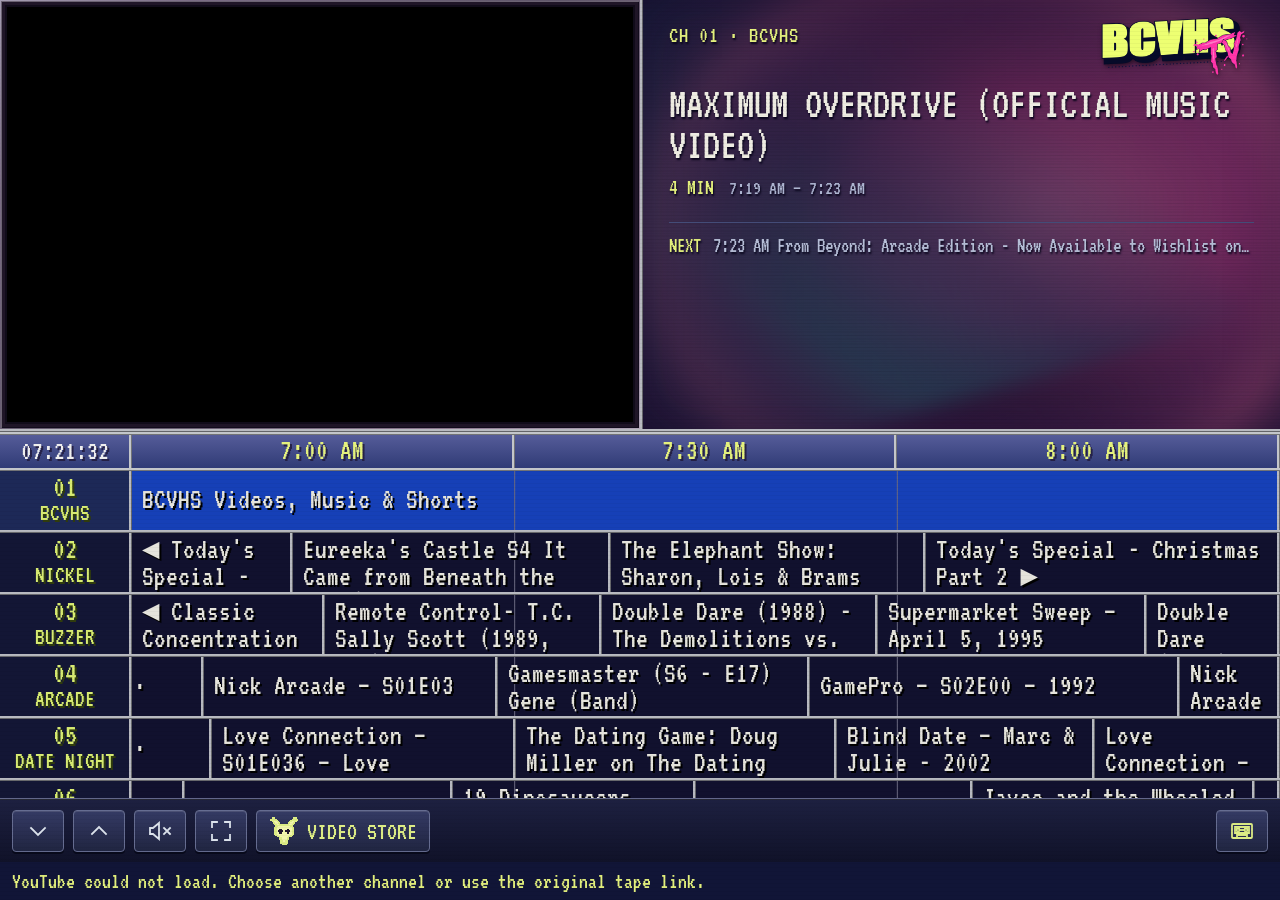
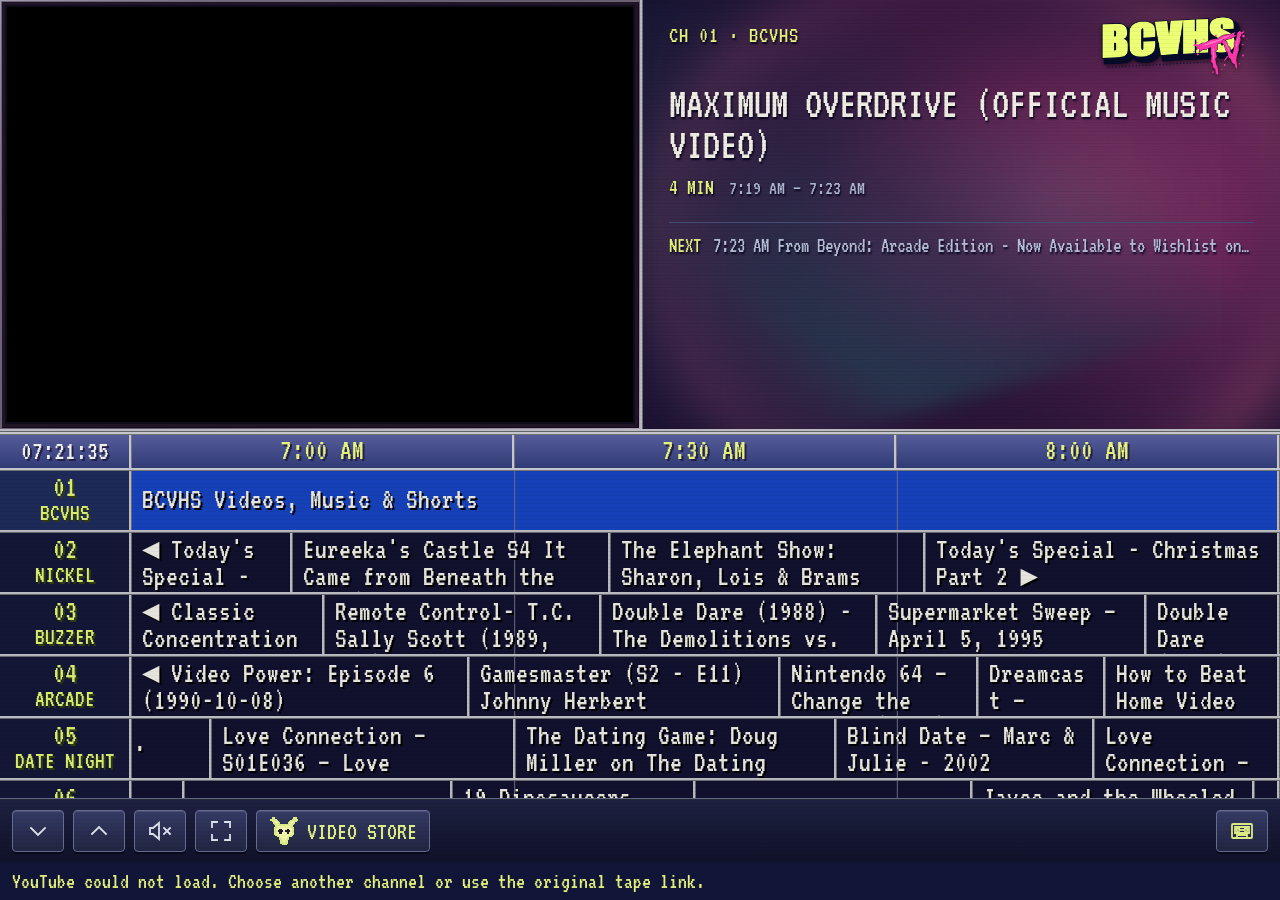
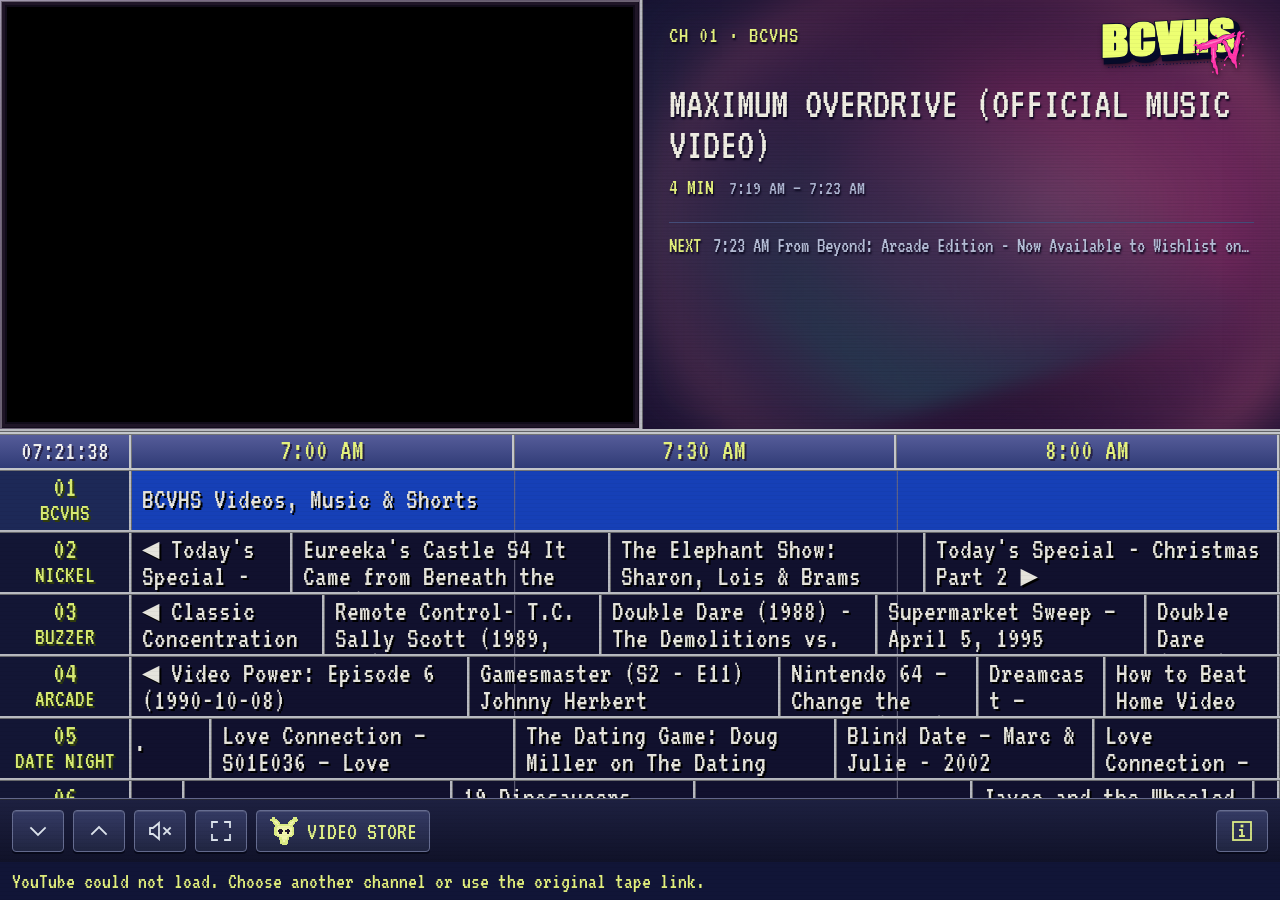
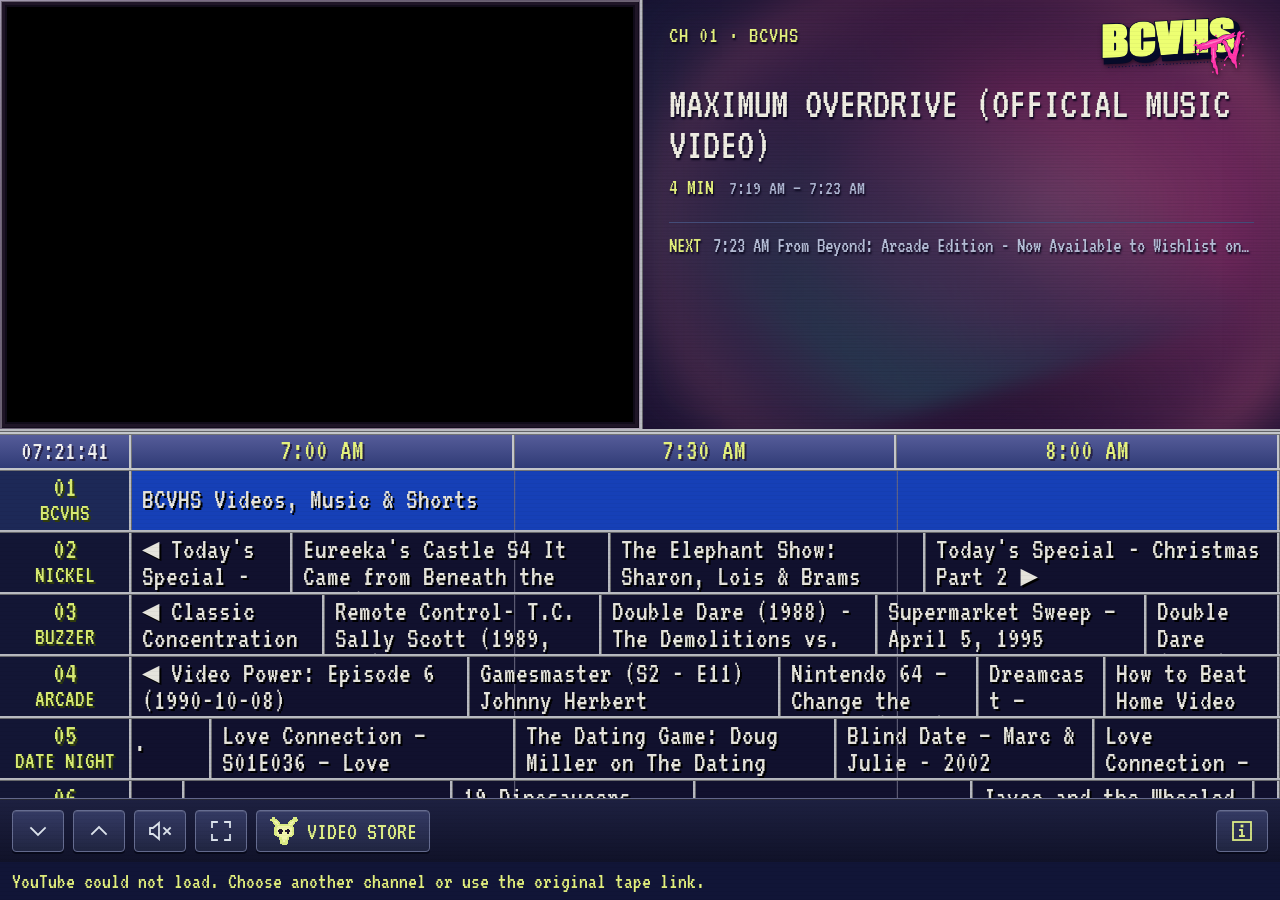
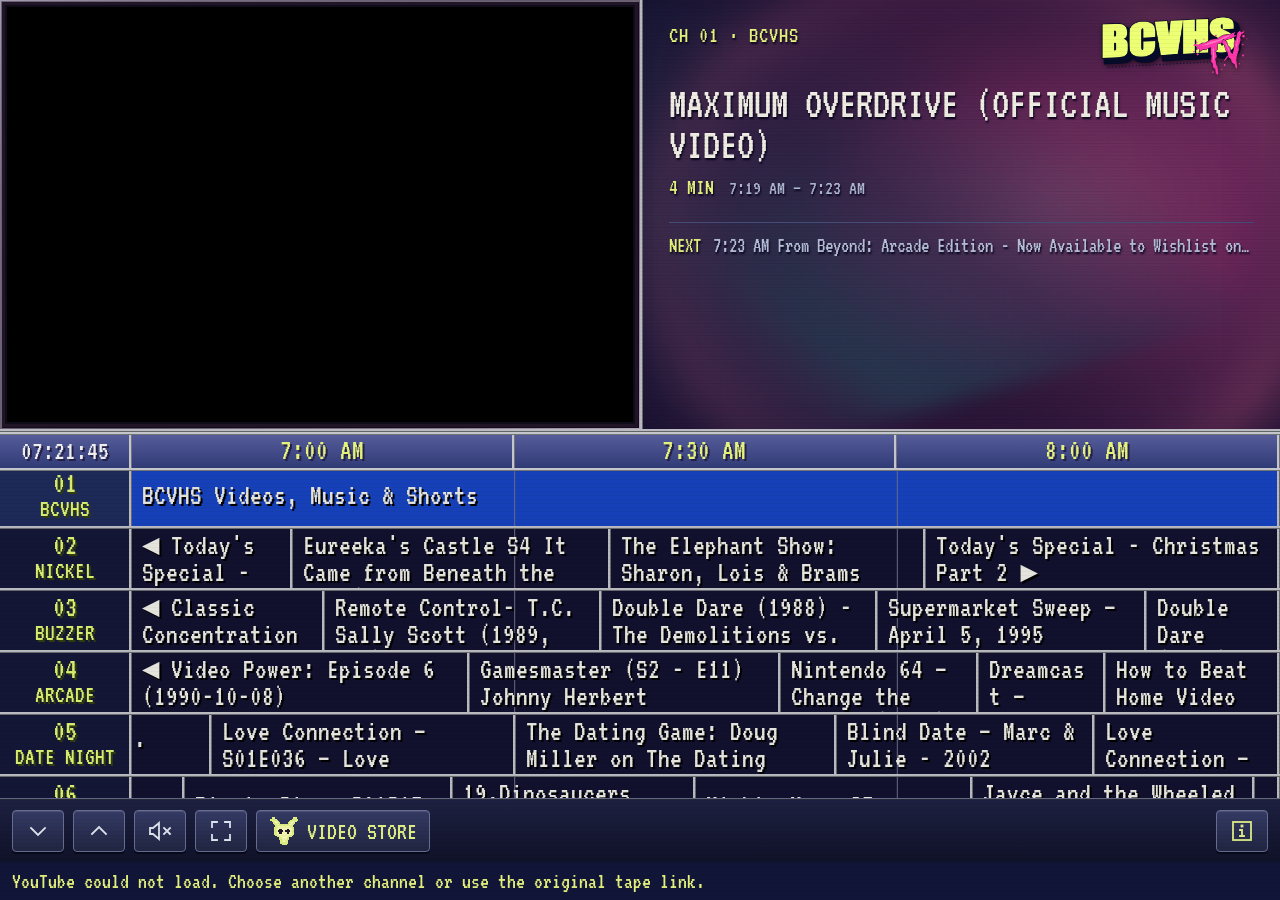
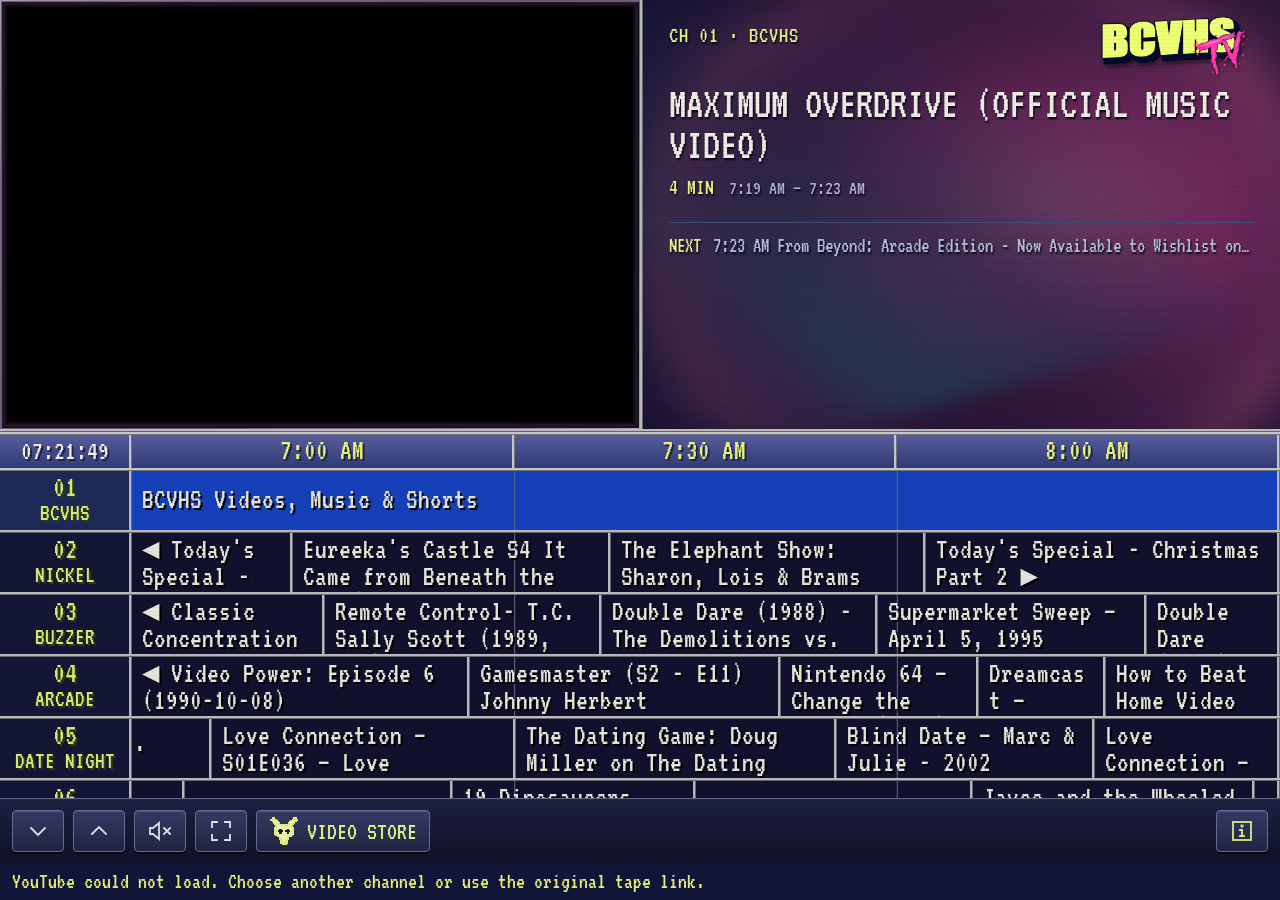
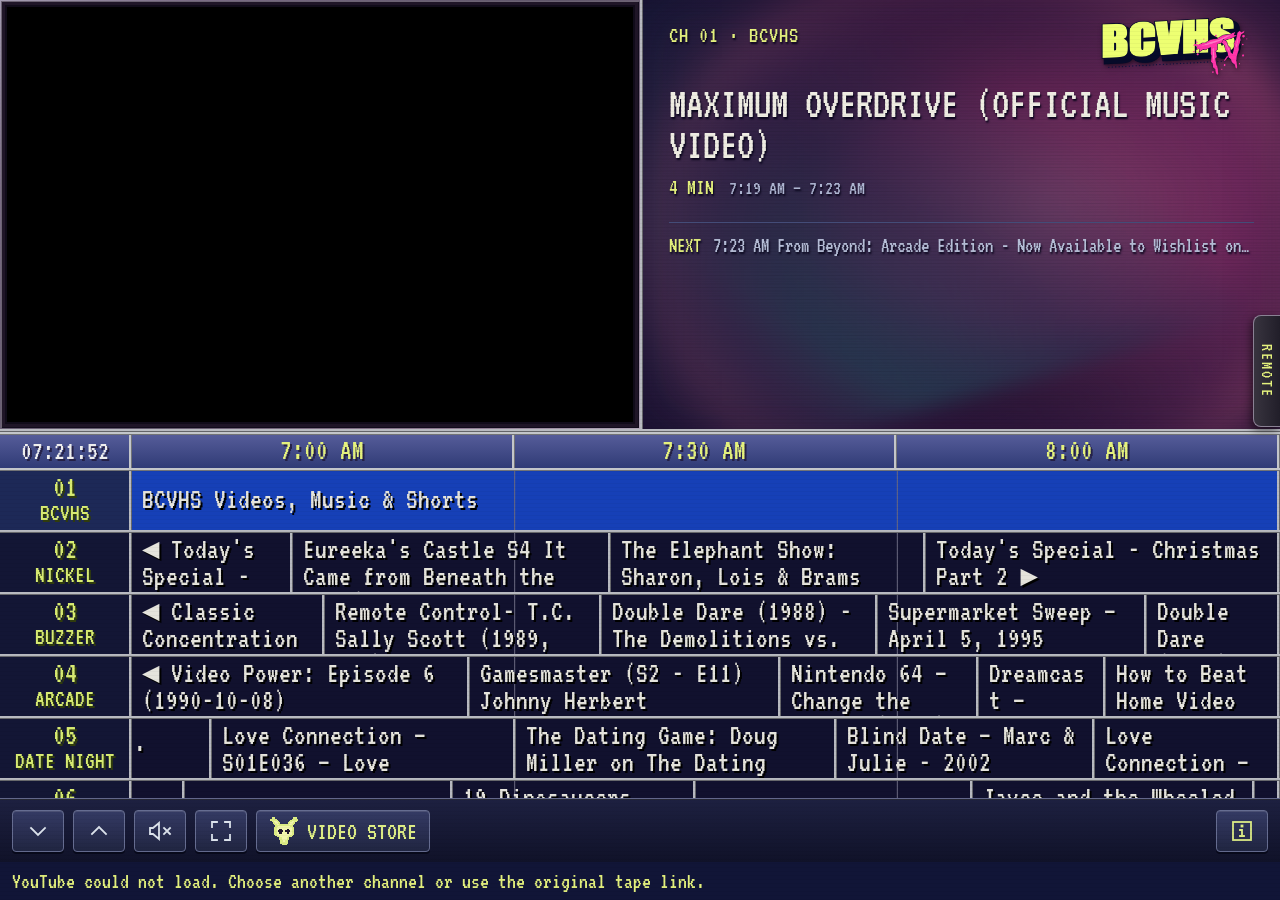
